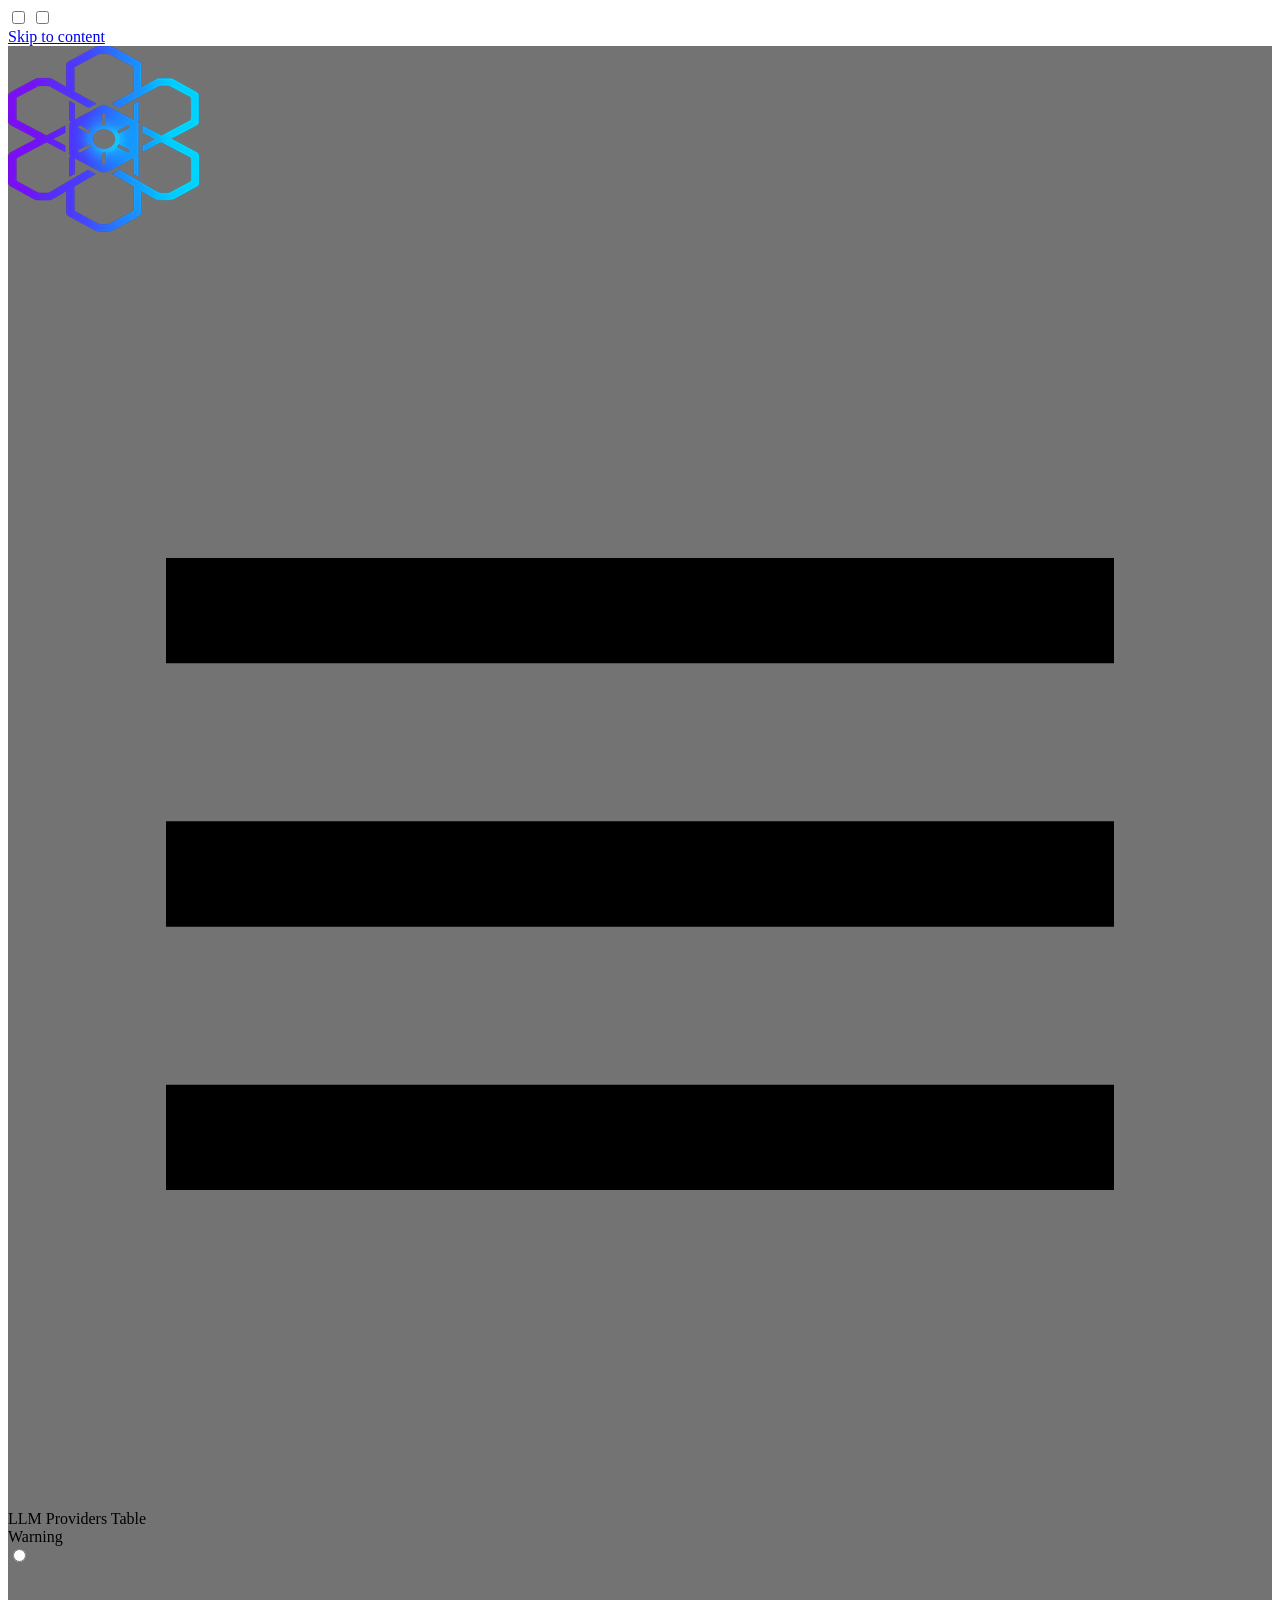
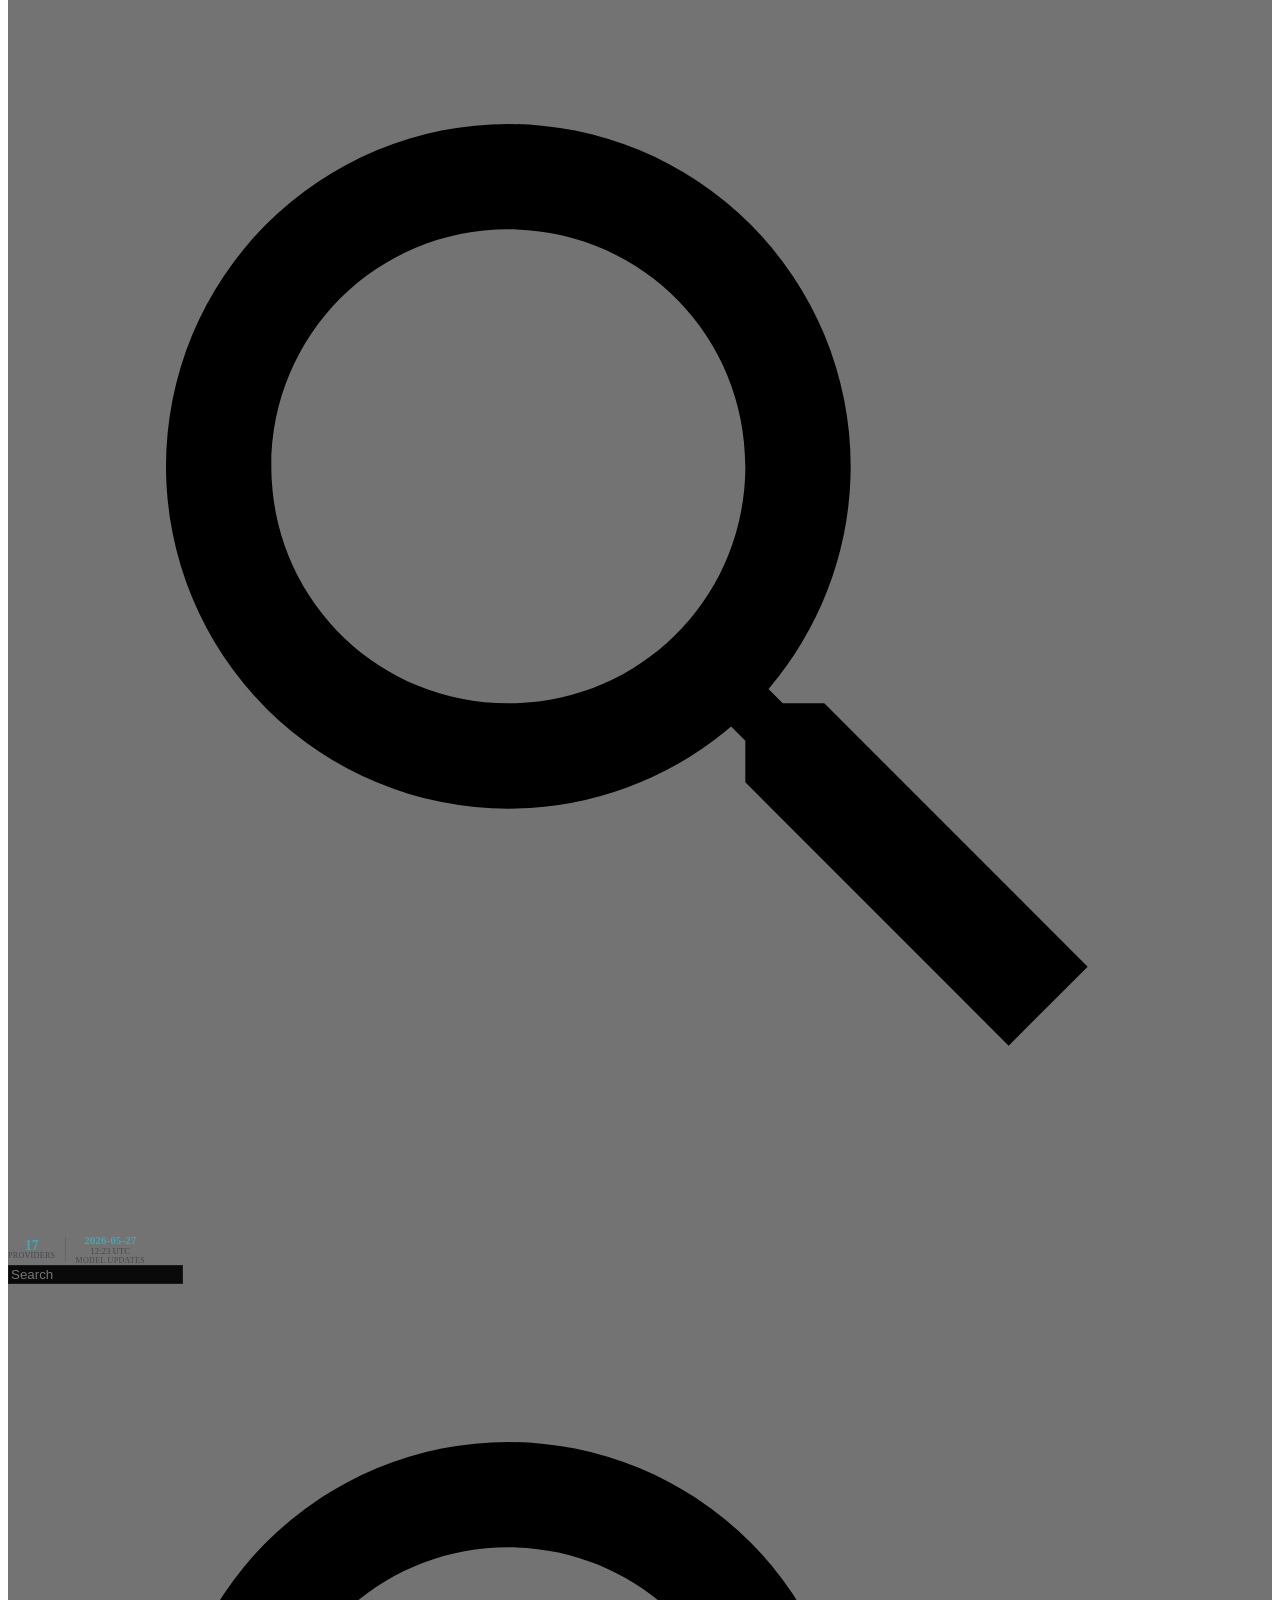
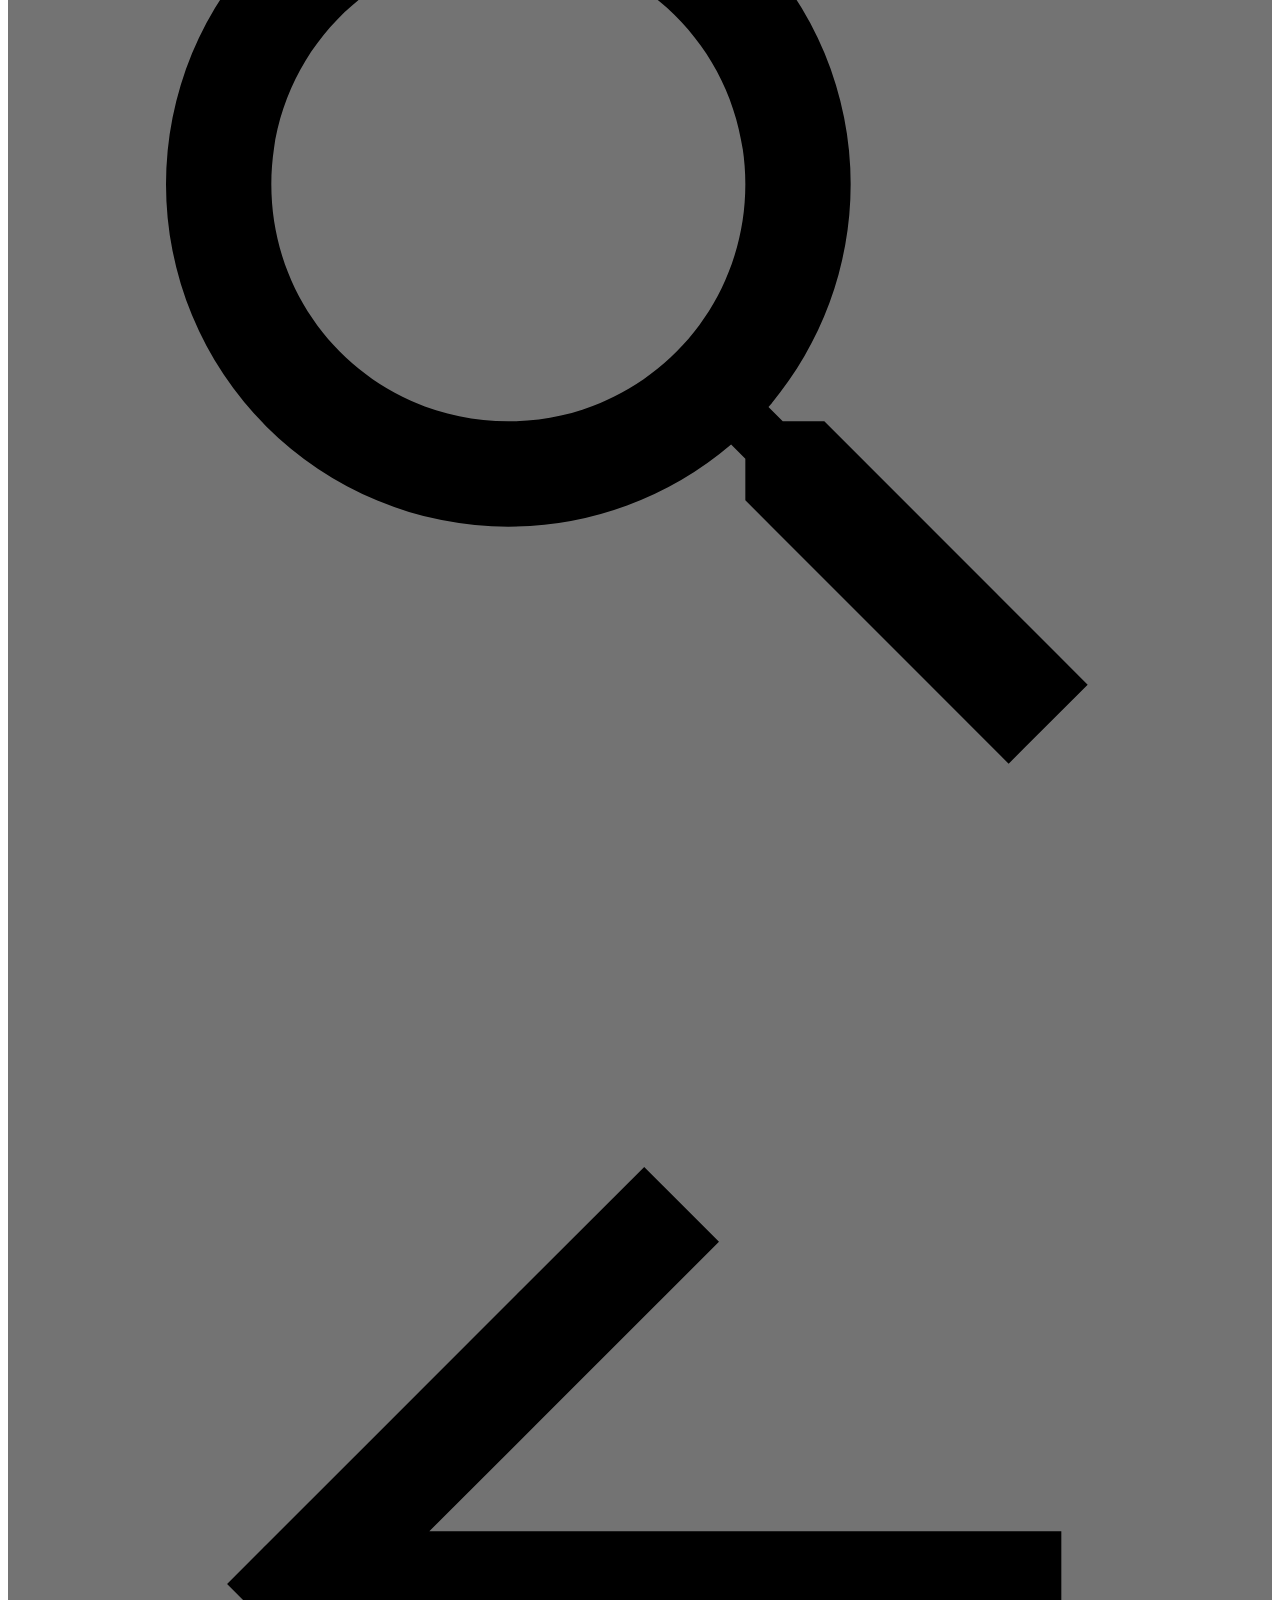
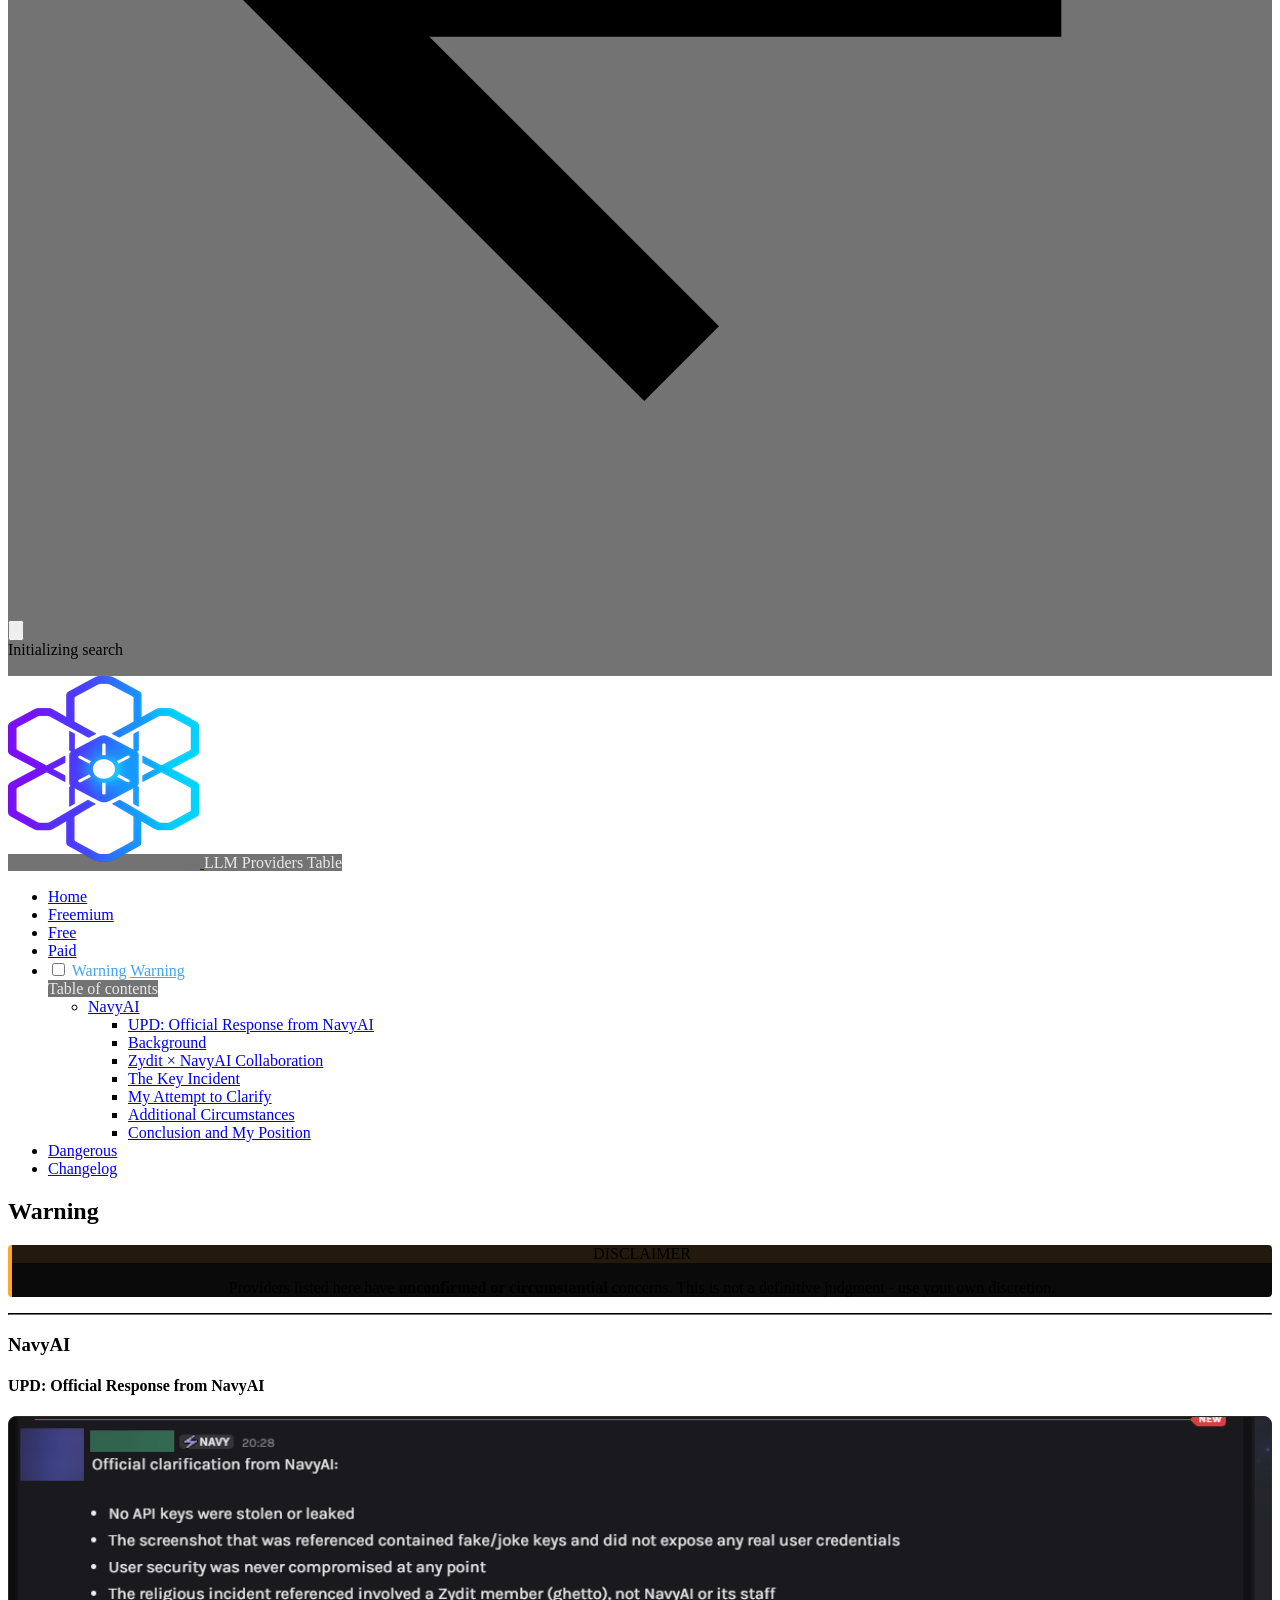
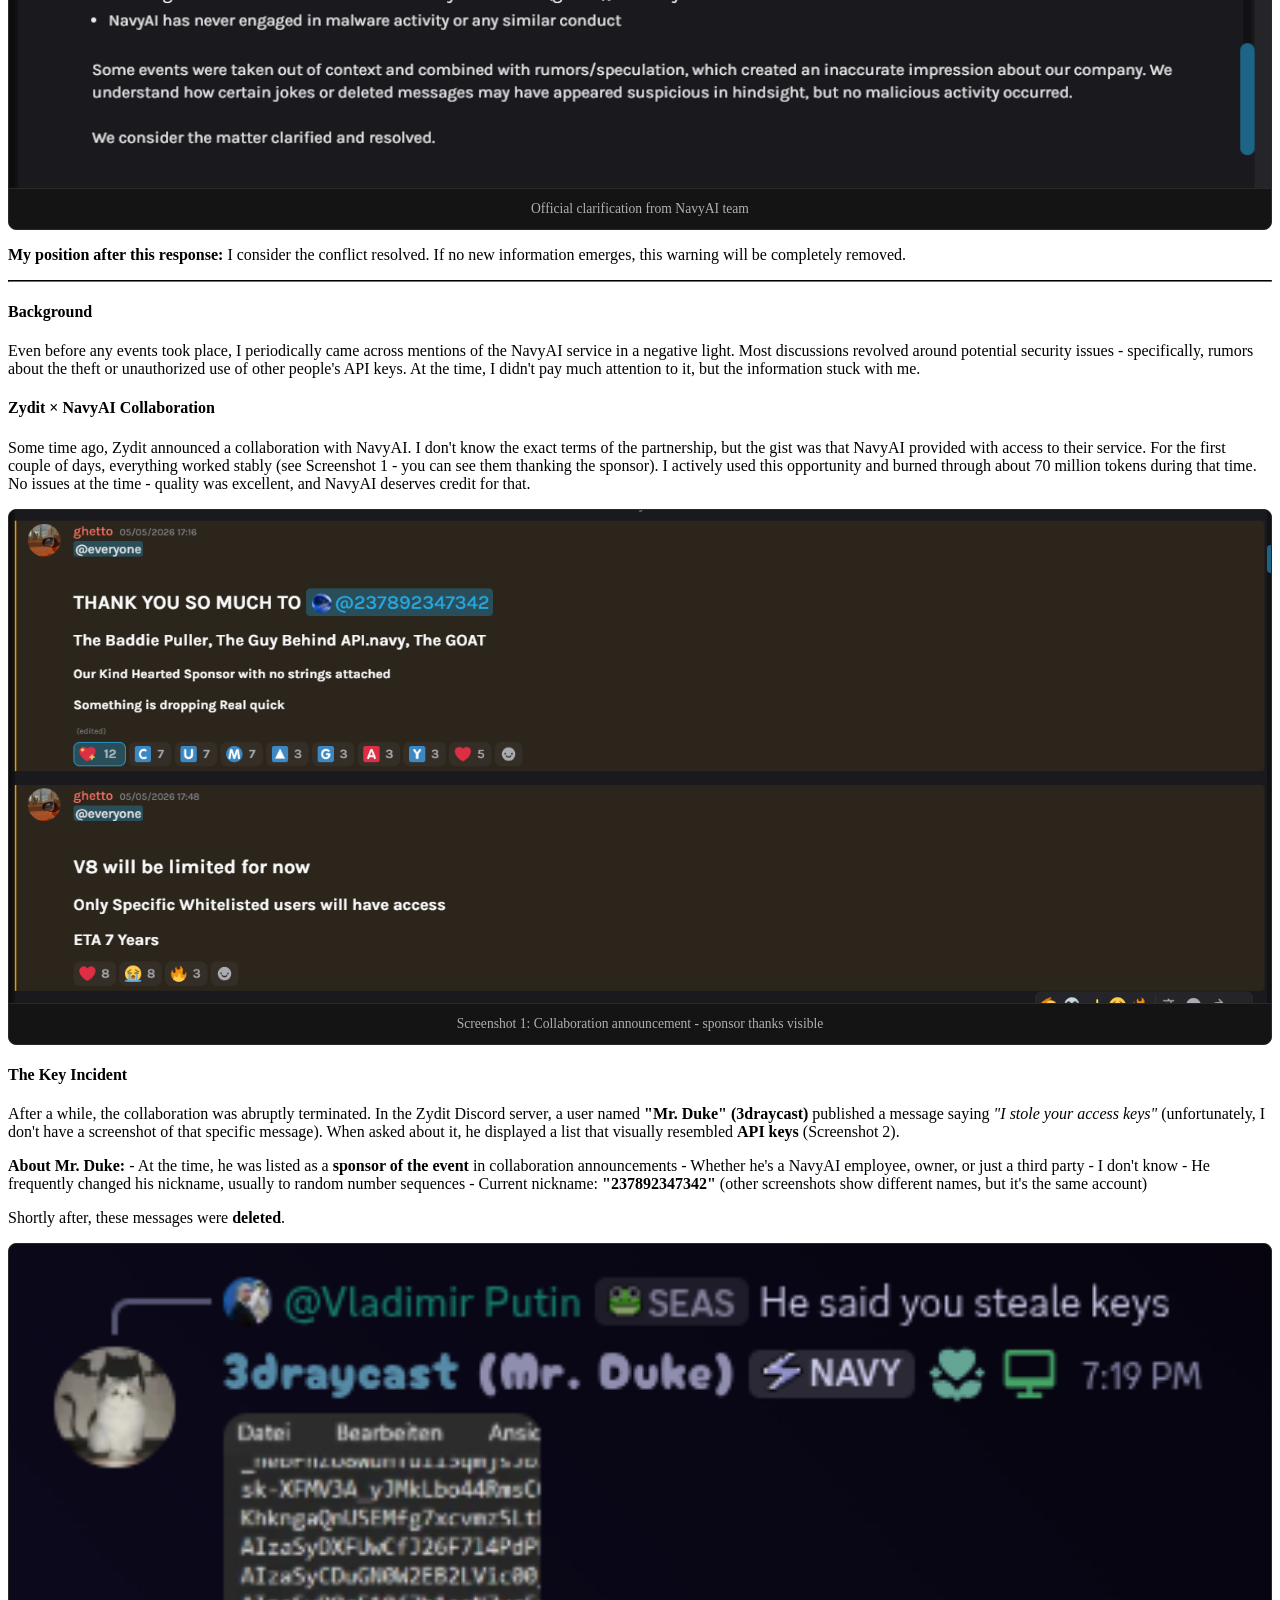
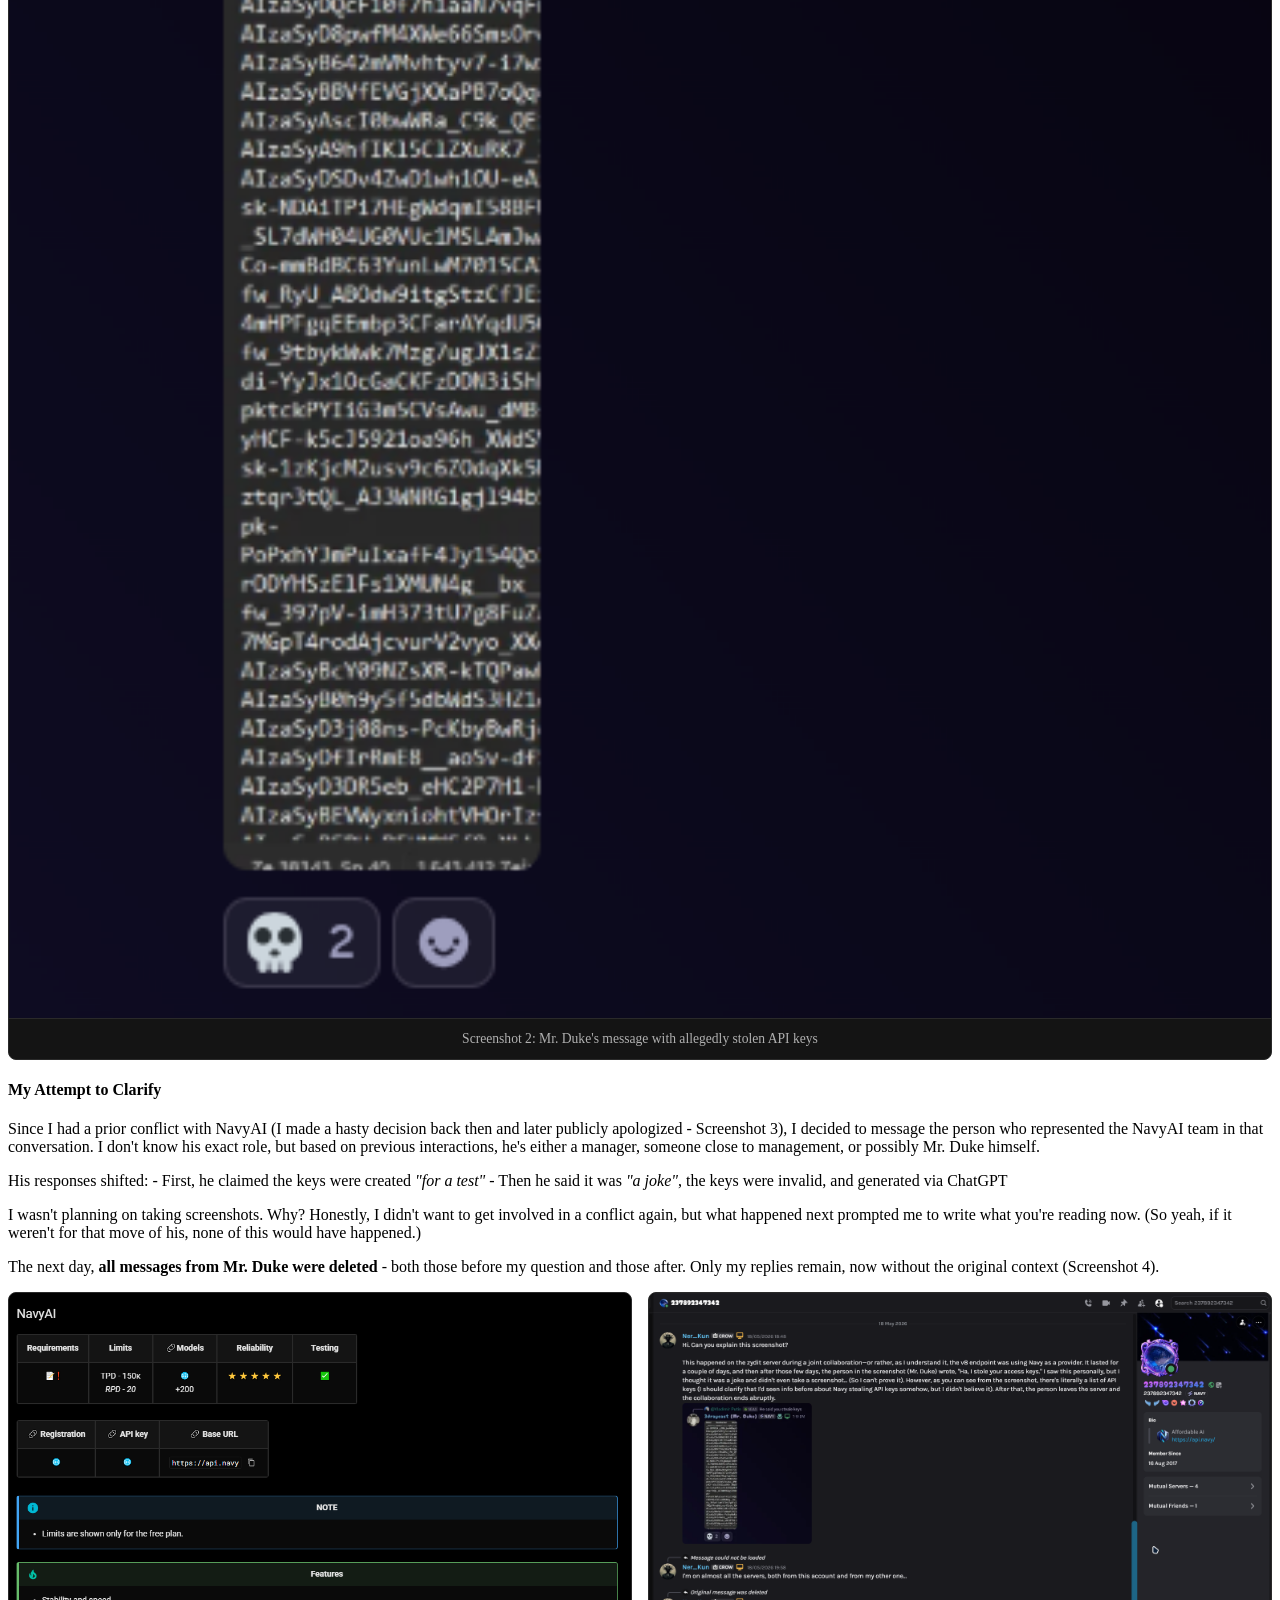
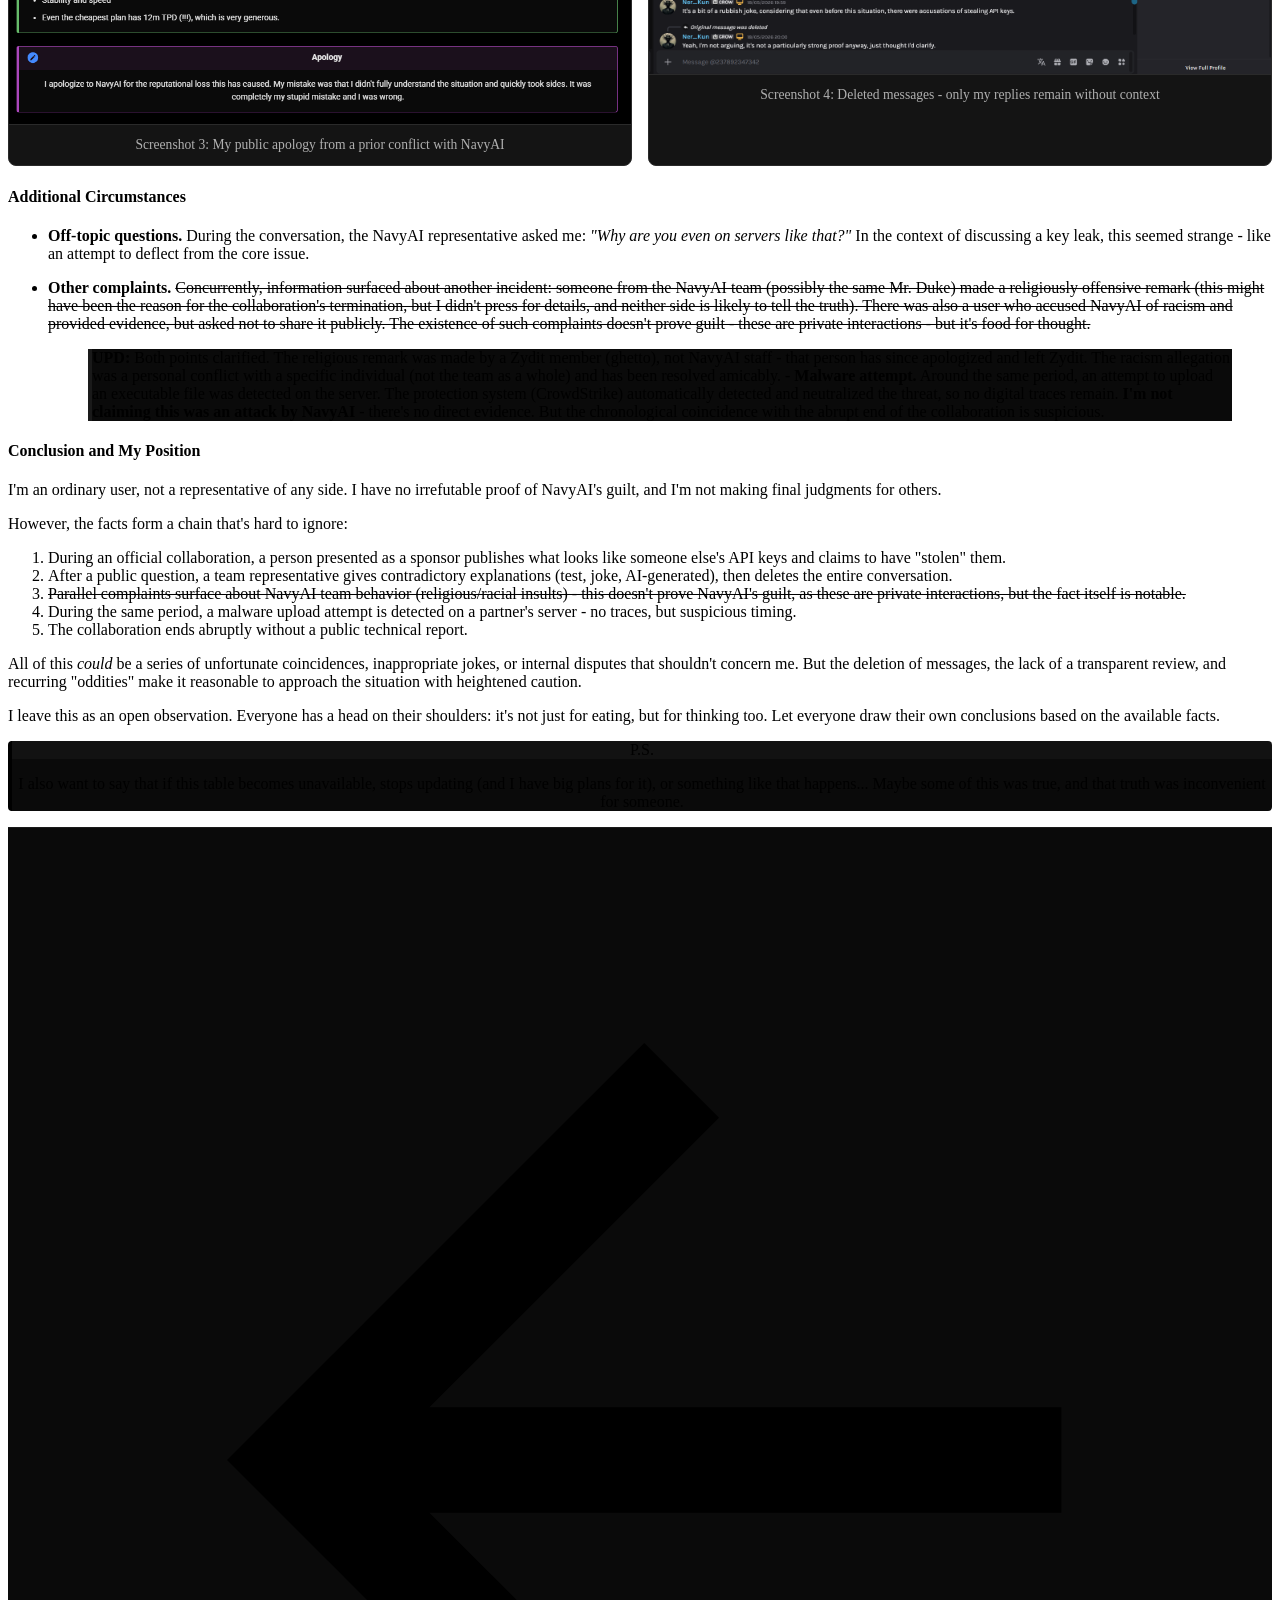
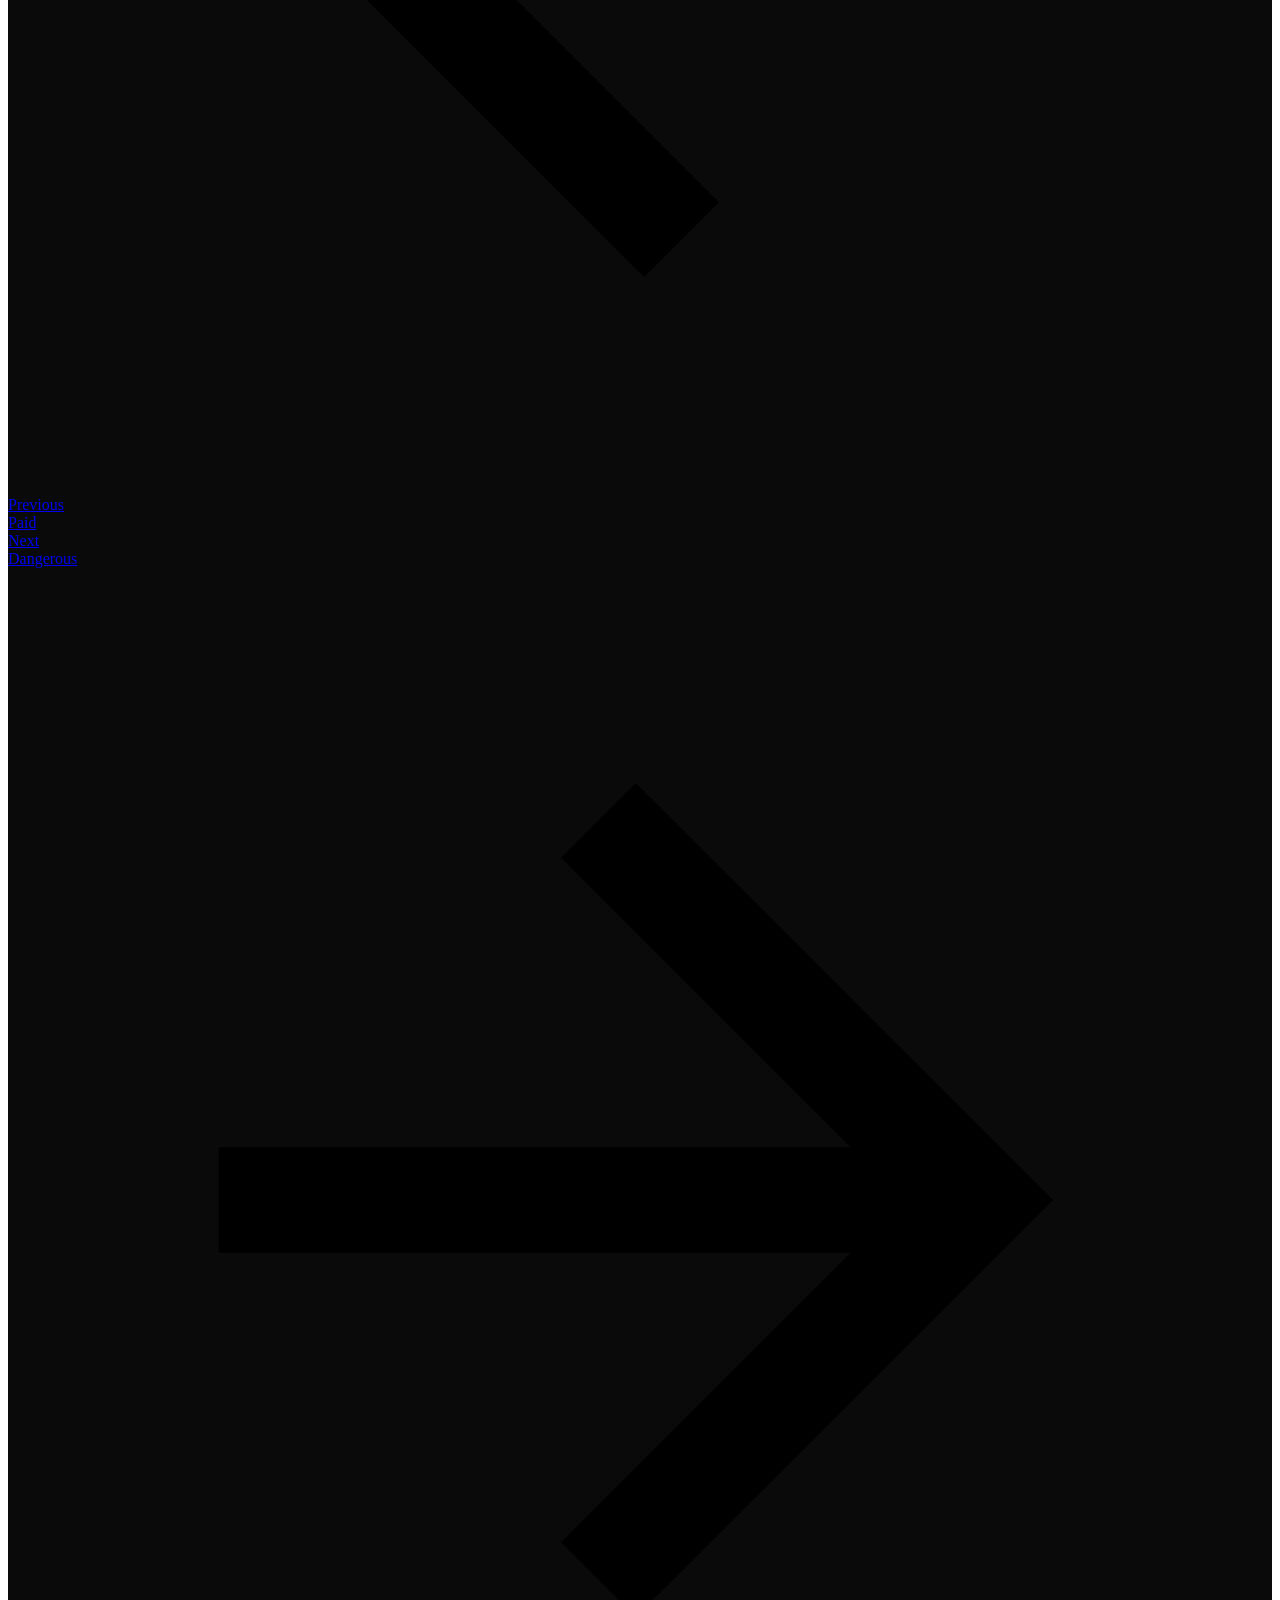
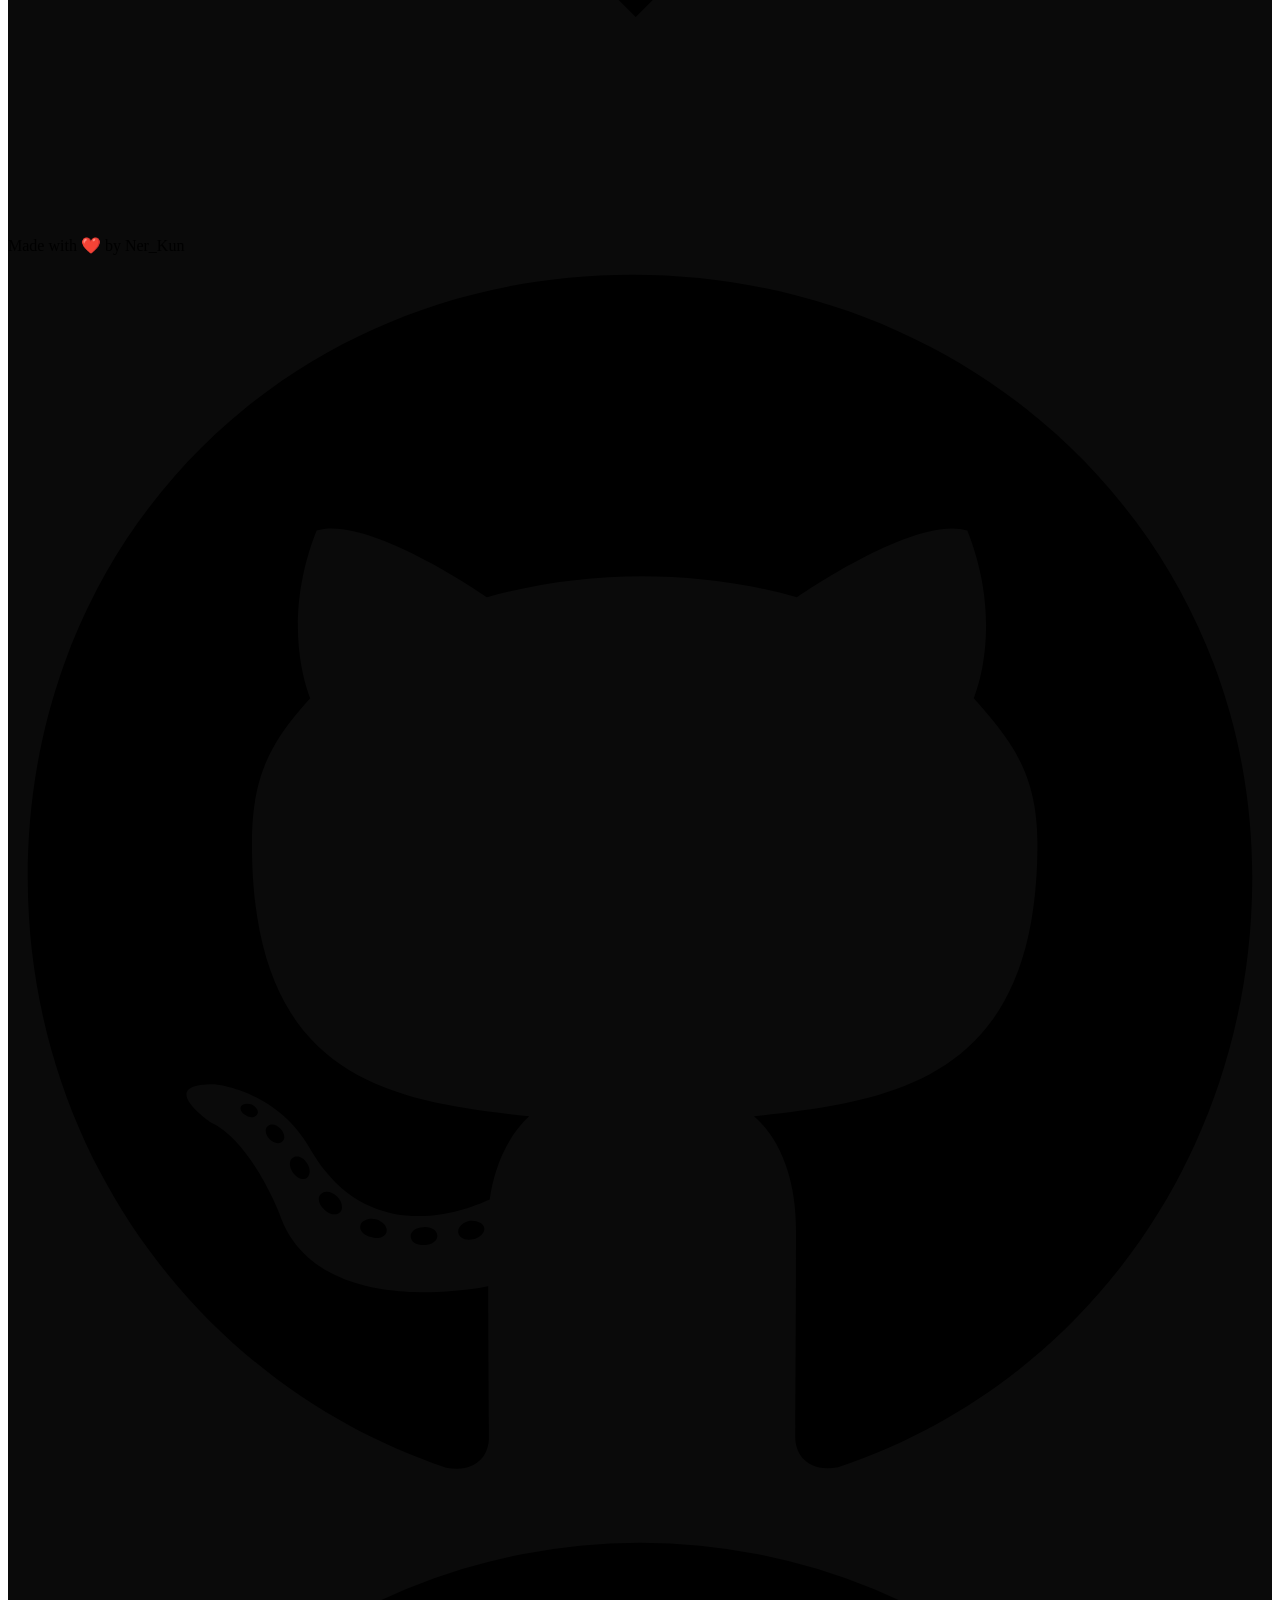
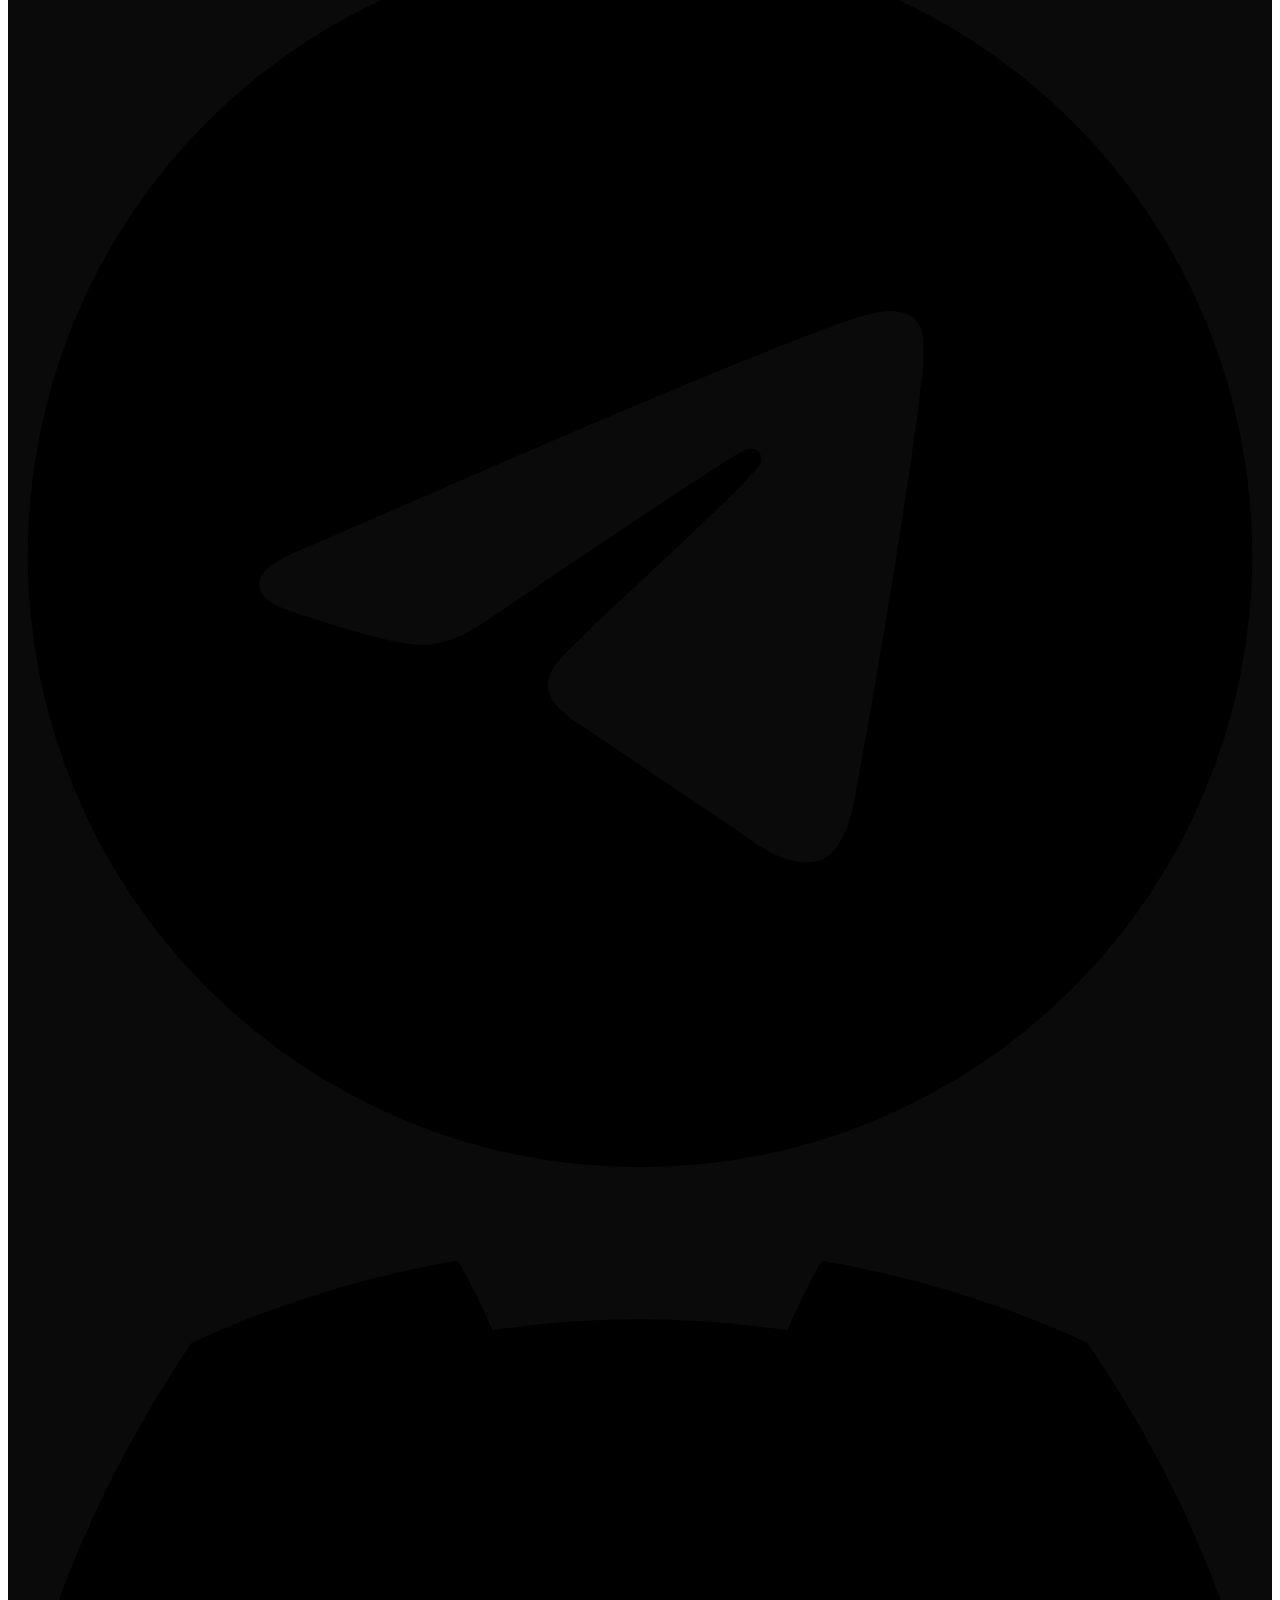
==== caution/index.html @ 3020ed27 "Deployed 2189cce with MkDocs version: 1.6.1" ====
<!doctype html>
<html lang="en" class="no-js">
  <head>
    
      <meta charset="utf-8">
      <meta name="viewport" content="width=device-width,initial-scale=1">
      
        <meta name="description" content="Free, freemium, and paid LLM API providers table">
      
      
        <meta name="author" content="Ner_Kun">
      
      
        <link rel="canonical" href="https://ner-kun.github.io/Table_LLM_providers/caution/">
      
      
        <link rel="prev" href="../paid/">
      
      
        <link rel="next" href="../dangerous/">
      
      
        
      
      
      <link rel="icon" href="../images/favicon.png">
      <meta name="generator" content="mkdocs-1.6.1, mkdocs-material-9.7.6">
    
    
      
        <title>Warning - LLM Providers Table</title>
      
    
    
      <link rel="stylesheet" href="../assets/stylesheets/main.484c7ddc.min.css">
      
        
        <link rel="stylesheet" href="../assets/stylesheets/palette.ab4e12ef.min.css">
      
      


    
    
      
    
    
      
        
        
        <link rel="preconnect" href="https://fonts.gstatic.com" crossorigin>
        <link rel="stylesheet" href="https://fonts.googleapis.com/css?family=Roboto:300,300i,400,400i,700,700i%7CRoboto+Mono:400,400i,700,700i&display=fallback">
        <style>:root{--md-text-font:"Roboto";--md-code-font:"Roboto Mono"}</style>
      
    
    
      <link rel="stylesheet" href="../stylesheets/custom.css">
    
      <link rel="stylesheet" href="../stylesheets/icons.css">
    
      <link rel="stylesheet" href="../stylesheets/components/tables.css">
    
      <link rel="stylesheet" href="../stylesheets/components/admonitions.css">
    
      <link rel="stylesheet" href="../stylesheets/components/accessibility.css">
    
      <link rel="stylesheet" href="../stylesheets/components/code-blocks.css">
    
      <link rel="stylesheet" href="../stylesheets/components/navigation.css">
    
      <link rel="stylesheet" href="../stylesheets/components/additional.css">
    
      <link rel="stylesheet" href="../stylesheets/components/screenshot-gallery.css">
    
      <link rel="stylesheet" href="../stylesheets/components/glass-header.css">
    
      <link rel="stylesheet" href="../stylesheets/components/header-stats.css">
    
      <link rel="stylesheet" href="../stylesheets/modal/modal.css">
    
      <link rel="stylesheet" href="../stylesheets/providers/source-badge.css">
    
      <link rel="stylesheet" href="../stylesheets/providers/service-status.css">
    
      <link rel="stylesheet" href="../stylesheets/providers/provider-meta.css">
    
    <script>__md_scope=new URL("..",location),__md_hash=e=>[...e].reduce(((e,_)=>(e<<5)-e+_.charCodeAt(0)),0),__md_get=(e,_=localStorage,t=__md_scope)=>JSON.parse(_.getItem(t.pathname+"."+e)),__md_set=(e,_,t=localStorage,a=__md_scope)=>{try{t.setItem(a.pathname+"."+e,JSON.stringify(_))}catch(e){}}</script>
    
      

    
    
  <!-- Primary Meta Tags -->
  <meta name="title" content="LLM provider table">
  <meta name="description" content="A table of free, freemium, and paid LLM providers. It includes limits, registration requirements, Base URLs, and links to obtain API keys.">
  <meta name="author" content="Ner_Kun">
  
  <!-- Open Graph -->
  <meta property="og:type" content="website">
  <meta property="og:url" content="https://ner-kun.github.io/Table_LLM_providers/">
  <meta property="og:title" content="LLM provider table">
  <meta property="og:description" content="A table of free, freemium, and paid LLM providers. It includes limits, registration requirements, Base URLs, and links to obtain API keys.">
  <meta property="og:site_name" content="LLM Providers Table">
  
  <!-- X -->
  <meta name="twitter:card" content="summary_large_image">
  <meta name="twitter:url" content="https://ner-kun.github.io/Table_LLM_providers/">
  <meta name="twitter:title" content="LLM provider table">
  <meta name="twitter:description" content="A table of free, freemium, and paid LLM providers. It includes limits, registration requirements, Base URLs, and links to obtain API keys.">
  
  <!-- Favicon -->
  <link rel="icon" type="image/png" sizes="32x32" href="../images/favicon.png">
  <link rel="apple-touch-icon" sizes="192x192" href="../images/logo-192.png">
  
  <!-- Open Graph Image -->
  <meta property="og:image" content="https://ner-kun.github.io/Table_LLM_providers/images/og-image.png">
  <meta property="og:image:width" content="1200">
  <meta property="og:image:height" content="630">
  
  <!-- X Image -->
  <meta name="twitter:image" content="https://ner-kun.github.io/Table_LLM_providers/images/og-image.png">
  
  <!-- Additional Meta Tags -->
  <meta name="keywords" content="LLM, API, providers, free, freemium, paid, OpenAI, Claude, GPT, AI, language models">
  <meta name="robots" content="index, follow">
  <link rel="canonical" href="https://ner-kun.github.io/Table_LLM_providers/">

  <!-- GoatCounter analytics -->
  <script data-goatcounter="https://nerkunoff.goatcounter.com/count"
          async src="//gc.zgo.at/count.js"></script>

  </head>
  
  
    
    
      
    
    
    
    
    <body dir="ltr" data-md-color-scheme="slate" data-md-color-primary="blue-grey" data-md-color-accent="cyan">
  
    
    <input class="md-toggle" data-md-toggle="drawer" type="checkbox" id="__drawer" autocomplete="off">
    <input class="md-toggle" data-md-toggle="search" type="checkbox" id="__search" autocomplete="off">
    <label class="md-overlay" for="__drawer"></label>
    <div data-md-component="skip">
      
        
        <a href="#warning" class="md-skip">
          Skip to content
        </a>
      
    </div>
    <div data-md-component="announce">
      
    </div>
    
    
      

  

<header class="md-header md-header--shadow" data-md-component="header">
  <nav class="md-header__inner md-grid" aria-label="Header">
    <a href=".." title="LLM Providers Table" class="md-header__button md-logo" aria-label="LLM Providers Table" data-md-component="logo">
      
  <img src="../images/logo-192.png" alt="logo">

    </a>
    <label class="md-header__button md-icon" for="__drawer">
      
      <svg xmlns="http://www.w3.org/2000/svg" viewBox="0 0 24 24"><path d="M3 6h18v2H3zm0 5h18v2H3zm0 5h18v2H3z"/></svg>
    </label>
    <div class="md-header__title" data-md-component="header-title">
      <div class="md-header__ellipsis">
        <div class="md-header__topic">
          <span class="md-ellipsis">
            LLM Providers Table
          </span>
        </div>
        <div class="md-header__topic" data-md-component="header-topic">
          <span class="md-ellipsis">
            
              Warning
            
          </span>
        </div>
      </div>
    </div>
    
      
        <form class="md-header__option" data-md-component="palette">
  
    
    
    
    <input class="md-option" data-md-color-media="" data-md-color-scheme="slate" data-md-color-primary="blue-grey" data-md-color-accent="cyan"  aria-hidden="true"  type="radio" name="__palette" id="__palette_0">
    
  
</form>
      
    
    
      <script>var palette=__md_get("__palette");if(palette&&palette.color){if("(prefers-color-scheme)"===palette.color.media){var media=matchMedia("(prefers-color-scheme: light)"),input=document.querySelector(media.matches?"[data-md-color-media='(prefers-color-scheme: light)']":"[data-md-color-media='(prefers-color-scheme: dark)']");palette.color.media=input.getAttribute("data-md-color-media"),palette.color.scheme=input.getAttribute("data-md-color-scheme"),palette.color.primary=input.getAttribute("data-md-color-primary"),palette.color.accent=input.getAttribute("data-md-color-accent")}for(var[key,value]of Object.entries(palette.color))document.body.setAttribute("data-md-color-"+key,value)}</script>
    
    
    
      
      
        <label class="md-header__button md-icon" for="__search">
          
          <svg xmlns="http://www.w3.org/2000/svg" viewBox="0 0 24 24"><path d="M9.5 3A6.5 6.5 0 0 1 16 9.5c0 1.61-.59 3.09-1.56 4.23l.27.27h.79l5 5-1.5 1.5-5-5v-.79l-.27-.27A6.52 6.52 0 0 1 9.5 16 6.5 6.5 0 0 1 3 9.5 6.5 6.5 0 0 1 9.5 3m0 2C7 5 5 7 5 9.5S7 14 9.5 14 14 12 14 9.5 12 5 9.5 5"/></svg>
        </label>
        <div class="md-search" data-md-component="search" role="dialog">
  <label class="md-search__overlay" for="__search"></label>
  <div class="md-search__inner" role="search">
    <form class="md-search__form" name="search">
      <input type="text" class="md-search__input" name="query" aria-label="Search" placeholder="Search" autocapitalize="off" autocorrect="off" autocomplete="off" spellcheck="false" data-md-component="search-query" required>
      <label class="md-search__icon md-icon" for="__search">
        
        <svg xmlns="http://www.w3.org/2000/svg" viewBox="0 0 24 24"><path d="M9.5 3A6.5 6.5 0 0 1 16 9.5c0 1.61-.59 3.09-1.56 4.23l.27.27h.79l5 5-1.5 1.5-5-5v-.79l-.27-.27A6.52 6.52 0 0 1 9.5 16 6.5 6.5 0 0 1 3 9.5 6.5 6.5 0 0 1 9.5 3m0 2C7 5 5 7 5 9.5S7 14 9.5 14 14 12 14 9.5 12 5 9.5 5"/></svg>
        
        <svg xmlns="http://www.w3.org/2000/svg" viewBox="0 0 24 24"><path d="M20 11v2H8l5.5 5.5-1.42 1.42L4.16 12l7.92-7.92L13.5 5.5 8 11z"/></svg>
      </label>
      <nav class="md-search__options" aria-label="Search">
        
        <button type="reset" class="md-search__icon md-icon" title="Clear" aria-label="Clear" tabindex="-1">
          
          <svg xmlns="http://www.w3.org/2000/svg" viewBox="0 0 24 24"><path d="M19 6.41 17.59 5 12 10.59 6.41 5 5 6.41 10.59 12 5 17.59 6.41 19 12 13.41 17.59 19 19 17.59 13.41 12z"/></svg>
        </button>
      </nav>
      
        <div class="md-search__suggest" data-md-component="search-suggest"></div>
      
    </form>
    <div class="md-search__output">
      <div class="md-search__scrollwrap" tabindex="0" data-md-scrollfix>
        <div class="md-search-result" data-md-component="search-result">
          <div class="md-search-result__meta">
            Initializing search
          </div>
          <ol class="md-search-result__list" role="presentation"></ol>
        </div>
      </div>
    </div>
  </div>
</div>
      
    
    
  </nav>
  
</header>
    
    <div class="md-container" data-md-component="container">
      
      
        
          
        
      
      <main class="md-main" data-md-component="main">
        <div class="md-main__inner md-grid">
          
            
              
              <div class="md-sidebar md-sidebar--primary" data-md-component="sidebar" data-md-type="navigation" >
                <div class="md-sidebar__scrollwrap">
                  <div class="md-sidebar__inner">
                    



  

<nav class="md-nav md-nav--primary md-nav--integrated" aria-label="Navigation" data-md-level="0">
  <label class="md-nav__title" for="__drawer">
    <a href=".." title="LLM Providers Table" class="md-nav__button md-logo" aria-label="LLM Providers Table" data-md-component="logo">
      
  <img src="../images/logo-192.png" alt="logo">

    </a>
    LLM Providers Table
  </label>
  
  <ul class="md-nav__list" data-md-scrollfix>
    
      
      
  
  
  
  
    <li class="md-nav__item">
      <a href=".." class="md-nav__link">
        
  
  
  <span class="md-ellipsis">
    
  
    Home
  

    
  </span>
  
  

      </a>
    </li>
  

    
      
      
  
  
  
  
    <li class="md-nav__item">
      <a href="../freemium/" class="md-nav__link">
        
  
  
  <span class="md-ellipsis">
    
  
    Freemium
  

    
  </span>
  
  

      </a>
    </li>
  

    
      
      
  
  
  
  
    <li class="md-nav__item">
      <a href="../free/" class="md-nav__link">
        
  
  
  <span class="md-ellipsis">
    
  
    Free
  

    
  </span>
  
  

      </a>
    </li>
  

    
      
      
  
  
  
  
    <li class="md-nav__item">
      <a href="../paid/" class="md-nav__link">
        
  
  
  <span class="md-ellipsis">
    
  
    Paid
  

    
  </span>
  
  

      </a>
    </li>
  

    
      
      
  
  
    
  
  
  
    <li class="md-nav__item md-nav__item--active">
      
      <input class="md-nav__toggle md-toggle" type="checkbox" id="__toc">
      
      
        
      
      
        <label class="md-nav__link md-nav__link--active" for="__toc">
          
  
  
  <span class="md-ellipsis">
    
  
    Warning
  

    
  </span>
  
  

          <span class="md-nav__icon md-icon"></span>
        </label>
      
      <a href="./" class="md-nav__link md-nav__link--active">
        
  
  
  <span class="md-ellipsis">
    
  
    Warning
  

    
  </span>
  
  

      </a>
      
        

<nav class="md-nav md-nav--secondary" aria-label="Table of contents">
  
  
  
    
  
  
    <label class="md-nav__title" for="__toc">
      <span class="md-nav__icon md-icon"></span>
      Table of contents
    </label>
    <ul class="md-nav__list" data-md-component="toc" data-md-scrollfix>
      
        <li class="md-nav__item">
  <a href="#navyai" class="md-nav__link">
    <span class="md-ellipsis">
      
        NavyAI
      
    </span>
  </a>
  
    <nav class="md-nav" aria-label="NavyAI">
      <ul class="md-nav__list">
        
          <li class="md-nav__item">
  <a href="#upd-official-response-from-navyai" class="md-nav__link">
    <span class="md-ellipsis">
      
        UPD: Official Response from NavyAI
      
    </span>
  </a>
  
</li>
        
          <li class="md-nav__item">
  <a href="#background" class="md-nav__link">
    <span class="md-ellipsis">
      
        Background
      
    </span>
  </a>
  
</li>
        
          <li class="md-nav__item">
  <a href="#zydit-navyai-collaboration" class="md-nav__link">
    <span class="md-ellipsis">
      
        Zydit × NavyAI Collaboration
      
    </span>
  </a>
  
</li>
        
          <li class="md-nav__item">
  <a href="#the-key-incident" class="md-nav__link">
    <span class="md-ellipsis">
      
        The Key Incident
      
    </span>
  </a>
  
</li>
        
          <li class="md-nav__item">
  <a href="#my-attempt-to-clarify" class="md-nav__link">
    <span class="md-ellipsis">
      
        My Attempt to Clarify
      
    </span>
  </a>
  
</li>
        
          <li class="md-nav__item">
  <a href="#additional-circumstances" class="md-nav__link">
    <span class="md-ellipsis">
      
        Additional Circumstances
      
    </span>
  </a>
  
</li>
        
          <li class="md-nav__item">
  <a href="#conclusion-and-my-position" class="md-nav__link">
    <span class="md-ellipsis">
      
        Conclusion and My Position
      
    </span>
  </a>
  
</li>
        
      </ul>
    </nav>
  
</li>
      
    </ul>
  
</nav>
      
    </li>
  

    
      
      
  
  
  
  
    <li class="md-nav__item">
      <a href="../dangerous/" class="md-nav__link">
        
  
  
  <span class="md-ellipsis">
    
  
    Dangerous
  

    
  </span>
  
  

      </a>
    </li>
  

    
      
      
  
  
  
  
    <li class="md-nav__item">
      <a href="../changelog/" class="md-nav__link">
        
  
  
  <span class="md-ellipsis">
    
  
    Changelog
  

    
  </span>
  
  

      </a>
    </li>
  

    
  </ul>
</nav>
                  </div>
                </div>
              </div>
            
            
          
          
            <div class="md-content" data-md-component="content">
              
              <article class="md-content__inner md-typeset">
                
                  



<h1 id="warning">Warning</h1>
<div class="admonition warning">
<p class="admonition-title">DISCLAIMER</p>
<p>Providers listed here have <strong>unconfirmed or circumstantial</strong> concerns.
This is not a definitive judgment - use your own discretion.</p>
</div>
<hr />
<h3 id="navyai">NavyAI</h3>
<h4 id="upd-official-response-from-navyai">UPD: Official Response from NavyAI</h4>
<figure class="screenshot-gallery">
  <div class="screenshot-item">
    <img src="../images/caution/navyai-official-response.png" alt="NavyAI official response">
    <figcaption>Official clarification from NavyAI team</figcaption>
  </div>
</figure>

<p><strong>My position after this response:</strong> I consider the conflict resolved. If no new information emerges, this warning will be completely removed.</p>
<hr />
<h4 id="background">Background</h4>
<p>Even before any events took place, I periodically came across mentions of the NavyAI service in a negative light. Most discussions revolved around potential security issues - specifically, rumors about the theft or unauthorized use of other people's API keys. At the time, I didn't pay much attention to it, but the information stuck with me.</p>
<h4 id="zydit-navyai-collaboration">Zydit × NavyAI Collaboration</h4>
<p>Some time ago, Zydit announced a collaboration with NavyAI. I don't know the exact terms of the partnership, but the gist was that NavyAI provided  with access to their service. For the first couple of days, everything worked stably (see Screenshot 1 - you can see them thanking the sponsor). I actively used this opportunity and burned through about 70 million tokens during that time. No issues at the time - quality was excellent, and NavyAI deserves credit for that.</p>
<figure class="screenshot-gallery">
  <div class="screenshot-item">
    <img src="../images/caution/navyai-sponsor-thanks.png" alt="Screenshot 1: Collaboration announcement with sponsor thanks">
    <figcaption>Screenshot 1: Collaboration announcement - sponsor thanks visible</figcaption>
  </div>
</figure>

<h4 id="the-key-incident">The Key Incident</h4>
<p>After a while, the collaboration was abruptly terminated. In the Zydit Discord server, a user named <strong>"Mr. Duke" (3draycast)</strong> published a message saying <em>"I stole your access keys"</em> (unfortunately, I don't have a screenshot of that specific message). When asked about it, he displayed a list that visually resembled <strong>API keys</strong> (Screenshot 2).</p>
<p><strong>About Mr. Duke:</strong>
- At the time, he was listed as a <strong>sponsor of the event</strong> in collaboration announcements
- Whether he's a NavyAI employee, owner, or just a third party - I don't know
- He frequently changed his nickname, usually to random number sequences
- Current nickname: <strong>"237892347342"</strong> (other screenshots show different names, but it's the same account)</p>
<p>Shortly after, these messages were <strong>deleted</strong>.</p>
<figure class="screenshot-gallery">
  <div class="screenshot-item">
    <img src="../images/caution/navyai-keys-leak.png" alt="Screenshot 2: Mr. Duke's message with leaked API keys">
    <figcaption>Screenshot 2: Mr. Duke's message with allegedly stolen API keys</figcaption>
  </div>
</figure>

<h4 id="my-attempt-to-clarify">My Attempt to Clarify</h4>
<p>Since I had a prior conflict with NavyAI (I made a hasty decision back then and later publicly apologized - Screenshot 3), I decided to message the person who represented the NavyAI team in that conversation. I don't know his exact role, but based on previous interactions, he's either a manager, someone close to management, or possibly Mr. Duke himself.</p>
<p>His responses shifted:
- First, he claimed the keys were created <em>"for a test"</em>
- Then he said it was <em>"a joke"</em>, the keys were invalid, and generated via ChatGPT</p>
<p>I wasn't planning on taking screenshots. Why? Honestly, I didn't want to get involved in a conflict again, but what happened next prompted me to write what you're reading now. (So yeah, if it weren't for that move of his, none of this would have happened.)</p>
<p>The next day, <strong>all messages from Mr. Duke were deleted</strong> - both those before my question and those after. Only my replies remain, now without the original context (Screenshot 4).</p>
<figure class="screenshot-gallery">
  <div class="screenshot-item">
    <img src="../images/caution/navyai-apology-screenshot.png" alt="Screenshot 3: My public apology from prior conflict">
    <figcaption>Screenshot 3: My public apology from a prior conflict with NavyAI</figcaption>
  </div>
  <div class="screenshot-item">
    <img src="../images/caution/navyai-deleted-messages.png" alt="Screenshot 4: Deleted messages - only my replies remain">
    <figcaption>Screenshot 4: Deleted messages - only my replies remain without context</figcaption>
  </div>
</figure>

<h4 id="additional-circumstances">Additional Circumstances</h4>
<ul>
<li><strong>Off-topic questions.</strong> During the conversation, the NavyAI representative asked me: <em>"Why are you even on servers like that?"</em> In the context of discussing a key leak, this seemed strange - like an attempt to deflect from the core issue.</li>
<li>
<p><strong>Other complaints.</strong> <del>Concurrently, information surfaced about another incident: someone from the NavyAI team (possibly the same Mr. Duke) made a religiously offensive remark (this might have been the reason for the collaboration's termination, but I didn't press for details, and neither side is likely to tell the truth). There was also a user who accused NavyAI of racism and provided evidence, but asked not to share it publicly. The existence of such complaints doesn't prove guilt - these are private interactions - but it's food for thought.</del></p>
<blockquote>
<p><strong>UPD:</strong> Both points clarified. The religious remark was made by a Zydit member (ghetto), not NavyAI staff - that person has since apologized and left Zydit. The racism allegation was a personal conflict with a specific individual (not the team as a whole) and has been resolved amicably.
- <strong>Malware attempt.</strong> Around the same period, an attempt to upload an executable file was detected on the  server. The protection system (CrowdStrike) automatically detected and neutralized the threat, so no digital traces remain. <strong>I'm not claiming this was an attack by NavyAI</strong> - there's no direct evidence. But the chronological coincidence with the abrupt end of the collaboration is suspicious.</p>
</blockquote>
</li>
</ul>
<h4 id="conclusion-and-my-position">Conclusion and My Position</h4>
<p>I'm an ordinary user, not a representative of any side. I have no irrefutable proof of NavyAI's guilt, and I'm not making final judgments for others.</p>
<p>However, the facts form a chain that's hard to ignore:</p>
<ol>
<li>During an official collaboration, a person presented as a sponsor publishes what looks like someone else's API keys and claims to have "stolen" them.</li>
<li>After a public question, a team representative gives contradictory explanations (test, joke, AI-generated), then deletes the entire conversation.</li>
<li><del>Parallel complaints surface about NavyAI team behavior (religious/racial insults) - this doesn't prove NavyAI's guilt, as these are private interactions, but the fact itself is notable.</del></li>
<li>During the same period, a malware upload attempt is detected on a partner's server - no traces, but suspicious timing.</li>
<li>The collaboration ends abruptly without a public technical report.</li>
</ol>
<p>All of this <em>could</em> be a series of unfortunate coincidences, inappropriate jokes, or internal disputes that shouldn't concern me. But the deletion of messages, the lack of a transparent review, and recurring "oddities" make it reasonable to approach the situation with heightened caution.</p>
<p>I leave this as an open observation. Everyone has a head on their shoulders: it's not just for eating, but for thinking too. Let everyone draw their own conclusions based on the available facts.</p>
<div class="admonition quote">
<p class="admonition-title">P.S.</p>
<p>I also want to say that if this table becomes unavailable, stops updating (and I have big plans for it), or something like that happens... Maybe some of this was true, and that truth was inconvenient for someone.</p>
</div>












                
              </article>
            </div>
          
          
<script>var target=document.getElementById(location.hash.slice(1));target&&target.name&&(target.checked=target.name.startsWith("__tabbed_"))</script>
        </div>
        
          <button type="button" class="md-top md-icon" data-md-component="top" hidden>
  
  <svg xmlns="http://www.w3.org/2000/svg" viewBox="0 0 24 24"><path d="M13 20h-2V8l-5.5 5.5-1.42-1.42L12 4.16l7.92 7.92-1.42 1.42L13 8z"/></svg>
  Back to top
</button>
        
      </main>
      
        <footer class="md-footer">
  
    
      
      <nav class="md-footer__inner md-grid" aria-label="Footer" >
        
          
          <a href="../paid/" class="md-footer__link md-footer__link--prev" aria-label="Previous: Paid">
            <div class="md-footer__button md-icon">
              
              <svg xmlns="http://www.w3.org/2000/svg" viewBox="0 0 24 24"><path d="M20 11v2H8l5.5 5.5-1.42 1.42L4.16 12l7.92-7.92L13.5 5.5 8 11z"/></svg>
            </div>
            <div class="md-footer__title">
              <span class="md-footer__direction">
                Previous
              </span>
              <div class="md-ellipsis">
                Paid
              </div>
            </div>
          </a>
        
        
          
          <a href="../dangerous/" class="md-footer__link md-footer__link--next" aria-label="Next: Dangerous">
            <div class="md-footer__title">
              <span class="md-footer__direction">
                Next
              </span>
              <div class="md-ellipsis">
                Dangerous
              </div>
            </div>
            <div class="md-footer__button md-icon">
              
              <svg xmlns="http://www.w3.org/2000/svg" viewBox="0 0 24 24"><path d="M4 11v2h12l-5.5 5.5 1.42 1.42L19.84 12l-7.92-7.92L10.5 5.5 16 11z"/></svg>
            </div>
          </a>
        
      </nav>
    
  
  <div class="md-footer-meta md-typeset">
    <div class="md-footer-meta__inner md-grid">
      <div class="md-copyright">
  
    <div class="md-copyright__highlight">
      Made with ❤️ by Ner_Kun
    </div>
  
  
</div>
      
        
<div class="md-social">
  
    
    
    
    
      
      
    
    <a href="https://github.com/Ner-Kun/Table_LLM_providers" target="_blank" rel="noopener" title="github.com" class="md-social__link">
      <svg xmlns="http://www.w3.org/2000/svg" viewBox="0 0 512 512"><!--! Font Awesome Free 7.1.0 by @fontawesome - https://fontawesome.com License - https://fontawesome.com/license/free (Icons: CC BY 4.0, Fonts: SIL OFL 1.1, Code: MIT License) Copyright 2025 Fonticons, Inc.--><path d="M173.9 397.4c0 2-2.3 3.6-5.2 3.6-3.3.3-5.6-1.3-5.6-3.6 0-2 2.3-3.6 5.2-3.6 3-.3 5.6 1.3 5.6 3.6m-31.1-4.5c-.7 2 1.3 4.3 4.3 4.9 2.6 1 5.6 0 6.2-2s-1.3-4.3-4.3-5.2c-2.6-.7-5.5.3-6.2 2.3m44.2-1.7c-2.9.7-4.9 2.6-4.6 4.9.3 2 2.9 3.3 5.9 2.6 2.9-.7 4.9-2.6 4.6-4.6-.3-1.9-3-3.2-5.9-2.9M252.8 8C114.1 8 8 113.3 8 252c0 110.9 69.8 205.8 169.5 239.2 12.8 2.3 17.3-5.6 17.3-12.1 0-6.2-.3-40.4-.3-61.4 0 0-70 15-84.7-29.8 0 0-11.4-29.1-27.8-36.6 0 0-22.9-15.7 1.6-15.4 0 0 24.9 2 38.6 25.8 21.9 38.6 58.6 27.5 72.9 20.9 2.3-16 8.8-27.1 16-33.7-55.9-6.2-112.3-14.3-112.3-110.5 0-27.5 7.6-41.3 23.6-58.9-2.6-6.5-11.1-33.3 2.6-67.9 20.9-6.5 69 27 69 27 20-5.6 41.5-8.5 62.8-8.5s42.8 2.9 62.8 8.5c0 0 48.1-33.6 69-27 13.7 34.7 5.2 61.4 2.6 67.9 16 17.7 25.8 31.5 25.8 58.9 0 96.5-58.9 104.2-114.8 110.5 9.2 7.9 17 22.9 17 46.4 0 33.7-.3 75.4-.3 83.6 0 6.5 4.6 14.4 17.3 12.1C436.2 457.8 504 362.9 504 252 504 113.3 391.5 8 252.8 8M105.2 352.9c-1.3 1-1 3.3.7 5.2 1.6 1.6 3.9 2.3 5.2 1 1.3-1 1-3.3-.7-5.2-1.6-1.6-3.9-2.3-5.2-1m-10.8-8.1c-.7 1.3.3 2.9 2.3 3.9 1.6 1 3.6.7 4.3-.7.7-1.3-.3-2.9-2.3-3.9-2-.6-3.6-.3-4.3.7m32.4 35.6c-1.6 1.3-1 4.3 1.3 6.2 2.3 2.3 5.2 2.6 6.5 1 1.3-1.3.7-4.3-1.3-6.2-2.2-2.3-5.2-2.6-6.5-1m-11.4-14.7c-1.6 1-1.6 3.6 0 5.9s4.3 3.3 5.6 2.3c1.6-1.3 1.6-3.9 0-6.2-1.4-2.3-4-3.3-5.6-2"/></svg>
    </a>
  
    
    
    
    
      
      
    
    <a href="https://t.me/ner_kun_off" target="_blank" rel="noopener" title="t.me" class="md-social__link">
      <svg xmlns="http://www.w3.org/2000/svg" viewBox="0 0 512 512"><!--! Font Awesome Free 7.1.0 by @fontawesome - https://fontawesome.com License - https://fontawesome.com/license/free (Icons: CC BY 4.0, Fonts: SIL OFL 1.1, Code: MIT License) Copyright 2025 Fonticons, Inc.--><path d="M256 8a248 248 0 1 0 0 496 248 248 0 1 0 0-496m115 168.7c-3.7 39.2-19.9 134.4-28.1 178.3-3.5 18.6-10.3 24.8-16.9 25.4-14.4 1.3-25.3-9.5-39.3-18.7-21.8-14.3-34.2-23.2-55.3-37.2-24.5-16.1-8.6-25 5.3-39.5 3.7-3.8 67.1-61.5 68.3-66.7.2-.7.3-3.1-1.2-4.4s-3.6-.8-5.1-.5c-2.2.5-37.1 23.5-104.6 69.1-9.9 6.8-18.9 10.1-26.9 9.9-8.9-.2-25.9-5-38.6-9.1-15.5-5-27.9-7.7-26.8-16.3.6-4.5 6.7-9 18.4-13.7 72.3-31.5 120.5-52.3 144.6-62.3 68.9-28.6 83.2-33.6 92.5-33.8 2.1 0 6.6.5 9.6 2.9 2 1.7 3.2 4.1 3.5 6.7.5 3.2.6 6.5.4 9.8z"/></svg>
    </a>
  
    
    
    
    
      
      
    
    <a href="https://discord.gg/mqch59Bbmw" target="_blank" rel="noopener" title="discord.gg" class="md-social__link">
      <svg xmlns="http://www.w3.org/2000/svg" viewBox="0 0 576 512"><!--! Font Awesome Free 7.1.0 by @fontawesome - https://fontawesome.com License - https://fontawesome.com/license/free (Icons: CC BY 4.0, Fonts: SIL OFL 1.1, Code: MIT License) Copyright 2025 Fonticons, Inc.--><path d="M492.5 69.8c-.2-.3-.4-.6-.8-.7-38.1-17.5-78.4-30-119.7-37.1-.4-.1-.8 0-1.1.1s-.6.4-.8.8c-5.5 9.9-10.5 20.2-14.9 30.6-44.6-6.8-89.9-6.8-134.4 0-4.5-10.5-9.5-20.7-15.1-30.6-.2-.3-.5-.6-.8-.8s-.7-.2-1.1-.2C162.5 39 122.2 51.5 84.1 69c-.3.1-.6.4-.8.7C7.1 183.5-13.8 294.6-3.6 404.2c0 .3.1.5.2.8s.3.4.5.6c44.4 32.9 94 58 146.8 74.2.4.1.8.1 1.1 0s.7-.4.9-.7c11.3-15.4 21.4-31.8 30-48.8.1-.2.2-.5.2-.8s0-.5-.1-.8-.2-.5-.4-.6-.4-.3-.7-.4c-15.8-6.1-31.2-13.4-45.9-21.9-.3-.2-.5-.4-.7-.6s-.3-.6-.3-.9 0-.6.2-.9.3-.5.6-.7c3.1-2.3 6.2-4.7 9.1-7.1.3-.2.6-.4.9-.4s.7 0 1 .1c96.2 43.9 200.4 43.9 295.5 0 .3-.1.7-.2 1-.2s.7.2.9.4c2.9 2.4 6 4.9 9.1 7.2.2.2.4.4.6.7s.2.6.2.9-.1.6-.3.9-.4.5-.6.6c-14.7 8.6-30 15.9-45.9 21.8-.2.1-.5.2-.7.4s-.3.4-.4.7-.1.5-.1.8.1.5.2.8c8.8 17 18.8 33.3 30 48.8.2.3.6.6.9.7s.8.1 1.1 0c52.9-16.2 102.6-41.3 147.1-74.2.2-.2.4-.4.5-.6s.2-.5.2-.8c12.3-126.8-20.5-236.9-86.9-334.5zm-302 267.7c-29 0-52.8-26.6-52.8-59.2s23.4-59.2 52.8-59.2c29.7 0 53.3 26.8 52.8 59.2 0 32.7-23.4 59.2-52.8 59.2m195.4 0c-29 0-52.8-26.6-52.8-59.2s23.4-59.2 52.8-59.2c29.7 0 53.3 26.8 52.8 59.2 0 32.7-23.2 59.2-52.8 59.2"/></svg>
    </a>
  
</div>
      
    </div>
  </div>
</footer>
      
    </div>
    <div class="md-dialog" data-md-component="dialog">
      <div class="md-dialog__inner md-typeset"></div>
    </div>
    
    
    
      
      
      <script id="__config" type="application/json">{"annotate": null, "base": "..", "features": ["navigation.footer", "navigation.top", "search.suggest", "search.highlight", "content.code.copy", "content.code.annotate", "content.tooltips", "toc.integrate"], "search": "../assets/javascripts/workers/search.2c215733.min.js", "tags": null, "translations": {"clipboard.copied": "Copied to clipboard", "clipboard.copy": "Copy to clipboard", "search.result.more.one": "1 more on this page", "search.result.more.other": "# more on this page", "search.result.none": "No matching documents", "search.result.one": "1 matching document", "search.result.other": "# matching documents", "search.result.placeholder": "Type to start searching", "search.result.term.missing": "Missing", "select.version": "Select version"}, "version": null}</script>
    
    
  
      <script src="../assets/javascripts/bundle.79ae519e.min.js"></script>
      
    
  <script type="module" src="../javascripts/copy-inline.js"></script>
  <script type="module" src="../javascripts/models-modal.js"></script>
  <script type="module" src="../javascripts/provider-meta.js"></script>
  <script src="../javascripts/header-stats.js"></script>

  </body>
</html>
---- assets/stylesheets/main.484c7ddc.min.css ----
@charset "UTF-8";html{-webkit-text-size-adjust:none;-moz-text-size-adjust:none;text-size-adjust:none;box-sizing:border-box}*,:after,:before{box-sizing:inherit}@media (prefers-reduced-motion){*,:after,:before{transition:none!important}}body{margin:0}a,button,input,label{-webkit-tap-highlight-color:transparent}a{color:inherit;text-decoration:none}hr{border:0;box-sizing:initial;display:block;height:.05rem;overflow:visible;padding:0}small{font-size:80%}sub,sup{line-height:1em}img{border-style:none}table{border-collapse:initial;border-spacing:0}td,th{font-weight:400;vertical-align:top}button{background:#0000;border:0;font-family:inherit;font-size:inherit;margin:0;padding:0}input{border:0;outline:none}:root{--md-primary-fg-color:#4051b5;--md-primary-fg-color--light:#5d6cc0;--md-primary-fg-color--dark:#303fa1;--md-primary-bg-color:#fff;--md-primary-bg-color--light:#ffffffb3;--md-accent-fg-color:#526cfe;--md-accent-fg-color--transparent:#526cfe1a;--md-accent-bg-color:#fff;--md-accent-bg-color--light:#ffffffb3}[data-md-color-scheme=default]{color-scheme:light}[data-md-color-scheme=default] img[src$="#gh-dark-mode-only"],[data-md-color-scheme=default] img[src$="#only-dark"]{display:none}:root,[data-md-color-scheme=default]{--md-hue:225deg;--md-default-fg-color:#000000de;--md-default-fg-color--light:#0000008a;--md-default-fg-color--lighter:#00000052;--md-default-fg-color--lightest:#00000012;--md-default-bg-color:#fff;--md-default-bg-color--light:#ffffffb3;--md-default-bg-color--lighter:#ffffff4d;--md-default-bg-color--lightest:#ffffff1f;--md-code-fg-color:#36464e;--md-code-bg-color:#f5f5f5;--md-code-bg-color--light:#f5f5f5b3;--md-code-bg-color--lighter:#f5f5f54d;--md-code-hl-color:#4287ff;--md-code-hl-color--light:#4287ff1a;--md-code-hl-number-color:#d52a2a;--md-code-hl-special-color:#db1457;--md-code-hl-function-color:#a846b9;--md-code-hl-constant-color:#6e59d9;--md-code-hl-keyword-color:#3f6ec6;--md-code-hl-string-color:#1c7d4d;--md-code-hl-name-color:var(--md-code-fg-color);--md-code-hl-operator-color:var(--md-default-fg-color--light);--md-code-hl-punctuation-color:var(--md-default-fg-color--light);--md-code-hl-comment-color:var(--md-default-fg-color--light);--md-code-hl-generic-color:var(--md-default-fg-color--light);--md-code-hl-variable-color:var(--md-default-fg-color--light);--md-typeset-color:var(--md-default-fg-color);--md-typeset-a-color:var(--md-primary-fg-color);--md-typeset-del-color:#f5503d26;--md-typeset-ins-color:#0bd57026;--md-typeset-kbd-color:#fafafa;--md-typeset-kbd-accent-color:#fff;--md-typeset-kbd-border-color:#b8b8b8;--md-typeset-mark-color:#ffff0080;--md-typeset-table-color:#0000001f;--md-typeset-table-color--light:rgba(0,0,0,.035);--md-admonition-fg-color:var(--md-default-fg-color);--md-admonition-bg-color:var(--md-default-bg-color);--md-warning-fg-color:#000000de;--md-warning-bg-color:#ff9;--md-footer-fg-color:#fff;--md-footer-fg-color--light:#ffffffb3;--md-footer-fg-color--lighter:#ffffff73;--md-footer-bg-color:#000000de;--md-footer-bg-color--dark:#00000052;--md-shadow-z1:0 0.2rem 0.5rem #0000000d,0 0 0.05rem #0000001a;--md-shadow-z2:0 0.2rem 0.5rem #0000001a,0 0 0.05rem #00000040;--md-shadow-z3:0 0.2rem 0.5rem #0003,0 0 0.05rem #00000059}.md-icon svg{fill:currentcolor;display:block;height:1.2rem;width:1.2rem}body{-webkit-font-smoothing:antialiased;-moz-osx-font-smoothing:grayscale;--md-text-font-family:var(--md-text-font,_),-apple-system,BlinkMacSystemFont,Helvetica,Arial,sans-serif;--md-code-font-family:var(--md-code-font,_),SFMono-Regular,Consolas,Menlo,monospace}aside,body,input{font-feature-settings:"kern","liga";color:var(--md-typeset-color);font-family:var(--md-text-font-family)}code,kbd,pre{font-feature-settings:"kern";font-family:var(--md-code-font-family)}:root{--md-typeset-table-sort-icon:url('data:image/svg+xml;charset=utf-8,<svg xmlns="http://www.w3.org/2000/svg" viewBox="0 0 24 24"><path d="m18 21-4-4h3V7h-3l4-4 4 4h-3v10h3M2 19v-2h10v2M2 13v-2h7v2M2 7V5h4v2z"/></svg>');--md-typeset-table-sort-icon--asc:url('data:image/svg+xml;charset=utf-8,<svg xmlns="http://www.w3.org/2000/svg" viewBox="0 0 24 24"><path d="M19 17h3l-4 4-4-4h3V3h2M2 17h10v2H2M6 5v2H2V5m0 6h7v2H2z"/></svg>');--md-typeset-table-sort-icon--desc:url('data:image/svg+xml;charset=utf-8,<svg xmlns="http://www.w3.org/2000/svg" viewBox="0 0 24 24"><path d="M19 7h3l-4-4-4 4h3v14h2M2 17h10v2H2M6 5v2H2V5m0 6h7v2H2z"/></svg>')}.md-typeset{-webkit-print-color-adjust:exact;color-adjust:exact;font-size:.8rem;line-height:1.6;overflow-wrap:break-word}@media print{.md-typeset{font-size:.68rem}}.md-typeset blockquote,.md-typeset dl,.md-typeset figure,.md-typeset ol,.md-typeset pre,.md-typeset ul{margin-bottom:1em;margin-top:1em}.md-typeset h1{color:var(--md-default-fg-color--light);font-size:2em;line-height:1.3;margin:0 0 1.25em}.md-typeset h1,.md-typeset h2{font-weight:300;letter-spacing:-.01em}.md-typeset h2{font-size:1.5625em;line-height:1.4;margin:1.6em 0 .64em}.md-typeset h3{font-size:1.25em;font-weight:400;letter-spacing:-.01em;line-height:1.5;margin:1.6em 0 .8em}.md-typeset h2+h3{margin-top:.8em}.md-typeset h4{font-weight:700;letter-spacing:-.01em;margin:1em 0}.md-typeset h5,.md-typeset h6{color:var(--md-default-fg-color--light);font-size:.8em;font-weight:700;letter-spacing:-.01em;margin:1.25em 0}.md-typeset h5{text-transform:uppercase}.md-typeset h5 code{text-transform:none}.md-typeset hr{border-bottom:.05rem solid var(--md-default-fg-color--lightest);display:flow-root;margin:1.5em 0}.md-typeset a{color:var(--md-typeset-a-color);word-break:break-word}.md-typeset a,.md-typeset a:before{transition:color 125ms}.md-typeset a:focus,.md-typeset a:hover{color:var(--md-accent-fg-color)}.md-typeset a:focus code,.md-typeset a:hover code{background-color:var(--md-accent-fg-color--transparent);color:var(--md-accent-fg-color)}.md-typeset a code{color:var(--md-typeset-a-color)}.md-typeset a.focus-visible{outline-color:var(--md-accent-fg-color);outline-offset:.2rem}.md-typeset code,.md-typeset kbd,.md-typeset pre{color:var(--md-code-fg-color);direction:ltr;font-variant-ligatures:none;transition:background-color 125ms}@media print{.md-typeset code,.md-typeset kbd,.md-typeset pre{white-space:pre-wrap}}.md-typeset code{background-color:var(--md-code-bg-color);border-radius:.1rem;-webkit-box-decoration-break:clone;box-decoration-break:clone;font-size:.85em;padding:0 .2941176471em;transition:color 125ms,background-color 125ms;word-break:break-word}.md-typeset code:not(.focus-visible){-webkit-tap-highlight-color:transparent;outline:none}.md-typeset pre{display:flow-root;line-height:1.4;position:relative}.md-typeset pre>code{-webkit-box-decoration-break:slice;box-decoration-break:slice;box-shadow:none;display:block;margin:0;outline-color:var(--md-accent-fg-color);overflow:auto;padding:.7720588235em 1.1764705882em;scrollbar-color:var(--md-default-fg-color--lighter) #0000;scrollbar-width:thin;touch-action:auto;word-break:normal}.md-typeset pre>code:hover{scrollbar-color:var(--md-accent-fg-color) #0000}.md-typeset pre>code::-webkit-scrollbar{height:.2rem;width:.2rem}.md-typeset pre>code::-webkit-scrollbar-thumb{background-color:var(--md-default-fg-color--lighter)}.md-typeset pre>code::-webkit-scrollbar-thumb:hover{background-color:var(--md-accent-fg-color)}.md-typeset kbd{background-color:var(--md-typeset-kbd-color);border-radius:.1rem;box-shadow:0 .1rem 0 .05rem var(--md-typeset-kbd-border-color),0 .1rem 0 var(--md-typeset-kbd-border-color),0 -.1rem .2rem var(--md-typeset-kbd-accent-color) inset;color:var(--md-default-fg-color);display:inline-block;font-size:.75em;padding:0 .6666666667em;vertical-align:text-top;word-break:break-word}.md-typeset mark{background-color:var(--md-typeset-mark-color);-webkit-box-decoration-break:clone;box-decoration-break:clone;color:inherit;word-break:break-word}.md-typeset abbr{cursor:help;text-decoration:none}.md-typeset [data-preview],.md-typeset abbr{border-bottom:.05rem dotted var(--md-default-fg-color--light)}.md-typeset small{opacity:.75}[dir=ltr] .md-typeset sub,[dir=ltr] .md-typeset sup{margin-left:.078125em}[dir=rtl] .md-typeset sub,[dir=rtl] .md-typeset sup{margin-right:.078125em}[dir=ltr] .md-typeset blockquote{padding-left:.6rem}[dir=rtl] .md-typeset blockquote{padding-right:.6rem}[dir=ltr] .md-typeset blockquote{border-left:.2rem solid var(--md-default-fg-color--lighter)}[dir=rtl] .md-typeset blockquote{border-right:.2rem solid var(--md-default-fg-color--lighter)}.md-typeset blockquote{color:var(--md-default-fg-color--light);margin-left:0;margin-right:0}.md-typeset ul{list-style-type:disc}.md-typeset ul[type]{list-style-type:revert-layer}[dir=ltr] .md-typeset ol,[dir=ltr] .md-typeset ul{margin-left:.625em}[dir=rtl] .md-typeset ol,[dir=rtl] .md-typeset ul{margin-right:.625em}.md-typeset ol,.md-typeset ul{padding:0}.md-typeset ol:not([hidden]),.md-typeset ul:not([hidden]){display:flow-root}.md-typeset ol ol,.md-typeset ul ol{list-style-type:lower-alpha}.md-typeset ol ol ol,.md-typeset ul ol ol{list-style-type:lower-roman}.md-typeset ol ol ol ol,.md-typeset ul ol ol ol{list-style-type:upper-alpha}.md-typeset ol ol ol ol ol,.md-typeset ul ol ol ol ol{list-style-type:upper-roman}.md-typeset ol[type],.md-typeset ul[type]{list-style-type:revert-layer}[dir=ltr] .md-typeset ol li,[dir=ltr] .md-typeset ul li{margin-left:1.25em}[dir=rtl] .md-typeset ol li,[dir=rtl] .md-typeset ul li{margin-right:1.25em}.md-typeset ol li,.md-typeset ul li{margin-bottom:.5em}.md-typeset ol li blockquote,.md-typeset ol li p,.md-typeset ul li blockquote,.md-typeset ul li p{margin:.5em 0}.md-typeset ol li:last-child,.md-typeset ul li:last-child{margin-bottom:0}[dir=ltr] .md-typeset ol li ol,[dir=ltr] .md-typeset ol li ul,[dir=ltr] .md-typeset ul li ol,[dir=ltr] .md-typeset ul li ul{margin-left:.625em}[dir=rtl] .md-typeset ol li ol,[dir=rtl] .md-typeset ol li ul,[dir=rtl] .md-typeset ul li ol,[dir=rtl] .md-typeset ul li ul{margin-right:.625em}.md-typeset ol li ol,.md-typeset ol li ul,.md-typeset ul li ol,.md-typeset ul li ul{margin-bottom:.5em;margin-top:.5em}[dir=ltr] .md-typeset dd{margin-left:1.875em}[dir=rtl] .md-typeset dd{margin-right:1.875em}.md-typeset dd{margin-bottom:1.5em;margin-top:1em}.md-typeset img,.md-typeset svg,.md-typeset video{height:auto;max-width:100%}.md-typeset img[align=left]{margin:1em 1em 1em 0}.md-typeset img[align=right]{margin:1em 0 1em 1em}.md-typeset img[align]:only-child{margin-top:0}.md-typeset figure{display:flow-root;margin:1em auto;max-width:100%;text-align:center;width:fit-content}.md-typeset figure img{display:block;margin:0 auto}.md-typeset figcaption{font-style:italic;margin:1em auto;max-width:24rem}.md-typeset iframe{max-width:100%}.md-typeset table:not([class]){background-color:var(--md-default-bg-color);border:.05rem solid var(--md-typeset-table-color);border-radius:.1rem;display:inline-block;font-size:.64rem;max-width:100%;overflow:auto;touch-action:auto}@media print{.md-typeset table:not([class]){display:table}}.md-typeset table:not([class])+*{margin-top:1.5em}.md-typeset table:not([class]) td>:first-child,.md-typeset table:not([class]) th>:first-child{margin-top:0}.md-typeset table:not([class]) td>:last-child,.md-typeset table:not([class]) th>:last-child{margin-bottom:0}.md-typeset table:not([class]) td:not([align]),.md-typeset table:not([class]) th:not([align]){text-align:left}[dir=rtl] .md-typeset table:not([class]) td:not([align]),[dir=rtl] .md-typeset table:not([class]) th:not([align]){text-align:right}.md-typeset table:not([class]) th{font-weight:700;min-width:5rem;padding:.9375em 1.25em;vertical-align:top}.md-typeset table:not([class]) td{border-top:.05rem solid var(--md-typeset-table-color);padding:.9375em 1.25em;vertical-align:top}.md-typeset table:not([class]) tbody tr{transition:background-color 125ms}.md-typeset table:not([class]) tbody tr:hover{background-color:var(--md-typeset-table-color--light);box-shadow:0 .05rem 0 var(--md-default-bg-color) inset}.md-typeset table:not([class]) a{word-break:normal}.md-typeset table th[role=columnheader]{cursor:pointer}[dir=ltr] .md-typeset table th[role=columnheader]:after{margin-left:.5em}[dir=rtl] .md-typeset table th[role=columnheader]:after{margin-right:.5em}.md-typeset table th[role=columnheader]:after{content:"";display:inline-block;height:1.2em;-webkit-mask-image:var(--md-typeset-table-sort-icon);mask-image:var(--md-typeset-table-sort-icon);-webkit-mask-repeat:no-repeat;mask-repeat:no-repeat;-webkit-mask-size:contain;mask-size:contain;transition:background-color 125ms;vertical-align:text-bottom;width:1.2em}.md-typeset table th[role=columnheader]:hover:after{background-color:var(--md-default-fg-color--lighter)}.md-typeset table th[role=columnheader][aria-sort=ascending]:after{background-color:var(--md-default-fg-color--light);-webkit-mask-image:var(--md-typeset-table-sort-icon--asc);mask-image:var(--md-typeset-table-sort-icon--asc)}.md-typeset table th[role=columnheader][aria-sort=descending]:after{background-color:var(--md-default-fg-color--light);-webkit-mask-image:var(--md-typeset-table-sort-icon--desc);mask-image:var(--md-typeset-table-sort-icon--desc)}.md-typeset__scrollwrap{margin:1em -.8rem;overflow-x:auto;touch-action:auto}.md-typeset__table{display:inline-block;margin-bottom:.5em;padding:0 .8rem}@media print{.md-typeset__table{display:block}}html .md-typeset__table table{display:table;margin:0;overflow:hidden;width:100%}@media screen and (max-width:44.984375em){.md-content__inner>pre{margin:1em -.8rem}.md-content__inner>pre code{border-radius:0}}.md-typeset .md-author{border-radius:100%;display:block;flex-shrink:0;height:1.6rem;overflow:hidden;position:relative;transition:color 125ms,transform 125ms;width:1.6rem}.md-typeset .md-author img{display:block}.md-typeset .md-author--more{background:var(--md-default-fg-color--lightest);color:var(--md-default-fg-color--lighter);font-size:.6rem;font-weight:700;line-height:1.6rem;text-align:center}.md-typeset .md-author--long{height:2.4rem;width:2.4rem}.md-typeset a.md-author{transform:scale(1)}.md-typeset a.md-author img{border-radius:100%;filter:grayscale(100%) opacity(75%);transition:filter 125ms}.md-typeset a.md-author:focus,.md-typeset a.md-author:hover{transform:scale(1.1);z-index:1}.md-typeset a.md-author:focus img,.md-typeset a.md-author:hover img{filter:grayscale(0)}.md-banner{background-color:var(--md-footer-bg-color);color:var(--md-footer-fg-color);overflow:auto}@media print{.md-banner{display:none}}.md-banner--warning{background-color:var(--md-warning-bg-color);color:var(--md-warning-fg-color)}.md-banner__inner{font-size:.7rem;margin:.6rem auto;padding:0 .8rem}[dir=ltr] .md-banner__button{float:right}[dir=rtl] .md-banner__button{float:left}.md-banner__button{color:inherit;cursor:pointer;transition:opacity .25s}.no-js .md-banner__button{display:none}.md-banner__button:hover{opacity:.7}html{font-size:125%;height:100%;overflow-x:hidden}@media screen and (min-width:100em){html{font-size:137.5%}}@media screen and (min-width:125em){html{font-size:150%}}body{background-color:var(--md-default-bg-color);display:flex;flex-direction:column;font-size:.5rem;min-height:100%;position:relative;width:100%}@media print{body{display:block}}@media screen and (max-width:59.984375em){body[data-md-scrolllock]{position:fixed}}.md-grid{margin-left:auto;margin-right:auto;max-width:61rem}.md-container{display:flex;flex-direction:column;flex-grow:1}@media print{.md-container{display:block}}.md-main{flex-grow:1}.md-main__inner{display:flex;height:100%;margin-top:1.5rem}.md-ellipsis{overflow:hidden;text-overflow:ellipsis}.md-toggle{display:none}.md-option{height:0;opacity:0;position:absolute;width:0}.md-option:checked+label:not([hidden]){display:block}.md-option.focus-visible+label{outline-color:var(--md-accent-fg-color);outline-style:auto}.md-skip{background-color:var(--md-default-fg-color);border-radius:.1rem;color:var(--md-default-bg-color);font-size:.64rem;margin:.5rem;opacity:0;outline-color:var(--md-accent-fg-color);padding:.3rem .5rem;position:fixed;transform:translateY(.4rem);z-index:-1}.md-skip:focus{opacity:1;transform:translateY(0);transition:transform .25s cubic-bezier(.4,0,.2,1),opacity 175ms 75ms;z-index:10}@page{margin:25mm}:root{--md-clipboard-icon:url('data:image/svg+xml;charset=utf-8,<svg xmlns="http://www.w3.org/2000/svg" viewBox="0 0 24 24"><path d="M19 21H8V7h11m0-2H8a2 2 0 0 0-2 2v14a2 2 0 0 0 2 2h11a2 2 0 0 0 2-2V7a2 2 0 0 0-2-2m-3-4H4a2 2 0 0 0-2 2v14h2V3h12z"/></svg>')}.md-clipboard{border-radius:.1rem;color:var(--md-default-fg-color--lightest);cursor:pointer;height:1.5em;outline-color:var(--md-accent-fg-color);outline-offset:.1rem;transition:color .25s;width:1.5em;z-index:1}@media print{.md-clipboard{display:none}}.md-clipboard:not(.focus-visible){-webkit-tap-highlight-color:transparent;outline:none}:hover>.md-clipboard{color:var(--md-default-fg-color--light)}.md-clipboard:focus,.md-clipboard:hover{color:var(--md-accent-fg-color)}.md-clipboard:after{background-color:currentcolor;content:"";display:block;height:1.125em;margin:0 auto;-webkit-mask-image:var(--md-clipboard-icon);mask-image:var(--md-clipboard-icon);-webkit-mask-position:center;mask-position:center;-webkit-mask-repeat:no-repeat;mask-repeat:no-repeat;-webkit-mask-size:contain;mask-size:contain;width:1.125em}.md-clipboard--inline{cursor:pointer}.md-clipboard--inline code{transition:color .25s,background-color .25s}.md-clipboard--inline:focus code,.md-clipboard--inline:hover code{background-color:var(--md-accent-fg-color--transparent);color:var(--md-accent-fg-color)}:root{--md-code-select-icon:url('data:image/svg+xml;charset=utf-8,<svg xmlns="http://www.w3.org/2000/svg" viewBox="0 0 24 24"><path d="M19 19h-4v2h4c1.1 0 2-.9 2-2v-4h-2m0-12h-4v2h4v4h2V5c0-1.1-.9-2-2-2M5 5h4V3H5c-1.1 0-2 .9-2 2v4h2m0 6H3v4c0 1.1.9 2 2 2h4v-2H5zm2-4h2v2H7zm4 0h2v2h-2zm4 0h2v2h-2zM7 7h2v2H7zm4 0h2v2h-2zm4 0h2v2h-2zm-8 8h2v2H7zm4 0h2v2h-2zm4 0h2v2h-2z"/></svg>');--md-code-copy-icon:url('data:image/svg+xml;charset=utf-8,<svg xmlns="http://www.w3.org/2000/svg" viewBox="0 0 24 24"><path d="M19 21H8V7h11m0-2H8a2 2 0 0 0-2 2v14a2 2 0 0 0 2 2h11a2 2 0 0 0 2-2V7a2 2 0 0 0-2-2m-3-4H4a2 2 0 0 0-2 2v14h2V3h12z"/></svg>')}.md-typeset .md-code__content{display:grid}.md-code__nav{background-color:var(--md-code-bg-color--lighter);border-radius:.1rem;display:flex;gap:.2rem;padding:.2rem;position:absolute;right:.25em;top:.25em;transition:background-color .25s;z-index:1}:hover>.md-code__nav{background-color:var(--md-code-bg-color--light)}.md-code__button{color:var(--md-default-fg-color--lightest);cursor:pointer;display:block;height:1.5em;outline-color:var(--md-accent-fg-color);outline-offset:.1rem;transition:color .25s;width:1.5em}:hover>*>.md-code__button{color:var(--md-default-fg-color--light)}.md-code__button.focus-visible,.md-code__button:hover{color:var(--md-accent-fg-color)}.md-code__button--active{color:var(--md-default-fg-color)!important}.md-code__button:after{background-color:currentcolor;content:"";display:block;height:1.125em;margin:0 auto;-webkit-mask-position:center;mask-position:center;-webkit-mask-repeat:no-repeat;mask-repeat:no-repeat;-webkit-mask-size:contain;mask-size:contain;width:1.125em}.md-code__button[data-md-type=select]:after{-webkit-mask-image:var(--md-code-select-icon);mask-image:var(--md-code-select-icon)}.md-code__button[data-md-type=copy]:after{-webkit-mask-image:var(--md-code-copy-icon);mask-image:var(--md-code-copy-icon)}@keyframes consent{0%{opacity:0;transform:translateY(100%)}to{opacity:1;transform:translateY(0)}}@keyframes overlay{0%{opacity:0}to{opacity:1}}.md-consent__overlay{animation:overlay .25s both;-webkit-backdrop-filter:blur(.1rem);backdrop-filter:blur(.1rem);background-color:#0000008a;height:100%;opacity:1;position:fixed;top:0;width:100%;z-index:5}.md-consent__inner{animation:consent .5s cubic-bezier(.1,.7,.1,1) both;background-color:var(--md-default-bg-color);border:0;border-radius:.1rem;bottom:0;box-shadow:0 0 .2rem #0000001a,0 .2rem .4rem #0003;max-height:100%;overflow:auto;padding:0;position:fixed;width:100%;z-index:5}.md-consent__form{padding:.8rem}.md-consent__settings{display:none;margin:1em 0}input:checked+.md-consent__settings{display:block}.md-consent__controls{margin-bottom:.8rem}.md-typeset .md-consent__controls .md-button{display:inline}@media screen and (max-width:44.984375em){.md-typeset .md-consent__controls .md-button{display:block;margin-top:.4rem;text-align:center;width:100%}}.md-consent label{cursor:pointer}.md-content{flex-grow:1;min-width:0}.md-content__inner{margin:0 .8rem 1.2rem;padding-top:.6rem}@media screen and (min-width:76.25em){[dir=ltr] .md-sidebar--primary:not([hidden])~.md-content>.md-content__inner{margin-left:1.2rem}[dir=ltr] .md-sidebar--secondary:not([hidden])~.md-content>.md-content__inner,[dir=rtl] .md-sidebar--primary:not([hidden])~.md-content>.md-content__inner{margin-right:1.2rem}[dir=rtl] .md-sidebar--secondary:not([hidden])~.md-content>.md-content__inner{margin-left:1.2rem}}.md-content__inner:before{content:"";display:block;height:.4rem}.md-content__inner>:last-child{margin-bottom:0}[dir=ltr] .md-content__button{float:right}[dir=rtl] .md-content__button{float:left}[dir=ltr] .md-content__button{margin-left:.4rem}[dir=rtl] .md-content__button{margin-right:.4rem}.md-content__button{margin:.4rem 0;padding:0}@media print{.md-content__button{display:none}}.md-typeset .md-content__button{color:var(--md-default-fg-color--lighter)}.md-content__button svg{display:inline;vertical-align:top}[dir=rtl] .md-content__button svg{transform:scaleX(-1)}[dir=ltr] .md-dialog{right:.8rem}[dir=rtl] .md-dialog{left:.8rem}.md-dialog{background-color:var(--md-default-fg-color);border-radius:.1rem;bottom:.8rem;box-shadow:var(--md-shadow-z3);min-width:11.1rem;opacity:0;padding:.4rem .6rem;pointer-events:none;position:fixed;transform:translateY(100%);transition:transform 0ms .4s,opacity .4s;z-index:4}@media print{.md-dialog{display:none}}.md-dialog--active{opacity:1;pointer-events:auto;transform:translateY(0);transition:transform .4s cubic-bezier(.075,.85,.175,1),opacity .4s}.md-dialog__inner{color:var(--md-default-bg-color);font-size:.7rem}.md-feedback{margin:2em 0 1em;text-align:center}.md-feedback fieldset{border:none;margin:0;padding:0}.md-feedback__title{font-weight:700;margin:1em auto}.md-feedback__inner{position:relative}.md-feedback__list{display:flex;flex-wrap:wrap;place-content:baseline center;position:relative}.md-feedback__list:hover .md-icon:not(:disabled){color:var(--md-default-fg-color--lighter)}:disabled .md-feedback__list{min-height:1.8rem}.md-feedback__icon{color:var(--md-default-fg-color--light);cursor:pointer;flex-shrink:0;margin:0 .1rem;transition:color 125ms}.md-feedback__icon:not(:disabled).md-icon:hover{color:var(--md-accent-fg-color)}.md-feedback__icon:disabled{color:var(--md-default-fg-color--lightest);pointer-events:none}.md-feedback__note{opacity:0;position:relative;transform:translateY(.4rem);transition:transform .4s cubic-bezier(.1,.7,.1,1),opacity .15s}.md-feedback__note>*{margin:0 auto;max-width:16rem}:disabled .md-feedback__note{opacity:1;transform:translateY(0)}@media print{.md-feedback{display:none}}.md-footer{background-color:var(--md-footer-bg-color);color:var(--md-footer-fg-color)}@media print{.md-footer{display:none}}.md-footer__inner{justify-content:space-between;overflow:auto;padding:.2rem}.md-footer__inner:not([hidden]){display:flex}.md-footer__link{align-items:end;display:flex;flex-grow:0.01;margin-bottom:.4rem;margin-top:1rem;max-width:100%;outline-color:var(--md-accent-fg-color);overflow:hidden;transition:opacity .25s}.md-footer__link:focus,.md-footer__link:hover{opacity:.7}[dir=rtl] .md-footer__link svg{transform:scaleX(-1)}@media screen and (max-width:44.984375em){.md-footer__link--prev{flex-shrink:0}.md-footer__link--prev .md-footer__title{display:none}}[dir=ltr] .md-footer__link--next{margin-left:auto}[dir=rtl] .md-footer__link--next{margin-right:auto}.md-footer__link--next{text-align:right}[dir=rtl] .md-footer__link--next{text-align:left}.md-footer__title{flex-grow:1;font-size:.9rem;margin-bottom:.7rem;max-width:calc(100% - 2.4rem);padding:0 1rem;white-space:nowrap}.md-footer__button{margin:.2rem;padding:.4rem}.md-footer__direction{font-size:.64rem;opacity:.7}.md-footer-meta{background-color:var(--md-footer-bg-color--dark)}.md-footer-meta__inner{display:flex;flex-wrap:wrap;justify-content:space-between;padding:.2rem}html .md-footer-meta.md-typeset a{color:var(--md-footer-fg-color--light)}html .md-footer-meta.md-typeset a:focus,html .md-footer-meta.md-typeset a:hover{color:var(--md-footer-fg-color)}.md-copyright{color:var(--md-footer-fg-color--lighter);font-size:.64rem;margin:auto .6rem;padding:.4rem 0;width:100%}@media screen and (min-width:45em){.md-copyright{width:auto}}.md-copyright__highlight{color:var(--md-footer-fg-color--light)}.md-social{display:inline-flex;gap:.2rem;margin:0 .4rem;padding:.2rem 0 .6rem}@media screen and (min-width:45em){.md-social{padding:.6rem 0}}.md-social__link{display:inline-block;height:1.6rem;text-align:center;width:1.6rem}.md-social__link:before{line-height:1.9}.md-social__link svg{fill:currentcolor;max-height:.8rem;vertical-align:-25%}.md-typeset .md-button{border:.1rem solid;border-radius:.1rem;color:var(--md-primary-fg-color);cursor:pointer;display:inline-block;font-weight:700;padding:.625em 2em;transition:color 125ms,background-color 125ms,border-color 125ms}.md-typeset .md-button--primary{background-color:var(--md-primary-fg-color);border-color:var(--md-primary-fg-color);color:var(--md-primary-bg-color)}.md-typeset .md-button:focus,.md-typeset .md-button:hover{background-color:var(--md-accent-fg-color);border-color:var(--md-accent-fg-color);color:var(--md-accent-bg-color)}[dir=ltr] .md-typeset .md-input{border-top-left-radius:.1rem}[dir=ltr] .md-typeset .md-input,[dir=rtl] .md-typeset .md-input{border-top-right-radius:.1rem}[dir=rtl] .md-typeset .md-input{border-top-left-radius:.1rem}.md-typeset .md-input{border-bottom:.1rem solid var(--md-default-fg-color--lighter);box-shadow:var(--md-shadow-z1);font-size:.8rem;height:1.8rem;padding:0 .6rem;transition:border .25s,box-shadow .25s}.md-typeset .md-input:focus,.md-typeset .md-input:hover{border-bottom-color:var(--md-accent-fg-color);box-shadow:var(--md-shadow-z2)}.md-typeset .md-input--stretch{width:100%}.md-header{background-color:var(--md-primary-fg-color);box-shadow:0 0 .2rem #0000,0 .2rem .4rem #0000;color:var(--md-primary-bg-color);display:block;left:0;position:sticky;right:0;top:0;z-index:4}@media print{.md-header{display:none}}.md-header[hidden]{transform:translateY(-100%);transition:transform .25s cubic-bezier(.8,0,.6,1),box-shadow .25s}.md-header--shadow{box-shadow:0 0 .2rem #0000001a,0 .2rem .4rem #0003;transition:transform .25s cubic-bezier(.1,.7,.1,1),box-shadow .25s}.md-header__inner{align-items:center;display:flex;padding:0 .2rem}.md-header__button{color:currentcolor;cursor:pointer;margin:.2rem;outline-color:var(--md-accent-fg-color);padding:.4rem;position:relative;transition:opacity .25s;vertical-align:middle;z-index:1}.md-header__button:hover{opacity:.7}.md-header__button:not([hidden]){display:inline-block}.md-header__button:not(.focus-visible){-webkit-tap-highlight-color:transparent;outline:none}.md-header__button.md-logo{margin:.2rem;padding:.4rem}@media screen and (max-width:76.234375em){.md-header__button.md-logo{display:none}}.md-header__button.md-logo img,.md-header__button.md-logo svg{fill:currentcolor;display:block;height:1.2rem;width:auto}@media screen and (min-width:60em){.md-header__button[for=__search]{display:none}}.no-js .md-header__button[for=__search]{display:none}[dir=rtl] .md-header__button[for=__search] svg{transform:scaleX(-1)}@media screen and (min-width:76.25em){.md-header__button[for=__drawer]{display:none}}.md-header__topic{display:flex;max-width:100%;position:absolute;transition:transform .4s cubic-bezier(.1,.7,.1,1),opacity .15s;white-space:nowrap}.md-header__topic+.md-header__topic{opacity:0;pointer-events:none;transform:translateX(1.25rem);transition:transform .4s cubic-bezier(1,.7,.1,.1),opacity .15s;z-index:-1}[dir=rtl] .md-header__topic+.md-header__topic{transform:translateX(-1.25rem)}.md-header__topic:first-child{font-weight:700}[dir=ltr] .md-header__title{margin-left:1rem;margin-right:.4rem}[dir=rtl] .md-header__title{margin-left:.4rem;margin-right:1rem}.md-header__title{flex-grow:1;font-size:.9rem;height:2.4rem;line-height:2.4rem}.md-header__title--active .md-header__topic{opacity:0;pointer-events:none;transform:translateX(-1.25rem);transition:transform .4s cubic-bezier(1,.7,.1,.1),opacity .15s;z-index:-1}[dir=rtl] .md-header__title--active .md-header__topic{transform:translateX(1.25rem)}.md-header__title--active .md-header__topic+.md-header__topic{opacity:1;pointer-events:auto;transform:translateX(0);transition:transform .4s cubic-bezier(.1,.7,.1,1),opacity .15s;z-index:0}.md-header__title>.md-header__ellipsis{height:100%;position:relative;width:100%}.md-header__option{display:flex;flex-shrink:0;max-width:100%;transition:max-width 0ms .25s,opacity .25s .25s;white-space:nowrap}[data-md-toggle=search]:checked~.md-header .md-header__option{max-width:0;opacity:0;transition:max-width 0ms,opacity 0ms}.md-header__option>input{bottom:0}.md-header__source{display:none}@media screen and (min-width:60em){[dir=ltr] .md-header__source{margin-left:1rem}[dir=rtl] .md-header__source{margin-right:1rem}.md-header__source{display:block;max-width:11.7rem;width:11.7rem}}@media screen and (min-width:76.25em){[dir=ltr] .md-header__source{margin-left:1.4rem}[dir=rtl] .md-header__source{margin-right:1.4rem}}.md-meta{color:var(--md-default-fg-color--light);font-size:.7rem;line-height:1.3}.md-meta__list{display:inline-flex;flex-wrap:wrap;list-style:none;margin:0;padding:0}.md-meta__item:not(:last-child):after{content:"·";margin-left:.2rem;margin-right:.2rem}.md-meta__link{color:var(--md-typeset-a-color)}.md-meta__link:focus,.md-meta__link:hover{color:var(--md-accent-fg-color)}.md-draft{background-color:#ff1744;border-radius:.125em;color:#fff;display:inline-block;font-weight:700;padding-left:.5714285714em;padding-right:.5714285714em}:root{--md-nav-icon--prev:url('data:image/svg+xml;charset=utf-8,<svg xmlns="http://www.w3.org/2000/svg" viewBox="0 0 24 24"><path d="M20 11v2H8l5.5 5.5-1.42 1.42L4.16 12l7.92-7.92L13.5 5.5 8 11z"/></svg>');--md-nav-icon--next:url('data:image/svg+xml;charset=utf-8,<svg xmlns="http://www.w3.org/2000/svg" viewBox="0 0 24 24"><path d="M8.59 16.58 13.17 12 8.59 7.41 10 6l6 6-6 6z"/></svg>');--md-toc-icon:url('data:image/svg+xml;charset=utf-8,<svg xmlns="http://www.w3.org/2000/svg" viewBox="0 0 24 24"><path d="M3 9h14V7H3zm0 4h14v-2H3zm0 4h14v-2H3zm16 0h2v-2h-2zm0-10v2h2V7zm0 6h2v-2h-2z"/></svg>')}.md-nav{font-size:.7rem;line-height:1.3}.md-nav__title{color:var(--md-default-fg-color--light);display:block;font-weight:700;overflow:hidden;padding:0 .6rem;text-overflow:ellipsis}.md-nav__title .md-nav__button{display:none}.md-nav__title .md-nav__button img{height:100%;width:auto}.md-nav__title .md-nav__button.md-logo img,.md-nav__title .md-nav__button.md-logo svg{fill:currentcolor;display:block;height:2.4rem;max-width:100%;object-fit:contain;width:auto}.md-nav__list{list-style:none;margin:0;padding:0}.md-nav__link{align-items:flex-start;display:flex;gap:.4rem;margin-top:.625em;scroll-snap-align:start;transition:color 125ms}.md-nav__link--passed,.md-nav__link--passed code{color:var(--md-default-fg-color--light)}.md-nav__item .md-nav__link--active,.md-nav__item .md-nav__link--active code{color:var(--md-typeset-a-color)}.md-nav__link .md-ellipsis{position:relative}.md-nav__link .md-ellipsis code{word-break:normal}[dir=ltr] .md-nav__link .md-icon:last-child{margin-left:auto}[dir=rtl] .md-nav__link .md-icon:last-child{margin-right:auto}.md-nav__link .md-typeset{font-size:.7rem;line-height:1.3}.md-nav__link svg{fill:currentcolor;flex-shrink:0;height:1.3em;position:relative}.md-nav__link[for]:focus,.md-nav__link[for]:hover,.md-nav__link[href]:focus,.md-nav__link[href]:hover{color:var(--md-accent-fg-color);cursor:pointer}.md-nav__link[for]:focus code,.md-nav__link[for]:hover code,.md-nav__link[href]:focus code,.md-nav__link[href]:hover code{background-color:var(--md-accent-fg-color--transparent);color:var(--md-accent-fg-color)}.md-nav__link.focus-visible{outline-color:var(--md-accent-fg-color);outline-offset:.2rem}.md-nav--primary .md-nav__link[for=__toc]{display:none}.md-nav--primary .md-nav__link[for=__toc] .md-icon:after{background-color:currentcolor;display:block;height:100%;-webkit-mask-image:var(--md-toc-icon);mask-image:var(--md-toc-icon);width:100%}.md-nav--primary .md-nav__link[for=__toc]~.md-nav{display:none}.md-nav__container>.md-nav__link{margin-top:0}.md-nav__container>.md-nav__link:first-child{flex-grow:1;min-width:0}.md-nav__icon{flex-shrink:0}.md-nav__source{display:none}@media screen and (max-width:76.234375em){.md-nav--primary,.md-nav--primary .md-nav{background-color:var(--md-default-bg-color);display:flex;flex-direction:column;height:100%;left:0;position:absolute;right:0;top:0;z-index:1}.md-nav--primary .md-nav__item,.md-nav--primary .md-nav__title{font-size:.8rem;line-height:1.5}.md-nav--primary .md-nav__title{background-color:var(--md-default-fg-color--lightest);color:var(--md-default-fg-color--light);cursor:pointer;height:5.6rem;line-height:2.4rem;padding:3rem .8rem .2rem;position:relative;white-space:nowrap}[dir=ltr] .md-nav--primary .md-nav__title .md-nav__icon{left:.4rem}[dir=rtl] .md-nav--primary .md-nav__title .md-nav__icon{right:.4rem}.md-nav--primary .md-nav__title .md-nav__icon{display:block;height:1.2rem;margin:.2rem;position:absolute;top:.4rem;width:1.2rem}.md-nav--primary .md-nav__title .md-nav__icon:after{background-color:currentcolor;content:"";display:block;height:100%;-webkit-mask-image:var(--md-nav-icon--prev);mask-image:var(--md-nav-icon--prev);-webkit-mask-position:center;mask-position:center;-webkit-mask-repeat:no-repeat;mask-repeat:no-repeat;-webkit-mask-size:contain;mask-size:contain;width:100%}.md-nav--primary .md-nav__title~.md-nav__list{background-color:var(--md-default-bg-color);box-shadow:0 .05rem 0 var(--md-default-fg-color--lightest) inset;overflow-y:auto;scroll-snap-type:y mandatory;touch-action:pan-y}.md-nav--primary .md-nav__title~.md-nav__list>:first-child{border-top:0}.md-nav--primary .md-nav__title[for=__drawer]{background-color:var(--md-primary-fg-color);color:var(--md-primary-bg-color);font-weight:700}.md-nav--primary .md-nav__title .md-logo{display:block;left:.2rem;margin:.2rem;padding:.4rem;position:absolute;right:.2rem;top:.2rem}.md-nav--primary .md-nav__list{flex:1}.md-nav--primary .md-nav__item{border-top:.05rem solid var(--md-default-fg-color--lightest)}.md-nav--primary .md-nav__item--active>.md-nav__link{color:var(--md-typeset-a-color)}.md-nav--primary .md-nav__item--active>.md-nav__link:focus,.md-nav--primary .md-nav__item--active>.md-nav__link:hover{color:var(--md-accent-fg-color)}.md-nav--primary .md-nav__link{margin-top:0;padding:.6rem .8rem}.md-nav--primary .md-nav__link svg{margin-top:.1em}.md-nav--primary .md-nav__link>.md-nav__link{padding:0}[dir=ltr] .md-nav--primary .md-nav__link .md-nav__icon{margin-right:-.2rem}[dir=rtl] .md-nav--primary .md-nav__link .md-nav__icon{margin-left:-.2rem}.md-nav--primary .md-nav__link .md-nav__icon{font-size:1.2rem;height:1.2rem;width:1.2rem}.md-nav--primary .md-nav__link .md-nav__icon:after{background-color:currentcolor;content:"";display:block;height:100%;-webkit-mask-image:var(--md-nav-icon--next);mask-image:var(--md-nav-icon--next);-webkit-mask-position:center;mask-position:center;-webkit-mask-repeat:no-repeat;mask-repeat:no-repeat;-webkit-mask-size:contain;mask-size:contain;width:100%}[dir=rtl] .md-nav--primary .md-nav__icon:after{transform:scale(-1)}.md-nav--primary .md-nav--secondary .md-nav{background-color:initial;position:static}[dir=ltr] .md-nav--primary .md-nav--secondary .md-nav .md-nav__link{padding-left:1.4rem}[dir=rtl] .md-nav--primary .md-nav--secondary .md-nav .md-nav__link{padding-right:1.4rem}[dir=ltr] .md-nav--primary .md-nav--secondary .md-nav .md-nav .md-nav__link{padding-left:2rem}[dir=rtl] .md-nav--primary .md-nav--secondary .md-nav .md-nav .md-nav__link{padding-right:2rem}[dir=ltr] .md-nav--primary .md-nav--secondary .md-nav .md-nav .md-nav .md-nav__link{padding-left:2.6rem}[dir=rtl] .md-nav--primary .md-nav--secondary .md-nav .md-nav .md-nav .md-nav__link{padding-right:2.6rem}[dir=ltr] .md-nav--primary .md-nav--secondary .md-nav .md-nav .md-nav .md-nav .md-nav__link{padding-left:3.2rem}[dir=rtl] .md-nav--primary .md-nav--secondary .md-nav .md-nav .md-nav .md-nav .md-nav__link{padding-right:3.2rem}.md-nav--secondary{background-color:initial}.md-nav__toggle~.md-nav{display:flex;opacity:0;transform:translateX(100%);transition:transform .25s cubic-bezier(.8,0,.6,1),opacity 125ms 50ms}[dir=rtl] .md-nav__toggle~.md-nav{transform:translateX(-100%)}.md-nav__toggle:checked~.md-nav{opacity:1;transform:translateX(0);transition:transform .25s cubic-bezier(.4,0,.2,1),opacity 125ms 125ms}.md-nav__toggle:checked~.md-nav>.md-nav__list{backface-visibility:hidden}}@media screen and (max-width:59.984375em){.md-nav--primary .md-nav__link[for=__toc]{display:flex}.md-nav--primary .md-nav__link[for=__toc] .md-icon:after{content:""}.md-nav--primary .md-nav__link[for=__toc]+.md-nav__link{display:none}.md-nav--primary .md-nav__link[for=__toc]~.md-nav{display:flex}.md-nav__source{background-color:var(--md-primary-fg-color--dark);color:var(--md-primary-bg-color);display:block;padding:0 .2rem}}@media screen and (min-width:60em) and (max-width:76.234375em){.md-nav--integrated .md-nav__link[for=__toc]{display:flex}.md-nav--integrated .md-nav__link[for=__toc] .md-icon:after{content:""}.md-nav--integrated .md-nav__link[for=__toc]+.md-nav__link{display:none}.md-nav--integrated .md-nav__link[for=__toc]~.md-nav{display:flex}}@media screen and (min-width:60em){.md-nav{margin-bottom:-.4rem}.md-nav--secondary .md-nav__title{background:var(--md-default-bg-color);box-shadow:0 0 .4rem .4rem var(--md-default-bg-color);position:sticky;top:0;z-index:1}.md-nav--secondary .md-nav__title[for=__toc]{scroll-snap-align:start}.md-nav--secondary .md-nav__title .md-nav__icon{display:none}[dir=ltr] .md-nav--secondary .md-nav__list{padding-left:.6rem}[dir=rtl] .md-nav--secondary .md-nav__list{padding-right:.6rem}.md-nav--secondary .md-nav__list{padding-bottom:.4rem}[dir=ltr] .md-nav--secondary .md-nav__item>.md-nav__link{margin-right:.4rem}[dir=rtl] .md-nav--secondary .md-nav__item>.md-nav__link{margin-left:.4rem}}@media screen and (min-width:76.25em){.md-nav{margin-bottom:-.4rem;transition:max-height .25s cubic-bezier(.86,0,.07,1)}.md-nav--primary .md-nav__title{background:var(--md-default-bg-color);box-shadow:0 0 .4rem .4rem var(--md-default-bg-color);position:sticky;top:0;z-index:1}.md-nav--primary .md-nav__title[for=__drawer]{scroll-snap-align:start}.md-nav--primary .md-nav__title .md-nav__icon{display:none}[dir=ltr] .md-nav--primary .md-nav__list{padding-left:.6rem}[dir=rtl] .md-nav--primary .md-nav__list{padding-right:.6rem}.md-nav--primary .md-nav__list{padding-bottom:.4rem}[dir=ltr] .md-nav--primary .md-nav__item>.md-nav__link{margin-right:.4rem}[dir=rtl] .md-nav--primary .md-nav__item>.md-nav__link{margin-left:.4rem}.md-nav__toggle~.md-nav{display:grid;grid-template-rows:minmax(.4rem,0fr);opacity:0;transition:grid-template-rows .25s cubic-bezier(.86,0,.07,1),opacity .25s,visibility 0ms .25s;visibility:collapse}.md-nav__toggle~.md-nav>.md-nav__list{overflow:hidden}.md-nav__toggle.md-toggle--indeterminate~.md-nav,.md-nav__toggle:checked~.md-nav{grid-template-rows:minmax(.4rem,1fr);opacity:1;transition:grid-template-rows .25s cubic-bezier(.86,0,.07,1),opacity .15s .1s,visibility 0ms;visibility:visible}.md-nav__toggle.md-toggle--indeterminate~.md-nav{transition:none}.md-nav__item--nested>.md-nav>.md-nav__title{display:none}.md-nav__item--section{display:block;margin:1.25em 0}.md-nav__item--section:last-child{margin-bottom:0}.md-nav__item--section>.md-nav__link{font-weight:700}.md-nav__item--section>.md-nav__link[for]{color:var(--md-default-fg-color--light)}.md-nav__item--section>.md-nav__link:not(.md-nav__container){pointer-events:none}.md-nav__item--section>.md-nav__link .md-icon,.md-nav__item--section>.md-nav__link>[for]{display:none}[dir=ltr] .md-nav__item--section>.md-nav{margin-left:-.6rem}[dir=rtl] .md-nav__item--section>.md-nav{margin-right:-.6rem}.md-nav__item--section>.md-nav{display:block;opacity:1;visibility:visible}.md-nav__item--section>.md-nav>.md-nav__list>.md-nav__item{padding:0}.md-nav__icon{border-radius:100%;height:.9rem;transition:background-color .25s;width:.9rem}.md-nav__icon:hover{background-color:var(--md-accent-fg-color--transparent)}.md-nav__icon:after{background-color:currentcolor;border-radius:100%;content:"";display:inline-block;height:100%;-webkit-mask-image:var(--md-nav-icon--next);mask-image:var(--md-nav-icon--next);-webkit-mask-position:center;mask-position:center;-webkit-mask-repeat:no-repeat;mask-repeat:no-repeat;-webkit-mask-size:contain;mask-size:contain;transition:transform .25s;vertical-align:-.1rem;width:100%}[dir=rtl] .md-nav__icon:after{transform:rotate(180deg)}.md-nav__item--nested .md-nav__toggle:checked~.md-nav__link .md-nav__icon:after,.md-nav__item--nested .md-toggle--indeterminate~.md-nav__link .md-nav__icon:after{transform:rotate(90deg)}.md-nav--lifted>.md-nav__list>.md-nav__item,.md-nav--lifted>.md-nav__title{display:none}.md-nav--lifted>.md-nav__list>.md-nav__item--active{display:block}.md-nav--lifted>.md-nav__list>.md-nav__item--active>.md-nav__link{background:var(--md-default-bg-color);box-shadow:0 0 .4rem .4rem var(--md-default-bg-color);margin-top:0;position:sticky;top:0;z-index:1}.md-nav--lifted>.md-nav__list>.md-nav__item--active>.md-nav__link:not(.md-nav__container){pointer-events:none}.md-nav--lifted>.md-nav__list>.md-nav__item--active.md-nav__item--section{margin:0}[dir=ltr] .md-nav--lifted>.md-nav__list>.md-nav__item>.md-nav:not(.md-nav--secondary){margin-left:-.6rem}[dir=rtl] .md-nav--lifted>.md-nav__list>.md-nav__item>.md-nav:not(.md-nav--secondary){margin-right:-.6rem}.md-nav--lifted>.md-nav__list>.md-nav__item>[for]{color:var(--md-default-fg-color--light)}.md-nav--lifted .md-nav[data-md-level="1"]{grid-template-rows:minmax(.4rem,1fr);opacity:1;visibility:visible}[dir=ltr] .md-nav--integrated>.md-nav__list>.md-nav__item--active .md-nav--secondary{border-left:.05rem solid var(--md-primary-fg-color)}[dir=rtl] .md-nav--integrated>.md-nav__list>.md-nav__item--active .md-nav--secondary{border-right:.05rem solid var(--md-primary-fg-color)}.md-nav--integrated>.md-nav__list>.md-nav__item--active .md-nav--secondary{display:block;margin-bottom:1.25em;opacity:1;visibility:visible}.md-nav--integrated>.md-nav__list>.md-nav__item--active .md-nav--secondary>.md-nav__list{overflow:visible;padding-bottom:0}.md-nav--integrated>.md-nav__list>.md-nav__item--active .md-nav--secondary>.md-nav__title{display:none}}.md-pagination{font-size:.8rem;font-weight:700;gap:.4rem}.md-pagination,.md-pagination>*{align-items:center;display:flex;justify-content:center}.md-pagination>*{border-radius:.2rem;height:1.8rem;min-width:1.8rem;text-align:center}.md-pagination__current{background-color:var(--md-default-fg-color--lightest);color:var(--md-default-fg-color--light)}.md-pagination__link{transition:color 125ms,background-color 125ms}.md-pagination__link:focus,.md-pagination__link:hover{background-color:var(--md-accent-fg-color--transparent);color:var(--md-accent-fg-color)}.md-pagination__link:focus svg,.md-pagination__link:hover svg{color:var(--md-accent-fg-color)}.md-pagination__link.focus-visible{outline-color:var(--md-accent-fg-color);outline-offset:.2rem}.md-pagination__link svg{fill:currentcolor;color:var(--md-default-fg-color--lighter);display:block;max-height:100%;width:1.2rem}:root{--md-path-icon:url('data:image/svg+xml;charset=utf-8,<svg xmlns="http://www.w3.org/2000/svg" viewBox="0 0 24 24"><path d="M8.59 16.58 13.17 12 8.59 7.41 10 6l6 6-6 6z"/></svg>')}.md-path{font-size:.7rem;margin:0 .8rem;overflow:auto;padding-top:1.2rem}.md-path:not([hidden]){display:block}@media screen and (min-width:76.25em){.md-path{margin:0 1.2rem}}.md-path__list{align-items:center;display:flex;gap:.2rem;list-style:none;margin:0;padding:0}.md-path__item:not(:first-child){display:inline-flex;gap:.2rem;white-space:nowrap}.md-path__item:not(:first-child):before{background-color:var(--md-default-fg-color--lighter);content:"";display:inline;height:.8rem;-webkit-mask-image:var(--md-path-icon);mask-image:var(--md-path-icon);width:.8rem}.md-path__link{align-items:center;color:var(--md-default-fg-color--light);display:flex}.md-path__link:focus,.md-path__link:hover{color:var(--md-accent-fg-color)}:root{--md-post-pin-icon:url('data:image/svg+xml;charset=utf-8,<svg xmlns="http://www.w3.org/2000/svg" viewBox="0 0 24 24"><path d="M16 12V4h1V2H7v2h1v8l-2 2v2h5.2v6h1.6v-6H18v-2z"/></svg>')}.md-post__back{border-bottom:.05rem solid var(--md-default-fg-color--lightest);margin-bottom:1.2rem;padding-bottom:1.2rem}@media screen and (max-width:76.234375em){.md-post__back{display:none}}[dir=rtl] .md-post__back svg{transform:scaleX(-1)}.md-post__authors{display:flex;flex-direction:column;gap:.6rem;margin:0 .6rem 1.2rem}.md-post .md-post__meta a{transition:color 125ms}.md-post .md-post__meta a:focus,.md-post .md-post__meta a:hover{color:var(--md-accent-fg-color)}.md-post__title{color:var(--md-default-fg-color--light);font-weight:700}.md-post--excerpt{margin-bottom:3.2rem}.md-post--excerpt .md-post__header{align-items:center;display:flex;gap:.6rem;min-height:1.6rem}.md-post--excerpt .md-post__authors{align-items:center;display:inline-flex;flex-direction:row;gap:.2rem;margin:0;min-height:2.4rem}[dir=ltr] .md-post--excerpt .md-post__meta .md-meta__list{margin-right:.4rem}[dir=rtl] .md-post--excerpt .md-post__meta .md-meta__list{margin-left:.4rem}.md-post--excerpt .md-post__content>:first-child{--md-scroll-margin:6rem;margin-top:0}.md-post>.md-nav--secondary{margin:1em 0}.md-pin{background:var(--md-default-fg-color--lightest);border-radius:1rem;margin-top:-.05rem;padding:.2rem}.md-pin:after{background-color:currentcolor;content:"";display:block;height:.6rem;margin:0 auto;-webkit-mask-image:var(--md-post-pin-icon);mask-image:var(--md-post-pin-icon);-webkit-mask-position:center;mask-position:center;-webkit-mask-repeat:no-repeat;mask-repeat:no-repeat;-webkit-mask-size:contain;mask-size:contain;width:.6rem}.md-profile{align-items:center;display:flex;font-size:.7rem;gap:.6rem;line-height:1.4;width:100%}.md-profile__description{flex-grow:1}.md-content--post{display:flex}@media screen and (max-width:76.234375em){.md-content--post{flex-flow:column-reverse}}.md-content--post>.md-content__inner{flex-grow:1;min-width:0}@media screen and (min-width:76.25em){[dir=ltr] .md-content--post>.md-content__inner{margin-left:1.2rem}[dir=rtl] .md-content--post>.md-content__inner{margin-right:1.2rem}}@media screen and (max-width:76.234375em){.md-sidebar.md-sidebar--post{padding:0;position:static;width:100%}.md-sidebar.md-sidebar--post .md-sidebar__scrollwrap{overflow:visible}.md-sidebar.md-sidebar--post .md-sidebar__inner{padding:0}.md-sidebar.md-sidebar--post .md-post__meta{margin-left:.6rem;margin-right:.6rem}.md-sidebar.md-sidebar--post .md-nav__item{border:none;display:inline}.md-sidebar.md-sidebar--post .md-nav__list{display:inline-flex;flex-wrap:wrap;gap:.6rem;padding-bottom:.6rem;padding-top:.6rem}.md-sidebar.md-sidebar--post .md-nav__link{padding:0}.md-sidebar.md-sidebar--post .md-nav{height:auto;margin-bottom:0;position:static}}:root{--md-progress-value:0;--md-progress-delay:400ms}.md-progress{background:var(--md-primary-bg-color);height:.075rem;opacity:min(clamp(0,var(--md-progress-value),1),clamp(0,100 - var(--md-progress-value),1));position:fixed;top:0;transform:scaleX(calc(var(--md-progress-value)*1%));transform-origin:left;transition:transform .5s cubic-bezier(.19,1,.22,1),opacity .25s var(--md-progress-delay);width:100%;z-index:4}:root{--md-search-result-icon:url('data:image/svg+xml;charset=utf-8,<svg xmlns="http://www.w3.org/2000/svg" viewBox="0 0 24 24"><path d="M14 2H6a2 2 0 0 0-2 2v16a2 2 0 0 0 2 2h7c-.41-.25-.8-.56-1.14-.9-.33-.33-.61-.7-.86-1.1H6V4h7v5h5v1.18c.71.16 1.39.43 2 .82V8zm6.31 16.9c1.33-2.11.69-4.9-1.4-6.22-2.11-1.33-4.91-.68-6.22 1.4-1.34 2.11-.69 4.89 1.4 6.22 1.46.93 3.32.93 4.79.02L22 23.39 23.39 22zm-3.81.1a2.5 2.5 0 0 1-2.5-2.5 2.5 2.5 0 0 1 2.5-2.5 2.5 2.5 0 0 1 2.5 2.5 2.5 2.5 0 0 1-2.5 2.5"/></svg>')}.md-search{position:relative}@media screen and (min-width:60em){.md-search{padding:.2rem 0}}.no-js .md-search{display:none}.md-search__overlay{opacity:0;z-index:1}@media screen and (max-width:59.984375em){[dir=ltr] .md-search__overlay{left:-2.2rem}[dir=rtl] .md-search__overlay{right:-2.2rem}.md-search__overlay{background-color:var(--md-default-bg-color);border-radius:1rem;height:2rem;overflow:hidden;pointer-events:none;position:absolute;top:-1rem;transform-origin:center;transition:transform .3s .1s,opacity .2s .2s;width:2rem}[data-md-toggle=search]:checked~.md-header .md-search__overlay{opacity:1;transition:transform .4s,opacity .1s}}@media screen and (min-width:60em){[dir=ltr] .md-search__overlay{left:0}[dir=rtl] .md-search__overlay{right:0}.md-search__overlay{background-color:#0000008a;cursor:pointer;height:0;position:fixed;top:0;transition:width 0ms .25s,height 0ms .25s,opacity .25s;width:0}[data-md-toggle=search]:checked~.md-header .md-search__overlay{height:200vh;opacity:1;transition:width 0ms,height 0ms,opacity .25s;width:100%}}@media screen and (max-width:29.984375em){[data-md-toggle=search]:checked~.md-header .md-search__overlay{transform:scale(45)}}@media screen and (min-width:30em) and (max-width:44.984375em){[data-md-toggle=search]:checked~.md-header .md-search__overlay{transform:scale(60)}}@media screen and (min-width:45em) and (max-width:59.984375em){[data-md-toggle=search]:checked~.md-header .md-search__overlay{transform:scale(75)}}.md-search__inner{backface-visibility:hidden}@media screen and (max-width:59.984375em){[dir=ltr] .md-search__inner{left:0}[dir=rtl] .md-search__inner{right:0}.md-search__inner{height:0;opacity:0;overflow:hidden;position:fixed;top:0;transform:translateX(5%);transition:width 0ms .3s,height 0ms .3s,transform .15s cubic-bezier(.4,0,.2,1) .15s,opacity .15s .15s;width:0;z-index:2}[dir=rtl] .md-search__inner{transform:translateX(-5%)}[data-md-toggle=search]:checked~.md-header .md-search__inner{height:100%;opacity:1;transform:translateX(0);transition:width 0ms 0ms,height 0ms 0ms,transform .15s cubic-bezier(.1,.7,.1,1) .15s,opacity .15s .15s;width:100%}}@media screen and (min-width:60em){[dir=ltr] .md-search__inner{float:right}[dir=rtl] .md-search__inner{float:left}.md-search__inner{padding:.1rem 0;position:relative;transition:width .25s cubic-bezier(.1,.7,.1,1);width:11.7rem}}@media screen and (min-width:60em) and (max-width:76.234375em){[data-md-toggle=search]:checked~.md-header .md-search__inner{width:23.4rem}}@media screen and (min-width:76.25em){[data-md-toggle=search]:checked~.md-header .md-search__inner{width:34.4rem}}.md-search__form{background-color:var(--md-default-bg-color);box-shadow:0 0 .6rem #0000;height:2.4rem;position:relative;transition:color .25s,background-color .25s;z-index:2}@media screen and (min-width:60em){.md-search__form{background-color:#00000042;border-radius:.1rem;height:1.8rem}.md-search__form:hover{background-color:#ffffff1f}}[data-md-toggle=search]:checked~.md-header .md-search__form{background-color:var(--md-default-bg-color);border-radius:.1rem .1rem 0 0;box-shadow:0 0 .6rem #00000012;color:var(--md-default-fg-color)}[dir=ltr] .md-search__input{padding-left:3.6rem;padding-right:2.2rem}[dir=rtl] .md-search__input{padding-left:2.2rem;padding-right:3.6rem}.md-search__input{background:#0000;font-size:.9rem;height:100%;position:relative;text-overflow:ellipsis;width:100%;z-index:2}.md-search__input::placeholder{transition:color .25s}.md-search__input::placeholder,.md-search__input~.md-search__icon{color:var(--md-default-fg-color--light)}.md-search__input::-ms-clear{display:none}@media screen and (max-width:59.984375em){.md-search__input{font-size:.9rem;height:2.4rem;width:100%}}@media screen and (min-width:60em){[dir=ltr] .md-search__input{padding-left:2.2rem}[dir=rtl] .md-search__input{padding-right:2.2rem}.md-search__input{color:inherit;font-size:.8rem}.md-search__input::placeholder{color:var(--md-primary-bg-color--light)}.md-search__input+.md-search__icon{color:var(--md-primary-bg-color)}[data-md-toggle=search]:checked~.md-header .md-search__input{text-overflow:clip}[data-md-toggle=search]:checked~.md-header .md-search__input+.md-search__icon{color:var(--md-default-fg-color--light)}[data-md-toggle=search]:checked~.md-header .md-search__input::placeholder{color:#0000}}.md-search__icon{cursor:pointer;display:inline-block;height:1.2rem;transition:color .25s,opacity .25s;width:1.2rem}.md-search__icon:hover{opacity:.7}[dir=ltr] .md-search__icon[for=__search]{left:.5rem}[dir=rtl] .md-search__icon[for=__search]{right:.5rem}.md-search__icon[for=__search]{position:absolute;top:.3rem;z-index:2}[dir=rtl] .md-search__icon[for=__search] svg{transform:scaleX(-1)}@media screen and (max-width:59.984375em){[dir=ltr] .md-search__icon[for=__search]{left:.8rem}[dir=rtl] .md-search__icon[for=__search]{right:.8rem}.md-search__icon[for=__search]{top:.6rem}.md-search__icon[for=__search] svg:first-child{display:none}}@media screen and (min-width:60em){.md-search__icon[for=__search]{pointer-events:none}.md-search__icon[for=__search] svg:last-child{display:none}}[dir=ltr] .md-search__options{right:.5rem}[dir=rtl] .md-search__options{left:.5rem}.md-search__options{pointer-events:none;position:absolute;top:.3rem;z-index:2}@media screen and (max-width:59.984375em){[dir=ltr] .md-search__options{right:.8rem}[dir=rtl] .md-search__options{left:.8rem}.md-search__options{top:.6rem}}[dir=ltr] .md-search__options>.md-icon{margin-left:.2rem}[dir=rtl] .md-search__options>.md-icon{margin-right:.2rem}.md-search__options>.md-icon{color:var(--md-default-fg-color--light);opacity:0;transform:scale(.75);transition:transform .15s cubic-bezier(.1,.7,.1,1),opacity .15s}.md-search__options>.md-icon:not(.focus-visible){-webkit-tap-highlight-color:transparent;outline:none}[data-md-toggle=search]:checked~.md-header .md-search__input:valid~.md-search__options>.md-icon{opacity:1;pointer-events:auto;transform:scale(1)}[data-md-toggle=search]:checked~.md-header .md-search__input:valid~.md-search__options>.md-icon:hover{opacity:.7}[dir=ltr] .md-search__suggest{padding-left:3.6rem;padding-right:2.2rem}[dir=rtl] .md-search__suggest{padding-left:2.2rem;padding-right:3.6rem}.md-search__suggest{align-items:center;color:var(--md-default-fg-color--lighter);display:flex;font-size:.9rem;height:100%;opacity:0;position:absolute;top:0;transition:opacity 50ms;white-space:nowrap;width:100%}@media screen and (min-width:60em){[dir=ltr] .md-search__suggest{padding-left:2.2rem}[dir=rtl] .md-search__suggest{padding-right:2.2rem}.md-search__suggest{font-size:.8rem}}[data-md-toggle=search]:checked~.md-header .md-search__suggest{opacity:1;transition:opacity .3s .1s}[dir=ltr] .md-search__output{border-bottom-left-radius:.1rem}[dir=ltr] .md-search__output,[dir=rtl] .md-search__output{border-bottom-right-radius:.1rem}[dir=rtl] .md-search__output{border-bottom-left-radius:.1rem}.md-search__output{overflow:hidden;position:absolute;width:100%;z-index:1}@media screen and (max-width:59.984375em){.md-search__output{bottom:0;top:2.4rem}}@media screen and (min-width:60em){.md-search__output{opacity:0;top:1.9rem;transition:opacity .4s}[data-md-toggle=search]:checked~.md-header .md-search__output{box-shadow:var(--md-shadow-z3);opacity:1}}.md-search__scrollwrap{backface-visibility:hidden;background-color:var(--md-default-bg-color);height:100%;overflow-y:auto;touch-action:pan-y}@media (-webkit-max-device-pixel-ratio:1),(max-resolution:1dppx){.md-search__scrollwrap{transform:translateZ(0)}}@media screen and (min-width:60em) and (max-width:76.234375em){.md-search__scrollwrap{width:23.4rem}}@media screen and (min-width:76.25em){.md-search__scrollwrap{width:34.4rem}}@media screen and (min-width:60em){.md-search__scrollwrap{max-height:0;scrollbar-color:var(--md-default-fg-color--lighter) #0000;scrollbar-width:thin}[data-md-toggle=search]:checked~.md-header .md-search__scrollwrap{max-height:75vh}.md-search__scrollwrap:hover{scrollbar-color:var(--md-accent-fg-color) #0000}.md-search__scrollwrap::-webkit-scrollbar{height:.2rem;width:.2rem}.md-search__scrollwrap::-webkit-scrollbar-thumb{background-color:var(--md-default-fg-color--lighter)}.md-search__scrollwrap::-webkit-scrollbar-thumb:hover{background-color:var(--md-accent-fg-color)}}.md-search-result{color:var(--md-default-fg-color);word-break:break-word}.md-search-result__meta{background-color:var(--md-default-fg-color--lightest);color:var(--md-default-fg-color--light);font-size:.64rem;line-height:1.8rem;padding:0 .8rem;scroll-snap-align:start}@media screen and (min-width:60em){[dir=ltr] .md-search-result__meta{padding-left:2.2rem}[dir=rtl] .md-search-result__meta{padding-right:2.2rem}}.md-search-result__list{list-style:none;margin:0;padding:0;-webkit-user-select:none;user-select:none}.md-search-result__item{box-shadow:0 -.05rem var(--md-default-fg-color--lightest)}.md-search-result__item:first-child{box-shadow:none}.md-search-result__link{display:block;outline:none;scroll-snap-align:start;transition:background-color .25s}.md-search-result__link:focus,.md-search-result__link:hover{background-color:var(--md-accent-fg-color--transparent)}.md-search-result__link:last-child p:last-child{margin-bottom:.6rem}.md-search-result__more>summary{cursor:pointer;display:block;outline:none;position:sticky;scroll-snap-align:start;top:0;z-index:1}.md-search-result__more>summary::marker{display:none}.md-search-result__more>summary::-webkit-details-marker{display:none}.md-search-result__more>summary>div{color:var(--md-typeset-a-color);font-size:.64rem;padding:.75em .8rem;transition:color .25s,background-color .25s}@media screen and (min-width:60em){[dir=ltr] .md-search-result__more>summary>div{padding-left:2.2rem}[dir=rtl] .md-search-result__more>summary>div{padding-right:2.2rem}}.md-search-result__more>summary:focus>div,.md-search-result__more>summary:hover>div{background-color:var(--md-accent-fg-color--transparent);color:var(--md-accent-fg-color)}.md-search-result__more[open]>summary{background-color:var(--md-default-bg-color)}.md-search-result__article{overflow:hidden;padding:0 .8rem;position:relative}@media screen and (min-width:60em){[dir=ltr] .md-search-result__article{padding-left:2.2rem}[dir=rtl] .md-search-result__article{padding-right:2.2rem}}[dir=ltr] .md-search-result__icon{left:0}[dir=rtl] .md-search-result__icon{right:0}.md-search-result__icon{color:var(--md-default-fg-color--light);height:1.2rem;margin:.5rem;position:absolute;width:1.2rem}@media screen and (max-width:59.984375em){.md-search-result__icon{display:none}}.md-search-result__icon:after{background-color:currentcolor;content:"";display:inline-block;height:100%;-webkit-mask-image:var(--md-search-result-icon);mask-image:var(--md-search-result-icon);-webkit-mask-position:center;mask-position:center;-webkit-mask-repeat:no-repeat;mask-repeat:no-repeat;-webkit-mask-size:contain;mask-size:contain;width:100%}[dir=rtl] .md-search-result__icon:after{transform:scaleX(-1)}.md-search-result .md-typeset{color:var(--md-default-fg-color--light);font-size:.64rem;line-height:1.6}.md-search-result .md-typeset h1{color:var(--md-default-fg-color);font-size:.8rem;font-weight:400;line-height:1.4;margin:.55rem 0}.md-search-result .md-typeset h1 mark{text-decoration:none}.md-search-result .md-typeset h2{color:var(--md-default-fg-color);font-size:.64rem;font-weight:700;line-height:1.6;margin:.5em 0}.md-search-result .md-typeset h2 mark{text-decoration:none}.md-search-result__terms{color:var(--md-default-fg-color);display:block;font-size:.64rem;font-style:italic;margin:.5em 0}.md-search-result mark{background-color:initial;color:var(--md-accent-fg-color);text-decoration:underline}.md-select{position:relative;z-index:1}.md-select__inner{background-color:var(--md-default-bg-color);border-radius:.1rem;box-shadow:var(--md-shadow-z2);color:var(--md-default-fg-color);left:50%;margin-top:.2rem;max-height:0;opacity:0;position:absolute;top:calc(100% - .2rem);transform:translate3d(-50%,.3rem,0);transition:transform .25s 375ms,opacity .25s .25s,max-height 0ms .5s}.md-select:focus-within .md-select__inner,.md-select:hover .md-select__inner{max-height:10rem;opacity:1;transform:translate3d(-50%,0,0);transition:transform .25s cubic-bezier(.1,.7,.1,1),opacity .25s,max-height 0ms}.md-select__inner:after{border-bottom:.2rem solid #0000;border-bottom-color:var(--md-default-bg-color);border-left:.2rem solid #0000;border-right:.2rem solid #0000;border-top:0;content:"";height:0;left:50%;margin-left:-.2rem;margin-top:-.2rem;position:absolute;top:0;width:0}.md-select__list{border-radius:.1rem;font-size:.8rem;list-style-type:none;margin:0;max-height:inherit;overflow:auto;padding:0}.md-select__item{line-height:1.8rem}[dir=ltr] .md-select__link{padding-left:.6rem;padding-right:1.2rem}[dir=rtl] .md-select__link{padding-left:1.2rem;padding-right:.6rem}.md-select__link{cursor:pointer;display:block;outline:none;scroll-snap-align:start;transition:background-color .25s,color .25s;width:100%}.md-select__link:focus,.md-select__link:hover{color:var(--md-accent-fg-color)}.md-select__link:focus{background-color:var(--md-default-fg-color--lightest)}.md-sidebar{align-self:flex-start;flex-shrink:0;padding:1.2rem 0;position:sticky;top:2.4rem;width:12.1rem}@media print{.md-sidebar{display:none}}@media screen and (max-width:76.234375em){[dir=ltr] .md-sidebar--primary{left:-12.1rem}[dir=rtl] .md-sidebar--primary{right:-12.1rem}.md-sidebar--primary{background-color:var(--md-default-bg-color);display:block;height:100%;position:fixed;top:0;transform:translateX(0);transition:transform .25s cubic-bezier(.4,0,.2,1),box-shadow .25s;width:12.1rem;z-index:5}[data-md-toggle=drawer]:checked~.md-container .md-sidebar--primary{box-shadow:var(--md-shadow-z3);transform:translateX(12.1rem)}[dir=rtl] [data-md-toggle=drawer]:checked~.md-container .md-sidebar--primary{transform:translateX(-12.1rem)}.md-sidebar--primary .md-sidebar__scrollwrap{bottom:0;left:0;margin:0;overflow:hidden;position:absolute;right:0;scroll-snap-type:none;top:0}}@media screen and (min-width:76.25em){.md-sidebar{height:0}.no-js .md-sidebar{height:auto}.md-header--lifted~.md-container .md-sidebar{top:4.8rem}}.md-sidebar--secondary{display:none;order:2}@media screen and (min-width:60em){.md-sidebar--secondary{height:0}.no-js .md-sidebar--secondary{height:auto}.md-sidebar--secondary:not([hidden]){display:block}.md-sidebar--secondary .md-sidebar__scrollwrap{touch-action:pan-y}}.md-sidebar__scrollwrap{backface-visibility:hidden;margin:0 .2rem;overflow-y:auto;scrollbar-color:var(--md-default-fg-color--lighter) #0000}@media screen and (min-width:60em){.md-sidebar__scrollwrap{scrollbar-gutter:stable;scrollbar-width:thin}}.md-sidebar__scrollwrap::-webkit-scrollbar{height:.2rem;width:.2rem}.md-sidebar__scrollwrap:focus-within,.md-sidebar__scrollwrap:hover{scrollbar-color:var(--md-accent-fg-color) #0000}.md-sidebar__scrollwrap:focus-within::-webkit-scrollbar-thumb,.md-sidebar__scrollwrap:hover::-webkit-scrollbar-thumb{background-color:var(--md-default-fg-color--lighter)}.md-sidebar__scrollwrap:focus-within::-webkit-scrollbar-thumb:hover,.md-sidebar__scrollwrap:hover::-webkit-scrollbar-thumb:hover{background-color:var(--md-accent-fg-color)}@supports selector(::-webkit-scrollbar){.md-sidebar__scrollwrap{scrollbar-gutter:auto}[dir=ltr] .md-sidebar__inner{padding-right:calc(100% - 11.5rem)}[dir=rtl] .md-sidebar__inner{padding-left:calc(100% - 11.5rem)}}@media screen and (max-width:76.234375em){.md-overlay{background-color:#0000008a;height:0;opacity:0;position:fixed;top:0;transition:width 0ms .25s,height 0ms .25s,opacity .25s;width:0;z-index:5}[data-md-toggle=drawer]:checked~.md-overlay{height:100%;opacity:1;transition:width 0ms,height 0ms,opacity .25s;width:100%}}@keyframes facts{0%{height:0}to{height:.65rem}}@keyframes fact{0%{opacity:0;transform:translateY(100%)}50%{opacity:0}to{opacity:1;transform:translateY(0)}}:root{--md-source-forks-icon:url('data:image/svg+xml;charset=utf-8,<svg xmlns="http://www.w3.org/2000/svg" viewBox="0 0 16 16"><path d="M5 5.372v.878c0 .414.336.75.75.75h4.5a.75.75 0 0 0 .75-.75v-.878a2.25 2.25 0 1 1 1.5 0v.878a2.25 2.25 0 0 1-2.25 2.25h-1.5v2.128a2.251 2.251 0 1 1-1.5 0V8.5h-1.5A2.25 2.25 0 0 1 3.5 6.25v-.878a2.25 2.25 0 1 1 1.5 0M5 3.25a.75.75 0 1 0-1.5 0 .75.75 0 0 0 1.5 0m6.75.75a.75.75 0 1 0 0-1.5.75.75 0 0 0 0 1.5m-3 8.75a.75.75 0 1 0-1.5 0 .75.75 0 0 0 1.5 0"/></svg>');--md-source-repositories-icon:url('data:image/svg+xml;charset=utf-8,<svg xmlns="http://www.w3.org/2000/svg" viewBox="0 0 16 16"><path d="M2 2.5A2.5 2.5 0 0 1 4.5 0h8.75a.75.75 0 0 1 .75.75v12.5a.75.75 0 0 1-.75.75h-2.5a.75.75 0 0 1 0-1.5h1.75v-2h-8a1 1 0 0 0-.714 1.7.75.75 0 1 1-1.072 1.05A2.5 2.5 0 0 1 2 11.5Zm10.5-1h-8a1 1 0 0 0-1 1v6.708A2.5 2.5 0 0 1 4.5 9h8ZM5 12.25a.25.25 0 0 1 .25-.25h3.5a.25.25 0 0 1 .25.25v3.25a.25.25 0 0 1-.4.2l-1.45-1.087a.25.25 0 0 0-.3 0L5.4 15.7a.25.25 0 0 1-.4-.2Z"/></svg>');--md-source-stars-icon:url('data:image/svg+xml;charset=utf-8,<svg xmlns="http://www.w3.org/2000/svg" viewBox="0 0 16 16"><path d="M8 .25a.75.75 0 0 1 .673.418l1.882 3.815 4.21.612a.75.75 0 0 1 .416 1.279l-3.046 2.97.719 4.192a.751.751 0 0 1-1.088.791L8 12.347l-3.766 1.98a.75.75 0 0 1-1.088-.79l.72-4.194L.818 6.374a.75.75 0 0 1 .416-1.28l4.21-.611L7.327.668A.75.75 0 0 1 8 .25m0 2.445L6.615 5.5a.75.75 0 0 1-.564.41l-3.097.45 2.24 2.184a.75.75 0 0 1 .216.664l-.528 3.084 2.769-1.456a.75.75 0 0 1 .698 0l2.77 1.456-.53-3.084a.75.75 0 0 1 .216-.664l2.24-2.183-3.096-.45a.75.75 0 0 1-.564-.41z"/></svg>');--md-source-version-icon:url('data:image/svg+xml;charset=utf-8,<svg xmlns="http://www.w3.org/2000/svg" viewBox="0 0 16 16"><path d="M1 7.775V2.75C1 1.784 1.784 1 2.75 1h5.025c.464 0 .91.184 1.238.513l6.25 6.25a1.75 1.75 0 0 1 0 2.474l-5.026 5.026a1.75 1.75 0 0 1-2.474 0l-6.25-6.25A1.75 1.75 0 0 1 1 7.775m1.5 0c0 .066.026.13.073.177l6.25 6.25a.25.25 0 0 0 .354 0l5.025-5.025a.25.25 0 0 0 0-.354l-6.25-6.25a.25.25 0 0 0-.177-.073H2.75a.25.25 0 0 0-.25.25ZM6 5a1 1 0 1 1 0 2 1 1 0 0 1 0-2"/></svg>')}.md-source{backface-visibility:hidden;display:block;font-size:.65rem;line-height:1.2;outline-color:var(--md-accent-fg-color);transition:opacity .25s;white-space:nowrap}.md-source:hover{opacity:.7}.md-source__icon{display:inline-block;height:2.4rem;vertical-align:middle;width:2rem}[dir=ltr] .md-source__icon svg{margin-left:.6rem}[dir=rtl] .md-source__icon svg{margin-right:.6rem}.md-source__icon svg{margin-top:.6rem}[dir=ltr] .md-source__icon+.md-source__repository{padding-left:2rem}[dir=rtl] .md-source__icon+.md-source__repository{padding-right:2rem}[dir=ltr] .md-source__icon+.md-source__repository{margin-left:-2rem}[dir=rtl] .md-source__icon+.md-source__repository{margin-right:-2rem}[dir=ltr] .md-source__repository{margin-left:.6rem}[dir=rtl] .md-source__repository{margin-right:.6rem}.md-source__repository{display:inline-block;max-width:calc(100% - 1.2rem);overflow:hidden;text-overflow:ellipsis;vertical-align:middle}.md-source__facts{display:flex;font-size:.55rem;gap:.4rem;list-style-type:none;margin:.1rem 0 0;opacity:.75;overflow:hidden;padding:0;width:100%}.md-source__repository--active .md-source__facts{animation:facts .25s ease-in}.md-source__fact{overflow:hidden;text-overflow:ellipsis}.md-source__repository--active .md-source__fact{animation:fact .4s ease-out}[dir=ltr] .md-source__fact:before{margin-right:.1rem}[dir=rtl] .md-source__fact:before{margin-left:.1rem}.md-source__fact:before{background-color:currentcolor;content:"";display:inline-block;height:.6rem;-webkit-mask-position:center;mask-position:center;-webkit-mask-repeat:no-repeat;mask-repeat:no-repeat;-webkit-mask-size:contain;mask-size:contain;vertical-align:text-top;width:.6rem}.md-source__fact:nth-child(1n+2){flex-shrink:0}.md-source__fact--version:before{-webkit-mask-image:var(--md-source-version-icon);mask-image:var(--md-source-version-icon)}.md-source__fact--stars:before{-webkit-mask-image:var(--md-source-stars-icon);mask-image:var(--md-source-stars-icon)}.md-source__fact--forks:before{-webkit-mask-image:var(--md-source-forks-icon);mask-image:var(--md-source-forks-icon)}.md-source__fact--repositories:before{-webkit-mask-image:var(--md-source-repositories-icon);mask-image:var(--md-source-repositories-icon)}.md-source-file{margin:1em 0}[dir=ltr] .md-source-file__fact{margin-right:.6rem}[dir=rtl] .md-source-file__fact{margin-left:.6rem}.md-source-file__fact{align-items:center;color:var(--md-default-fg-color--light);display:inline-flex;font-size:.68rem;gap:.3rem}.md-source-file__fact .md-icon{flex-shrink:0;margin-bottom:.05rem}[dir=ltr] .md-source-file__fact .md-author{float:left}[dir=rtl] .md-source-file__fact .md-author{float:right}.md-source-file__fact .md-author{margin-right:.2rem}.md-source-file__fact svg{width:.9rem}:root{--md-status:url('data:image/svg+xml;charset=utf-8,<svg xmlns="http://www.w3.org/2000/svg" viewBox="0 0 24 24"><path d="M11 9h2V7h-2m1 13c-4.41 0-8-3.59-8-8s3.59-8 8-8 8 3.59 8 8-3.59 8-8 8m0-18A10 10 0 0 0 2 12a10 10 0 0 0 10 10 10 10 0 0 0 10-10A10 10 0 0 0 12 2m-1 15h2v-6h-2z"/></svg>');--md-status--new:url('data:image/svg+xml;charset=utf-8,<svg xmlns="http://www.w3.org/2000/svg" viewBox="0 0 24 24"><path d="m23 12-2.44-2.78.34-3.68-3.61-.82-1.89-3.18L12 3 8.6 1.54 6.71 4.72l-3.61.81.34 3.68L1 12l2.44 2.78-.34 3.69 3.61.82 1.89 3.18L12 21l3.4 1.46 1.89-3.18 3.61-.82-.34-3.68zm-10 5h-2v-2h2zm0-4h-2V7h2z"/></svg>');--md-status--deprecated:url('data:image/svg+xml;charset=utf-8,<svg xmlns="http://www.w3.org/2000/svg" viewBox="0 0 24 24"><path d="M9 3v1H4v2h1v13a2 2 0 0 0 2 2h10a2 2 0 0 0 2-2V6h1V4h-5V3zm0 5h2v9H9zm4 0h2v9h-2z"/></svg>');--md-status--encrypted:url('data:image/svg+xml;charset=utf-8,<svg xmlns="http://www.w3.org/2000/svg" viewBox="0 0 24 24"><path d="M12 1 3 5v6c0 5.55 3.84 10.74 9 12 5.16-1.26 9-6.45 9-12V5zm0 6c1.4 0 2.8 1.1 2.8 2.5V11c.6 0 1.2.6 1.2 1.3v3.5c0 .6-.6 1.2-1.3 1.2H9.2c-.6 0-1.2-.6-1.2-1.3v-3.5c0-.6.6-1.2 1.2-1.2V9.5C9.2 8.1 10.6 7 12 7m0 1.2c-.8 0-1.5.5-1.5 1.3V11h3V9.5c0-.8-.7-1.3-1.5-1.3"/></svg>')}.md-status:after{background-color:var(--md-default-fg-color--light);content:"";display:inline-block;height:1.125em;-webkit-mask-image:var(--md-status);mask-image:var(--md-status);-webkit-mask-position:center;mask-position:center;-webkit-mask-repeat:no-repeat;mask-repeat:no-repeat;-webkit-mask-size:contain;mask-size:contain;vertical-align:text-bottom;width:1.125em}.md-status:hover:after{background-color:currentcolor}.md-status--new:after{-webkit-mask-image:var(--md-status--new);mask-image:var(--md-status--new)}.md-status--deprecated:after{-webkit-mask-image:var(--md-status--deprecated);mask-image:var(--md-status--deprecated)}.md-status--encrypted:after{-webkit-mask-image:var(--md-status--encrypted);mask-image:var(--md-status--encrypted)}.md-tabs{background-color:var(--md-primary-fg-color);color:var(--md-primary-bg-color);display:block;line-height:1.3;overflow:auto;width:100%;z-index:3}@media print{.md-tabs{display:none}}@media screen and (max-width:76.234375em){.md-tabs{display:none}}.md-tabs[hidden]{pointer-events:none}[dir=ltr] .md-tabs__list{margin-left:.2rem}[dir=rtl] .md-tabs__list{margin-right:.2rem}.md-tabs__list{contain:content;display:flex;list-style:none;margin:0;overflow:auto;padding:0;scrollbar-width:none;white-space:nowrap}.md-tabs__list::-webkit-scrollbar{display:none}.md-tabs__item{height:2.4rem;padding-left:.6rem;padding-right:.6rem}.md-tabs__item--active .md-tabs__link{color:inherit;opacity:1}.md-tabs__link{backface-visibility:hidden;display:flex;font-size:.7rem;margin-top:.8rem;opacity:.7;outline-color:var(--md-accent-fg-color);outline-offset:.2rem;transition:transform .4s cubic-bezier(.1,.7,.1,1),opacity .25s}.md-tabs__link:focus,.md-tabs__link:hover{color:inherit;opacity:1}[dir=ltr] .md-tabs__link svg{margin-right:.4rem}[dir=rtl] .md-tabs__link svg{margin-left:.4rem}.md-tabs__link svg{fill:currentcolor;height:1.3em}.md-tabs__item:nth-child(2) .md-tabs__link{transition-delay:20ms}.md-tabs__item:nth-child(3) .md-tabs__link{transition-delay:40ms}.md-tabs__item:nth-child(4) .md-tabs__link{transition-delay:60ms}.md-tabs__item:nth-child(5) .md-tabs__link{transition-delay:80ms}.md-tabs__item:nth-child(6) .md-tabs__link{transition-delay:.1s}.md-tabs__item:nth-child(7) .md-tabs__link{transition-delay:.12s}.md-tabs__item:nth-child(8) .md-tabs__link{transition-delay:.14s}.md-tabs__item:nth-child(9) .md-tabs__link{transition-delay:.16s}.md-tabs__item:nth-child(10) .md-tabs__link{transition-delay:.18s}.md-tabs__item:nth-child(11) .md-tabs__link{transition-delay:.2s}.md-tabs__item:nth-child(12) .md-tabs__link{transition-delay:.22s}.md-tabs__item:nth-child(13) .md-tabs__link{transition-delay:.24s}.md-tabs__item:nth-child(14) .md-tabs__link{transition-delay:.26s}.md-tabs__item:nth-child(15) .md-tabs__link{transition-delay:.28s}.md-tabs__item:nth-child(16) .md-tabs__link{transition-delay:.3s}.md-tabs[hidden] .md-tabs__link{opacity:0;transform:translateY(50%);transition:transform 0ms .1s,opacity .1s}:root{--md-tag-icon:url('data:image/svg+xml;charset=utf-8,<svg xmlns="http://www.w3.org/2000/svg" viewBox="0 0 24 24"><path d="m5.41 21 .71-4h-4l.35-2h4l1.06-6h-4l.35-2h4l.71-4h2l-.71 4h6l.71-4h2l-.71 4h4l-.35 2h-4l-1.06 6h4l-.35 2h-4l-.71 4h-2l.71-4h-6l-.71 4zM9.53 9l-1.06 6h6l1.06-6z"/></svg>')}.md-typeset .md-tags:not([hidden]){display:inline-flex;flex-wrap:wrap;gap:.5em;margin-bottom:.75em;margin-top:-.125em}.md-typeset .md-tag{align-items:center;background:var(--md-default-fg-color--lightest);border-radius:2.4rem;display:inline-flex;font-size:.64rem;font-size:min(.8em,.64rem);font-weight:700;gap:.5em;letter-spacing:normal;line-height:1.6;padding:.3125em .78125em}.md-typeset .md-tag[href]{-webkit-tap-highlight-color:transparent;color:inherit;outline:none;transition:color 125ms,background-color 125ms}.md-typeset .md-tag[href]:focus,.md-typeset .md-tag[href]:hover{background-color:var(--md-accent-fg-color);color:var(--md-accent-bg-color)}[id]>.md-typeset .md-tag{vertical-align:text-top}.md-typeset .md-tag-shadow{opacity:.5}.md-typeset .md-tag-icon:before{background-color:var(--md-default-fg-color--lighter);content:"";display:inline-block;height:1.2em;-webkit-mask-image:var(--md-tag-icon);mask-image:var(--md-tag-icon);-webkit-mask-position:center;mask-position:center;-webkit-mask-repeat:no-repeat;mask-repeat:no-repeat;-webkit-mask-size:contain;mask-size:contain;transition:background-color 125ms;vertical-align:text-bottom;width:1.2em}.md-typeset .md-tag-icon[href]:focus:before,.md-typeset .md-tag-icon[href]:hover:before{background-color:var(--md-accent-bg-color)}@keyframes pulse{0%{transform:scale(.95)}75%{transform:scale(1)}to{transform:scale(.95)}}:root{--md-annotation-bg-icon:url('data:image/svg+xml;charset=utf-8,<svg xmlns="http://www.w3.org/2000/svg" viewBox="0 0 24 24"><path d="M12 2A10 10 0 0 0 2 12a10 10 0 0 0 10 10 10 10 0 0 0 10-10A10 10 0 0 0 12 2"/></svg>');--md-annotation-icon:url('data:image/svg+xml;charset=utf-8,<svg xmlns="http://www.w3.org/2000/svg" viewBox="0 0 24 24"><path d="M17 13h-4v4h-2v-4H7v-2h4V7h2v4h4m-5-9A10 10 0 0 0 2 12a10 10 0 0 0 10 10 10 10 0 0 0 10-10A10 10 0 0 0 12 2"/></svg>')}.md-tooltip{backface-visibility:hidden;background-color:var(--md-default-bg-color);border-radius:.1rem;box-shadow:var(--md-shadow-z2);color:var(--md-default-fg-color);font-family:var(--md-text-font-family);left:clamp(var(--md-tooltip-0,0rem) + .8rem,var(--md-tooltip-x),100vw + var(--md-tooltip-0,0rem) + .8rem - var(--md-tooltip-width) - 2 * .8rem);max-width:calc(100vw - 1.6rem);opacity:0;position:absolute;top:var(--md-tooltip-y);transform:translateY(-.4rem);transition:transform 0ms .25s,opacity .25s,z-index .25s;width:var(--md-tooltip-width);z-index:0}.md-tooltip--active{opacity:1;transform:translateY(0);transition:transform .25s cubic-bezier(.1,.7,.1,1),opacity .25s,z-index 0ms;z-index:2}.md-tooltip--inline{font-weight:700;-webkit-user-select:none;user-select:none;width:auto}.md-tooltip--inline:not(.md-tooltip--active){transform:translateY(.2rem) scale(.9)}.md-tooltip--inline .md-tooltip__inner{font-size:.5rem;padding:.2rem .4rem}[hidden]+.md-tooltip--inline{display:none}.focus-visible>.md-tooltip,.md-tooltip:target{outline:var(--md-accent-fg-color) auto}.md-tooltip__inner{font-size:.64rem;padding:.8rem}.md-tooltip__inner.md-typeset>:first-child{margin-top:0}.md-tooltip__inner.md-typeset>:last-child{margin-bottom:0}.md-annotation{font-style:normal;font-weight:400;outline:none;text-align:initial;vertical-align:text-bottom;white-space:normal}[dir=rtl] .md-annotation{direction:rtl}code .md-annotation{font-family:var(--md-code-font-family);font-size:inherit}.md-annotation:not([hidden]){display:inline-block;line-height:1.25}.md-annotation__index{border-radius:.01px;cursor:pointer;display:inline-block;margin-left:.4ch;margin-right:.4ch;outline:none;overflow:hidden;position:relative;-webkit-user-select:none;user-select:none;vertical-align:text-top;z-index:0}.md-annotation .md-annotation__index{transition:z-index .25s}@media screen{.md-annotation__index{width:2.2ch}[data-md-visible]>.md-annotation__index{animation:pulse 2s infinite}.md-annotation__index:before{background:var(--md-default-bg-color);-webkit-mask-image:var(--md-annotation-bg-icon);mask-image:var(--md-annotation-bg-icon)}.md-annotation__index:after,.md-annotation__index:before{content:"";height:2.2ch;-webkit-mask-position:center;mask-position:center;-webkit-mask-repeat:no-repeat;mask-repeat:no-repeat;-webkit-mask-size:contain;mask-size:contain;position:absolute;top:-.1ch;width:2.2ch;z-index:-1}.md-annotation__index:after{background-color:var(--md-default-fg-color--lighter);-webkit-mask-image:var(--md-annotation-icon);mask-image:var(--md-annotation-icon);transform:scale(1.0001);transition:background-color .25s,transform .25s}.md-tooltip--active+.md-annotation__index:after{transform:rotate(45deg)}.md-tooltip--active+.md-annotation__index:after,:hover>.md-annotation__index:after{background-color:var(--md-accent-fg-color)}}.md-tooltip--active+.md-annotation__index{animation-play-state:paused;transition-duration:0ms;z-index:2}.md-annotation__index [data-md-annotation-id]{display:inline-block}@media print{.md-annotation__index [data-md-annotation-id]{background:var(--md-default-fg-color--lighter);border-radius:2ch;color:var(--md-default-bg-color);font-weight:700;padding:0 .6ch;white-space:nowrap}.md-annotation__index [data-md-annotation-id]:after{content:attr(data-md-annotation-id)}}.md-typeset .md-annotation-list{counter-reset:annotation;list-style:none!important}.md-typeset .md-annotation-list li{position:relative}[dir=ltr] .md-typeset .md-annotation-list li:before{left:-2.125em}[dir=rtl] .md-typeset .md-annotation-list li:before{right:-2.125em}.md-typeset .md-annotation-list li:before{background:var(--md-default-fg-color--lighter);border-radius:2ch;color:var(--md-default-bg-color);content:counter(annotation);counter-increment:annotation;font-size:.8875em;font-weight:700;height:2ch;line-height:1.25;min-width:2ch;padding:0 .6ch;position:absolute;text-align:center;top:.25em}:root{--md-tooltip-width:20rem;--md-tooltip-tail:0.3rem}.md-tooltip2{backface-visibility:hidden;color:var(--md-default-fg-color);font-family:var(--md-text-font-family);opacity:0;pointer-events:none;position:absolute;top:calc(var(--md-tooltip-host-y) + var(--md-tooltip-y));transform:translateY(-.4rem);transform-origin:calc(var(--md-tooltip-host-x) + var(--md-tooltip-x)) 0;transition:transform 0ms .25s,opacity .25s,z-index .25s;width:100%;z-index:0}.md-tooltip2:before{border-left:var(--md-tooltip-tail) solid #0000;border-right:var(--md-tooltip-tail) solid #0000;content:"";display:block;left:clamp(1.5 * .8rem,var(--md-tooltip-host-x) + var(--md-tooltip-x) - var(--md-tooltip-tail),100vw - 2 * var(--md-tooltip-tail) - 1.5 * .8rem);position:absolute;z-index:1}.md-tooltip2--top:before{border-top:var(--md-tooltip-tail) solid var(--md-default-bg-color);bottom:calc(var(--md-tooltip-tail)*-1 + .025rem);filter:drop-shadow(0 1px 0 hsla(0,0%,0%,.05))}.md-tooltip2--bottom:before{border-bottom:var(--md-tooltip-tail) solid var(--md-default-bg-color);filter:drop-shadow(0 -1px 0 hsla(0,0%,0%,.05));top:calc(var(--md-tooltip-tail)*-1 + .025rem)}.md-tooltip2--active{opacity:1;transform:translateY(0);transition:transform .4s cubic-bezier(0,1,.5,1),opacity .25s,z-index 0ms;z-index:2}.md-tooltip2__inner{scrollbar-gutter:stable;background-color:var(--md-default-bg-color);border-radius:.1rem;box-shadow:var(--md-shadow-z2);left:clamp(.8rem,var(--md-tooltip-host-x) - .8rem,100vw - var(--md-tooltip-width) - .8rem);max-height:40vh;max-width:calc(100vw - 1.6rem);position:relative;scrollbar-width:thin}.md-tooltip2__inner::-webkit-scrollbar{height:.2rem;width:.2rem}.md-tooltip2__inner::-webkit-scrollbar-thumb{background-color:var(--md-default-fg-color--lighter)}.md-tooltip2__inner::-webkit-scrollbar-thumb:hover{background-color:var(--md-accent-fg-color)}[role=dialog]>.md-tooltip2__inner{font-size:.64rem;overflow:auto;padding:0 .8rem;pointer-events:auto;width:var(--md-tooltip-width)}[role=dialog]>.md-tooltip2__inner:after,[role=dialog]>.md-tooltip2__inner:before{content:"";display:block;height:.8rem;position:sticky;width:100%;z-index:10}[role=dialog]>.md-tooltip2__inner:before{background:linear-gradient(var(--md-default-bg-color),#0000 75%);top:0}[role=dialog]>.md-tooltip2__inner:after{background:linear-gradient(#0000,var(--md-default-bg-color) 75%);bottom:0}[role=tooltip]>.md-tooltip2__inner{font-size:.5rem;font-weight:700;left:clamp(.8rem,var(--md-tooltip-host-x) + var(--md-tooltip-x) - var(--md-tooltip-width)/2,100vw - var(--md-tooltip-width) - .8rem);max-width:min(100vw - 2 * .8rem,400px);padding:.2rem .4rem;-webkit-user-select:none;user-select:none;width:fit-content}.md-tooltip2__inner.md-typeset>:first-child{margin-top:0}.md-tooltip2__inner.md-typeset>:last-child{margin-bottom:0}[dir=ltr] .md-top{margin-left:50%}[dir=rtl] .md-top{margin-right:50%}.md-top{background-color:var(--md-default-bg-color);border-radius:1.6rem;box-shadow:var(--md-shadow-z2);color:var(--md-default-fg-color--light);cursor:pointer;display:block;font-size:.7rem;outline:none;padding:.4rem .8rem;position:fixed;top:3.2rem;transform:translate(-50%);transition:color 125ms,background-color 125ms,transform 125ms cubic-bezier(.4,0,.2,1),opacity 125ms;z-index:2}@media print{.md-top{display:none}}[dir=rtl] .md-top{transform:translate(50%)}.md-top[hidden]{opacity:0;pointer-events:none;transform:translate(-50%,.2rem);transition-duration:0ms}[dir=rtl] .md-top[hidden]{transform:translate(50%,.2rem)}.md-top:focus,.md-top:hover{background-color:var(--md-accent-fg-color);color:var(--md-accent-bg-color)}.md-top svg{display:inline-block;vertical-align:-.5em}@keyframes hoverfix{0%{pointer-events:none}}:root{--md-version-icon:url('data:image/svg+xml;charset=utf-8,<svg xmlns="http://www.w3.org/2000/svg" viewBox="0 0 320 512"><!--! Font Awesome Free 7.1.0 by @fontawesome - https://fontawesome.com License - https://fontawesome.com/license/free (Icons: CC BY 4.0, Fonts: SIL OFL 1.1, Code: MIT License) Copyright 2025 Fonticons, Inc.--><path d="M140.3 376.8c12.6 10.2 31.1 9.5 42.8-2.2l128-128c9.2-9.2 11.9-22.9 6.9-34.9S301.4 192 288.5 192h-256c-12.9 0-24.6 7.8-29.6 19.8s-2.2 25.7 7 34.8l128 128z"/></svg>')}.md-version{flex-shrink:0;font-size:.8rem;height:2.4rem}[dir=ltr] .md-version__current{margin-left:1.4rem;margin-right:.4rem}[dir=rtl] .md-version__current{margin-left:.4rem;margin-right:1.4rem}.md-version__current{color:inherit;cursor:pointer;outline:none;position:relative;top:.05rem}[dir=ltr] .md-version__current:after{margin-left:.4rem}[dir=rtl] .md-version__current:after{margin-right:.4rem}.md-version__current:after{background-color:currentcolor;content:"";display:inline-block;height:.6rem;-webkit-mask-image:var(--md-version-icon);mask-image:var(--md-version-icon);-webkit-mask-position:center;mask-position:center;-webkit-mask-repeat:no-repeat;mask-repeat:no-repeat;-webkit-mask-size:contain;mask-size:contain;width:.4rem}.md-version__alias{margin-left:.3rem;opacity:.7}.md-version__list{background-color:var(--md-default-bg-color);border-radius:.1rem;box-shadow:var(--md-shadow-z2);color:var(--md-default-fg-color);list-style-type:none;margin:.2rem .8rem;max-height:0;opacity:0;overflow:auto;padding:0;position:absolute;scroll-snap-type:y mandatory;top:.15rem;transition:max-height 0ms .5s,opacity .25s .25s;z-index:3}.md-version:focus-within .md-version__list,.md-version:hover .md-version__list{max-height:10rem;opacity:1;transition:max-height 0ms,opacity .25s}@media (hover:none),(pointer:coarse){.md-version:hover .md-version__list{animation:hoverfix .25s forwards}.md-version:focus-within .md-version__list{animation:none}}.md-version__item{line-height:1.8rem}[dir=ltr] .md-version__link{padding-left:.6rem;padding-right:1.2rem}[dir=rtl] .md-version__link{padding-left:1.2rem;padding-right:.6rem}.md-version__link{cursor:pointer;display:block;outline:none;scroll-snap-align:start;transition:color .25s,background-color .25s;white-space:nowrap;width:100%}.md-version__link:focus,.md-version__link:hover{color:var(--md-accent-fg-color)}.md-version__link:focus{background-color:var(--md-default-fg-color--lightest)}:root{--md-admonition-icon--note:url('data:image/svg+xml;charset=utf-8,<svg xmlns="http://www.w3.org/2000/svg" viewBox="0 0 24 24"><path d="M12 2C6.47 2 2 6.47 2 12s4.47 10 10 10 10-4.47 10-10S17.53 2 12 2m3.1 5.07c.14 0 .28.05.4.16l1.27 1.27c.23.22.23.57 0 .78l-1 1-2.05-2.05 1-1c.1-.11.24-.16.38-.16m-1.97 1.74 2.06 2.06-6.06 6.06H7.07v-2.06z"/></svg>');--md-admonition-icon--abstract:url('data:image/svg+xml;charset=utf-8,<svg xmlns="http://www.w3.org/2000/svg" viewBox="0 0 24 24"><path d="M17 9H7V7h10m0 6H7v-2h10m-3 6H7v-2h7M12 3a1 1 0 0 1 1 1 1 1 0 0 1-1 1 1 1 0 0 1-1-1 1 1 0 0 1 1-1m7 0h-4.18C14.4 1.84 13.3 1 12 1s-2.4.84-2.82 2H5a2 2 0 0 0-2 2v14a2 2 0 0 0 2 2h14a2 2 0 0 0 2-2V5a2 2 0 0 0-2-2"/></svg>');--md-admonition-icon--info:url('data:image/svg+xml;charset=utf-8,<svg xmlns="http://www.w3.org/2000/svg" viewBox="0 0 24 24"><path d="M13 9h-2V7h2m0 10h-2v-6h2m-1-9A10 10 0 0 0 2 12a10 10 0 0 0 10 10 10 10 0 0 0 10-10A10 10 0 0 0 12 2"/></svg>');--md-admonition-icon--tip:url('data:image/svg+xml;charset=utf-8,<svg xmlns="http://www.w3.org/2000/svg" viewBox="0 0 24 24"><path d="M17.66 11.2c-.23-.3-.51-.56-.77-.82-.67-.6-1.43-1.03-2.07-1.66C13.33 7.26 13 4.85 13.95 3c-.95.23-1.78.75-2.49 1.32-2.59 2.08-3.61 5.75-2.39 8.9.04.1.08.2.08.33 0 .22-.15.42-.35.5-.23.1-.47.04-.66-.12a.6.6 0 0 1-.14-.17c-1.13-1.43-1.31-3.48-.55-5.12C5.78 10 4.87 12.3 5 14.47c.06.5.12 1 .29 1.5.14.6.41 1.2.71 1.73 1.08 1.73 2.95 2.97 4.96 3.22 2.14.27 4.43-.12 6.07-1.6 1.83-1.66 2.47-4.32 1.53-6.6l-.13-.26c-.21-.46-.77-1.26-.77-1.26m-3.16 6.3c-.28.24-.74.5-1.1.6-1.12.4-2.24-.16-2.9-.82 1.19-.28 1.9-1.16 2.11-2.05.17-.8-.15-1.46-.28-2.23-.12-.74-.1-1.37.17-2.06.19.38.39.76.63 1.06.77 1 1.98 1.44 2.24 2.8.04.14.06.28.06.43.03.82-.33 1.72-.93 2.27"/></svg>');--md-admonition-icon--success:url('data:image/svg+xml;charset=utf-8,<svg xmlns="http://www.w3.org/2000/svg" viewBox="0 0 24 24"><path d="M21 7 9 19l-5.5-5.5 1.41-1.41L9 16.17 19.59 5.59z"/></svg>');--md-admonition-icon--question:url('data:image/svg+xml;charset=utf-8,<svg xmlns="http://www.w3.org/2000/svg" viewBox="0 0 24 24"><path d="m15.07 11.25-.9.92C13.45 12.89 13 13.5 13 15h-2v-.5c0-1.11.45-2.11 1.17-2.83l1.24-1.26c.37-.36.59-.86.59-1.41a2 2 0 0 0-2-2 2 2 0 0 0-2 2H8a4 4 0 0 1 4-4 4 4 0 0 1 4 4 3.2 3.2 0 0 1-.93 2.25M13 19h-2v-2h2M12 2A10 10 0 0 0 2 12a10 10 0 0 0 10 10 10 10 0 0 0 10-10c0-5.53-4.5-10-10-10"/></svg>');--md-admonition-icon--warning:url('data:image/svg+xml;charset=utf-8,<svg xmlns="http://www.w3.org/2000/svg" viewBox="0 0 24 24"><path d="M13 14h-2V9h2m0 9h-2v-2h2M1 21h22L12 2z"/></svg>');--md-admonition-icon--failure:url('data:image/svg+xml;charset=utf-8,<svg xmlns="http://www.w3.org/2000/svg" viewBox="0 0 24 24"><path d="M19 6.41 17.59 5 12 10.59 6.41 5 5 6.41 10.59 12 5 17.59 6.41 19 12 13.41 17.59 19 19 17.59 13.41 12z"/></svg>');--md-admonition-icon--danger:url('data:image/svg+xml;charset=utf-8,<svg xmlns="http://www.w3.org/2000/svg" viewBox="0 0 24 24"><path d="m11.5 20 4.86-9.73H13V4l-5 9.73h3.5zM12 2c2.75 0 5.1 1 7.05 2.95S22 9.25 22 12s-1 5.1-2.95 7.05S14.75 22 12 22s-5.1-1-7.05-2.95S2 14.75 2 12s1-5.1 2.95-7.05S9.25 2 12 2"/></svg>');--md-admonition-icon--bug:url('data:image/svg+xml;charset=utf-8,<svg xmlns="http://www.w3.org/2000/svg" viewBox="0 0 24 24"><path d="M11 13h2v1h-2zm10-8v6c0 5.5-3.8 10.7-9 12-5.2-1.3-9-6.5-9-12V5l9-4zm-4 5h-2.2c-.2-.6-.6-1.1-1.1-1.5l1.2-1.2-.7-.7L12.8 8H12c-.2 0-.5 0-.7.1L9.9 6.6l-.8.8 1.2 1.2c-.5.3-.9.8-1.1 1.4H7v1h2v1H7v1h2v1H7v1h2.2c.4 1.2 1.5 2 2.8 2s2.4-.8 2.8-2H17v-1h-2v-1h2v-1h-2v-1h2zm-6 2h2v-1h-2z"/></svg>');--md-admonition-icon--example:url('data:image/svg+xml;charset=utf-8,<svg xmlns="http://www.w3.org/2000/svg" viewBox="0 0 24 24"><path d="M7 2v2h1v14a4 4 0 0 0 4 4 4 4 0 0 0 4-4V4h1V2zm4 14c-.6 0-1-.4-1-1s.4-1 1-1 1 .4 1 1-.4 1-1 1m2-4c-.6 0-1-.4-1-1s.4-1 1-1 1 .4 1 1-.4 1-1 1m1-5h-4V4h4z"/></svg>');--md-admonition-icon--quote:url('data:image/svg+xml;charset=utf-8,<svg xmlns="http://www.w3.org/2000/svg" viewBox="0 0 24 24"><path d="M14 17h3l2-4V7h-6v6h3M6 17h3l2-4V7H5v6h3z"/></svg>')}.md-typeset .admonition,.md-typeset details{background-color:var(--md-admonition-bg-color);border:.075rem solid #448aff;border-radius:.2rem;box-shadow:var(--md-shadow-z1);color:var(--md-admonition-fg-color);display:flow-root;font-size:.64rem;margin:1.5625em 0;padding:0 .6rem;page-break-inside:avoid;transition:box-shadow 125ms}@media print{.md-typeset .admonition,.md-typeset details{box-shadow:none}}.md-typeset .admonition:focus-within,.md-typeset details:focus-within{box-shadow:0 0 0 .2rem #448aff1a}.md-typeset .admonition>*,.md-typeset details>*{box-sizing:border-box}.md-typeset .admonition .admonition,.md-typeset .admonition details,.md-typeset details .admonition,.md-typeset details details{margin-bottom:1em;margin-top:1em}.md-typeset .admonition .md-typeset__scrollwrap,.md-typeset details .md-typeset__scrollwrap{margin:1em -.6rem}.md-typeset .admonition .md-typeset__table,.md-typeset details .md-typeset__table{padding:0 .6rem}.md-typeset .admonition>.tabbed-set:only-child,.md-typeset details>.tabbed-set:only-child{margin-top:0}html .md-typeset .admonition>:last-child,html .md-typeset details>:last-child{margin-bottom:.6rem}[dir=ltr] .md-typeset .admonition-title,[dir=ltr] .md-typeset summary{padding-left:2rem;padding-right:.6rem}[dir=rtl] .md-typeset .admonition-title,[dir=rtl] .md-typeset summary{padding-left:.6rem;padding-right:2rem}[dir=ltr] .md-typeset .admonition-title,[dir=ltr] .md-typeset summary{border-left-width:.2rem}[dir=rtl] .md-typeset .admonition-title,[dir=rtl] .md-typeset summary{border-right-width:.2rem}[dir=ltr] .md-typeset .admonition-title,[dir=ltr] .md-typeset summary{border-top-left-radius:.1rem}[dir=ltr] .md-typeset .admonition-title,[dir=ltr] .md-typeset summary,[dir=rtl] .md-typeset .admonition-title,[dir=rtl] .md-typeset summary{border-top-right-radius:.1rem}[dir=rtl] .md-typeset .admonition-title,[dir=rtl] .md-typeset summary{border-top-left-radius:.1rem}.md-typeset .admonition-title,.md-typeset summary{background-color:#448aff1a;border:none;font-weight:700;margin:0 -.6rem;padding-bottom:.4rem;padding-top:.4rem;position:relative}html .md-typeset .admonition-title:last-child,html .md-typeset summary:last-child{margin-bottom:0}[dir=ltr] .md-typeset .admonition-title:before,[dir=ltr] .md-typeset summary:before{left:.6rem}[dir=rtl] .md-typeset .admonition-title:before,[dir=rtl] .md-typeset summary:before{right:.6rem}.md-typeset .admonition-title:before,.md-typeset summary:before{background-color:#448aff;content:"";height:1rem;-webkit-mask-image:var(--md-admonition-icon--note);mask-image:var(--md-admonition-icon--note);-webkit-mask-position:center;mask-position:center;-webkit-mask-repeat:no-repeat;mask-repeat:no-repeat;-webkit-mask-size:contain;mask-size:contain;position:absolute;top:.625em;width:1rem}.md-typeset .admonition-title code,.md-typeset summary code{box-shadow:0 0 0 .05rem var(--md-default-fg-color--lightest)}.md-typeset .admonition.note,.md-typeset details.note{border-color:#448aff}.md-typeset .admonition.note:focus-within,.md-typeset details.note:focus-within{box-shadow:0 0 0 .2rem #448aff1a}.md-typeset .note>.admonition-title,.md-typeset .note>summary{background-color:#448aff1a}.md-typeset .note>.admonition-title:before,.md-typeset .note>summary:before{background-color:#448aff;-webkit-mask-image:var(--md-admonition-icon--note);mask-image:var(--md-admonition-icon--note)}.md-typeset .note>.admonition-title:after,.md-typeset .note>summary:after{color:#448aff}.md-typeset .admonition.abstract,.md-typeset details.abstract{border-color:#00b0ff}.md-typeset .admonition.abstract:focus-within,.md-typeset details.abstract:focus-within{box-shadow:0 0 0 .2rem #00b0ff1a}.md-typeset .abstract>.admonition-title,.md-typeset .abstract>summary{background-color:#00b0ff1a}.md-typeset .abstract>.admonition-title:before,.md-typeset .abstract>summary:before{background-color:#00b0ff;-webkit-mask-image:var(--md-admonition-icon--abstract);mask-image:var(--md-admonition-icon--abstract)}.md-typeset .abstract>.admonition-title:after,.md-typeset .abstract>summary:after{color:#00b0ff}.md-typeset .admonition.info,.md-typeset details.info{border-color:#00b8d4}.md-typeset .admonition.info:focus-within,.md-typeset details.info:focus-within{box-shadow:0 0 0 .2rem #00b8d41a}.md-typeset .info>.admonition-title,.md-typeset .info>summary{background-color:#00b8d41a}.md-typeset .info>.admonition-title:before,.md-typeset .info>summary:before{background-color:#00b8d4;-webkit-mask-image:var(--md-admonition-icon--info);mask-image:var(--md-admonition-icon--info)}.md-typeset .info>.admonition-title:after,.md-typeset .info>summary:after{color:#00b8d4}.md-typeset .admonition.tip,.md-typeset details.tip{border-color:#00bfa5}.md-typeset .admonition.tip:focus-within,.md-typeset details.tip:focus-within{box-shadow:0 0 0 .2rem #00bfa51a}.md-typeset .tip>.admonition-title,.md-typeset .tip>summary{background-color:#00bfa51a}.md-typeset .tip>.admonition-title:before,.md-typeset .tip>summary:before{background-color:#00bfa5;-webkit-mask-image:var(--md-admonition-icon--tip);mask-image:var(--md-admonition-icon--tip)}.md-typeset .tip>.admonition-title:after,.md-typeset .tip>summary:after{color:#00bfa5}.md-typeset .admonition.success,.md-typeset details.success{border-color:#00c853}.md-typeset .admonition.success:focus-within,.md-typeset details.success:focus-within{box-shadow:0 0 0 .2rem #00c8531a}.md-typeset .success>.admonition-title,.md-typeset .success>summary{background-color:#00c8531a}.md-typeset .success>.admonition-title:before,.md-typeset .success>summary:before{background-color:#00c853;-webkit-mask-image:var(--md-admonition-icon--success);mask-image:var(--md-admonition-icon--success)}.md-typeset .success>.admonition-title:after,.md-typeset .success>summary:after{color:#00c853}.md-typeset .admonition.question,.md-typeset details.question{border-color:#64dd17}.md-typeset .admonition.question:focus-within,.md-typeset details.question:focus-within{box-shadow:0 0 0 .2rem #64dd171a}.md-typeset .question>.admonition-title,.md-typeset .question>summary{background-color:#64dd171a}.md-typeset .question>.admonition-title:before,.md-typeset .question>summary:before{background-color:#64dd17;-webkit-mask-image:var(--md-admonition-icon--question);mask-image:var(--md-admonition-icon--question)}.md-typeset .question>.admonition-title:after,.md-typeset .question>summary:after{color:#64dd17}.md-typeset .admonition.warning,.md-typeset details.warning{border-color:#ff9100}.md-typeset .admonition.warning:focus-within,.md-typeset details.warning:focus-within{box-shadow:0 0 0 .2rem #ff91001a}.md-typeset .warning>.admonition-title,.md-typeset .warning>summary{background-color:#ff91001a}.md-typeset .warning>.admonition-title:before,.md-typeset .warning>summary:before{background-color:#ff9100;-webkit-mask-image:var(--md-admonition-icon--warning);mask-image:var(--md-admonition-icon--warning)}.md-typeset .warning>.admonition-title:after,.md-typeset .warning>summary:after{color:#ff9100}.md-typeset .admonition.failure,.md-typeset details.failure{border-color:#ff5252}.md-typeset .admonition.failure:focus-within,.md-typeset details.failure:focus-within{box-shadow:0 0 0 .2rem #ff52521a}.md-typeset .failure>.admonition-title,.md-typeset .failure>summary{background-color:#ff52521a}.md-typeset .failure>.admonition-title:before,.md-typeset .failure>summary:before{background-color:#ff5252;-webkit-mask-image:var(--md-admonition-icon--failure);mask-image:var(--md-admonition-icon--failure)}.md-typeset .failure>.admonition-title:after,.md-typeset .failure>summary:after{color:#ff5252}.md-typeset .admonition.danger,.md-typeset details.danger{border-color:#ff1744}.md-typeset .admonition.danger:focus-within,.md-typeset details.danger:focus-within{box-shadow:0 0 0 .2rem #ff17441a}.md-typeset .danger>.admonition-title,.md-typeset .danger>summary{background-color:#ff17441a}.md-typeset .danger>.admonition-title:before,.md-typeset .danger>summary:before{background-color:#ff1744;-webkit-mask-image:var(--md-admonition-icon--danger);mask-image:var(--md-admonition-icon--danger)}.md-typeset .danger>.admonition-title:after,.md-typeset .danger>summary:after{color:#ff1744}.md-typeset .admonition.bug,.md-typeset details.bug{border-color:#f50057}.md-typeset .admonition.bug:focus-within,.md-typeset details.bug:focus-within{box-shadow:0 0 0 .2rem #f500571a}.md-typeset .bug>.admonition-title,.md-typeset .bug>summary{background-color:#f500571a}.md-typeset .bug>.admonition-title:before,.md-typeset .bug>summary:before{background-color:#f50057;-webkit-mask-image:var(--md-admonition-icon--bug);mask-image:var(--md-admonition-icon--bug)}.md-typeset .bug>.admonition-title:after,.md-typeset .bug>summary:after{color:#f50057}.md-typeset .admonition.example,.md-typeset details.example{border-color:#7c4dff}.md-typeset .admonition.example:focus-within,.md-typeset details.example:focus-within{box-shadow:0 0 0 .2rem #7c4dff1a}.md-typeset .example>.admonition-title,.md-typeset .example>summary{background-color:#7c4dff1a}.md-typeset .example>.admonition-title:before,.md-typeset .example>summary:before{background-color:#7c4dff;-webkit-mask-image:var(--md-admonition-icon--example);mask-image:var(--md-admonition-icon--example)}.md-typeset .example>.admonition-title:after,.md-typeset .example>summary:after{color:#7c4dff}.md-typeset .admonition.quote,.md-typeset details.quote{border-color:#9e9e9e}.md-typeset .admonition.quote:focus-within,.md-typeset details.quote:focus-within{box-shadow:0 0 0 .2rem #9e9e9e1a}.md-typeset .quote>.admonition-title,.md-typeset .quote>summary{background-color:#9e9e9e1a}.md-typeset .quote>.admonition-title:before,.md-typeset .quote>summary:before{background-color:#9e9e9e;-webkit-mask-image:var(--md-admonition-icon--quote);mask-image:var(--md-admonition-icon--quote)}.md-typeset .quote>.admonition-title:after,.md-typeset .quote>summary:after{color:#9e9e9e}:root{--md-footnotes-icon:url('data:image/svg+xml;charset=utf-8,<svg xmlns="http://www.w3.org/2000/svg" viewBox="0 0 24 24"><path d="M19 7v4H5.83l3.58-3.59L8 6l-6 6 6 6 1.41-1.42L5.83 13H21V7z"/></svg>')}.md-typeset .footnote{color:var(--md-default-fg-color--light);font-size:.64rem}[dir=ltr] .md-typeset .footnote>ol{margin-left:0}[dir=rtl] .md-typeset .footnote>ol{margin-right:0}.md-typeset .footnote>ol>li{transition:color 125ms}.md-typeset .footnote>ol>li:target{color:var(--md-default-fg-color)}.md-typeset .footnote>ol>li:focus-within .footnote-backref{opacity:1;transform:translateX(0);transition:none}.md-typeset .footnote>ol>li:hover .footnote-backref,.md-typeset .footnote>ol>li:target .footnote-backref{opacity:1;transform:translateX(0)}.md-typeset .footnote>ol>li>:first-child{margin-top:0}.md-typeset .footnote-ref{font-size:.75em;font-weight:700}html .md-typeset .footnote-ref{outline-offset:.1rem}.md-typeset [id^="fnref:"]:target>.footnote-ref{outline:auto}.md-typeset .footnote-backref{color:var(--md-typeset-a-color);display:inline-block;font-size:0;opacity:0;transform:translateX(.25rem);transition:color .25s,transform .25s .25s,opacity 125ms .25s;vertical-align:text-bottom}@media print{.md-typeset .footnote-backref{color:var(--md-typeset-a-color);opacity:1;transform:translateX(0)}}[dir=rtl] .md-typeset .footnote-backref{transform:translateX(-.25rem)}.md-typeset .footnote-backref:hover{color:var(--md-accent-fg-color)}.md-typeset .footnote-backref:before{background-color:currentcolor;content:"";display:inline-block;height:.8rem;-webkit-mask-image:var(--md-footnotes-icon);mask-image:var(--md-footnotes-icon);-webkit-mask-position:center;mask-position:center;-webkit-mask-repeat:no-repeat;mask-repeat:no-repeat;-webkit-mask-size:contain;mask-size:contain;width:.8rem}[dir=rtl] .md-typeset .footnote-backref:before{transform:scaleX(-1)}[dir=ltr] .md-typeset .headerlink{margin-left:.5rem}[dir=rtl] .md-typeset .headerlink{margin-right:.5rem}.md-typeset .headerlink{color:var(--md-default-fg-color--lighter);display:inline-block;opacity:0;transition:color .25s,opacity 125ms}@media print{.md-typeset .headerlink{display:none}}.md-typeset .headerlink:focus,.md-typeset :hover>.headerlink,.md-typeset :target>.headerlink{opacity:1;transition:color .25s,opacity 125ms}.md-typeset .headerlink:focus,.md-typeset .headerlink:hover,.md-typeset :target>.headerlink{color:var(--md-accent-fg-color)}.md-typeset :target{--md-scroll-margin:3.6rem;--md-scroll-offset:0rem;scroll-margin-top:calc(var(--md-scroll-margin) - var(--md-scroll-offset))}@media screen and (min-width:76.25em){.md-header--lifted~.md-container .md-typeset :target{--md-scroll-margin:6rem}}.md-typeset h1:target,.md-typeset h2:target,.md-typeset h3:target{--md-scroll-offset:0.2rem}.md-typeset h4:target{--md-scroll-offset:0.15rem}.md-typeset div.arithmatex{overflow:auto}@media screen and (max-width:44.984375em){.md-typeset div.arithmatex{margin:0 -.8rem}.md-typeset div.arithmatex>*{width:min-content}}.md-typeset div.arithmatex>*{margin-left:auto!important;margin-right:auto!important;padding:0 .8rem;touch-action:auto}.md-typeset div.arithmatex>* mjx-container{margin:0!important}.md-typeset div.arithmatex mjx-assistive-mml{height:0}.md-typeset .katex-html svg{max-width:revert}.md-typeset del.critic{background-color:var(--md-typeset-del-color)}.md-typeset del.critic,.md-typeset ins.critic{-webkit-box-decoration-break:clone;box-decoration-break:clone}.md-typeset ins.critic{background-color:var(--md-typeset-ins-color)}.md-typeset .critic.comment{-webkit-box-decoration-break:clone;box-decoration-break:clone;color:var(--md-code-hl-comment-color)}.md-typeset .critic.comment:before{content:"/* "}.md-typeset .critic.comment:after{content:" */"}.md-typeset .critic.block{box-shadow:none;display:block;margin:1em 0;overflow:auto;padding-left:.8rem;padding-right:.8rem}.md-typeset .critic.block>:first-child{margin-top:.5em}.md-typeset .critic.block>:last-child{margin-bottom:.5em}:root{--md-details-icon:url('data:image/svg+xml;charset=utf-8,<svg xmlns="http://www.w3.org/2000/svg" viewBox="0 0 24 24"><path d="M8.59 16.58 13.17 12 8.59 7.41 10 6l6 6-6 6z"/></svg>')}.md-typeset details{display:flow-root;overflow:visible;padding-top:0}.md-typeset details[open]>summary:after{transform:rotate(90deg)}.md-typeset details:not([open]){box-shadow:none;padding-bottom:0}.md-typeset details:not([open])>summary{border-radius:.1rem}[dir=ltr] .md-typeset summary{padding-right:1.8rem}[dir=rtl] .md-typeset summary{padding-left:1.8rem}[dir=ltr] .md-typeset summary{border-top-left-radius:.1rem}[dir=ltr] .md-typeset summary,[dir=rtl] .md-typeset summary{border-top-right-radius:.1rem}[dir=rtl] .md-typeset summary{border-top-left-radius:.1rem}.md-typeset summary{cursor:pointer;display:block;min-height:1rem;overflow:hidden}.md-typeset summary.focus-visible{outline-color:var(--md-accent-fg-color);outline-offset:.2rem}.md-typeset summary:not(.focus-visible){-webkit-tap-highlight-color:transparent;outline:none}[dir=ltr] .md-typeset summary:after{right:.4rem}[dir=rtl] .md-typeset summary:after{left:.4rem}.md-typeset summary:after{background-color:currentcolor;content:"";height:1rem;-webkit-mask-image:var(--md-details-icon);mask-image:var(--md-details-icon);-webkit-mask-position:center;mask-position:center;-webkit-mask-repeat:no-repeat;mask-repeat:no-repeat;-webkit-mask-size:contain;mask-size:contain;position:absolute;top:.625em;transform:rotate(0deg);transition:transform .25s;width:1rem}[dir=rtl] .md-typeset summary:after{transform:rotate(180deg)}.md-typeset summary::marker{display:none}.md-typeset summary::-webkit-details-marker{display:none}.md-typeset .emojione,.md-typeset .gemoji,.md-typeset .twemoji{--md-icon-size:1.125em;display:inline-flex;height:var(--md-icon-size);vertical-align:text-top}.md-typeset .emojione svg,.md-typeset .gemoji svg,.md-typeset .twemoji svg{fill:currentcolor;max-height:100%;width:var(--md-icon-size)}.md-typeset .lg,.md-typeset .xl,.md-typeset .xxl,.md-typeset .xxxl{vertical-align:text-bottom}.md-typeset .middle{vertical-align:middle}.md-typeset .lg{--md-icon-size:1.5em}.md-typeset .xl{--md-icon-size:2.25em}.md-typeset .xxl{--md-icon-size:3em}.md-typeset .xxxl{--md-icon-size:4em}.highlight .o,.highlight .ow{color:var(--md-code-hl-operator-color)}.highlight .p{color:var(--md-code-hl-punctuation-color)}.highlight .cpf,.highlight .l,.highlight .s,.highlight .s1,.highlight .s2,.highlight .sb,.highlight .sc,.highlight .si,.highlight .ss{color:var(--md-code-hl-string-color)}.highlight .cp,.highlight .se,.highlight .sh,.highlight .sr,.highlight .sx{color:var(--md-code-hl-special-color)}.highlight .il,.highlight .m,.highlight .mb,.highlight .mf,.highlight .mh,.highlight .mi,.highlight .mo{color:var(--md-code-hl-number-color)}.highlight .k,.highlight .kd,.highlight .kn,.highlight .kp,.highlight .kr,.highlight .kt{color:var(--md-code-hl-keyword-color)}.highlight .kc,.highlight .n{color:var(--md-code-hl-name-color)}.highlight .bp,.highlight .nb,.highlight .no{color:var(--md-code-hl-constant-color)}.highlight .nc,.highlight .ne,.highlight .nf,.highlight .nn{color:var(--md-code-hl-function-color)}.highlight .nd,.highlight .ni,.highlight .nl,.highlight .nt{color:var(--md-code-hl-keyword-color)}.highlight .c,.highlight .c1,.highlight .ch,.highlight .cm,.highlight .cs,.highlight .sd{color:var(--md-code-hl-comment-color)}.highlight .na,.highlight .nv,.highlight .vc,.highlight .vg,.highlight .vi{color:var(--md-code-hl-variable-color)}.highlight .ge,.highlight .gh,.highlight .go,.highlight .gp,.highlight .gr,.highlight .gs,.highlight .gt,.highlight .gu{color:var(--md-code-hl-generic-color)}.highlight .gd,.highlight .gi{border-radius:.1rem;margin:0 -.125em;padding:0 .125em}.highlight .gd{background-color:var(--md-typeset-del-color)}.highlight .gi{background-color:var(--md-typeset-ins-color)}.highlight .hll{background-color:var(--md-code-hl-color--light);box-shadow:2px 0 0 0 var(--md-code-hl-color) inset;display:block;margin:0 -1.1764705882em;padding:0 1.1764705882em}.highlight span.filename{background-color:var(--md-code-bg-color);border-bottom:.05rem solid var(--md-default-fg-color--lightest);border-top-left-radius:.1rem;border-top-right-radius:.1rem;display:flow-root;font-size:.85em;font-weight:700;margin-top:1em;padding:.6617647059em 1.1764705882em;position:relative}.highlight span.filename+pre{margin-top:0}.highlight span.filename+pre>code{border-top-left-radius:0;border-top-right-radius:0}.highlight [data-linenos]:before{background-color:var(--md-code-bg-color);box-shadow:-.05rem 0 var(--md-default-fg-color--lightest) inset;color:var(--md-default-fg-color--light);content:attr(data-linenos);float:left;left:-1.1764705882em;margin-left:-1.1764705882em;margin-right:1.1764705882em;padding-left:1.1764705882em;position:sticky;-webkit-user-select:none;user-select:none;z-index:3}.highlight code a[id]{position:absolute;visibility:hidden}.highlight code[data-md-copying]{display:initial}.highlight code[data-md-copying] .hll{display:contents}.highlight code[data-md-copying] .md-annotation{display:none}.highlighttable{display:flow-root}.highlighttable tbody,.highlighttable td{display:block;padding:0}.highlighttable tr{display:flex}.highlighttable pre{margin:0}.highlighttable th.filename{flex-grow:1;padding:0;text-align:left}.highlighttable th.filename span.filename{margin-top:0}.highlighttable .linenos{background-color:var(--md-code-bg-color);border-bottom-left-radius:.1rem;border-top-left-radius:.1rem;font-size:.85em;padding:.7720588235em 0 .7720588235em 1.1764705882em;-webkit-user-select:none;user-select:none}.highlighttable .linenodiv{box-shadow:-.05rem 0 var(--md-default-fg-color--lightest) inset}.highlighttable .linenodiv pre{color:var(--md-default-fg-color--light);text-align:right}.highlighttable .linenodiv span[class]{padding-right:.5882352941em}.highlighttable .code{flex:1;min-width:0}.linenodiv a{color:inherit}.md-typeset .highlighttable{direction:ltr;margin:1em 0}.md-typeset .highlighttable>tbody>tr>.code>div>pre>code{border-bottom-left-radius:0;border-top-left-radius:0}.md-typeset .highlight+.result{border:.05rem solid var(--md-code-bg-color);border-bottom-left-radius:.1rem;border-bottom-right-radius:.1rem;border-top-width:.1rem;margin-top:-1.125em;overflow:visible;padding:0 1em}.md-typeset .highlight+.result:after{clear:both;content:"";display:block}@media screen and (max-width:44.984375em){.md-content__inner>.highlight{margin:1em -.8rem}.md-content__inner>.highlight>.filename,.md-content__inner>.highlight>.highlighttable>tbody>tr>.code>div>pre>code,.md-content__inner>.highlight>.highlighttable>tbody>tr>.filename span.filename,.md-content__inner>.highlight>.highlighttable>tbody>tr>.linenos,.md-content__inner>.highlight>pre>code{border-radius:0}.md-content__inner>.highlight+.result{border-left-width:0;border-radius:0;border-right-width:0;margin-left:-.8rem;margin-right:-.8rem}}.md-typeset .keys kbd:after,.md-typeset .keys kbd:before{-moz-osx-font-smoothing:initial;-webkit-font-smoothing:initial;color:inherit;margin:0;position:relative}.md-typeset .keys span{color:var(--md-default-fg-color--light);padding:0 .2em}.md-typeset .keys .key-alt:before,.md-typeset .keys .key-left-alt:before,.md-typeset .keys .key-right-alt:before{content:"⎇";padding-right:.4em}.md-typeset .keys .key-command:before,.md-typeset .keys .key-left-command:before,.md-typeset .keys .key-right-command:before{content:"⌘";padding-right:.4em}.md-typeset .keys .key-control:before,.md-typeset .keys .key-left-control:before,.md-typeset .keys .key-right-control:before{content:"⌃";padding-right:.4em}.md-typeset .keys .key-left-meta:before,.md-typeset .keys .key-meta:before,.md-typeset .keys .key-right-meta:before{content:"◆";padding-right:.4em}.md-typeset .keys .key-left-option:before,.md-typeset .keys .key-option:before,.md-typeset .keys .key-right-option:before{content:"⌥";padding-right:.4em}.md-typeset .keys .key-left-shift:before,.md-typeset .keys .key-right-shift:before,.md-typeset .keys .key-shift:before{content:"⇧";padding-right:.4em}.md-typeset .keys .key-left-super:before,.md-typeset .keys .key-right-super:before,.md-typeset .keys .key-super:before{content:"❖";padding-right:.4em}.md-typeset .keys .key-left-windows:before,.md-typeset .keys .key-right-windows:before,.md-typeset .keys .key-windows:before{content:"⊞";padding-right:.4em}.md-typeset .keys .key-arrow-down:before{content:"↓";padding-right:.4em}.md-typeset .keys .key-arrow-left:before{content:"←";padding-right:.4em}.md-typeset .keys .key-arrow-right:before{content:"→";padding-right:.4em}.md-typeset .keys .key-arrow-up:before{content:"↑";padding-right:.4em}.md-typeset .keys .key-backspace:before{content:"⌫";padding-right:.4em}.md-typeset .keys .key-backtab:before{content:"⇤";padding-right:.4em}.md-typeset .keys .key-caps-lock:before{content:"⇪";padding-right:.4em}.md-typeset .keys .key-clear:before{content:"⌧";padding-right:.4em}.md-typeset .keys .key-context-menu:before{content:"☰";padding-right:.4em}.md-typeset .keys .key-delete:before{content:"⌦";padding-right:.4em}.md-typeset .keys .key-eject:before{content:"⏏";padding-right:.4em}.md-typeset .keys .key-end:before{content:"⤓";padding-right:.4em}.md-typeset .keys .key-escape:before{content:"⎋";padding-right:.4em}.md-typeset .keys .key-home:before{content:"⤒";padding-right:.4em}.md-typeset .keys .key-insert:before{content:"⎀";padding-right:.4em}.md-typeset .keys .key-page-down:before{content:"⇟";padding-right:.4em}.md-typeset .keys .key-page-up:before{content:"⇞";padding-right:.4em}.md-typeset .keys .key-print-screen:before{content:"⎙";padding-right:.4em}.md-typeset .keys .key-tab:after{content:"⇥";padding-left:.4em}.md-typeset .keys .key-num-enter:after{content:"⌤";padding-left:.4em}.md-typeset .keys .key-enter:after{content:"⏎";padding-left:.4em}:root{--md-tabbed-icon--prev:url('data:image/svg+xml;charset=utf-8,<svg xmlns="http://www.w3.org/2000/svg" viewBox="0 0 24 24"><path d="M15.41 16.58 10.83 12l4.58-4.59L14 6l-6 6 6 6z"/></svg>');--md-tabbed-icon--next:url('data:image/svg+xml;charset=utf-8,<svg xmlns="http://www.w3.org/2000/svg" viewBox="0 0 24 24"><path d="M8.59 16.58 13.17 12 8.59 7.41 10 6l6 6-6 6z"/></svg>')}.md-typeset .tabbed-set{border-radius:.1rem;display:flex;flex-flow:column wrap;margin:1em 0;position:relative}.md-typeset .tabbed-set>input{height:0;opacity:0;position:absolute;width:0}.md-typeset .tabbed-set>input:target{--md-scroll-offset:0.625em}.md-typeset .tabbed-set>input.focus-visible~.tabbed-labels:before{background-color:var(--md-accent-fg-color)}.md-typeset .tabbed-labels{-ms-overflow-style:none;box-shadow:0 -.05rem var(--md-default-fg-color--lightest) inset;display:flex;max-width:100%;overflow:auto;scrollbar-width:none}@media print{.md-typeset .tabbed-labels{display:contents}}@media screen{.js .md-typeset .tabbed-labels{position:relative}.js .md-typeset .tabbed-labels:before{background:var(--md-default-fg-color);bottom:0;content:"";display:block;height:2px;left:0;position:absolute;transform:translateX(var(--md-indicator-x));transition:width 225ms,background-color .25s,transform .25s;transition-timing-function:cubic-bezier(.4,0,.2,1);width:var(--md-indicator-width)}}.md-typeset .tabbed-labels::-webkit-scrollbar{display:none}.md-typeset .tabbed-labels>label{border-bottom:.1rem solid #0000;border-radius:.1rem .1rem 0 0;color:var(--md-default-fg-color--light);cursor:pointer;flex-shrink:0;font-size:.64rem;font-weight:700;padding:.78125em 1.25em .625em;scroll-margin-inline-start:1rem;transition:background-color .25s,color .25s;white-space:nowrap;width:auto}@media print{.md-typeset .tabbed-labels>label:first-child{order:1}.md-typeset .tabbed-labels>label:nth-child(2){order:2}.md-typeset .tabbed-labels>label:nth-child(3){order:3}.md-typeset .tabbed-labels>label:nth-child(4){order:4}.md-typeset .tabbed-labels>label:nth-child(5){order:5}.md-typeset .tabbed-labels>label:nth-child(6){order:6}.md-typeset .tabbed-labels>label:nth-child(7){order:7}.md-typeset .tabbed-labels>label:nth-child(8){order:8}.md-typeset .tabbed-labels>label:nth-child(9){order:9}.md-typeset .tabbed-labels>label:nth-child(10){order:10}.md-typeset .tabbed-labels>label:nth-child(11){order:11}.md-typeset .tabbed-labels>label:nth-child(12){order:12}.md-typeset .tabbed-labels>label:nth-child(13){order:13}.md-typeset .tabbed-labels>label:nth-child(14){order:14}.md-typeset .tabbed-labels>label:nth-child(15){order:15}.md-typeset .tabbed-labels>label:nth-child(16){order:16}.md-typeset .tabbed-labels>label:nth-child(17){order:17}.md-typeset .tabbed-labels>label:nth-child(18){order:18}.md-typeset .tabbed-labels>label:nth-child(19){order:19}.md-typeset .tabbed-labels>label:nth-child(20){order:20}}.md-typeset .tabbed-labels>label:hover{color:var(--md-default-fg-color)}.md-typeset .tabbed-labels>label>[href]:first-child{color:inherit}.md-typeset .tabbed-labels--linked>label{padding:0}.md-typeset .tabbed-labels--linked>label>a{display:block;padding:.78125em 1.25em .625em}.md-typeset .tabbed-content{width:100%}@media print{.md-typeset .tabbed-content{display:contents}}.md-typeset .tabbed-block{display:none}@media print{.md-typeset .tabbed-block{display:block}.md-typeset .tabbed-block:first-child{order:1}.md-typeset .tabbed-block:nth-child(2){order:2}.md-typeset .tabbed-block:nth-child(3){order:3}.md-typeset .tabbed-block:nth-child(4){order:4}.md-typeset .tabbed-block:nth-child(5){order:5}.md-typeset .tabbed-block:nth-child(6){order:6}.md-typeset .tabbed-block:nth-child(7){order:7}.md-typeset .tabbed-block:nth-child(8){order:8}.md-typeset .tabbed-block:nth-child(9){order:9}.md-typeset .tabbed-block:nth-child(10){order:10}.md-typeset .tabbed-block:nth-child(11){order:11}.md-typeset .tabbed-block:nth-child(12){order:12}.md-typeset .tabbed-block:nth-child(13){order:13}.md-typeset .tabbed-block:nth-child(14){order:14}.md-typeset .tabbed-block:nth-child(15){order:15}.md-typeset .tabbed-block:nth-child(16){order:16}.md-typeset .tabbed-block:nth-child(17){order:17}.md-typeset .tabbed-block:nth-child(18){order:18}.md-typeset .tabbed-block:nth-child(19){order:19}.md-typeset .tabbed-block:nth-child(20){order:20}}.md-typeset .tabbed-block>.highlight:first-child>pre,.md-typeset .tabbed-block>pre:first-child{margin:0}.md-typeset .tabbed-block>.highlight:first-child>pre>code,.md-typeset .tabbed-block>pre:first-child>code{border-top-left-radius:0;border-top-right-radius:0}.md-typeset .tabbed-block>.highlight:first-child>.filename{border-top-left-radius:0;border-top-right-radius:0;margin:0}.md-typeset .tabbed-block>.highlight:first-child>.highlighttable{margin:0}.md-typeset .tabbed-block>.highlight:first-child>.highlighttable>tbody>tr>.filename span.filename,.md-typeset .tabbed-block>.highlight:first-child>.highlighttable>tbody>tr>.linenos{border-top-left-radius:0;border-top-right-radius:0;margin:0}.md-typeset .tabbed-block>.highlight:first-child>.highlighttable>tbody>tr>.code>div>pre>code{border-top-left-radius:0;border-top-right-radius:0}.md-typeset .tabbed-block>.highlight:first-child+.result{margin-top:-.125em}.md-typeset .tabbed-block>.tabbed-set{margin:0}.md-typeset .tabbed-button{align-self:center;border-radius:100%;color:var(--md-default-fg-color--light);cursor:pointer;display:block;height:.9rem;margin-top:.1rem;pointer-events:auto;transition:background-color .25s;width:.9rem}.md-typeset .tabbed-button:hover{background-color:var(--md-accent-fg-color--transparent);color:var(--md-accent-fg-color)}.md-typeset .tabbed-button:after{background-color:currentcolor;content:"";display:block;height:100%;-webkit-mask-image:var(--md-tabbed-icon--prev);mask-image:var(--md-tabbed-icon--prev);-webkit-mask-position:center;mask-position:center;-webkit-mask-repeat:no-repeat;mask-repeat:no-repeat;-webkit-mask-size:contain;mask-size:contain;transition:background-color .25s,transform .25s;width:100%}.md-typeset .tabbed-control{background:linear-gradient(to right,var(--md-default-bg-color) 60%,#0000);display:flex;height:1.9rem;justify-content:start;pointer-events:none;position:absolute;transition:opacity 125ms;width:1.2rem}[dir=rtl] .md-typeset .tabbed-control{transform:rotate(180deg)}.md-typeset .tabbed-control[hidden]{opacity:0}.md-typeset .tabbed-control--next{background:linear-gradient(to left,var(--md-default-bg-color) 60%,#0000);justify-content:end;right:0}.md-typeset .tabbed-control--next .tabbed-button:after{-webkit-mask-image:var(--md-tabbed-icon--next);mask-image:var(--md-tabbed-icon--next)}@media screen and (max-width:44.984375em){[dir=ltr] .md-content__inner>.tabbed-set .tabbed-labels{padding-left:.8rem}[dir=rtl] .md-content__inner>.tabbed-set .tabbed-labels{padding-right:.8rem}.md-content__inner>.tabbed-set .tabbed-labels{margin:0 -.8rem;max-width:100vw;scroll-padding-inline-start:.8rem}[dir=ltr] .md-content__inner>.tabbed-set .tabbed-labels:after{padding-right:.8rem}[dir=rtl] .md-content__inner>.tabbed-set .tabbed-labels:after{padding-left:.8rem}.md-content__inner>.tabbed-set .tabbed-labels:after{content:""}[dir=ltr] .md-content__inner>.tabbed-set .tabbed-labels~.tabbed-control--prev{padding-left:.8rem}[dir=rtl] .md-content__inner>.tabbed-set .tabbed-labels~.tabbed-control--prev{padding-right:.8rem}[dir=ltr] .md-content__inner>.tabbed-set .tabbed-labels~.tabbed-control--prev{margin-left:-.8rem}[dir=rtl] .md-content__inner>.tabbed-set .tabbed-labels~.tabbed-control--prev{margin-right:-.8rem}.md-content__inner>.tabbed-set .tabbed-labels~.tabbed-control--prev{width:2rem}[dir=ltr] .md-content__inner>.tabbed-set .tabbed-labels~.tabbed-control--next{padding-right:.8rem}[dir=rtl] .md-content__inner>.tabbed-set .tabbed-labels~.tabbed-control--next{padding-left:.8rem}[dir=ltr] .md-content__inner>.tabbed-set .tabbed-labels~.tabbed-control--next{margin-right:-.8rem}[dir=rtl] .md-content__inner>.tabbed-set .tabbed-labels~.tabbed-control--next{margin-left:-.8rem}.md-content__inner>.tabbed-set .tabbed-labels~.tabbed-control--next{width:2rem}}@media screen{.md-typeset .tabbed-set>input:first-child:checked~.tabbed-labels>:first-child,.md-typeset .tabbed-set>input:nth-child(10):checked~.tabbed-labels>:nth-child(10),.md-typeset .tabbed-set>input:nth-child(11):checked~.tabbed-labels>:nth-child(11),.md-typeset .tabbed-set>input:nth-child(12):checked~.tabbed-labels>:nth-child(12),.md-typeset .tabbed-set>input:nth-child(13):checked~.tabbed-labels>:nth-child(13),.md-typeset .tabbed-set>input:nth-child(14):checked~.tabbed-labels>:nth-child(14),.md-typeset .tabbed-set>input:nth-child(15):checked~.tabbed-labels>:nth-child(15),.md-typeset .tabbed-set>input:nth-child(16):checked~.tabbed-labels>:nth-child(16),.md-typeset .tabbed-set>input:nth-child(17):checked~.tabbed-labels>:nth-child(17),.md-typeset .tabbed-set>input:nth-child(18):checked~.tabbed-labels>:nth-child(18),.md-typeset .tabbed-set>input:nth-child(19):checked~.tabbed-labels>:nth-child(19),.md-typeset .tabbed-set>input:nth-child(2):checked~.tabbed-labels>:nth-child(2),.md-typeset .tabbed-set>input:nth-child(20):checked~.tabbed-labels>:nth-child(20),.md-typeset .tabbed-set>input:nth-child(3):checked~.tabbed-labels>:nth-child(3),.md-typeset .tabbed-set>input:nth-child(4):checked~.tabbed-labels>:nth-child(4),.md-typeset .tabbed-set>input:nth-child(5):checked~.tabbed-labels>:nth-child(5),.md-typeset .tabbed-set>input:nth-child(6):checked~.tabbed-labels>:nth-child(6),.md-typeset .tabbed-set>input:nth-child(7):checked~.tabbed-labels>:nth-child(7),.md-typeset .tabbed-set>input:nth-child(8):checked~.tabbed-labels>:nth-child(8),.md-typeset .tabbed-set>input:nth-child(9):checked~.tabbed-labels>:nth-child(9){color:var(--md-default-fg-color)}.md-typeset .no-js .tabbed-set>input:first-child:checked~.tabbed-labels>:first-child,.md-typeset .no-js .tabbed-set>input:nth-child(10):checked~.tabbed-labels>:nth-child(10),.md-typeset .no-js .tabbed-set>input:nth-child(11):checked~.tabbed-labels>:nth-child(11),.md-typeset .no-js .tabbed-set>input:nth-child(12):checked~.tabbed-labels>:nth-child(12),.md-typeset .no-js .tabbed-set>input:nth-child(13):checked~.tabbed-labels>:nth-child(13),.md-typeset .no-js .tabbed-set>input:nth-child(14):checked~.tabbed-labels>:nth-child(14),.md-typeset .no-js .tabbed-set>input:nth-child(15):checked~.tabbed-labels>:nth-child(15),.md-typeset .no-js .tabbed-set>input:nth-child(16):checked~.tabbed-labels>:nth-child(16),.md-typeset .no-js .tabbed-set>input:nth-child(17):checked~.tabbed-labels>:nth-child(17),.md-typeset .no-js .tabbed-set>input:nth-child(18):checked~.tabbed-labels>:nth-child(18),.md-typeset .no-js .tabbed-set>input:nth-child(19):checked~.tabbed-labels>:nth-child(19),.md-typeset .no-js .tabbed-set>input:nth-child(2):checked~.tabbed-labels>:nth-child(2),.md-typeset .no-js .tabbed-set>input:nth-child(20):checked~.tabbed-labels>:nth-child(20),.md-typeset .no-js .tabbed-set>input:nth-child(3):checked~.tabbed-labels>:nth-child(3),.md-typeset .no-js .tabbed-set>input:nth-child(4):checked~.tabbed-labels>:nth-child(4),.md-typeset .no-js .tabbed-set>input:nth-child(5):checked~.tabbed-labels>:nth-child(5),.md-typeset .no-js .tabbed-set>input:nth-child(6):checked~.tabbed-labels>:nth-child(6),.md-typeset .no-js .tabbed-set>input:nth-child(7):checked~.tabbed-labels>:nth-child(7),.md-typeset .no-js .tabbed-set>input:nth-child(8):checked~.tabbed-labels>:nth-child(8),.md-typeset .no-js .tabbed-set>input:nth-child(9):checked~.tabbed-labels>:nth-child(9),.md-typeset [role=dialog] .tabbed-set>input:first-child:checked~.tabbed-labels>:first-child,.md-typeset [role=dialog] .tabbed-set>input:nth-child(10):checked~.tabbed-labels>:nth-child(10),.md-typeset [role=dialog] .tabbed-set>input:nth-child(11):checked~.tabbed-labels>:nth-child(11),.md-typeset [role=dialog] .tabbed-set>input:nth-child(12):checked~.tabbed-labels>:nth-child(12),.md-typeset [role=dialog] .tabbed-set>input:nth-child(13):checked~.tabbed-labels>:nth-child(13),.md-typeset [role=dialog] .tabbed-set>input:nth-child(14):checked~.tabbed-labels>:nth-child(14),.md-typeset [role=dialog] .tabbed-set>input:nth-child(15):checked~.tabbed-labels>:nth-child(15),.md-typeset [role=dialog] .tabbed-set>input:nth-child(16):checked~.tabbed-labels>:nth-child(16),.md-typeset [role=dialog] .tabbed-set>input:nth-child(17):checked~.tabbed-labels>:nth-child(17),.md-typeset [role=dialog] .tabbed-set>input:nth-child(18):checked~.tabbed-labels>:nth-child(18),.md-typeset [role=dialog] .tabbed-set>input:nth-child(19):checked~.tabbed-labels>:nth-child(19),.md-typeset [role=dialog] .tabbed-set>input:nth-child(2):checked~.tabbed-labels>:nth-child(2),.md-typeset [role=dialog] .tabbed-set>input:nth-child(20):checked~.tabbed-labels>:nth-child(20),.md-typeset [role=dialog] .tabbed-set>input:nth-child(3):checked~.tabbed-labels>:nth-child(3),.md-typeset [role=dialog] .tabbed-set>input:nth-child(4):checked~.tabbed-labels>:nth-child(4),.md-typeset [role=dialog] .tabbed-set>input:nth-child(5):checked~.tabbed-labels>:nth-child(5),.md-typeset [role=dialog] .tabbed-set>input:nth-child(6):checked~.tabbed-labels>:nth-child(6),.md-typeset [role=dialog] .tabbed-set>input:nth-child(7):checked~.tabbed-labels>:nth-child(7),.md-typeset [role=dialog] .tabbed-set>input:nth-child(8):checked~.tabbed-labels>:nth-child(8),.md-typeset [role=dialog] .tabbed-set>input:nth-child(9):checked~.tabbed-labels>:nth-child(9),.no-js .md-typeset .tabbed-set>input:first-child:checked~.tabbed-labels>:first-child,.no-js .md-typeset .tabbed-set>input:nth-child(10):checked~.tabbed-labels>:nth-child(10),.no-js .md-typeset .tabbed-set>input:nth-child(11):checked~.tabbed-labels>:nth-child(11),.no-js .md-typeset .tabbed-set>input:nth-child(12):checked~.tabbed-labels>:nth-child(12),.no-js .md-typeset .tabbed-set>input:nth-child(13):checked~.tabbed-labels>:nth-child(13),.no-js .md-typeset .tabbed-set>input:nth-child(14):checked~.tabbed-labels>:nth-child(14),.no-js .md-typeset .tabbed-set>input:nth-child(15):checked~.tabbed-labels>:nth-child(15),.no-js .md-typeset .tabbed-set>input:nth-child(16):checked~.tabbed-labels>:nth-child(16),.no-js .md-typeset .tabbed-set>input:nth-child(17):checked~.tabbed-labels>:nth-child(17),.no-js .md-typeset .tabbed-set>input:nth-child(18):checked~.tabbed-labels>:nth-child(18),.no-js .md-typeset .tabbed-set>input:nth-child(19):checked~.tabbed-labels>:nth-child(19),.no-js .md-typeset .tabbed-set>input:nth-child(2):checked~.tabbed-labels>:nth-child(2),.no-js .md-typeset .tabbed-set>input:nth-child(20):checked~.tabbed-labels>:nth-child(20),.no-js .md-typeset .tabbed-set>input:nth-child(3):checked~.tabbed-labels>:nth-child(3),.no-js .md-typeset .tabbed-set>input:nth-child(4):checked~.tabbed-labels>:nth-child(4),.no-js .md-typeset .tabbed-set>input:nth-child(5):checked~.tabbed-labels>:nth-child(5),.no-js .md-typeset .tabbed-set>input:nth-child(6):checked~.tabbed-labels>:nth-child(6),.no-js .md-typeset .tabbed-set>input:nth-child(7):checked~.tabbed-labels>:nth-child(7),.no-js .md-typeset .tabbed-set>input:nth-child(8):checked~.tabbed-labels>:nth-child(8),.no-js .md-typeset .tabbed-set>input:nth-child(9):checked~.tabbed-labels>:nth-child(9),[role=dialog] .md-typeset .tabbed-set>input:first-child:checked~.tabbed-labels>:first-child,[role=dialog] .md-typeset .tabbed-set>input:nth-child(10):checked~.tabbed-labels>:nth-child(10),[role=dialog] .md-typeset .tabbed-set>input:nth-child(11):checked~.tabbed-labels>:nth-child(11),[role=dialog] .md-typeset .tabbed-set>input:nth-child(12):checked~.tabbed-labels>:nth-child(12),[role=dialog] .md-typeset .tabbed-set>input:nth-child(13):checked~.tabbed-labels>:nth-child(13),[role=dialog] .md-typeset .tabbed-set>input:nth-child(14):checked~.tabbed-labels>:nth-child(14),[role=dialog] .md-typeset .tabbed-set>input:nth-child(15):checked~.tabbed-labels>:nth-child(15),[role=dialog] .md-typeset .tabbed-set>input:nth-child(16):checked~.tabbed-labels>:nth-child(16),[role=dialog] .md-typeset .tabbed-set>input:nth-child(17):checked~.tabbed-labels>:nth-child(17),[role=dialog] .md-typeset .tabbed-set>input:nth-child(18):checked~.tabbed-labels>:nth-child(18),[role=dialog] .md-typeset .tabbed-set>input:nth-child(19):checked~.tabbed-labels>:nth-child(19),[role=dialog] .md-typeset .tabbed-set>input:nth-child(2):checked~.tabbed-labels>:nth-child(2),[role=dialog] .md-typeset .tabbed-set>input:nth-child(20):checked~.tabbed-labels>:nth-child(20),[role=dialog] .md-typeset .tabbed-set>input:nth-child(3):checked~.tabbed-labels>:nth-child(3),[role=dialog] .md-typeset .tabbed-set>input:nth-child(4):checked~.tabbed-labels>:nth-child(4),[role=dialog] .md-typeset .tabbed-set>input:nth-child(5):checked~.tabbed-labels>:nth-child(5),[role=dialog] .md-typeset .tabbed-set>input:nth-child(6):checked~.tabbed-labels>:nth-child(6),[role=dialog] .md-typeset .tabbed-set>input:nth-child(7):checked~.tabbed-labels>:nth-child(7),[role=dialog] .md-typeset .tabbed-set>input:nth-child(8):checked~.tabbed-labels>:nth-child(8),[role=dialog] .md-typeset .tabbed-set>input:nth-child(9):checked~.tabbed-labels>:nth-child(9){border-color:var(--md-default-fg-color)}}.md-typeset .tabbed-set>input:first-child.focus-visible~.tabbed-labels>:first-child,.md-typeset .tabbed-set>input:nth-child(10).focus-visible~.tabbed-labels>:nth-child(10),.md-typeset .tabbed-set>input:nth-child(11).focus-visible~.tabbed-labels>:nth-child(11),.md-typeset .tabbed-set>input:nth-child(12).focus-visible~.tabbed-labels>:nth-child(12),.md-typeset .tabbed-set>input:nth-child(13).focus-visible~.tabbed-labels>:nth-child(13),.md-typeset .tabbed-set>input:nth-child(14).focus-visible~.tabbed-labels>:nth-child(14),.md-typeset .tabbed-set>input:nth-child(15).focus-visible~.tabbed-labels>:nth-child(15),.md-typeset .tabbed-set>input:nth-child(16).focus-visible~.tabbed-labels>:nth-child(16),.md-typeset .tabbed-set>input:nth-child(17).focus-visible~.tabbed-labels>:nth-child(17),.md-typeset .tabbed-set>input:nth-child(18).focus-visible~.tabbed-labels>:nth-child(18),.md-typeset .tabbed-set>input:nth-child(19).focus-visible~.tabbed-labels>:nth-child(19),.md-typeset .tabbed-set>input:nth-child(2).focus-visible~.tabbed-labels>:nth-child(2),.md-typeset .tabbed-set>input:nth-child(20).focus-visible~.tabbed-labels>:nth-child(20),.md-typeset .tabbed-set>input:nth-child(3).focus-visible~.tabbed-labels>:nth-child(3),.md-typeset .tabbed-set>input:nth-child(4).focus-visible~.tabbed-labels>:nth-child(4),.md-typeset .tabbed-set>input:nth-child(5).focus-visible~.tabbed-labels>:nth-child(5),.md-typeset .tabbed-set>input:nth-child(6).focus-visible~.tabbed-labels>:nth-child(6),.md-typeset .tabbed-set>input:nth-child(7).focus-visible~.tabbed-labels>:nth-child(7),.md-typeset .tabbed-set>input:nth-child(8).focus-visible~.tabbed-labels>:nth-child(8),.md-typeset .tabbed-set>input:nth-child(9).focus-visible~.tabbed-labels>:nth-child(9){color:var(--md-accent-fg-color)}.md-typeset .tabbed-set>input:first-child:checked~.tabbed-content>:first-child,.md-typeset .tabbed-set>input:nth-child(10):checked~.tabbed-content>:nth-child(10),.md-typeset .tabbed-set>input:nth-child(11):checked~.tabbed-content>:nth-child(11),.md-typeset .tabbed-set>input:nth-child(12):checked~.tabbed-content>:nth-child(12),.md-typeset .tabbed-set>input:nth-child(13):checked~.tabbed-content>:nth-child(13),.md-typeset .tabbed-set>input:nth-child(14):checked~.tabbed-content>:nth-child(14),.md-typeset .tabbed-set>input:nth-child(15):checked~.tabbed-content>:nth-child(15),.md-typeset .tabbed-set>input:nth-child(16):checked~.tabbed-content>:nth-child(16),.md-typeset .tabbed-set>input:nth-child(17):checked~.tabbed-content>:nth-child(17),.md-typeset .tabbed-set>input:nth-child(18):checked~.tabbed-content>:nth-child(18),.md-typeset .tabbed-set>input:nth-child(19):checked~.tabbed-content>:nth-child(19),.md-typeset .tabbed-set>input:nth-child(2):checked~.tabbed-content>:nth-child(2),.md-typeset .tabbed-set>input:nth-child(20):checked~.tabbed-content>:nth-child(20),.md-typeset .tabbed-set>input:nth-child(3):checked~.tabbed-content>:nth-child(3),.md-typeset .tabbed-set>input:nth-child(4):checked~.tabbed-content>:nth-child(4),.md-typeset .tabbed-set>input:nth-child(5):checked~.tabbed-content>:nth-child(5),.md-typeset .tabbed-set>input:nth-child(6):checked~.tabbed-content>:nth-child(6),.md-typeset .tabbed-set>input:nth-child(7):checked~.tabbed-content>:nth-child(7),.md-typeset .tabbed-set>input:nth-child(8):checked~.tabbed-content>:nth-child(8),.md-typeset .tabbed-set>input:nth-child(9):checked~.tabbed-content>:nth-child(9){display:block}:root{--md-tasklist-icon:url('data:image/svg+xml;charset=utf-8,<svg xmlns="http://www.w3.org/2000/svg" viewBox="0 0 24 24"><path d="M1 12C1 5.925 5.925 1 12 1s11 4.925 11 11-4.925 11-11 11S1 18.075 1 12m16.28-2.72a.75.75 0 0 0-.018-1.042.75.75 0 0 0-1.042-.018l-5.97 5.97-2.47-2.47a.75.75 0 0 0-1.042.018.75.75 0 0 0-.018 1.042l3 3a.75.75 0 0 0 1.06 0Z"/></svg>');--md-tasklist-icon--checked:url('data:image/svg+xml;charset=utf-8,<svg xmlns="http://www.w3.org/2000/svg" viewBox="0 0 24 24"><path d="M1 12C1 5.925 5.925 1 12 1s11 4.925 11 11-4.925 11-11 11S1 18.075 1 12m16.28-2.72a.75.75 0 0 0-.018-1.042.75.75 0 0 0-1.042-.018l-5.97 5.97-2.47-2.47a.75.75 0 0 0-1.042.018.75.75 0 0 0-.018 1.042l3 3a.75.75 0 0 0 1.06 0Z"/></svg>')}.md-typeset .task-list-item{list-style-type:none;position:relative}[dir=ltr] .md-typeset .task-list-item [type=checkbox]{left:-2em}[dir=rtl] .md-typeset .task-list-item [type=checkbox]{right:-2em}.md-typeset .task-list-item [type=checkbox]{position:absolute;top:.45em}.md-typeset .task-list-control [type=checkbox]{opacity:0;z-index:-1}[dir=ltr] .md-typeset .task-list-indicator:before{left:-1.5em}[dir=rtl] .md-typeset .task-list-indicator:before{right:-1.5em}.md-typeset .task-list-indicator:before{background-color:var(--md-default-fg-color--lightest);content:"";height:1.25em;-webkit-mask-image:var(--md-tasklist-icon);mask-image:var(--md-tasklist-icon);-webkit-mask-position:center;mask-position:center;-webkit-mask-repeat:no-repeat;mask-repeat:no-repeat;-webkit-mask-size:contain;mask-size:contain;position:absolute;top:.15em;width:1.25em}.md-typeset [type=checkbox]:checked+.task-list-indicator:before{background-color:#00e676;-webkit-mask-image:var(--md-tasklist-icon--checked);mask-image:var(--md-tasklist-icon--checked)}@media print{.giscus,[id=__comments]{display:none}}:root>*{--md-mermaid-font-family:var(--md-text-font-family),sans-serif;--md-mermaid-edge-color:var(--md-code-fg-color);--md-mermaid-node-bg-color:var(--md-accent-fg-color--transparent);--md-mermaid-node-fg-color:var(--md-accent-fg-color);--md-mermaid-label-bg-color:var(--md-default-bg-color);--md-mermaid-label-fg-color:var(--md-code-fg-color);--md-mermaid-sequence-actor-bg-color:var(--md-mermaid-label-bg-color);--md-mermaid-sequence-actor-fg-color:var(--md-mermaid-label-fg-color);--md-mermaid-sequence-actor-border-color:var(--md-mermaid-node-fg-color);--md-mermaid-sequence-actor-line-color:var(--md-default-fg-color--lighter);--md-mermaid-sequence-actorman-bg-color:var(--md-mermaid-label-bg-color);--md-mermaid-sequence-actorman-line-color:var(--md-mermaid-node-fg-color);--md-mermaid-sequence-box-bg-color:var(--md-mermaid-node-bg-color);--md-mermaid-sequence-box-fg-color:var(--md-mermaid-edge-color);--md-mermaid-sequence-label-bg-color:var(--md-mermaid-node-bg-color);--md-mermaid-sequence-label-fg-color:var(--md-mermaid-node-fg-color);--md-mermaid-sequence-loop-bg-color:var(--md-mermaid-node-bg-color);--md-mermaid-sequence-loop-fg-color:var(--md-mermaid-edge-color);--md-mermaid-sequence-loop-border-color:var(--md-mermaid-node-fg-color);--md-mermaid-sequence-message-fg-color:var(--md-mermaid-edge-color);--md-mermaid-sequence-message-line-color:var(--md-mermaid-edge-color);--md-mermaid-sequence-note-bg-color:var(--md-mermaid-label-bg-color);--md-mermaid-sequence-note-fg-color:var(--md-mermaid-edge-color);--md-mermaid-sequence-note-border-color:var(--md-mermaid-label-fg-color);--md-mermaid-sequence-number-bg-color:var(--md-mermaid-node-fg-color);--md-mermaid-sequence-number-fg-color:var(--md-accent-bg-color)}.mermaid{line-height:normal;margin:1em 0}.md-typeset .grid{grid-gap:.4rem;display:grid;grid-template-columns:repeat(auto-fit,minmax(min(100%,16rem),1fr));margin:1em 0}.md-typeset .grid.cards>ol,.md-typeset .grid.cards>ul{display:contents}.md-typeset .grid.cards>ol>li,.md-typeset .grid.cards>ul>li,.md-typeset .grid>.card{border:.05rem solid var(--md-default-fg-color--lightest);border-radius:.1rem;display:block;margin:0;padding:.8rem;transition:border .25s,box-shadow .25s}.md-typeset .grid.cards>ol>li:focus-within,.md-typeset .grid.cards>ol>li:hover,.md-typeset .grid.cards>ul>li:focus-within,.md-typeset .grid.cards>ul>li:hover,.md-typeset .grid>.card:focus-within,.md-typeset .grid>.card:hover{border-color:#0000;box-shadow:var(--md-shadow-z2)}.md-typeset .grid.cards>ol>li>hr,.md-typeset .grid.cards>ul>li>hr,.md-typeset .grid>.card>hr{margin-bottom:1em;margin-top:1em}.md-typeset .grid.cards>ol>li>:first-child,.md-typeset .grid.cards>ul>li>:first-child,.md-typeset .grid>.card>:first-child{margin-top:0}.md-typeset .grid.cards>ol>li>:last-child,.md-typeset .grid.cards>ul>li>:last-child,.md-typeset .grid>.card>:last-child{margin-bottom:0}.md-typeset .grid>*,.md-typeset .grid>.admonition,.md-typeset .grid>.highlight>*,.md-typeset .grid>.highlighttable,.md-typeset .grid>.md-typeset details,.md-typeset .grid>details,.md-typeset .grid>pre{margin-bottom:0;margin-top:0}.md-typeset .grid>.highlight>pre:only-child,.md-typeset .grid>.highlight>pre>code,.md-typeset .grid>.highlighttable,.md-typeset .grid>.highlighttable>tbody,.md-typeset .grid>.highlighttable>tbody>tr,.md-typeset .grid>.highlighttable>tbody>tr>.code,.md-typeset .grid>.highlighttable>tbody>tr>.code>.highlight,.md-typeset .grid>.highlighttable>tbody>tr>.code>.highlight>pre,.md-typeset .grid>.highlighttable>tbody>tr>.code>.highlight>pre>code{height:100%}.md-typeset .grid>.tabbed-set{margin-bottom:0;margin-top:0}@media screen and (min-width:45em){[dir=ltr] .md-typeset .inline{float:left}[dir=rtl] .md-typeset .inline{float:right}[dir=ltr] .md-typeset .inline{margin-right:.8rem}[dir=rtl] .md-typeset .inline{margin-left:.8rem}.md-typeset .inline{margin-bottom:.8rem;margin-top:0;width:11.7rem}[dir=ltr] .md-typeset .inline.end{float:right}[dir=rtl] .md-typeset .inline.end{float:left}[dir=ltr] .md-typeset .inline.end{margin-left:.8rem;margin-right:0}[dir=rtl] .md-typeset .inline.end{margin-left:0;margin-right:.8rem}}
---- assets/stylesheets/palette.ab4e12ef.min.css ----
@media screen{[data-md-color-scheme=slate]{--md-default-fg-color:hsla(var(--md-hue),15%,90%,0.82);--md-default-fg-color--light:hsla(var(--md-hue),15%,90%,0.56);--md-default-fg-color--lighter:hsla(var(--md-hue),15%,90%,0.32);--md-default-fg-color--lightest:hsla(var(--md-hue),15%,90%,0.12);--md-default-bg-color:hsla(var(--md-hue),15%,14%,1);--md-default-bg-color--light:hsla(var(--md-hue),15%,14%,0.54);--md-default-bg-color--lighter:hsla(var(--md-hue),15%,14%,0.26);--md-default-bg-color--lightest:hsla(var(--md-hue),15%,14%,0.07);--md-code-fg-color:hsla(var(--md-hue),18%,86%,0.82);--md-code-bg-color:hsla(var(--md-hue),15%,18%,1);--md-code-bg-color--light:hsla(var(--md-hue),15%,18%,0.9);--md-code-bg-color--lighter:hsla(var(--md-hue),15%,18%,0.54);--md-code-hl-color:#2977ff;--md-code-hl-color--light:#2977ff1a;--md-code-hl-number-color:#e6695b;--md-code-hl-special-color:#f06090;--md-code-hl-function-color:#c973d9;--md-code-hl-constant-color:#9383e2;--md-code-hl-keyword-color:#6791e0;--md-code-hl-string-color:#2fb170;--md-code-hl-name-color:var(--md-code-fg-color);--md-code-hl-operator-color:var(--md-default-fg-color--light);--md-code-hl-punctuation-color:var(--md-default-fg-color--light);--md-code-hl-comment-color:var(--md-default-fg-color--light);--md-code-hl-generic-color:var(--md-default-fg-color--light);--md-code-hl-variable-color:var(--md-default-fg-color--light);--md-typeset-color:var(--md-default-fg-color);--md-typeset-a-color:var(--md-primary-fg-color);--md-typeset-kbd-color:hsla(var(--md-hue),15%,90%,0.12);--md-typeset-kbd-accent-color:hsla(var(--md-hue),15%,90%,0.2);--md-typeset-kbd-border-color:hsla(var(--md-hue),15%,14%,1);--md-typeset-mark-color:#4287ff4d;--md-typeset-table-color:hsla(var(--md-hue),15%,95%,0.12);--md-typeset-table-color--light:hsla(var(--md-hue),15%,95%,0.035);--md-admonition-fg-color:var(--md-default-fg-color);--md-admonition-bg-color:var(--md-default-bg-color);--md-footer-bg-color:hsla(var(--md-hue),15%,10%,0.87);--md-footer-bg-color--dark:hsla(var(--md-hue),15%,8%,1);--md-shadow-z1:0 0.2rem 0.5rem #0000000d,0 0 0.05rem #0000001a;--md-shadow-z2:0 0.2rem 0.5rem #00000040,0 0 0.05rem #00000040;--md-shadow-z3:0 0.2rem 0.5rem #0006,0 0 0.05rem #00000059;color-scheme:dark}[data-md-color-scheme=slate] img[src$="#gh-light-mode-only"],[data-md-color-scheme=slate] img[src$="#only-light"]{display:none}[data-md-color-scheme=slate][data-md-color-primary=pink]{--md-typeset-a-color:#ed5487}[data-md-color-scheme=slate][data-md-color-primary=purple]{--md-typeset-a-color:#c46fd3}[data-md-color-scheme=slate][data-md-color-primary=deep-purple]{--md-typeset-a-color:#a47bea}[data-md-color-scheme=slate][data-md-color-primary=indigo]{--md-typeset-a-color:#5488e8}[data-md-color-scheme=slate][data-md-color-primary=teal]{--md-typeset-a-color:#00ccb8}[data-md-color-scheme=slate][data-md-color-primary=green]{--md-typeset-a-color:#71c174}[data-md-color-scheme=slate][data-md-color-primary=deep-orange]{--md-typeset-a-color:#ff764d}[data-md-color-scheme=slate][data-md-color-primary=brown]{--md-typeset-a-color:#c1775c}[data-md-color-scheme=slate][data-md-color-primary=black],[data-md-color-scheme=slate][data-md-color-primary=blue-grey],[data-md-color-scheme=slate][data-md-color-primary=grey],[data-md-color-scheme=slate][data-md-color-primary=white]{--md-typeset-a-color:#5e8bde}[data-md-color-switching] *,[data-md-color-switching] :after,[data-md-color-switching] :before{transition-duration:0ms!important}}[data-md-color-accent=red]{--md-accent-fg-color:#ff1947;--md-accent-fg-color--transparent:#ff19471a;--md-accent-bg-color:#fff;--md-accent-bg-color--light:#ffffffb3}[data-md-color-accent=pink]{--md-accent-fg-color:#f50056;--md-accent-fg-color--transparent:#f500561a;--md-accent-bg-color:#fff;--md-accent-bg-color--light:#ffffffb3}[data-md-color-accent=purple]{--md-accent-fg-color:#df41fb;--md-accent-fg-color--transparent:#df41fb1a;--md-accent-bg-color:#fff;--md-accent-bg-color--light:#ffffffb3}[data-md-color-accent=deep-purple]{--md-accent-fg-color:#7c4dff;--md-accent-fg-color--transparent:#7c4dff1a;--md-accent-bg-color:#fff;--md-accent-bg-color--light:#ffffffb3}[data-md-color-accent=indigo]{--md-accent-fg-color:#526cfe;--md-accent-fg-color--transparent:#526cfe1a;--md-accent-bg-color:#fff;--md-accent-bg-color--light:#ffffffb3}[data-md-color-accent=blue]{--md-accent-fg-color:#4287ff;--md-accent-fg-color--transparent:#4287ff1a;--md-accent-bg-color:#fff;--md-accent-bg-color--light:#ffffffb3}[data-md-color-accent=light-blue]{--md-accent-fg-color:#0091eb;--md-accent-fg-color--transparent:#0091eb1a;--md-accent-bg-color:#fff;--md-accent-bg-color--light:#ffffffb3}[data-md-color-accent=cyan]{--md-accent-fg-color:#00bad6;--md-accent-fg-color--transparent:#00bad61a;--md-accent-bg-color:#fff;--md-accent-bg-color--light:#ffffffb3}[data-md-color-accent=teal]{--md-accent-fg-color:#00bda4;--md-accent-fg-color--transparent:#00bda41a;--md-accent-bg-color:#fff;--md-accent-bg-color--light:#ffffffb3}[data-md-color-accent=green]{--md-accent-fg-color:#00c753;--md-accent-fg-color--transparent:#00c7531a;--md-accent-bg-color:#fff;--md-accent-bg-color--light:#ffffffb3}[data-md-color-accent=light-green]{--md-accent-fg-color:#63de17;--md-accent-fg-color--transparent:#63de171a;--md-accent-bg-color:#fff;--md-accent-bg-color--light:#ffffffb3}[data-md-color-accent=lime]{--md-accent-fg-color:#b0eb00;--md-accent-fg-color--transparent:#b0eb001a;--md-accent-bg-color:#000000de;--md-accent-bg-color--light:#0000008a}[data-md-color-accent=yellow]{--md-accent-fg-color:#ffd500;--md-accent-fg-color--transparent:#ffd5001a;--md-accent-bg-color:#000000de;--md-accent-bg-color--light:#0000008a}[data-md-color-accent=amber]{--md-accent-fg-color:#fa0;--md-accent-fg-color--transparent:#ffaa001a;--md-accent-bg-color:#000000de;--md-accent-bg-color--light:#0000008a}[data-md-color-accent=orange]{--md-accent-fg-color:#ff9100;--md-accent-fg-color--transparent:#ff91001a;--md-accent-bg-color:#000000de;--md-accent-bg-color--light:#0000008a}[data-md-color-accent=deep-orange]{--md-accent-fg-color:#ff6e42;--md-accent-fg-color--transparent:#ff6e421a;--md-accent-bg-color:#fff;--md-accent-bg-color--light:#ffffffb3}[data-md-color-primary=red]{--md-primary-fg-color:#ef5552;--md-primary-fg-color--light:#e57171;--md-primary-fg-color--dark:#e53734;--md-primary-bg-color:#fff;--md-primary-bg-color--light:#ffffffb3}[data-md-color-primary=pink]{--md-primary-fg-color:#e92063;--md-primary-fg-color--light:#ec417a;--md-primary-fg-color--dark:#c3185d;--md-primary-bg-color:#fff;--md-primary-bg-color--light:#ffffffb3}[data-md-color-primary=purple]{--md-primary-fg-color:#ab47bd;--md-primary-fg-color--light:#bb69c9;--md-primary-fg-color--dark:#8c24a8;--md-primary-bg-color:#fff;--md-primary-bg-color--light:#ffffffb3}[data-md-color-primary=deep-purple]{--md-primary-fg-color:#7e56c2;--md-primary-fg-color--light:#9574cd;--md-primary-fg-color--dark:#673ab6;--md-primary-bg-color:#fff;--md-primary-bg-color--light:#ffffffb3}[data-md-color-primary=indigo]{--md-primary-fg-color:#4051b5;--md-primary-fg-color--light:#5d6cc0;--md-primary-fg-color--dark:#303fa1;--md-primary-bg-color:#fff;--md-primary-bg-color--light:#ffffffb3}[data-md-color-primary=blue]{--md-primary-fg-color:#2094f3;--md-primary-fg-color--light:#42a5f5;--md-primary-fg-color--dark:#1975d2;--md-primary-bg-color:#fff;--md-primary-bg-color--light:#ffffffb3}[data-md-color-primary=light-blue]{--md-primary-fg-color:#02a6f2;--md-primary-fg-color--light:#28b5f6;--md-primary-fg-color--dark:#0287cf;--md-primary-bg-color:#fff;--md-primary-bg-color--light:#ffffffb3}[data-md-color-primary=cyan]{--md-primary-fg-color:#00bdd6;--md-primary-fg-color--light:#25c5da;--md-primary-fg-color--dark:#0097a8;--md-primary-bg-color:#fff;--md-primary-bg-color--light:#ffffffb3}[data-md-color-primary=teal]{--md-primary-fg-color:#009485;--md-primary-fg-color--light:#26a699;--md-primary-fg-color--dark:#007a6c;--md-primary-bg-color:#fff;--md-primary-bg-color--light:#ffffffb3}[data-md-color-primary=green]{--md-primary-fg-color:#4cae4f;--md-primary-fg-color--light:#68bb6c;--md-primary-fg-color--dark:#398e3d;--md-primary-bg-color:#fff;--md-primary-bg-color--light:#ffffffb3}[data-md-color-primary=light-green]{--md-primary-fg-color:#8bc34b;--md-primary-fg-color--light:#9ccc66;--md-primary-fg-color--dark:#689f38;--md-primary-bg-color:#fff;--md-primary-bg-color--light:#ffffffb3}[data-md-color-primary=lime]{--md-primary-fg-color:#cbdc38;--md-primary-fg-color--light:#d3e156;--md-primary-fg-color--dark:#b0b52c;--md-primary-bg-color:#000000de;--md-primary-bg-color--light:#0000008a}[data-md-color-primary=yellow]{--md-primary-fg-color:#ffec3d;--md-primary-fg-color--light:#ffee57;--md-primary-fg-color--dark:#fbc02d;--md-primary-bg-color:#000000de;--md-primary-bg-color--light:#0000008a}[data-md-color-primary=amber]{--md-primary-fg-color:#ffc105;--md-primary-fg-color--light:#ffc929;--md-primary-fg-color--dark:#ffa200;--md-primary-bg-color:#000000de;--md-primary-bg-color--light:#0000008a}[data-md-color-primary=orange]{--md-primary-fg-color:#ffa724;--md-primary-fg-color--light:#ffa724;--md-primary-fg-color--dark:#fa8900;--md-primary-bg-color:#000000de;--md-primary-bg-color--light:#0000008a}[data-md-color-primary=deep-orange]{--md-primary-fg-color:#ff6e42;--md-primary-fg-color--light:#ff8a66;--md-primary-fg-color--dark:#f4511f;--md-primary-bg-color:#fff;--md-primary-bg-color--light:#ffffffb3}[data-md-color-primary=brown]{--md-primary-fg-color:#795649;--md-primary-fg-color--light:#8d6e62;--md-primary-fg-color--dark:#5d4037;--md-primary-bg-color:#fff;--md-primary-bg-color--light:#ffffffb3}[data-md-color-primary=grey]{--md-primary-fg-color:#757575;--md-primary-fg-color--light:#9e9e9e;--md-primary-fg-color--dark:#616161;--md-primary-bg-color:#fff;--md-primary-bg-color--light:#ffffffb3;--md-typeset-a-color:#4051b5}[data-md-color-primary=blue-grey]{--md-primary-fg-color:#546d78;--md-primary-fg-color--light:#607c8a;--md-primary-fg-color--dark:#455a63;--md-primary-bg-color:#fff;--md-primary-bg-color--light:#ffffffb3;--md-typeset-a-color:#4051b5}[data-md-color-primary=light-green]:not([data-md-color-scheme=slate]){--md-typeset-a-color:#72ad2e}[data-md-color-primary=lime]:not([data-md-color-scheme=slate]){--md-typeset-a-color:#8b990a}[data-md-color-primary=yellow]:not([data-md-color-scheme=slate]){--md-typeset-a-color:#b8a500}[data-md-color-primary=amber]:not([data-md-color-scheme=slate]){--md-typeset-a-color:#d19d00}[data-md-color-primary=orange]:not([data-md-color-scheme=slate]){--md-typeset-a-color:#e68a00}[data-md-color-primary=white]{--md-primary-fg-color:hsla(var(--md-hue),0%,100%,1);--md-primary-fg-color--light:hsla(var(--md-hue),0%,100%,0.7);--md-primary-fg-color--dark:hsla(var(--md-hue),0%,0%,0.07);--md-primary-bg-color:hsla(var(--md-hue),0%,0%,0.87);--md-primary-bg-color--light:hsla(var(--md-hue),0%,0%,0.54);--md-typeset-a-color:#4051b5}[data-md-color-primary=white] .md-button{color:var(--md-typeset-a-color)}[data-md-color-primary=white] .md-button--primary{background-color:var(--md-typeset-a-color);border-color:var(--md-typeset-a-color);color:hsla(var(--md-hue),0%,100%,1)}@media screen and (min-width:60em){[data-md-color-primary=white] .md-search__form{background-color:hsla(var(--md-hue),0%,0%,.07)}[data-md-color-primary=white] .md-search__form:hover{background-color:hsla(var(--md-hue),0%,0%,.32)}[data-md-color-primary=white] .md-search__input+.md-search__icon{color:hsla(var(--md-hue),0%,0%,.87)}}@media screen and (min-width:76.25em){[data-md-color-primary=white] .md-tabs{border-bottom:.05rem solid #00000012}}[data-md-color-primary=black]{--md-primary-fg-color:hsla(var(--md-hue),15%,9%,1);--md-primary-fg-color--light:hsla(var(--md-hue),15%,9%,0.54);--md-primary-fg-color--dark:hsla(var(--md-hue),15%,9%,1);--md-primary-bg-color:hsla(var(--md-hue),15%,100%,1);--md-primary-bg-color--light:hsla(var(--md-hue),15%,100%,0.7);--md-typeset-a-color:#4051b5}[data-md-color-primary=black] .md-button{color:var(--md-typeset-a-color)}[data-md-color-primary=black] .md-button--primary{background-color:var(--md-typeset-a-color);border-color:var(--md-typeset-a-color);color:hsla(var(--md-hue),0%,100%,1)}[data-md-color-primary=black] .md-header{background-color:hsla(var(--md-hue),15%,9%,1)}@media screen and (max-width:59.984375em){[data-md-color-primary=black] .md-nav__source{background-color:hsla(var(--md-hue),15%,11%,.87)}}@media screen and (max-width:76.234375em){html [data-md-color-primary=black] .md-nav--primary .md-nav__title[for=__drawer]{background-color:hsla(var(--md-hue),15%,9%,1)}}@media screen and (min-width:76.25em){[data-md-color-primary=black] .md-tabs{background-color:hsla(var(--md-hue),15%,9%,1)}}
---- stylesheets/custom.css ----
:root {
  /* Card resize */
  --resize-dur: 300ms;
  --resize-ease: cubic-bezier(0.22, 1, 0.36, 1);
  /* Number pop-in */
  --digit-dur: 500ms;
  --digit-distance: 8px;
  --digit-stagger: 70ms;
  --digit-blur: 2px;
  --digit-ease: cubic-bezier(0.34, 1.45, 0.64, 1);
  --digit-dir-x: 0;
  --digit-dir-y: 1;
  /* Notification badge */
  --badge-slide-dur: 260ms;
  --badge-pop-dur: 500ms;
  --badge-pop-close-dur: 180ms;
  --badge-fade-dur: 400ms;
  --badge-fade-close-dur: 180ms;
  --badge-blur: 2px;
  --badge-offset-x: -8.2px;
  --badge-offset-y: 12.4px;
  --badge-slide-ease: cubic-bezier(0.22, 1, 0.36, 1);
  --badge-pop-ease: cubic-bezier(0.34, 1.36, 0.64, 1);
  --badge-close-ease: cubic-bezier(0.4, 0, 0.2, 1);
  /* Text states swap */
  --text-swap-dur: 150ms;
  --text-swap-translate-y: 4px;
  --text-swap-blur: 2px;
  --text-swap-ease: ease-in-out;
  /* Menu dropdown */
  --dropdown-open-dur: 250ms;
  --dropdown-close-dur: 150ms;
  --dropdown-pre-scale: 0.97;
  --dropdown-closing-scale: 0.99;
  --dropdown-ease: cubic-bezier(0.22, 1, 0.36, 1);
  /* Modal open / close */
  --modal-open-dur: 250ms;
  --modal-close-dur: 150ms;
  --modal-scale: 0.96;
  --modal-scale-close: 0.96;
  --modal-ease: cubic-bezier(0.22, 1, 0.36, 1);
  /* Panel reveal */
  --panel-open-dur: 400ms;
  --panel-close-dur: 350ms;
  --panel-translate-y: 100px;
  --panel-blur: 2px;
  --panel-ease: cubic-bezier(0.22, 1, 0.36, 1);
  /* Page side-by-side */
  --page-slide-dur: 200ms;
  --page-fade-dur: 200ms;
  --page-slide-distance: 8px;
  --page-blur: 3px;
  --page-stagger: 0ms;
  --page-exit-enabled: 1;
  --page-slide-ease: cubic-bezier(0.22, 1, 0.36, 1);
  --page-fade-ease: cubic-bezier(0.22, 1, 0.36, 1);
  /* Icon swap */
  --icon-swap-dur: 200ms;
  --icon-swap-blur: 2px;
  --icon-swap-start-scale: 0.25;
  --icon-swap-ease: ease-in-out;
  /* Success check */
  --check-opacity-dur: 550ms;
  --check-rotate-dur: 550ms;
  --check-rotate-from: 80deg;
  --check-bob-dur: 450ms;
  --check-y-amount: 40px;
  --check-blur-dur: 500ms;
  --check-blur-from: 10px;
  --check-path-dur: 550ms;
  --check-path-delay: 80ms;
  --check-ease-out: cubic-bezier(0.22, 1, 0.36, 1);
  --check-ease-opacity: cubic-bezier(0.22, 1, 0.36, 1);
  --check-ease-rotate: cubic-bezier(0.22, 1, 0.36, 1);
  --check-ease-bob: cubic-bezier(0.34, 1.35, 0.64, 1);
  --check-ease-path: cubic-bezier(0.22, 1, 0.36, 1);
  /* Avatar group hover */
  --avatar-lift: -4px;
  --avatar-dur: 320ms;
  --avatar-scale: 1.05;
  --avatar-falloff: 0.45;
  --avatar-ease-in: cubic-bezier(0.22, 1, 0.36, 1);
  --avatar-ease-out: cubic-bezier(0.34, 3.85, 0.64, 1);
  /* Error state shake */
  --shake-distance: 6px;
  --shake-overshoot: 4px;
  --shake-dur-a: 80ms;
  --shake-dur-b: 60ms;
  --shake-ease: cubic-bezier(0.22, 1, 0.36, 1);
  --revert-hold: 3000ms;
  --revert-dur: 280ms;
}

.t-icon-swap {
  position: relative;
  display: inline-grid;
}
.t-icon-swap .t-icon {
  grid-area: 1 / 1;
  will-change: opacity, filter, transform;
}

@media (prefers-reduced-motion: no-preference) {
  .t-icon-swap .t-icon {
    transition:
      opacity   var(--icon-swap-dur) var(--icon-swap-ease),
      filter    var(--icon-swap-dur) var(--icon-swap-ease),
      transform var(--icon-swap-dur) var(--icon-swap-ease);
  }
}
.t-icon-swap[data-state="a"] .t-icon[data-icon="a"],
.t-icon-swap[data-state="b"] .t-icon[data-icon="b"] {
  opacity: 1;
  filter: blur(0);
  transform: scale(1);
}
.t-icon-swap[data-state="a"] .t-icon[data-icon="b"],
.t-icon-swap[data-state="b"] .t-icon[data-icon="a"] {
  opacity: 0;
  filter: blur(var(--icon-swap-blur));
  transform: scale(var(--icon-swap-start-scale));
}


/* THEME VARIABLES */

[data-md-color-scheme="slate"] {
  --md-default-bg-color: #000000;
  --md-default-bg-color--light: #0a0a0a;
  --md-default-bg-color--lighter: #141414;
  --md-default-bg-color--lightest: #1a1a1a;

  --md-default-fg-color: #e8e8e8;
  --md-default-fg-color--light: #b0b0b0;
  --md-default-fg-color--lighter: #808080;
  --md-default-fg-color--lightest: #505050;

  --md-code-bg-color: #0a0a0a;
  --md-code-fg-color: #e8e8e8;
  --md-code-hl-color: rgba(66, 165, 245, 0.15);

  --md-typeset-a-color: #42a5f5;

  --md-primary-fg-color: #1e88e5;
  --md-accent-fg-color: #26c6da;

  --md-typeset-table-color: rgba(255, 255, 255, 0.05);
}

[data-md-color-scheme="slate"] .text-green { color: #66bb6a; font-weight: 500; }
[data-md-color-scheme="slate"] .text-red { color: #ef5350; font-weight: 500; }
[data-md-color-scheme="slate"] .text-orange { color: #ffa726; font-weight: 500; }
[data-md-color-scheme="slate"] .text-blue { color: #42a5f5; font-weight: 500; }
[data-md-color-scheme="slate"] .text-yellow { color: #ffca28; font-weight: 500; }
[data-md-color-scheme="slate"] .text-purple { color: #ab47bc; font-weight: 500; }
---- stylesheets/icons.css ----
/* SVG ICONS */

.provider-meta__item svg,
.requirement-icon svg,
.link-icon svg {
  width: 1.2em;
  height: 1.2em;
  display: block;
  fill: none;
  stroke-width: 2;
  stroke-linecap: round;
  stroke-linejoin: round;
}

.link-icon {
  display: inline-flex;
  align-items: center;
  justify-content: center;
  vertical-align: middle;
}

.link-icon svg {
  width: 1.2em;
  height: 1.2em;
}
---- stylesheets/components/tables.css ----
/* TABLES */

[data-md-color-scheme="slate"] .md-typeset table:not([class]) {
  background-color: #0a0a0a;
  border: 1px solid #2a2a2a;
  border-radius: 4px;
  display: block;
  overflow-x: auto;
  width: 100%;
  -webkit-overflow-scrolling: touch;
}

[data-md-color-scheme="slate"] .md-typeset table:not([class]) th {
  background-color: #141414;
  color: #e8e8e8;
  border: 1px solid #2a2a2a;
  font-weight: 600;
  padding: 12px 16px;
  white-space: nowrap;
}

[data-md-color-scheme="slate"] .md-typeset table:not([class]) td {
  border: 1px solid #2a2a2a;
  color: #e8e8e8;
  padding: 12px 16px;
}

[data-md-color-scheme="slate"] .md-typeset table:not([class]) tr:hover {
  background-color: #141414;
  transition: background-color 0.2s ease;
}

@media screen and (max-width: 768px) {
  [data-md-color-scheme="slate"] .md-typeset table:not([class]) {
    font-size: 14px;
  }

  [data-md-color-scheme="slate"] .md-typeset table:not([class]) th,
  [data-md-color-scheme="slate"] .md-typeset table:not([class]) td {
    padding: 8px 12px;
  }
}
---- stylesheets/components/admonitions.css ----
/* ADMONITIONS / NOTES / DETAILS */

[data-md-color-scheme="slate"] .md-typeset .admonition,
[data-md-color-scheme="slate"] .md-typeset details {
  background-color: #0a0a0a;
  border-left: 4px solid;
  border-radius: 4px;
}

[data-md-color-scheme="slate"] .md-typeset .admonition-title,
[data-md-color-scheme="slate"] .md-typeset summary {
  background-color: rgba(255, 255, 255, 0.03);
}

[data-md-color-scheme="slate"] .md-typeset details > p,
[data-md-color-scheme="slate"] .md-typeset .admonition > p {
  text-align: center;
}

[data-md-color-scheme="slate"] .md-typeset .admonition.info,
[data-md-color-scheme="slate"] .md-typeset details.info {
  border-color: #42a5f5;
}

[data-md-color-scheme="slate"] .md-typeset .info > .admonition-title,
[data-md-color-scheme="slate"] .md-typeset .info > summary {
  background-color: rgba(66, 165, 245, 0.1);
}

[data-md-color-scheme="slate"] .md-typeset .admonition.tip,
[data-md-color-scheme="slate"] .md-typeset details.tip {
  border-color: #66bb6a;
}

[data-md-color-scheme="slate"] .md-typeset .tip > .admonition-title,
[data-md-color-scheme="slate"] .md-typeset .tip > summary {
  background-color: rgba(102, 187, 106, 0.1);
}

[data-md-color-scheme="slate"] .md-typeset .admonition.warning,
[data-md-color-scheme="slate"] .md-typeset details.warning {
  border-color: #ffa726;
}

[data-md-color-scheme="slate"] .md-typeset .warning > .admonition-title,
[data-md-color-scheme="slate"] .md-typeset .warning > summary {
  background-color: rgba(255, 167, 38, 0.1);
}

[data-md-color-scheme="slate"] .md-typeset .admonition.danger,
[data-md-color-scheme="slate"] .md-typeset details.danger {
  border-color: #ef5350;
}

[data-md-color-scheme="slate"] .md-typeset .danger > .admonition-title,
[data-md-color-scheme="slate"] .md-typeset .danger > summary {
  background-color: rgba(239, 83, 80, 0.1);
}

[data-md-color-scheme="slate"] .md-typeset .admonition.note,
[data-md-color-scheme="slate"] .md-typeset details.note {
  border-color: #ab47bc;
}

[data-md-color-scheme="slate"] .md-typeset .note > .admonition-title,
[data-md-color-scheme="slate"] .md-typeset .note > summary {
  background-color: rgba(171, 71, 188, 0.1);
}
---- stylesheets/components/accessibility.css ----
/* ACCESSIBILITY */

[data-md-color-scheme="slate"] *:focus-visible {
  outline: 2px solid #42a5f5;
  outline-offset: 2px;
  border-radius: 2px;
}

[data-md-color-scheme="slate"] .md-button:focus-visible,
[data-md-color-scheme="slate"] .md-nav__link:focus-visible {
  outline: 2px solid #42a5f5;
  outline-offset: 2px;
}
---- stylesheets/components/code-blocks.css ----
/* CODE BLOCKS */

[data-md-color-scheme="slate"] .md-typeset code {
  background-color: #0a0a0a;
  color: #e8e8e8;
  border: 1px solid #1a1a1a;
}

[data-md-color-scheme="slate"] .md-typeset pre > code {
  background-color: #0a0a0a;
  border: 1px solid #1a1a1a;
}

[data-md-color-scheme="slate"] .md-clipboard {
  color: #b0b0b0;
}

[data-md-color-scheme="slate"] .md-clipboard:hover {
  color: #e8e8e8;
}
---- stylesheets/components/navigation.css ----
/* NAVIGATION */

[data-md-color-scheme="slate"] .md-nav__link--active {
  color: #42a5f5;
}

[data-md-color-scheme="slate"] .md-nav__link:hover {
  color: #42a5f5;
}

/* DRAWER HEADER (mobile logo area) */

[data-md-color-scheme="slate"] .md-nav--primary .md-nav__title {
  background: rgba(0, 0, 0, 0.55) !important;
  backdrop-filter: blur(24px) saturate(180%) !important;
  -webkit-backdrop-filter: blur(24px) saturate(180%) !important;
  color: #e8e8e8 !important;
}
---- stylesheets/components/additional.css ----
/* ADDITIONAL IMPROVEMENTS */

[data-md-color-scheme="slate"] hr {
  border-color: #1a1a1a;
}

[data-md-color-scheme="slate"] .md-typeset blockquote {
  border-left: 4px solid #1a1a1a;
  background-color: #0a0a0a;
}

[data-md-color-scheme="slate"] .md-footer {
  background-color: #0a0a0a;
  border-top: 1px solid #1a1a1a;
}

[data-md-color-scheme="slate"] .md-search__input {
  background-color: #0a0a0a;
  border: 1px solid #1a1a1a;
}

[data-md-color-scheme="slate"] .md-search__input:focus {
  border-color: #42a5f5;
}
---- stylesheets/components/screenshot-gallery.css ----
/* SCREENSHOT GALLERY */

.screenshot-gallery {
  display: grid;
  grid-template-columns: repeat(auto-fit, minmax(280px, 1fr));
  gap: 1rem;
  margin: 1rem 0;
}

.screenshot-item {
  background: var(--md-default-bg-color--lighter, #141414);
  border: 1px solid #2a2a2a;
  border-radius: 8px;
  overflow: hidden;
  transition: transform 0.2s ease, box-shadow 0.2s ease;
}

.screenshot-item:hover {
  transform: translateY(-2px);
  box-shadow: 0 8px 24px rgba(0, 0, 0, 0.3);
}

.screenshot-item img {
  width: 100%;
  height: auto;
  display: block;
  cursor: zoom-in;
}

.screenshot-item figcaption {
  padding: 0.75rem 1rem;
  font-size: 0.85rem;
  color: var(--md-default-fg-color--light, #b0b0b0);
  text-align: center;
  border-top: 1px solid #2a2a2a;
}


@media screen and (max-width: 768px) {
  .screenshot-gallery {
    grid-template-columns: 1fr;
  }
}
---- stylesheets/components/glass-header.css ----
/* GLASS HEADER */

[data-md-color-scheme="slate"] .md-header {
  background: rgba(0, 0, 0, 0.55) !important;
  backdrop-filter: blur(24px) saturate(180%) !important;
  -webkit-backdrop-filter: blur(24px) saturate(180%) !important;
  border-bottom: 1px solid rgba(255, 255, 255, 0.04) !important;
  transition: background 0.35s ease, box-shadow 0.35s ease !important;
  will-change: backdrop-filter;
}

@supports not (backdrop-filter: blur(1px)) {
  [data-md-color-scheme="slate"] .md-header {
    background: #0a0a0a !important;
  }
}

[data-md-color-scheme="slate"] .md-header[data-md-state="shadow"] {
  background: rgba(0, 0, 0, 0.85) !important;
  box-shadow: 0 1px 0 rgba(255, 255, 255, 0.06) !important;
}
---- stylesheets/components/header-stats.css ----
/* HEADER STATS */

.header-stats {
  display: flex;
  align-items: center;
  gap: 0.6rem;
  margin-right: 0.8rem;
  flex-shrink: 0;
  opacity: 0.65;
  transition: opacity 0.2s ease;
}

.header-stats:hover {
  opacity: 1;
}

.header-stat {
  display: flex;
  flex-direction: column;
  align-items: center;
  line-height: 1.0;
  user-select: none;
}

.header-stat-number {
  font-size: 0.85rem;
  font-weight: 700;
  font-variant-numeric: tabular-nums;
  color: var(--md-accent-fg-color, #26c6da);
}

.header-stat-models {
  gap: 1px;
}

.header-stat-date {
  font-size: 0.7rem;
  font-weight: 700;
  font-variant-numeric: tabular-nums;
  color: var(--md-accent-fg-color, #26c6da);
  line-height: 1.1;
}

.header-stat-time {
  font-size: 0.55rem;
  opacity: 0.6;
  line-height: 1.0;
}

.header-stat-label {
  font-size: 0.5rem;
  text-transform: uppercase;
  letter-spacing: 0.04em;
  opacity: 0.6;
  white-space: nowrap;
  line-height: 1.0;
}

.header-stat-divider {
  width: 1px;
  height: 1.6rem;
  background: currentColor;
  opacity: 0.2;
}

[data-md-color-scheme="slate"] .header-stat-number,
[data-md-color-scheme="slate"] .header-stat-date {
  color: #26c6da;
}

@media screen and (max-width: 768px) {
  .header-stats {
    display: none;
  }
}

/* DRAWER STATS */

.drawer-stats {
  display: none;
}

@media screen and (max-width: 768px) {
  .drawer-stats {
    display: flex;
    align-items: center;
    gap: 0.4rem;
    padding: 0.45rem 0.8rem;
    flex-shrink: 0;
    opacity: 0.7;
    border-bottom: 1px solid rgba(255, 255, 255, 0.06);
  }
}


.drawer-stats .header-stat-number {
  font-size: 0.8rem;
}

.drawer-stats .header-stat-date {
  font-size: 0.65rem;
}

.drawer-stats .header-stat-time {
  font-size: 0.5rem;
}

.drawer-stats .header-stat-label {
  font-size: 0.45rem;
}

.drawer-stats .header-stat-divider {
  height: 1.2rem;
}
---- stylesheets/modal/modal.css ----
/* MODELS MODAL */

/* Dialog base - closed state */
.mm {
  border: none;
  border-radius: 16px;
  padding: 0;
  max-width: 960px;
  width: 92vw;
  max-height: 85vh;
  overflow: hidden;
  opacity: 0;
  transform: scale(0.96) translateY(8px);
  transition-property: opacity, transform, display, overlay;
  transition-duration: 0.25s;
  transition-timing-function: ease-out;
  transition-behavior: allow-discrete;
}

/* Dialog open state */
.mm[open] {
  opacity: 1;
  transform: scale(1) translateY(0);
}

/* Entry animation */
.mm[open] {
  @starting-style {
  opacity: 0;
  transform: scale(0.96) translateY(8px);
  }
}

/* Backdrop - closed */
.mm::backdrop {
  background: rgba(0, 0, 0, 0);
  backdrop-filter: blur(6px);
  -webkit-backdrop-filter: blur(6px);
  transition:
  display 0.25s allow-discrete,
  overlay 0.25s allow-discrete,
  background-color 0.25s ease-out;
}

/* Backdrop - open */
.mm[open]::backdrop {
  background: rgba(0, 0, 0, 0.6);
}

/* Backdrop entry animation */
.mm[open]::backdrop {
  @starting-style {
  background: rgba(0, 0, 0, 0);
  }
}

/* Scroller */
.mm__scroller {
  display: flex;
  flex-direction: column;
  max-height: 85vh;
  overflow-y: auto;
  overscroll-behavior: contain;
}

/* Header - sticky */
.mm__header {
  display: flex;
  align-items: center;
  justify-content: space-between;
  padding: 20px 24px 0;
  position: sticky;
  top: 0;
  z-index: 10;
}

.mm__title {
  margin: 0;
  font-size: 1.15rem;
  font-weight: 600;
}

.mm__close {
  background: none;
  border: none;
  font-size: 1.5rem;
  cursor: pointer;
  padding: 4px 8px;
  line-height: 1;
  border-radius: 6px;
  transition: background 0.15s ease, transform 0.15s ease;
}

.mm__close:hover {
  transform: rotate(90deg);
}

/* Note text */
.mm__note {
  margin: 8px 24px 0;
  font-size: 0.8rem;
  opacity: 0.6;
  line-height: 1.4;
}

/* Search */
.mm__search {
  margin: 12px 24px 0;
  padding: 10px 14px;
  border-radius: 10px;
  border: 1px solid;
  font-size: 0.875rem;
  outline: none;
  width: calc(100% - 48px);
  box-sizing: border-box;
  transition: border-color 0.15s, box-shadow 0.15s;
}

/* Filters */
.mm__filters {
  display: flex;
  flex-direction: column;
  align-items: stretch;
  gap: 10px;
  padding: 12px 24px;
  border-bottom: 1px solid;
}

.mm__chips {
  display: flex;
  flex-wrap: wrap;
  gap: 6px;
}

/* Chip buttons */
.mm-chip {
  padding: 4px 12px;
  border-radius: 999px;
  border: 1px solid;
  font-size: 0.75rem;
  font-weight: 500;
  cursor: pointer;
  transition: all 0.15s;
  white-space: nowrap;
  background: transparent;
}

/* Toggle switches */
.mm__toggles {
  display: flex;
  align-items: center;
  justify-content: flex-end;
  gap: 16px;
  flex-wrap: wrap;
}

.mm-toggle {
  display: inline-flex;
  align-items: center;
  gap: 8px;
  font-size: 0.75rem;
  cursor: pointer;
  user-select: none;
}

.mm-toggle input[type="checkbox"] {
  appearance: none;
  -webkit-appearance: none;
  width: 36px;
  height: 20px;
  border-radius: 999px;
  background: #2a2a2a;
  border: 1px solid #3a3a3a;
  position: relative;
  cursor: pointer;
  transition: background 0.2s, border-color 0.2s;
  flex-shrink: 0;
  margin: 0;
}

.mm-toggle input[type="checkbox"]::after {
  content: "";
  position: absolute;
  top: 2px;
  left: 2px;
  width: 14px;
  height: 14px;
  border-radius: 50%;
  background: #808080;
  transition: transform 0.2s, background 0.2s;
}

.mm-toggle input[type="checkbox"]:checked {
  background: #42a5f5;
  border-color: #42a5f5;
}

.mm-toggle input[type="checkbox"]:checked::after {
  transform: translateX(16px);
  background: #fff;
}

/* Body - sections container */
.mm__body {
  padding: 8px 24px 24px;
}

/* Family section */
.mm-section {
  margin-bottom: 16px;
  content-visibility: auto;
  contain-intrinsic-size: auto 200px;
}

.mm-section__title {
  display: flex;
  align-items: center;
  gap: 8px;
  padding: 8px 0;
  margin: 0;
  font-size: 0.85rem;
  font-weight: 600;
  text-transform: uppercase;
  letter-spacing: 0.05em;
  position: sticky;
  top: 0;
  z-index: 5;
  border-bottom: 1px solid;
}

.mm-section__count {
  font-size: 0.7rem;
  padding: 1px 8px;
  border-radius: 999px;
  font-weight: 500;
}

/* Card grid inside section */
.mm-section__grid {
  display: grid;
  grid-template-columns: repeat(auto-fill, minmax(293px, 1fr));
  gap: 12px;
  margin-top: 8px;
}

/* Model card - horizontal layout */
.mm-card {
  display: flex;
  flex-direction: column;
  align-items: flex-start;
  gap: 10px;
  padding: 14px 16px;
  border-radius: 12px;
  border: 1px solid;
  cursor: pointer;
  transition: all 0.2s;
  contain: layout style;
}

.mm-card:hover {
  transform: translateY(-1px);
}

/* Card: model ID */
.mm-card__id {
  font-family: var(--md-code-font, monospace);
  font-size: 0.85rem;
  font-weight: 600;
  word-break: break-all;
  margin-bottom: 8px;
  line-height: 1.4;
  background: rgba(66, 165, 245, 0.08);
  border: 1px solid rgba(66, 165, 245, 0.15);
  border-radius: 6px;
  padding: 6px 10px;
  cursor: pointer;
  transition: all 0.2s ease;
  position: relative;
  user-select: none;
  display: inline-block;
}

.mm-card__id:hover {
  background: rgba(66, 165, 245, 0.15);
  border-color: rgba(66, 165, 245, 0.3);
  transform: translateY(-1px);
  box-shadow: 0 2px 8px rgba(66, 165, 245, 0.12);
}

.mm-card__id button[data-inline-copy],
.mm-card__id .md-clipboard {
  display: none !important;
}

/* Card: meta info */
.mm-card__meta {
  display: flex;
  flex-direction: column;
  gap: 4px;
  font-size: 0.75rem;
  opacity: 0.85;
  flex: 1;
  min-width: 0;
}

.mm-card__meta-row {
  display: flex;
  gap: 8px;
  flex-wrap: wrap;
  align-items: center;
}

.mm-card__meta-row--modalities {
  flex-wrap: nowrap;
}

.mm-card__meta-row--modalities .mm-card__modalities {
  flex: 1;
  min-width: 0;
  overflow-wrap: anywhere;
}

.mm-card__meta-label {
  font-size: 0.65rem;
  opacity: 0.6;
  text-transform: uppercase;
  letter-spacing: 0.03em;
  margin-right: 4px;
  flex-shrink: 0;
}

/* Card: footer (date + capabilities) */
.mm-card__footer {
  display: flex;
  align-items: center;
  justify-content: space-between;
  gap: 12px;
  width: 100%;
  margin-top: 4px;
}

.mm-card__footer .mm-card__date {
  font-size: 0.75rem;
  opacity: 0.7;
  font-variant-numeric: tabular-nums;
  flex-shrink: 0;
}

/* Card: capabilities */
.mm-card__caps {
  display: flex;
  flex-wrap: wrap;
  gap: 6px;
  justify-content: flex-end;
  flex: 1;
}

.mm-cap {
  display: inline-flex;
  align-items: center;
  justify-content: center;
  width: 32px;
  height: 32px;
  border-radius: 999px;
  border: 1px solid transparent;
  cursor: pointer;
  transition: background-color 0.15s ease, border-color 0.15s ease, transform 0.15s ease;
  -webkit-tap-highlight-color: transparent;
}

.mm-cap:hover,
.mm-cap:focus-visible {
  transform: translateY(-1px);
}

.mm-cap:focus-visible {
  outline: 2px solid var(--md-accent-fg-color);
  outline-offset: 2px;
}

.mm-cap svg {
  width: 20px;
  height: 20px;
  display: block;
  pointer-events: none;
}

/* Card meta sub-elements */
.mm-card__cost {
  font-weight: 500;
  font-variant-numeric: tabular-nums;
}

.mm-card__limit {
  font-variant-numeric: tabular-nums;
}

.mm-card__date {
  opacity: 0.85;
  font-variant-numeric: tabular-nums;
}

.mm-card__modalities {
  font-variant-numeric: tabular-nums;
  opacity: 0.9;
}

.mm-card__tier {
  display: inline-flex;
  align-items: center;
  gap: 4px;
  padding: 1px 6px;
  border-radius: 4px;
  font-size: 0.65rem;
  font-weight: 500;
  text-transform: lowercase;
  background: rgba(76, 175, 80, 0.12);
  color: #66bb6a;
  border: 1px solid rgba(76, 175, 80, 0.25);
}

.mm-card__discount {
  color: #f59e0b;
  font-weight: 600;
}

.mm-card__sep {
  opacity: 0.4;
}

/* Featured card */
.mm-card--featured {
  border-color: #fbbf24;
  box-shadow: 0 0 0 1px rgba(251, 191, 36, 0.3);
}

/* Empty state */
.mm-empty {
  grid-column: 1 / -1;
  text-align: center;
  opacity: 0.6;
  padding: 32px;
  font-size: 0.9rem;
}

/* Toast */
.models-toast {
  position: fixed;
  bottom: 24px;
  left: 50%;
  transform: translateX(-50%) translateZ(0);
  padding: 8px 16px;
  border-radius: 8px;
  font-size: 0.8rem;
  z-index: 10000;
  pointer-events: none;
  animation: models-toast-in 0.2s ease;
  filter: none !important;
  backdrop-filter: none !important;
  -webkit-backdrop-filter: none !important;
  isolation: isolate;
}

@keyframes models-toast-in {
  from { opacity: 0; transform: translateX(-50%) translateY(8px); }
  to   { opacity: 1; transform: translateX(-50%) translateY(0); }
}

[data-md-color-scheme="slate"] .mm {
  background: #0a0a0a;
  color: #e8e8e8;
  border: 1px solid #2a2a2a;
}

[data-md-color-scheme="slate"] .mm__header {
  background: #0a0a0a;
}

[data-md-color-scheme="slate"] .mm__close {
  color: #e8e8e8;
}

[data-md-color-scheme="slate"] .mm__close:hover {
  background: rgba(255, 255, 255, 0.1);
}

[data-md-color-scheme="slate"] .mm__search {
  background: #141414;
  border-color: #2a2a2a;
  color: #e8e8e8;
}

[data-md-color-scheme="slate"] .mm__search:focus {
  border-color: #42a5f5;
  box-shadow: 0 0 0 3px rgba(66, 165, 245, 0.15);
}

[data-md-color-scheme="slate"] .mm__filters {
  border-color: #2a2a2a;
}

[data-md-color-scheme="slate"] .mm-chip {
  border-color: #2a2a2a;
  color: #b0b0b0;
}

[data-md-color-scheme="slate"] .mm-chip:hover {
  border-color: #42a5f5;
  color: #42a5f5;
}

[data-md-color-scheme="slate"] .mm-chip--active {
  background: #42a5f5;
  border-color: #42a5f5;
  color: #fff;
}

[data-md-color-scheme="slate"] .mm-chip--active:hover {
  color: #fff;
  opacity: 0.9;
}

[data-md-color-scheme="slate"] .mm-toggle {
  color: #b0b0b0;
}

[data-md-color-scheme="slate"] .mm-section__title {
  background: #0a0a0a;
  color: #b0b0b0;
  border-bottom-color: #1a1a1a;
}

[data-md-color-scheme="slate"] .mm-section__count {
  background: rgba(66, 165, 245, 0.15);
  color: #42a5f5;
}

[data-md-color-scheme="slate"] .mm-card {
  background: #141414;
  border-color: #2a2a2a;
}

[data-md-color-scheme="slate"] .mm-card:hover {
  background: #1a1a1a;
  border-color: #42a5f5;
  box-shadow: 0 4px 12px rgba(66, 165, 245, 0.08);
}

[data-md-color-scheme="slate"] .mm-card__id {
  color: #e8e8e8;
}

[data-md-color-scheme="slate"] .mm-card__cost {
  color: #42a5f5;
}

[data-md-color-scheme="slate"] .mm-card__limit {
  color: #42a5f5;
}

[data-md-color-scheme="slate"] .mm-card--featured {
  border-color: #fbbf24;
}

[data-md-color-scheme="slate"] .mm-card__tier {
  background: rgba(76, 175, 80, 0.12);
  color: #66bb6a;
  border-color: rgba(76, 175, 80, 0.25);
}

[data-md-color-scheme="slate"] .mm-card__discount {
  color: #fbbf24;
}

[data-md-color-scheme="slate"] .mm-cap {
  background: rgba(255, 255, 255, 0.04);
  border-color: rgba(255, 255, 255, 0.08);
}

[data-md-color-scheme="slate"] .mm-cap:hover,
[data-md-color-scheme="slate"] .mm-cap:focus-visible {
  background: rgba(66, 165, 245, 0.14);
  border-color: rgba(66, 165, 245, 0.45);
}

[data-md-color-scheme="slate"] .mm-empty {
  color: #b0b0b0;
}

[data-md-color-scheme="slate"] .models-toast {
  background: #1a1a1a;
  border: 1px solid #2a2a2a;
  color: #e8e8e8;
  box-shadow: 0 8px 32px rgba(0, 0, 0, 0.6);
}


/* MODAL — RESPONSIVE */

@media screen and (max-width: 768px) {
  .mm {
  width: 96vw;
  max-height: 90vh;
  border-radius: 12px;
  }

  .mm__scroller {
  max-height: 90vh;
  }

  .mm__header,
  .mm__search,
  .mm__filters,
  .mm__body {
  padding-left: 16px;
  padding-right: 16px;
  }

  .mm__search {
  width: calc(100% - 32px);
  }

  .mm-section__grid {
  grid-template-columns: 1fr;
  }

  .mm__toggles {
  justify-content: flex-start;
  }
}

@media screen and (max-width: 480px) {
  .mm__header,
  .mm__search,
  .mm__filters,
  .mm__body {
  padding-left: 12px;
  padding-right: 12px;
  }

  .mm__search {
  width: calc(100% - 24px);
  }

  .mm-card__footer {
  flex-direction: column;
  align-items: flex-start;
  gap: 8px;
  }

  .mm-card__caps {
  justify-content: flex-start;
  }

  .mm-cap {
  width: 28px;
  height: 28px;
  }

  .mm-cap svg {
  width: 18px;
  height: 18px;
  }
}

@media (prefers-reduced-motion: reduce) {
  .mm {
  transform: none;
  transition-duration: 0.1s;
  }

  .mm[open] {
  @starting-style {
    transform: none;
    }
  }

  .mm-card {
  transition: none;
  }

  .mm-card:hover {
  transform: none;
  }
}
---- stylesheets/providers/source-badge.css ----
/* SOURCE BADGE */

.models-source-badge {
  background: var(--md-primary-fg-color, #7c3aed);
  color: #fff;
  font-size: 0.6rem;
  padding: 2px 8px;
  border-radius: 10px;
  vertical-align: middle;
  margin-left: 6px;
}

.models-source-warn {
  color: #f59e0b;
  font-weight: 600;
}

/* Show all link in table */
.models-show-all {
  cursor: pointer;
  text-decoration: underline;
  text-underline-offset: 2px;
}

[data-md-color-scheme="slate"] .models-show-all {
  color: #42a5f5;
}
---- stylesheets/providers/service-status.css ----
/* SERVICE STATUS COLORS */

.provider-meta__status--official {
  color: #4caf50;
}
.provider-meta__status--official-partner {
  color: #7c4dff;
}
.provider-meta__status--development {
  color: #ff9800;
}
.provider-meta__status--unofficial {
  color: #9e9e9e;
}
.provider-meta__status--aggregator {
  color: #26c6da;
}
.provider-meta__status--unknown {
  color: #757575;
}
.provider-meta__status--deprecated {
  color: #616161;
}
.provider-meta__status--community {
  color: #42a5f5;
}
.provider-meta__status--mirror {
  color: #78909c;
}
.provider-meta__status--experimental {
  color: #ff7043;
}

/* Slate theme overrides for status colors */
[data-md-color-scheme="slate"] .provider-meta__status--official {
  color: #66bb6a;
}
[data-md-color-scheme="slate"] .provider-meta__status--official-partner {
  color: #b388ff;
}
[data-md-color-scheme="slate"] .provider-meta__status--development {
  color: #ffa726;
}
[data-md-color-scheme="slate"] .provider-meta__status--unofficial {
  color: #bdbdbd;
}
[data-md-color-scheme="slate"] .provider-meta__status--aggregator {
  color: #4dd0e1;
}
[data-md-color-scheme="slate"] .provider-meta__status--unknown {
  color: #9e9e9e;
}
[data-md-color-scheme="slate"] .provider-meta__status--deprecated {
  color: #757575;
}
[data-md-color-scheme="slate"] .provider-meta__status--community {
  color: #64b5f6;
}
[data-md-color-scheme="slate"] .provider-meta__status--mirror {
  color: #90a4ae;
}
[data-md-color-scheme="slate"] .provider-meta__status--experimental {
  color: #ff8a65;
}
---- stylesheets/providers/provider-meta.css ----
/* PROVIDER META \ REQUIREMENT TOOLTIPS */

.provider-meta {
  display: inline-flex;
  align-items: center;
  gap: 0.25rem;
  margin-left: 0.35rem;
  vertical-align: middle;
  white-space: nowrap;
}

.provider-meta__item,
.requirement-icon {
  display: inline-flex;
  align-items: center;
  justify-content: center;
  min-width: 2rem;
  min-height: 2rem;
  padding: 0.15rem 0.35rem;
  border: 1px solid transparent;
  border-radius: 999px;
  background: transparent;
  color: inherit;
  font: inherit;
  line-height: 1;
  text-decoration: none;
  cursor: pointer;
  user-select: none;
  transition: background-color 0.15s ease, border-color 0.15s ease, transform 0.15s ease;
}

.provider-meta__rating {
  letter-spacing: -0.08em;
  padding-right: 0.45rem;
}

.provider-meta__testing {
  display: inline-flex;
  align-items: center;
  justify-content: center;
}

/* Testing status colors */
.provider-meta__testing--tested {
  color: #4caf50;
}
.provider-meta__testing--untested {
  color: #f44336;
}
.provider-meta__testing--in-progress {
  color: #ff9800;
}

[data-md-color-scheme="slate"] .provider-meta__testing--tested {
  color: #66bb6a;
}
[data-md-color-scheme="slate"] .provider-meta__testing--untested {
  color: #ef5350;
}
[data-md-color-scheme="slate"] .provider-meta__testing--in-progress {
  color: #ffa726;
}

/* Warning badge */
.provider-meta__warning {
  color: #ff9800;
  text-decoration: none;
}

[data-md-color-scheme="slate"] .provider-meta__warning {
  color: #ffa726;
}

.requirements-list {
  display: inline-flex;
  flex-direction: column;
  align-items: center;
  gap: 0.25rem;
}

.requirement-icon {
  min-width: 2.25rem;
  min-height: 2.25rem;
  font-size: 1rem;
}

.provider-meta__item:hover,
.requirement-icon:hover,
.provider-meta__item:focus-visible,
.requirement-icon:focus-visible {
  transform: translateY(-1px);
}

.provider-meta__item:focus-visible,
.requirement-icon:focus-visible {
  outline: 2px solid var(--md-accent-fg-color);
  outline-offset: 2px;
}

/* Tooltip */
.provider-tooltip {
  position: fixed;
  z-index: 9000;
  max-width: min(18rem, calc(100vw - 1rem));
  padding: 0.5rem 0.65rem;
  border-radius: 0.45rem;
  font-size: 0.72rem;
  line-height: 1.35;
  text-align: center;
  pointer-events: none;
  opacity: 0;
  visibility: hidden;
  box-shadow: 0 12px 32px rgba(0, 0, 0, 0.24);
  transition: opacity 0.15s ease, visibility 0.15s ease;
}

.provider-tooltip--visible {
  opacity: 1;
  visibility: visible;
}

.provider-tooltip--pinned {
  pointer-events: auto;
}

.provider-tooltip::after {
  content: "";
  position: absolute;
  left: 50%;
  width: 0;
  height: 0;
  transform: translateX(-50%);
  border-left: 0.35rem solid transparent;
  border-right: 0.35rem solid transparent;
}

.provider-tooltip[data-side="top"]::after {
  bottom: -0.35rem;
}

.provider-tooltip[data-side="bottom"]::after {
  top: -0.35rem;
}

[data-md-color-scheme="slate"] .provider-meta__item,
[data-md-color-scheme="slate"] .requirement-icon {
  background: rgba(255, 255, 255, 0.04);
  border-color: rgba(255, 255, 255, 0.08);
}

[data-md-color-scheme="slate"] .provider-meta__item:hover,
[data-md-color-scheme="slate"] .requirement-icon:hover,
[data-md-color-scheme="slate"] .provider-meta__item:focus-visible,
[data-md-color-scheme="slate"] .requirement-icon:focus-visible {
  background: rgba(66, 165, 245, 0.14);
  border-color: rgba(66, 165, 245, 0.45);
}

[data-md-color-scheme="slate"] .provider-tooltip {
  background: #141414;
  border: 1px solid #2a2a2a;
  color: #e8e8e8;
}

[data-md-color-scheme="slate"] .provider-tooltip[data-side="top"]::after {
  border-top: 0.35rem solid #141414;
}

[data-md-color-scheme="slate"] .provider-tooltip[data-side="bottom"]::after {
  border-bottom: 0.35rem solid #141414;
}


@media screen and (max-width: 768px) {
  .provider-meta {
    gap: 0.2rem;
    margin-left: 0.25rem;
  }

  .provider-meta__item,
  .requirement-icon {
    min-width: 2.5rem;
    min-height: 2.5rem;
  }

  .provider-tooltip {
    font-size: 0.78rem;
  }
}
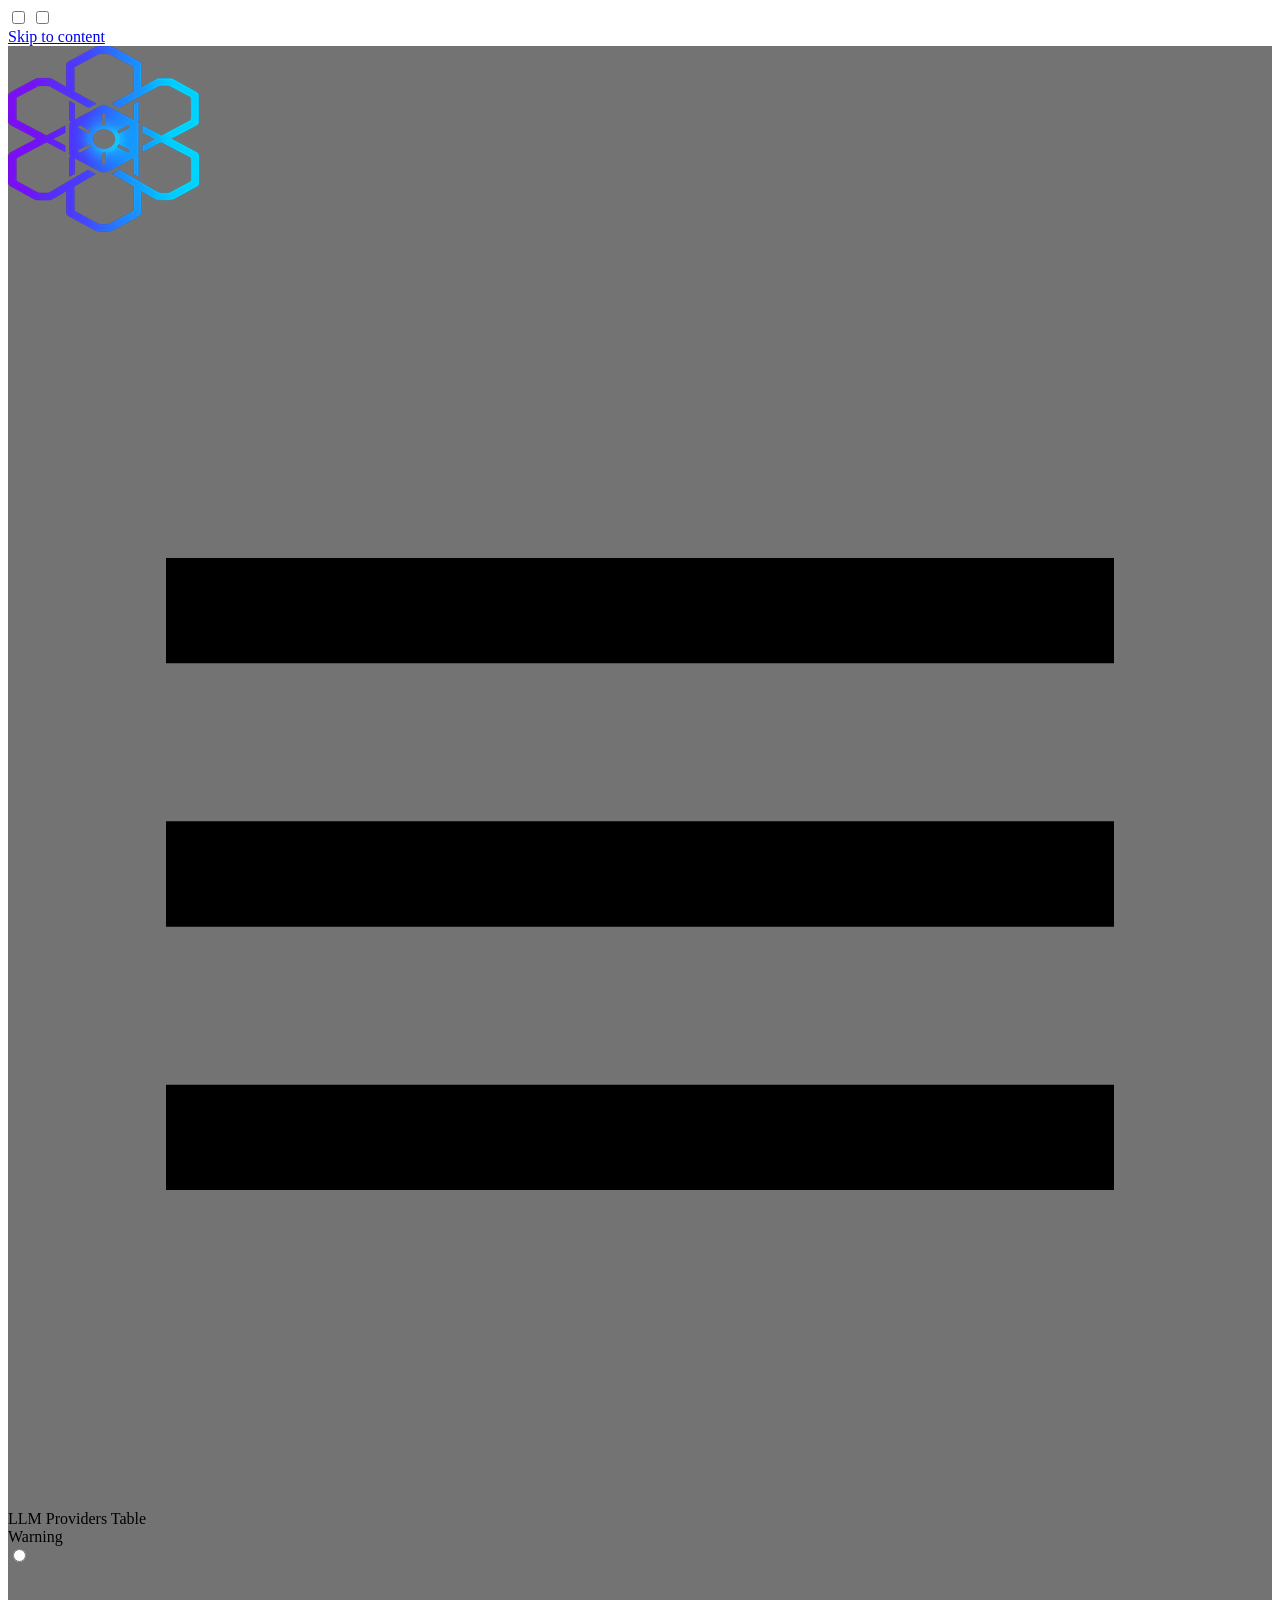
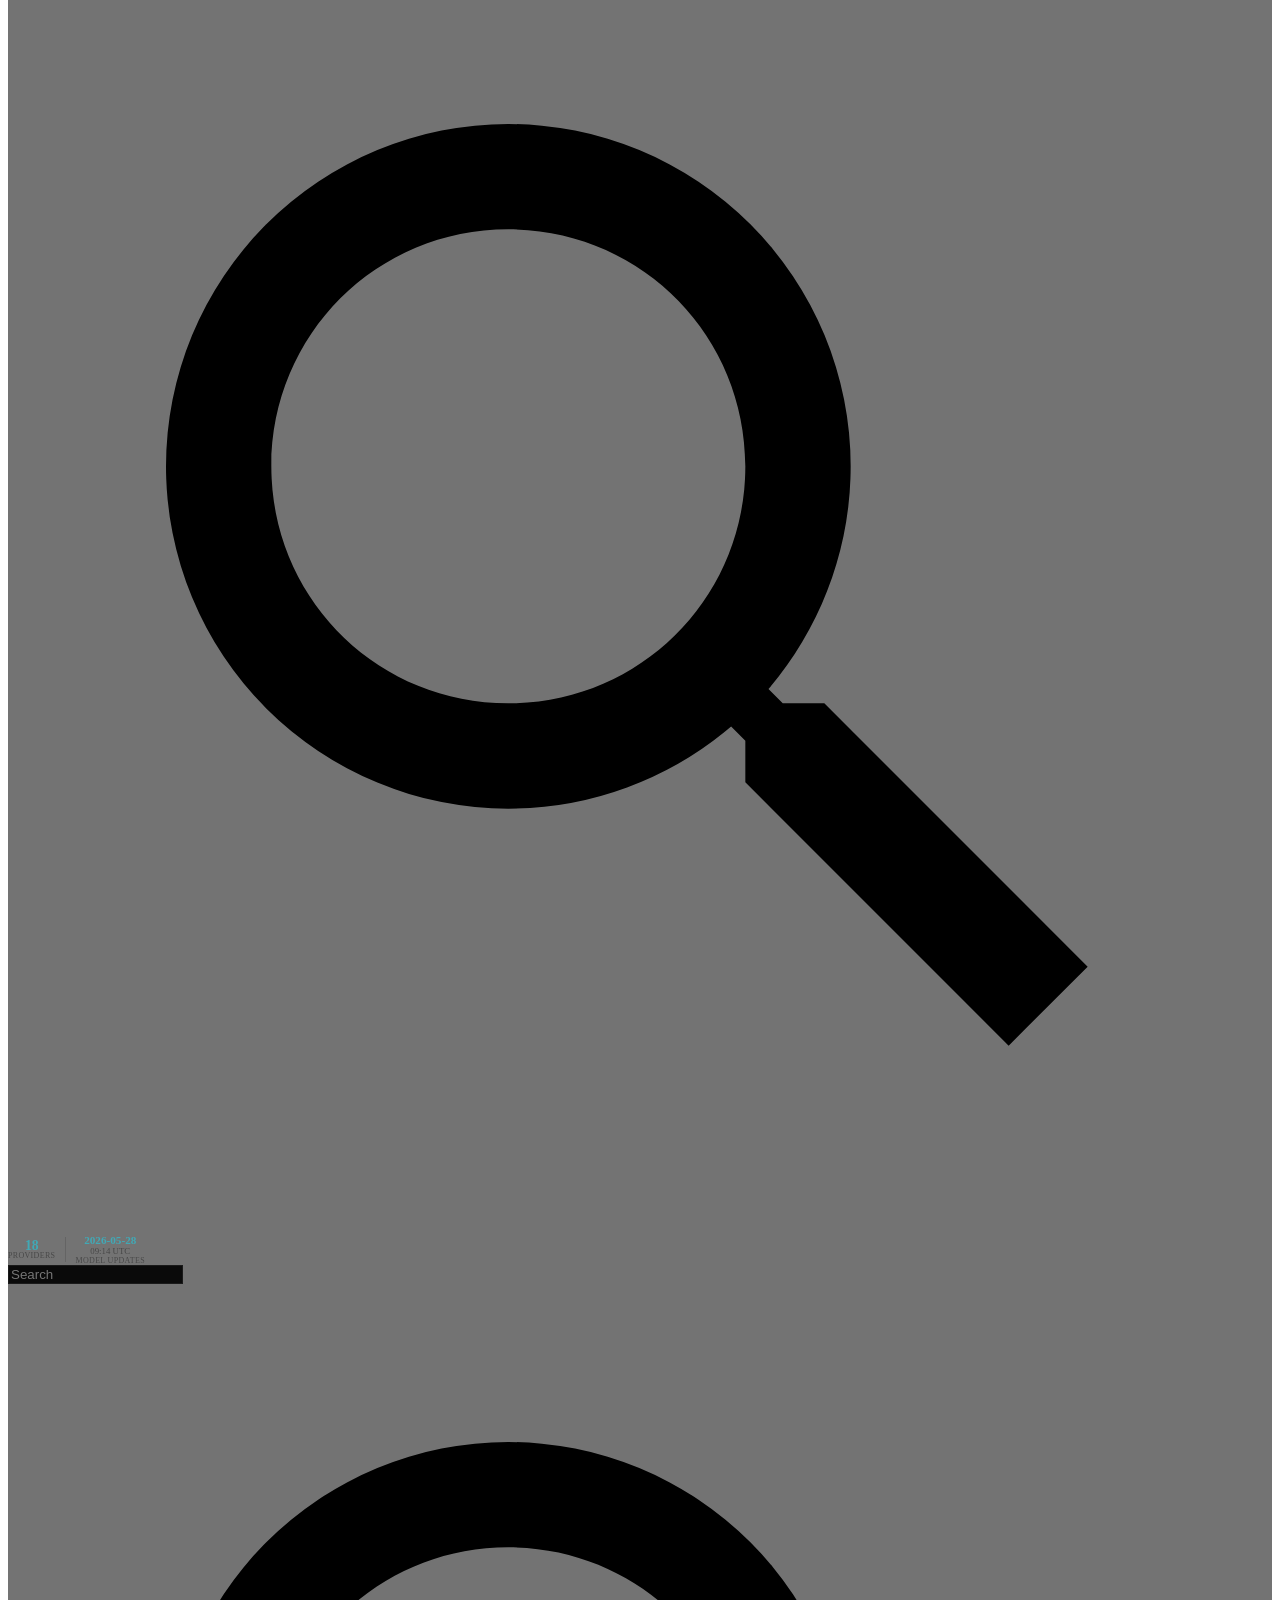
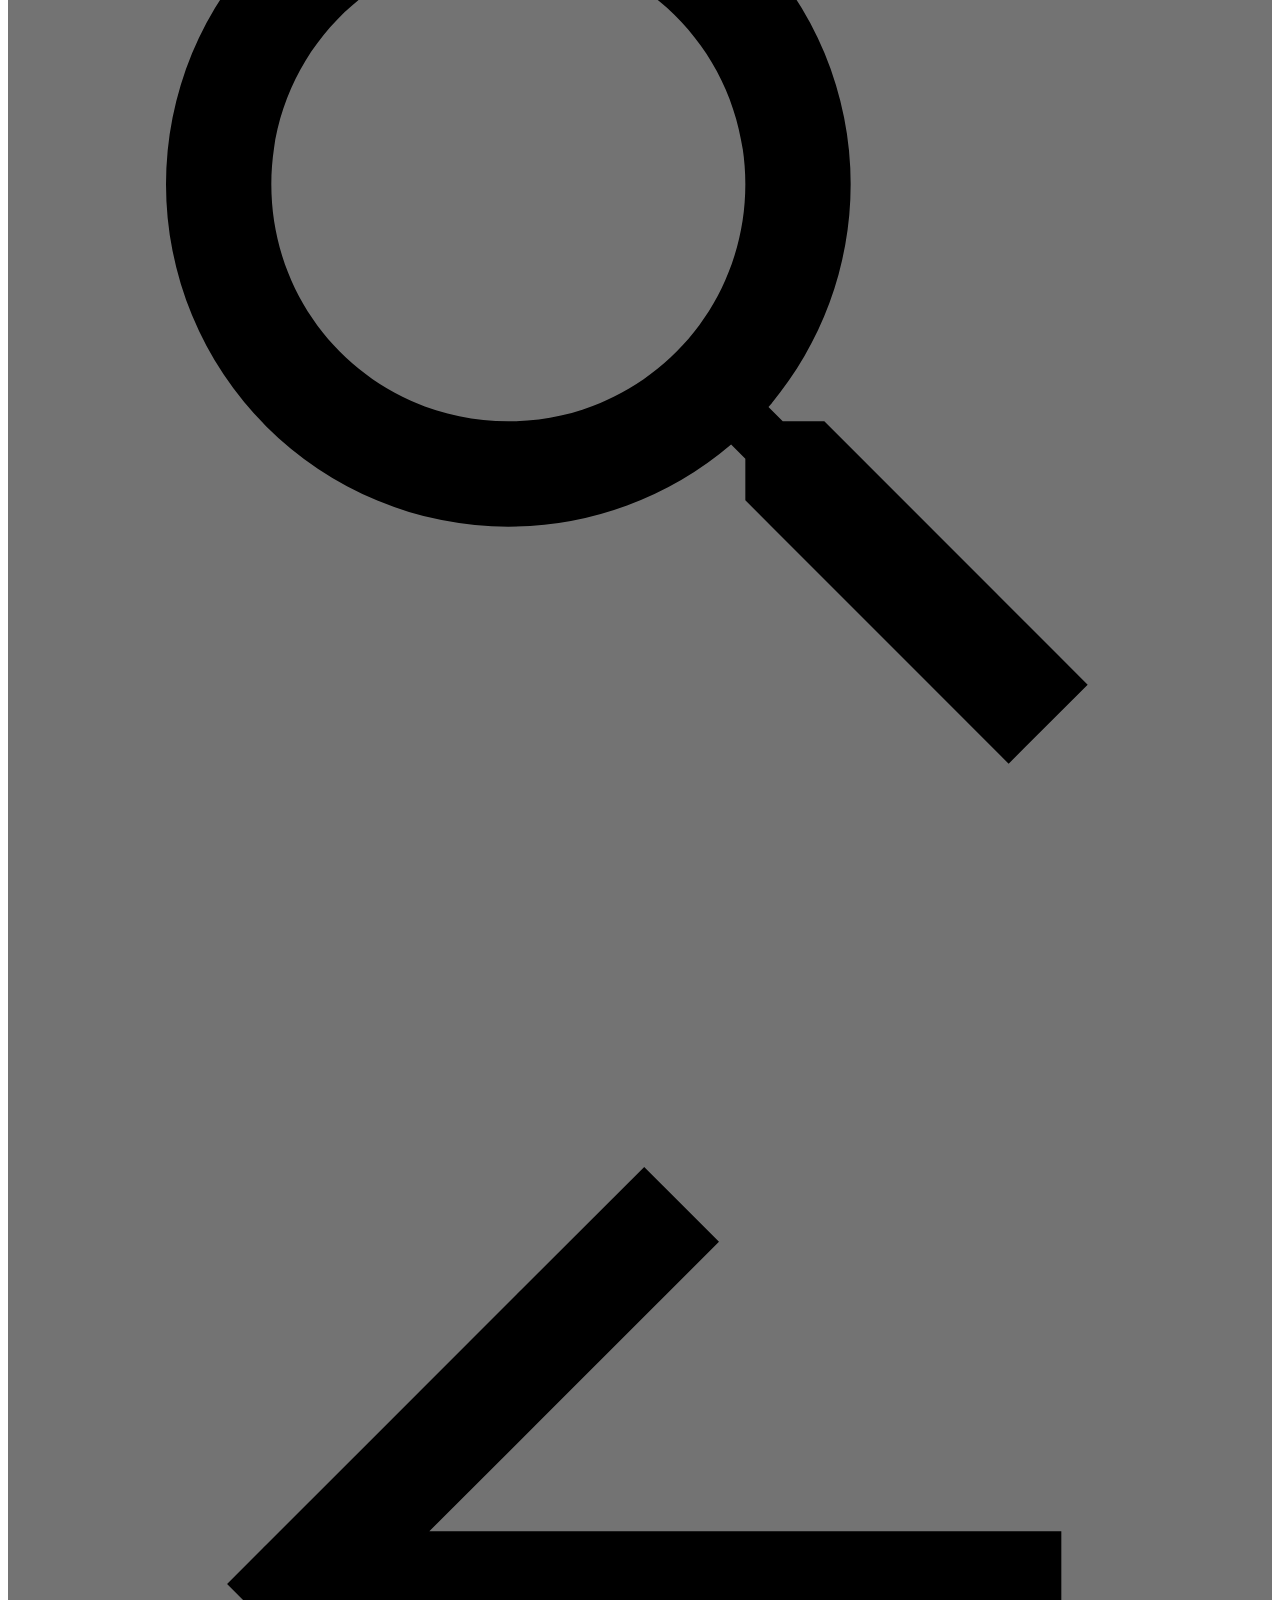
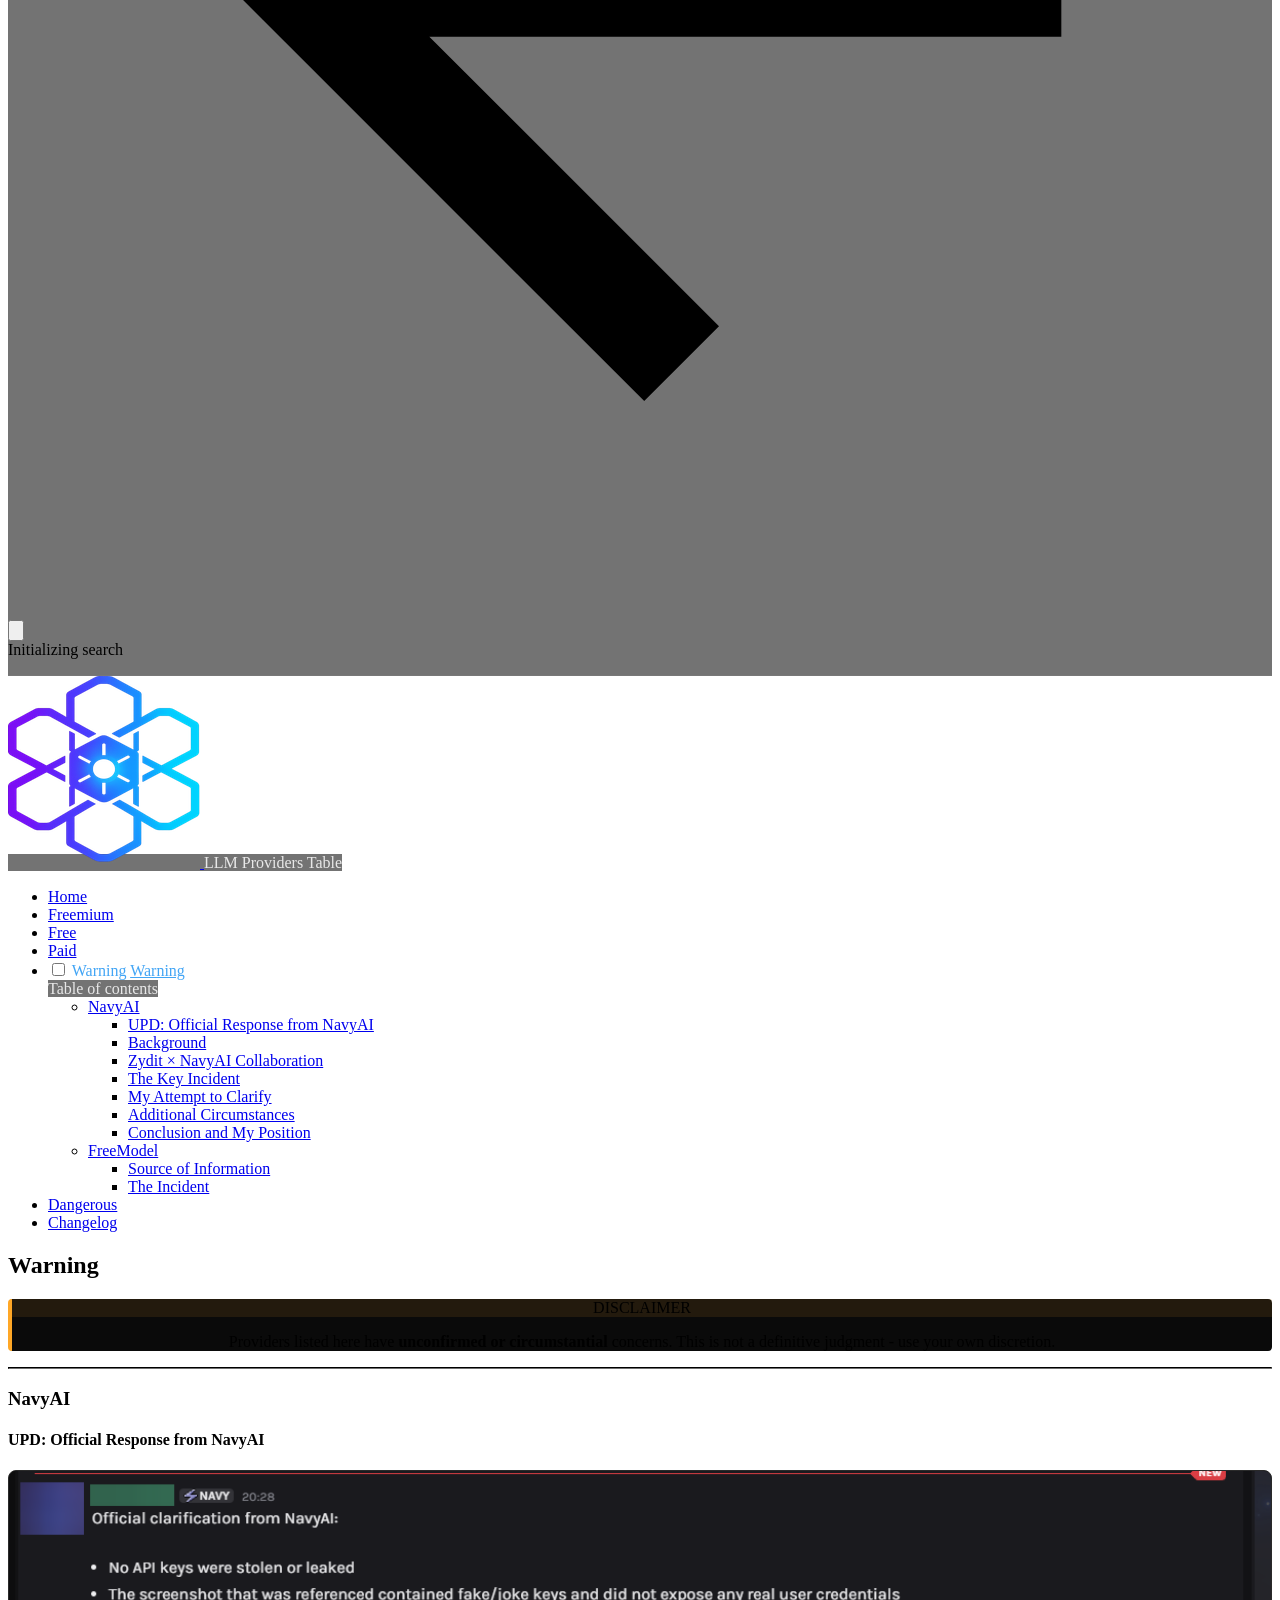
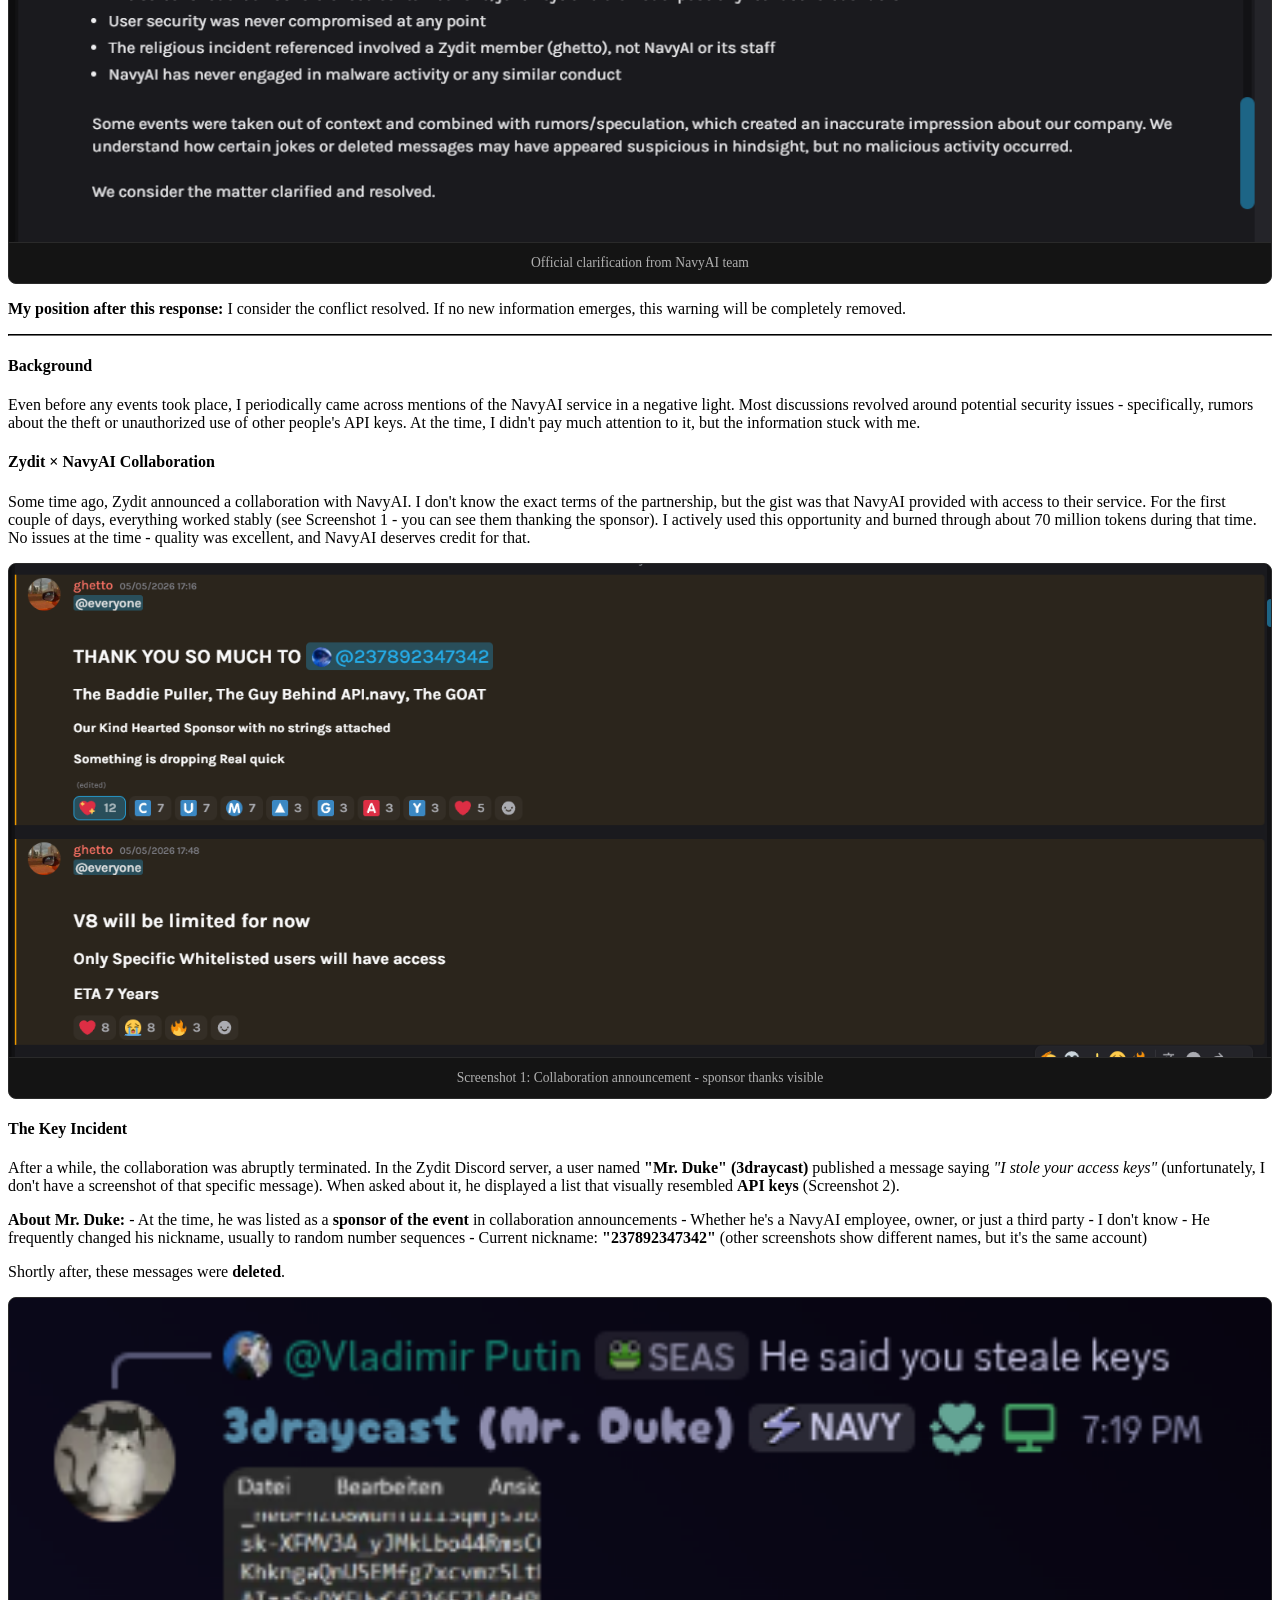
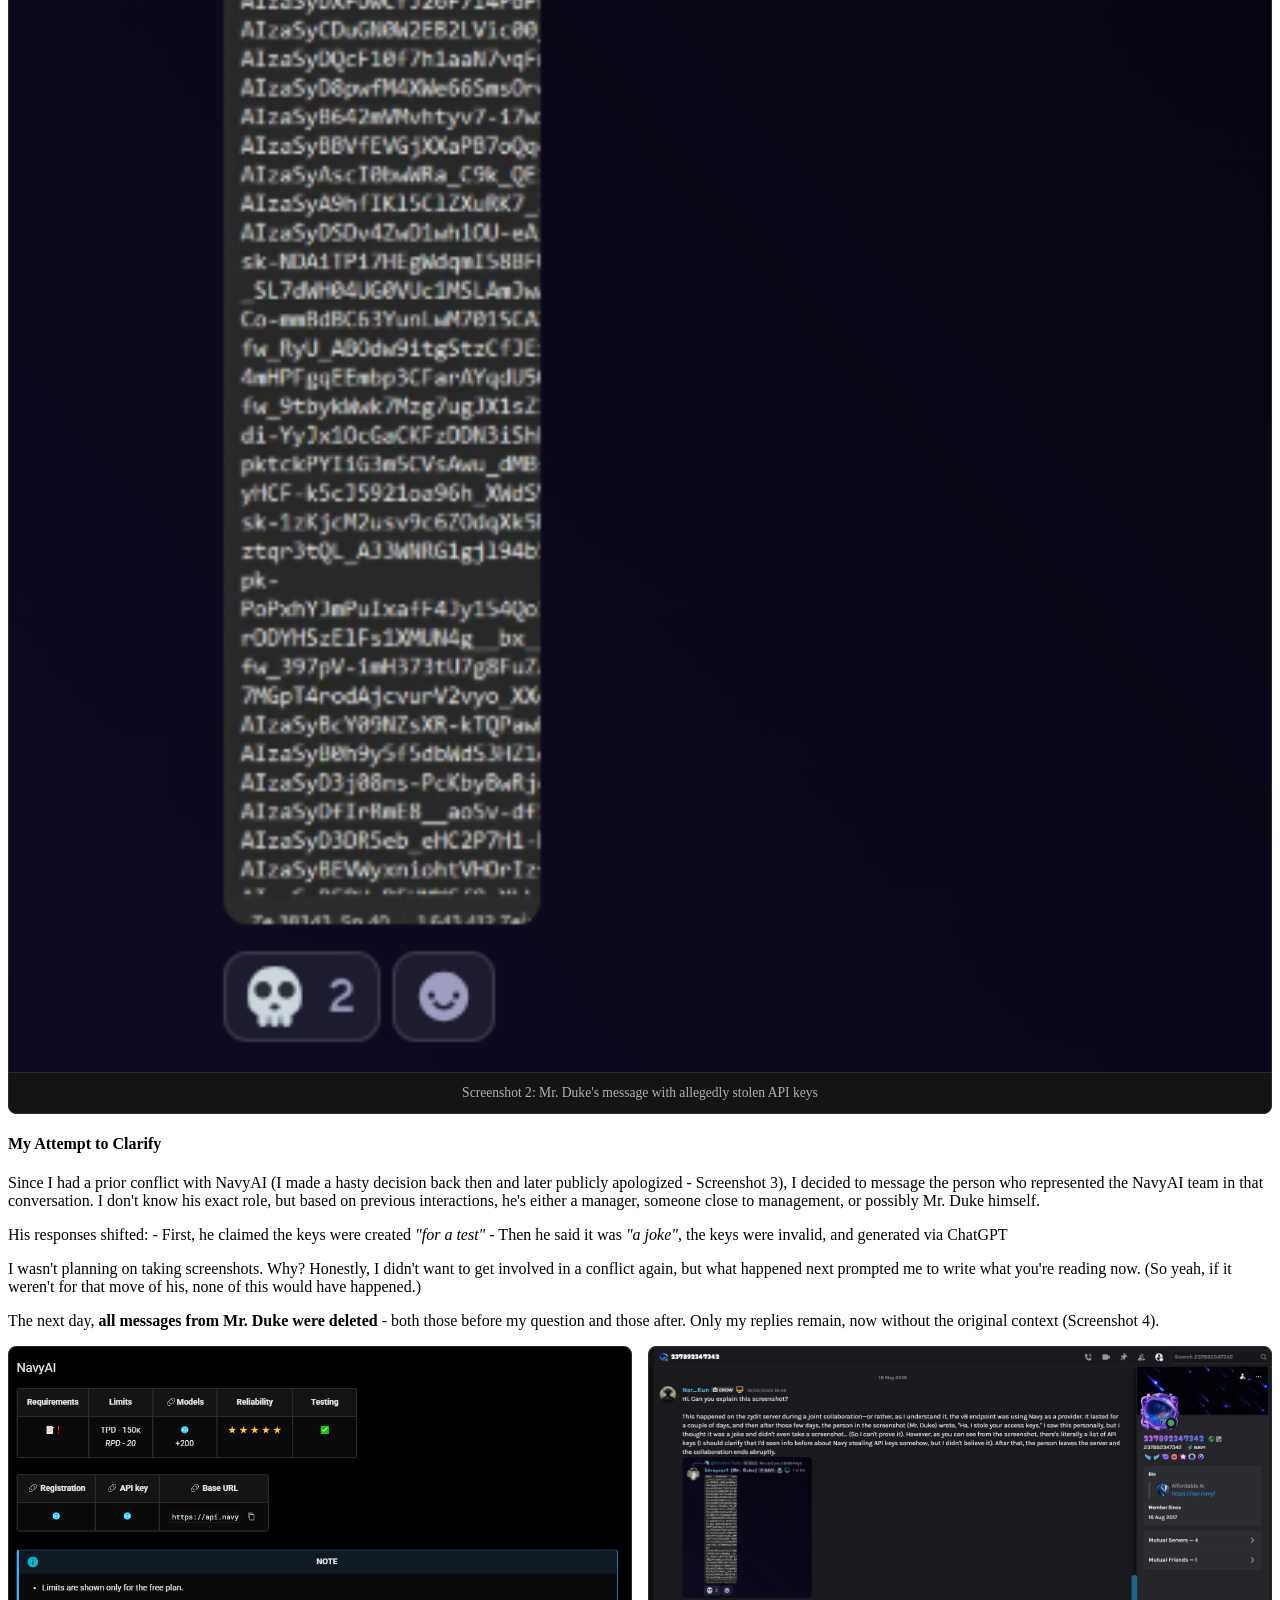
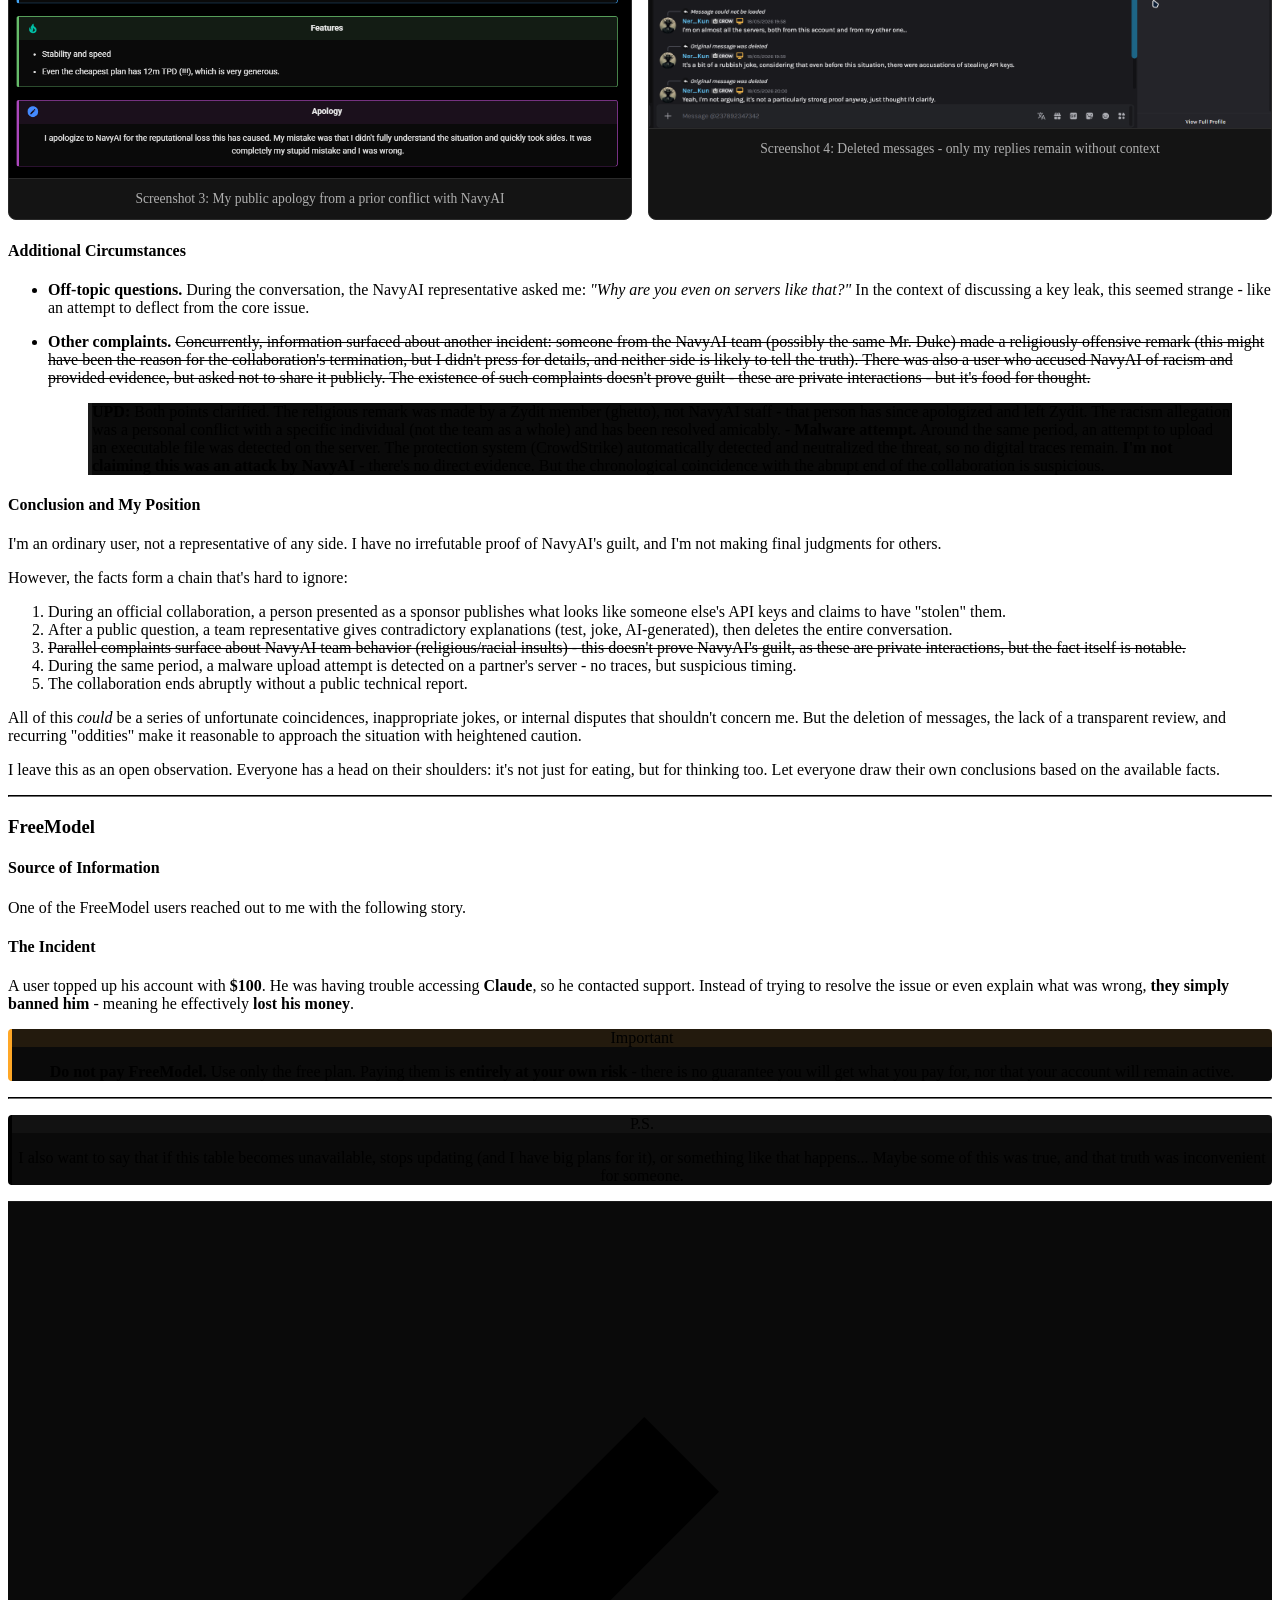
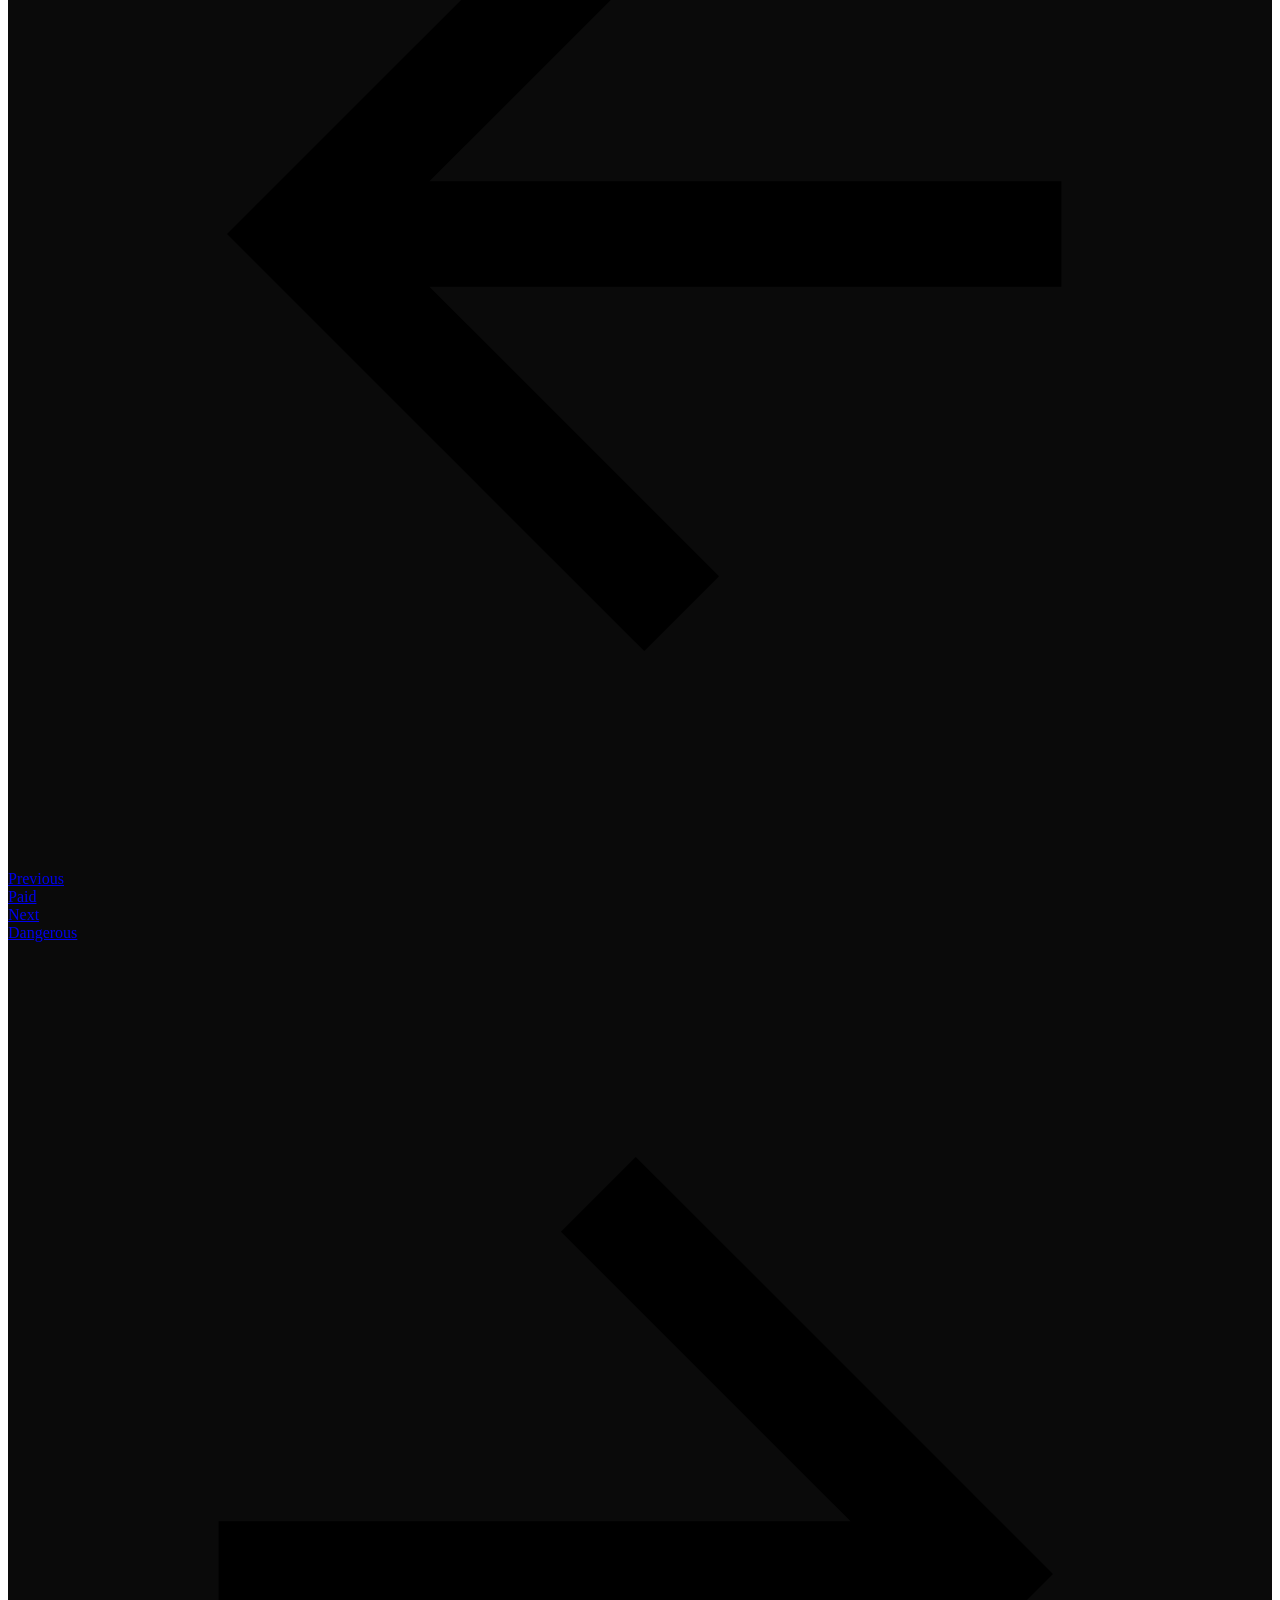
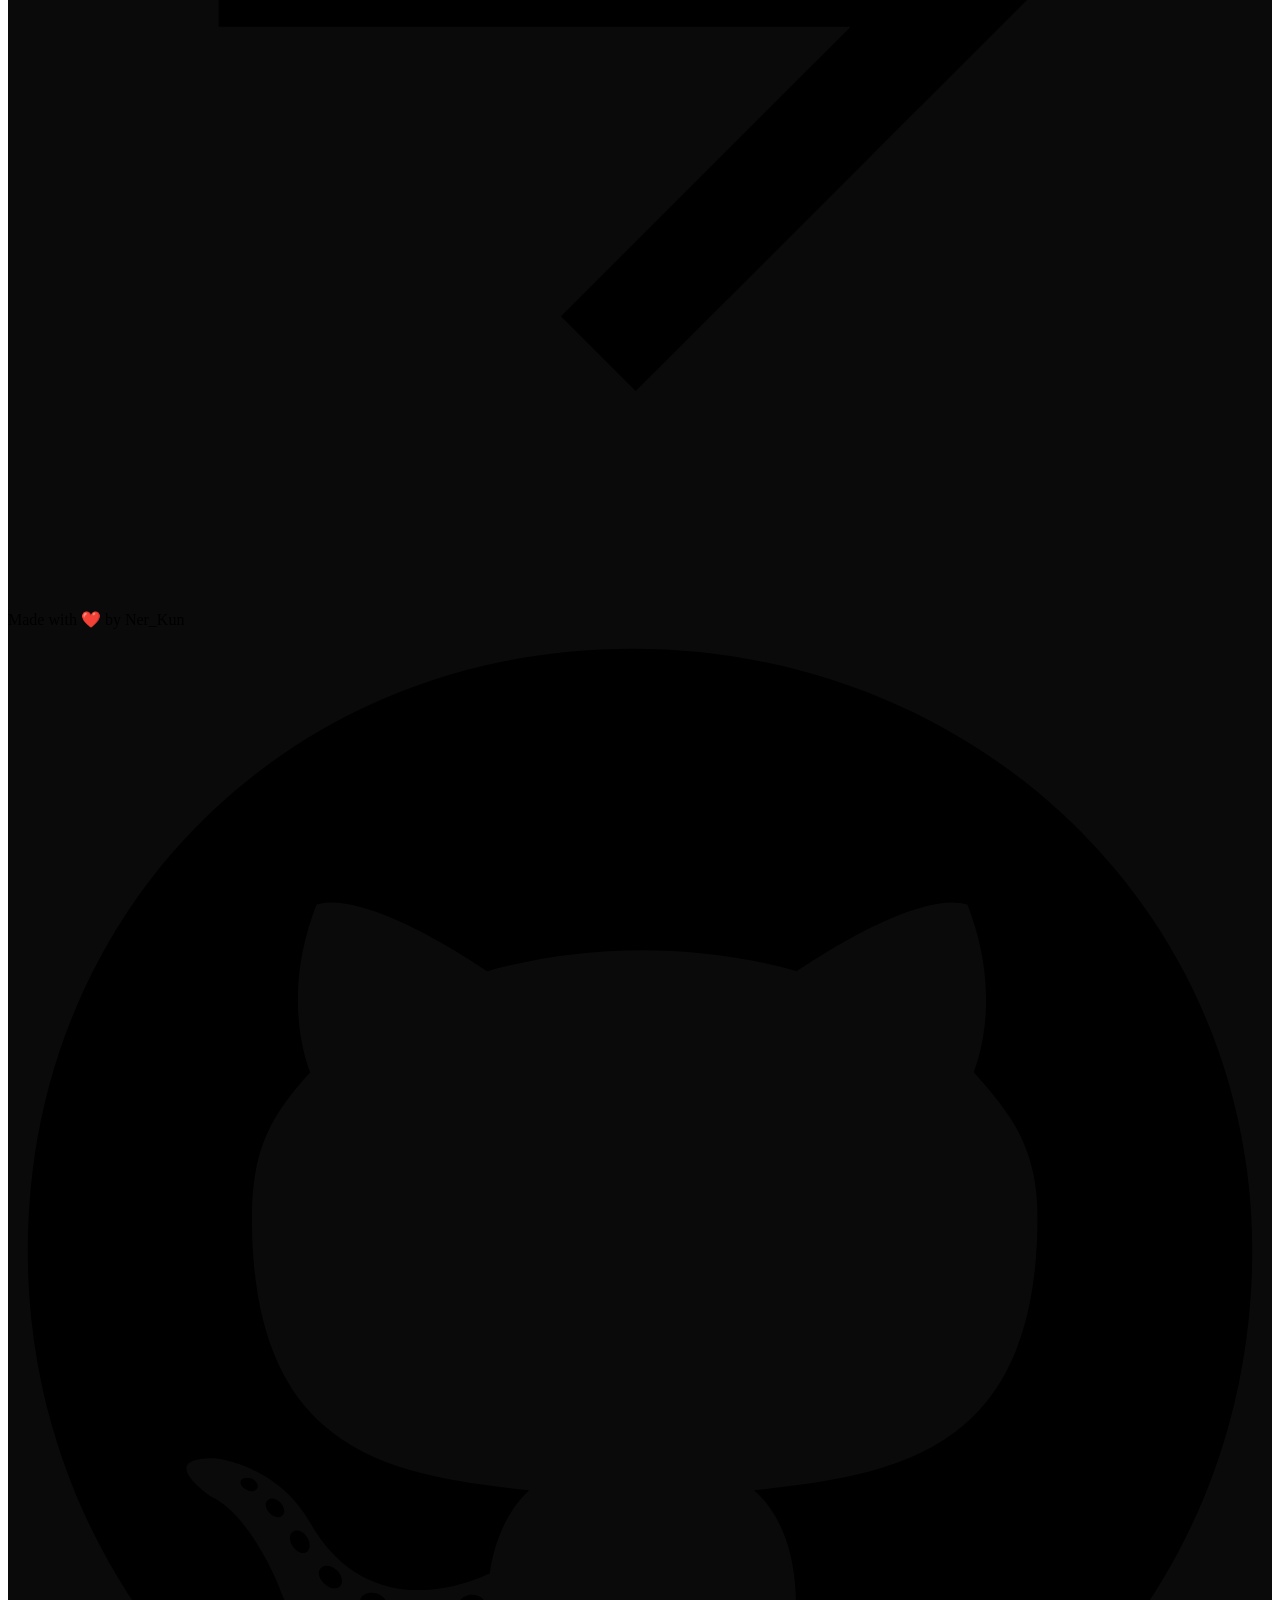
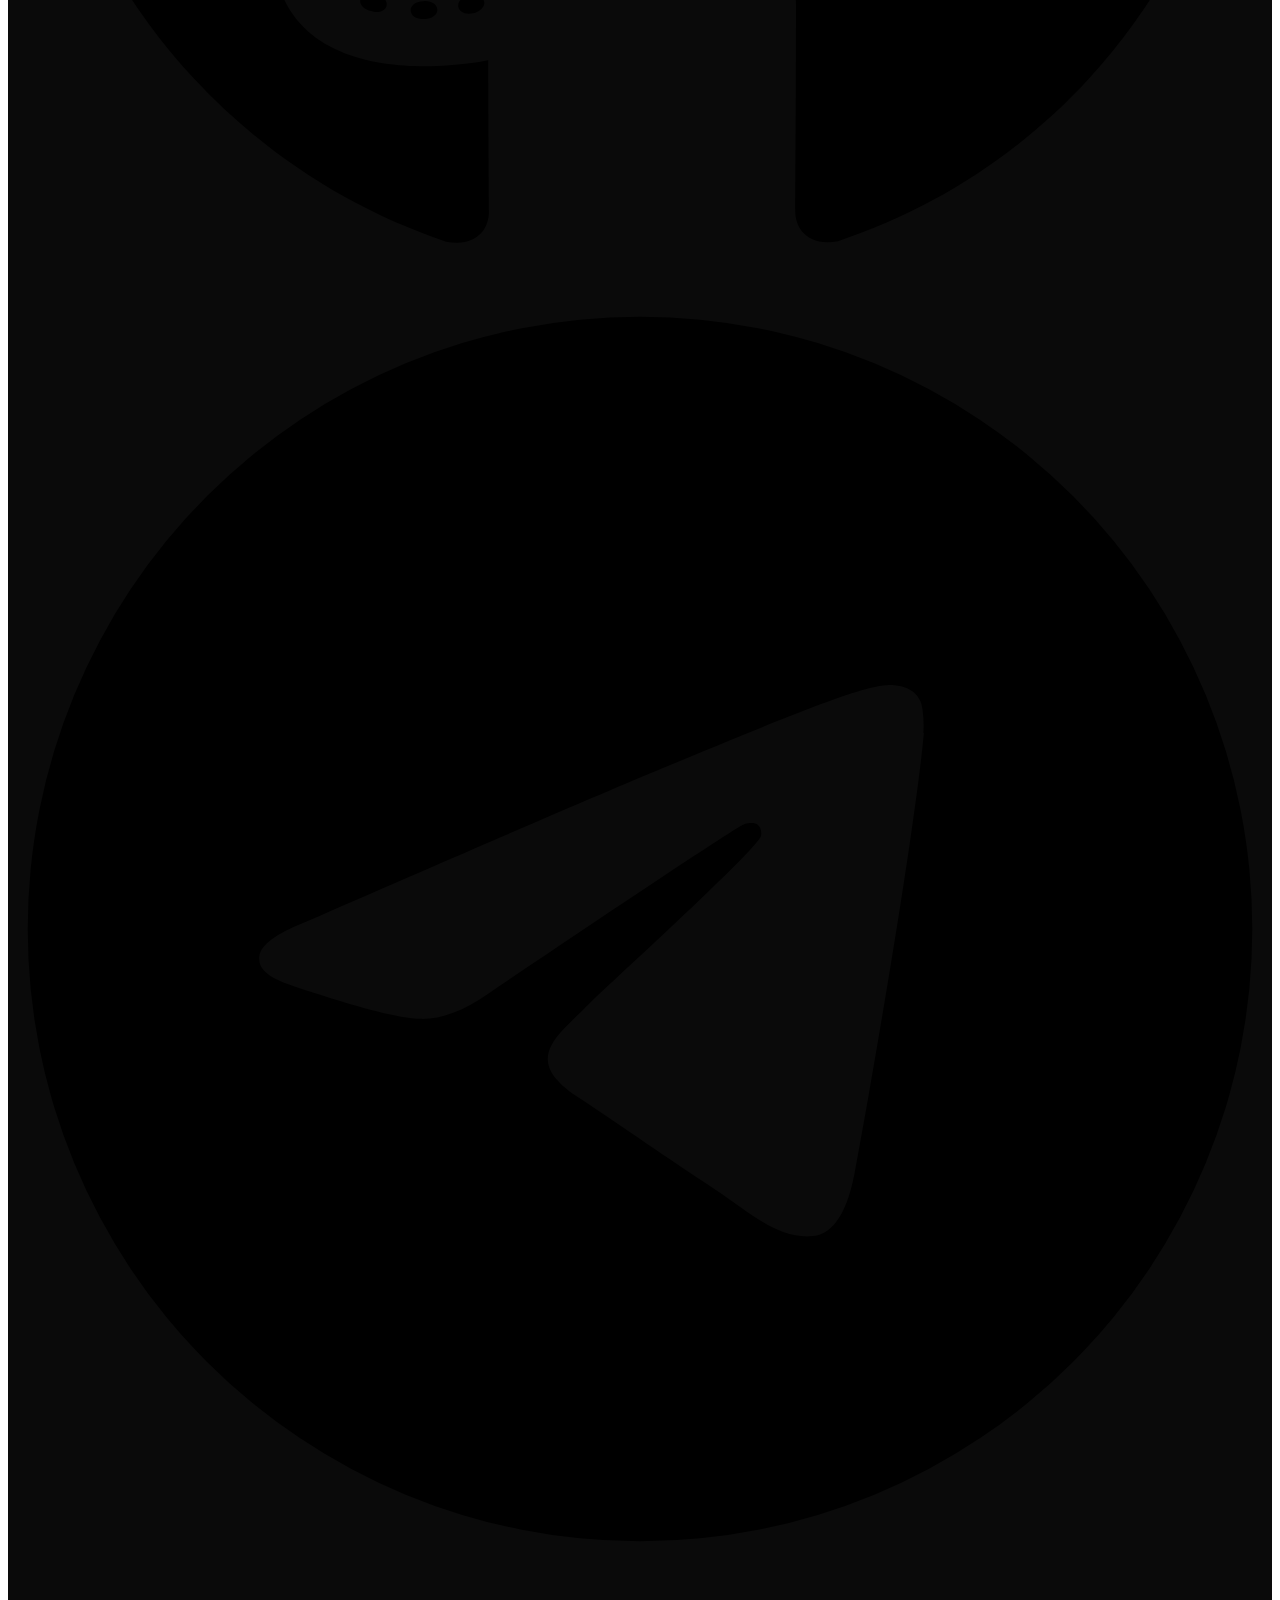
==== commit b5573740: "Deployed 76a7d36 with MkDocs version: 1.6.1" ====
--- a/caution/index.html
+++ b/caution/index.html
@@ -556,6 +556,45 @@
   
 </li>
       
+        <li class="md-nav__item">
+  <a href="#freemodel" class="md-nav__link">
+    <span class="md-ellipsis">
+      
+        FreeModel
+      
+    </span>
+  </a>
+  
+    <nav class="md-nav" aria-label="FreeModel">
+      <ul class="md-nav__list">
+        
+          <li class="md-nav__item">
+  <a href="#source-of-information" class="md-nav__link">
+    <span class="md-ellipsis">
+      
+        Source of Information
+      
+    </span>
+  </a>
+  
+</li>
+        
+          <li class="md-nav__item">
+  <a href="#the-incident" class="md-nav__link">
+    <span class="md-ellipsis">
+      
+        The Incident
+      
+    </span>
+  </a>
+  
+</li>
+        
+      </ul>
+    </nav>
+  
+</li>
+      
     </ul>
   
 </nav>
@@ -720,6 +759,17 @@
 </ol>
 <p>All of this <em>could</em> be a series of unfortunate coincidences, inappropriate jokes, or internal disputes that shouldn't concern me. But the deletion of messages, the lack of a transparent review, and recurring "oddities" make it reasonable to approach the situation with heightened caution.</p>
 <p>I leave this as an open observation. Everyone has a head on their shoulders: it's not just for eating, but for thinking too. Let everyone draw their own conclusions based on the available facts.</p>
+<hr />
+<h3 id="freemodel">FreeModel</h3>
+<h4 id="source-of-information">Source of Information</h4>
+<p>One of the FreeModel users reached out to me with the following story.</p>
+<h4 id="the-incident">The Incident</h4>
+<p>A user topped up his account with <strong>$100</strong>. He was having trouble accessing <strong>Claude</strong>, so he contacted support. Instead of trying to resolve the issue or even explain what was wrong, <strong>they simply banned him</strong> - meaning he effectively <strong>lost his money</strong>.</p>
+<div class="admonition warning">
+<p class="admonition-title">Important</p>
+<p><strong>Do not pay FreeModel.</strong> Use only the free plan. Paying them is <strong>entirely at your own risk</strong> - there is no guarantee you will get what you pay for, nor that your account will remain active.</p>
+</div>
+<hr />
 <div class="admonition quote">
 <p class="admonition-title">P.S.</p>
 <p>I also want to say that if this table becomes unavailable, stops updating (and I have big plans for it), or something like that happens... Maybe some of this was true, and that truth was inconvenient for someone.</p>
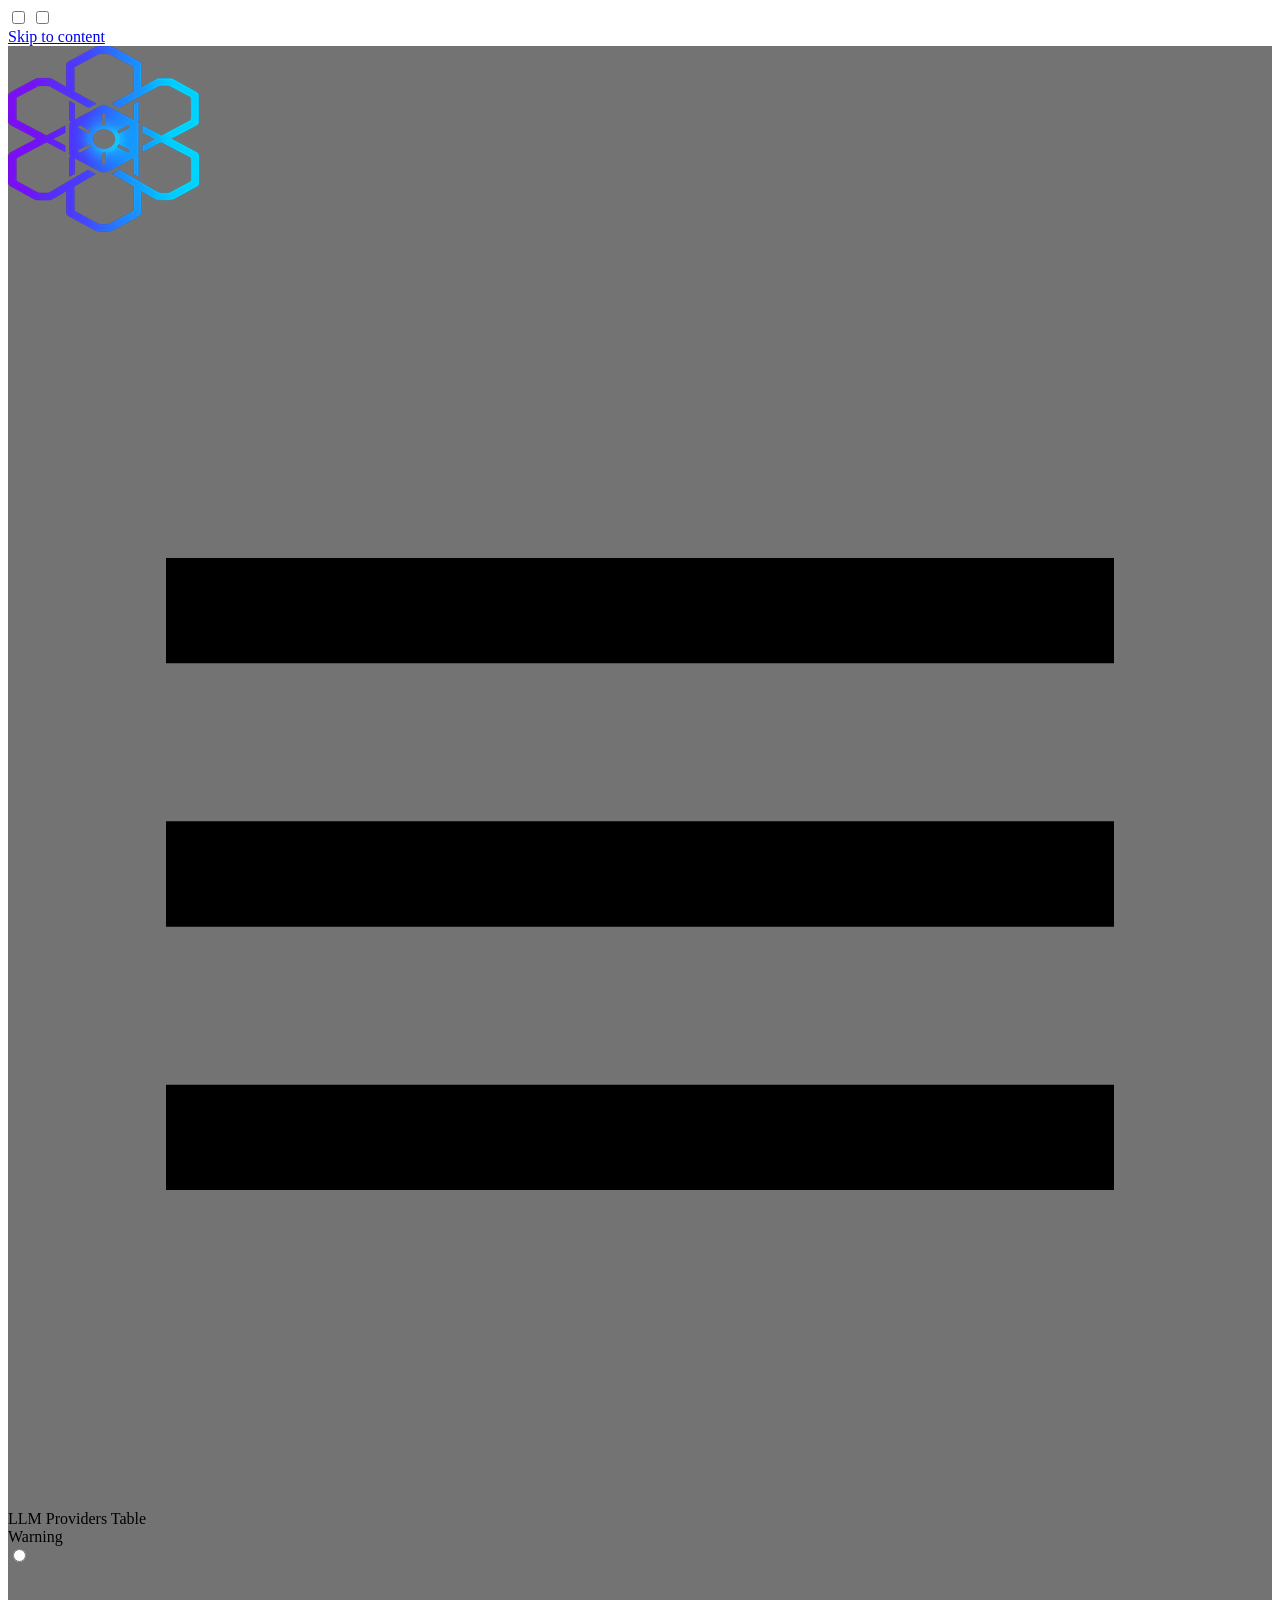
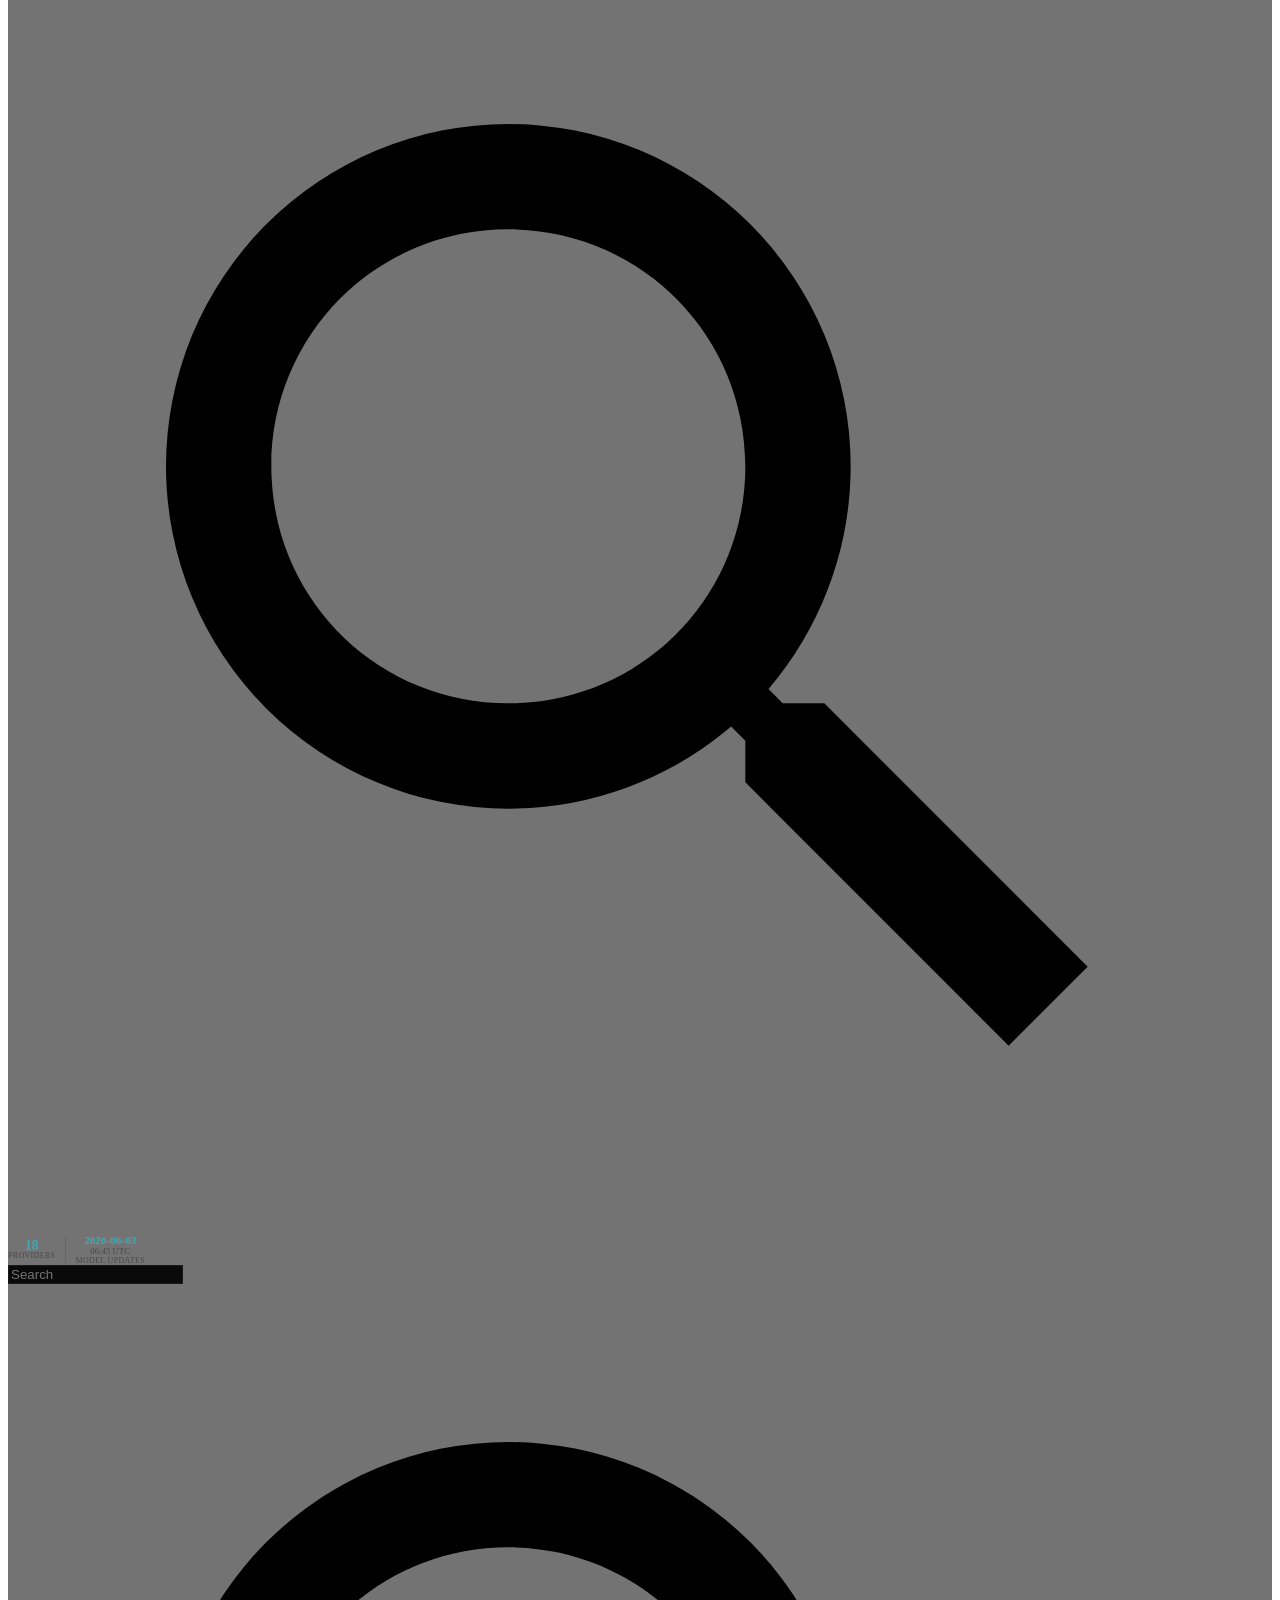
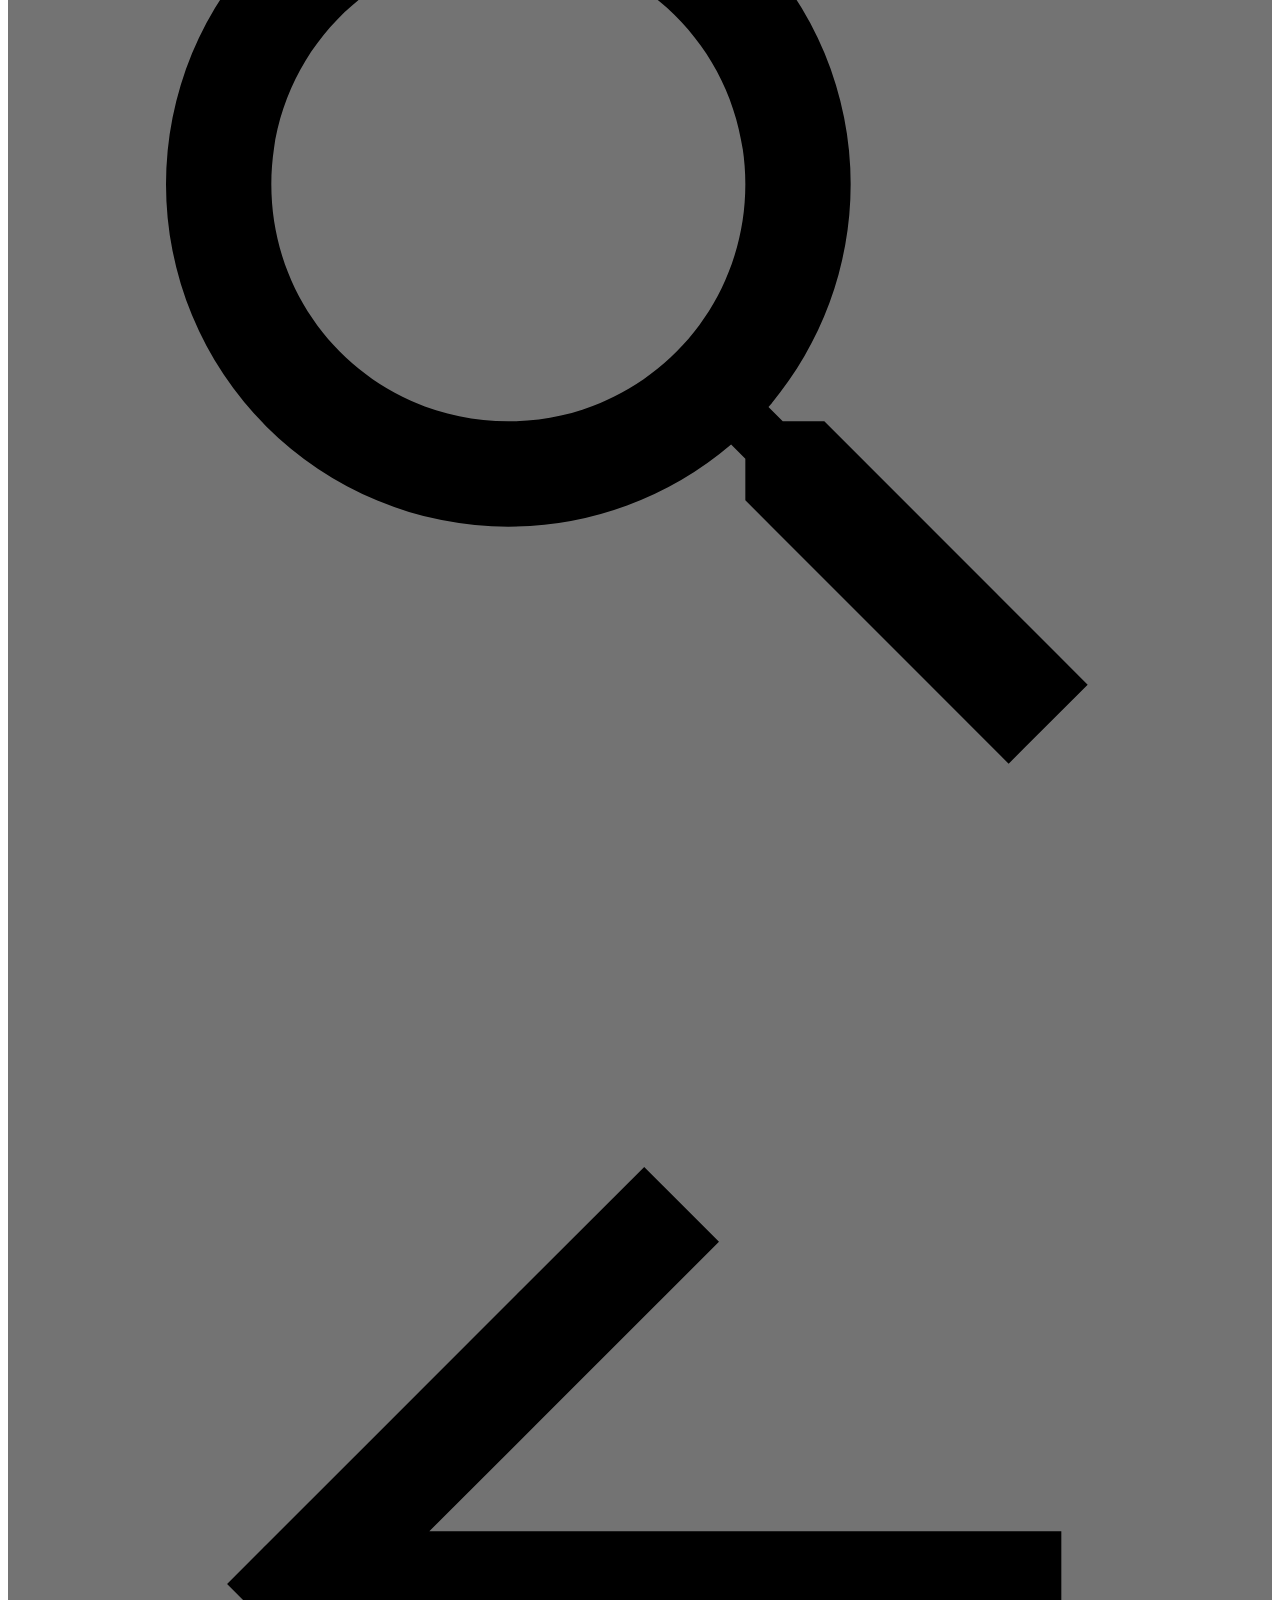
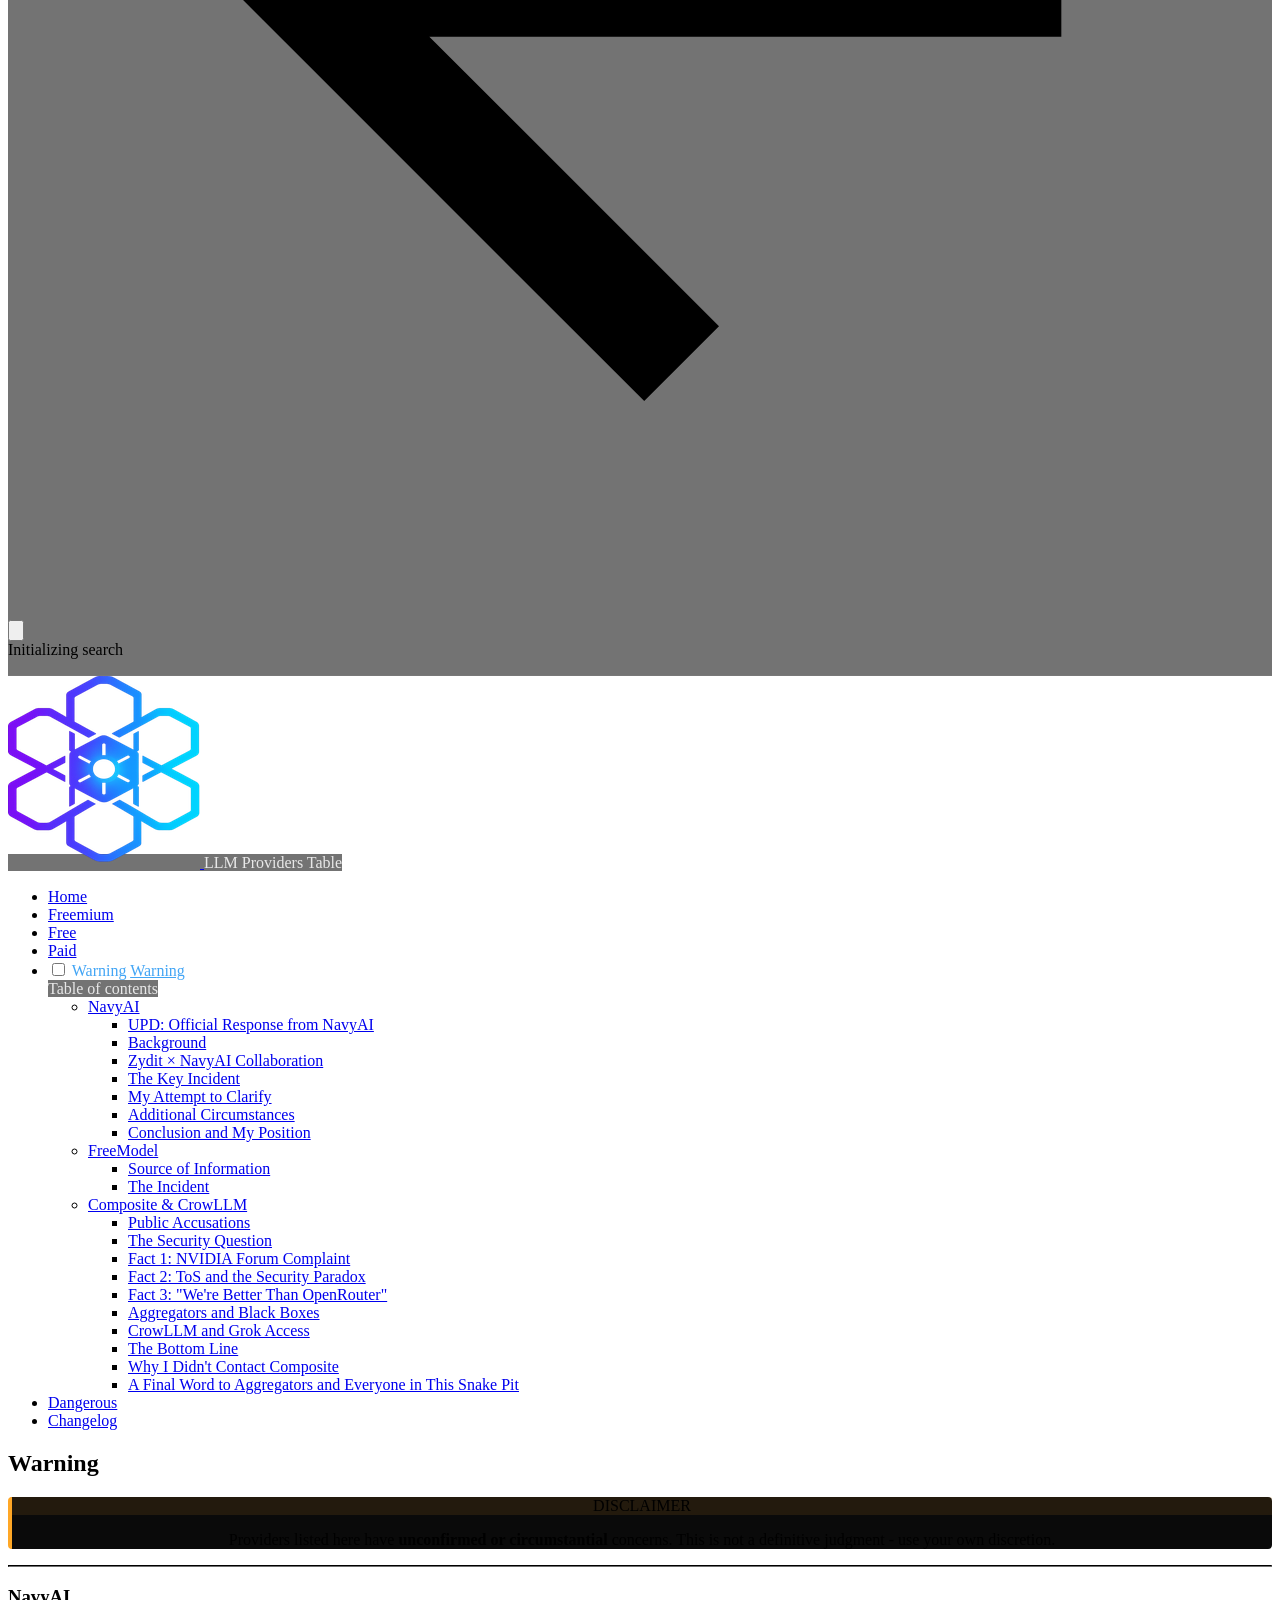
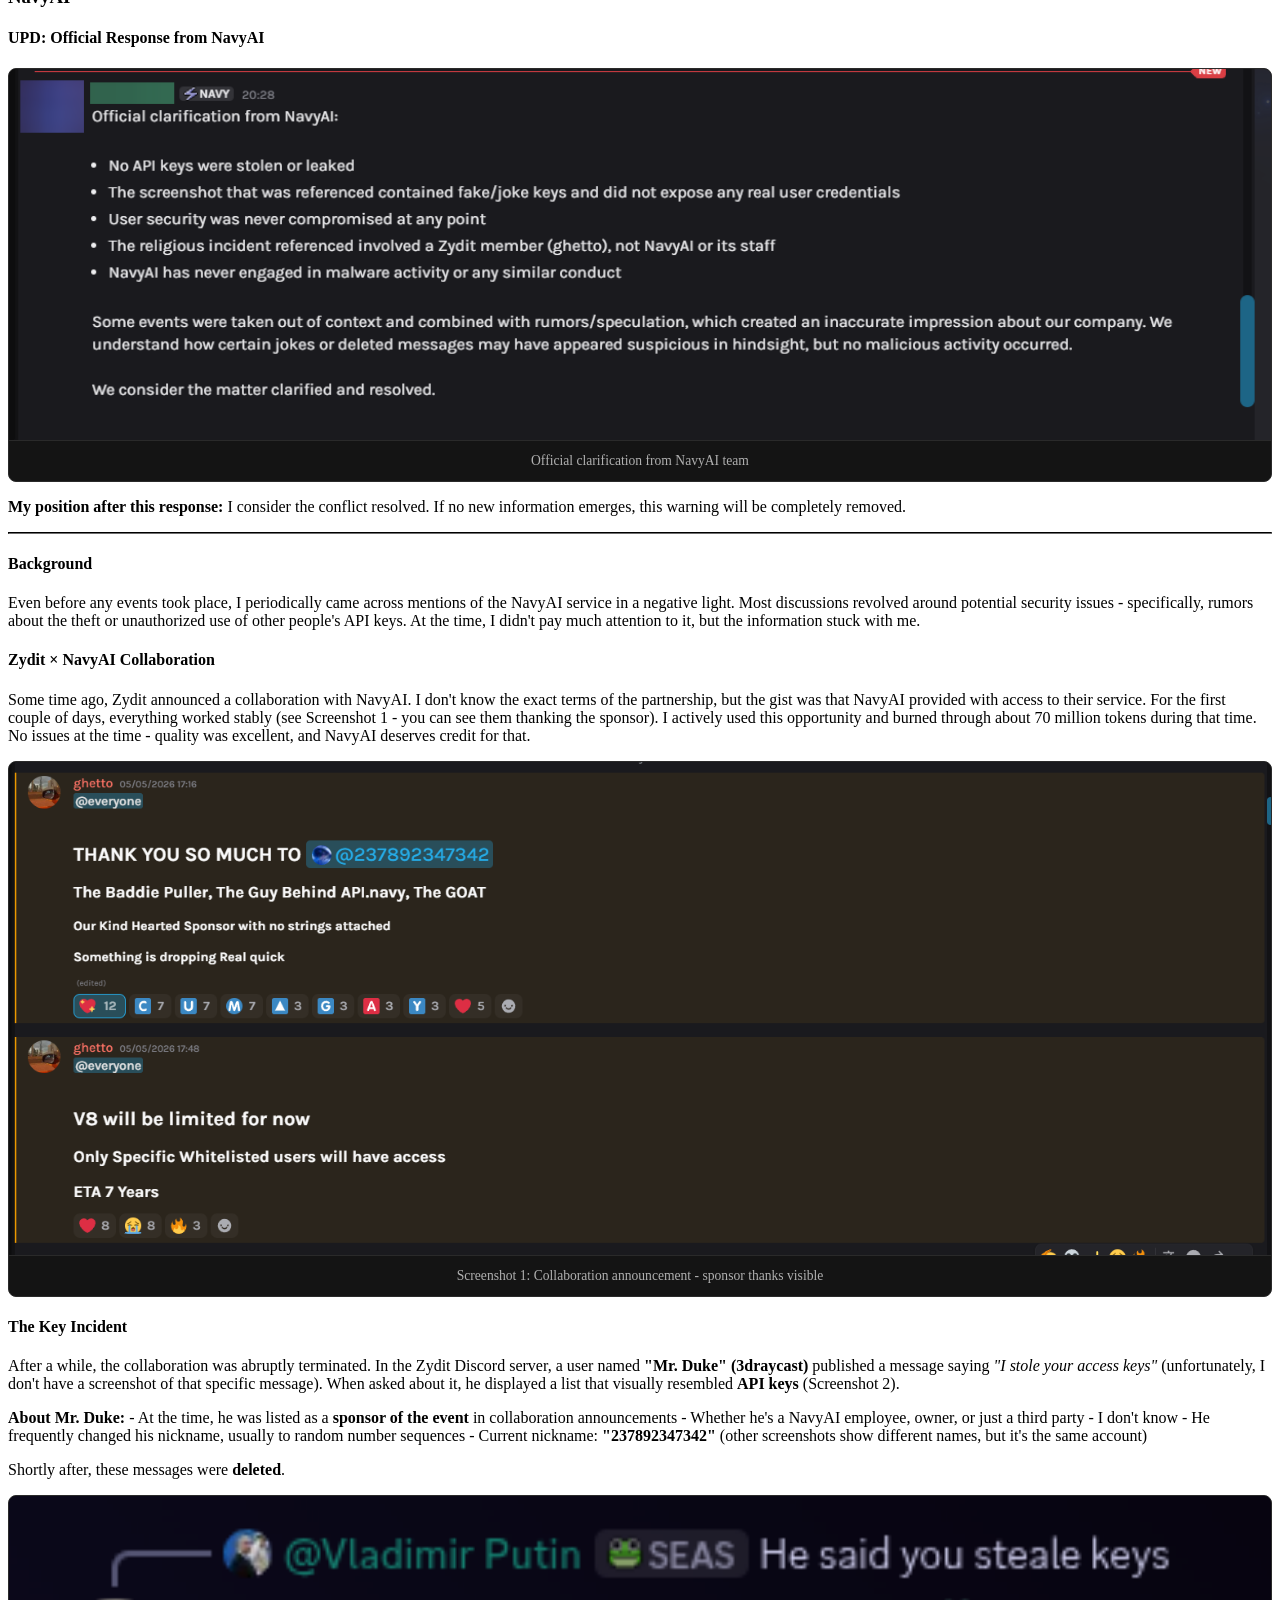
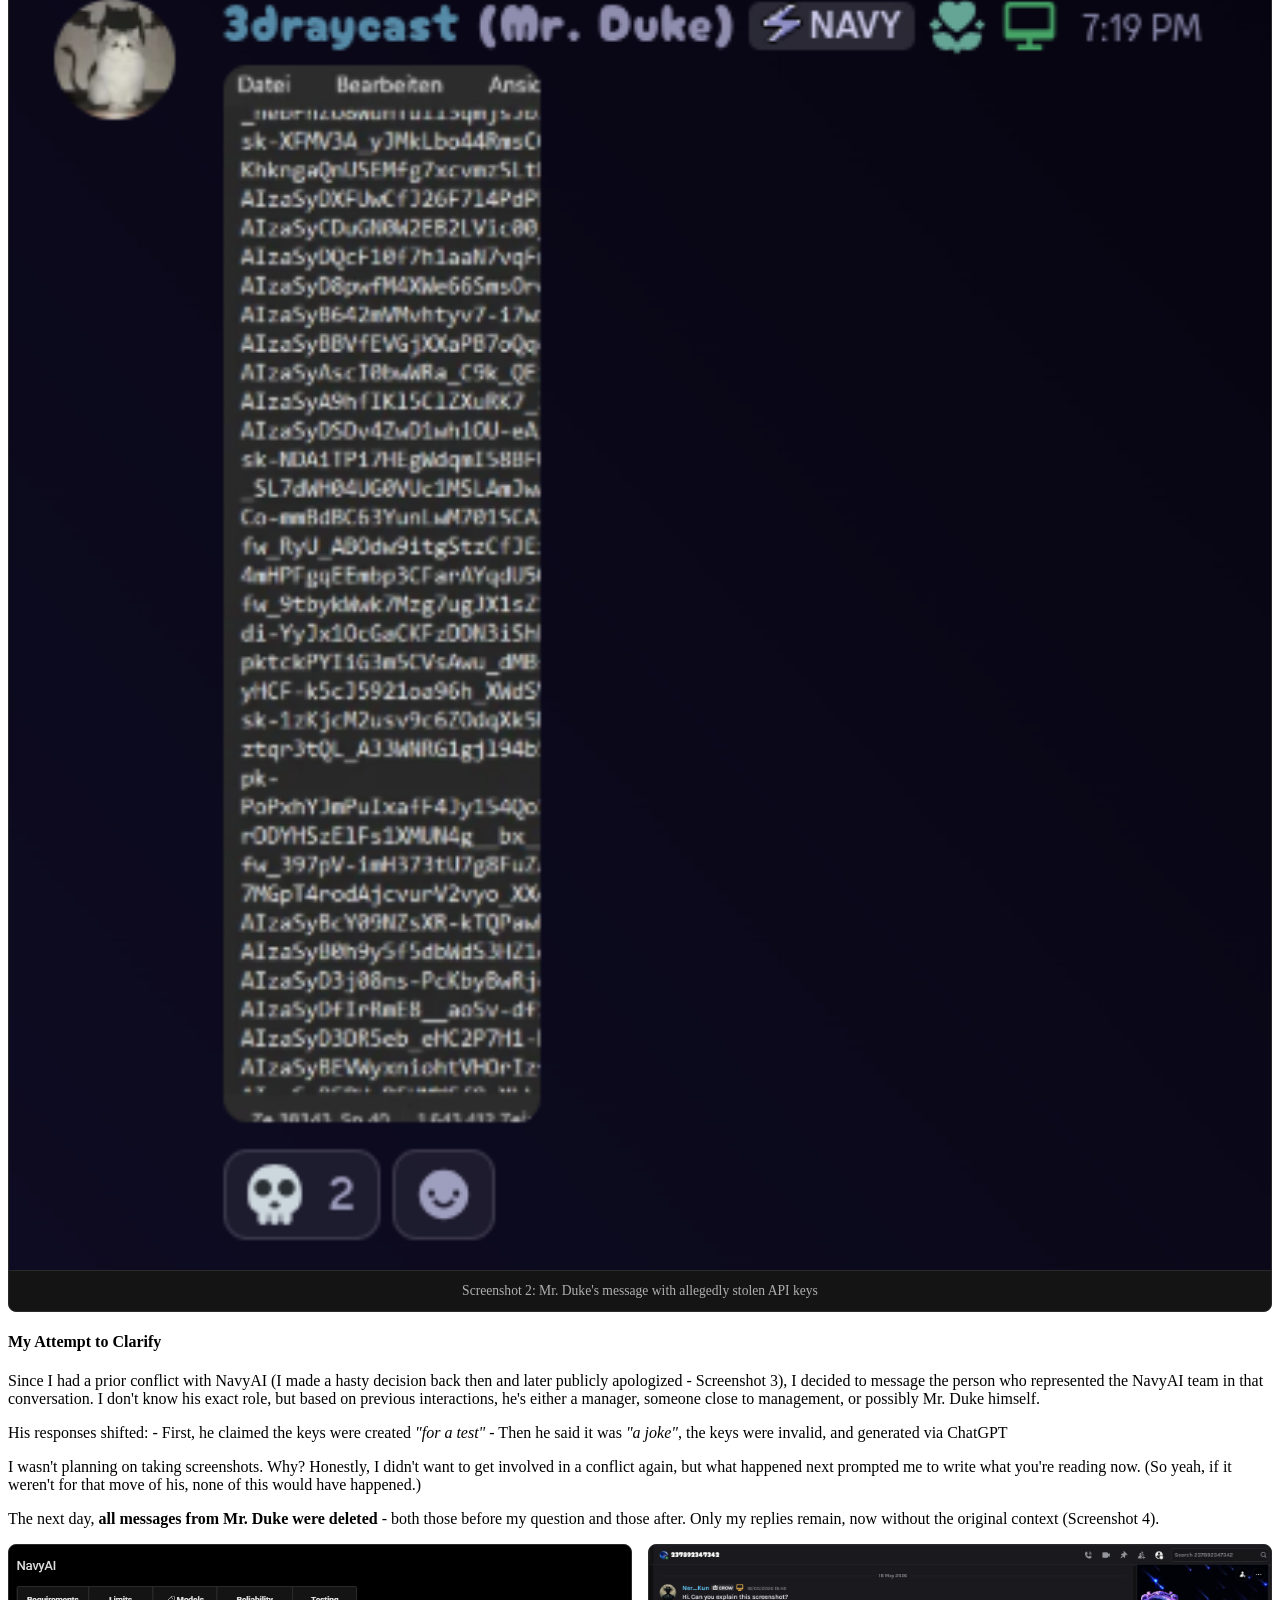
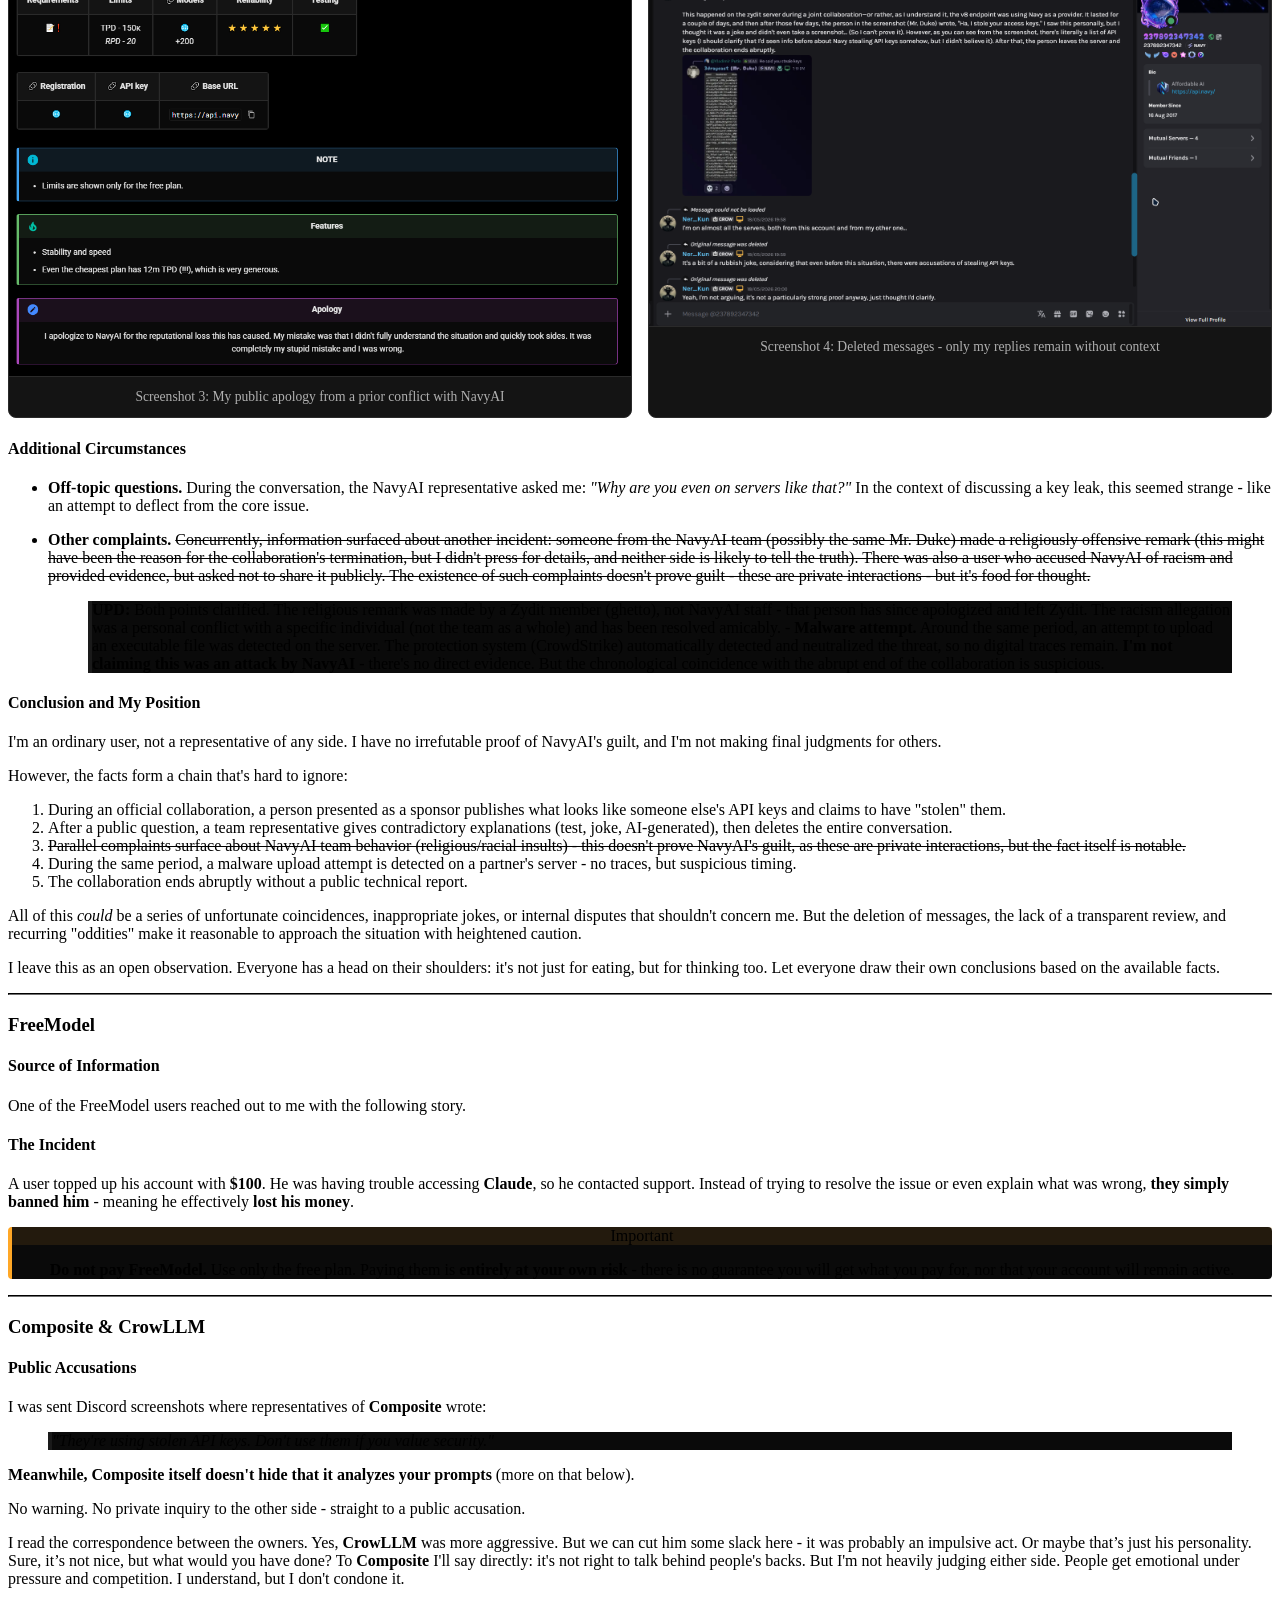
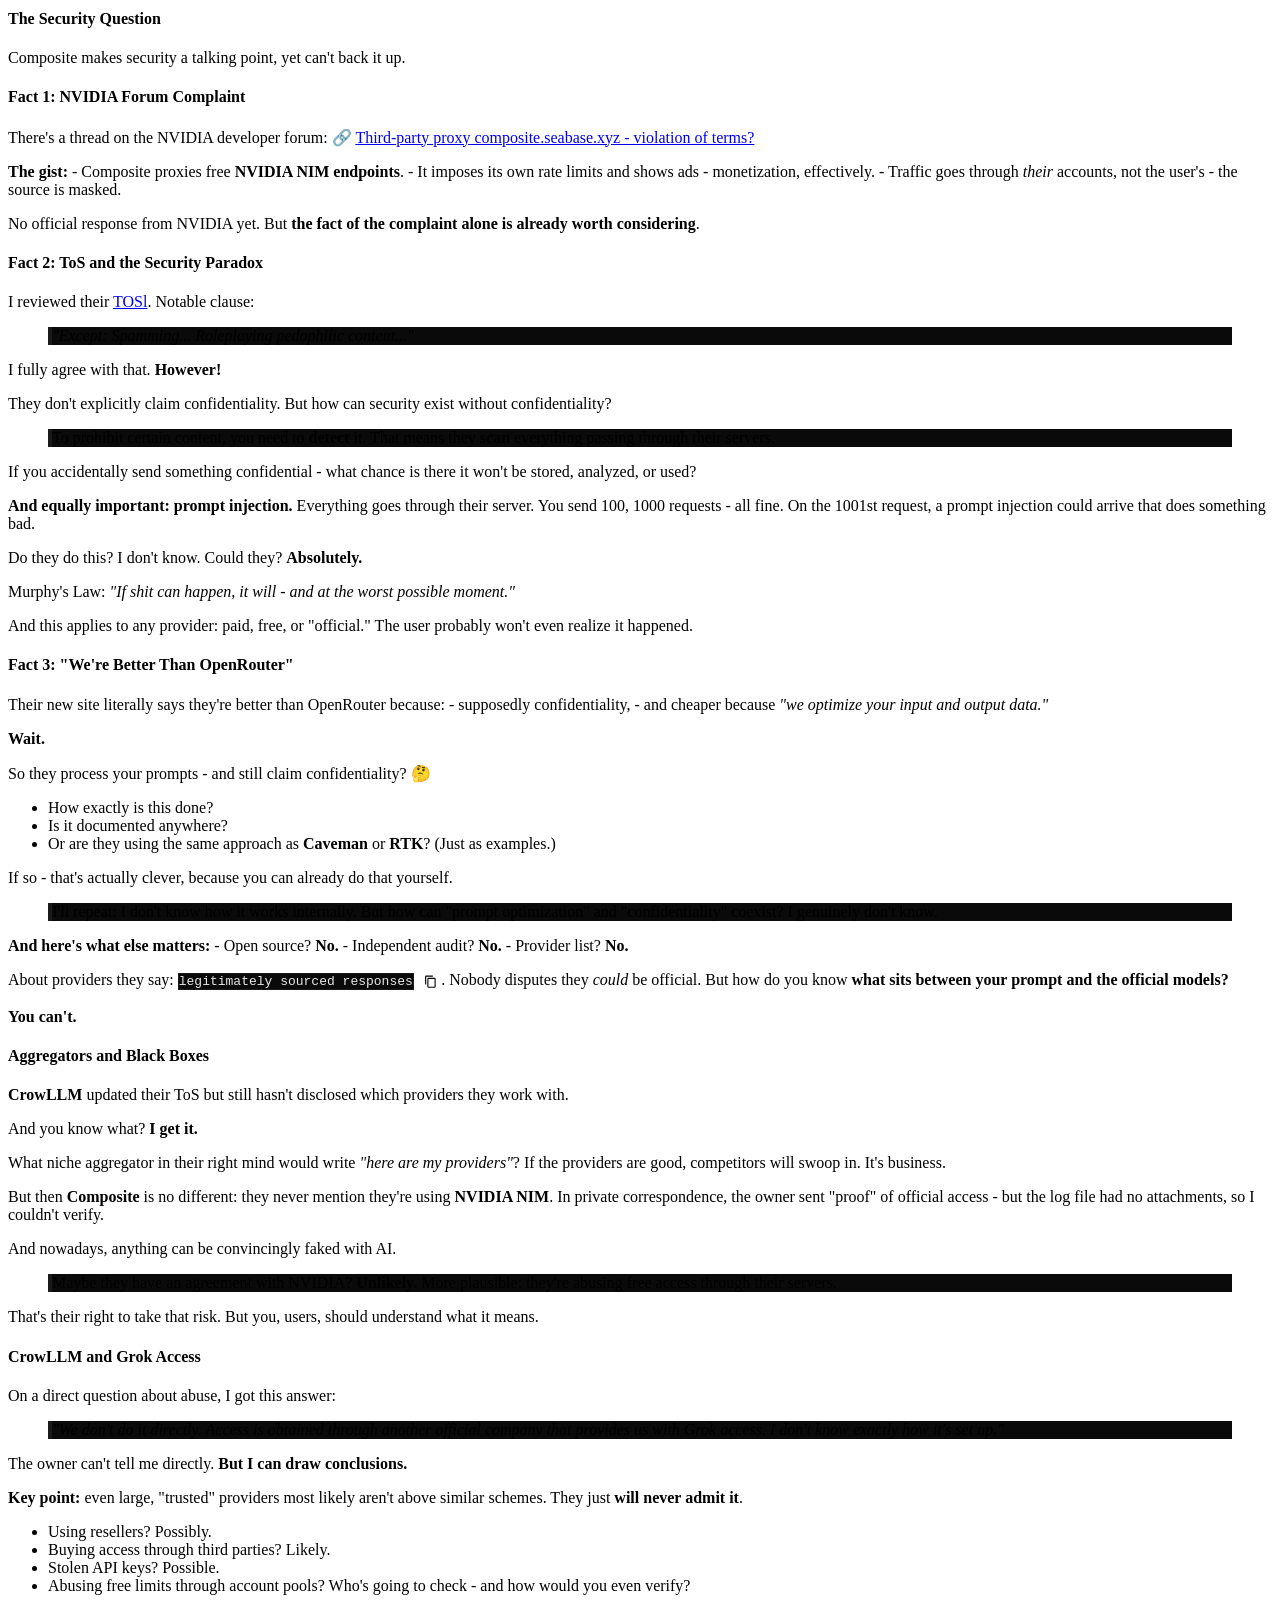
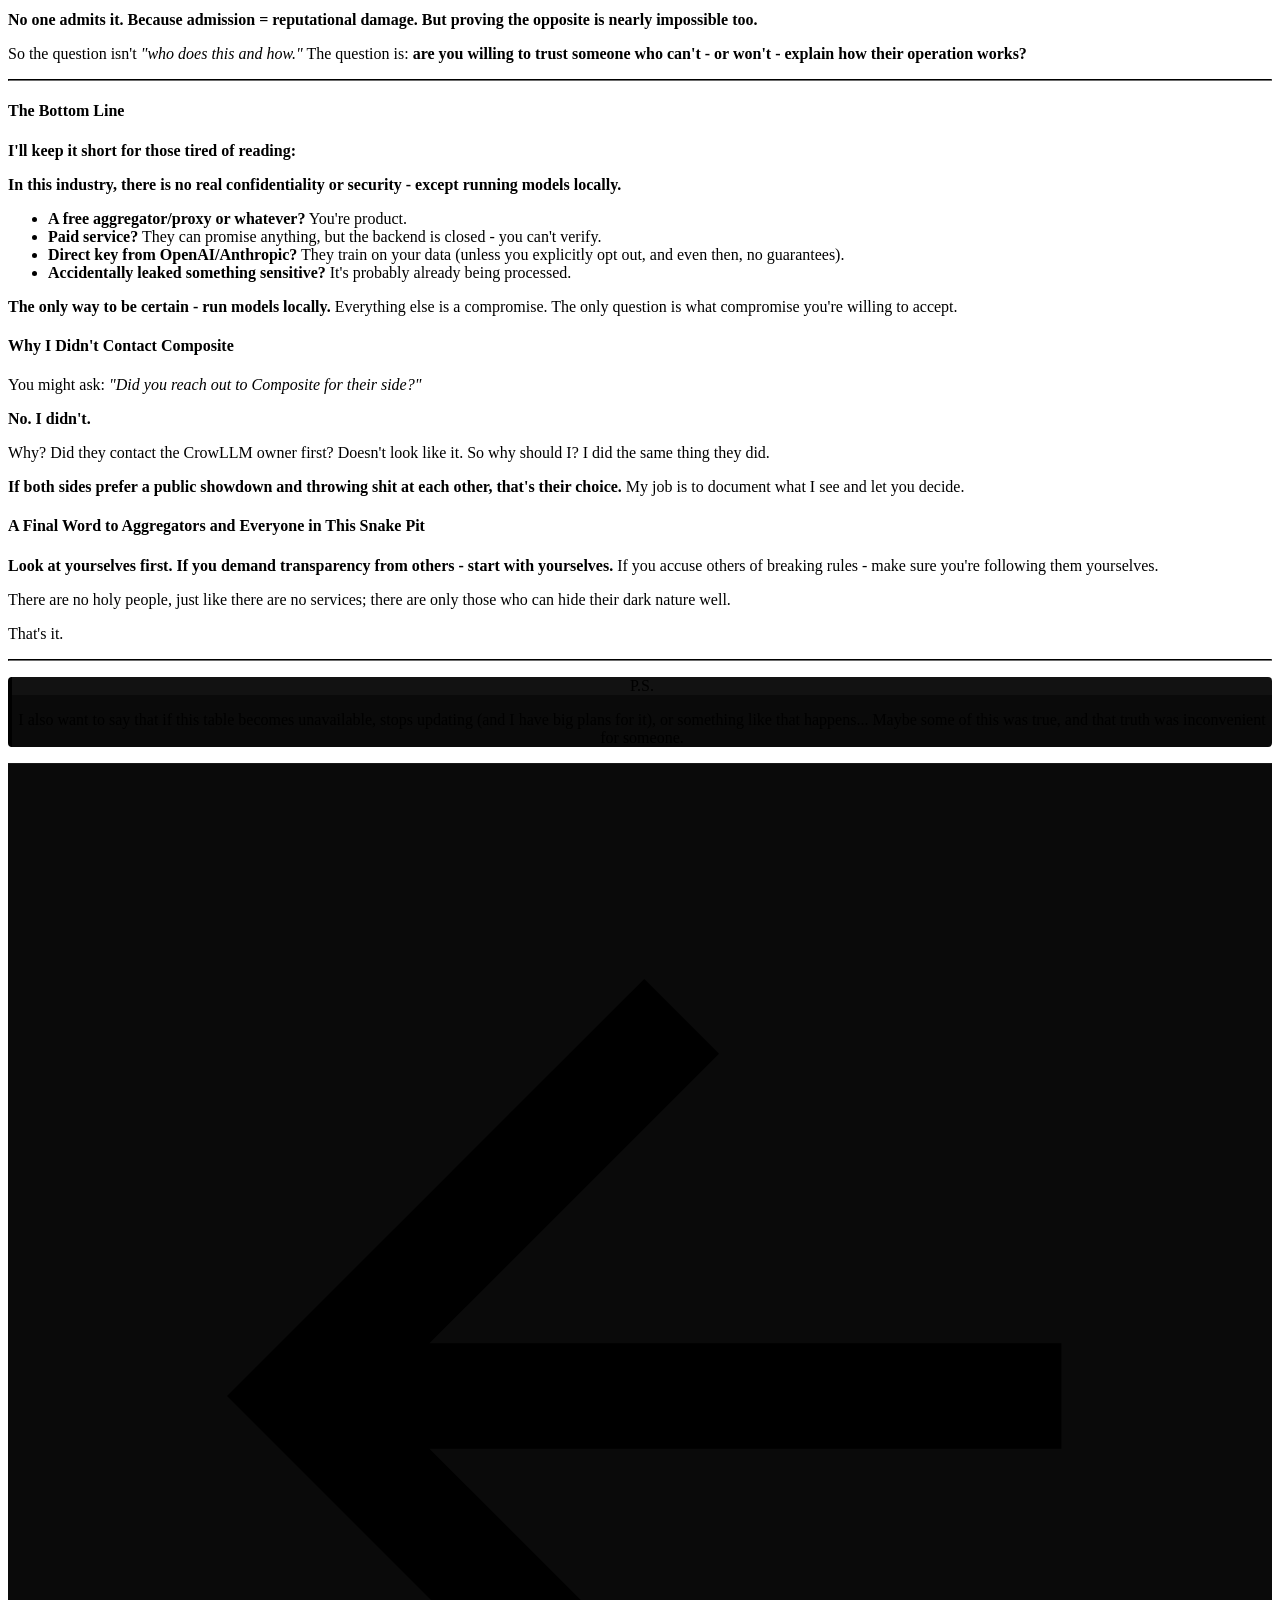
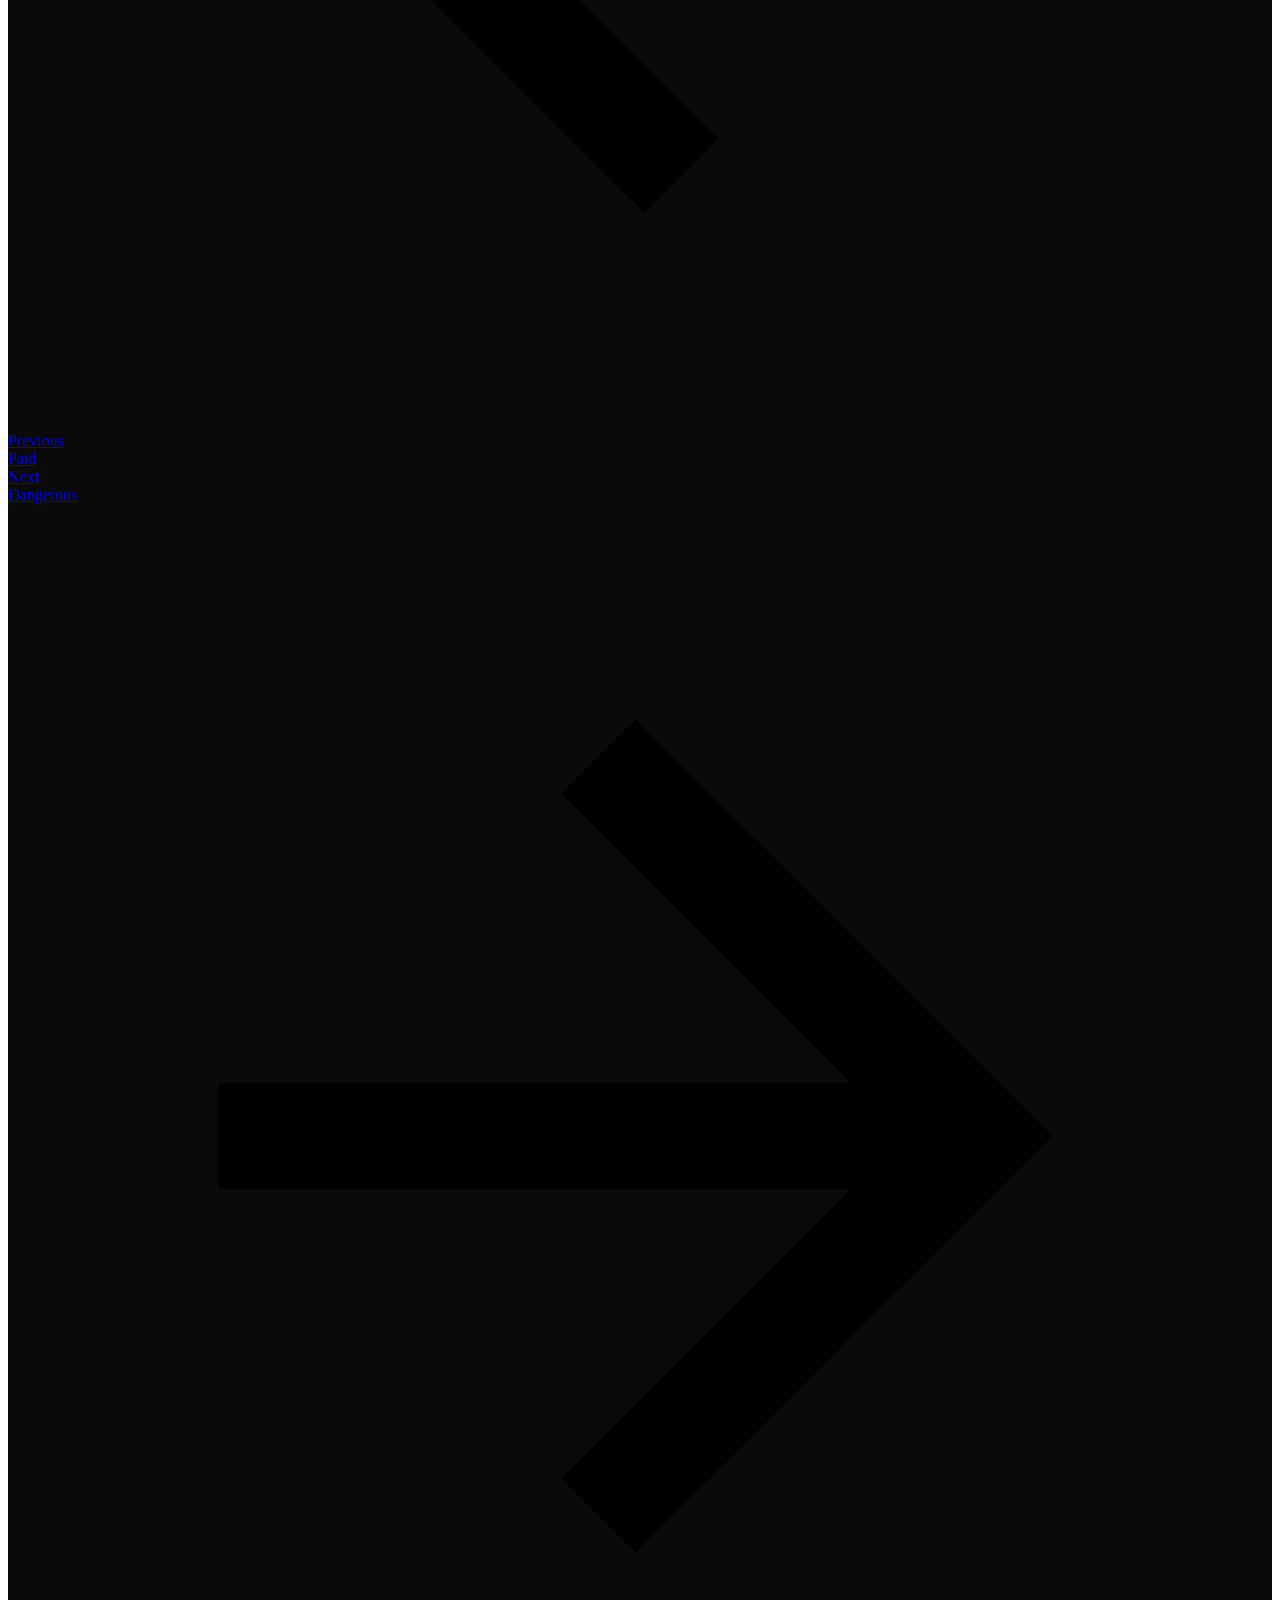
==== commit d6eedf10: "Deployed d78b13a with MkDocs version: 1.6.1" ====
--- a/caution/index.html
+++ b/caution/index.html
@@ -584,6 +584,133 @@
     <span class="md-ellipsis">
       
         The Incident
+      
+    </span>
+  </a>
+  
+</li>
+        
+      </ul>
+    </nav>
+  
+</li>
+      
+        <li class="md-nav__item">
+  <a href="#composite-crowllm" class="md-nav__link">
+    <span class="md-ellipsis">
+      
+        Composite &amp; CrowLLM
+      
+    </span>
+  </a>
+  
+    <nav class="md-nav" aria-label="Composite &amp; CrowLLM">
+      <ul class="md-nav__list">
+        
+          <li class="md-nav__item">
+  <a href="#public-accusations" class="md-nav__link">
+    <span class="md-ellipsis">
+      
+        Public Accusations
+      
+    </span>
+  </a>
+  
+</li>
+        
+          <li class="md-nav__item">
+  <a href="#the-security-question" class="md-nav__link">
+    <span class="md-ellipsis">
+      
+        The Security Question
+      
+    </span>
+  </a>
+  
+</li>
+        
+          <li class="md-nav__item">
+  <a href="#fact-1-nvidia-forum-complaint" class="md-nav__link">
+    <span class="md-ellipsis">
+      
+        Fact 1: NVIDIA Forum Complaint
+      
+    </span>
+  </a>
+  
+</li>
+        
+          <li class="md-nav__item">
+  <a href="#fact-2-tos-and-the-security-paradox" class="md-nav__link">
+    <span class="md-ellipsis">
+      
+        Fact 2: ToS and the Security Paradox
+      
+    </span>
+  </a>
+  
+</li>
+        
+          <li class="md-nav__item">
+  <a href="#fact-3-were-better-than-openrouter" class="md-nav__link">
+    <span class="md-ellipsis">
+      
+        Fact 3: "We're Better Than OpenRouter"
+      
+    </span>
+  </a>
+  
+</li>
+        
+          <li class="md-nav__item">
+  <a href="#aggregators-and-black-boxes" class="md-nav__link">
+    <span class="md-ellipsis">
+      
+        Aggregators and Black Boxes
+      
+    </span>
+  </a>
+  
+</li>
+        
+          <li class="md-nav__item">
+  <a href="#crowllm-and-grok-access" class="md-nav__link">
+    <span class="md-ellipsis">
+      
+        CrowLLM and Grok Access
+      
+    </span>
+  </a>
+  
+</li>
+        
+          <li class="md-nav__item">
+  <a href="#the-bottom-line" class="md-nav__link">
+    <span class="md-ellipsis">
+      
+        The Bottom Line
+      
+    </span>
+  </a>
+  
+</li>
+        
+          <li class="md-nav__item">
+  <a href="#why-i-didnt-contact-composite" class="md-nav__link">
+    <span class="md-ellipsis">
+      
+        Why I Didn't Contact Composite
+      
+    </span>
+  </a>
+  
+</li>
+        
+          <li class="md-nav__item">
+  <a href="#a-final-word-to-aggregators-and-everyone-in-this-snake-pit" class="md-nav__link">
+    <span class="md-ellipsis">
+      
+        A Final Word to Aggregators and Everyone in This Snake Pit
       
     </span>
   </a>
@@ -770,6 +897,118 @@
 <p><strong>Do not pay FreeModel.</strong> Use only the free plan. Paying them is <strong>entirely at your own risk</strong> - there is no guarantee you will get what you pay for, nor that your account will remain active.</p>
 </div>
 <hr />
+<h3 id="composite-crowllm">Composite &amp; CrowLLM</h3>
+<h4 id="public-accusations">Public Accusations</h4>
+<p>I was sent Discord screenshots where representatives of <strong>Composite</strong> wrote:</p>
+<blockquote>
+<p><em>"They're using stolen API keys. Don't use them if you value security."</em></p>
+</blockquote>
+<p><strong>Meanwhile, Composite itself doesn't hide that it analyzes your prompts</strong> (more on that below).</p>
+<p>No warning. No private inquiry to the other side - straight to a public accusation.</p>
+<p>I read the correspondence between the owners. Yes, <strong>CrowLLM</strong> was more aggressive. But we can cut him some slack here - it was probably an impulsive act. Or maybe that’s just his personality.  Sure, it’s not nice, but what would you have done? 
+To <strong>Composite</strong> I'll say directly: it's not right to talk behind people's backs. But I'm not heavily judging either side. People get emotional under pressure and competition. I understand, but I don't condone it.</p>
+<h4 id="the-security-question">The Security Question</h4>
+<p>Composite makes security a talking point, yet can't back it up.</p>
+<h4 id="fact-1-nvidia-forum-complaint">Fact 1: NVIDIA Forum Complaint</h4>
+<p>There's a thread on the NVIDIA developer forum:
+🔗 <a href="https://forums.developer.nvidia.com/t/third-party-proxy-composite-seabase-xyz-is-rate-limiting-and-monetizing-free-nvidia-nim-api-access-in-violation-of-nvidias-terms/371301">Third-party proxy composite.seabase.xyz - violation of terms?</a></p>
+<p><strong>The gist:</strong>
+- Composite proxies free <strong>NVIDIA NIM endpoints</strong>.
+- It imposes its own rate limits and shows ads - monetization, effectively.
+- Traffic goes through <em>their</em> accounts, not the user's - the source is masked.</p>
+<p>No official response from NVIDIA yet. But <strong>the fact of the complaint alone is already worth considering</strong>.</p>
+<h4 id="fact-2-tos-and-the-security-paradox">Fact 2: ToS and the Security Paradox</h4>
+<p>I reviewed their <a href="https://composite.seabase.xyz/extras/tos.html">TOSl</a>. Notable clause:</p>
+<blockquote>
+<p><em>"Except: Spamming... Roleplaying pedophilic content..."</em></p>
+</blockquote>
+<p>I fully agree with that. <strong>However!</strong></p>
+<p>They don't explicitly claim confidentiality. But how can security exist without confidentiality?</p>
+<blockquote>
+<p>To prohibit certain content, you need to <strong>detect</strong> it.
+That means they <strong>scan</strong> everything passing through their servers.</p>
+</blockquote>
+<p>If you accidentally send something confidential - what chance is there it won't be stored, analyzed, or used?</p>
+<p><strong>And equally important: prompt injection.</strong> Everything goes through their server. You send 100, 1000 requests - all fine. On the 1001st request, a prompt injection could arrive that does something bad.</p>
+<p>Do they do this? I don't know.
+Could they? <strong>Absolutely.</strong></p>
+<p>Murphy's Law: <em>"If shit can happen, it will - and at the worst possible moment."</em></p>
+<p>And this applies to any provider: paid, free, or "official." The user probably won't even realize it happened.</p>
+<h4 id="fact-3-were-better-than-openrouter">Fact 3: "We're Better Than OpenRouter"</h4>
+<p>Their new site literally says they're better than OpenRouter because:
+- supposedly confidentiality,
+- and cheaper because <em>"we optimize your input and output data."</em></p>
+<p><strong>Wait.</strong></p>
+<p>So they process your prompts - and still claim confidentiality? 🤔</p>
+<ul>
+<li>How exactly is this done?</li>
+<li>Is it documented anywhere?</li>
+<li>Or are they using the same approach as <strong>Caveman</strong> or <strong>RTK</strong>? (Just as examples.)</li>
+</ul>
+<p>If so - that's actually clever, because you can already do that yourself.</p>
+<blockquote>
+<p>I'll repeat: I don't know how it works internally.
+But how can "prompt optimization" and "confidentiality" coexist? I genuinely don't know.</p>
+</blockquote>
+<p><strong>And here's what else matters:</strong>
+- Open source? <strong>No.</strong>
+- Independent audit? <strong>No.</strong>
+- Provider list? <strong>No.</strong></p>
+<p>About providers they say: <code>legitimately sourced responses</code>.
+Nobody disputes they <em>could</em> be official. But how do you know <strong>what sits between your prompt and the official models?</strong></p>
+<p><strong>You can't.</strong></p>
+<h4 id="aggregators-and-black-boxes">Aggregators and Black Boxes</h4>
+<p><strong>CrowLLM</strong> updated their ToS but still hasn't disclosed which providers they work with.</p>
+<p>And you know what? <strong>I get it.</strong></p>
+<p>What niche aggregator in their right mind would write <em>"here are my providers"</em>? If the providers are good, competitors will swoop in. It's business.</p>
+<p>But then <strong>Composite</strong> is no different: they never mention they're using <strong>NVIDIA NIM</strong>. In private correspondence, the owner sent "proof" of official access - but the log file had no attachments, so I couldn't verify.</p>
+<p>And nowadays, anything can be convincingly faked with AI.</p>
+<blockquote>
+<p>Maybe they have an agreement with NVIDIA? <strong>Unlikely.</strong>
+More plausible: they're abusing free access through their servers.</p>
+</blockquote>
+<p>That's their right to take that risk. But you, users, should understand what it means.</p>
+<h4 id="crowllm-and-grok-access">CrowLLM and Grok Access</h4>
+<p>On a direct question about abuse, I got this answer:</p>
+<blockquote>
+<p><em>"We don't do it directly. Access is obtained through another official company that provides us with Grok access. I don't know exactly how it's set up."</em></p>
+</blockquote>
+<p>The owner can't tell me directly. <strong>But I can draw conclusions.</strong></p>
+<p><strong>Key point:</strong> even large, "trusted" providers most likely aren't above similar schemes. They just <strong>will never admit it</strong>.</p>
+<ul>
+<li>Using resellers? Possibly.</li>
+<li>Buying access through third parties? Likely.</li>
+<li>Stolen API keys? Possible.</li>
+<li>Abusing free limits through account pools? Who's going to check - and how would you even verify?</li>
+</ul>
+<p><strong>No one admits it. Because admission = reputational damage.</strong>
+<strong>But proving the opposite is nearly impossible too.</strong></p>
+<p>So the question isn't <em>"who does this and how."</em>
+The question is: <strong>are you willing to trust someone who can't - or won't - explain how their operation works?</strong></p>
+<hr />
+<h4 id="the-bottom-line">The Bottom Line</h4>
+<p><strong>I'll keep it short for those tired of reading:</strong></p>
+<p><strong>In this industry, there is no real confidentiality or security - except running models locally.</strong></p>
+<ul>
+<li><strong>A free aggregator/proxy or whatever?</strong> You're product.</li>
+<li><strong>Paid service?</strong> They can promise anything, but the backend is closed - you can't verify.</li>
+<li><strong>Direct key from OpenAI/Anthropic?</strong> They train on your data (unless you explicitly opt out, and even then, no guarantees).</li>
+<li><strong>Accidentally leaked something sensitive?</strong> It's probably already being processed.</li>
+</ul>
+<p><strong>The only way to be certain - run models locally.</strong>
+Everything else is a compromise. The only question is what compromise you're willing to accept.</p>
+<h4 id="why-i-didnt-contact-composite">Why I Didn't Contact Composite</h4>
+<p>You might ask: <em>"Did you reach out to Composite for their side?"</em></p>
+<p><strong>No. I didn't.</strong></p>
+<p>Why? Did they contact the CrowLLM owner first? Doesn't look like it. So why should I? I did the same thing they did.</p>
+<p><strong>If both sides prefer a public showdown and throwing shit at each other, that's their choice.</strong> My job is to document what I see and let you decide.</p>
+<h4 id="a-final-word-to-aggregators-and-everyone-in-this-snake-pit">A Final Word to Aggregators and Everyone in This Snake Pit</h4>
+<p><strong>Look at yourselves first.</strong>
+<strong>If you demand transparency from others - start with yourselves.</strong>
+If you accuse others of breaking rules - make sure you're following them yourselves.</p>
+<p>There are no holy people, just like there are no services; there are only those who can hide their dark nature well.</p>
+<p>That's it.</p>
+<hr />
 <div class="admonition quote">
 <p class="admonition-title">P.S.</p>
 <p>I also want to say that if this table becomes unavailable, stops updating (and I have big plans for it), or something like that happens... Maybe some of this was true, and that truth was inconvenient for someone.</p>
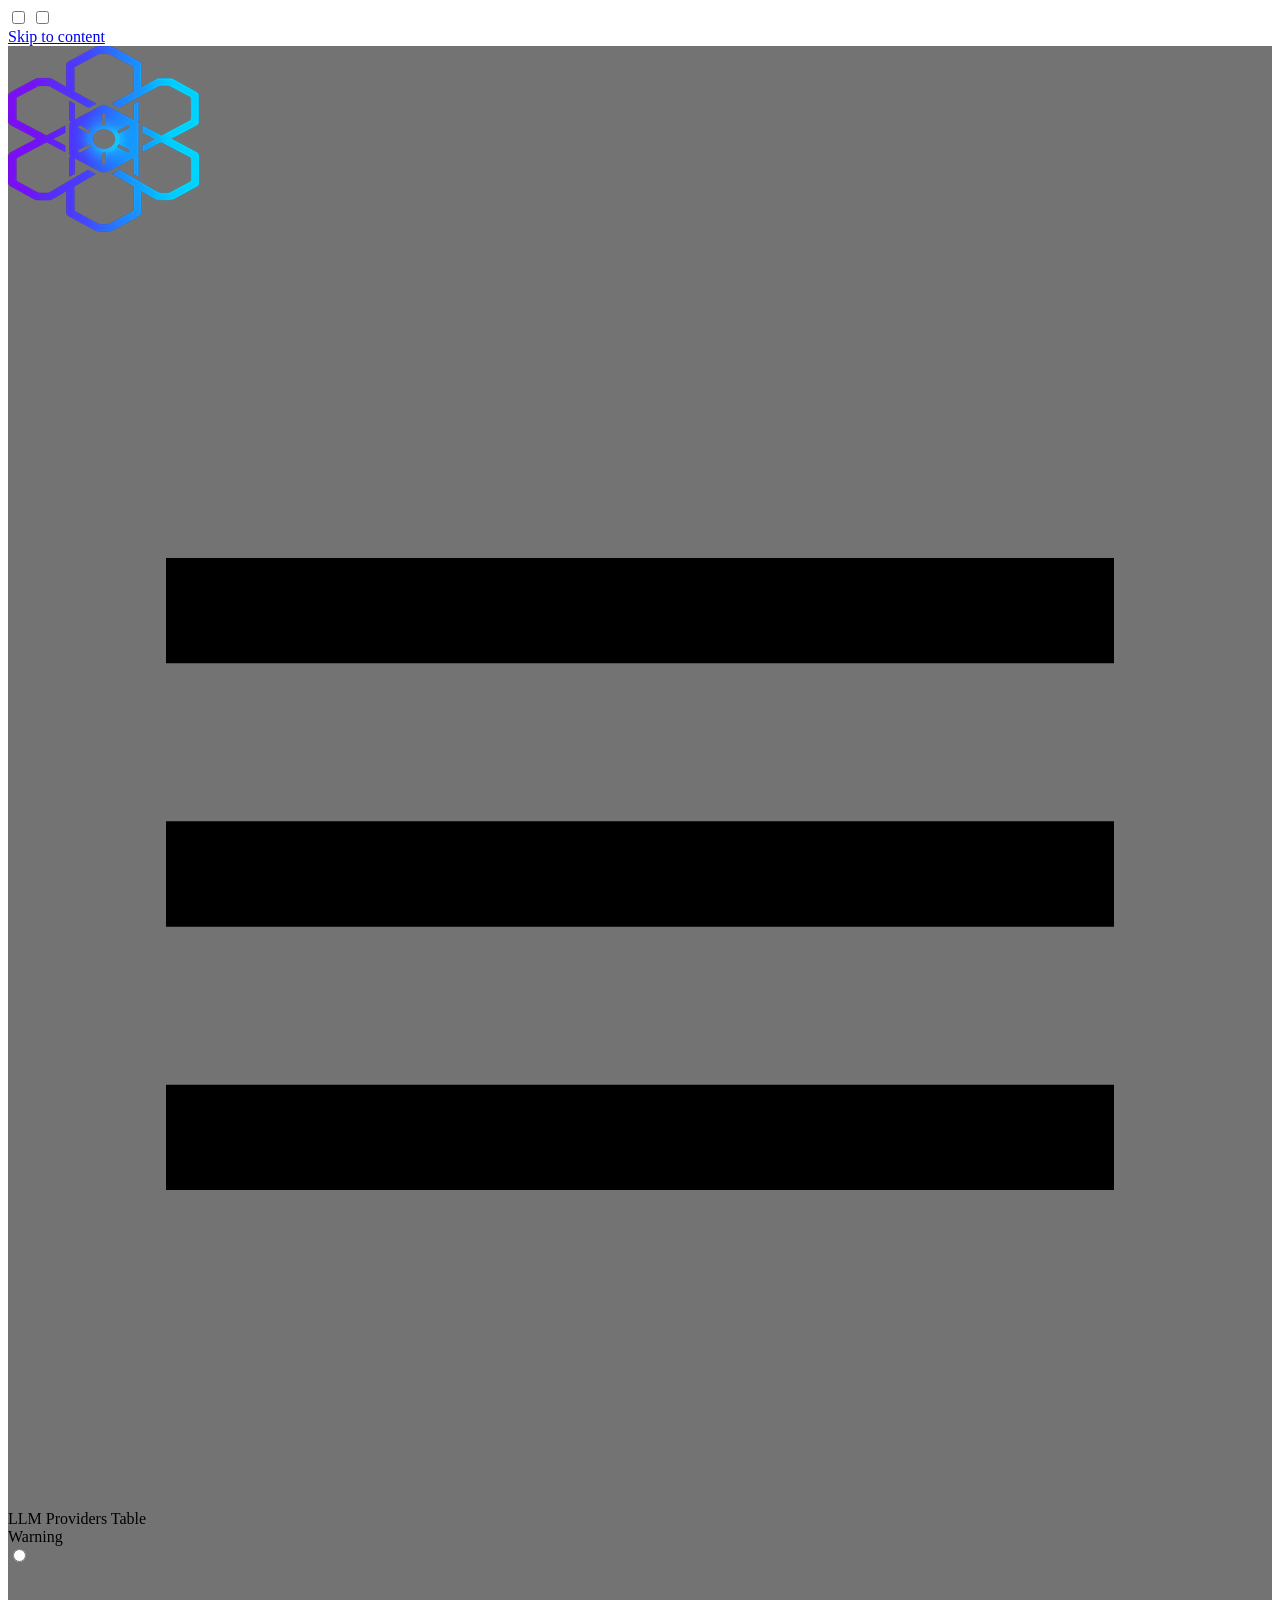
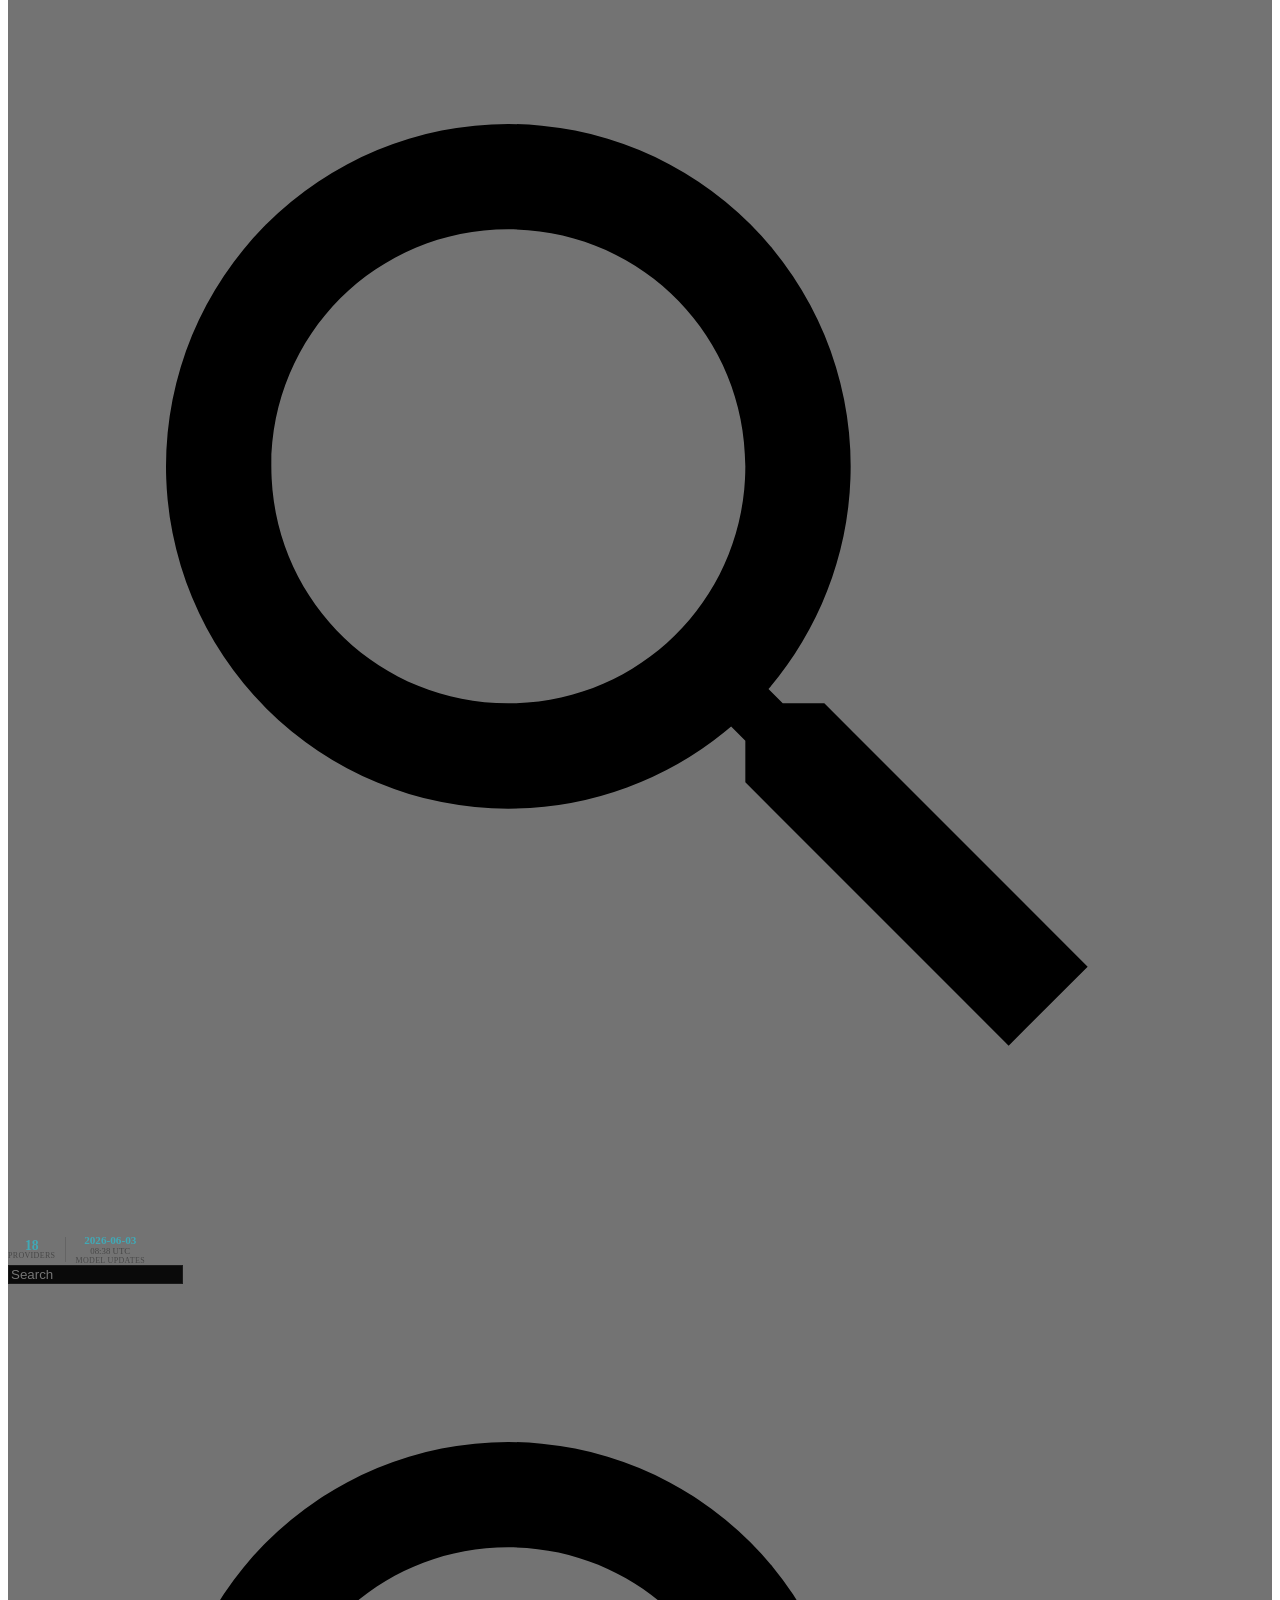
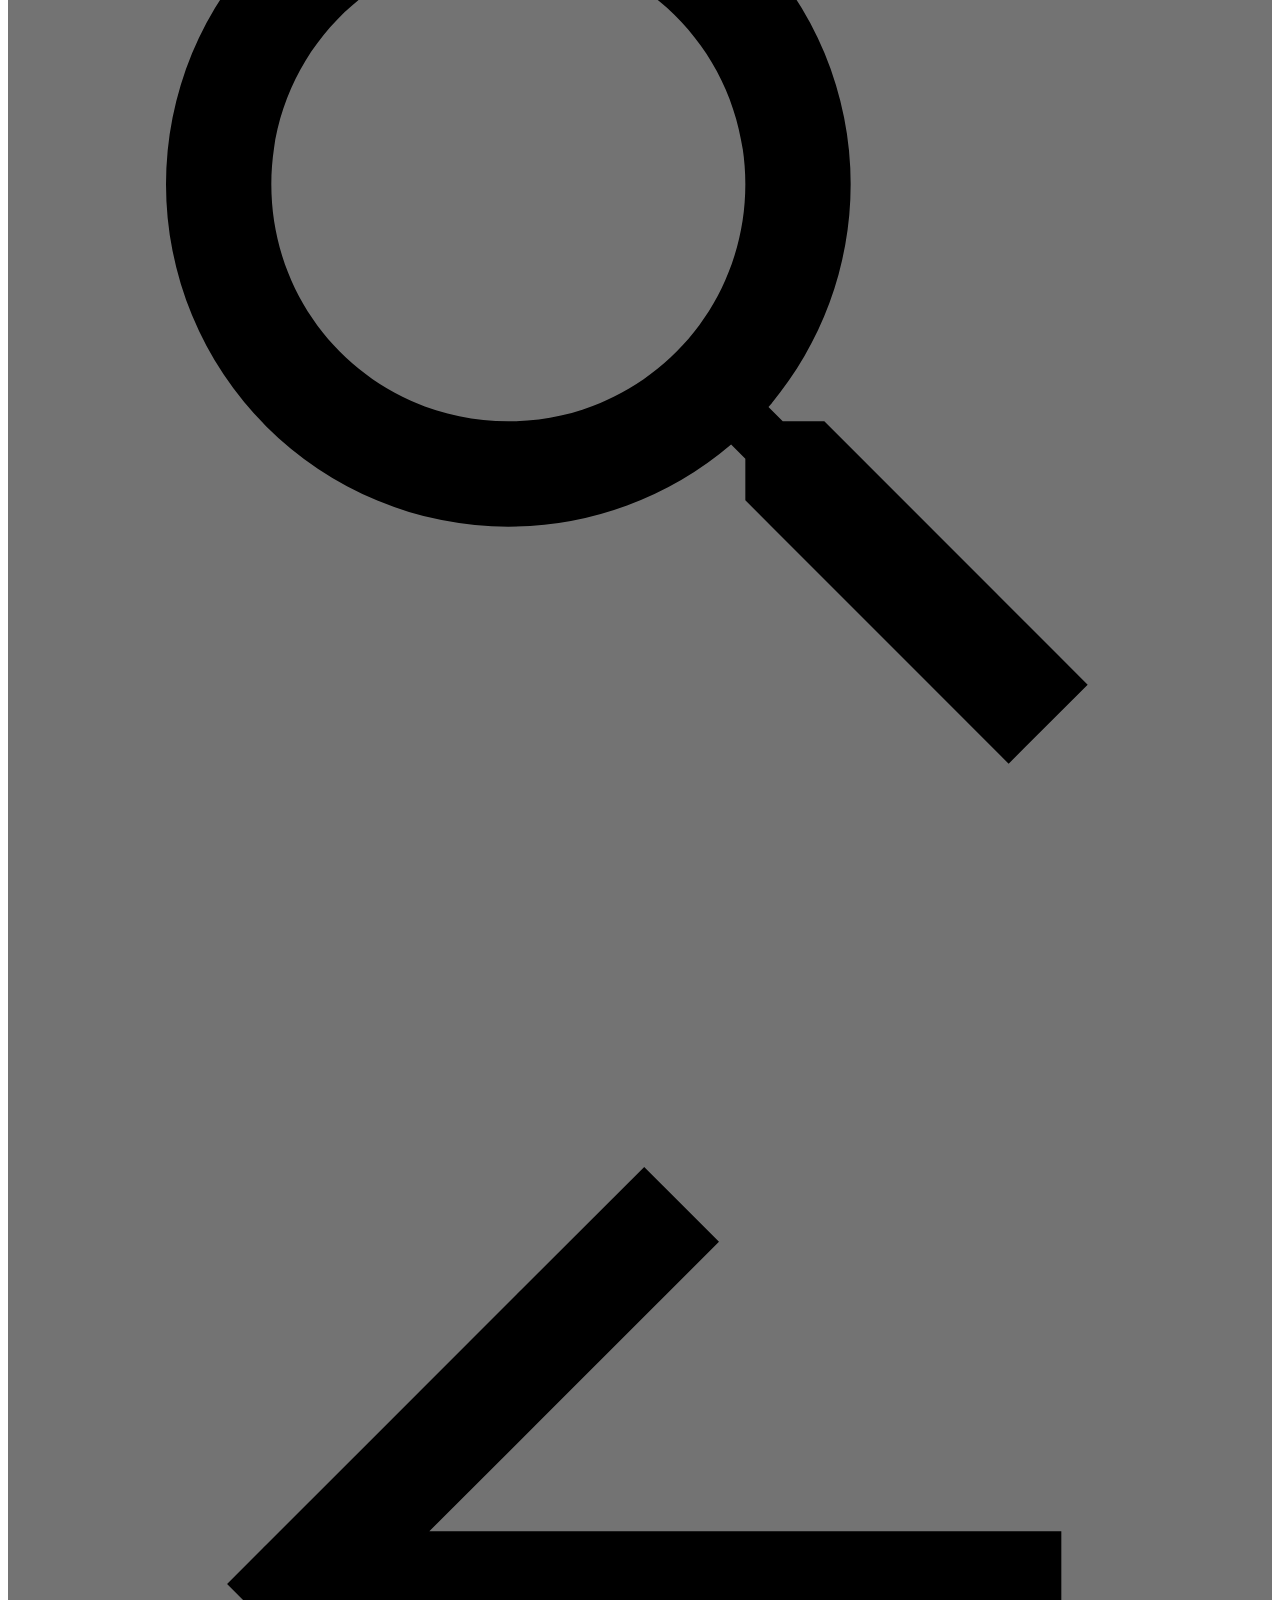
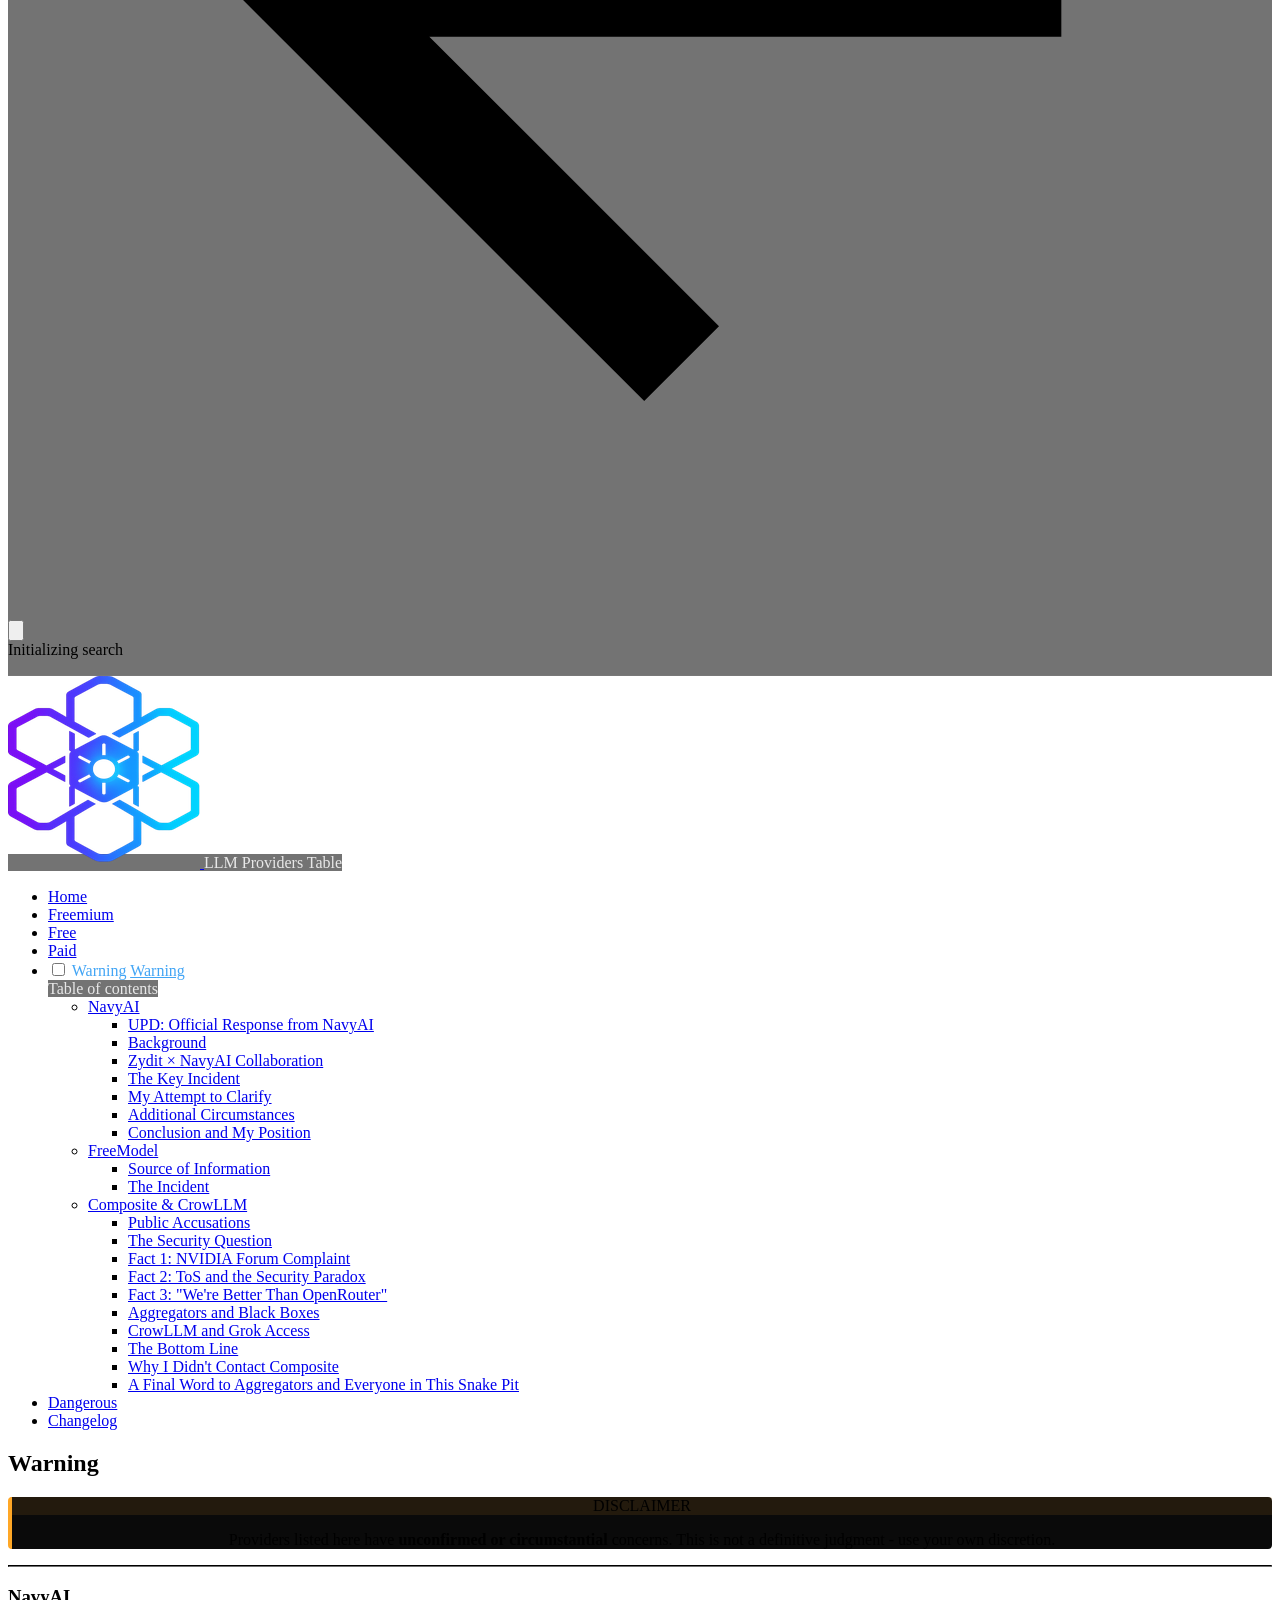
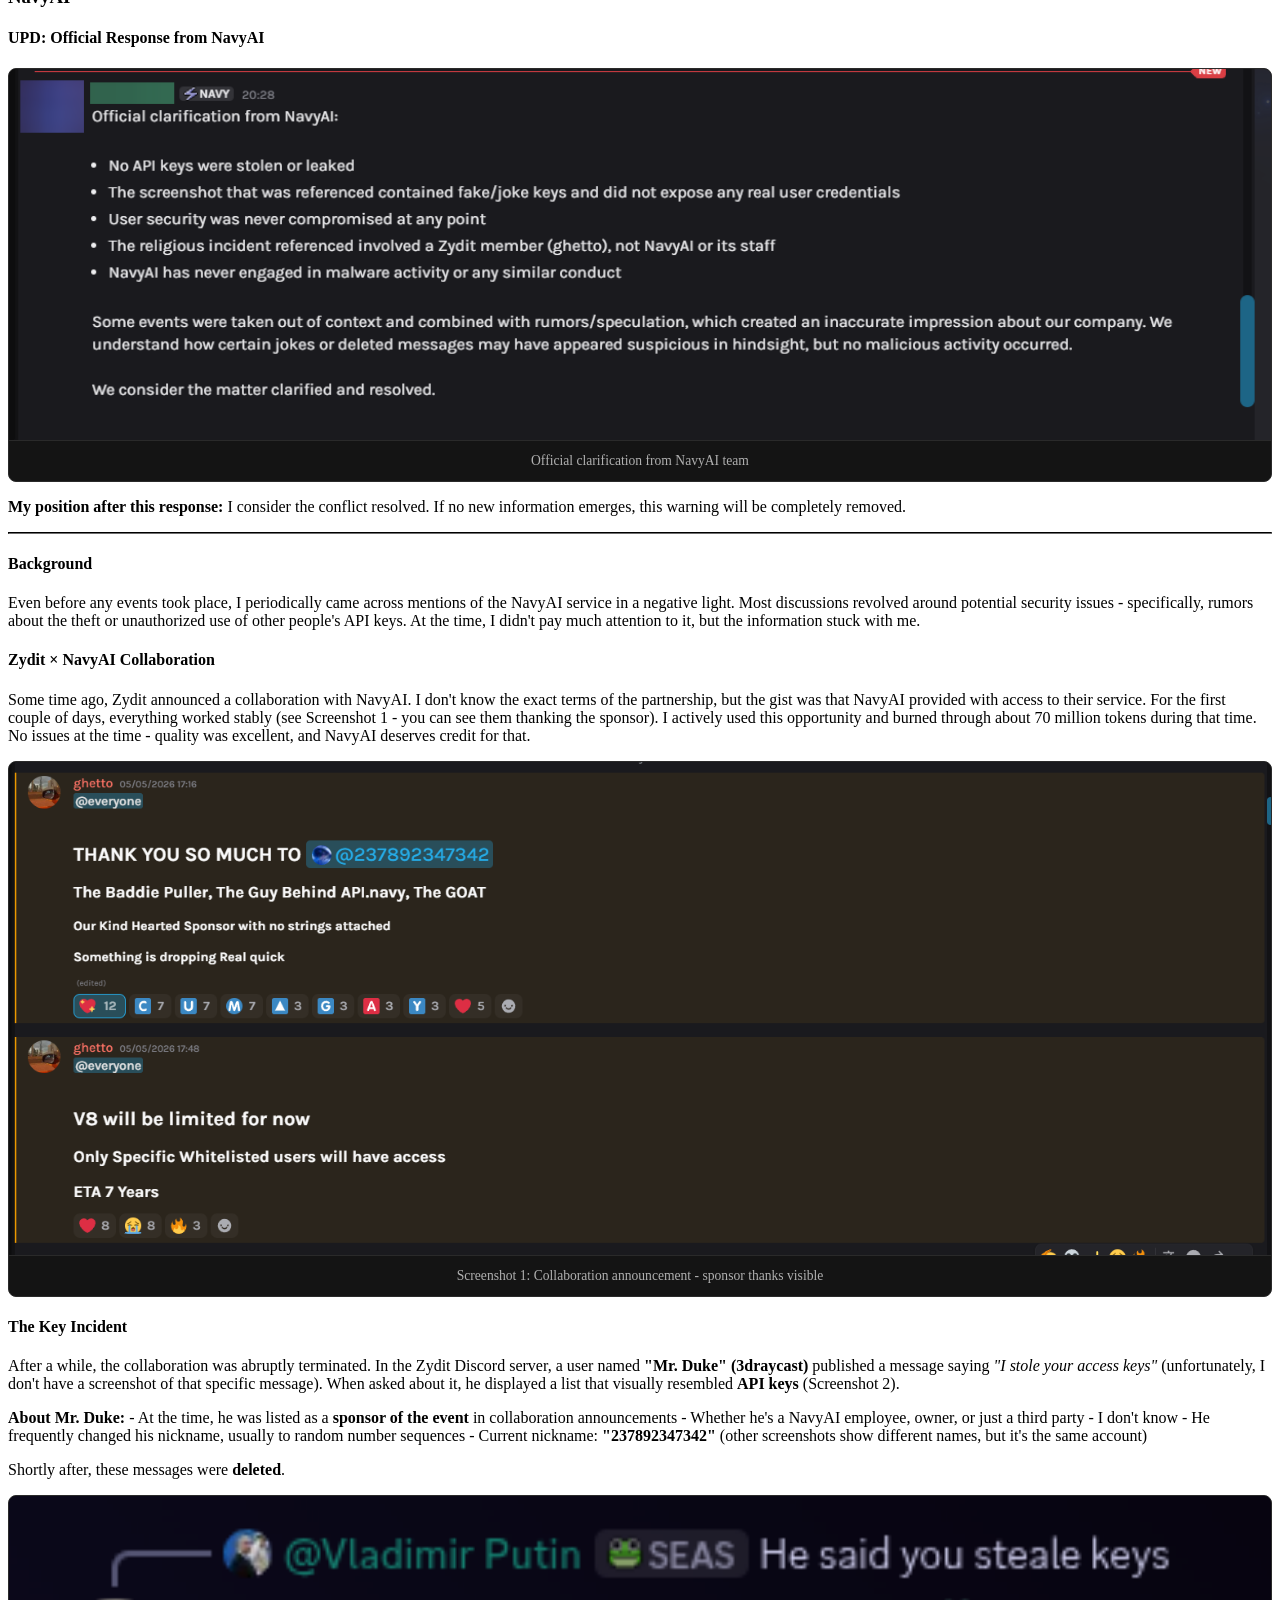
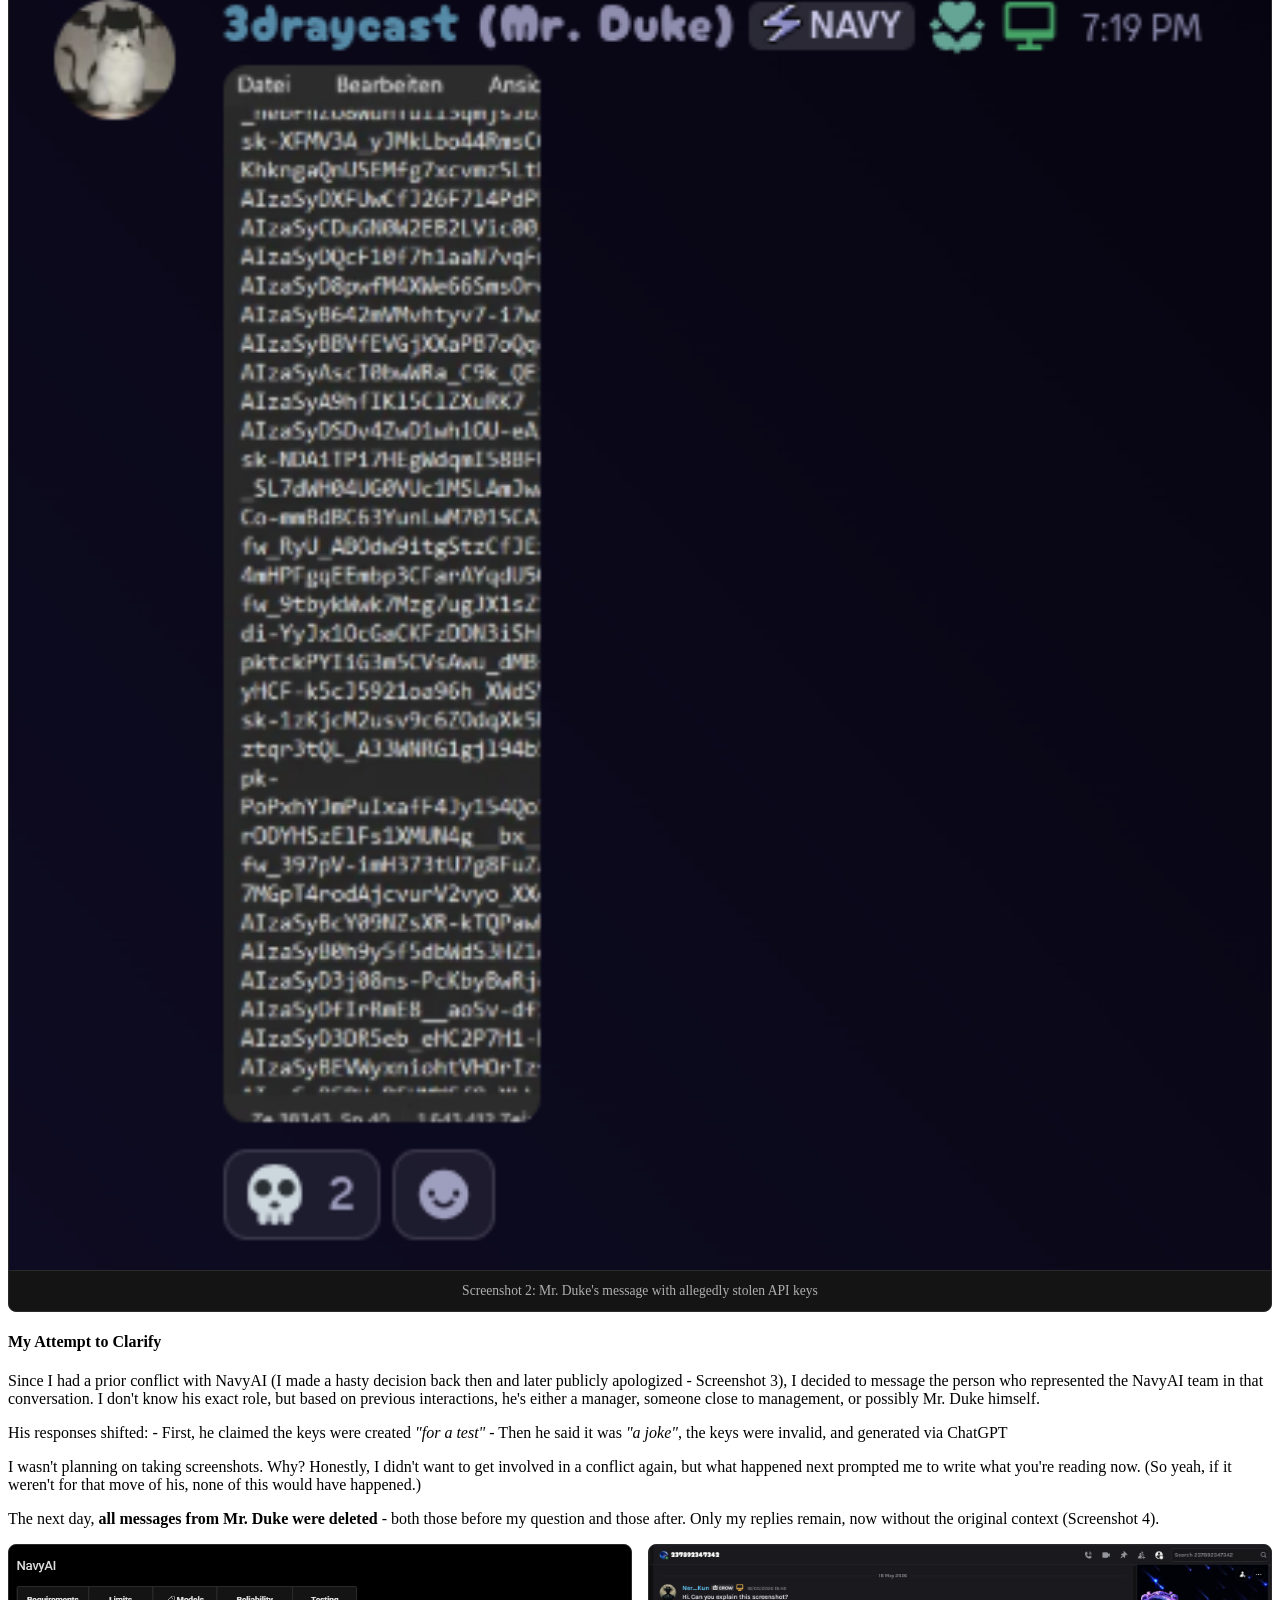
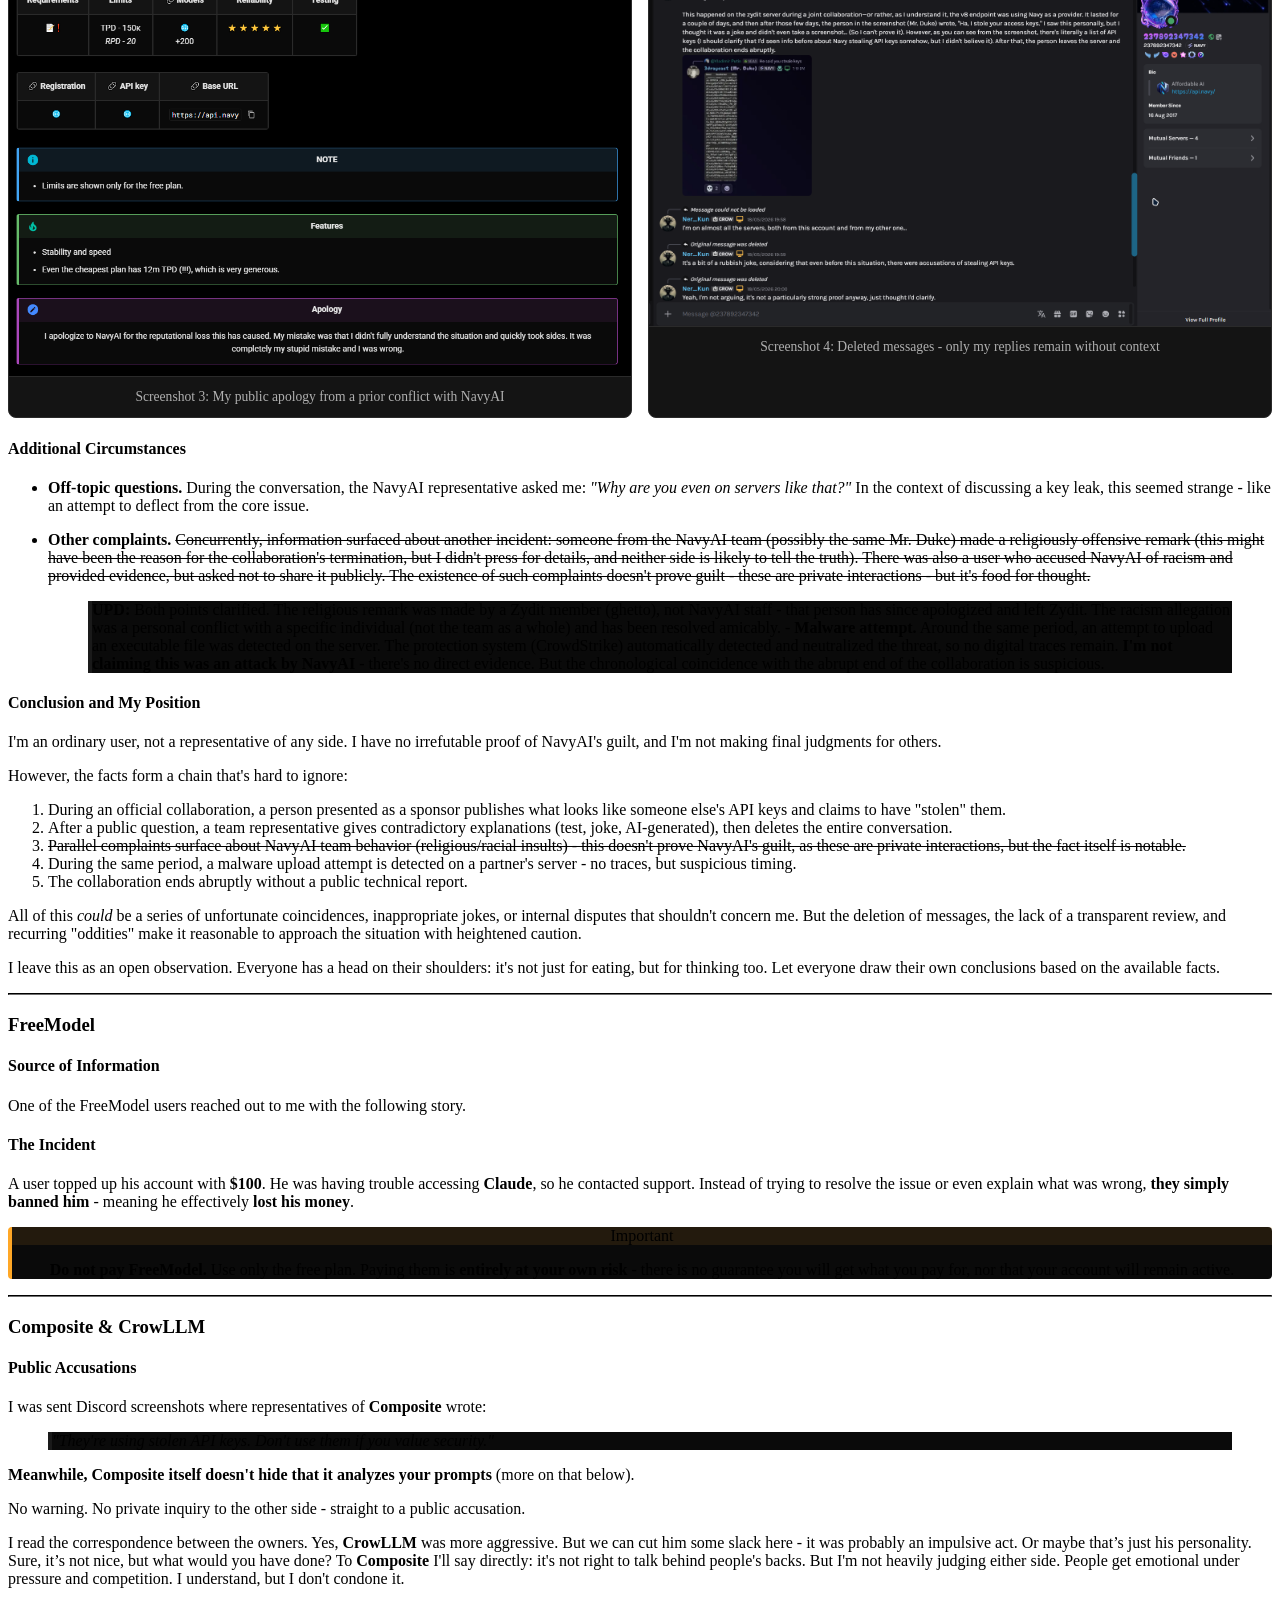
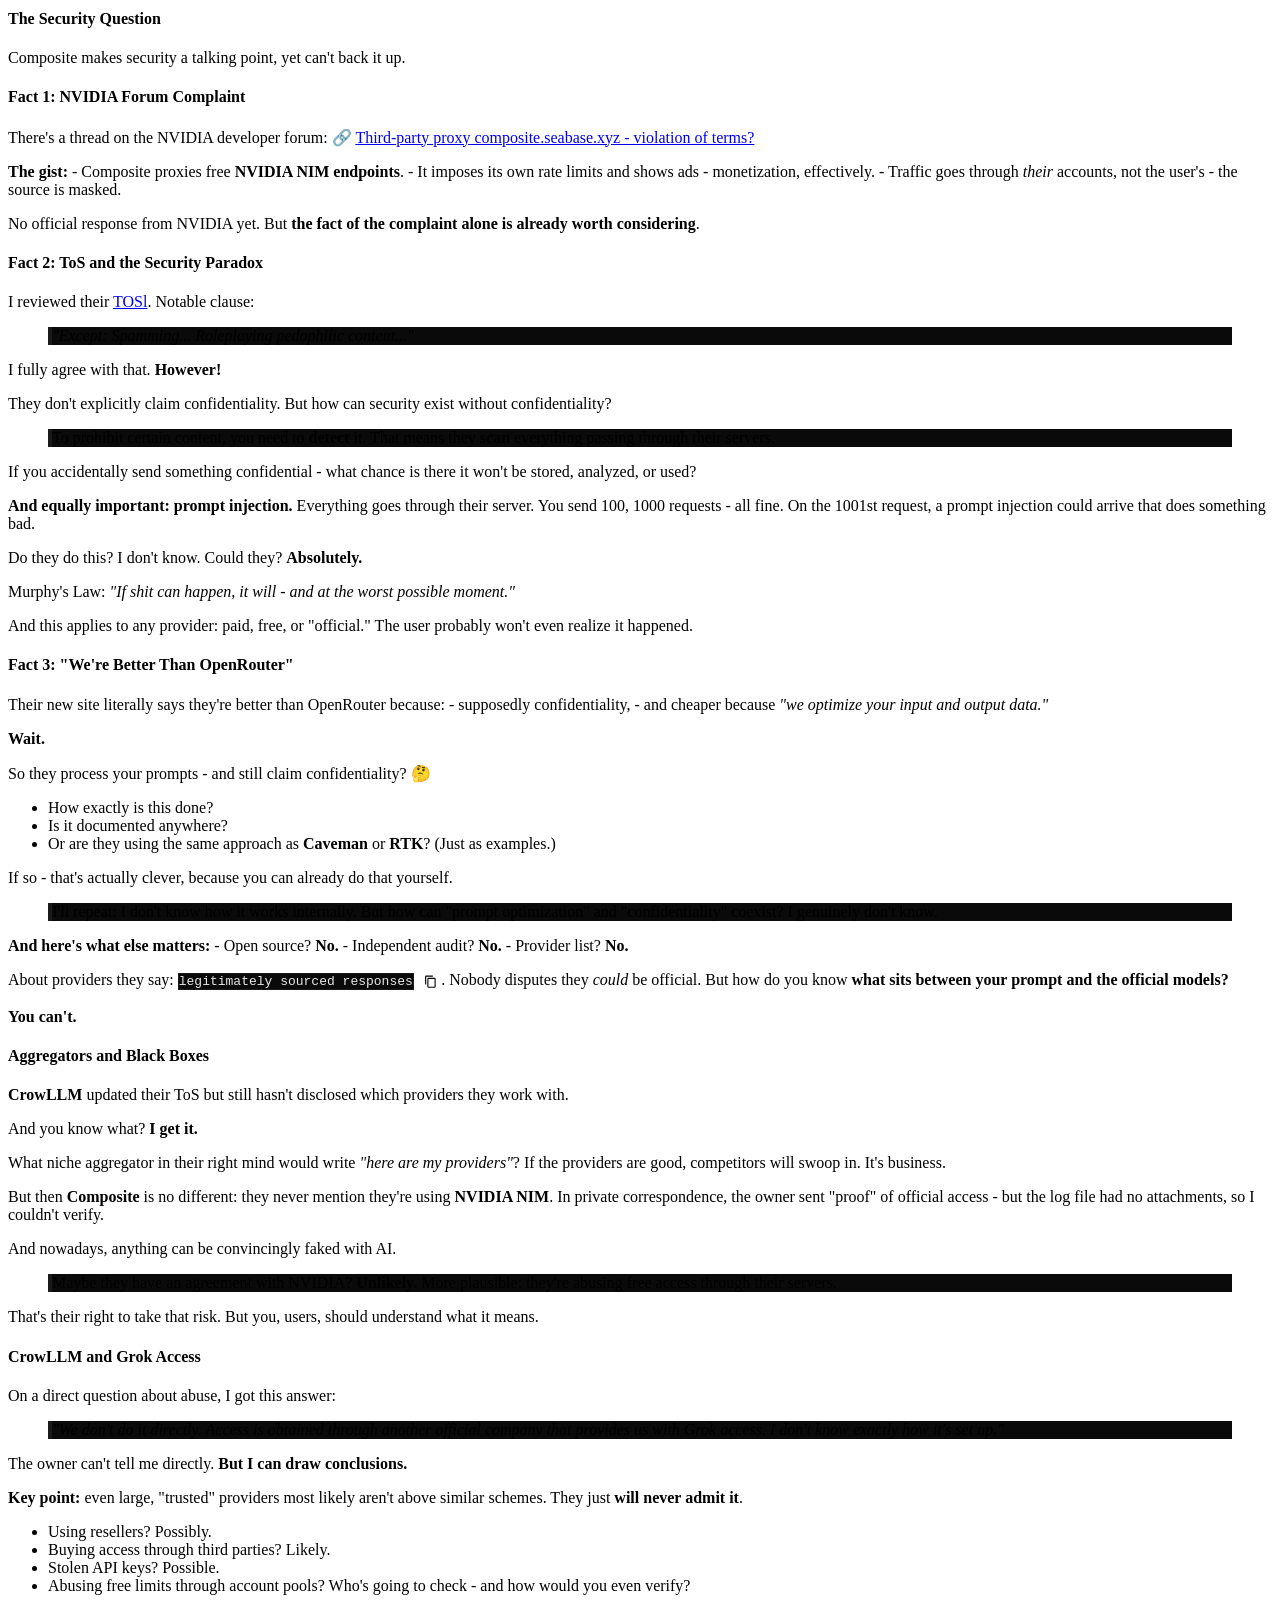
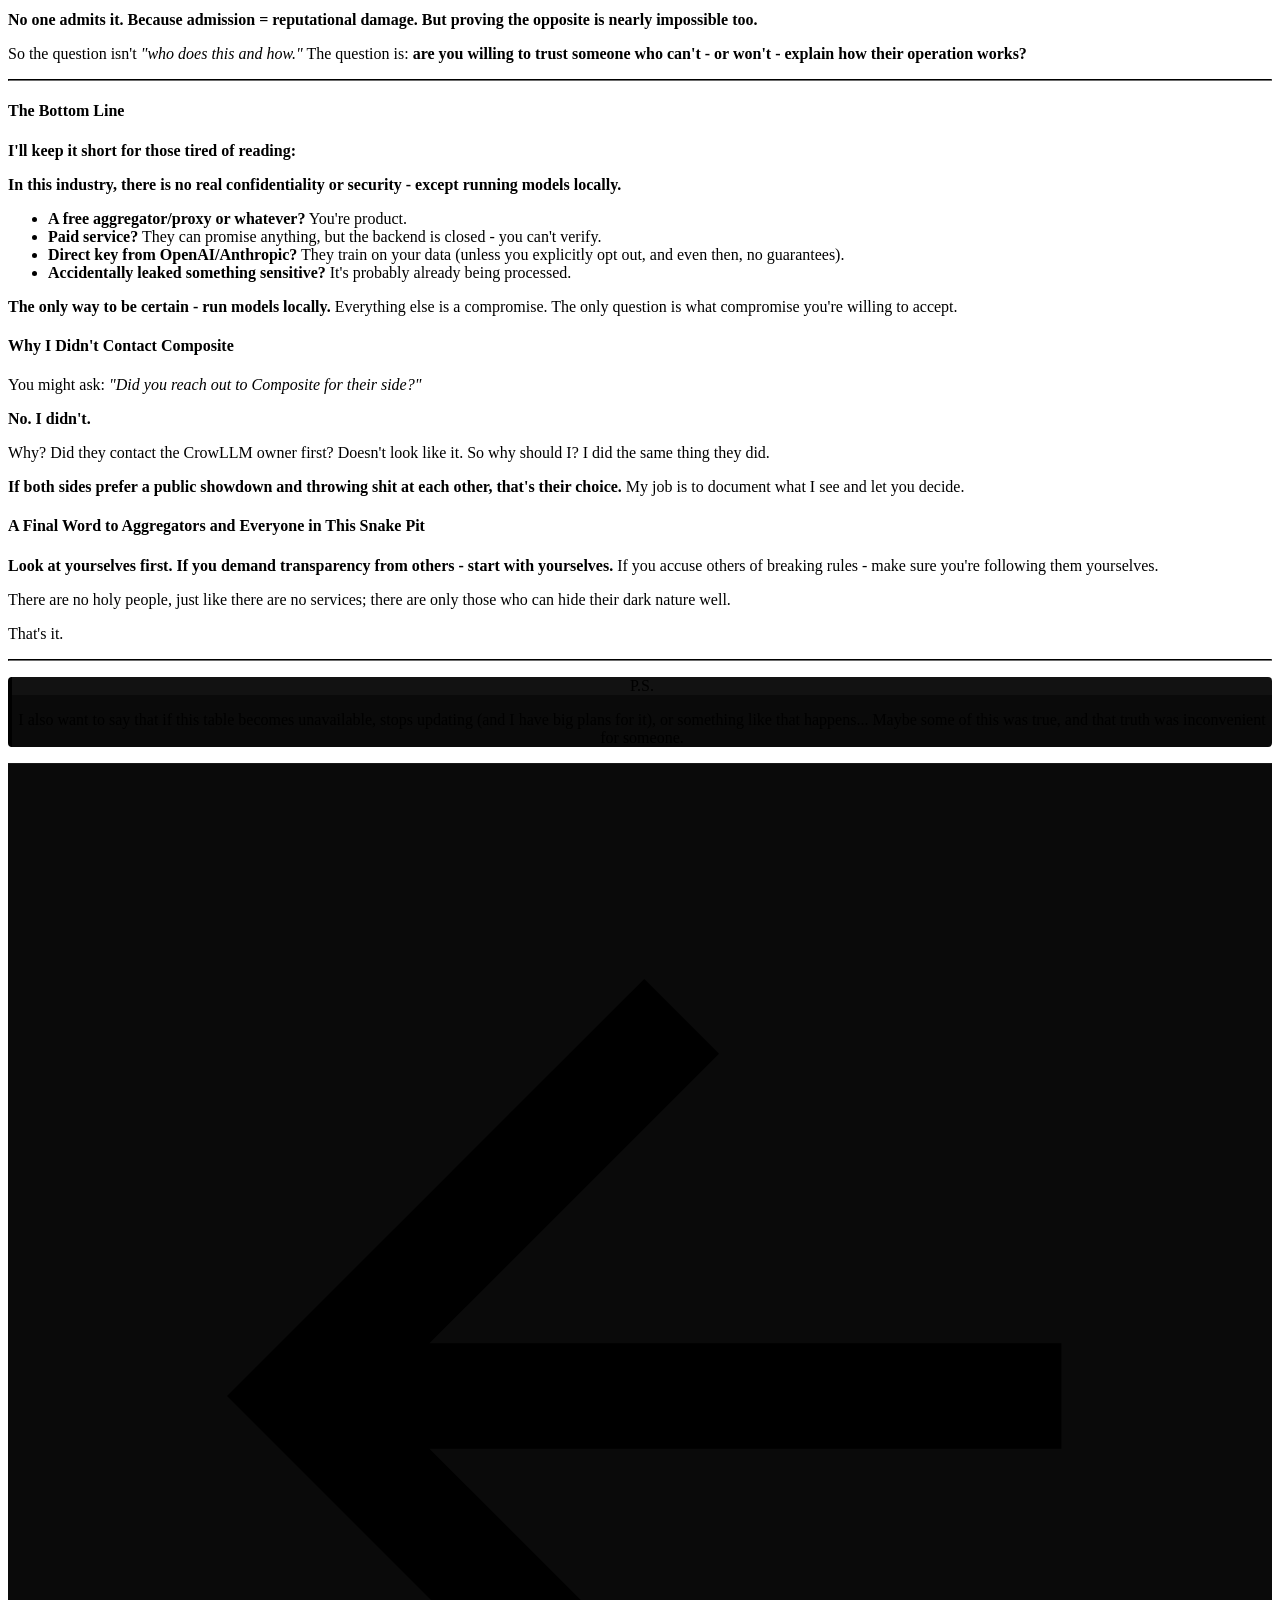
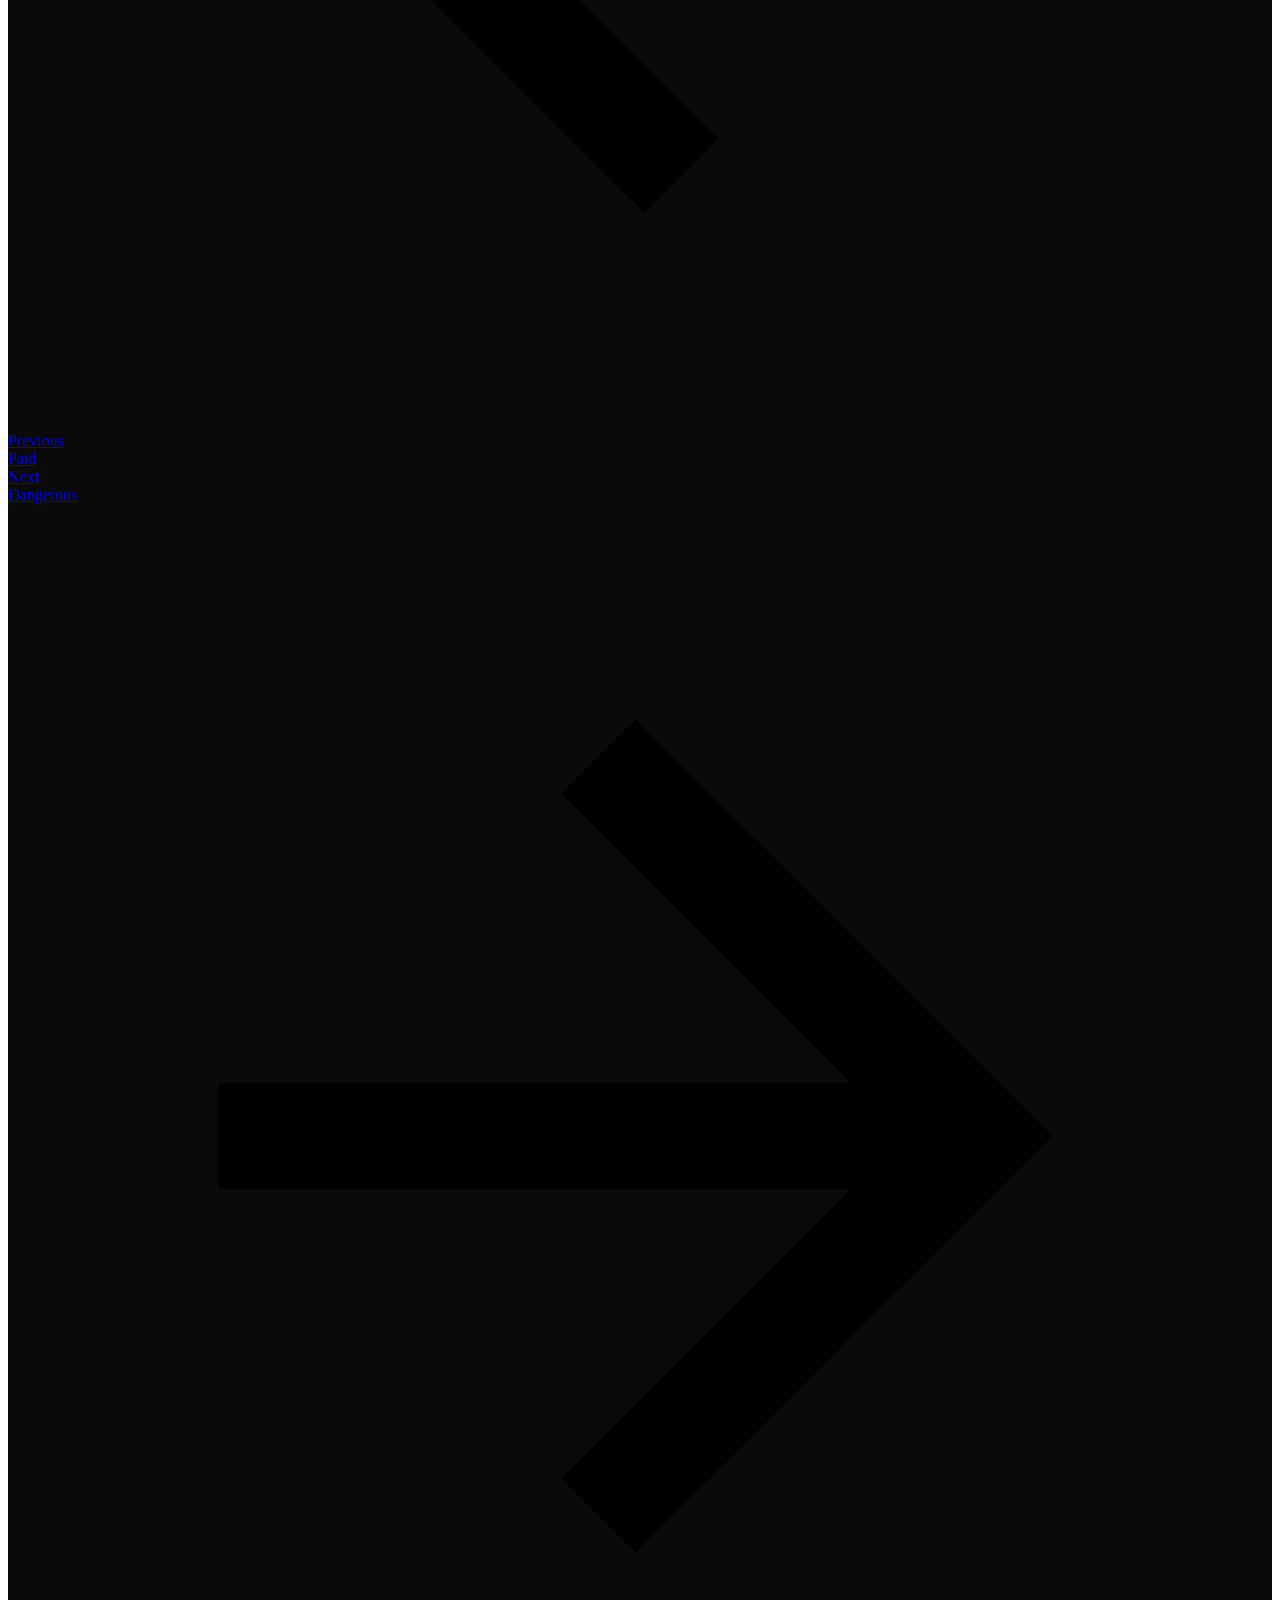
==== commit 0be4a9b0: "Deployed 24bb7ed with MkDocs version: 1.6.1" ====
--- a/caution/index.html
+++ b/caution/index.html
@@ -1126,7 +1126,7 @@
       
       
     
-    <a href="https://discord.gg/mqch59Bbmw" target="_blank" rel="noopener" title="discord.gg" class="md-social__link">
+    <a href="https://discord.gg/wp2b5sHbzB" target="_blank" rel="noopener" title="discord.gg" class="md-social__link">
       <svg xmlns="http://www.w3.org/2000/svg" viewBox="0 0 576 512"><!--! Font Awesome Free 7.1.0 by @fontawesome - https://fontawesome.com License - https://fontawesome.com/license/free (Icons: CC BY 4.0, Fonts: SIL OFL 1.1, Code: MIT License) Copyright 2025 Fonticons, Inc.--><path d="M492.5 69.8c-.2-.3-.4-.6-.8-.7-38.1-17.5-78.4-30-119.7-37.1-.4-.1-.8 0-1.1.1s-.6.4-.8.8c-5.5 9.9-10.5 20.2-14.9 30.6-44.6-6.8-89.9-6.8-134.4 0-4.5-10.5-9.5-20.7-15.1-30.6-.2-.3-.5-.6-.8-.8s-.7-.2-1.1-.2C162.5 39 122.2 51.5 84.1 69c-.3.1-.6.4-.8.7C7.1 183.5-13.8 294.6-3.6 404.2c0 .3.1.5.2.8s.3.4.5.6c44.4 32.9 94 58 146.8 74.2.4.1.8.1 1.1 0s.7-.4.9-.7c11.3-15.4 21.4-31.8 30-48.8.1-.2.2-.5.2-.8s0-.5-.1-.8-.2-.5-.4-.6-.4-.3-.7-.4c-15.8-6.1-31.2-13.4-45.9-21.9-.3-.2-.5-.4-.7-.6s-.3-.6-.3-.9 0-.6.2-.9.3-.5.6-.7c3.1-2.3 6.2-4.7 9.1-7.1.3-.2.6-.4.9-.4s.7 0 1 .1c96.2 43.9 200.4 43.9 295.5 0 .3-.1.7-.2 1-.2s.7.2.9.4c2.9 2.4 6 4.9 9.1 7.2.2.2.4.4.6.7s.2.6.2.9-.1.6-.3.9-.4.5-.6.6c-14.7 8.6-30 15.9-45.9 21.8-.2.1-.5.2-.7.4s-.3.4-.4.7-.1.5-.1.8.1.5.2.8c8.8 17 18.8 33.3 30 48.8.2.3.6.6.9.7s.8.1 1.1 0c52.9-16.2 102.6-41.3 147.1-74.2.2-.2.4-.4.5-.6s.2-.5.2-.8c12.3-126.8-20.5-236.9-86.9-334.5zm-302 267.7c-29 0-52.8-26.6-52.8-59.2s23.4-59.2 52.8-59.2c29.7 0 53.3 26.8 52.8 59.2 0 32.7-23.4 59.2-52.8 59.2m195.4 0c-29 0-52.8-26.6-52.8-59.2s23.4-59.2 52.8-59.2c29.7 0 53.3 26.8 52.8 59.2 0 32.7-23.2 59.2-52.8 59.2"/></svg>
     </a>
   
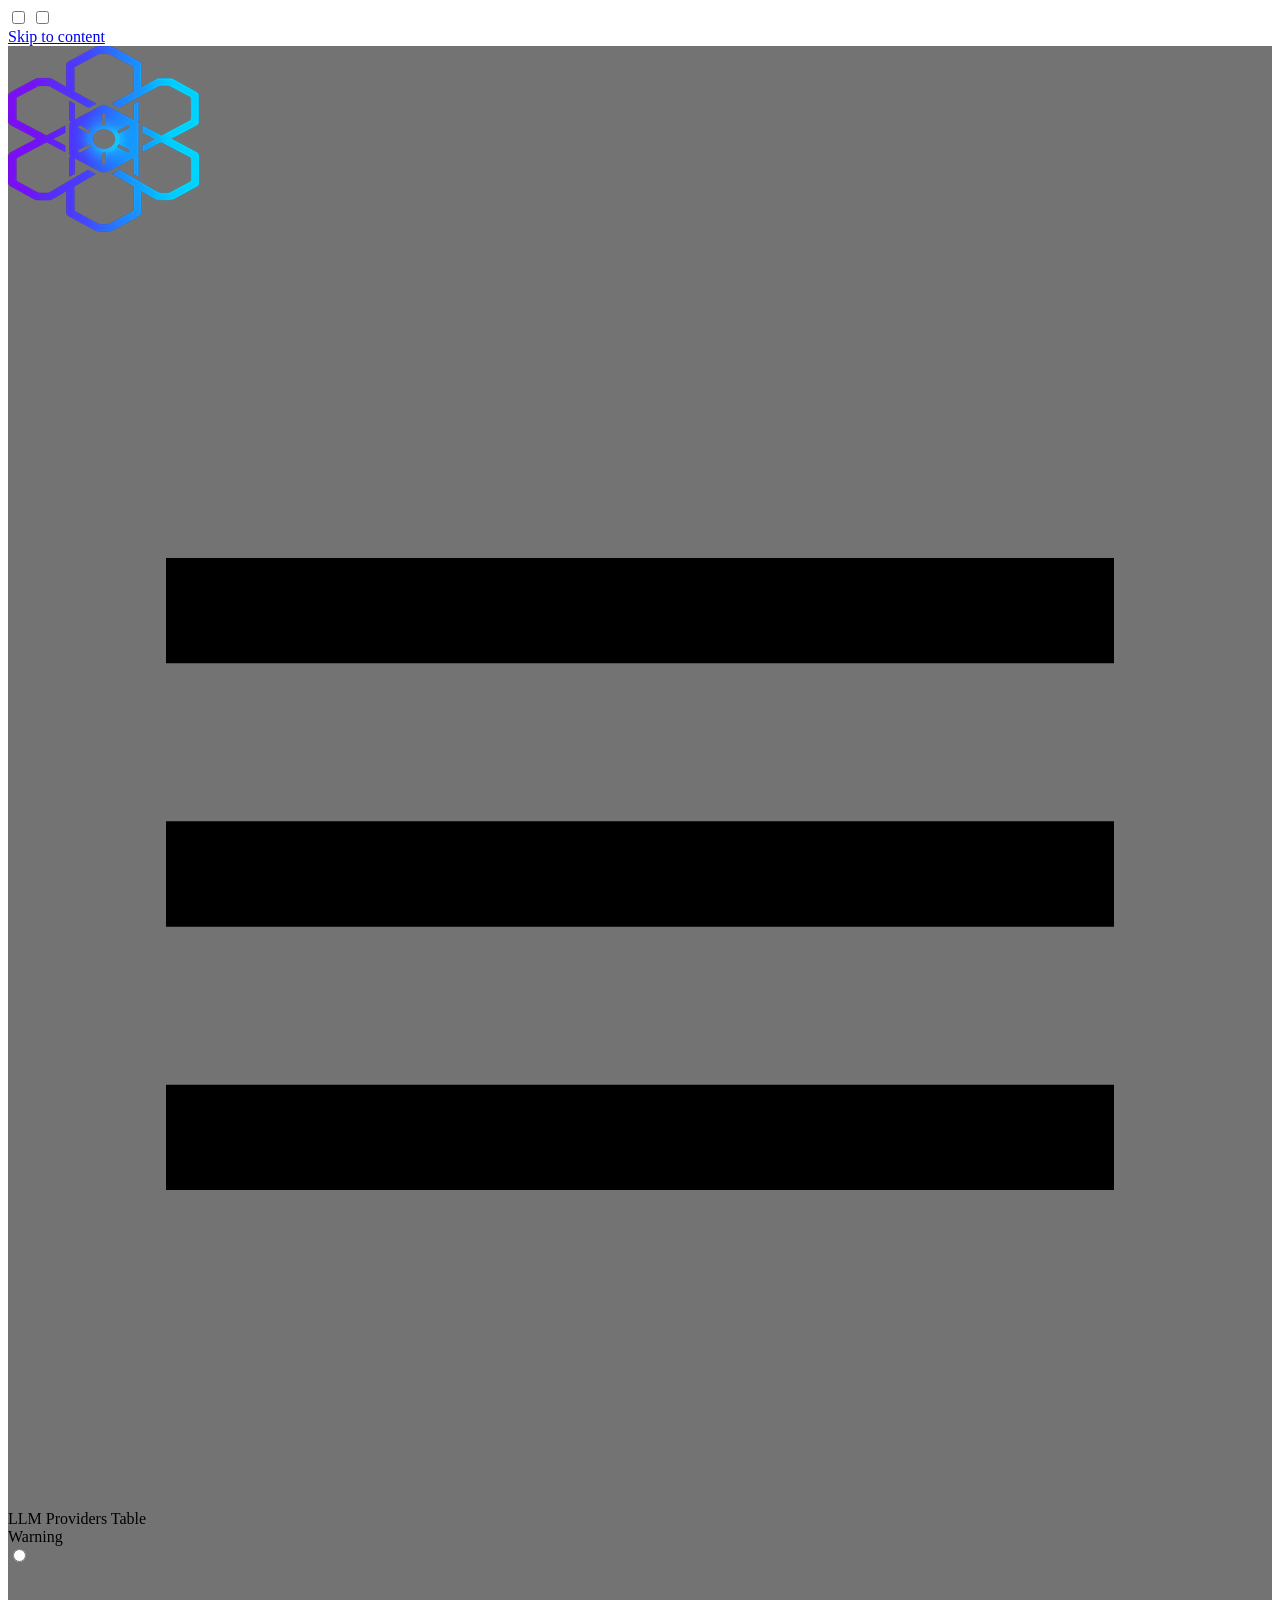
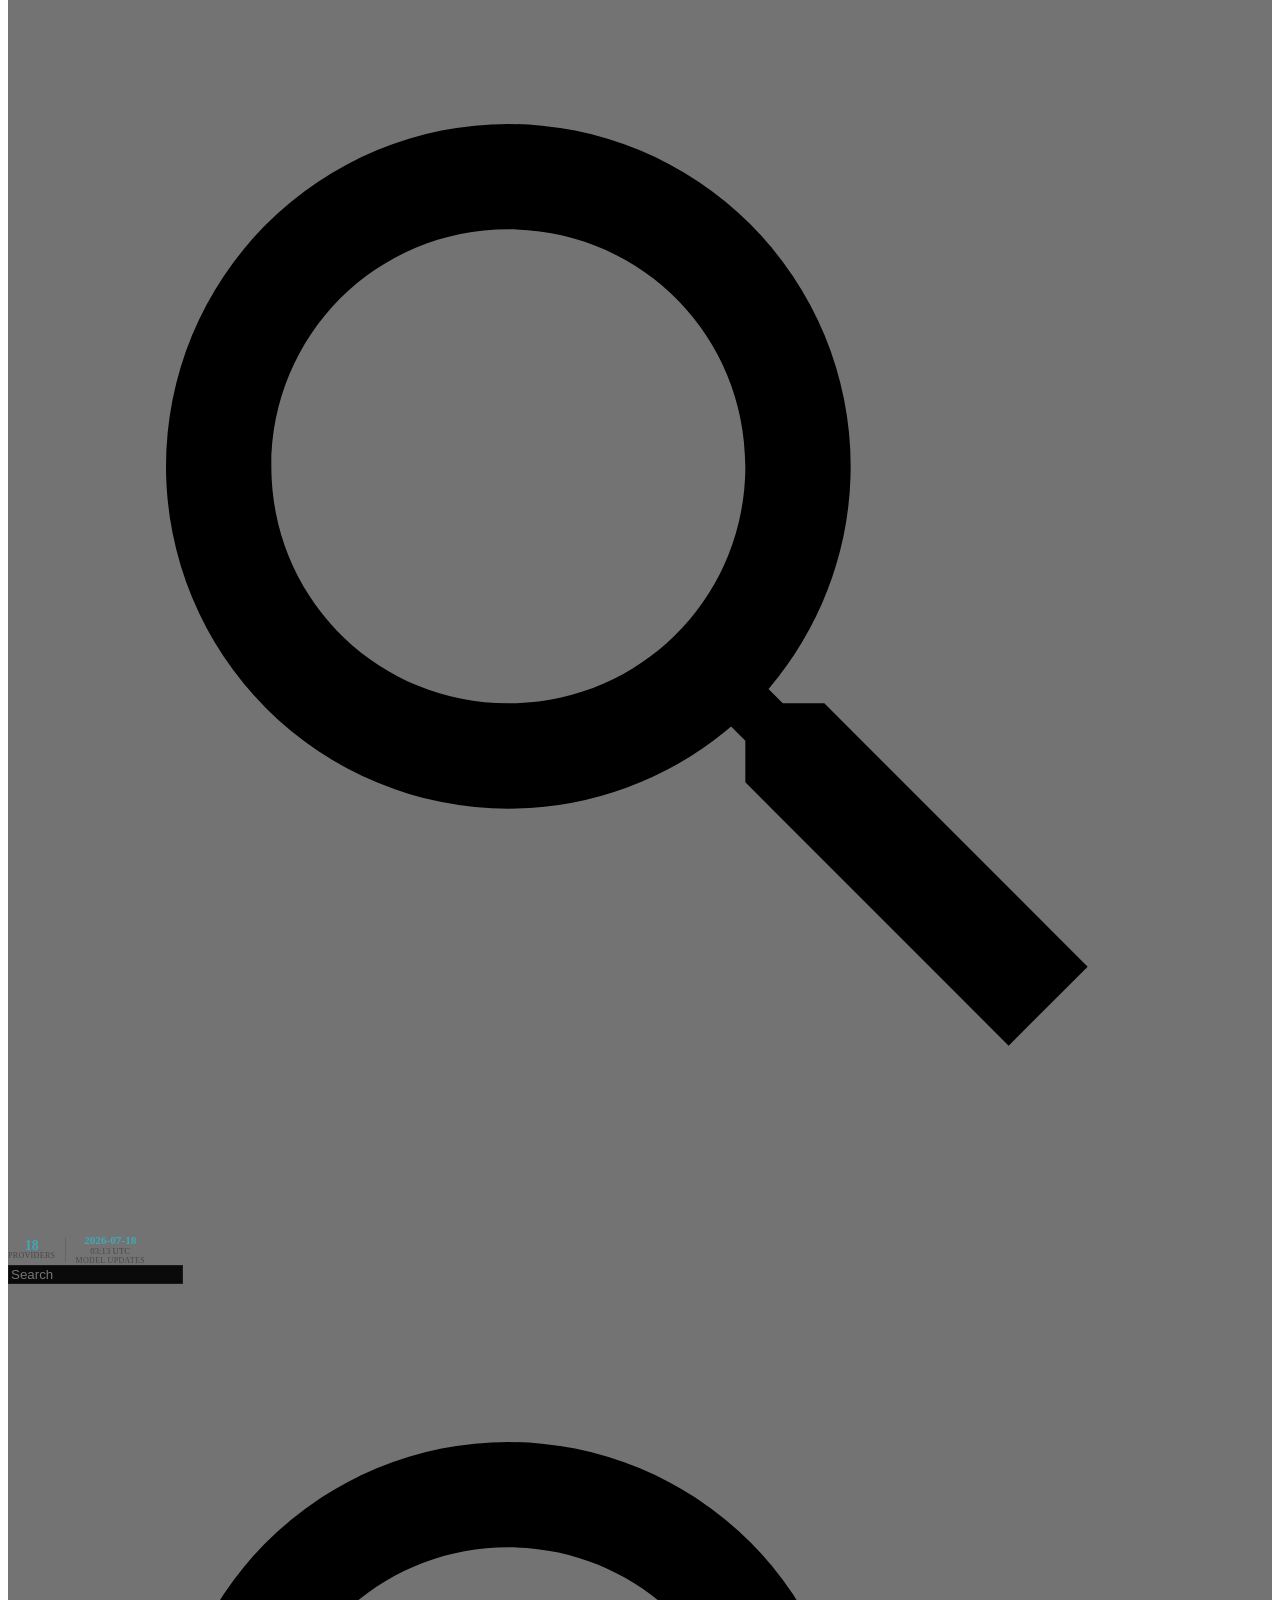
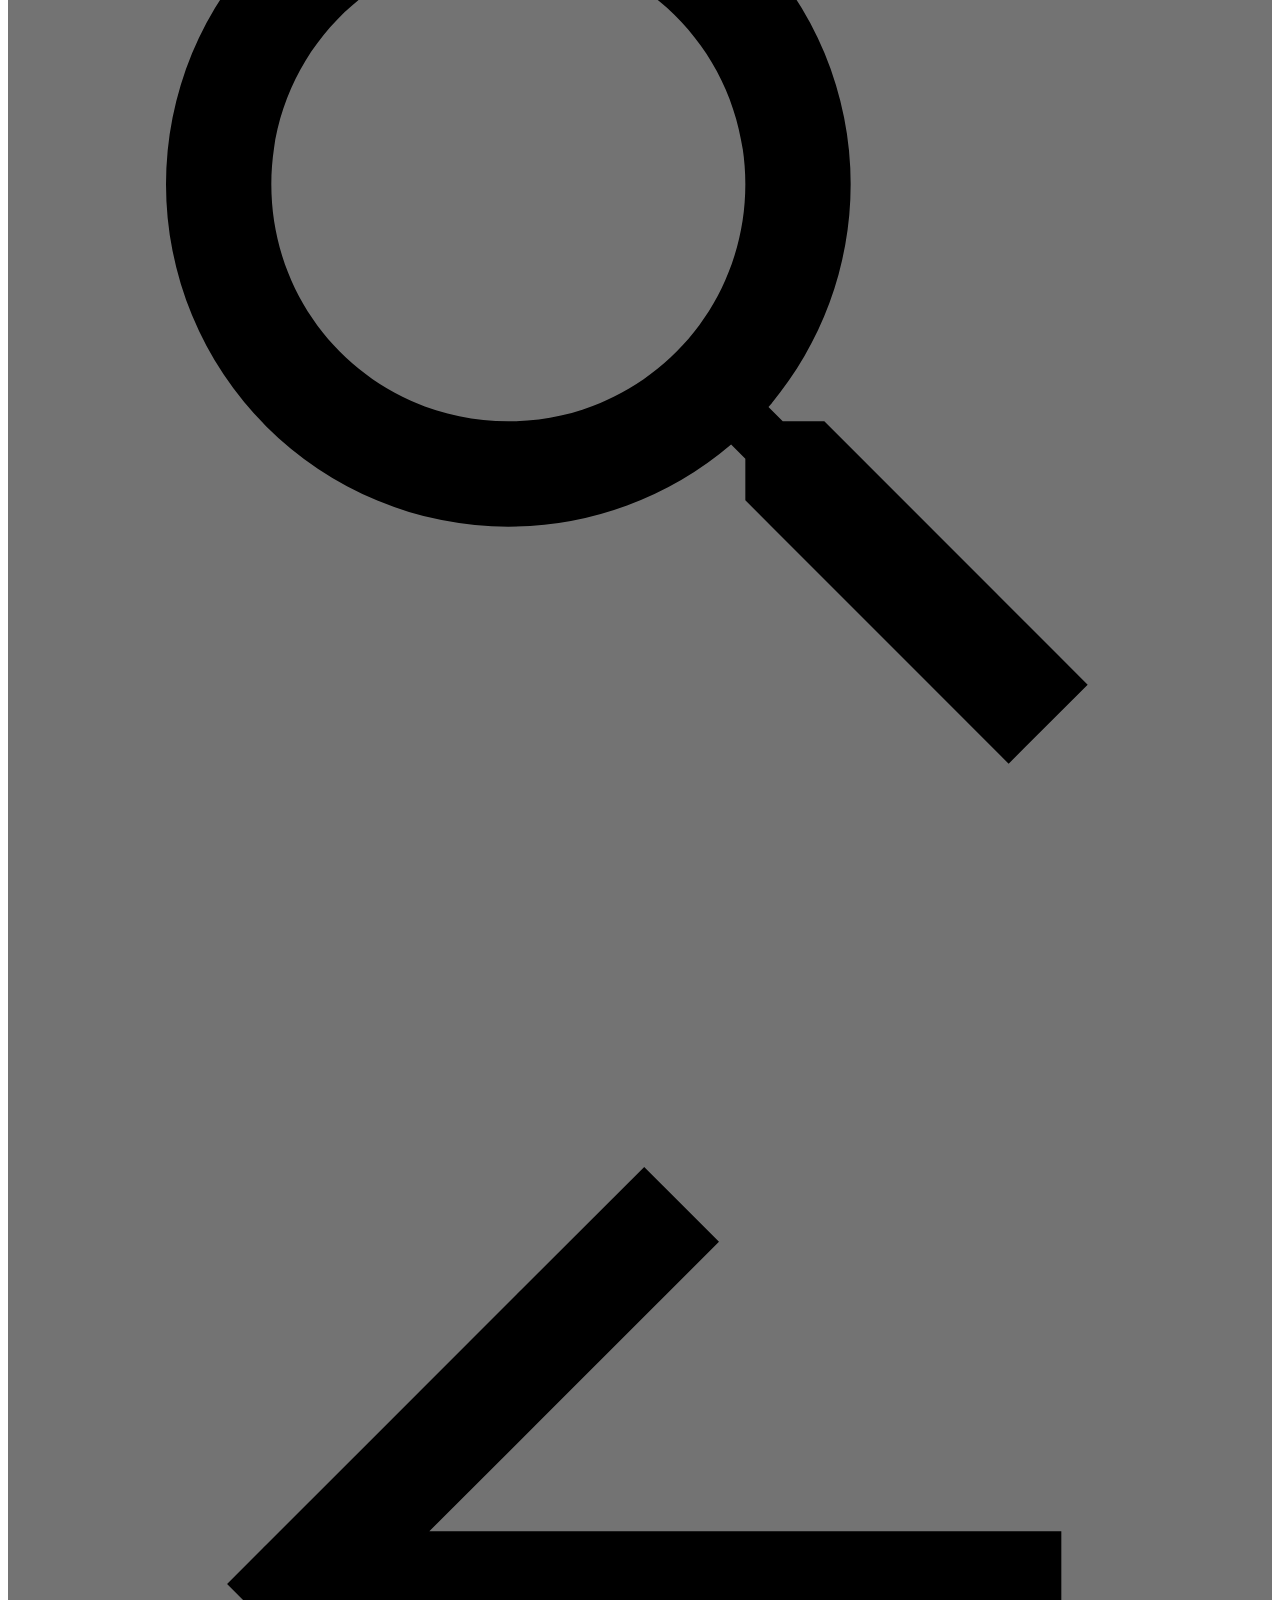
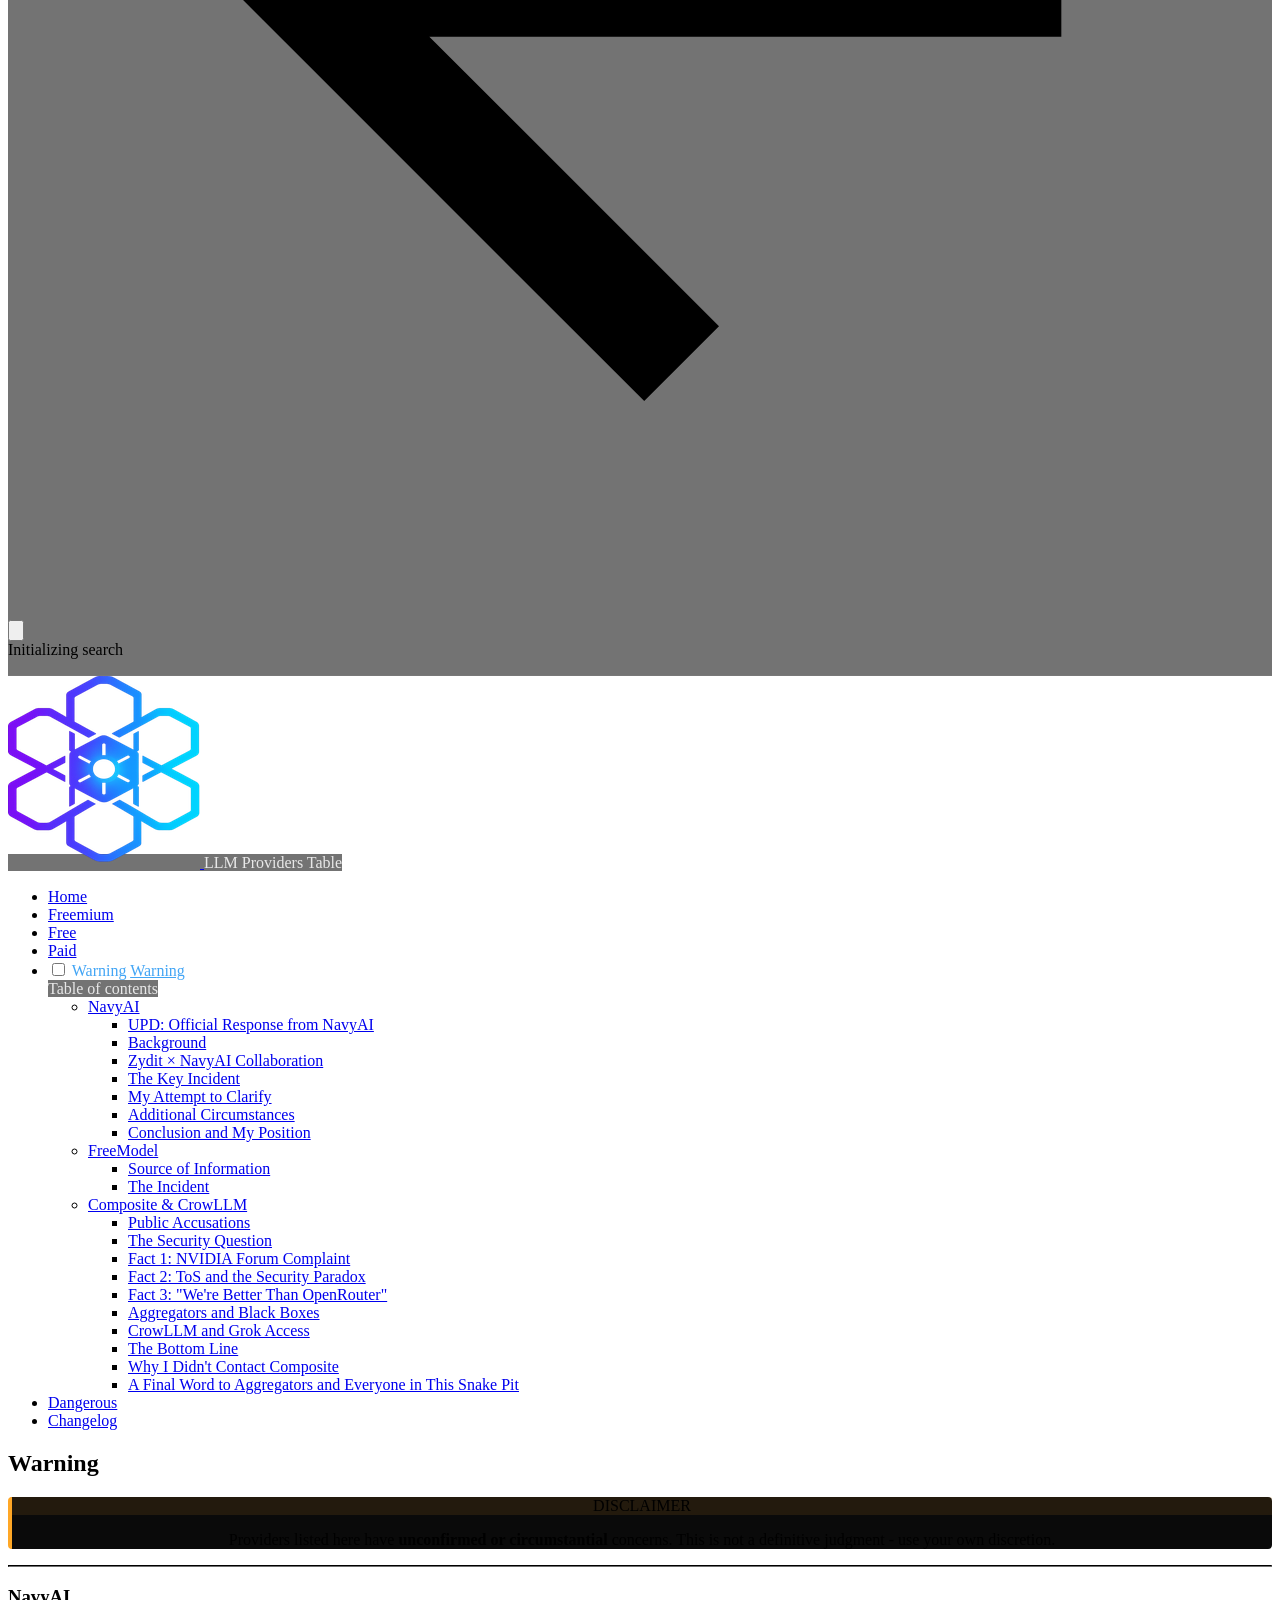
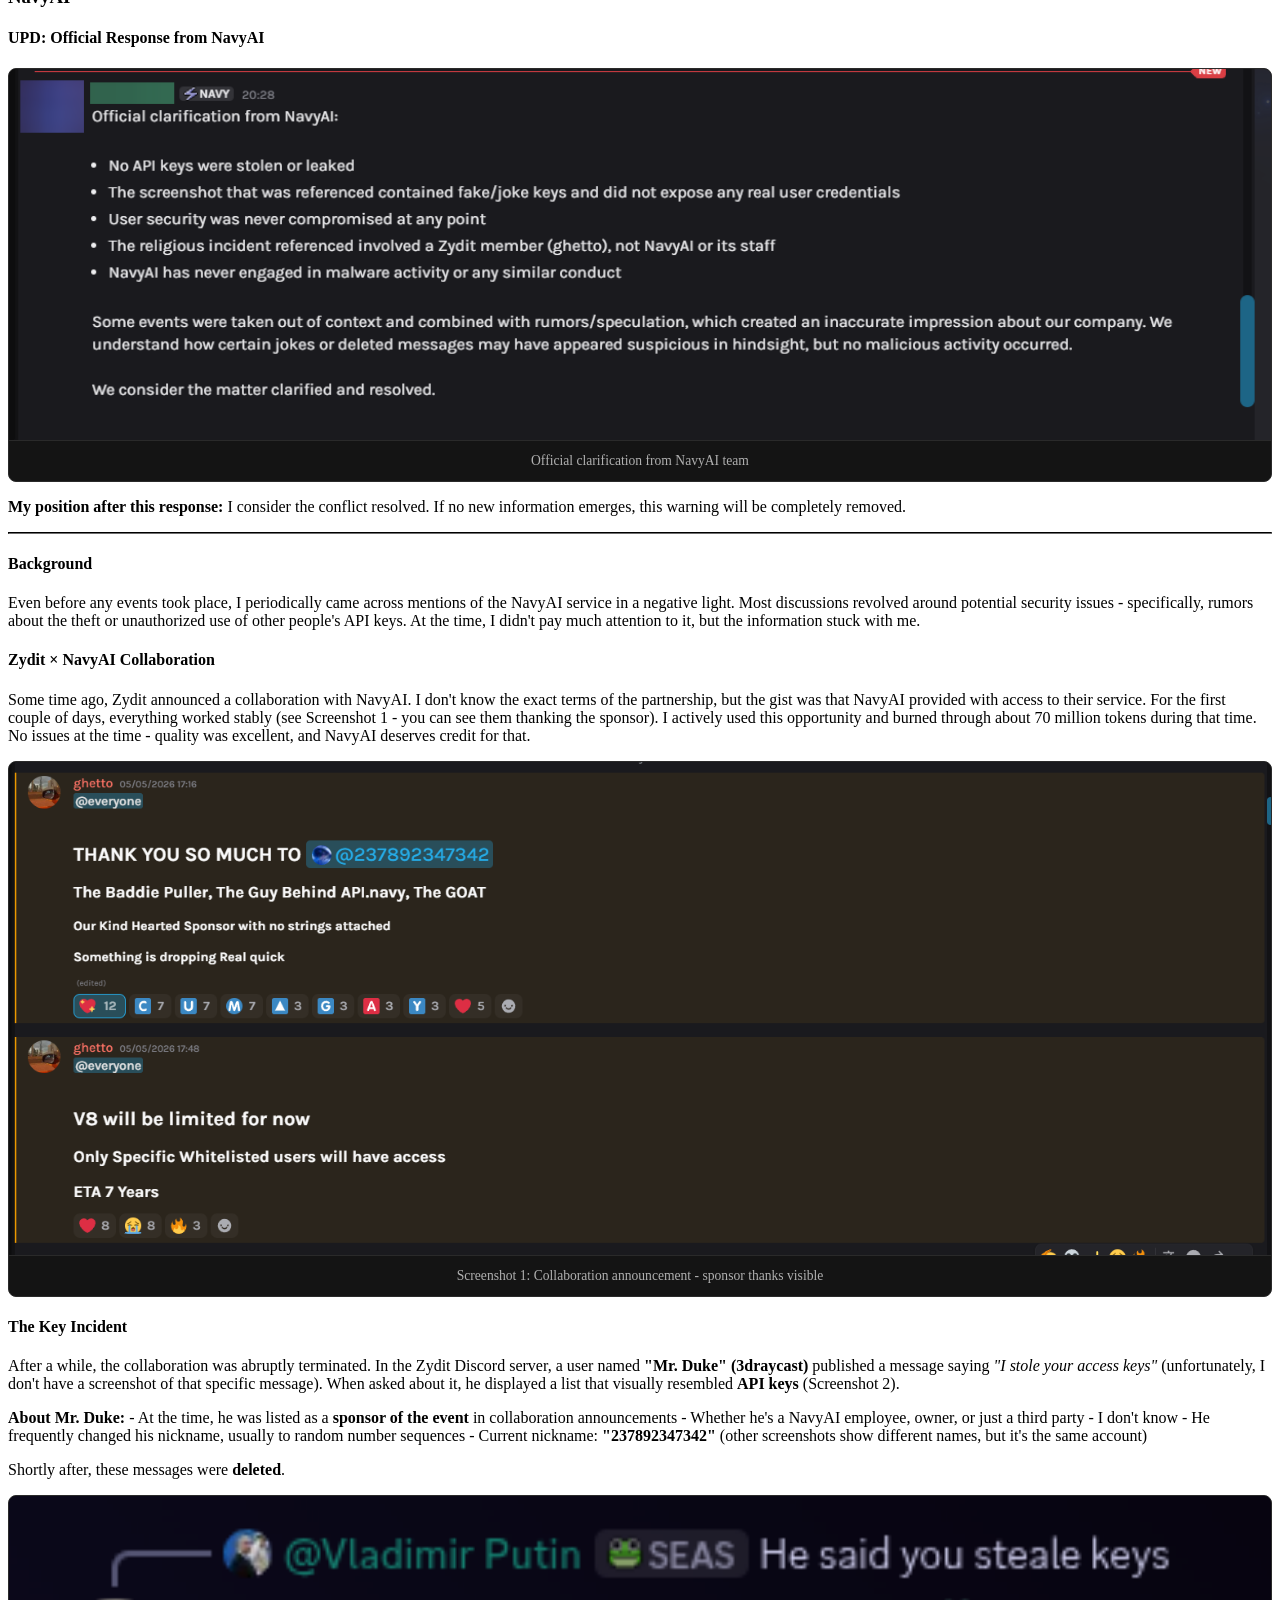
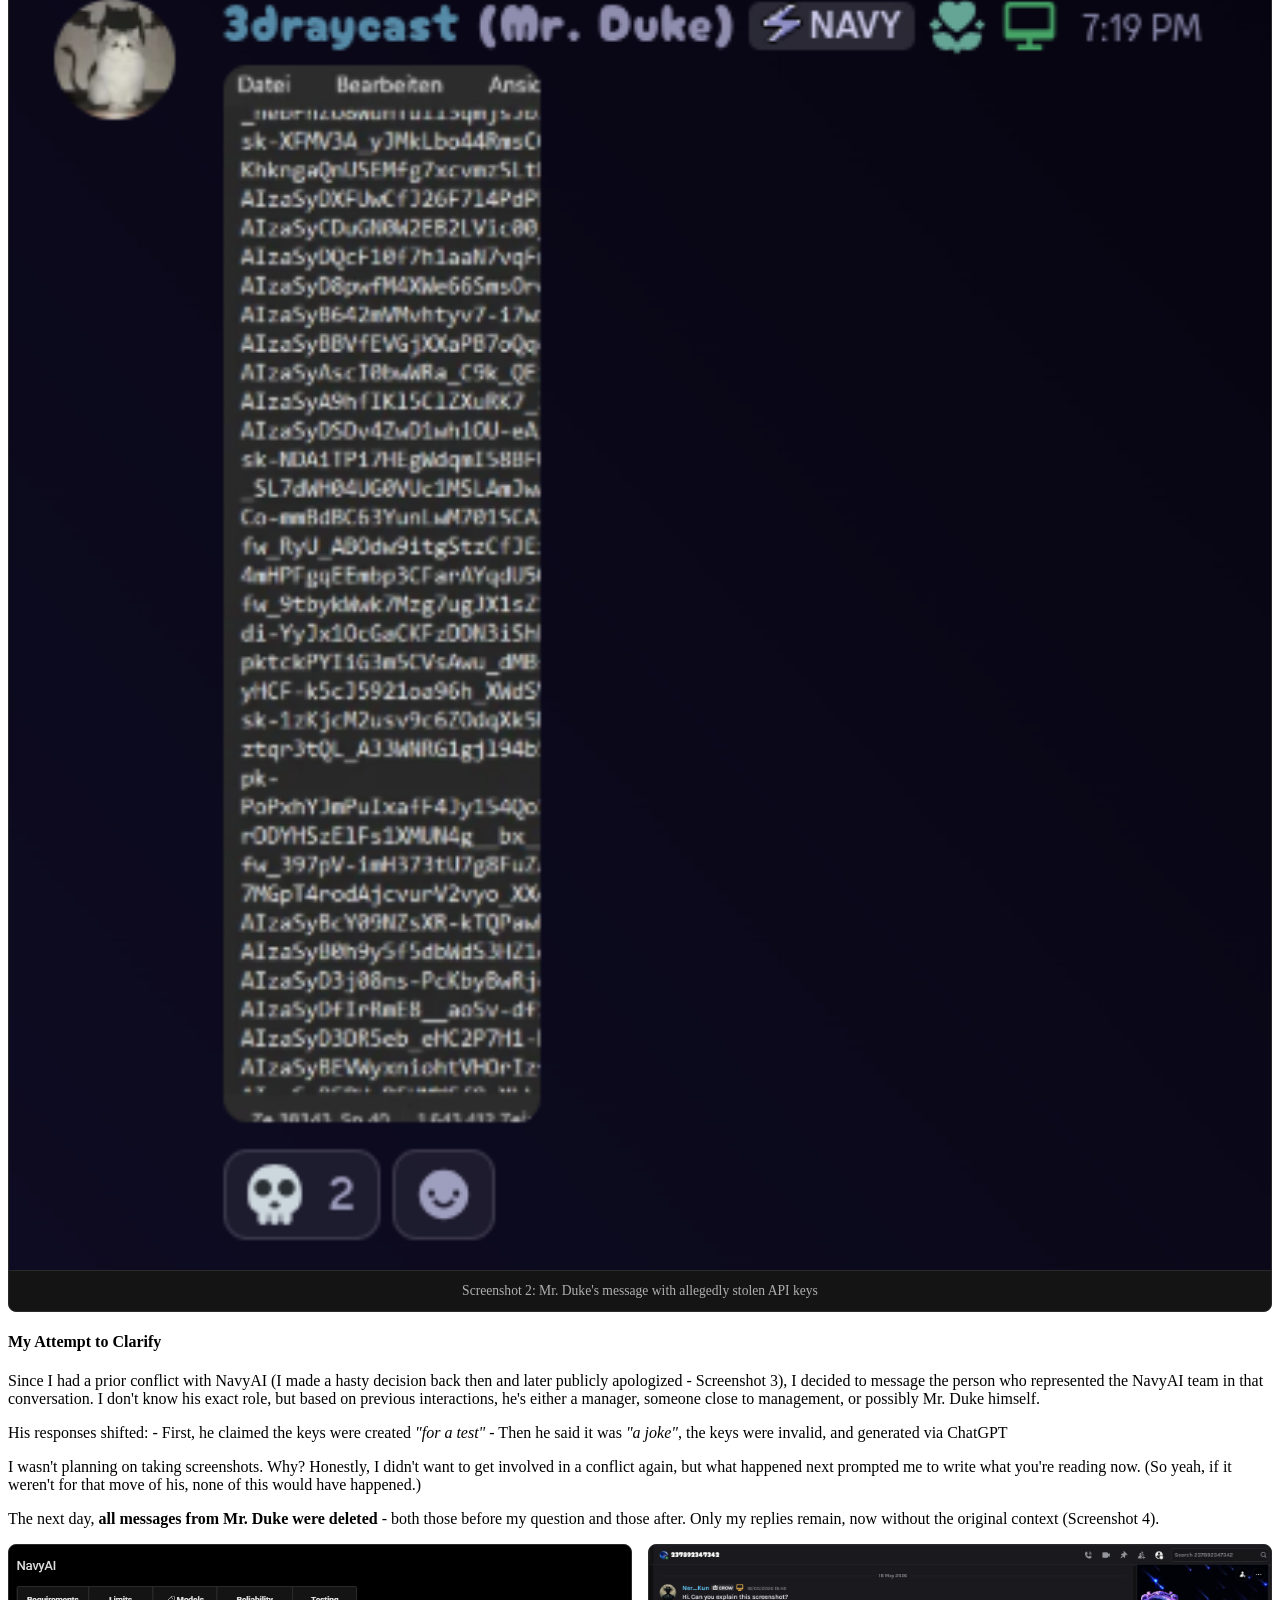
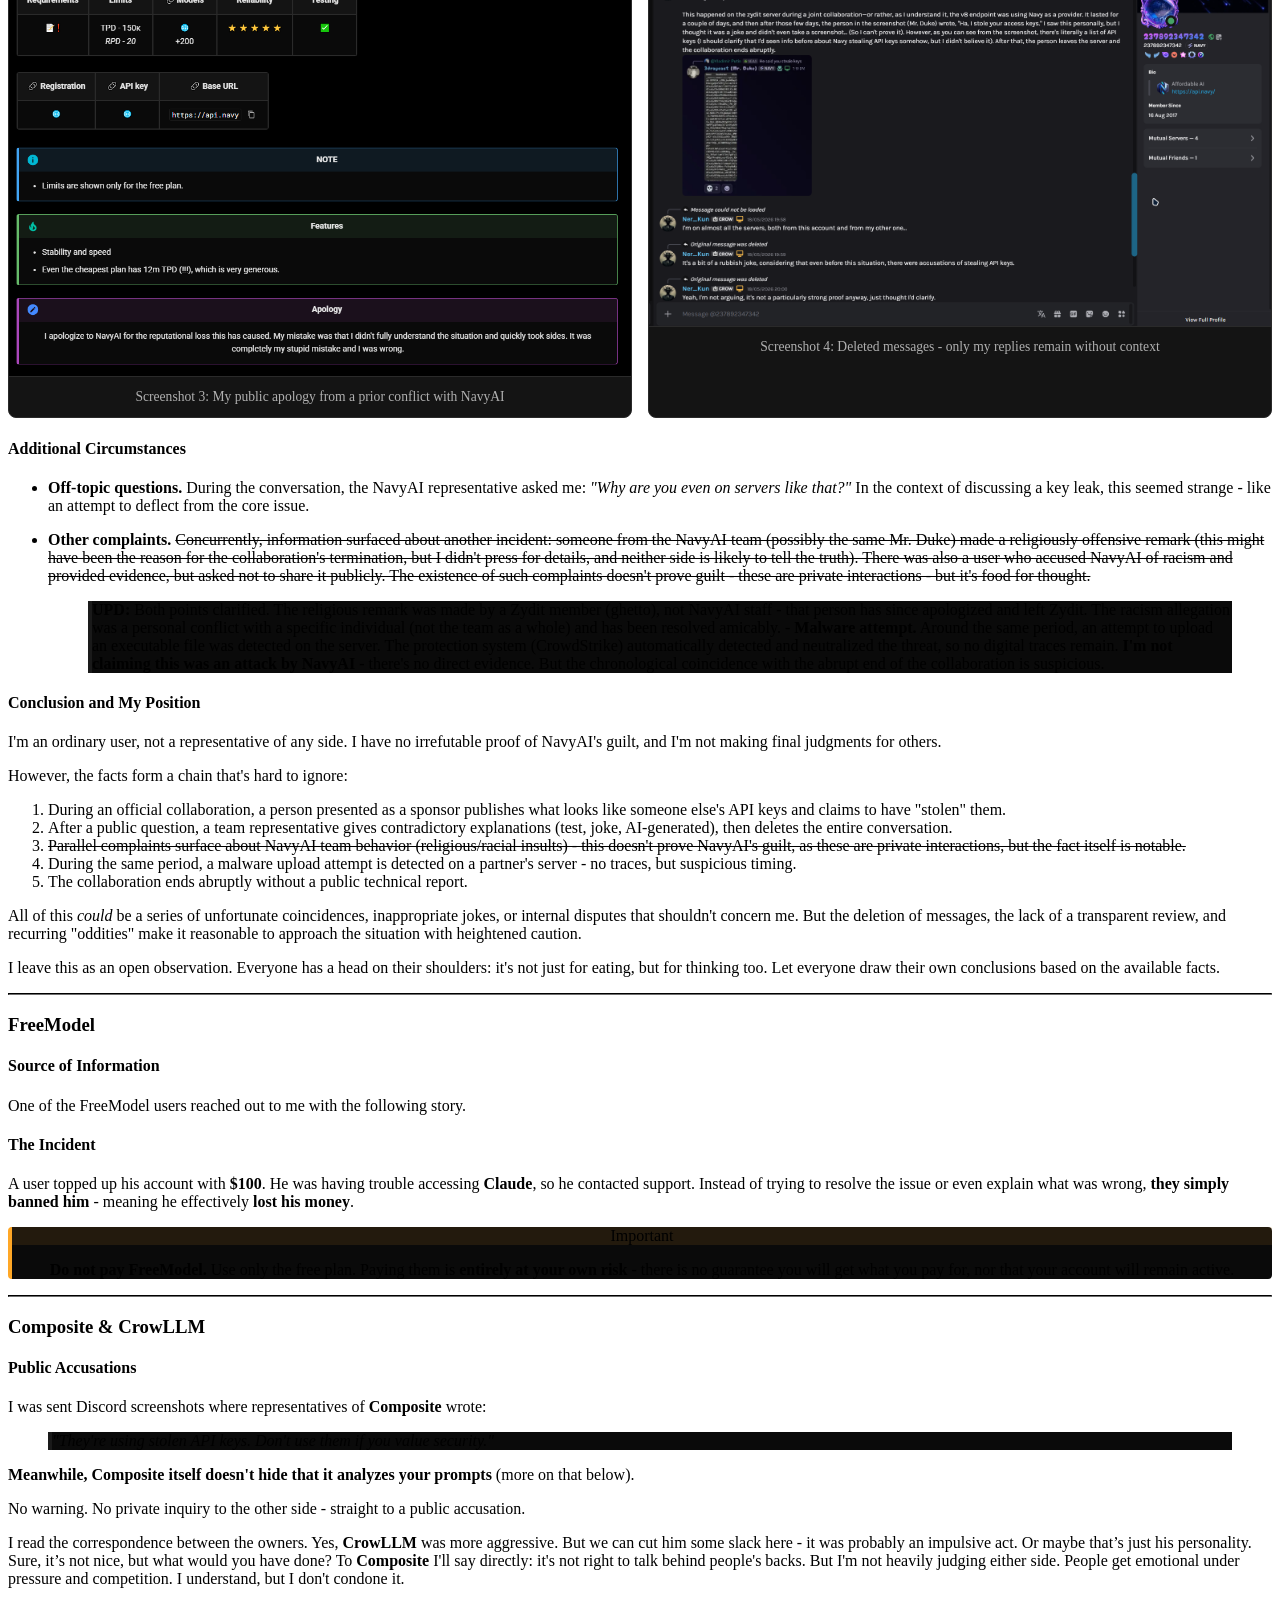
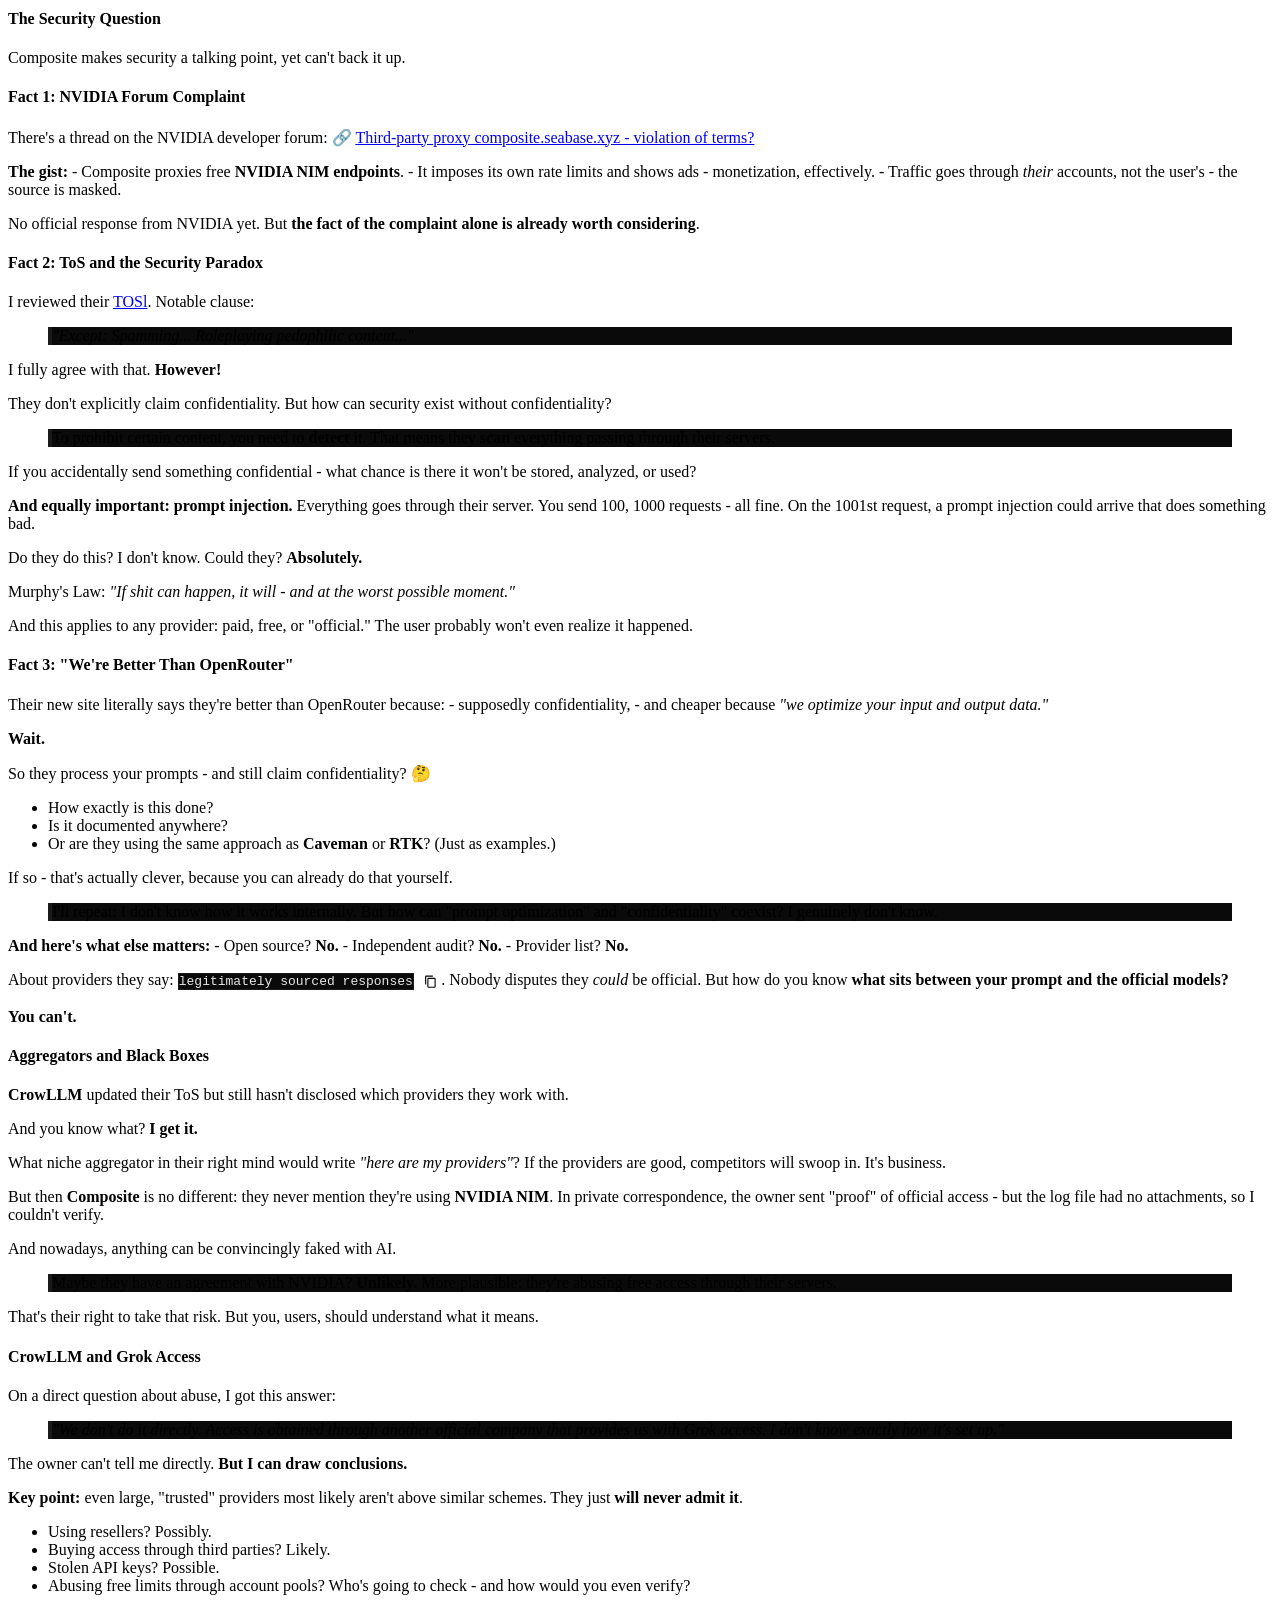
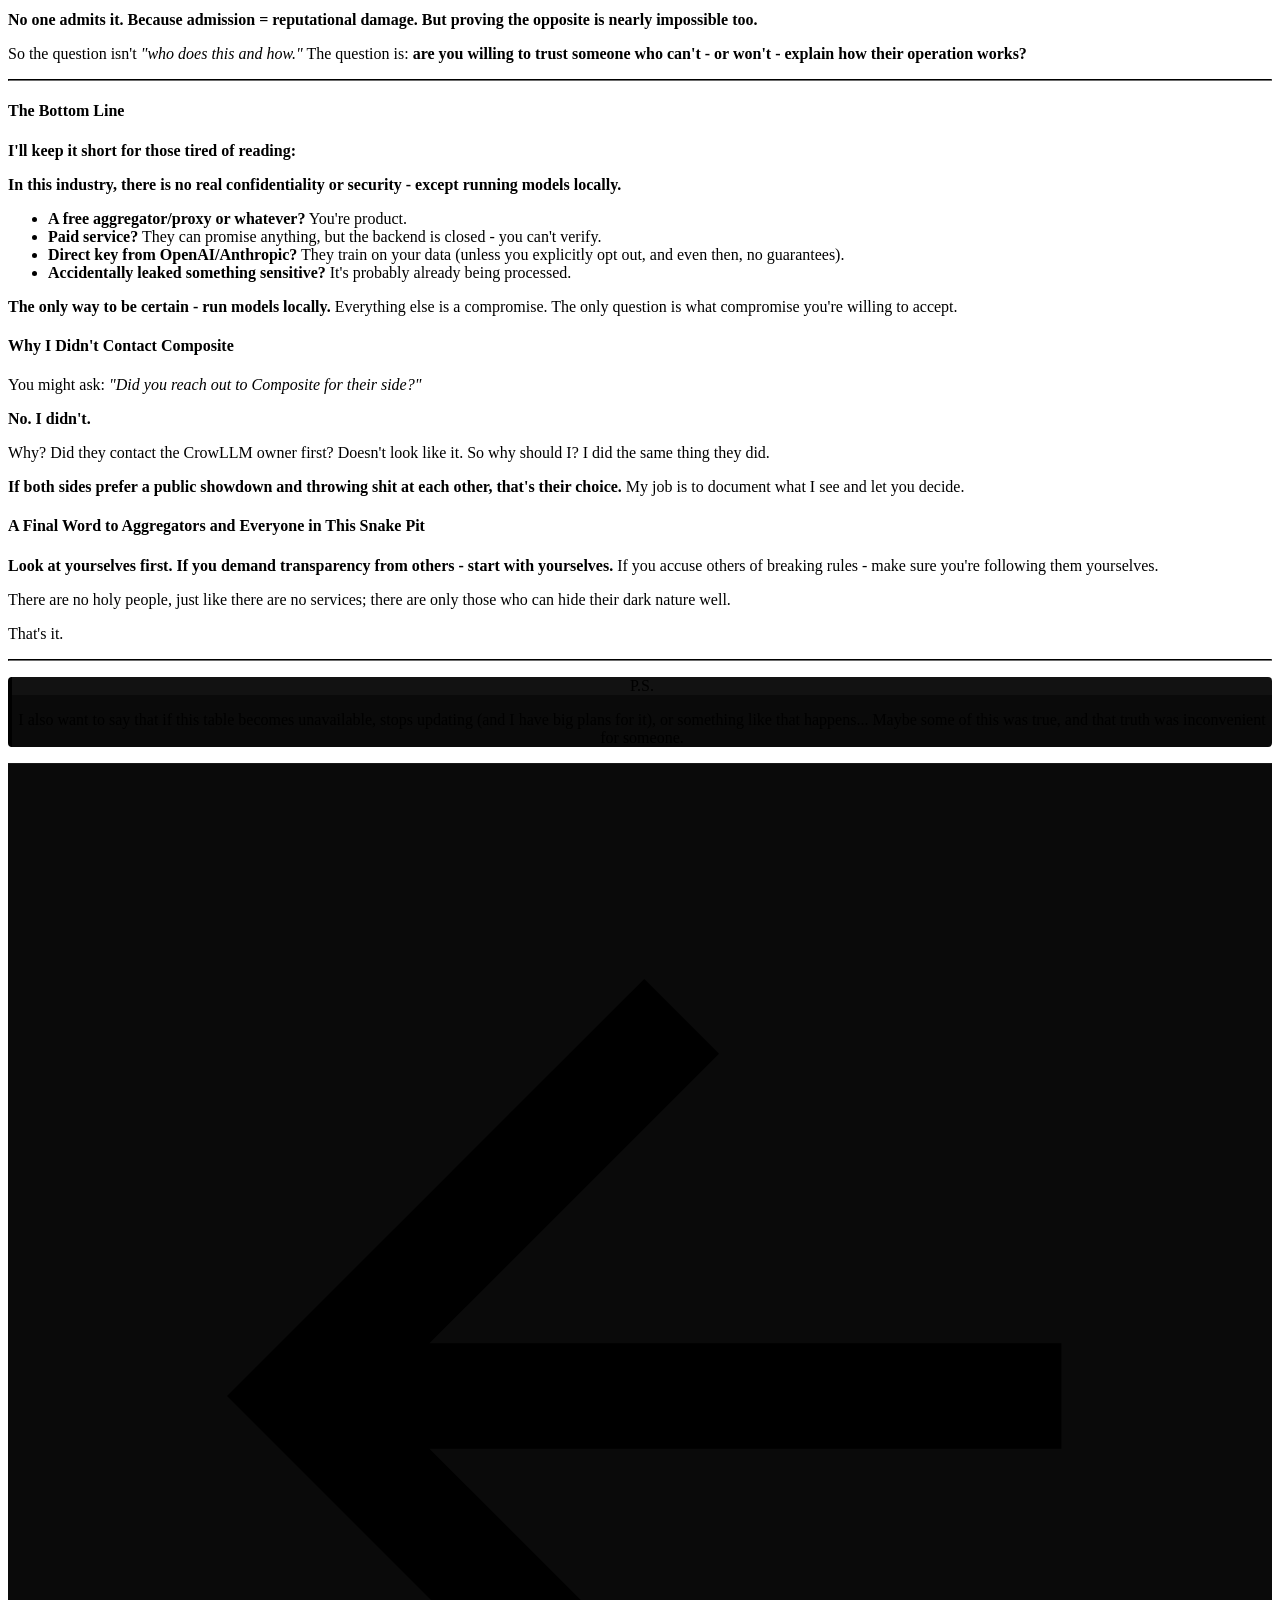
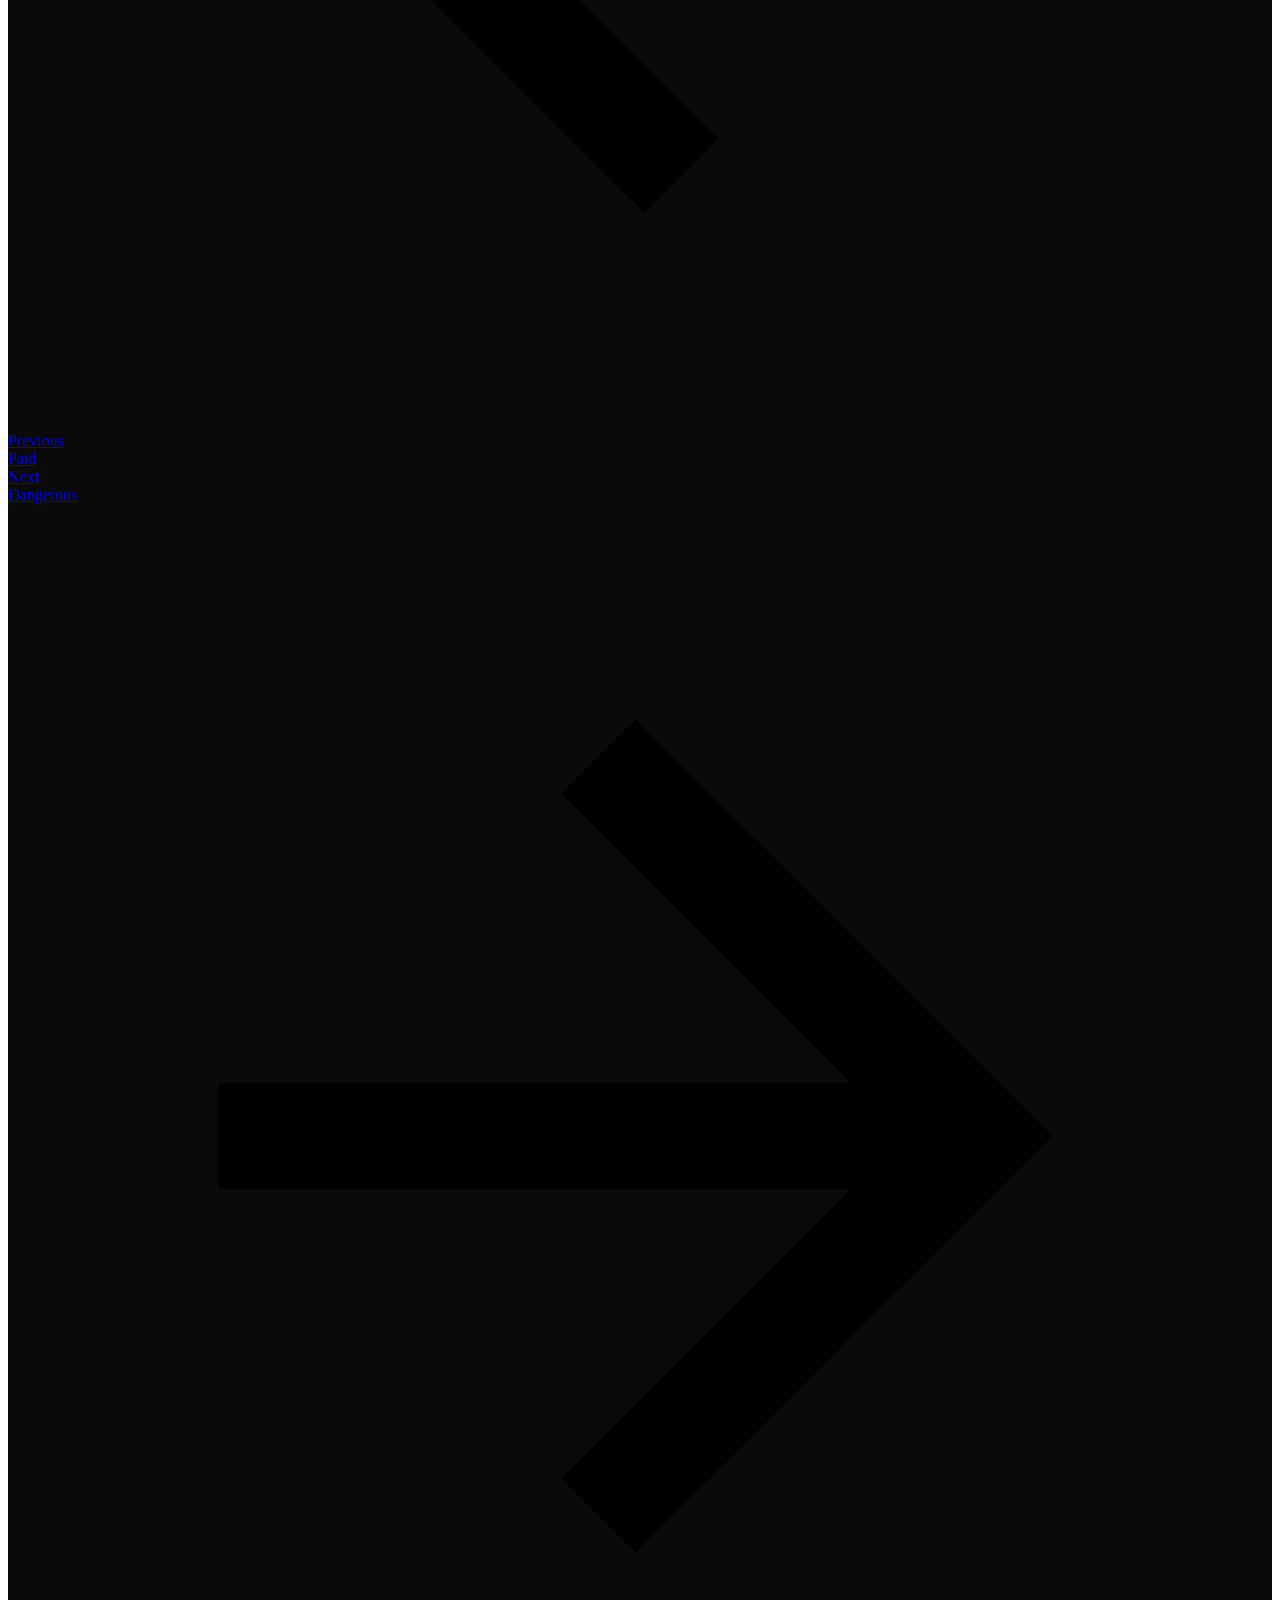
==== commit 2ea86680: "Deployed 8ecc0d5 with MkDocs version: 1.6.1" ====
--- a/caution/index.html
+++ b/caution/index.html
@@ -25,7 +25,7 @@
       
       
       <link rel="icon" href="../images/favicon.png">
-      <meta name="generator" content="mkdocs-1.6.1, mkdocs-material-9.7.6">
+      <meta name="generator" content="mkdocs-1.6.1, mkdocs-material-9.7.7">
     
     
       
@@ -33,7 +33,7 @@
       
     
     
-      <link rel="stylesheet" href="../assets/stylesheets/main.484c7ddc.min.css">
+      <link rel="stylesheet" href="../assets/stylesheets/main.ec1eaa64.min.css">
       
         
         <link rel="stylesheet" href="../assets/stylesheets/palette.ab4e12ef.min.css">
@@ -1149,7 +1149,7 @@
     
     
   
-      <script src="../assets/javascripts/bundle.79ae519e.min.js"></script>
+      <script src="../assets/javascripts/bundle.d7400e89.min.js"></script>
       
     
   <script type="module" src="../javascripts/copy-inline.js"></script>
--- a/assets/stylesheets/main.ec1eaa64.min.css
+++ b/assets/stylesheets/main.ec1eaa64.min.css
@@ -0,0 +1 @@
+@charset "UTF-8";html{-webkit-text-size-adjust:none;-moz-text-size-adjust:none;text-size-adjust:none;box-sizing:border-box}*,:after,:before{box-sizing:inherit}@media (prefers-reduced-motion){*,:after,:before{transition:none!important}}body{margin:0}a,button,input,label{-webkit-tap-highlight-color:transparent}a{color:inherit;text-decoration:none}hr{border:0;box-sizing:initial;display:block;height:.05rem;overflow:visible;padding:0}small{font-size:80%}sub,sup{line-height:1em}img{border-style:none}table{border-collapse:initial;border-spacing:0}td,th{font-weight:400;vertical-align:top}button{background:#0000;border:0;font-family:inherit;font-size:inherit;margin:0;padding:0}input{border:0;outline:none}:root{--md-primary-fg-color:#4051b5;--md-primary-fg-color--light:#5d6cc0;--md-primary-fg-color--dark:#303fa1;--md-primary-bg-color:#fff;--md-primary-bg-color--light:#ffffffb3;--md-accent-fg-color:#526cfe;--md-accent-fg-color--transparent:#526cfe1a;--md-accent-bg-color:#fff;--md-accent-bg-color--light:#ffffffb3}[data-md-color-scheme=default]{color-scheme:light}[data-md-color-scheme=default] img[src$="#gh-dark-mode-only"],[data-md-color-scheme=default] img[src$="#only-dark"]{display:none}:root,[data-md-color-scheme=default]{--md-hue:225deg;--md-default-fg-color:#000000de;--md-default-fg-color--light:#0000008a;--md-default-fg-color--lighter:#00000052;--md-default-fg-color--lightest:#00000012;--md-default-bg-color:#fff;--md-default-bg-color--light:#ffffffb3;--md-default-bg-color--lighter:#ffffff4d;--md-default-bg-color--lightest:#ffffff1f;--md-code-fg-color:#36464e;--md-code-bg-color:#f5f5f5;--md-code-bg-color--light:#f5f5f5b3;--md-code-bg-color--lighter:#f5f5f54d;--md-code-hl-color:#4287ff;--md-code-hl-color--light:#4287ff1a;--md-code-hl-number-color:#d52a2a;--md-code-hl-special-color:#db1457;--md-code-hl-function-color:#a846b9;--md-code-hl-constant-color:#6e59d9;--md-code-hl-keyword-color:#3f6ec6;--md-code-hl-string-color:#1c7d4d;--md-code-hl-name-color:var(--md-code-fg-color);--md-code-hl-operator-color:var(--md-default-fg-color--light);--md-code-hl-punctuation-color:var(--md-default-fg-color--light);--md-code-hl-comment-color:var(--md-default-fg-color--light);--md-code-hl-generic-color:var(--md-default-fg-color--light);--md-code-hl-variable-color:var(--md-default-fg-color--light);--md-typeset-color:var(--md-default-fg-color);--md-typeset-a-color:var(--md-primary-fg-color);--md-typeset-del-color:#f5503d26;--md-typeset-ins-color:#0bd57026;--md-typeset-kbd-color:#fafafa;--md-typeset-kbd-accent-color:#fff;--md-typeset-kbd-border-color:#b8b8b8;--md-typeset-mark-color:#ffff0080;--md-typeset-table-color:#0000001f;--md-typeset-table-color--light:rgba(0,0,0,.035);--md-admonition-fg-color:var(--md-default-fg-color);--md-admonition-bg-color:var(--md-default-bg-color);--md-warning-fg-color:#000000de;--md-warning-bg-color:#ff9;--md-footer-fg-color:#fff;--md-footer-fg-color--light:#ffffffb3;--md-footer-fg-color--lighter:#ffffff73;--md-footer-bg-color:#000000de;--md-footer-bg-color--dark:#00000052;--md-shadow-z1:0 0.2rem 0.5rem #0000000d,0 0 0.05rem #0000001a;--md-shadow-z2:0 0.2rem 0.5rem #0000001a,0 0 0.05rem #00000040;--md-shadow-z3:0 0.2rem 0.5rem #0003,0 0 0.05rem #00000059}.md-icon svg{fill:currentcolor;display:block;height:1.2rem;width:1.2rem}body{-webkit-font-smoothing:antialiased;-moz-osx-font-smoothing:grayscale;--md-text-font-family:var(--md-text-font,_),-apple-system,BlinkMacSystemFont,Helvetica,Arial,sans-serif;--md-code-font-family:var(--md-code-font,_),SFMono-Regular,Consolas,Menlo,monospace}aside,body,input{font-feature-settings:"kern","liga";color:var(--md-typeset-color);font-family:var(--md-text-font-family)}code,kbd,pre{font-feature-settings:"kern";font-family:var(--md-code-font-family)}:root{--md-typeset-table-sort-icon:url('data:image/svg+xml;charset=utf-8,<svg xmlns="http://www.w3.org/2000/svg" viewBox="0 0 24 24"><path d="m18 21-4-4h3V7h-3l4-4 4 4h-3v10h3M2 19v-2h10v2M2 13v-2h7v2M2 7V5h4v2z"/></svg>');--md-typeset-table-sort-icon--asc:url('data:image/svg+xml;charset=utf-8,<svg xmlns="http://www.w3.org/2000/svg" viewBox="0 0 24 24"><path d="M19 17h3l-4 4-4-4h3V3h2M2 17h10v2H2M6 5v2H2V5m0 6h7v2H2z"/></svg>');--md-typeset-table-sort-icon--desc:url('data:image/svg+xml;charset=utf-8,<svg xmlns="http://www.w3.org/2000/svg" viewBox="0 0 24 24"><path d="M19 7h3l-4-4-4 4h3v14h2M2 17h10v2H2M6 5v2H2V5m0 6h7v2H2z"/></svg>')}.md-typeset{-webkit-print-color-adjust:exact;color-adjust:exact;font-size:.8rem;line-height:1.6;overflow-wrap:break-word}@media print{.md-typeset{font-size:.68rem}}.md-typeset blockquote,.md-typeset dl,.md-typeset figure,.md-typeset ol,.md-typeset pre,.md-typeset ul{margin-bottom:1em;margin-top:1em}.md-typeset h1{color:var(--md-default-fg-color--light);font-size:2em;line-height:1.3;margin:0 0 1.25em}.md-typeset h1,.md-typeset h2{font-weight:300;letter-spacing:-.01em}.md-typeset h2{font-size:1.5625em;line-height:1.4;margin:1.6em 0 .64em}.md-typeset h3{font-size:1.25em;font-weight:400;letter-spacing:-.01em;line-height:1.5;margin:1.6em 0 .8em}.md-typeset h2+h3{margin-top:.8em}.md-typeset h4{font-weight:700;letter-spacing:-.01em;margin:1em 0}.md-typeset h5,.md-typeset h6{color:var(--md-default-fg-color--light);font-size:.8em;font-weight:700;letter-spacing:-.01em;margin:1.25em 0}.md-typeset h5{text-transform:uppercase}.md-typeset h5 code{text-transform:none}.md-typeset hr{border-bottom:.05rem solid var(--md-default-fg-color--lightest);display:flow-root;margin:1.5em 0}.md-typeset a{color:var(--md-typeset-a-color);word-break:break-word}.md-typeset a,.md-typeset a:before{transition:color 125ms}.md-typeset a:focus,.md-typeset a:hover{color:var(--md-accent-fg-color)}.md-typeset a:focus code,.md-typeset a:hover code{background-color:var(--md-accent-fg-color--transparent);color:var(--md-accent-fg-color)}.md-typeset a code{color:var(--md-typeset-a-color)}.md-typeset a.focus-visible{outline-color:var(--md-accent-fg-color);outline-offset:.2rem}.md-typeset code,.md-typeset kbd,.md-typeset pre{color:var(--md-code-fg-color);direction:ltr;font-variant-ligatures:none;transition:background-color 125ms}@media print{.md-typeset code,.md-typeset kbd,.md-typeset pre{white-space:pre-wrap}}.md-typeset code{background-color:var(--md-code-bg-color);border-radius:.1rem;-webkit-box-decoration-break:clone;box-decoration-break:clone;font-size:.85em;padding:0 .2941176471em;transition:color 125ms,background-color 125ms;word-break:break-word}.md-typeset code:not(.focus-visible){-webkit-tap-highlight-color:transparent;outline:none}.md-typeset pre{display:flow-root;line-height:1.4;position:relative}.md-typeset pre>code{-webkit-box-decoration-break:slice;box-decoration-break:slice;box-shadow:none;display:block;margin:0;outline-color:var(--md-accent-fg-color);overflow:auto;padding:.7720588235em 1.1764705882em;scrollbar-color:var(--md-default-fg-color--lighter) #0000;scrollbar-width:thin;touch-action:auto;word-break:normal}.md-typeset pre>code:hover{scrollbar-color:var(--md-accent-fg-color) #0000}.md-typeset pre>code::-webkit-scrollbar{height:.2rem;width:.2rem}.md-typeset pre>code::-webkit-scrollbar-thumb{background-color:var(--md-default-fg-color--lighter)}.md-typeset pre>code::-webkit-scrollbar-thumb:hover{background-color:var(--md-accent-fg-color)}.md-typeset kbd{background-color:var(--md-typeset-kbd-color);border-radius:.1rem;box-shadow:0 .1rem 0 .05rem var(--md-typeset-kbd-border-color),0 .1rem 0 var(--md-typeset-kbd-border-color),0 -.1rem .2rem var(--md-typeset-kbd-accent-color) inset;color:var(--md-default-fg-color);display:inline-block;font-size:.75em;padding:0 .6666666667em;vertical-align:text-top;word-break:break-word}.md-typeset mark{background-color:var(--md-typeset-mark-color);-webkit-box-decoration-break:clone;box-decoration-break:clone;color:inherit;word-break:break-word}.md-typeset abbr{cursor:help;text-decoration:none}.md-typeset [data-preview],.md-typeset abbr{border-bottom:.05rem dotted var(--md-default-fg-color--light)}.md-typeset small{opacity:.75}[dir=ltr] .md-typeset sub,[dir=ltr] .md-typeset sup{margin-left:.078125em}[dir=rtl] .md-typeset sub,[dir=rtl] .md-typeset sup{margin-right:.078125em}[dir=ltr] .md-typeset blockquote{padding-left:.6rem}[dir=rtl] .md-typeset blockquote{padding-right:.6rem}[dir=ltr] .md-typeset blockquote{border-left:.2rem solid var(--md-default-fg-color--lighter)}[dir=rtl] .md-typeset blockquote{border-right:.2rem solid var(--md-default-fg-color--lighter)}.md-typeset blockquote{color:var(--md-default-fg-color--light);margin-left:0;margin-right:0}.md-typeset ul{list-style-type:disc}.md-typeset ul[type]{list-style-type:revert-layer}[dir=ltr] .md-typeset ol,[dir=ltr] .md-typeset ul{margin-left:.625em}[dir=rtl] .md-typeset ol,[dir=rtl] .md-typeset ul{margin-right:.625em}.md-typeset ol,.md-typeset ul{padding:0}.md-typeset ol:not([hidden]),.md-typeset ul:not([hidden]){display:flow-root}.md-typeset ol ol,.md-typeset ul ol{list-style-type:lower-alpha}.md-typeset ol ol ol,.md-typeset ul ol ol{list-style-type:lower-roman}.md-typeset ol ol ol ol,.md-typeset ul ol ol ol{list-style-type:upper-alpha}.md-typeset ol ol ol ol ol,.md-typeset ul ol ol ol ol{list-style-type:upper-roman}.md-typeset ol[type],.md-typeset ul[type]{list-style-type:revert-layer}[dir=ltr] .md-typeset ol li,[dir=ltr] .md-typeset ul li{margin-left:1.25em}[dir=rtl] .md-typeset ol li,[dir=rtl] .md-typeset ul li{margin-right:1.25em}.md-typeset ol li,.md-typeset ul li{margin-bottom:.5em}.md-typeset ol li blockquote,.md-typeset ol li p,.md-typeset ul li blockquote,.md-typeset ul li p{margin:.5em 0}.md-typeset ol li:last-child,.md-typeset ul li:last-child{margin-bottom:0}[dir=ltr] .md-typeset ol li ol,[dir=ltr] .md-typeset ol li ul,[dir=ltr] .md-typeset ul li ol,[dir=ltr] .md-typeset ul li ul{margin-left:.625em}[dir=rtl] .md-typeset ol li ol,[dir=rtl] .md-typeset ol li ul,[dir=rtl] .md-typeset ul li ol,[dir=rtl] .md-typeset ul li ul{margin-right:.625em}.md-typeset ol li ol,.md-typeset ol li ul,.md-typeset ul li ol,.md-typeset ul li ul{margin-bottom:.5em;margin-top:.5em}[dir=ltr] .md-typeset dd{margin-left:1.875em}[dir=rtl] .md-typeset dd{margin-right:1.875em}.md-typeset dd{margin-bottom:1.5em;margin-top:1em}.md-typeset img,.md-typeset svg,.md-typeset video{height:auto;max-width:100%}.md-typeset img[align=left]{margin:1em 1em 1em 0}.md-typeset img[align=right]{margin:1em 0 1em 1em}.md-typeset img[align]:only-child{margin-top:0}.md-typeset figure{display:flow-root;margin:1em auto;max-width:100%;text-align:center;width:fit-content}.md-typeset figure img{display:block;margin:0 auto}.md-typeset figcaption{font-style:italic;margin:1em auto;max-width:24rem}.md-typeset iframe{max-width:100%}.md-typeset table:not([class]){background-color:var(--md-default-bg-color);border:.05rem solid var(--md-typeset-table-color);border-radius:.1rem;display:inline-block;font-size:.64rem;max-width:100%;overflow:auto;touch-action:auto}@media print{.md-typeset table:not([class]){display:table}}.md-typeset table:not([class])+*{margin-top:1.5em}.md-typeset table:not([class]) td>:first-child,.md-typeset table:not([class]) th>:first-child{margin-top:0}.md-typeset table:not([class]) td>:last-child,.md-typeset table:not([class]) th>:last-child{margin-bottom:0}.md-typeset table:not([class]) td:not([align]),.md-typeset table:not([class]) th:not([align]){text-align:left}[dir=rtl] .md-typeset table:not([class]) td:not([align]),[dir=rtl] .md-typeset table:not([class]) th:not([align]){text-align:right}.md-typeset table:not([class]) th{font-weight:700;min-width:5rem;padding:.9375em 1.25em;vertical-align:top}.md-typeset table:not([class]) td{border-top:.05rem solid var(--md-typeset-table-color);padding:.9375em 1.25em;vertical-align:top}.md-typeset table:not([class]) tbody tr{transition:background-color 125ms}.md-typeset table:not([class]) tbody tr:hover{background-color:var(--md-typeset-table-color--light);box-shadow:0 .05rem 0 var(--md-default-bg-color) inset}.md-typeset table:not([class]) a{word-break:normal}.md-typeset table th[role=columnheader]{cursor:pointer}[dir=ltr] .md-typeset table th[role=columnheader]:after{margin-left:.5em}[dir=rtl] .md-typeset table th[role=columnheader]:after{margin-right:.5em}.md-typeset table th[role=columnheader]:after{content:"";display:inline-block;height:1.2em;-webkit-mask-image:var(--md-typeset-table-sort-icon);mask-image:var(--md-typeset-table-sort-icon);-webkit-mask-repeat:no-repeat;mask-repeat:no-repeat;-webkit-mask-size:contain;mask-size:contain;transition:background-color 125ms;vertical-align:text-bottom;width:1.2em}.md-typeset table th[role=columnheader]:hover:after{background-color:var(--md-default-fg-color--lighter)}.md-typeset table th[role=columnheader][aria-sort=ascending]:after{background-color:var(--md-default-fg-color--light);-webkit-mask-image:var(--md-typeset-table-sort-icon--asc);mask-image:var(--md-typeset-table-sort-icon--asc)}.md-typeset table th[role=columnheader][aria-sort=descending]:after{background-color:var(--md-default-fg-color--light);-webkit-mask-image:var(--md-typeset-table-sort-icon--desc);mask-image:var(--md-typeset-table-sort-icon--desc)}.md-typeset__scrollwrap{margin:1em -.8rem;overflow-x:auto;touch-action:auto}.md-typeset__table{display:inline-block;margin-bottom:.5em;padding:0 .8rem}@media print{.md-typeset__table{display:block}}html .md-typeset__table table{display:table;margin:0;overflow:hidden;width:100%}@media screen and (max-width:44.984375em){.md-content__inner>pre{margin:1em -.8rem}.md-content__inner>pre code{border-radius:0}}.md-typeset .md-author{border-radius:100%;display:block;flex-shrink:0;height:1.6rem;overflow:hidden;position:relative;transition:color 125ms,transform 125ms;width:1.6rem}.md-typeset .md-author img{display:block}.md-typeset .md-author--more{background:var(--md-default-fg-color--lightest);color:var(--md-default-fg-color--lighter);font-size:.6rem;font-weight:700;line-height:1.6rem;text-align:center}.md-typeset .md-author--long{height:2.4rem;width:2.4rem}.md-typeset a.md-author{transform:scale(1)}.md-typeset a.md-author img{border-radius:100%;filter:grayscale(100%) opacity(75%);transition:filter 125ms}.md-typeset a.md-author:focus,.md-typeset a.md-author:hover{transform:scale(1.1);z-index:1}.md-typeset a.md-author:focus img,.md-typeset a.md-author:hover img{filter:grayscale(0)}.md-banner{background-color:var(--md-footer-bg-color);color:var(--md-footer-fg-color);overflow:auto}@media print{.md-banner{display:none}}.md-banner--warning{background-color:var(--md-warning-bg-color);color:var(--md-warning-fg-color)}.md-banner__inner{font-size:.7rem;margin:.6rem auto;padding:0 .8rem}[dir=ltr] .md-banner__button{float:right}[dir=rtl] .md-banner__button{float:left}.md-banner__button{color:inherit;cursor:pointer;transition:opacity .25s}.no-js .md-banner__button{display:none}.md-banner__button:hover{opacity:.7}html{font-size:125%;height:100%;overflow-x:hidden}@media screen and (min-width:100em){html{font-size:137.5%}}@media screen and (min-width:125em){html{font-size:150%}}body{background-color:var(--md-default-bg-color);display:flex;flex-direction:column;font-size:.5rem;min-height:100%;position:relative;width:100%}@media print{body{display:block}}@media screen and (max-width:59.984375em){body[data-md-scrolllock]{position:fixed}}.md-grid{margin-left:auto;margin-right:auto;max-width:61rem}.md-container{display:flex;flex-direction:column;flex-grow:1}@media print{.md-container{display:block}}.md-main{flex-grow:1}.md-main__inner{display:flex;height:100%;margin-top:1.5rem}.md-ellipsis{overflow:hidden;text-overflow:ellipsis}.md-toggle{display:none}.md-option{height:0;opacity:0;position:absolute;width:0}.md-option:checked+label:not([hidden]){display:block}.md-option.focus-visible+label{outline-color:var(--md-accent-fg-color);outline-style:auto}.md-skip{background-color:var(--md-default-fg-color);border-radius:.1rem;color:var(--md-default-bg-color);font-size:.64rem;margin:.5rem;opacity:0;outline-color:var(--md-accent-fg-color);padding:.3rem .5rem;position:fixed;transform:translateY(.4rem);z-index:-1}.md-skip:focus{opacity:1;transform:translateY(0);transition:transform .25s cubic-bezier(.4,0,.2,1),opacity 175ms 75ms;z-index:10}@page{margin:25mm}:root{--md-clipboard-icon:url('data:image/svg+xml;charset=utf-8,<svg xmlns="http://www.w3.org/2000/svg" viewBox="0 0 24 24"><path d="M19 21H8V7h11m0-2H8a2 2 0 0 0-2 2v14a2 2 0 0 0 2 2h11a2 2 0 0 0 2-2V7a2 2 0 0 0-2-2m-3-4H4a2 2 0 0 0-2 2v14h2V3h12z"/></svg>')}.md-clipboard{border-radius:.1rem;color:var(--md-default-fg-color--lightest);cursor:pointer;height:1.5em;outline-color:var(--md-accent-fg-color);outline-offset:.1rem;transition:color .25s;width:1.5em;z-index:1}@media print{.md-clipboard{display:none}}.md-clipboard:not(.focus-visible){-webkit-tap-highlight-color:transparent;outline:none}:hover>.md-clipboard{color:var(--md-default-fg-color--light)}.md-clipboard:focus,.md-clipboard:hover{color:var(--md-accent-fg-color)}.md-clipboard:after{background-color:currentcolor;content:"";display:block;height:1.125em;margin:0 auto;-webkit-mask-image:var(--md-clipboard-icon);mask-image:var(--md-clipboard-icon);-webkit-mask-position:center;mask-position:center;-webkit-mask-repeat:no-repeat;mask-repeat:no-repeat;-webkit-mask-size:contain;mask-size:contain;width:1.125em}.md-clipboard--inline{cursor:pointer}.md-clipboard--inline code{transition:color .25s,background-color .25s}.md-clipboard--inline:focus code,.md-clipboard--inline:hover code{background-color:var(--md-accent-fg-color--transparent);color:var(--md-accent-fg-color)}:root{--md-code-select-icon:url('data:image/svg+xml;charset=utf-8,<svg xmlns="http://www.w3.org/2000/svg" viewBox="0 0 24 24"><path d="M19 19h-4v2h4c1.1 0 2-.9 2-2v-4h-2m0-12h-4v2h4v4h2V5c0-1.1-.9-2-2-2M5 5h4V3H5c-1.1 0-2 .9-2 2v4h2m0 6H3v4c0 1.1.9 2 2 2h4v-2H5zm2-4h2v2H7zm4 0h2v2h-2zm4 0h2v2h-2zM7 7h2v2H7zm4 0h2v2h-2zm4 0h2v2h-2zm-8 8h2v2H7zm4 0h2v2h-2zm4 0h2v2h-2z"/></svg>');--md-code-copy-icon:url('data:image/svg+xml;charset=utf-8,<svg xmlns="http://www.w3.org/2000/svg" viewBox="0 0 24 24"><path d="M19 21H8V7h11m0-2H8a2 2 0 0 0-2 2v14a2 2 0 0 0 2 2h11a2 2 0 0 0 2-2V7a2 2 0 0 0-2-2m-3-4H4a2 2 0 0 0-2 2v14h2V3h12z"/></svg>')}.md-typeset .md-code__content{display:grid}.md-code__nav{background-color:var(--md-code-bg-color--lighter);border-radius:.1rem;display:flex;gap:.2rem;padding:.2rem;position:absolute;right:.25em;top:.25em;transition:background-color .25s;z-index:1}:hover>.md-code__nav{background-color:var(--md-code-bg-color--light)}.md-code__button{color:var(--md-default-fg-color--lightest);cursor:pointer;display:block;height:1.5em;outline-color:var(--md-accent-fg-color);outline-offset:.1rem;transition:color .25s;width:1.5em}:hover>*>.md-code__button{color:var(--md-default-fg-color--light)}.md-code__button.focus-visible,.md-code__button:hover{color:var(--md-accent-fg-color)}.md-code__button--active{color:var(--md-default-fg-color)!important}.md-code__button:after{background-color:currentcolor;content:"";display:block;height:1.125em;margin:0 auto;-webkit-mask-position:center;mask-position:center;-webkit-mask-repeat:no-repeat;mask-repeat:no-repeat;-webkit-mask-size:contain;mask-size:contain;width:1.125em}.md-code__button[data-md-type=select]:after{-webkit-mask-image:var(--md-code-select-icon);mask-image:var(--md-code-select-icon)}.md-code__button[data-md-type=copy]:after{-webkit-mask-image:var(--md-code-copy-icon);mask-image:var(--md-code-copy-icon)}@keyframes consent{0%{opacity:0;transform:translateY(100%)}to{opacity:1;transform:translateY(0)}}@keyframes overlay{0%{opacity:0}to{opacity:1}}.md-consent__overlay{animation:overlay .25s both;-webkit-backdrop-filter:blur(.1rem);backdrop-filter:blur(.1rem);background-color:#0000008a;height:100%;opacity:1;position:fixed;top:0;width:100%;z-index:5}.md-consent__inner{animation:consent .5s cubic-bezier(.1,.7,.1,1) both;background-color:var(--md-default-bg-color);border:0;border-radius:.1rem;bottom:0;box-shadow:0 0 .2rem #0000001a,0 .2rem .4rem #0003;max-height:100%;overflow:auto;padding:0;position:fixed;width:100%;z-index:5}.md-consent__form{padding:.8rem}.md-consent__settings{display:none;margin:1em 0}input:checked+.md-consent__settings{display:block}.md-consent__controls{margin-bottom:.8rem}.md-typeset .md-consent__controls .md-button{display:inline}@media screen and (max-width:44.984375em){.md-typeset .md-consent__controls .md-button{display:block;margin-top:.4rem;text-align:center;width:100%}}.md-consent label{cursor:pointer}.md-content{flex-grow:1;min-width:0}.md-content__inner{margin:0 .8rem 1.2rem;padding-top:.6rem}@media screen and (min-width:76.25em){[dir=ltr] .md-sidebar--primary:not([hidden])~.md-content>.md-content__inner{margin-left:1.2rem}[dir=ltr] .md-sidebar--secondary:not([hidden])~.md-content>.md-content__inner,[dir=rtl] .md-sidebar--primary:not([hidden])~.md-content>.md-content__inner{margin-right:1.2rem}[dir=rtl] .md-sidebar--secondary:not([hidden])~.md-content>.md-content__inner{margin-left:1.2rem}}.md-content__inner:before{content:"";display:block;height:.4rem}.md-content__inner>:last-child{margin-bottom:0}[dir=ltr] .md-content__button{float:right}[dir=rtl] .md-content__button{float:left}[dir=ltr] .md-content__button{margin-left:.4rem}[dir=rtl] .md-content__button{margin-right:.4rem}.md-content__button{margin:.4rem 0;padding:0}@media print{.md-content__button{display:none}}.md-typeset .md-content__button{color:var(--md-default-fg-color--lighter)}.md-content__button svg{display:inline;vertical-align:top}[dir=rtl] .md-content__button svg{transform:scaleX(-1)}[dir=ltr] .md-dialog{right:.8rem}[dir=rtl] .md-dialog{left:.8rem}.md-dialog{background-color:var(--md-default-fg-color);border-radius:.1rem;bottom:.8rem;box-shadow:var(--md-shadow-z3);min-width:11.1rem;opacity:0;padding:.4rem .6rem;pointer-events:none;position:fixed;transform:translateY(100%);transition:transform 0ms .4s,opacity .4s;z-index:4}@media print{.md-dialog{display:none}}.md-dialog--active{opacity:1;pointer-events:auto;transform:translateY(0);transition:transform .4s cubic-bezier(.075,.85,.175,1),opacity .4s}.md-dialog__inner{color:var(--md-default-bg-color);font-size:.7rem}.md-feedback{margin:2em 0 1em;text-align:center}.md-feedback fieldset{border:none;margin:0;padding:0}.md-feedback__title{font-weight:700;margin:1em auto}.md-feedback__inner{position:relative}.md-feedback__list{display:flex;flex-wrap:wrap;place-content:baseline center;position:relative}.md-feedback__list:hover .md-icon:not(:disabled){color:var(--md-default-fg-color--lighter)}:disabled .md-feedback__list{min-height:1.8rem}.md-feedback__icon{color:var(--md-default-fg-color--light);cursor:pointer;flex-shrink:0;margin:0 .1rem;transition:color 125ms}.md-feedback__icon:not(:disabled).md-icon:hover{color:var(--md-accent-fg-color)}.md-feedback__icon:disabled{color:var(--md-default-fg-color--lightest);pointer-events:none}.md-feedback__note{opacity:0;position:relative;transform:translateY(.4rem);transition:transform .4s cubic-bezier(.1,.7,.1,1),opacity .15s}.md-feedback__note>*{margin:0 auto;max-width:16rem}:disabled .md-feedback__note{opacity:1;transform:translateY(0)}@media print{.md-feedback{display:none}}.md-footer{background-color:var(--md-footer-bg-color);color:var(--md-footer-fg-color)}@media print{.md-footer{display:none}}.md-footer__inner{justify-content:space-between;overflow:auto;padding:.2rem}.md-footer__inner:not([hidden]){display:flex}.md-footer__link{align-items:end;display:flex;flex-grow:0.01;margin-bottom:.4rem;margin-top:1rem;max-width:100%;outline-color:var(--md-accent-fg-color);overflow:hidden;transition:opacity .25s}.md-footer__link:focus,.md-footer__link:hover{opacity:.7}[dir=rtl] .md-footer__link svg{transform:scaleX(-1)}@media screen and (max-width:44.984375em){.md-footer__link--prev{flex-shrink:0}.md-footer__link--prev .md-footer__title{display:none}}[dir=ltr] .md-footer__link--next{margin-left:auto}[dir=rtl] .md-footer__link--next{margin-right:auto}.md-footer__link--next{text-align:right}[dir=rtl] .md-footer__link--next{text-align:left}.md-footer__title{flex-grow:1;font-size:.9rem;margin-bottom:.7rem;max-width:calc(100% - 2.4rem);padding:0 1rem;white-space:nowrap}.md-footer__button{margin:.2rem;padding:.4rem}.md-footer__direction{font-size:.64rem;opacity:.7}.md-footer-meta{background-color:var(--md-footer-bg-color--dark)}.md-footer-meta__inner{display:flex;flex-wrap:wrap;justify-content:space-between;padding:.2rem}html .md-footer-meta.md-typeset a{color:var(--md-footer-fg-color--light)}html .md-footer-meta.md-typeset a:focus,html .md-footer-meta.md-typeset a:hover{color:var(--md-footer-fg-color)}.md-copyright{color:var(--md-footer-fg-color--lighter);font-size:.64rem;margin:auto .6rem;padding:.4rem 0;width:100%}@media screen and (min-width:45em){.md-copyright{width:auto}}.md-copyright__highlight{color:var(--md-footer-fg-color--light)}.md-social{display:inline-flex;gap:.2rem;margin:0 .4rem;padding:.2rem 0 .6rem}@media screen and (min-width:45em){.md-social{padding:.6rem 0}}.md-social__link{display:inline-block;height:1.6rem;text-align:center;width:1.6rem}.md-social__link:before{line-height:1.9}.md-social__link svg{fill:currentcolor;max-height:.8rem;vertical-align:-25%}.md-typeset .md-button{border:.1rem solid;border-radius:.1rem;color:var(--md-primary-fg-color);cursor:pointer;display:inline-block;font-weight:700;padding:.625em 2em;transition:color 125ms,background-color 125ms,border-color 125ms}.md-typeset .md-button--primary{background-color:var(--md-primary-fg-color);border-color:var(--md-primary-fg-color);color:var(--md-primary-bg-color)}.md-typeset .md-button:focus,.md-typeset .md-button:hover{background-color:var(--md-accent-fg-color);border-color:var(--md-accent-fg-color);color:var(--md-accent-bg-color)}[dir=ltr] .md-typeset .md-input{border-top-left-radius:.1rem}[dir=ltr] .md-typeset .md-input,[dir=rtl] .md-typeset .md-input{border-top-right-radius:.1rem}[dir=rtl] .md-typeset .md-input{border-top-left-radius:.1rem}.md-typeset .md-input{border-bottom:.1rem solid var(--md-default-fg-color--lighter);box-shadow:var(--md-shadow-z1);font-size:.8rem;height:1.8rem;padding:0 .6rem;transition:border .25s,box-shadow .25s}.md-typeset .md-input:focus,.md-typeset .md-input:hover{border-bottom-color:var(--md-accent-fg-color);box-shadow:var(--md-shadow-z2)}.md-typeset .md-input--stretch{width:100%}.md-header{background-color:var(--md-primary-fg-color);box-shadow:0 0 .2rem #0000,0 .2rem .4rem #0000;color:var(--md-primary-bg-color);display:block;left:0;position:sticky;right:0;top:0;z-index:4}@media print{.md-header{display:none}}.md-header[hidden]{transform:translateY(-100%);transition:transform .25s cubic-bezier(.8,0,.6,1),box-shadow .25s}.md-header--shadow{box-shadow:0 0 .2rem #0000001a,0 .2rem .4rem #0003;transition:transform .25s cubic-bezier(.1,.7,.1,1),box-shadow .25s}.md-header__inner{align-items:center;display:flex;padding:0 .2rem}.md-header__button{color:currentcolor;cursor:pointer;margin:.2rem;outline-color:var(--md-accent-fg-color);padding:.4rem;position:relative;transition:opacity .25s;vertical-align:middle;z-index:1}.md-header__button:hover{opacity:.7}.md-header__button:not([hidden]){display:inline-block}.md-header__button:not(.focus-visible){-webkit-tap-highlight-color:transparent;outline:none}.md-header__button.md-logo{margin:.2rem;padding:.4rem}@media screen and (max-width:76.234375em){.md-header__button.md-logo{display:none}}.md-header__button.md-logo img,.md-header__button.md-logo svg{fill:currentcolor;display:block;height:1.2rem;width:auto}@media screen and (min-width:60em){.md-header__button[for=__search]{display:none}}.no-js .md-header__button[for=__search]{display:none}[dir=rtl] .md-header__button[for=__search] svg{transform:scaleX(-1)}@media screen and (min-width:76.25em){.md-header__button[for=__drawer]{display:none}}.md-header__topic{display:flex;max-width:100%;position:absolute;transition:transform .4s cubic-bezier(.1,.7,.1,1),opacity .15s;white-space:nowrap}.md-header__topic+.md-header__topic{opacity:0;pointer-events:none;transform:translateX(1.25rem);transition:transform .4s cubic-bezier(1,.7,.1,.1),opacity .15s;z-index:-1}[dir=rtl] .md-header__topic+.md-header__topic{transform:translateX(-1.25rem)}.md-header__topic:first-child{font-weight:700}[dir=ltr] .md-header__title{margin-left:1rem;margin-right:.4rem}[dir=rtl] .md-header__title{margin-left:.4rem;margin-right:1rem}.md-header__title{flex-grow:1;font-size:.9rem;height:2.4rem;line-height:2.4rem}.md-header__title--active .md-header__topic{opacity:0;pointer-events:none;transform:translateX(-1.25rem);transition:transform .4s cubic-bezier(1,.7,.1,.1),opacity .15s;z-index:-1}[dir=rtl] .md-header__title--active .md-header__topic{transform:translateX(1.25rem)}.md-header__title--active .md-header__topic+.md-header__topic{opacity:1;pointer-events:auto;transform:translateX(0);transition:transform .4s cubic-bezier(.1,.7,.1,1),opacity .15s;z-index:0}.md-header__title>.md-header__ellipsis{height:100%;position:relative;width:100%}.md-header__option{display:flex;flex-shrink:0;max-width:100%;transition:max-width 0ms .25s,opacity .25s .25s;white-space:nowrap}[data-md-toggle=search]:checked~.md-header .md-header__option{max-width:0;opacity:0;transition:max-width 0ms,opacity 0ms}.md-header__option>input{bottom:0}.md-header__source{display:none}@media screen and (min-width:60em){[dir=ltr] .md-header__source{margin-left:1rem}[dir=rtl] .md-header__source{margin-right:1rem}.md-header__source{display:block;max-width:11.7rem;width:11.7rem}}@media screen and (min-width:76.25em){[dir=ltr] .md-header__source{margin-left:1.4rem}[dir=rtl] .md-header__source{margin-right:1.4rem}}.md-meta{color:var(--md-default-fg-color--light);font-size:.7rem;line-height:1.3}.md-meta__list{display:inline-flex;flex-wrap:wrap;list-style:none;margin:0;padding:0}.md-meta__item:not(:last-child):after{content:"·";margin-left:.2rem;margin-right:.2rem}.md-meta__link{color:var(--md-typeset-a-color)}.md-meta__link:focus,.md-meta__link:hover{color:var(--md-accent-fg-color)}.md-draft{background-color:#ff1744;border-radius:.125em;color:#fff;display:inline-block;font-weight:700;padding-left:.5714285714em;padding-right:.5714285714em}:root{--md-nav-icon--prev:url('data:image/svg+xml;charset=utf-8,<svg xmlns="http://www.w3.org/2000/svg" viewBox="0 0 24 24"><path d="M20 11v2H8l5.5 5.5-1.42 1.42L4.16 12l7.92-7.92L13.5 5.5 8 11z"/></svg>');--md-nav-icon--next:url('data:image/svg+xml;charset=utf-8,<svg xmlns="http://www.w3.org/2000/svg" viewBox="0 0 24 24"><path d="M8.59 16.58 13.17 12 8.59 7.41 10 6l6 6-6 6z"/></svg>');--md-toc-icon:url('data:image/svg+xml;charset=utf-8,<svg xmlns="http://www.w3.org/2000/svg" viewBox="0 0 24 24"><path d="M3 9h14V7H3zm0 4h14v-2H3zm0 4h14v-2H3zm16 0h2v-2h-2zm0-10v2h2V7zm0 6h2v-2h-2z"/></svg>')}.md-nav{font-size:.7rem;line-height:1.3}.md-nav__title{color:var(--md-default-fg-color--light);display:block;font-weight:700;overflow:hidden;padding:0 .6rem;text-overflow:ellipsis}.md-nav__title .md-nav__button{display:none}.md-nav__title .md-nav__button img{height:100%;width:auto}.md-nav__title .md-nav__button.md-logo img,.md-nav__title .md-nav__button.md-logo svg{fill:currentcolor;display:block;height:2.4rem;max-width:100%;object-fit:contain;width:auto}.md-nav__list{list-style:none;margin:0;padding:0}.md-nav__link{align-items:flex-start;display:flex;gap:.4rem;margin-top:.625em;scroll-snap-align:start;transition:color 125ms}.md-nav__link--passed,.md-nav__link--passed code{color:var(--md-default-fg-color--light)}.md-nav__item .md-nav__link--active,.md-nav__item .md-nav__link--active code{color:var(--md-typeset-a-color)}.md-nav__link .md-ellipsis{position:relative}.md-nav__link .md-ellipsis code{word-break:normal}[dir=ltr] .md-nav__link .md-icon:last-child{margin-left:auto}[dir=rtl] .md-nav__link .md-icon:last-child{margin-right:auto}.md-nav__link .md-typeset{font-size:.7rem;line-height:1.3}.md-nav__link svg{fill:currentcolor;flex-shrink:0;height:1.3em;position:relative}.md-nav__link[for]:focus,.md-nav__link[for]:hover,.md-nav__link[href]:focus,.md-nav__link[href]:hover{color:var(--md-accent-fg-color);cursor:pointer}.md-nav__link[for]:focus code,.md-nav__link[for]:hover code,.md-nav__link[href]:focus code,.md-nav__link[href]:hover code{background-color:var(--md-accent-fg-color--transparent);color:var(--md-accent-fg-color)}.md-nav__link.focus-visible{outline-color:var(--md-accent-fg-color);outline-offset:.2rem}.md-nav--primary .md-nav__link[for=__toc]{display:none}.md-nav--primary .md-nav__link[for=__toc] .md-icon:after{background-color:currentcolor;display:block;height:100%;-webkit-mask-image:var(--md-toc-icon);mask-image:var(--md-toc-icon);width:100%}.md-nav--primary .md-nav__link[for=__toc]~.md-nav{display:none}.md-nav__container>.md-nav__link{margin-top:0}.md-nav__container>.md-nav__link:first-child{flex-grow:1;min-width:0}.md-nav__icon{flex-shrink:0}.md-nav__source{display:none}@media screen and (max-width:76.234375em){.md-nav--primary,.md-nav--primary .md-nav{background-color:var(--md-default-bg-color);display:flex;flex-direction:column;height:100%;left:0;position:absolute;right:0;top:0;z-index:1}.md-nav--primary .md-nav__item,.md-nav--primary .md-nav__title{font-size:.8rem;line-height:1.5}.md-nav--primary .md-nav__title{background-color:var(--md-default-fg-color--lightest);color:var(--md-default-fg-color--light);cursor:pointer;height:5.6rem;line-height:2.4rem;padding:3rem .8rem .2rem;position:relative;white-space:nowrap}[dir=ltr] .md-nav--primary .md-nav__title .md-nav__icon{left:.4rem}[dir=rtl] .md-nav--primary .md-nav__title .md-nav__icon{right:.4rem}.md-nav--primary .md-nav__title .md-nav__icon{display:block;height:1.2rem;margin:.2rem;position:absolute;top:.4rem;width:1.2rem}.md-nav--primary .md-nav__title .md-nav__icon:after{background-color:currentcolor;content:"";display:block;height:100%;-webkit-mask-image:var(--md-nav-icon--prev);mask-image:var(--md-nav-icon--prev);-webkit-mask-position:center;mask-position:center;-webkit-mask-repeat:no-repeat;mask-repeat:no-repeat;-webkit-mask-size:contain;mask-size:contain;width:100%}.md-nav--primary .md-nav__title~.md-nav__list{background-color:var(--md-default-bg-color);box-shadow:0 .05rem 0 var(--md-default-fg-color--lightest) inset;overflow-y:auto;scroll-snap-type:y mandatory;touch-action:pan-y}.md-nav--primary .md-nav__title~.md-nav__list>:first-child{border-top:0}.md-nav--primary .md-nav__title[for=__drawer]{background-color:var(--md-primary-fg-color);color:var(--md-primary-bg-color);font-weight:700}.md-nav--primary .md-nav__title .md-logo{display:block;left:.2rem;margin:.2rem;padding:.4rem;position:absolute;right:.2rem;top:.2rem}.md-nav--primary .md-nav__list{flex:1}.md-nav--primary .md-nav__item{border-top:.05rem solid var(--md-default-fg-color--lightest)}.md-nav--primary .md-nav__item--active>.md-nav__link{color:var(--md-typeset-a-color)}.md-nav--primary .md-nav__item--active>.md-nav__link:focus,.md-nav--primary .md-nav__item--active>.md-nav__link:hover{color:var(--md-accent-fg-color)}.md-nav--primary .md-nav__link{margin-top:0;padding:.6rem .8rem}.md-nav--primary .md-nav__link svg{margin-top:.1em}.md-nav--primary .md-nav__link>.md-nav__link{padding:0}[dir=ltr] .md-nav--primary .md-nav__link .md-nav__icon{margin-right:-.2rem}[dir=rtl] .md-nav--primary .md-nav__link .md-nav__icon{margin-left:-.2rem}.md-nav--primary .md-nav__link .md-nav__icon{font-size:1.2rem;height:1.2rem;width:1.2rem}.md-nav--primary .md-nav__link .md-nav__icon:after{background-color:currentcolor;content:"";display:block;height:100%;-webkit-mask-image:var(--md-nav-icon--next);mask-image:var(--md-nav-icon--next);-webkit-mask-position:center;mask-position:center;-webkit-mask-repeat:no-repeat;mask-repeat:no-repeat;-webkit-mask-size:contain;mask-size:contain;width:100%}[dir=rtl] .md-nav--primary .md-nav__icon:after{transform:scale(-1)}.md-nav--primary .md-nav--secondary .md-nav{background-color:initial;position:static}[dir=ltr] .md-nav--primary .md-nav--secondary .md-nav .md-nav__link{padding-left:1.4rem}[dir=rtl] .md-nav--primary .md-nav--secondary .md-nav .md-nav__link{padding-right:1.4rem}[dir=ltr] .md-nav--primary .md-nav--secondary .md-nav .md-nav .md-nav__link{padding-left:2rem}[dir=rtl] .md-nav--primary .md-nav--secondary .md-nav .md-nav .md-nav__link{padding-right:2rem}[dir=ltr] .md-nav--primary .md-nav--secondary .md-nav .md-nav .md-nav .md-nav__link{padding-left:2.6rem}[dir=rtl] .md-nav--primary .md-nav--secondary .md-nav .md-nav .md-nav .md-nav__link{padding-right:2.6rem}[dir=ltr] .md-nav--primary .md-nav--secondary .md-nav .md-nav .md-nav .md-nav .md-nav__link{padding-left:3.2rem}[dir=rtl] .md-nav--primary .md-nav--secondary .md-nav .md-nav .md-nav .md-nav .md-nav__link{padding-right:3.2rem}.md-nav--secondary{background-color:initial}.md-nav__toggle~.md-nav{display:flex;opacity:0;transform:translateX(100%);transition:transform .25s cubic-bezier(.8,0,.6,1),opacity 125ms 50ms}[dir=rtl] .md-nav__toggle~.md-nav{transform:translateX(-100%)}.md-nav__toggle:checked~.md-nav{opacity:1;transform:translateX(0);transition:transform .25s cubic-bezier(.4,0,.2,1),opacity 125ms 125ms}.md-nav__toggle:checked~.md-nav>.md-nav__list{backface-visibility:hidden}}@media screen and (max-width:59.984375em){.md-nav--primary .md-nav__link[for=__toc]{display:flex}.md-nav--primary .md-nav__link[for=__toc] .md-icon:after{content:""}.md-nav--primary .md-nav__link[for=__toc]+.md-nav__link{display:none}.md-nav--primary .md-nav__link[for=__toc]~.md-nav{display:flex}.md-nav__source{background-color:var(--md-primary-fg-color--dark);color:var(--md-primary-bg-color);display:block;padding:0 .2rem}}@media screen and (min-width:60em) and (max-width:76.234375em){.md-nav--integrated .md-nav__link[for=__toc]{display:flex}.md-nav--integrated .md-nav__link[for=__toc] .md-icon:after{content:""}.md-nav--integrated .md-nav__link[for=__toc]+.md-nav__link{display:none}.md-nav--integrated .md-nav__link[for=__toc]~.md-nav{display:flex}}@media screen and (min-width:60em){.md-nav{margin-bottom:-.4rem}.md-nav--secondary .md-nav__title{background:var(--md-default-bg-color);box-shadow:0 0 .4rem .4rem var(--md-default-bg-color);position:sticky;top:0;z-index:1}.md-nav--secondary .md-nav__title[for=__toc]{scroll-snap-align:start}.md-nav--secondary .md-nav__title .md-nav__icon{display:none}[dir=ltr] .md-nav--secondary .md-nav__list{padding-left:.6rem}[dir=rtl] .md-nav--secondary .md-nav__list{padding-right:.6rem}.md-nav--secondary .md-nav__list{padding-bottom:.4rem}[dir=ltr] .md-nav--secondary .md-nav__item>.md-nav__link{margin-right:.4rem}[dir=rtl] .md-nav--secondary .md-nav__item>.md-nav__link{margin-left:.4rem}}@media screen and (min-width:76.25em){.md-nav{margin-bottom:-.4rem;transition:max-height .25s cubic-bezier(.86,0,.07,1)}.md-nav--primary .md-nav__title{background:var(--md-default-bg-color);box-shadow:0 0 .4rem .4rem var(--md-default-bg-color);position:sticky;top:0;z-index:1}.md-nav--primary .md-nav__title[for=__drawer]{scroll-snap-align:start}.md-nav--primary .md-nav__title .md-nav__icon{display:none}[dir=ltr] .md-nav--primary .md-nav__list{padding-left:.6rem}[dir=rtl] .md-nav--primary .md-nav__list{padding-right:.6rem}.md-nav--primary .md-nav__list{padding-bottom:.4rem}[dir=ltr] .md-nav--primary .md-nav__item>.md-nav__link{margin-right:.4rem}[dir=rtl] .md-nav--primary .md-nav__item>.md-nav__link{margin-left:.4rem}.md-nav__toggle~.md-nav{display:grid;grid-template-rows:minmax(.4rem,0fr);opacity:0;transition:grid-template-rows .25s cubic-bezier(.86,0,.07,1),opacity .25s,visibility 0ms .25s;visibility:collapse}.md-nav__toggle~.md-nav>.md-nav__list{overflow:hidden}.md-nav__toggle.md-toggle--indeterminate~.md-nav,.md-nav__toggle:checked~.md-nav{grid-template-rows:minmax(.4rem,1fr);opacity:1;transition:grid-template-rows .25s cubic-bezier(.86,0,.07,1),opacity .15s .1s,visibility 0ms;visibility:visible}.md-nav__toggle.md-toggle--indeterminate~.md-nav{transition:none}.md-nav__item--nested>.md-nav>.md-nav__title{display:none}.md-nav__item--section{display:block;margin:1.25em 0}.md-nav__item--section:last-child{margin-bottom:0}.md-nav__item--section>.md-nav__link{font-weight:700}.md-nav__item--section>.md-nav__link[for]{color:var(--md-default-fg-color--light)}.md-nav__item--section>.md-nav__link:not(.md-nav__container){pointer-events:none}.md-nav__item--section>.md-nav__link .md-icon,.md-nav__item--section>.md-nav__link>[for]{display:none}[dir=ltr] .md-nav__item--section>.md-nav{margin-left:-.6rem}[dir=rtl] .md-nav__item--section>.md-nav{margin-right:-.6rem}.md-nav__item--section>.md-nav{display:block;opacity:1;visibility:visible}.md-nav__item--section>.md-nav>.md-nav__list>.md-nav__item{padding:0}.md-nav__icon{border-radius:100%;height:.9rem;transition:background-color .25s;width:.9rem}.md-nav__icon:hover{background-color:var(--md-accent-fg-color--transparent)}.md-nav__icon:after{background-color:currentcolor;border-radius:100%;content:"";display:inline-block;height:100%;-webkit-mask-image:var(--md-nav-icon--next);mask-image:var(--md-nav-icon--next);-webkit-mask-position:center;mask-position:center;-webkit-mask-repeat:no-repeat;mask-repeat:no-repeat;-webkit-mask-size:contain;mask-size:contain;transition:transform .25s;vertical-align:-.1rem;width:100%}[dir=rtl] .md-nav__icon:after{transform:rotate(180deg)}.md-nav__item--nested .md-nav__toggle:checked~.md-nav__link .md-nav__icon:after,.md-nav__item--nested .md-toggle--indeterminate~.md-nav__link .md-nav__icon:after{transform:rotate(90deg)}.md-nav--lifted>.md-nav__list>.md-nav__item,.md-nav--lifted>.md-nav__title{display:none}.md-nav--lifted>.md-nav__list>.md-nav__item--active{display:block}.md-nav--lifted>.md-nav__list>.md-nav__item--active>.md-nav__link{background:var(--md-default-bg-color);box-shadow:0 0 .4rem .4rem var(--md-default-bg-color);margin-top:0;position:sticky;top:0;z-index:1}.md-nav--lifted>.md-nav__list>.md-nav__item--active>.md-nav__link:not(.md-nav__container){pointer-events:none}.md-nav--lifted>.md-nav__list>.md-nav__item--active.md-nav__item--section{margin:0}[dir=ltr] .md-nav--lifted>.md-nav__list>.md-nav__item>.md-nav:not(.md-nav--secondary){margin-left:-.6rem}[dir=rtl] .md-nav--lifted>.md-nav__list>.md-nav__item>.md-nav:not(.md-nav--secondary){margin-right:-.6rem}.md-nav--lifted>.md-nav__list>.md-nav__item>[for]{color:var(--md-default-fg-color--light)}.md-nav--lifted .md-nav[data-md-level="1"]{grid-template-rows:minmax(.4rem,1fr);opacity:1;visibility:visible}[dir=ltr] .md-nav--integrated>.md-nav__list>.md-nav__item--active .md-nav--secondary{border-left:.05rem solid var(--md-primary-fg-color)}[dir=rtl] .md-nav--integrated>.md-nav__list>.md-nav__item--active .md-nav--secondary{border-right:.05rem solid var(--md-primary-fg-color)}.md-nav--integrated>.md-nav__list>.md-nav__item--active .md-nav--secondary{display:block;margin-bottom:1.25em;opacity:1;visibility:visible}.md-nav--integrated>.md-nav__list>.md-nav__item--active .md-nav--secondary>.md-nav__list{overflow:visible;padding-bottom:0}.md-nav--integrated>.md-nav__list>.md-nav__item--active .md-nav--secondary>.md-nav__title{display:none}}.md-pagination{font-size:.8rem;font-weight:700;gap:.4rem}.md-pagination,.md-pagination>*{align-items:center;display:flex;justify-content:center}.md-pagination>*{border-radius:.2rem;height:1.8rem;min-width:1.8rem;text-align:center}.md-pagination__current{background-color:var(--md-default-fg-color--lightest);color:var(--md-default-fg-color--light)}.md-pagination__link{transition:color 125ms,background-color 125ms}.md-pagination__link:focus,.md-pagination__link:hover{background-color:var(--md-accent-fg-color--transparent);color:var(--md-accent-fg-color)}.md-pagination__link:focus svg,.md-pagination__link:hover svg{color:var(--md-accent-fg-color)}.md-pagination__link.focus-visible{outline-color:var(--md-accent-fg-color);outline-offset:.2rem}.md-pagination__link svg{fill:currentcolor;color:var(--md-default-fg-color--lighter);display:block;max-height:100%;width:1.2rem}:root{--md-path-icon:url('data:image/svg+xml;charset=utf-8,<svg xmlns="http://www.w3.org/2000/svg" viewBox="0 0 24 24"><path d="M8.59 16.58 13.17 12 8.59 7.41 10 6l6 6-6 6z"/></svg>')}.md-path{font-size:.7rem;margin:0 .8rem;overflow:auto;padding-top:1.2rem}.md-path:not([hidden]){display:block}@media screen and (min-width:76.25em){.md-path{margin:0 1.2rem}}.md-path__list{align-items:center;display:flex;gap:.2rem;list-style:none;margin:0;padding:0}.md-path__item:not(:first-child){display:inline-flex;gap:.2rem;white-space:nowrap}.md-path__item:not(:first-child):before{background-color:var(--md-default-fg-color--lighter);content:"";display:inline;height:.8rem;-webkit-mask-image:var(--md-path-icon);mask-image:var(--md-path-icon);width:.8rem}.md-path__link{align-items:center;color:var(--md-default-fg-color--light);display:flex}.md-path__link:focus,.md-path__link:hover{color:var(--md-accent-fg-color)}:root{--md-post-pin-icon:url('data:image/svg+xml;charset=utf-8,<svg xmlns="http://www.w3.org/2000/svg" viewBox="0 0 24 24"><path d="M16 12V4h1V2H7v2h1v8l-2 2v2h5.2v6h1.6v-6H18v-2z"/></svg>')}.md-post__back{border-bottom:.05rem solid var(--md-default-fg-color--lightest);margin-bottom:1.2rem;padding-bottom:1.2rem}@media screen and (max-width:76.234375em){.md-post__back{display:none}}[dir=rtl] .md-post__back svg{transform:scaleX(-1)}.md-post__authors{display:flex;flex-direction:column;gap:.6rem;margin:0 .6rem 1.2rem}.md-post .md-post__meta a{transition:color 125ms}.md-post .md-post__meta a:focus,.md-post .md-post__meta a:hover{color:var(--md-accent-fg-color)}.md-post__title{color:var(--md-default-fg-color--light);font-weight:700}.md-post--excerpt{margin-bottom:3.2rem}.md-post--excerpt .md-post__header{align-items:center;display:flex;gap:.6rem;min-height:1.6rem}.md-post--excerpt .md-post__authors{align-items:center;display:inline-flex;flex-direction:row;gap:.2rem;margin:0;min-height:2.4rem}[dir=ltr] .md-post--excerpt .md-post__meta .md-meta__list{margin-right:.4rem}[dir=rtl] .md-post--excerpt .md-post__meta .md-meta__list{margin-left:.4rem}.md-post--excerpt .md-post__content>:first-child{--md-scroll-margin:6rem;margin-top:0}.md-post>.md-nav--secondary{margin:1em 0}.md-pin{background:var(--md-default-fg-color--lightest);border-radius:1rem;margin-top:-.05rem;padding:.2rem}.md-pin:after{background-color:currentcolor;content:"";display:block;height:.6rem;margin:0 auto;-webkit-mask-image:var(--md-post-pin-icon);mask-image:var(--md-post-pin-icon);-webkit-mask-position:center;mask-position:center;-webkit-mask-repeat:no-repeat;mask-repeat:no-repeat;-webkit-mask-size:contain;mask-size:contain;width:.6rem}.md-profile{align-items:center;display:flex;font-size:.7rem;gap:.6rem;line-height:1.4;width:100%}.md-profile__description{flex-grow:1}.md-content--post{display:flex}@media screen and (max-width:76.234375em){.md-content--post{flex-flow:column-reverse}}.md-content--post>.md-content__inner{flex-grow:1;min-width:0}@media screen and (min-width:76.25em){[dir=ltr] .md-content--post>.md-content__inner{margin-left:1.2rem}[dir=rtl] .md-content--post>.md-content__inner{margin-right:1.2rem}}@media screen and (max-width:76.234375em){.md-sidebar.md-sidebar--post{padding:0;position:static;width:100%}.md-sidebar.md-sidebar--post .md-sidebar__scrollwrap{overflow:visible}.md-sidebar.md-sidebar--post .md-sidebar__inner{padding:0}.md-sidebar.md-sidebar--post .md-post__meta{margin-left:.6rem;margin-right:.6rem}.md-sidebar.md-sidebar--post .md-nav__item{border:none;display:inline}.md-sidebar.md-sidebar--post .md-nav__list{display:inline-flex;flex-wrap:wrap;gap:.6rem;padding-bottom:.6rem;padding-top:.6rem}.md-sidebar.md-sidebar--post .md-nav__link{padding:0}.md-sidebar.md-sidebar--post .md-nav{height:auto;margin-bottom:0;position:static}}:root{--md-progress-value:0;--md-progress-delay:400ms}.md-progress{background:var(--md-primary-bg-color);height:.075rem;opacity:min(clamp(0,var(--md-progress-value),1),clamp(0,100 - var(--md-progress-value),1));position:fixed;top:0;transform:scaleX(calc(var(--md-progress-value)*1%));transform-origin:left;transition:transform .5s cubic-bezier(.19,1,.22,1),opacity .25s var(--md-progress-delay);width:100%;z-index:4}:root{--md-search-result-icon:url('data:image/svg+xml;charset=utf-8,<svg xmlns="http://www.w3.org/2000/svg" viewBox="0 0 24 24"><path d="M14 2H6a2 2 0 0 0-2 2v16a2 2 0 0 0 2 2h7c-.41-.25-.8-.56-1.14-.9-.33-.33-.61-.7-.86-1.1H6V4h7v5h5v1.18c.71.16 1.39.43 2 .82V8zm6.31 16.9c1.33-2.11.69-4.9-1.4-6.22-2.11-1.33-4.91-.68-6.22 1.4-1.34 2.11-.69 4.89 1.4 6.22 1.46.93 3.32.93 4.79.02L22 23.39 23.39 22zm-3.81.1a2.5 2.5 0 0 1-2.5-2.5 2.5 2.5 0 0 1 2.5-2.5 2.5 2.5 0 0 1 2.5 2.5 2.5 2.5 0 0 1-2.5 2.5"/></svg>')}.md-search{position:relative}@media screen and (min-width:60em){.md-search{padding:.2rem 0}}.no-js .md-search{display:none}.md-search__overlay{opacity:0;z-index:1}@media screen and (max-width:59.984375em){[dir=ltr] .md-search__overlay{left:-2.2rem}[dir=rtl] .md-search__overlay{right:-2.2rem}.md-search__overlay{background-color:var(--md-default-bg-color);border-radius:1rem;height:2rem;overflow:hidden;pointer-events:none;position:absolute;top:-1rem;transform-origin:center;transition:transform .3s .1s,opacity .2s .2s;width:2rem}[data-md-toggle=search]:checked~.md-header .md-search__overlay{opacity:1;transition:transform .4s,opacity .1s}}@media screen and (min-width:60em){[dir=ltr] .md-search__overlay{left:0}[dir=rtl] .md-search__overlay{right:0}.md-search__overlay{background-color:#0000008a;cursor:pointer;height:0;position:fixed;top:0;transition:width 0ms .25s,height 0ms .25s,opacity .25s;width:0}[data-md-toggle=search]:checked~.md-header .md-search__overlay{height:200vh;opacity:1;transition:width 0ms,height 0ms,opacity .25s;width:100%}}@media screen and (max-width:29.984375em){[data-md-toggle=search]:checked~.md-header .md-search__overlay{transform:scale(45)}}@media screen and (min-width:30em) and (max-width:44.984375em){[data-md-toggle=search]:checked~.md-header .md-search__overlay{transform:scale(60)}}@media screen and (min-width:45em) and (max-width:59.984375em){[data-md-toggle=search]:checked~.md-header .md-search__overlay{transform:scale(75)}}.md-search__inner{backface-visibility:hidden}@media screen and (max-width:59.984375em){[dir=ltr] .md-search__inner{left:0}[dir=rtl] .md-search__inner{right:0}.md-search__inner{height:0;opacity:0;overflow:hidden;position:fixed;top:0;transform:translateX(5%);transition:width 0ms .3s,height 0ms .3s,transform .15s cubic-bezier(.4,0,.2,1) .15s,opacity .15s .15s;width:0;z-index:2}[dir=rtl] .md-search__inner{transform:translateX(-5%)}[data-md-toggle=search]:checked~.md-header .md-search__inner{height:100%;opacity:1;transform:translateX(0);transition:width 0ms 0ms,height 0ms 0ms,transform .15s cubic-bezier(.1,.7,.1,1) .15s,opacity .15s .15s;width:100%}}@media screen and (min-width:60em){[dir=ltr] .md-search__inner{float:right}[dir=rtl] .md-search__inner{float:left}.md-search__inner{padding:.1rem 0;position:relative;transition:width .25s cubic-bezier(.1,.7,.1,1);width:11.7rem}}@media screen and (min-width:60em) and (max-width:76.234375em){[data-md-toggle=search]:checked~.md-header .md-search__inner{width:23.4rem}}@media screen and (min-width:76.25em){[data-md-toggle=search]:checked~.md-header .md-search__inner{width:34.4rem}}.md-search__form{background-color:var(--md-default-bg-color);box-shadow:0 0 .6rem #0000;height:2.4rem;position:relative;transition:color .25s,background-color .25s;z-index:2}@media screen and (min-width:60em){.md-search__form{background-color:#00000042;border-radius:.1rem;height:1.8rem}.md-search__form:hover{background-color:#ffffff1f}}[data-md-toggle=search]:checked~.md-header .md-search__form{background-color:var(--md-default-bg-color);border-radius:.1rem .1rem 0 0;box-shadow:0 0 .6rem #00000012;color:var(--md-default-fg-color)}[dir=ltr] .md-search__input{padding-left:3.6rem;padding-right:2.2rem}[dir=rtl] .md-search__input{padding-left:2.2rem;padding-right:3.6rem}.md-search__input{background:#0000;font-size:.9rem;height:100%;position:relative;text-overflow:ellipsis;width:100%;z-index:2}.md-search__input::placeholder{transition:color .25s}.md-search__input::placeholder,.md-search__input~.md-search__icon{color:var(--md-default-fg-color--light)}.md-search__input::-ms-clear{display:none}@media screen and (max-width:59.984375em){.md-search__input{font-size:.9rem;height:2.4rem;width:100%}}@media screen and (min-width:60em){[dir=ltr] .md-search__input{padding-left:2.2rem}[dir=rtl] .md-search__input{padding-right:2.2rem}.md-search__input{color:inherit;font-size:.8rem}.md-search__input::placeholder{color:var(--md-primary-bg-color--light)}.md-search__input+.md-search__icon{color:var(--md-primary-bg-color)}[data-md-toggle=search]:checked~.md-header .md-search__input{text-overflow:clip}[data-md-toggle=search]:checked~.md-header .md-search__input+.md-search__icon{color:var(--md-default-fg-color--light)}[data-md-toggle=search]:checked~.md-header .md-search__input::placeholder{color:#0000}}.md-search__icon{cursor:pointer;display:inline-block;height:1.2rem;transition:color .25s,opacity .25s;width:1.2rem}.md-search__icon:hover{opacity:.7}[dir=ltr] .md-search__icon[for=__search]{left:.5rem}[dir=rtl] .md-search__icon[for=__search]{right:.5rem}.md-search__icon[for=__search]{position:absolute;top:.3rem;z-index:2}[dir=rtl] .md-search__icon[for=__search] svg{transform:scaleX(-1)}@media screen and (max-width:59.984375em){[dir=ltr] .md-search__icon[for=__search]{left:.8rem}[dir=rtl] .md-search__icon[for=__search]{right:.8rem}.md-search__icon[for=__search]{top:.6rem}.md-search__icon[for=__search] svg:first-child{display:none}}@media screen and (min-width:60em){.md-search__icon[for=__search]{pointer-events:none}.md-search__icon[for=__search] svg:last-child{display:none}}[dir=ltr] .md-search__options{right:.5rem}[dir=rtl] .md-search__options{left:.5rem}.md-search__options{pointer-events:none;position:absolute;top:.3rem;z-index:2}@media screen and (max-width:59.984375em){[dir=ltr] .md-search__options{right:.8rem}[dir=rtl] .md-search__options{left:.8rem}.md-search__options{top:.6rem}}[dir=ltr] .md-search__options>.md-icon{margin-left:.2rem}[dir=rtl] .md-search__options>.md-icon{margin-right:.2rem}.md-search__options>.md-icon{color:var(--md-default-fg-color--light);opacity:0;transform:scale(.75);transition:transform .15s cubic-bezier(.1,.7,.1,1),opacity .15s}.md-search__options>.md-icon:not(.focus-visible){-webkit-tap-highlight-color:transparent;outline:none}[data-md-toggle=search]:checked~.md-header .md-search__input:valid~.md-search__options>.md-icon{opacity:1;pointer-events:auto;transform:scale(1)}[data-md-toggle=search]:checked~.md-header .md-search__input:valid~.md-search__options>.md-icon:hover{opacity:.7}[dir=ltr] .md-search__suggest{padding-left:3.6rem;padding-right:2.2rem}[dir=rtl] .md-search__suggest{padding-left:2.2rem;padding-right:3.6rem}.md-search__suggest{align-items:center;color:var(--md-default-fg-color--lighter);display:flex;font-size:.9rem;height:100%;opacity:0;position:absolute;top:0;transition:opacity 50ms;white-space:pre;width:100%}@media screen and (min-width:60em){[dir=ltr] .md-search__suggest{padding-left:2.2rem}[dir=rtl] .md-search__suggest{padding-right:2.2rem}.md-search__suggest{font-size:.8rem}}[data-md-toggle=search]:checked~.md-header .md-search__suggest{opacity:1;transition:opacity .3s .1s}[dir=ltr] .md-search__output{border-bottom-left-radius:.1rem}[dir=ltr] .md-search__output,[dir=rtl] .md-search__output{border-bottom-right-radius:.1rem}[dir=rtl] .md-search__output{border-bottom-left-radius:.1rem}.md-search__output{overflow:hidden;position:absolute;width:100%;z-index:1}@media screen and (max-width:59.984375em){.md-search__output{bottom:0;top:2.4rem}}@media screen and (min-width:60em){.md-search__output{opacity:0;top:1.9rem;transition:opacity .4s}[data-md-toggle=search]:checked~.md-header .md-search__output{box-shadow:var(--md-shadow-z3);opacity:1}}.md-search__scrollwrap{backface-visibility:hidden;background-color:var(--md-default-bg-color);height:100%;overflow-y:auto;touch-action:pan-y}@media (-webkit-max-device-pixel-ratio:1),(max-resolution:1dppx){.md-search__scrollwrap{transform:translateZ(0)}}@media screen and (min-width:60em) and (max-width:76.234375em){.md-search__scrollwrap{width:23.4rem}}@media screen and (min-width:76.25em){.md-search__scrollwrap{width:34.4rem}}@media screen and (min-width:60em){.md-search__scrollwrap{max-height:0;scrollbar-color:var(--md-default-fg-color--lighter) #0000;scrollbar-width:thin}[data-md-toggle=search]:checked~.md-header .md-search__scrollwrap{max-height:75vh}.md-search__scrollwrap:hover{scrollbar-color:var(--md-accent-fg-color) #0000}.md-search__scrollwrap::-webkit-scrollbar{height:.2rem;width:.2rem}.md-search__scrollwrap::-webkit-scrollbar-thumb{background-color:var(--md-default-fg-color--lighter)}.md-search__scrollwrap::-webkit-scrollbar-thumb:hover{background-color:var(--md-accent-fg-color)}}.md-search-result{color:var(--md-default-fg-color);word-break:break-word}.md-search-result__meta{background-color:var(--md-default-fg-color--lightest);color:var(--md-default-fg-color--light);font-size:.64rem;line-height:1.8rem;padding:0 .8rem;scroll-snap-align:start}@media screen and (min-width:60em){[dir=ltr] .md-search-result__meta{padding-left:2.2rem}[dir=rtl] .md-search-result__meta{padding-right:2.2rem}}.md-search-result__list{list-style:none;margin:0;padding:0;-webkit-user-select:none;user-select:none}.md-search-result__item{box-shadow:0 -.05rem var(--md-default-fg-color--lightest)}.md-search-result__item:first-child{box-shadow:none}.md-search-result__link{display:block;outline:none;scroll-snap-align:start;transition:background-color .25s}.md-search-result__link:focus,.md-search-result__link:hover{background-color:var(--md-accent-fg-color--transparent)}.md-search-result__link:last-child p:last-child{margin-bottom:.6rem}.md-search-result__more>summary{cursor:pointer;display:block;outline:none;position:sticky;scroll-snap-align:start;top:0;z-index:1}.md-search-result__more>summary::marker{display:none}.md-search-result__more>summary::-webkit-details-marker{display:none}.md-search-result__more>summary>div{color:var(--md-typeset-a-color);font-size:.64rem;padding:.75em .8rem;transition:color .25s,background-color .25s}@media screen and (min-width:60em){[dir=ltr] .md-search-result__more>summary>div{padding-left:2.2rem}[dir=rtl] .md-search-result__more>summary>div{padding-right:2.2rem}}.md-search-result__more>summary:focus>div,.md-search-result__more>summary:hover>div{background-color:var(--md-accent-fg-color--transparent);color:var(--md-accent-fg-color)}.md-search-result__more[open]>summary{background-color:var(--md-default-bg-color)}.md-search-result__article{overflow:hidden;padding:0 .8rem;position:relative}@media screen and (min-width:60em){[dir=ltr] .md-search-result__article{padding-left:2.2rem}[dir=rtl] .md-search-result__article{padding-right:2.2rem}}[dir=ltr] .md-search-result__icon{left:0}[dir=rtl] .md-search-result__icon{right:0}.md-search-result__icon{color:var(--md-default-fg-color--light);height:1.2rem;margin:.5rem;position:absolute;width:1.2rem}@media screen and (max-width:59.984375em){.md-search-result__icon{display:none}}.md-search-result__icon:after{background-color:currentcolor;content:"";display:inline-block;height:100%;-webkit-mask-image:var(--md-search-result-icon);mask-image:var(--md-search-result-icon);-webkit-mask-position:center;mask-position:center;-webkit-mask-repeat:no-repeat;mask-repeat:no-repeat;-webkit-mask-size:contain;mask-size:contain;width:100%}[dir=rtl] .md-search-result__icon:after{transform:scaleX(-1)}.md-search-result .md-typeset{color:var(--md-default-fg-color--light);font-size:.64rem;line-height:1.6}.md-search-result .md-typeset h1{color:var(--md-default-fg-color);font-size:.8rem;font-weight:400;line-height:1.4;margin:.55rem 0}.md-search-result .md-typeset h1 mark{text-decoration:none}.md-search-result .md-typeset h2{color:var(--md-default-fg-color);font-size:.64rem;font-weight:700;line-height:1.6;margin:.5em 0}.md-search-result .md-typeset h2 mark{text-decoration:none}.md-search-result__terms{color:var(--md-default-fg-color);display:block;font-size:.64rem;font-style:italic;margin:.5em 0}.md-search-result mark{background-color:initial;color:var(--md-accent-fg-color);text-decoration:underline}.md-select{position:relative;z-index:1}.md-select__inner{background-color:var(--md-default-bg-color);border-radius:.1rem;box-shadow:var(--md-shadow-z2);color:var(--md-default-fg-color);left:50%;margin-top:.2rem;max-height:0;opacity:0;position:absolute;top:calc(100% - .2rem);transform:translate3d(-50%,.3rem,0);transition:transform .25s 375ms,opacity .25s .25s,max-height 0ms .5s}.md-select:focus-within .md-select__inner,.md-select:hover .md-select__inner{max-height:10rem;opacity:1;transform:translate3d(-50%,0,0);transition:transform .25s cubic-bezier(.1,.7,.1,1),opacity .25s,max-height 0ms}.md-select__inner:after{border-bottom:.2rem solid #0000;border-bottom-color:var(--md-default-bg-color);border-left:.2rem solid #0000;border-right:.2rem solid #0000;border-top:0;content:"";height:0;left:50%;margin-left:-.2rem;margin-top:-.2rem;position:absolute;top:0;width:0}.md-select__list{border-radius:.1rem;font-size:.8rem;list-style-type:none;margin:0;max-height:inherit;overflow:auto;padding:0}.md-select__item{line-height:1.8rem}[dir=ltr] .md-select__link{padding-left:.6rem;padding-right:1.2rem}[dir=rtl] .md-select__link{padding-left:1.2rem;padding-right:.6rem}.md-select__link{cursor:pointer;display:block;outline:none;scroll-snap-align:start;transition:background-color .25s,color .25s;width:100%}.md-select__link:focus,.md-select__link:hover{color:var(--md-accent-fg-color)}.md-select__link:focus{background-color:var(--md-default-fg-color--lightest)}.md-sidebar{align-self:flex-start;flex-shrink:0;padding:1.2rem 0;position:sticky;top:2.4rem;width:12.1rem}@media print{.md-sidebar{display:none}}@media screen and (max-width:76.234375em){[dir=ltr] .md-sidebar--primary{left:-12.1rem}[dir=rtl] .md-sidebar--primary{right:-12.1rem}.md-sidebar--primary{background-color:var(--md-default-bg-color);display:block;height:100%;position:fixed;top:0;transform:translateX(0);transition:transform .25s cubic-bezier(.4,0,.2,1),box-shadow .25s;width:12.1rem;z-index:5}[data-md-toggle=drawer]:checked~.md-container .md-sidebar--primary{box-shadow:var(--md-shadow-z3);transform:translateX(12.1rem)}[dir=rtl] [data-md-toggle=drawer]:checked~.md-container .md-sidebar--primary{transform:translateX(-12.1rem)}.md-sidebar--primary .md-sidebar__scrollwrap{bottom:0;left:0;margin:0;overflow:hidden;position:absolute;right:0;scroll-snap-type:none;top:0}}@media screen and (min-width:76.25em){.md-sidebar{height:0}.no-js .md-sidebar{height:auto}.md-header--lifted~.md-container .md-sidebar{top:4.8rem}}.md-sidebar--secondary{display:none;order:2}@media screen and (min-width:60em){.md-sidebar--secondary{height:0}.no-js .md-sidebar--secondary{height:auto}.md-sidebar--secondary:not([hidden]){display:block}.md-sidebar--secondary .md-sidebar__scrollwrap{touch-action:pan-y}}.md-sidebar__scrollwrap{backface-visibility:hidden;margin:0 .2rem;overflow-y:auto;scrollbar-color:var(--md-default-fg-color--lighter) #0000}@media screen and (min-width:60em){.md-sidebar__scrollwrap{scrollbar-gutter:stable;scrollbar-width:thin}}.md-sidebar__scrollwrap::-webkit-scrollbar{height:.2rem;width:.2rem}.md-sidebar__scrollwrap:focus-within,.md-sidebar__scrollwrap:hover{scrollbar-color:var(--md-accent-fg-color) #0000}.md-sidebar__scrollwrap:focus-within::-webkit-scrollbar-thumb,.md-sidebar__scrollwrap:hover::-webkit-scrollbar-thumb{background-color:var(--md-default-fg-color--lighter)}.md-sidebar__scrollwrap:focus-within::-webkit-scrollbar-thumb:hover,.md-sidebar__scrollwrap:hover::-webkit-scrollbar-thumb:hover{background-color:var(--md-accent-fg-color)}@supports selector(::-webkit-scrollbar){.md-sidebar__scrollwrap{scrollbar-gutter:auto}[dir=ltr] .md-sidebar__inner{padding-right:calc(100% - 11.5rem)}[dir=rtl] .md-sidebar__inner{padding-left:calc(100% - 11.5rem)}}@media screen and (max-width:76.234375em){.md-overlay{background-color:#0000008a;height:0;opacity:0;position:fixed;top:0;transition:width 0ms .25s,height 0ms .25s,opacity .25s;width:0;z-index:5}[data-md-toggle=drawer]:checked~.md-overlay{height:100%;opacity:1;transition:width 0ms,height 0ms,opacity .25s;width:100%}}@keyframes facts{0%{height:0}to{height:.65rem}}@keyframes fact{0%{opacity:0;transform:translateY(100%)}50%{opacity:0}to{opacity:1;transform:translateY(0)}}:root{--md-source-forks-icon:url('data:image/svg+xml;charset=utf-8,<svg xmlns="http://www.w3.org/2000/svg" viewBox="0 0 16 16"><path d="M5 5.372v.878c0 .414.336.75.75.75h4.5a.75.75 0 0 0 .75-.75v-.878a2.25 2.25 0 1 1 1.5 0v.878a2.25 2.25 0 0 1-2.25 2.25h-1.5v2.128a2.251 2.251 0 1 1-1.5 0V8.5h-1.5A2.25 2.25 0 0 1 3.5 6.25v-.878a2.25 2.25 0 1 1 1.5 0M5 3.25a.75.75 0 1 0-1.5 0 .75.75 0 0 0 1.5 0m6.75.75a.75.75 0 1 0 0-1.5.75.75 0 0 0 0 1.5m-3 8.75a.75.75 0 1 0-1.5 0 .75.75 0 0 0 1.5 0"/></svg>');--md-source-repositories-icon:url('data:image/svg+xml;charset=utf-8,<svg xmlns="http://www.w3.org/2000/svg" viewBox="0 0 16 16"><path d="M2 2.5A2.5 2.5 0 0 1 4.5 0h8.75a.75.75 0 0 1 .75.75v12.5a.75.75 0 0 1-.75.75h-2.5a.75.75 0 0 1 0-1.5h1.75v-2h-8a1 1 0 0 0-.714 1.7.75.75 0 1 1-1.072 1.05A2.5 2.5 0 0 1 2 11.5Zm10.5-1h-8a1 1 0 0 0-1 1v6.708A2.5 2.5 0 0 1 4.5 9h8ZM5 12.25a.25.25 0 0 1 .25-.25h3.5a.25.25 0 0 1 .25.25v3.25a.25.25 0 0 1-.4.2l-1.45-1.087a.25.25 0 0 0-.3 0L5.4 15.7a.25.25 0 0 1-.4-.2Z"/></svg>');--md-source-stars-icon:url('data:image/svg+xml;charset=utf-8,<svg xmlns="http://www.w3.org/2000/svg" viewBox="0 0 16 16"><path d="M8 .25a.75.75 0 0 1 .673.418l1.882 3.815 4.21.612a.75.75 0 0 1 .416 1.279l-3.046 2.97.719 4.192a.751.751 0 0 1-1.088.791L8 12.347l-3.766 1.98a.75.75 0 0 1-1.088-.79l.72-4.194L.818 6.374a.75.75 0 0 1 .416-1.28l4.21-.611L7.327.668A.75.75 0 0 1 8 .25m0 2.445L6.615 5.5a.75.75 0 0 1-.564.41l-3.097.45 2.24 2.184a.75.75 0 0 1 .216.664l-.528 3.084 2.769-1.456a.75.75 0 0 1 .698 0l2.77 1.456-.53-3.084a.75.75 0 0 1 .216-.664l2.24-2.183-3.096-.45a.75.75 0 0 1-.564-.41z"/></svg>');--md-source-version-icon:url('data:image/svg+xml;charset=utf-8,<svg xmlns="http://www.w3.org/2000/svg" viewBox="0 0 16 16"><path d="M1 7.775V2.75C1 1.784 1.784 1 2.75 1h5.025c.464 0 .91.184 1.238.513l6.25 6.25a1.75 1.75 0 0 1 0 2.474l-5.026 5.026a1.75 1.75 0 0 1-2.474 0l-6.25-6.25A1.75 1.75 0 0 1 1 7.775m1.5 0c0 .066.026.13.073.177l6.25 6.25a.25.25 0 0 0 .354 0l5.025-5.025a.25.25 0 0 0 0-.354l-6.25-6.25a.25.25 0 0 0-.177-.073H2.75a.25.25 0 0 0-.25.25ZM6 5a1 1 0 1 1 0 2 1 1 0 0 1 0-2"/></svg>')}.md-source{backface-visibility:hidden;display:block;font-size:.65rem;line-height:1.2;outline-color:var(--md-accent-fg-color);transition:opacity .25s;white-space:nowrap}.md-source:hover{opacity:.7}.md-source__icon{display:inline-block;height:2.4rem;vertical-align:middle;width:2rem}[dir=ltr] .md-source__icon svg{margin-left:.6rem}[dir=rtl] .md-source__icon svg{margin-right:.6rem}.md-source__icon svg{margin-top:.6rem}[dir=ltr] .md-source__icon+.md-source__repository{padding-left:2rem}[dir=rtl] .md-source__icon+.md-source__repository{padding-right:2rem}[dir=ltr] .md-source__icon+.md-source__repository{margin-left:-2rem}[dir=rtl] .md-source__icon+.md-source__repository{margin-right:-2rem}[dir=ltr] .md-source__repository{margin-left:.6rem}[dir=rtl] .md-source__repository{margin-right:.6rem}.md-source__repository{display:inline-block;max-width:calc(100% - 1.2rem);overflow:hidden;text-overflow:ellipsis;vertical-align:middle}.md-source__facts{display:flex;font-size:.55rem;gap:.4rem;list-style-type:none;margin:.1rem 0 0;opacity:.75;overflow:hidden;padding:0;width:100%}.md-source__repository--active .md-source__facts{animation:facts .25s ease-in}.md-source__fact{overflow:hidden;text-overflow:ellipsis}.md-source__repository--active .md-source__fact{animation:fact .4s ease-out}[dir=ltr] .md-source__fact:before{margin-right:.1rem}[dir=rtl] .md-source__fact:before{margin-left:.1rem}.md-source__fact:before{background-color:currentcolor;content:"";display:inline-block;height:.6rem;-webkit-mask-position:center;mask-position:center;-webkit-mask-repeat:no-repeat;mask-repeat:no-repeat;-webkit-mask-size:contain;mask-size:contain;vertical-align:text-top;width:.6rem}.md-source__fact:nth-child(1n+2){flex-shrink:0}.md-source__fact--version:before{-webkit-mask-image:var(--md-source-version-icon);mask-image:var(--md-source-version-icon)}.md-source__fact--stars:before{-webkit-mask-image:var(--md-source-stars-icon);mask-image:var(--md-source-stars-icon)}.md-source__fact--forks:before{-webkit-mask-image:var(--md-source-forks-icon);mask-image:var(--md-source-forks-icon)}.md-source__fact--repositories:before{-webkit-mask-image:var(--md-source-repositories-icon);mask-image:var(--md-source-repositories-icon)}.md-source-file{margin:1em 0}[dir=ltr] .md-source-file__fact{margin-right:.6rem}[dir=rtl] .md-source-file__fact{margin-left:.6rem}.md-source-file__fact{align-items:center;color:var(--md-default-fg-color--light);display:inline-flex;font-size:.68rem;gap:.3rem}.md-source-file__fact .md-icon{flex-shrink:0;margin-bottom:.05rem}[dir=ltr] .md-source-file__fact .md-author{float:left}[dir=rtl] .md-source-file__fact .md-author{float:right}.md-source-file__fact .md-author{margin-right:.2rem}.md-source-file__fact svg{width:.9rem}:root{--md-status:url('data:image/svg+xml;charset=utf-8,<svg xmlns="http://www.w3.org/2000/svg" viewBox="0 0 24 24"><path d="M11 9h2V7h-2m1 13c-4.41 0-8-3.59-8-8s3.59-8 8-8 8 3.59 8 8-3.59 8-8 8m0-18A10 10 0 0 0 2 12a10 10 0 0 0 10 10 10 10 0 0 0 10-10A10 10 0 0 0 12 2m-1 15h2v-6h-2z"/></svg>');--md-status--new:url('data:image/svg+xml;charset=utf-8,<svg xmlns="http://www.w3.org/2000/svg" viewBox="0 0 24 24"><path d="m23 12-2.44-2.78.34-3.68-3.61-.82-1.89-3.18L12 3 8.6 1.54 6.71 4.72l-3.61.81.34 3.68L1 12l2.44 2.78-.34 3.69 3.61.82 1.89 3.18L12 21l3.4 1.46 1.89-3.18 3.61-.82-.34-3.68zm-10 5h-2v-2h2zm0-4h-2V7h2z"/></svg>');--md-status--deprecated:url('data:image/svg+xml;charset=utf-8,<svg xmlns="http://www.w3.org/2000/svg" viewBox="0 0 24 24"><path d="M9 3v1H4v2h1v13a2 2 0 0 0 2 2h10a2 2 0 0 0 2-2V6h1V4h-5V3zm0 5h2v9H9zm4 0h2v9h-2z"/></svg>');--md-status--encrypted:url('data:image/svg+xml;charset=utf-8,<svg xmlns="http://www.w3.org/2000/svg" viewBox="0 0 24 24"><path d="M12 1 3 5v6c0 5.55 3.84 10.74 9 12 5.16-1.26 9-6.45 9-12V5zm0 6c1.4 0 2.8 1.1 2.8 2.5V11c.6 0 1.2.6 1.2 1.3v3.5c0 .6-.6 1.2-1.3 1.2H9.2c-.6 0-1.2-.6-1.2-1.3v-3.5c0-.6.6-1.2 1.2-1.2V9.5C9.2 8.1 10.6 7 12 7m0 1.2c-.8 0-1.5.5-1.5 1.3V11h3V9.5c0-.8-.7-1.3-1.5-1.3"/></svg>')}.md-status:after{background-color:var(--md-default-fg-color--light);content:"";display:inline-block;height:1.125em;-webkit-mask-image:var(--md-status);mask-image:var(--md-status);-webkit-mask-position:center;mask-position:center;-webkit-mask-repeat:no-repeat;mask-repeat:no-repeat;-webkit-mask-size:contain;mask-size:contain;vertical-align:text-bottom;width:1.125em}.md-status:hover:after{background-color:currentcolor}.md-status--new:after{-webkit-mask-image:var(--md-status--new);mask-image:var(--md-status--new)}.md-status--deprecated:after{-webkit-mask-image:var(--md-status--deprecated);mask-image:var(--md-status--deprecated)}.md-status--encrypted:after{-webkit-mask-image:var(--md-status--encrypted);mask-image:var(--md-status--encrypted)}.md-tabs{background-color:var(--md-primary-fg-color);color:var(--md-primary-bg-color);display:block;line-height:1.3;overflow:auto;width:100%;z-index:3}@media print{.md-tabs{display:none}}@media screen and (max-width:76.234375em){.md-tabs{display:none}}.md-tabs[hidden]{pointer-events:none}[dir=ltr] .md-tabs__list{margin-left:.2rem}[dir=rtl] .md-tabs__list{margin-right:.2rem}.md-tabs__list{contain:content;display:flex;list-style:none;margin:0;overflow:auto;padding:0;scrollbar-width:none;white-space:nowrap}.md-tabs__list::-webkit-scrollbar{display:none}.md-tabs__item{height:2.4rem;padding-left:.6rem;padding-right:.6rem}.md-tabs__item--active .md-tabs__link{color:inherit;opacity:1}.md-tabs__link{backface-visibility:hidden;display:flex;font-size:.7rem;margin-top:.8rem;opacity:.7;outline-color:var(--md-accent-fg-color);outline-offset:.2rem;transition:transform .4s cubic-bezier(.1,.7,.1,1),opacity .25s}.md-tabs__link:focus,.md-tabs__link:hover{color:inherit;opacity:1}[dir=ltr] .md-tabs__link svg{margin-right:.4rem}[dir=rtl] .md-tabs__link svg{margin-left:.4rem}.md-tabs__link svg{fill:currentcolor;height:1.3em}.md-tabs__item:nth-child(2) .md-tabs__link{transition-delay:20ms}.md-tabs__item:nth-child(3) .md-tabs__link{transition-delay:40ms}.md-tabs__item:nth-child(4) .md-tabs__link{transition-delay:60ms}.md-tabs__item:nth-child(5) .md-tabs__link{transition-delay:80ms}.md-tabs__item:nth-child(6) .md-tabs__link{transition-delay:.1s}.md-tabs__item:nth-child(7) .md-tabs__link{transition-delay:.12s}.md-tabs__item:nth-child(8) .md-tabs__link{transition-delay:.14s}.md-tabs__item:nth-child(9) .md-tabs__link{transition-delay:.16s}.md-tabs__item:nth-child(10) .md-tabs__link{transition-delay:.18s}.md-tabs__item:nth-child(11) .md-tabs__link{transition-delay:.2s}.md-tabs__item:nth-child(12) .md-tabs__link{transition-delay:.22s}.md-tabs__item:nth-child(13) .md-tabs__link{transition-delay:.24s}.md-tabs__item:nth-child(14) .md-tabs__link{transition-delay:.26s}.md-tabs__item:nth-child(15) .md-tabs__link{transition-delay:.28s}.md-tabs__item:nth-child(16) .md-tabs__link{transition-delay:.3s}.md-tabs[hidden] .md-tabs__link{opacity:0;transform:translateY(50%);transition:transform 0ms .1s,opacity .1s}:root{--md-tag-icon:url('data:image/svg+xml;charset=utf-8,<svg xmlns="http://www.w3.org/2000/svg" viewBox="0 0 24 24"><path d="m5.41 21 .71-4h-4l.35-2h4l1.06-6h-4l.35-2h4l.71-4h2l-.71 4h6l.71-4h2l-.71 4h4l-.35 2h-4l-1.06 6h4l-.35 2h-4l-.71 4h-2l.71-4h-6l-.71 4zM9.53 9l-1.06 6h6l1.06-6z"/></svg>')}.md-typeset .md-tags:not([hidden]){display:inline-flex;flex-wrap:wrap;gap:.5em;margin-bottom:.75em;margin-top:-.125em}.md-typeset .md-tag{align-items:center;background:var(--md-default-fg-color--lightest);border-radius:2.4rem;display:inline-flex;font-size:.64rem;font-size:min(.8em,.64rem);font-weight:700;gap:.5em;letter-spacing:normal;line-height:1.6;padding:.3125em .78125em}.md-typeset .md-tag[href]{-webkit-tap-highlight-color:transparent;color:inherit;outline:none;transition:color 125ms,background-color 125ms}.md-typeset .md-tag[href]:focus,.md-typeset .md-tag[href]:hover{background-color:var(--md-accent-fg-color);color:var(--md-accent-bg-color)}[id]>.md-typeset .md-tag{vertical-align:text-top}.md-typeset .md-tag-shadow{opacity:.5}.md-typeset .md-tag-icon:before{background-color:var(--md-default-fg-color--lighter);content:"";display:inline-block;height:1.2em;-webkit-mask-image:var(--md-tag-icon);mask-image:var(--md-tag-icon);-webkit-mask-position:center;mask-position:center;-webkit-mask-repeat:no-repeat;mask-repeat:no-repeat;-webkit-mask-size:contain;mask-size:contain;transition:background-color 125ms;vertical-align:text-bottom;width:1.2em}.md-typeset .md-tag-icon[href]:focus:before,.md-typeset .md-tag-icon[href]:hover:before{background-color:var(--md-accent-bg-color)}@keyframes pulse{0%{transform:scale(.95)}75%{transform:scale(1)}to{transform:scale(.95)}}:root{--md-annotation-bg-icon:url('data:image/svg+xml;charset=utf-8,<svg xmlns="http://www.w3.org/2000/svg" viewBox="0 0 24 24"><path d="M12 2A10 10 0 0 0 2 12a10 10 0 0 0 10 10 10 10 0 0 0 10-10A10 10 0 0 0 12 2"/></svg>');--md-annotation-icon:url('data:image/svg+xml;charset=utf-8,<svg xmlns="http://www.w3.org/2000/svg" viewBox="0 0 24 24"><path d="M17 13h-4v4h-2v-4H7v-2h4V7h2v4h4m-5-9A10 10 0 0 0 2 12a10 10 0 0 0 10 10 10 10 0 0 0 10-10A10 10 0 0 0 12 2"/></svg>')}.md-tooltip{backface-visibility:hidden;background-color:var(--md-default-bg-color);border-radius:.1rem;box-shadow:var(--md-shadow-z2);color:var(--md-default-fg-color);font-family:var(--md-text-font-family);left:clamp(var(--md-tooltip-0,0rem) + .8rem,var(--md-tooltip-x),100vw + var(--md-tooltip-0,0rem) + .8rem - var(--md-tooltip-width) - 2 * .8rem);max-width:calc(100vw - 1.6rem);opacity:0;position:absolute;top:var(--md-tooltip-y);transform:translateY(-.4rem);transition:transform 0ms .25s,opacity .25s,z-index .25s;width:var(--md-tooltip-width);z-index:0}.md-tooltip--active{opacity:1;transform:translateY(0);transition:transform .25s cubic-bezier(.1,.7,.1,1),opacity .25s,z-index 0ms;z-index:2}.md-tooltip--inline{font-weight:700;-webkit-user-select:none;user-select:none;width:auto}.md-tooltip--inline:not(.md-tooltip--active){transform:translateY(.2rem) scale(.9)}.md-tooltip--inline .md-tooltip__inner{font-size:.5rem;padding:.2rem .4rem}[hidden]+.md-tooltip--inline{display:none}.focus-visible>.md-tooltip,.md-tooltip:target{outline:var(--md-accent-fg-color) auto}.md-tooltip__inner{font-size:.64rem;padding:.8rem}.md-tooltip__inner.md-typeset>:first-child{margin-top:0}.md-tooltip__inner.md-typeset>:last-child{margin-bottom:0}.md-annotation{font-style:normal;font-weight:400;outline:none;text-align:initial;vertical-align:text-bottom;white-space:normal}[dir=rtl] .md-annotation{direction:rtl}code .md-annotation{font-family:var(--md-code-font-family);font-size:inherit}.md-annotation:not([hidden]){display:inline-block;line-height:1.25}.md-annotation__index{border-radius:.01px;cursor:pointer;display:inline-block;margin-left:.4ch;margin-right:.4ch;outline:none;overflow:hidden;position:relative;-webkit-user-select:none;user-select:none;vertical-align:text-top;z-index:0}.md-annotation .md-annotation__index{transition:z-index .25s}@media screen{.md-annotation__index{width:2.2ch}[data-md-visible]>.md-annotation__index{animation:pulse 2s infinite}.md-annotation__index:before{background:var(--md-default-bg-color);-webkit-mask-image:var(--md-annotation-bg-icon);mask-image:var(--md-annotation-bg-icon)}.md-annotation__index:after,.md-annotation__index:before{content:"";height:2.2ch;-webkit-mask-position:center;mask-position:center;-webkit-mask-repeat:no-repeat;mask-repeat:no-repeat;-webkit-mask-size:contain;mask-size:contain;position:absolute;top:-.1ch;width:2.2ch;z-index:-1}.md-annotation__index:after{background-color:var(--md-default-fg-color--lighter);-webkit-mask-image:var(--md-annotation-icon);mask-image:var(--md-annotation-icon);transform:scale(1.0001);transition:background-color .25s,transform .25s}.md-tooltip--active+.md-annotation__index:after{transform:rotate(45deg)}.md-tooltip--active+.md-annotation__index:after,:hover>.md-annotation__index:after{background-color:var(--md-accent-fg-color)}}.md-tooltip--active+.md-annotation__index{animation-play-state:paused;transition-duration:0ms;z-index:2}.md-annotation__index [data-md-annotation-id]{display:inline-block}@media print{.md-annotation__index [data-md-annotation-id]{background:var(--md-default-fg-color--lighter);border-radius:2ch;color:var(--md-default-bg-color);font-weight:700;padding:0 .6ch;white-space:nowrap}.md-annotation__index [data-md-annotation-id]:after{content:attr(data-md-annotation-id)}}.md-typeset .md-annotation-list{counter-reset:annotation;list-style:none!important}.md-typeset .md-annotation-list li{position:relative}[dir=ltr] .md-typeset .md-annotation-list li:before{left:-2.125em}[dir=rtl] .md-typeset .md-annotation-list li:before{right:-2.125em}.md-typeset .md-annotation-list li:before{background:var(--md-default-fg-color--lighter);border-radius:2ch;color:var(--md-default-bg-color);content:counter(annotation);counter-increment:annotation;font-size:.8875em;font-weight:700;height:2ch;line-height:1.25;min-width:2ch;padding:0 .6ch;position:absolute;text-align:center;top:.25em}:root{--md-tooltip-width:20rem;--md-tooltip-tail:0.3rem}.md-tooltip2{backface-visibility:hidden;color:var(--md-default-fg-color);font-family:var(--md-text-font-family);opacity:0;pointer-events:none;position:absolute;top:calc(var(--md-tooltip-host-y) + var(--md-tooltip-y));transform:translateY(-.4rem);transform-origin:calc(var(--md-tooltip-host-x) + var(--md-tooltip-x)) 0;transition:transform 0ms .25s,opacity .25s,z-index .25s;width:100%;z-index:0}.md-tooltip2:before{border-left:var(--md-tooltip-tail) solid #0000;border-right:var(--md-tooltip-tail) solid #0000;content:"";display:block;left:clamp(1.5 * .8rem,var(--md-tooltip-host-x) + var(--md-tooltip-x) - var(--md-tooltip-tail),100vw - 2 * var(--md-tooltip-tail) - 1.5 * .8rem);position:absolute;z-index:1}.md-tooltip2--top:before{border-top:var(--md-tooltip-tail) solid var(--md-default-bg-color);bottom:calc(var(--md-tooltip-tail)*-1 + .025rem);filter:drop-shadow(0 1px 0 hsla(0,0%,0%,.05))}.md-tooltip2--bottom:before{border-bottom:var(--md-tooltip-tail) solid var(--md-default-bg-color);filter:drop-shadow(0 -1px 0 hsla(0,0%,0%,.05));top:calc(var(--md-tooltip-tail)*-1 + .025rem)}.md-tooltip2--active{opacity:1;transform:translateY(0);transition:transform .4s cubic-bezier(0,1,.5,1),opacity .25s,z-index 0ms;z-index:2}.md-tooltip2__inner{scrollbar-gutter:stable;background-color:var(--md-default-bg-color);border-radius:.1rem;box-shadow:var(--md-shadow-z2);left:clamp(.8rem,var(--md-tooltip-host-x) - .8rem,100vw - var(--md-tooltip-width) - .8rem);max-height:40vh;max-width:calc(100vw - 1.6rem);position:relative;scrollbar-width:thin}.md-tooltip2__inner::-webkit-scrollbar{height:.2rem;width:.2rem}.md-tooltip2__inner::-webkit-scrollbar-thumb{background-color:var(--md-default-fg-color--lighter)}.md-tooltip2__inner::-webkit-scrollbar-thumb:hover{background-color:var(--md-accent-fg-color)}[role=dialog]>.md-tooltip2__inner{font-size:.64rem;overflow:auto;padding:0 .8rem;pointer-events:auto;width:var(--md-tooltip-width)}[role=dialog]>.md-tooltip2__inner:after,[role=dialog]>.md-tooltip2__inner:before{content:"";display:block;height:.8rem;position:sticky;width:100%;z-index:10}[role=dialog]>.md-tooltip2__inner:before{background:linear-gradient(var(--md-default-bg-color),#0000 75%);top:0}[role=dialog]>.md-tooltip2__inner:after{background:linear-gradient(#0000,var(--md-default-bg-color) 75%);bottom:0}[role=tooltip]>.md-tooltip2__inner{font-size:.5rem;font-weight:700;left:clamp(.8rem,var(--md-tooltip-host-x) + var(--md-tooltip-x) - var(--md-tooltip-width)/2,100vw - var(--md-tooltip-width) - .8rem);max-width:min(100vw - 2 * .8rem,400px);padding:.2rem .4rem;-webkit-user-select:none;user-select:none;width:fit-content}.md-tooltip2__inner.md-typeset>:first-child{margin-top:0}.md-tooltip2__inner.md-typeset>:last-child{margin-bottom:0}[dir=ltr] .md-top{margin-left:50%}[dir=rtl] .md-top{margin-right:50%}.md-top{background-color:var(--md-default-bg-color);border-radius:1.6rem;box-shadow:var(--md-shadow-z2);color:var(--md-default-fg-color--light);cursor:pointer;display:block;font-size:.7rem;outline:none;padding:.4rem .8rem;position:fixed;top:3.2rem;transform:translate(-50%);transition:color 125ms,background-color 125ms,transform 125ms cubic-bezier(.4,0,.2,1),opacity 125ms;z-index:2}@media print{.md-top{display:none}}[dir=rtl] .md-top{transform:translate(50%)}.md-top[hidden]{opacity:0;pointer-events:none;transform:translate(-50%,.2rem);transition-duration:0ms}[dir=rtl] .md-top[hidden]{transform:translate(50%,.2rem)}.md-top:focus,.md-top:hover{background-color:var(--md-accent-fg-color);color:var(--md-accent-bg-color)}.md-top svg{display:inline-block;vertical-align:-.5em}@keyframes hoverfix{0%{pointer-events:none}}:root{--md-version-icon:url('data:image/svg+xml;charset=utf-8,<svg xmlns="http://www.w3.org/2000/svg" viewBox="0 0 320 512"><!--! Font Awesome Free 7.1.0 by @fontawesome - https://fontawesome.com License - https://fontawesome.com/license/free (Icons: CC BY 4.0, Fonts: SIL OFL 1.1, Code: MIT License) Copyright 2025 Fonticons, Inc.--><path d="M140.3 376.8c12.6 10.2 31.1 9.5 42.8-2.2l128-128c9.2-9.2 11.9-22.9 6.9-34.9S301.4 192 288.5 192h-256c-12.9 0-24.6 7.8-29.6 19.8s-2.2 25.7 7 34.8l128 128z"/></svg>')}.md-version{flex-shrink:0;font-size:.8rem;height:2.4rem}[dir=ltr] .md-version__current{margin-left:1.4rem;margin-right:.4rem}[dir=rtl] .md-version__current{margin-left:.4rem;margin-right:1.4rem}.md-version__current{color:inherit;cursor:pointer;outline:none;position:relative;top:.05rem}[dir=ltr] .md-version__current:after{margin-left:.4rem}[dir=rtl] .md-version__current:after{margin-right:.4rem}.md-version__current:after{background-color:currentcolor;content:"";display:inline-block;height:.6rem;-webkit-mask-image:var(--md-version-icon);mask-image:var(--md-version-icon);-webkit-mask-position:center;mask-position:center;-webkit-mask-repeat:no-repeat;mask-repeat:no-repeat;-webkit-mask-size:contain;mask-size:contain;width:.4rem}.md-version__alias{margin-left:.3rem;opacity:.7}.md-version__list{background-color:var(--md-default-bg-color);border-radius:.1rem;box-shadow:var(--md-shadow-z2);color:var(--md-default-fg-color);list-style-type:none;margin:.2rem .8rem;max-height:0;opacity:0;overflow:auto;padding:0;position:absolute;scroll-snap-type:y mandatory;top:.15rem;transition:max-height 0ms .5s,opacity .25s .25s;z-index:3}.md-version:focus-within .md-version__list,.md-version:hover .md-version__list{max-height:10rem;opacity:1;transition:max-height 0ms,opacity .25s}@media (hover:none),(pointer:coarse){.md-version:hover .md-version__list{animation:hoverfix .25s forwards}.md-version:focus-within .md-version__list{animation:none}}.md-version__item{line-height:1.8rem}[dir=ltr] .md-version__link{padding-left:.6rem;padding-right:1.2rem}[dir=rtl] .md-version__link{padding-left:1.2rem;padding-right:.6rem}.md-version__link{cursor:pointer;display:block;outline:none;scroll-snap-align:start;transition:color .25s,background-color .25s;white-space:nowrap;width:100%}.md-version__link:focus,.md-version__link:hover{color:var(--md-accent-fg-color)}.md-version__link:focus{background-color:var(--md-default-fg-color--lightest)}:root{--md-admonition-icon--note:url('data:image/svg+xml;charset=utf-8,<svg xmlns="http://www.w3.org/2000/svg" viewBox="0 0 24 24"><path d="M12 2C6.47 2 2 6.47 2 12s4.47 10 10 10 10-4.47 10-10S17.53 2 12 2m3.1 5.07c.14 0 .28.05.4.16l1.27 1.27c.23.22.23.57 0 .78l-1 1-2.05-2.05 1-1c.1-.11.24-.16.38-.16m-1.97 1.74 2.06 2.06-6.06 6.06H7.07v-2.06z"/></svg>');--md-admonition-icon--abstract:url('data:image/svg+xml;charset=utf-8,<svg xmlns="http://www.w3.org/2000/svg" viewBox="0 0 24 24"><path d="M17 9H7V7h10m0 6H7v-2h10m-3 6H7v-2h7M12 3a1 1 0 0 1 1 1 1 1 0 0 1-1 1 1 1 0 0 1-1-1 1 1 0 0 1 1-1m7 0h-4.18C14.4 1.84 13.3 1 12 1s-2.4.84-2.82 2H5a2 2 0 0 0-2 2v14a2 2 0 0 0 2 2h14a2 2 0 0 0 2-2V5a2 2 0 0 0-2-2"/></svg>');--md-admonition-icon--info:url('data:image/svg+xml;charset=utf-8,<svg xmlns="http://www.w3.org/2000/svg" viewBox="0 0 24 24"><path d="M13 9h-2V7h2m0 10h-2v-6h2m-1-9A10 10 0 0 0 2 12a10 10 0 0 0 10 10 10 10 0 0 0 10-10A10 10 0 0 0 12 2"/></svg>');--md-admonition-icon--tip:url('data:image/svg+xml;charset=utf-8,<svg xmlns="http://www.w3.org/2000/svg" viewBox="0 0 24 24"><path d="M17.66 11.2c-.23-.3-.51-.56-.77-.82-.67-.6-1.43-1.03-2.07-1.66C13.33 7.26 13 4.85 13.95 3c-.95.23-1.78.75-2.49 1.32-2.59 2.08-3.61 5.75-2.39 8.9.04.1.08.2.08.33 0 .22-.15.42-.35.5-.23.1-.47.04-.66-.12a.6.6 0 0 1-.14-.17c-1.13-1.43-1.31-3.48-.55-5.12C5.78 10 4.87 12.3 5 14.47c.06.5.12 1 .29 1.5.14.6.41 1.2.71 1.73 1.08 1.73 2.95 2.97 4.96 3.22 2.14.27 4.43-.12 6.07-1.6 1.83-1.66 2.47-4.32 1.53-6.6l-.13-.26c-.21-.46-.77-1.26-.77-1.26m-3.16 6.3c-.28.24-.74.5-1.1.6-1.12.4-2.24-.16-2.9-.82 1.19-.28 1.9-1.16 2.11-2.05.17-.8-.15-1.46-.28-2.23-.12-.74-.1-1.37.17-2.06.19.38.39.76.63 1.06.77 1 1.98 1.44 2.24 2.8.04.14.06.28.06.43.03.82-.33 1.72-.93 2.27"/></svg>');--md-admonition-icon--success:url('data:image/svg+xml;charset=utf-8,<svg xmlns="http://www.w3.org/2000/svg" viewBox="0 0 24 24"><path d="M21 7 9 19l-5.5-5.5 1.41-1.41L9 16.17 19.59 5.59z"/></svg>');--md-admonition-icon--question:url('data:image/svg+xml;charset=utf-8,<svg xmlns="http://www.w3.org/2000/svg" viewBox="0 0 24 24"><path d="m15.07 11.25-.9.92C13.45 12.89 13 13.5 13 15h-2v-.5c0-1.11.45-2.11 1.17-2.83l1.24-1.26c.37-.36.59-.86.59-1.41a2 2 0 0 0-2-2 2 2 0 0 0-2 2H8a4 4 0 0 1 4-4 4 4 0 0 1 4 4 3.2 3.2 0 0 1-.93 2.25M13 19h-2v-2h2M12 2A10 10 0 0 0 2 12a10 10 0 0 0 10 10 10 10 0 0 0 10-10c0-5.53-4.5-10-10-10"/></svg>');--md-admonition-icon--warning:url('data:image/svg+xml;charset=utf-8,<svg xmlns="http://www.w3.org/2000/svg" viewBox="0 0 24 24"><path d="M13 14h-2V9h2m0 9h-2v-2h2M1 21h22L12 2z"/></svg>');--md-admonition-icon--failure:url('data:image/svg+xml;charset=utf-8,<svg xmlns="http://www.w3.org/2000/svg" viewBox="0 0 24 24"><path d="M19 6.41 17.59 5 12 10.59 6.41 5 5 6.41 10.59 12 5 17.59 6.41 19 12 13.41 17.59 19 19 17.59 13.41 12z"/></svg>');--md-admonition-icon--danger:url('data:image/svg+xml;charset=utf-8,<svg xmlns="http://www.w3.org/2000/svg" viewBox="0 0 24 24"><path d="m11.5 20 4.86-9.73H13V4l-5 9.73h3.5zM12 2c2.75 0 5.1 1 7.05 2.95S22 9.25 22 12s-1 5.1-2.95 7.05S14.75 22 12 22s-5.1-1-7.05-2.95S2 14.75 2 12s1-5.1 2.95-7.05S9.25 2 12 2"/></svg>');--md-admonition-icon--bug:url('data:image/svg+xml;charset=utf-8,<svg xmlns="http://www.w3.org/2000/svg" viewBox="0 0 24 24"><path d="M11 13h2v1h-2zm10-8v6c0 5.5-3.8 10.7-9 12-5.2-1.3-9-6.5-9-12V5l9-4zm-4 5h-2.2c-.2-.6-.6-1.1-1.1-1.5l1.2-1.2-.7-.7L12.8 8H12c-.2 0-.5 0-.7.1L9.9 6.6l-.8.8 1.2 1.2c-.5.3-.9.8-1.1 1.4H7v1h2v1H7v1h2v1H7v1h2.2c.4 1.2 1.5 2 2.8 2s2.4-.8 2.8-2H17v-1h-2v-1h2v-1h-2v-1h2zm-6 2h2v-1h-2z"/></svg>');--md-admonition-icon--example:url('data:image/svg+xml;charset=utf-8,<svg xmlns="http://www.w3.org/2000/svg" viewBox="0 0 24 24"><path d="M7 2v2h1v14a4 4 0 0 0 4 4 4 4 0 0 0 4-4V4h1V2zm4 14c-.6 0-1-.4-1-1s.4-1 1-1 1 .4 1 1-.4 1-1 1m2-4c-.6 0-1-.4-1-1s.4-1 1-1 1 .4 1 1-.4 1-1 1m1-5h-4V4h4z"/></svg>');--md-admonition-icon--quote:url('data:image/svg+xml;charset=utf-8,<svg xmlns="http://www.w3.org/2000/svg" viewBox="0 0 24 24"><path d="M14 17h3l2-4V7h-6v6h3M6 17h3l2-4V7H5v6h3z"/></svg>')}.md-typeset .admonition,.md-typeset details{background-color:var(--md-admonition-bg-color);border:.075rem solid #448aff;border-radius:.2rem;box-shadow:var(--md-shadow-z1);color:var(--md-admonition-fg-color);display:flow-root;font-size:.64rem;margin:1.5625em 0;padding:0 .6rem;page-break-inside:avoid;transition:box-shadow 125ms}@media print{.md-typeset .admonition,.md-typeset details{box-shadow:none}}.md-typeset .admonition:focus-within,.md-typeset details:focus-within{box-shadow:0 0 0 .2rem #448aff1a}.md-typeset .admonition>*,.md-typeset details>*{box-sizing:border-box}.md-typeset .admonition .admonition,.md-typeset .admonition details,.md-typeset details .admonition,.md-typeset details details{margin-bottom:1em;margin-top:1em}.md-typeset .admonition .md-typeset__scrollwrap,.md-typeset details .md-typeset__scrollwrap{margin:1em -.6rem}.md-typeset .admonition .md-typeset__table,.md-typeset details .md-typeset__table{padding:0 .6rem}.md-typeset .admonition>.tabbed-set:only-child,.md-typeset details>.tabbed-set:only-child{margin-top:0}html .md-typeset .admonition>:last-child,html .md-typeset details>:last-child{margin-bottom:.6rem}[dir=ltr] .md-typeset .admonition-title,[dir=ltr] .md-typeset summary{padding-left:2rem;padding-right:.6rem}[dir=rtl] .md-typeset .admonition-title,[dir=rtl] .md-typeset summary{padding-left:.6rem;padding-right:2rem}[dir=ltr] .md-typeset .admonition-title,[dir=ltr] .md-typeset summary{border-left-width:.2rem}[dir=rtl] .md-typeset .admonition-title,[dir=rtl] .md-typeset summary{border-right-width:.2rem}[dir=ltr] .md-typeset .admonition-title,[dir=ltr] .md-typeset summary{border-top-left-radius:.1rem}[dir=ltr] .md-typeset .admonition-title,[dir=ltr] .md-typeset summary,[dir=rtl] .md-typeset .admonition-title,[dir=rtl] .md-typeset summary{border-top-right-radius:.1rem}[dir=rtl] .md-typeset .admonition-title,[dir=rtl] .md-typeset summary{border-top-left-radius:.1rem}.md-typeset .admonition-title,.md-typeset summary{background-color:#448aff1a;border:none;font-weight:700;margin:0 -.6rem;padding-bottom:.4rem;padding-top:.4rem;position:relative}html .md-typeset .admonition-title:last-child,html .md-typeset summary:last-child{margin-bottom:0}[dir=ltr] .md-typeset .admonition-title:before,[dir=ltr] .md-typeset summary:before{left:.6rem}[dir=rtl] .md-typeset .admonition-title:before,[dir=rtl] .md-typeset summary:before{right:.6rem}.md-typeset .admonition-title:before,.md-typeset summary:before{background-color:#448aff;content:"";height:1rem;-webkit-mask-image:var(--md-admonition-icon--note);mask-image:var(--md-admonition-icon--note);-webkit-mask-position:center;mask-position:center;-webkit-mask-repeat:no-repeat;mask-repeat:no-repeat;-webkit-mask-size:contain;mask-size:contain;position:absolute;top:.625em;width:1rem}.md-typeset .admonition-title code,.md-typeset summary code{box-shadow:0 0 0 .05rem var(--md-default-fg-color--lightest)}.md-typeset .admonition.note,.md-typeset details.note{border-color:#448aff}.md-typeset .admonition.note:focus-within,.md-typeset details.note:focus-within{box-shadow:0 0 0 .2rem #448aff1a}.md-typeset .note>.admonition-title,.md-typeset .note>summary{background-color:#448aff1a}.md-typeset .note>.admonition-title:before,.md-typeset .note>summary:before{background-color:#448aff;-webkit-mask-image:var(--md-admonition-icon--note);mask-image:var(--md-admonition-icon--note)}.md-typeset .note>.admonition-title:after,.md-typeset .note>summary:after{color:#448aff}.md-typeset .admonition.abstract,.md-typeset details.abstract{border-color:#00b0ff}.md-typeset .admonition.abstract:focus-within,.md-typeset details.abstract:focus-within{box-shadow:0 0 0 .2rem #00b0ff1a}.md-typeset .abstract>.admonition-title,.md-typeset .abstract>summary{background-color:#00b0ff1a}.md-typeset .abstract>.admonition-title:before,.md-typeset .abstract>summary:before{background-color:#00b0ff;-webkit-mask-image:var(--md-admonition-icon--abstract);mask-image:var(--md-admonition-icon--abstract)}.md-typeset .abstract>.admonition-title:after,.md-typeset .abstract>summary:after{color:#00b0ff}.md-typeset .admonition.info,.md-typeset details.info{border-color:#00b8d4}.md-typeset .admonition.info:focus-within,.md-typeset details.info:focus-within{box-shadow:0 0 0 .2rem #00b8d41a}.md-typeset .info>.admonition-title,.md-typeset .info>summary{background-color:#00b8d41a}.md-typeset .info>.admonition-title:before,.md-typeset .info>summary:before{background-color:#00b8d4;-webkit-mask-image:var(--md-admonition-icon--info);mask-image:var(--md-admonition-icon--info)}.md-typeset .info>.admonition-title:after,.md-typeset .info>summary:after{color:#00b8d4}.md-typeset .admonition.tip,.md-typeset details.tip{border-color:#00bfa5}.md-typeset .admonition.tip:focus-within,.md-typeset details.tip:focus-within{box-shadow:0 0 0 .2rem #00bfa51a}.md-typeset .tip>.admonition-title,.md-typeset .tip>summary{background-color:#00bfa51a}.md-typeset .tip>.admonition-title:before,.md-typeset .tip>summary:before{background-color:#00bfa5;-webkit-mask-image:var(--md-admonition-icon--tip);mask-image:var(--md-admonition-icon--tip)}.md-typeset .tip>.admonition-title:after,.md-typeset .tip>summary:after{color:#00bfa5}.md-typeset .admonition.success,.md-typeset details.success{border-color:#00c853}.md-typeset .admonition.success:focus-within,.md-typeset details.success:focus-within{box-shadow:0 0 0 .2rem #00c8531a}.md-typeset .success>.admonition-title,.md-typeset .success>summary{background-color:#00c8531a}.md-typeset .success>.admonition-title:before,.md-typeset .success>summary:before{background-color:#00c853;-webkit-mask-image:var(--md-admonition-icon--success);mask-image:var(--md-admonition-icon--success)}.md-typeset .success>.admonition-title:after,.md-typeset .success>summary:after{color:#00c853}.md-typeset .admonition.question,.md-typeset details.question{border-color:#64dd17}.md-typeset .admonition.question:focus-within,.md-typeset details.question:focus-within{box-shadow:0 0 0 .2rem #64dd171a}.md-typeset .question>.admonition-title,.md-typeset .question>summary{background-color:#64dd171a}.md-typeset .question>.admonition-title:before,.md-typeset .question>summary:before{background-color:#64dd17;-webkit-mask-image:var(--md-admonition-icon--question);mask-image:var(--md-admonition-icon--question)}.md-typeset .question>.admonition-title:after,.md-typeset .question>summary:after{color:#64dd17}.md-typeset .admonition.warning,.md-typeset details.warning{border-color:#ff9100}.md-typeset .admonition.warning:focus-within,.md-typeset details.warning:focus-within{box-shadow:0 0 0 .2rem #ff91001a}.md-typeset .warning>.admonition-title,.md-typeset .warning>summary{background-color:#ff91001a}.md-typeset .warning>.admonition-title:before,.md-typeset .warning>summary:before{background-color:#ff9100;-webkit-mask-image:var(--md-admonition-icon--warning);mask-image:var(--md-admonition-icon--warning)}.md-typeset .warning>.admonition-title:after,.md-typeset .warning>summary:after{color:#ff9100}.md-typeset .admonition.failure,.md-typeset details.failure{border-color:#ff5252}.md-typeset .admonition.failure:focus-within,.md-typeset details.failure:focus-within{box-shadow:0 0 0 .2rem #ff52521a}.md-typeset .failure>.admonition-title,.md-typeset .failure>summary{background-color:#ff52521a}.md-typeset .failure>.admonition-title:before,.md-typeset .failure>summary:before{background-color:#ff5252;-webkit-mask-image:var(--md-admonition-icon--failure);mask-image:var(--md-admonition-icon--failure)}.md-typeset .failure>.admonition-title:after,.md-typeset .failure>summary:after{color:#ff5252}.md-typeset .admonition.danger,.md-typeset details.danger{border-color:#ff1744}.md-typeset .admonition.danger:focus-within,.md-typeset details.danger:focus-within{box-shadow:0 0 0 .2rem #ff17441a}.md-typeset .danger>.admonition-title,.md-typeset .danger>summary{background-color:#ff17441a}.md-typeset .danger>.admonition-title:before,.md-typeset .danger>summary:before{background-color:#ff1744;-webkit-mask-image:var(--md-admonition-icon--danger);mask-image:var(--md-admonition-icon--danger)}.md-typeset .danger>.admonition-title:after,.md-typeset .danger>summary:after{color:#ff1744}.md-typeset .admonition.bug,.md-typeset details.bug{border-color:#f50057}.md-typeset .admonition.bug:focus-within,.md-typeset details.bug:focus-within{box-shadow:0 0 0 .2rem #f500571a}.md-typeset .bug>.admonition-title,.md-typeset .bug>summary{background-color:#f500571a}.md-typeset .bug>.admonition-title:before,.md-typeset .bug>summary:before{background-color:#f50057;-webkit-mask-image:var(--md-admonition-icon--bug);mask-image:var(--md-admonition-icon--bug)}.md-typeset .bug>.admonition-title:after,.md-typeset .bug>summary:after{color:#f50057}.md-typeset .admonition.example,.md-typeset details.example{border-color:#7c4dff}.md-typeset .admonition.example:focus-within,.md-typeset details.example:focus-within{box-shadow:0 0 0 .2rem #7c4dff1a}.md-typeset .example>.admonition-title,.md-typeset .example>summary{background-color:#7c4dff1a}.md-typeset .example>.admonition-title:before,.md-typeset .example>summary:before{background-color:#7c4dff;-webkit-mask-image:var(--md-admonition-icon--example);mask-image:var(--md-admonition-icon--example)}.md-typeset .example>.admonition-title:after,.md-typeset .example>summary:after{color:#7c4dff}.md-typeset .admonition.quote,.md-typeset details.quote{border-color:#9e9e9e}.md-typeset .admonition.quote:focus-within,.md-typeset details.quote:focus-within{box-shadow:0 0 0 .2rem #9e9e9e1a}.md-typeset .quote>.admonition-title,.md-typeset .quote>summary{background-color:#9e9e9e1a}.md-typeset .quote>.admonition-title:before,.md-typeset .quote>summary:before{background-color:#9e9e9e;-webkit-mask-image:var(--md-admonition-icon--quote);mask-image:var(--md-admonition-icon--quote)}.md-typeset .quote>.admonition-title:after,.md-typeset .quote>summary:after{color:#9e9e9e}:root{--md-footnotes-icon:url('data:image/svg+xml;charset=utf-8,<svg xmlns="http://www.w3.org/2000/svg" viewBox="0 0 24 24"><path d="M19 7v4H5.83l3.58-3.59L8 6l-6 6 6 6 1.41-1.42L5.83 13H21V7z"/></svg>')}.md-typeset .footnote{color:var(--md-default-fg-color--light);font-size:.64rem}[dir=ltr] .md-typeset .footnote>ol{margin-left:0}[dir=rtl] .md-typeset .footnote>ol{margin-right:0}.md-typeset .footnote>ol>li{transition:color 125ms}.md-typeset .footnote>ol>li:target{color:var(--md-default-fg-color)}.md-typeset .footnote>ol>li:focus-within .footnote-backref{opacity:1;transform:translateX(0);transition:none}.md-typeset .footnote>ol>li:hover .footnote-backref,.md-typeset .footnote>ol>li:target .footnote-backref{opacity:1;transform:translateX(0)}.md-typeset .footnote>ol>li>:first-child{margin-top:0}.md-typeset .footnote-ref{font-size:.75em;font-weight:700}html .md-typeset .footnote-ref{outline-offset:.1rem}.md-typeset [id^="fnref:"]:target>.footnote-ref{outline:auto}.md-typeset .footnote-backref{color:var(--md-typeset-a-color);display:inline-block;font-size:0;opacity:0;transform:translateX(.25rem);transition:color .25s,transform .25s .25s,opacity 125ms .25s;vertical-align:text-bottom}@media print{.md-typeset .footnote-backref{color:var(--md-typeset-a-color);opacity:1;transform:translateX(0)}}[dir=rtl] .md-typeset .footnote-backref{transform:translateX(-.25rem)}.md-typeset .footnote-backref:hover{color:var(--md-accent-fg-color)}.md-typeset .footnote-backref:before{background-color:currentcolor;content:"";display:inline-block;height:.8rem;-webkit-mask-image:var(--md-footnotes-icon);mask-image:var(--md-footnotes-icon);-webkit-mask-position:center;mask-position:center;-webkit-mask-repeat:no-repeat;mask-repeat:no-repeat;-webkit-mask-size:contain;mask-size:contain;width:.8rem}[dir=rtl] .md-typeset .footnote-backref:before{transform:scaleX(-1)}[dir=ltr] .md-typeset .headerlink{margin-left:.5rem}[dir=rtl] .md-typeset .headerlink{margin-right:.5rem}.md-typeset .headerlink{color:var(--md-default-fg-color--lighter);display:inline-block;opacity:0;transition:color .25s,opacity 125ms}@media print{.md-typeset .headerlink{display:none}}.md-typeset .headerlink:focus,.md-typeset :hover>.headerlink,.md-typeset :target>.headerlink{opacity:1;transition:color .25s,opacity 125ms}.md-typeset .headerlink:focus,.md-typeset .headerlink:hover,.md-typeset :target>.headerlink{color:var(--md-accent-fg-color)}.md-typeset :target{--md-scroll-margin:3.6rem;--md-scroll-offset:0rem;scroll-margin-top:calc(var(--md-scroll-margin) - var(--md-scroll-offset))}@media screen and (min-width:76.25em){.md-header--lifted~.md-container .md-typeset :target{--md-scroll-margin:6rem}}.md-typeset h1:target,.md-typeset h2:target,.md-typeset h3:target{--md-scroll-offset:0.2rem}.md-typeset h4:target{--md-scroll-offset:0.15rem}.md-typeset div.arithmatex{overflow:auto}@media screen and (max-width:44.984375em){.md-typeset div.arithmatex{margin:0 -.8rem}.md-typeset div.arithmatex>*{width:min-content}}.md-typeset div.arithmatex>*{margin-left:auto!important;margin-right:auto!important;padding:0 .8rem;touch-action:auto}.md-typeset div.arithmatex>* mjx-container{margin:0!important}.md-typeset div.arithmatex mjx-assistive-mml{height:0}.md-typeset .katex-html svg{max-width:revert}.md-typeset del.critic{background-color:var(--md-typeset-del-color)}.md-typeset del.critic,.md-typeset ins.critic{-webkit-box-decoration-break:clone;box-decoration-break:clone}.md-typeset ins.critic{background-color:var(--md-typeset-ins-color)}.md-typeset .critic.comment{-webkit-box-decoration-break:clone;box-decoration-break:clone;color:var(--md-code-hl-comment-color)}.md-typeset .critic.comment:before{content:"/* "}.md-typeset .critic.comment:after{content:" */"}.md-typeset .critic.block{box-shadow:none;display:block;margin:1em 0;overflow:auto;padding-left:.8rem;padding-right:.8rem}.md-typeset .critic.block>:first-child{margin-top:.5em}.md-typeset .critic.block>:last-child{margin-bottom:.5em}:root{--md-details-icon:url('data:image/svg+xml;charset=utf-8,<svg xmlns="http://www.w3.org/2000/svg" viewBox="0 0 24 24"><path d="M8.59 16.58 13.17 12 8.59 7.41 10 6l6 6-6 6z"/></svg>')}.md-typeset details{display:flow-root;overflow:visible;padding-top:0}.md-typeset details[open]>summary:after{transform:rotate(90deg)}.md-typeset details:not([open]){box-shadow:none;padding-bottom:0}.md-typeset details:not([open])>summary{border-radius:.1rem}[dir=ltr] .md-typeset summary{padding-right:1.8rem}[dir=rtl] .md-typeset summary{padding-left:1.8rem}[dir=ltr] .md-typeset summary{border-top-left-radius:.1rem}[dir=ltr] .md-typeset summary,[dir=rtl] .md-typeset summary{border-top-right-radius:.1rem}[dir=rtl] .md-typeset summary{border-top-left-radius:.1rem}.md-typeset summary{cursor:pointer;display:block;min-height:1rem;overflow:hidden}.md-typeset summary.focus-visible{outline-color:var(--md-accent-fg-color);outline-offset:.2rem}.md-typeset summary:not(.focus-visible){-webkit-tap-highlight-color:transparent;outline:none}[dir=ltr] .md-typeset summary:after{right:.4rem}[dir=rtl] .md-typeset summary:after{left:.4rem}.md-typeset summary:after{background-color:currentcolor;content:"";height:1rem;-webkit-mask-image:var(--md-details-icon);mask-image:var(--md-details-icon);-webkit-mask-position:center;mask-position:center;-webkit-mask-repeat:no-repeat;mask-repeat:no-repeat;-webkit-mask-size:contain;mask-size:contain;position:absolute;top:.625em;transform:rotate(0deg);transition:transform .25s;width:1rem}[dir=rtl] .md-typeset summary:after{transform:rotate(180deg)}.md-typeset summary::marker{display:none}.md-typeset summary::-webkit-details-marker{display:none}.md-typeset .emojione,.md-typeset .gemoji,.md-typeset .twemoji{--md-icon-size:1.125em;display:inline-flex;height:var(--md-icon-size);vertical-align:text-top}.md-typeset .emojione svg,.md-typeset .gemoji svg,.md-typeset .twemoji svg{fill:currentcolor;max-height:100%;width:var(--md-icon-size)}.md-typeset .lg,.md-typeset .xl,.md-typeset .xxl,.md-typeset .xxxl{vertical-align:text-bottom}.md-typeset .middle{vertical-align:middle}.md-typeset .lg{--md-icon-size:1.5em}.md-typeset .xl{--md-icon-size:2.25em}.md-typeset .xxl{--md-icon-size:3em}.md-typeset .xxxl{--md-icon-size:4em}.highlight .o,.highlight .ow{color:var(--md-code-hl-operator-color)}.highlight .p{color:var(--md-code-hl-punctuation-color)}.highlight .cpf,.highlight .l,.highlight .s,.highlight .s1,.highlight .s2,.highlight .sb,.highlight .sc,.highlight .si,.highlight .ss{color:var(--md-code-hl-string-color)}.highlight .cp,.highlight .se,.highlight .sh,.highlight .sr,.highlight .sx{color:var(--md-code-hl-special-color)}.highlight .il,.highlight .m,.highlight .mb,.highlight .mf,.highlight .mh,.highlight .mi,.highlight .mo{color:var(--md-code-hl-number-color)}.highlight .k,.highlight .kd,.highlight .kn,.highlight .kp,.highlight .kr,.highlight .kt{color:var(--md-code-hl-keyword-color)}.highlight .kc,.highlight .n{color:var(--md-code-hl-name-color)}.highlight .bp,.highlight .nb,.highlight .no{color:var(--md-code-hl-constant-color)}.highlight .nc,.highlight .ne,.highlight .nf,.highlight .nn{color:var(--md-code-hl-function-color)}.highlight .nd,.highlight .ni,.highlight .nl,.highlight .nt{color:var(--md-code-hl-keyword-color)}.highlight .c,.highlight .c1,.highlight .ch,.highlight .cm,.highlight .cs,.highlight .sd{color:var(--md-code-hl-comment-color)}.highlight .na,.highlight .nv,.highlight .vc,.highlight .vg,.highlight .vi{color:var(--md-code-hl-variable-color)}.highlight .ge,.highlight .gh,.highlight .go,.highlight .gp,.highlight .gr,.highlight .gs,.highlight .gt,.highlight .gu{color:var(--md-code-hl-generic-color)}.highlight .gd,.highlight .gi{border-radius:.1rem;margin:0 -.125em;padding:0 .125em}.highlight .gd{background-color:var(--md-typeset-del-color)}.highlight .gi{background-color:var(--md-typeset-ins-color)}.highlight .hll{background-color:var(--md-code-hl-color--light);box-shadow:2px 0 0 0 var(--md-code-hl-color) inset;display:block;margin:0 -1.1764705882em;padding:0 1.1764705882em}.highlight span.filename{background-color:var(--md-code-bg-color);border-bottom:.05rem solid var(--md-default-fg-color--lightest);border-top-left-radius:.1rem;border-top-right-radius:.1rem;display:flow-root;font-size:.85em;font-weight:700;margin-top:1em;padding:.6617647059em 1.1764705882em;position:relative}.highlight span.filename+pre{margin-top:0}.highlight span.filename+pre>code{border-top-left-radius:0;border-top-right-radius:0}.highlight [data-linenos]:before{background-color:var(--md-code-bg-color);box-shadow:-.05rem 0 var(--md-default-fg-color--lightest) inset;color:var(--md-default-fg-color--light);content:attr(data-linenos);float:left;left:-1.1764705882em;margin-left:-1.1764705882em;margin-right:1.1764705882em;padding-left:1.1764705882em;position:sticky;-webkit-user-select:none;user-select:none;z-index:3}.highlight code a[id]{position:absolute;visibility:hidden}.highlight code[data-md-copying]{display:initial}.highlight code[data-md-copying] .hll{display:contents}.highlight code[data-md-copying] .md-annotation{display:none}.highlighttable{display:flow-root}.highlighttable tbody,.highlighttable td{display:block;padding:0}.highlighttable tr{display:flex}.highlighttable pre{margin:0}.highlighttable th.filename{flex-grow:1;padding:0;text-align:left}.highlighttable th.filename span.filename{margin-top:0}.highlighttable .linenos{background-color:var(--md-code-bg-color);border-bottom-left-radius:.1rem;border-top-left-radius:.1rem;font-size:.85em;padding:.7720588235em 0 .7720588235em 1.1764705882em;-webkit-user-select:none;user-select:none}.highlighttable .linenodiv{box-shadow:-.05rem 0 var(--md-default-fg-color--lightest) inset}.highlighttable .linenodiv pre{color:var(--md-default-fg-color--light);text-align:right}.highlighttable .linenodiv span[class]{padding-right:.5882352941em}.highlighttable .code{flex:1;min-width:0}.linenodiv a{color:inherit}.md-typeset .highlighttable{direction:ltr;margin:1em 0}.md-typeset .highlighttable>tbody>tr>.code>div>pre>code{border-bottom-left-radius:0;border-top-left-radius:0}.md-typeset .highlight+.result{border:.05rem solid var(--md-code-bg-color);border-bottom-left-radius:.1rem;border-bottom-right-radius:.1rem;border-top-width:.1rem;margin-top:-1.125em;overflow:visible;padding:0 1em}.md-typeset .highlight+.result:after{clear:both;content:"";display:block}@media screen and (max-width:44.984375em){.md-content__inner>.highlight{margin:1em -.8rem}.md-content__inner>.highlight>.filename,.md-content__inner>.highlight>.highlighttable>tbody>tr>.code>div>pre>code,.md-content__inner>.highlight>.highlighttable>tbody>tr>.filename span.filename,.md-content__inner>.highlight>.highlighttable>tbody>tr>.linenos,.md-content__inner>.highlight>pre>code{border-radius:0}.md-content__inner>.highlight+.result{border-left-width:0;border-radius:0;border-right-width:0;margin-left:-.8rem;margin-right:-.8rem}}.md-typeset .keys kbd:after,.md-typeset .keys kbd:before{-moz-osx-font-smoothing:initial;-webkit-font-smoothing:initial;color:inherit;margin:0;position:relative}.md-typeset .keys span{color:var(--md-default-fg-color--light);padding:0 .2em}.md-typeset .keys .key-alt:before,.md-typeset .keys .key-left-alt:before,.md-typeset .keys .key-right-alt:before{content:"⎇";padding-right:.4em}.md-typeset .keys .key-command:before,.md-typeset .keys .key-left-command:before,.md-typeset .keys .key-right-command:before{content:"⌘";padding-right:.4em}.md-typeset .keys .key-control:before,.md-typeset .keys .key-left-control:before,.md-typeset .keys .key-right-control:before{content:"⌃";padding-right:.4em}.md-typeset .keys .key-left-meta:before,.md-typeset .keys .key-meta:before,.md-typeset .keys .key-right-meta:before{content:"◆";padding-right:.4em}.md-typeset .keys .key-left-option:before,.md-typeset .keys .key-option:before,.md-typeset .keys .key-right-option:before{content:"⌥";padding-right:.4em}.md-typeset .keys .key-left-shift:before,.md-typeset .keys .key-right-shift:before,.md-typeset .keys .key-shift:before{content:"⇧";padding-right:.4em}.md-typeset .keys .key-left-super:before,.md-typeset .keys .key-right-super:before,.md-typeset .keys .key-super:before{content:"❖";padding-right:.4em}.md-typeset .keys .key-left-windows:before,.md-typeset .keys .key-right-windows:before,.md-typeset .keys .key-windows:before{content:"⊞";padding-right:.4em}.md-typeset .keys .key-arrow-down:before{content:"↓";padding-right:.4em}.md-typeset .keys .key-arrow-left:before{content:"←";padding-right:.4em}.md-typeset .keys .key-arrow-right:before{content:"→";padding-right:.4em}.md-typeset .keys .key-arrow-up:before{content:"↑";padding-right:.4em}.md-typeset .keys .key-backspace:before{content:"⌫";padding-right:.4em}.md-typeset .keys .key-backtab:before{content:"⇤";padding-right:.4em}.md-typeset .keys .key-caps-lock:before{content:"⇪";padding-right:.4em}.md-typeset .keys .key-clear:before{content:"⌧";padding-right:.4em}.md-typeset .keys .key-context-menu:before{content:"☰";padding-right:.4em}.md-typeset .keys .key-delete:before{content:"⌦";padding-right:.4em}.md-typeset .keys .key-eject:before{content:"⏏";padding-right:.4em}.md-typeset .keys .key-end:before{content:"⤓";padding-right:.4em}.md-typeset .keys .key-escape:before{content:"⎋";padding-right:.4em}.md-typeset .keys .key-home:before{content:"⤒";padding-right:.4em}.md-typeset .keys .key-insert:before{content:"⎀";padding-right:.4em}.md-typeset .keys .key-page-down:before{content:"⇟";padding-right:.4em}.md-typeset .keys .key-page-up:before{content:"⇞";padding-right:.4em}.md-typeset .keys .key-print-screen:before{content:"⎙";padding-right:.4em}.md-typeset .keys .key-tab:after{content:"⇥";padding-left:.4em}.md-typeset .keys .key-num-enter:after{content:"⌤";padding-left:.4em}.md-typeset .keys .key-enter:after{content:"⏎";padding-left:.4em}:root{--md-tabbed-icon--prev:url('data:image/svg+xml;charset=utf-8,<svg xmlns="http://www.w3.org/2000/svg" viewBox="0 0 24 24"><path d="M15.41 16.58 10.83 12l4.58-4.59L14 6l-6 6 6 6z"/></svg>');--md-tabbed-icon--next:url('data:image/svg+xml;charset=utf-8,<svg xmlns="http://www.w3.org/2000/svg" viewBox="0 0 24 24"><path d="M8.59 16.58 13.17 12 8.59 7.41 10 6l6 6-6 6z"/></svg>')}.md-typeset .tabbed-set{border-radius:.1rem;display:flex;flex-flow:column wrap;margin:1em 0;position:relative}.md-typeset .tabbed-set>input{height:0;opacity:0;position:absolute;width:0}.md-typeset .tabbed-set>input:target{--md-scroll-offset:0.625em}.md-typeset .tabbed-set>input.focus-visible~.tabbed-labels:before{background-color:var(--md-accent-fg-color)}.md-typeset .tabbed-labels{-ms-overflow-style:none;box-shadow:0 -.05rem var(--md-default-fg-color--lightest) inset;display:flex;max-width:100%;overflow:auto;scrollbar-width:none}@media print{.md-typeset .tabbed-labels{display:contents}}@media screen{.js .md-typeset .tabbed-labels{position:relative}.js .md-typeset .tabbed-labels:before{background:var(--md-default-fg-color);bottom:0;content:"";display:block;height:2px;left:0;position:absolute;transform:translateX(var(--md-indicator-x));transition:width 225ms,background-color .25s,transform .25s;transition-timing-function:cubic-bezier(.4,0,.2,1);width:var(--md-indicator-width)}}.md-typeset .tabbed-labels::-webkit-scrollbar{display:none}.md-typeset .tabbed-labels>label{border-bottom:.1rem solid #0000;border-radius:.1rem .1rem 0 0;color:var(--md-default-fg-color--light);cursor:pointer;flex-shrink:0;font-size:.64rem;font-weight:700;padding:.78125em 1.25em .625em;scroll-margin-inline-start:1rem;transition:background-color .25s,color .25s;white-space:nowrap;width:auto}@media print{.md-typeset .tabbed-labels>label:first-child{order:1}.md-typeset .tabbed-labels>label:nth-child(2){order:2}.md-typeset .tabbed-labels>label:nth-child(3){order:3}.md-typeset .tabbed-labels>label:nth-child(4){order:4}.md-typeset .tabbed-labels>label:nth-child(5){order:5}.md-typeset .tabbed-labels>label:nth-child(6){order:6}.md-typeset .tabbed-labels>label:nth-child(7){order:7}.md-typeset .tabbed-labels>label:nth-child(8){order:8}.md-typeset .tabbed-labels>label:nth-child(9){order:9}.md-typeset .tabbed-labels>label:nth-child(10){order:10}.md-typeset .tabbed-labels>label:nth-child(11){order:11}.md-typeset .tabbed-labels>label:nth-child(12){order:12}.md-typeset .tabbed-labels>label:nth-child(13){order:13}.md-typeset .tabbed-labels>label:nth-child(14){order:14}.md-typeset .tabbed-labels>label:nth-child(15){order:15}.md-typeset .tabbed-labels>label:nth-child(16){order:16}.md-typeset .tabbed-labels>label:nth-child(17){order:17}.md-typeset .tabbed-labels>label:nth-child(18){order:18}.md-typeset .tabbed-labels>label:nth-child(19){order:19}.md-typeset .tabbed-labels>label:nth-child(20){order:20}}.md-typeset .tabbed-labels>label:hover{color:var(--md-default-fg-color)}.md-typeset .tabbed-labels>label>[href]:first-child{color:inherit}.md-typeset .tabbed-labels--linked>label{padding:0}.md-typeset .tabbed-labels--linked>label>a{display:block;padding:.78125em 1.25em .625em}.md-typeset .tabbed-content{width:100%}@media print{.md-typeset .tabbed-content{display:contents}}.md-typeset .tabbed-block{display:none}@media print{.md-typeset .tabbed-block{display:block}.md-typeset .tabbed-block:first-child{order:1}.md-typeset .tabbed-block:nth-child(2){order:2}.md-typeset .tabbed-block:nth-child(3){order:3}.md-typeset .tabbed-block:nth-child(4){order:4}.md-typeset .tabbed-block:nth-child(5){order:5}.md-typeset .tabbed-block:nth-child(6){order:6}.md-typeset .tabbed-block:nth-child(7){order:7}.md-typeset .tabbed-block:nth-child(8){order:8}.md-typeset .tabbed-block:nth-child(9){order:9}.md-typeset .tabbed-block:nth-child(10){order:10}.md-typeset .tabbed-block:nth-child(11){order:11}.md-typeset .tabbed-block:nth-child(12){order:12}.md-typeset .tabbed-block:nth-child(13){order:13}.md-typeset .tabbed-block:nth-child(14){order:14}.md-typeset .tabbed-block:nth-child(15){order:15}.md-typeset .tabbed-block:nth-child(16){order:16}.md-typeset .tabbed-block:nth-child(17){order:17}.md-typeset .tabbed-block:nth-child(18){order:18}.md-typeset .tabbed-block:nth-child(19){order:19}.md-typeset .tabbed-block:nth-child(20){order:20}}.md-typeset .tabbed-block>.highlight:first-child>pre,.md-typeset .tabbed-block>pre:first-child{margin:0}.md-typeset .tabbed-block>.highlight:first-child>pre>code,.md-typeset .tabbed-block>pre:first-child>code{border-top-left-radius:0;border-top-right-radius:0}.md-typeset .tabbed-block>.highlight:first-child>.filename{border-top-left-radius:0;border-top-right-radius:0;margin:0}.md-typeset .tabbed-block>.highlight:first-child>.highlighttable{margin:0}.md-typeset .tabbed-block>.highlight:first-child>.highlighttable>tbody>tr>.filename span.filename,.md-typeset .tabbed-block>.highlight:first-child>.highlighttable>tbody>tr>.linenos{border-top-left-radius:0;border-top-right-radius:0;margin:0}.md-typeset .tabbed-block>.highlight:first-child>.highlighttable>tbody>tr>.code>div>pre>code{border-top-left-radius:0;border-top-right-radius:0}.md-typeset .tabbed-block>.highlight:first-child+.result{margin-top:-.125em}.md-typeset .tabbed-block>.tabbed-set{margin:0}.md-typeset .tabbed-button{align-self:center;border-radius:100%;color:var(--md-default-fg-color--light);cursor:pointer;display:block;height:.9rem;margin-top:.1rem;pointer-events:auto;transition:background-color .25s;width:.9rem}.md-typeset .tabbed-button:hover{background-color:var(--md-accent-fg-color--transparent);color:var(--md-accent-fg-color)}.md-typeset .tabbed-button:after{background-color:currentcolor;content:"";display:block;height:100%;-webkit-mask-image:var(--md-tabbed-icon--prev);mask-image:var(--md-tabbed-icon--prev);-webkit-mask-position:center;mask-position:center;-webkit-mask-repeat:no-repeat;mask-repeat:no-repeat;-webkit-mask-size:contain;mask-size:contain;transition:background-color .25s,transform .25s;width:100%}.md-typeset .tabbed-control{background:linear-gradient(to right,var(--md-default-bg-color) 60%,#0000);display:flex;height:1.9rem;justify-content:start;pointer-events:none;position:absolute;transition:opacity 125ms;width:1.2rem}[dir=rtl] .md-typeset .tabbed-control{transform:rotate(180deg)}.md-typeset .tabbed-control[hidden]{opacity:0}.md-typeset .tabbed-control--next{background:linear-gradient(to left,var(--md-default-bg-color) 60%,#0000);justify-content:end;right:0}.md-typeset .tabbed-control--next .tabbed-button:after{-webkit-mask-image:var(--md-tabbed-icon--next);mask-image:var(--md-tabbed-icon--next)}@media screen and (max-width:44.984375em){[dir=ltr] .md-content__inner>.tabbed-set .tabbed-labels{padding-left:.8rem}[dir=rtl] .md-content__inner>.tabbed-set .tabbed-labels{padding-right:.8rem}.md-content__inner>.tabbed-set .tabbed-labels{margin:0 -.8rem;max-width:100vw;scroll-padding-inline-start:.8rem}[dir=ltr] .md-content__inner>.tabbed-set .tabbed-labels:after{padding-right:.8rem}[dir=rtl] .md-content__inner>.tabbed-set .tabbed-labels:after{padding-left:.8rem}.md-content__inner>.tabbed-set .tabbed-labels:after{content:""}[dir=ltr] .md-content__inner>.tabbed-set .tabbed-labels~.tabbed-control--prev{padding-left:.8rem}[dir=rtl] .md-content__inner>.tabbed-set .tabbed-labels~.tabbed-control--prev{padding-right:.8rem}[dir=ltr] .md-content__inner>.tabbed-set .tabbed-labels~.tabbed-control--prev{margin-left:-.8rem}[dir=rtl] .md-content__inner>.tabbed-set .tabbed-labels~.tabbed-control--prev{margin-right:-.8rem}.md-content__inner>.tabbed-set .tabbed-labels~.tabbed-control--prev{width:2rem}[dir=ltr] .md-content__inner>.tabbed-set .tabbed-labels~.tabbed-control--next{padding-right:.8rem}[dir=rtl] .md-content__inner>.tabbed-set .tabbed-labels~.tabbed-control--next{padding-left:.8rem}[dir=ltr] .md-content__inner>.tabbed-set .tabbed-labels~.tabbed-control--next{margin-right:-.8rem}[dir=rtl] .md-content__inner>.tabbed-set .tabbed-labels~.tabbed-control--next{margin-left:-.8rem}.md-content__inner>.tabbed-set .tabbed-labels~.tabbed-control--next{width:2rem}}@media screen{.md-typeset .tabbed-set>input:first-child:checked~.tabbed-labels>:first-child,.md-typeset .tabbed-set>input:nth-child(10):checked~.tabbed-labels>:nth-child(10),.md-typeset .tabbed-set>input:nth-child(11):checked~.tabbed-labels>:nth-child(11),.md-typeset .tabbed-set>input:nth-child(12):checked~.tabbed-labels>:nth-child(12),.md-typeset .tabbed-set>input:nth-child(13):checked~.tabbed-labels>:nth-child(13),.md-typeset .tabbed-set>input:nth-child(14):checked~.tabbed-labels>:nth-child(14),.md-typeset .tabbed-set>input:nth-child(15):checked~.tabbed-labels>:nth-child(15),.md-typeset .tabbed-set>input:nth-child(16):checked~.tabbed-labels>:nth-child(16),.md-typeset .tabbed-set>input:nth-child(17):checked~.tabbed-labels>:nth-child(17),.md-typeset .tabbed-set>input:nth-child(18):checked~.tabbed-labels>:nth-child(18),.md-typeset .tabbed-set>input:nth-child(19):checked~.tabbed-labels>:nth-child(19),.md-typeset .tabbed-set>input:nth-child(2):checked~.tabbed-labels>:nth-child(2),.md-typeset .tabbed-set>input:nth-child(20):checked~.tabbed-labels>:nth-child(20),.md-typeset .tabbed-set>input:nth-child(3):checked~.tabbed-labels>:nth-child(3),.md-typeset .tabbed-set>input:nth-child(4):checked~.tabbed-labels>:nth-child(4),.md-typeset .tabbed-set>input:nth-child(5):checked~.tabbed-labels>:nth-child(5),.md-typeset .tabbed-set>input:nth-child(6):checked~.tabbed-labels>:nth-child(6),.md-typeset .tabbed-set>input:nth-child(7):checked~.tabbed-labels>:nth-child(7),.md-typeset .tabbed-set>input:nth-child(8):checked~.tabbed-labels>:nth-child(8),.md-typeset .tabbed-set>input:nth-child(9):checked~.tabbed-labels>:nth-child(9){color:var(--md-default-fg-color)}.md-typeset .no-js .tabbed-set>input:first-child:checked~.tabbed-labels>:first-child,.md-typeset .no-js .tabbed-set>input:nth-child(10):checked~.tabbed-labels>:nth-child(10),.md-typeset .no-js .tabbed-set>input:nth-child(11):checked~.tabbed-labels>:nth-child(11),.md-typeset .no-js .tabbed-set>input:nth-child(12):checked~.tabbed-labels>:nth-child(12),.md-typeset .no-js .tabbed-set>input:nth-child(13):checked~.tabbed-labels>:nth-child(13),.md-typeset .no-js .tabbed-set>input:nth-child(14):checked~.tabbed-labels>:nth-child(14),.md-typeset .no-js .tabbed-set>input:nth-child(15):checked~.tabbed-labels>:nth-child(15),.md-typeset .no-js .tabbed-set>input:nth-child(16):checked~.tabbed-labels>:nth-child(16),.md-typeset .no-js .tabbed-set>input:nth-child(17):checked~.tabbed-labels>:nth-child(17),.md-typeset .no-js .tabbed-set>input:nth-child(18):checked~.tabbed-labels>:nth-child(18),.md-typeset .no-js .tabbed-set>input:nth-child(19):checked~.tabbed-labels>:nth-child(19),.md-typeset .no-js .tabbed-set>input:nth-child(2):checked~.tabbed-labels>:nth-child(2),.md-typeset .no-js .tabbed-set>input:nth-child(20):checked~.tabbed-labels>:nth-child(20),.md-typeset .no-js .tabbed-set>input:nth-child(3):checked~.tabbed-labels>:nth-child(3),.md-typeset .no-js .tabbed-set>input:nth-child(4):checked~.tabbed-labels>:nth-child(4),.md-typeset .no-js .tabbed-set>input:nth-child(5):checked~.tabbed-labels>:nth-child(5),.md-typeset .no-js .tabbed-set>input:nth-child(6):checked~.tabbed-labels>:nth-child(6),.md-typeset .no-js .tabbed-set>input:nth-child(7):checked~.tabbed-labels>:nth-child(7),.md-typeset .no-js .tabbed-set>input:nth-child(8):checked~.tabbed-labels>:nth-child(8),.md-typeset .no-js .tabbed-set>input:nth-child(9):checked~.tabbed-labels>:nth-child(9),.md-typeset [role=dialog] .tabbed-set>input:first-child:checked~.tabbed-labels>:first-child,.md-typeset [role=dialog] .tabbed-set>input:nth-child(10):checked~.tabbed-labels>:nth-child(10),.md-typeset [role=dialog] .tabbed-set>input:nth-child(11):checked~.tabbed-labels>:nth-child(11),.md-typeset [role=dialog] .tabbed-set>input:nth-child(12):checked~.tabbed-labels>:nth-child(12),.md-typeset [role=dialog] .tabbed-set>input:nth-child(13):checked~.tabbed-labels>:nth-child(13),.md-typeset [role=dialog] .tabbed-set>input:nth-child(14):checked~.tabbed-labels>:nth-child(14),.md-typeset [role=dialog] .tabbed-set>input:nth-child(15):checked~.tabbed-labels>:nth-child(15),.md-typeset [role=dialog] .tabbed-set>input:nth-child(16):checked~.tabbed-labels>:nth-child(16),.md-typeset [role=dialog] .tabbed-set>input:nth-child(17):checked~.tabbed-labels>:nth-child(17),.md-typeset [role=dialog] .tabbed-set>input:nth-child(18):checked~.tabbed-labels>:nth-child(18),.md-typeset [role=dialog] .tabbed-set>input:nth-child(19):checked~.tabbed-labels>:nth-child(19),.md-typeset [role=dialog] .tabbed-set>input:nth-child(2):checked~.tabbed-labels>:nth-child(2),.md-typeset [role=dialog] .tabbed-set>input:nth-child(20):checked~.tabbed-labels>:nth-child(20),.md-typeset [role=dialog] .tabbed-set>input:nth-child(3):checked~.tabbed-labels>:nth-child(3),.md-typeset [role=dialog] .tabbed-set>input:nth-child(4):checked~.tabbed-labels>:nth-child(4),.md-typeset [role=dialog] .tabbed-set>input:nth-child(5):checked~.tabbed-labels>:nth-child(5),.md-typeset [role=dialog] .tabbed-set>input:nth-child(6):checked~.tabbed-labels>:nth-child(6),.md-typeset [role=dialog] .tabbed-set>input:nth-child(7):checked~.tabbed-labels>:nth-child(7),.md-typeset [role=dialog] .tabbed-set>input:nth-child(8):checked~.tabbed-labels>:nth-child(8),.md-typeset [role=dialog] .tabbed-set>input:nth-child(9):checked~.tabbed-labels>:nth-child(9),.no-js .md-typeset .tabbed-set>input:first-child:checked~.tabbed-labels>:first-child,.no-js .md-typeset .tabbed-set>input:nth-child(10):checked~.tabbed-labels>:nth-child(10),.no-js .md-typeset .tabbed-set>input:nth-child(11):checked~.tabbed-labels>:nth-child(11),.no-js .md-typeset .tabbed-set>input:nth-child(12):checked~.tabbed-labels>:nth-child(12),.no-js .md-typeset .tabbed-set>input:nth-child(13):checked~.tabbed-labels>:nth-child(13),.no-js .md-typeset .tabbed-set>input:nth-child(14):checked~.tabbed-labels>:nth-child(14),.no-js .md-typeset .tabbed-set>input:nth-child(15):checked~.tabbed-labels>:nth-child(15),.no-js .md-typeset .tabbed-set>input:nth-child(16):checked~.tabbed-labels>:nth-child(16),.no-js .md-typeset .tabbed-set>input:nth-child(17):checked~.tabbed-labels>:nth-child(17),.no-js .md-typeset .tabbed-set>input:nth-child(18):checked~.tabbed-labels>:nth-child(18),.no-js .md-typeset .tabbed-set>input:nth-child(19):checked~.tabbed-labels>:nth-child(19),.no-js .md-typeset .tabbed-set>input:nth-child(2):checked~.tabbed-labels>:nth-child(2),.no-js .md-typeset .tabbed-set>input:nth-child(20):checked~.tabbed-labels>:nth-child(20),.no-js .md-typeset .tabbed-set>input:nth-child(3):checked~.tabbed-labels>:nth-child(3),.no-js .md-typeset .tabbed-set>input:nth-child(4):checked~.tabbed-labels>:nth-child(4),.no-js .md-typeset .tabbed-set>input:nth-child(5):checked~.tabbed-labels>:nth-child(5),.no-js .md-typeset .tabbed-set>input:nth-child(6):checked~.tabbed-labels>:nth-child(6),.no-js .md-typeset .tabbed-set>input:nth-child(7):checked~.tabbed-labels>:nth-child(7),.no-js .md-typeset .tabbed-set>input:nth-child(8):checked~.tabbed-labels>:nth-child(8),.no-js .md-typeset .tabbed-set>input:nth-child(9):checked~.tabbed-labels>:nth-child(9),[role=dialog] .md-typeset .tabbed-set>input:first-child:checked~.tabbed-labels>:first-child,[role=dialog] .md-typeset .tabbed-set>input:nth-child(10):checked~.tabbed-labels>:nth-child(10),[role=dialog] .md-typeset .tabbed-set>input:nth-child(11):checked~.tabbed-labels>:nth-child(11),[role=dialog] .md-typeset .tabbed-set>input:nth-child(12):checked~.tabbed-labels>:nth-child(12),[role=dialog] .md-typeset .tabbed-set>input:nth-child(13):checked~.tabbed-labels>:nth-child(13),[role=dialog] .md-typeset .tabbed-set>input:nth-child(14):checked~.tabbed-labels>:nth-child(14),[role=dialog] .md-typeset .tabbed-set>input:nth-child(15):checked~.tabbed-labels>:nth-child(15),[role=dialog] .md-typeset .tabbed-set>input:nth-child(16):checked~.tabbed-labels>:nth-child(16),[role=dialog] .md-typeset .tabbed-set>input:nth-child(17):checked~.tabbed-labels>:nth-child(17),[role=dialog] .md-typeset .tabbed-set>input:nth-child(18):checked~.tabbed-labels>:nth-child(18),[role=dialog] .md-typeset .tabbed-set>input:nth-child(19):checked~.tabbed-labels>:nth-child(19),[role=dialog] .md-typeset .tabbed-set>input:nth-child(2):checked~.tabbed-labels>:nth-child(2),[role=dialog] .md-typeset .tabbed-set>input:nth-child(20):checked~.tabbed-labels>:nth-child(20),[role=dialog] .md-typeset .tabbed-set>input:nth-child(3):checked~.tabbed-labels>:nth-child(3),[role=dialog] .md-typeset .tabbed-set>input:nth-child(4):checked~.tabbed-labels>:nth-child(4),[role=dialog] .md-typeset .tabbed-set>input:nth-child(5):checked~.tabbed-labels>:nth-child(5),[role=dialog] .md-typeset .tabbed-set>input:nth-child(6):checked~.tabbed-labels>:nth-child(6),[role=dialog] .md-typeset .tabbed-set>input:nth-child(7):checked~.tabbed-labels>:nth-child(7),[role=dialog] .md-typeset .tabbed-set>input:nth-child(8):checked~.tabbed-labels>:nth-child(8),[role=dialog] .md-typeset .tabbed-set>input:nth-child(9):checked~.tabbed-labels>:nth-child(9){border-color:var(--md-default-fg-color)}}.md-typeset .tabbed-set>input:first-child.focus-visible~.tabbed-labels>:first-child,.md-typeset .tabbed-set>input:nth-child(10).focus-visible~.tabbed-labels>:nth-child(10),.md-typeset .tabbed-set>input:nth-child(11).focus-visible~.tabbed-labels>:nth-child(11),.md-typeset .tabbed-set>input:nth-child(12).focus-visible~.tabbed-labels>:nth-child(12),.md-typeset .tabbed-set>input:nth-child(13).focus-visible~.tabbed-labels>:nth-child(13),.md-typeset .tabbed-set>input:nth-child(14).focus-visible~.tabbed-labels>:nth-child(14),.md-typeset .tabbed-set>input:nth-child(15).focus-visible~.tabbed-labels>:nth-child(15),.md-typeset .tabbed-set>input:nth-child(16).focus-visible~.tabbed-labels>:nth-child(16),.md-typeset .tabbed-set>input:nth-child(17).focus-visible~.tabbed-labels>:nth-child(17),.md-typeset .tabbed-set>input:nth-child(18).focus-visible~.tabbed-labels>:nth-child(18),.md-typeset .tabbed-set>input:nth-child(19).focus-visible~.tabbed-labels>:nth-child(19),.md-typeset .tabbed-set>input:nth-child(2).focus-visible~.tabbed-labels>:nth-child(2),.md-typeset .tabbed-set>input:nth-child(20).focus-visible~.tabbed-labels>:nth-child(20),.md-typeset .tabbed-set>input:nth-child(3).focus-visible~.tabbed-labels>:nth-child(3),.md-typeset .tabbed-set>input:nth-child(4).focus-visible~.tabbed-labels>:nth-child(4),.md-typeset .tabbed-set>input:nth-child(5).focus-visible~.tabbed-labels>:nth-child(5),.md-typeset .tabbed-set>input:nth-child(6).focus-visible~.tabbed-labels>:nth-child(6),.md-typeset .tabbed-set>input:nth-child(7).focus-visible~.tabbed-labels>:nth-child(7),.md-typeset .tabbed-set>input:nth-child(8).focus-visible~.tabbed-labels>:nth-child(8),.md-typeset .tabbed-set>input:nth-child(9).focus-visible~.tabbed-labels>:nth-child(9){color:var(--md-accent-fg-color)}.md-typeset .tabbed-set>input:first-child:checked~.tabbed-content>:first-child,.md-typeset .tabbed-set>input:nth-child(10):checked~.tabbed-content>:nth-child(10),.md-typeset .tabbed-set>input:nth-child(11):checked~.tabbed-content>:nth-child(11),.md-typeset .tabbed-set>input:nth-child(12):checked~.tabbed-content>:nth-child(12),.md-typeset .tabbed-set>input:nth-child(13):checked~.tabbed-content>:nth-child(13),.md-typeset .tabbed-set>input:nth-child(14):checked~.tabbed-content>:nth-child(14),.md-typeset .tabbed-set>input:nth-child(15):checked~.tabbed-content>:nth-child(15),.md-typeset .tabbed-set>input:nth-child(16):checked~.tabbed-content>:nth-child(16),.md-typeset .tabbed-set>input:nth-child(17):checked~.tabbed-content>:nth-child(17),.md-typeset .tabbed-set>input:nth-child(18):checked~.tabbed-content>:nth-child(18),.md-typeset .tabbed-set>input:nth-child(19):checked~.tabbed-content>:nth-child(19),.md-typeset .tabbed-set>input:nth-child(2):checked~.tabbed-content>:nth-child(2),.md-typeset .tabbed-set>input:nth-child(20):checked~.tabbed-content>:nth-child(20),.md-typeset .tabbed-set>input:nth-child(3):checked~.tabbed-content>:nth-child(3),.md-typeset .tabbed-set>input:nth-child(4):checked~.tabbed-content>:nth-child(4),.md-typeset .tabbed-set>input:nth-child(5):checked~.tabbed-content>:nth-child(5),.md-typeset .tabbed-set>input:nth-child(6):checked~.tabbed-content>:nth-child(6),.md-typeset .tabbed-set>input:nth-child(7):checked~.tabbed-content>:nth-child(7),.md-typeset .tabbed-set>input:nth-child(8):checked~.tabbed-content>:nth-child(8),.md-typeset .tabbed-set>input:nth-child(9):checked~.tabbed-content>:nth-child(9){display:block}:root{--md-tasklist-icon:url('data:image/svg+xml;charset=utf-8,<svg xmlns="http://www.w3.org/2000/svg" viewBox="0 0 24 24"><path d="M1 12C1 5.925 5.925 1 12 1s11 4.925 11 11-4.925 11-11 11S1 18.075 1 12m16.28-2.72a.75.75 0 0 0-.018-1.042.75.75 0 0 0-1.042-.018l-5.97 5.97-2.47-2.47a.75.75 0 0 0-1.042.018.75.75 0 0 0-.018 1.042l3 3a.75.75 0 0 0 1.06 0Z"/></svg>');--md-tasklist-icon--checked:url('data:image/svg+xml;charset=utf-8,<svg xmlns="http://www.w3.org/2000/svg" viewBox="0 0 24 24"><path d="M1 12C1 5.925 5.925 1 12 1s11 4.925 11 11-4.925 11-11 11S1 18.075 1 12m16.28-2.72a.75.75 0 0 0-.018-1.042.75.75 0 0 0-1.042-.018l-5.97 5.97-2.47-2.47a.75.75 0 0 0-1.042.018.75.75 0 0 0-.018 1.042l3 3a.75.75 0 0 0 1.06 0Z"/></svg>')}.md-typeset .task-list-item{list-style-type:none;position:relative}[dir=ltr] .md-typeset .task-list-item [type=checkbox]{left:-2em}[dir=rtl] .md-typeset .task-list-item [type=checkbox]{right:-2em}.md-typeset .task-list-item [type=checkbox]{position:absolute;top:.45em}.md-typeset .task-list-control [type=checkbox]{opacity:0;z-index:-1}[dir=ltr] .md-typeset .task-list-indicator:before{left:-1.5em}[dir=rtl] .md-typeset .task-list-indicator:before{right:-1.5em}.md-typeset .task-list-indicator:before{background-color:var(--md-default-fg-color--lightest);content:"";height:1.25em;-webkit-mask-image:var(--md-tasklist-icon);mask-image:var(--md-tasklist-icon);-webkit-mask-position:center;mask-position:center;-webkit-mask-repeat:no-repeat;mask-repeat:no-repeat;-webkit-mask-size:contain;mask-size:contain;position:absolute;top:.15em;width:1.25em}.md-typeset [type=checkbox]:checked+.task-list-indicator:before{background-color:#00e676;-webkit-mask-image:var(--md-tasklist-icon--checked);mask-image:var(--md-tasklist-icon--checked)}@media print{.giscus,[id=__comments]{display:none}}:root>*{--md-mermaid-font-family:var(--md-text-font-family),sans-serif;--md-mermaid-edge-color:var(--md-code-fg-color);--md-mermaid-node-bg-color:var(--md-accent-fg-color--transparent);--md-mermaid-node-fg-color:var(--md-accent-fg-color);--md-mermaid-label-bg-color:var(--md-default-bg-color);--md-mermaid-label-fg-color:var(--md-code-fg-color);--md-mermaid-sequence-actor-bg-color:var(--md-mermaid-label-bg-color);--md-mermaid-sequence-actor-fg-color:var(--md-mermaid-label-fg-color);--md-mermaid-sequence-actor-border-color:var(--md-mermaid-node-fg-color);--md-mermaid-sequence-actor-line-color:var(--md-default-fg-color--lighter);--md-mermaid-sequence-actorman-bg-color:var(--md-mermaid-label-bg-color);--md-mermaid-sequence-actorman-line-color:var(--md-mermaid-node-fg-color);--md-mermaid-sequence-box-bg-color:var(--md-mermaid-node-bg-color);--md-mermaid-sequence-box-fg-color:var(--md-mermaid-edge-color);--md-mermaid-sequence-label-bg-color:var(--md-mermaid-node-bg-color);--md-mermaid-sequence-label-fg-color:var(--md-mermaid-node-fg-color);--md-mermaid-sequence-loop-bg-color:var(--md-mermaid-node-bg-color);--md-mermaid-sequence-loop-fg-color:var(--md-mermaid-edge-color);--md-mermaid-sequence-loop-border-color:var(--md-mermaid-node-fg-color);--md-mermaid-sequence-message-fg-color:var(--md-mermaid-edge-color);--md-mermaid-sequence-message-line-color:var(--md-mermaid-edge-color);--md-mermaid-sequence-note-bg-color:var(--md-mermaid-label-bg-color);--md-mermaid-sequence-note-fg-color:var(--md-mermaid-edge-color);--md-mermaid-sequence-note-border-color:var(--md-mermaid-label-fg-color);--md-mermaid-sequence-number-bg-color:var(--md-mermaid-node-fg-color);--md-mermaid-sequence-number-fg-color:var(--md-accent-bg-color)}.mermaid{line-height:normal;margin:1em 0}.md-typeset .grid{grid-gap:.4rem;display:grid;grid-template-columns:repeat(auto-fit,minmax(min(100%,16rem),1fr));margin:1em 0}.md-typeset .grid.cards>ol,.md-typeset .grid.cards>ul{display:contents}.md-typeset .grid.cards>ol>li,.md-typeset .grid.cards>ul>li,.md-typeset .grid>.card{border:.05rem solid var(--md-default-fg-color--lightest);border-radius:.1rem;display:block;margin:0;padding:.8rem;transition:border .25s,box-shadow .25s}.md-typeset .grid.cards>ol>li:focus-within,.md-typeset .grid.cards>ol>li:hover,.md-typeset .grid.cards>ul>li:focus-within,.md-typeset .grid.cards>ul>li:hover,.md-typeset .grid>.card:focus-within,.md-typeset .grid>.card:hover{border-color:#0000;box-shadow:var(--md-shadow-z2)}.md-typeset .grid.cards>ol>li>hr,.md-typeset .grid.cards>ul>li>hr,.md-typeset .grid>.card>hr{margin-bottom:1em;margin-top:1em}.md-typeset .grid.cards>ol>li>:first-child,.md-typeset .grid.cards>ul>li>:first-child,.md-typeset .grid>.card>:first-child{margin-top:0}.md-typeset .grid.cards>ol>li>:last-child,.md-typeset .grid.cards>ul>li>:last-child,.md-typeset .grid>.card>:last-child{margin-bottom:0}.md-typeset .grid>*,.md-typeset .grid>.admonition,.md-typeset .grid>.highlight>*,.md-typeset .grid>.highlighttable,.md-typeset .grid>.md-typeset details,.md-typeset .grid>details,.md-typeset .grid>pre{margin-bottom:0;margin-top:0}.md-typeset .grid>.highlight>pre:only-child,.md-typeset .grid>.highlight>pre>code,.md-typeset .grid>.highlighttable,.md-typeset .grid>.highlighttable>tbody,.md-typeset .grid>.highlighttable>tbody>tr,.md-typeset .grid>.highlighttable>tbody>tr>.code,.md-typeset .grid>.highlighttable>tbody>tr>.code>.highlight,.md-typeset .grid>.highlighttable>tbody>tr>.code>.highlight>pre,.md-typeset .grid>.highlighttable>tbody>tr>.code>.highlight>pre>code{height:100%}.md-typeset .grid>.tabbed-set{margin-bottom:0;margin-top:0}@media screen and (min-width:45em){[dir=ltr] .md-typeset .inline{float:left}[dir=rtl] .md-typeset .inline{float:right}[dir=ltr] .md-typeset .inline{margin-right:.8rem}[dir=rtl] .md-typeset .inline{margin-left:.8rem}.md-typeset .inline{margin-bottom:.8rem;margin-top:0;width:11.7rem}[dir=ltr] .md-typeset .inline.end{float:right}[dir=rtl] .md-typeset .inline.end{float:left}[dir=ltr] .md-typeset .inline.end{margin-left:.8rem;margin-right:0}[dir=rtl] .md-typeset .inline.end{margin-left:0;margin-right:.8rem}}
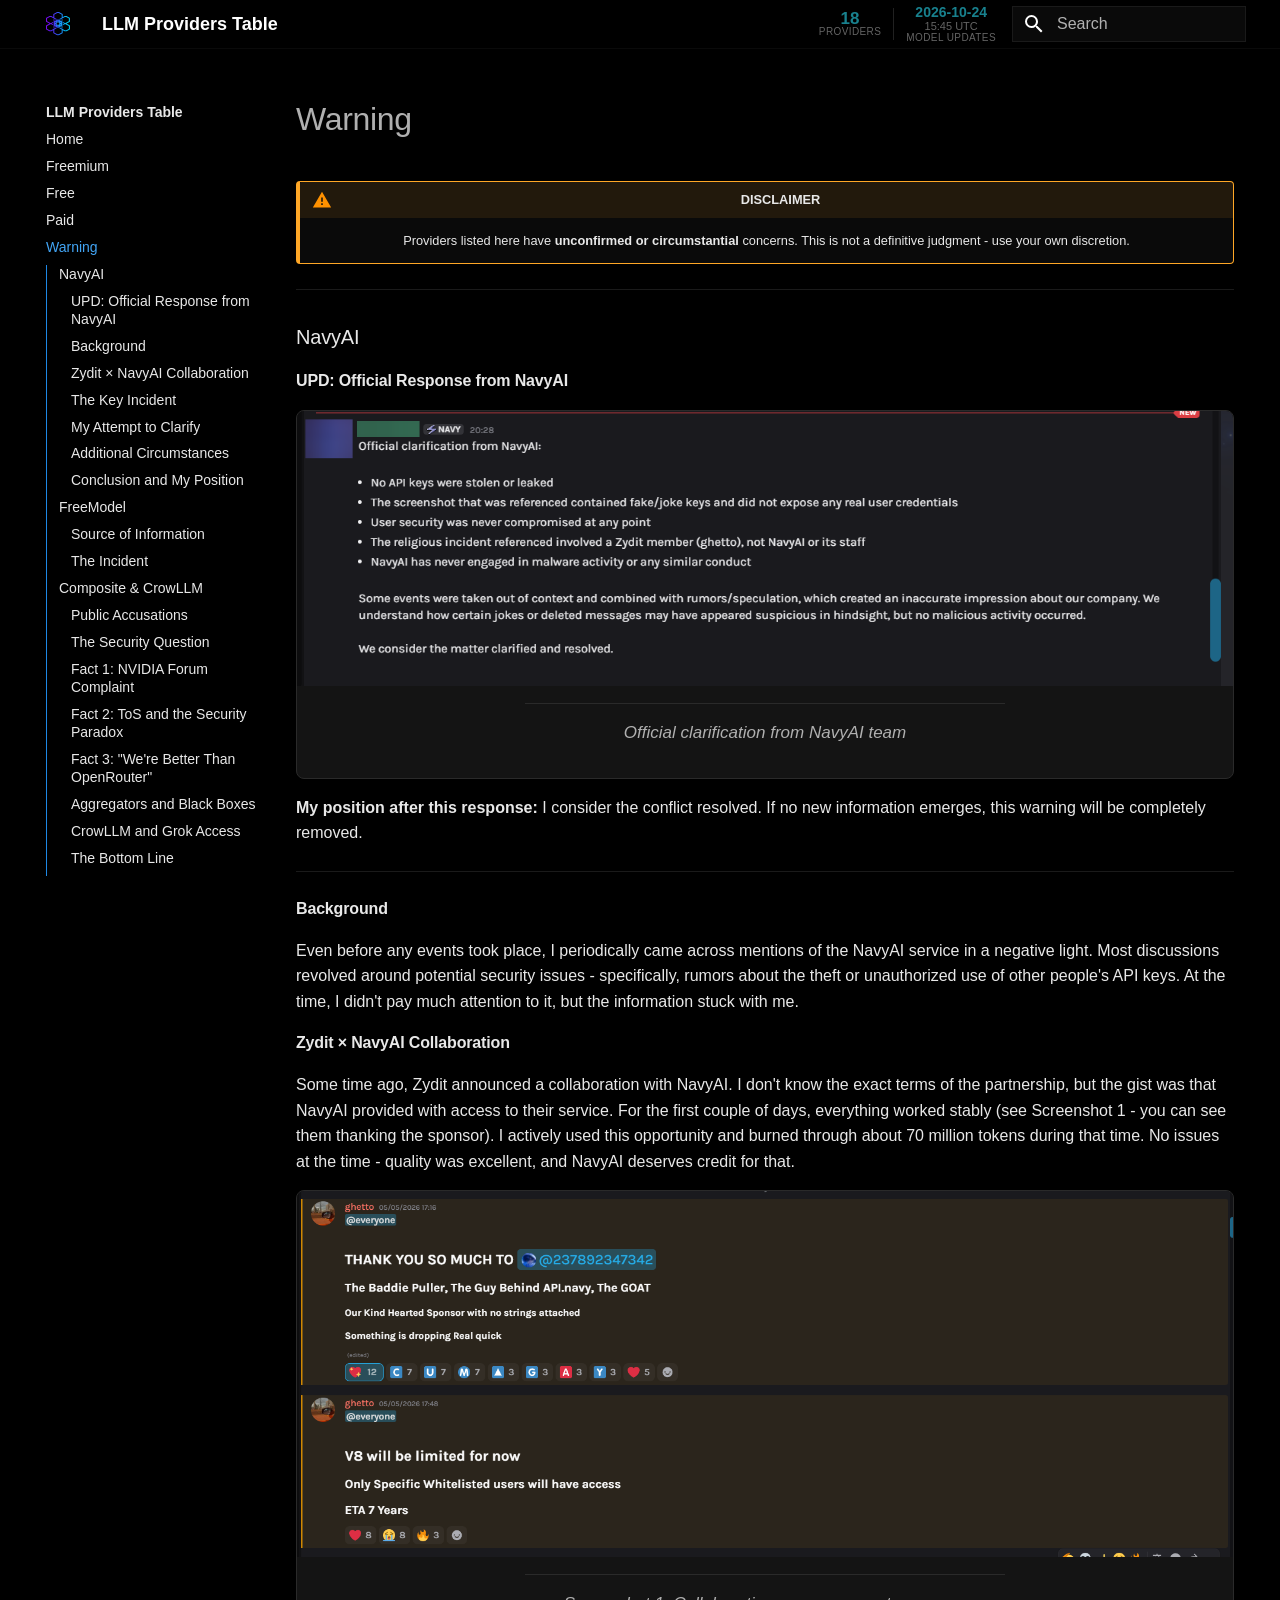
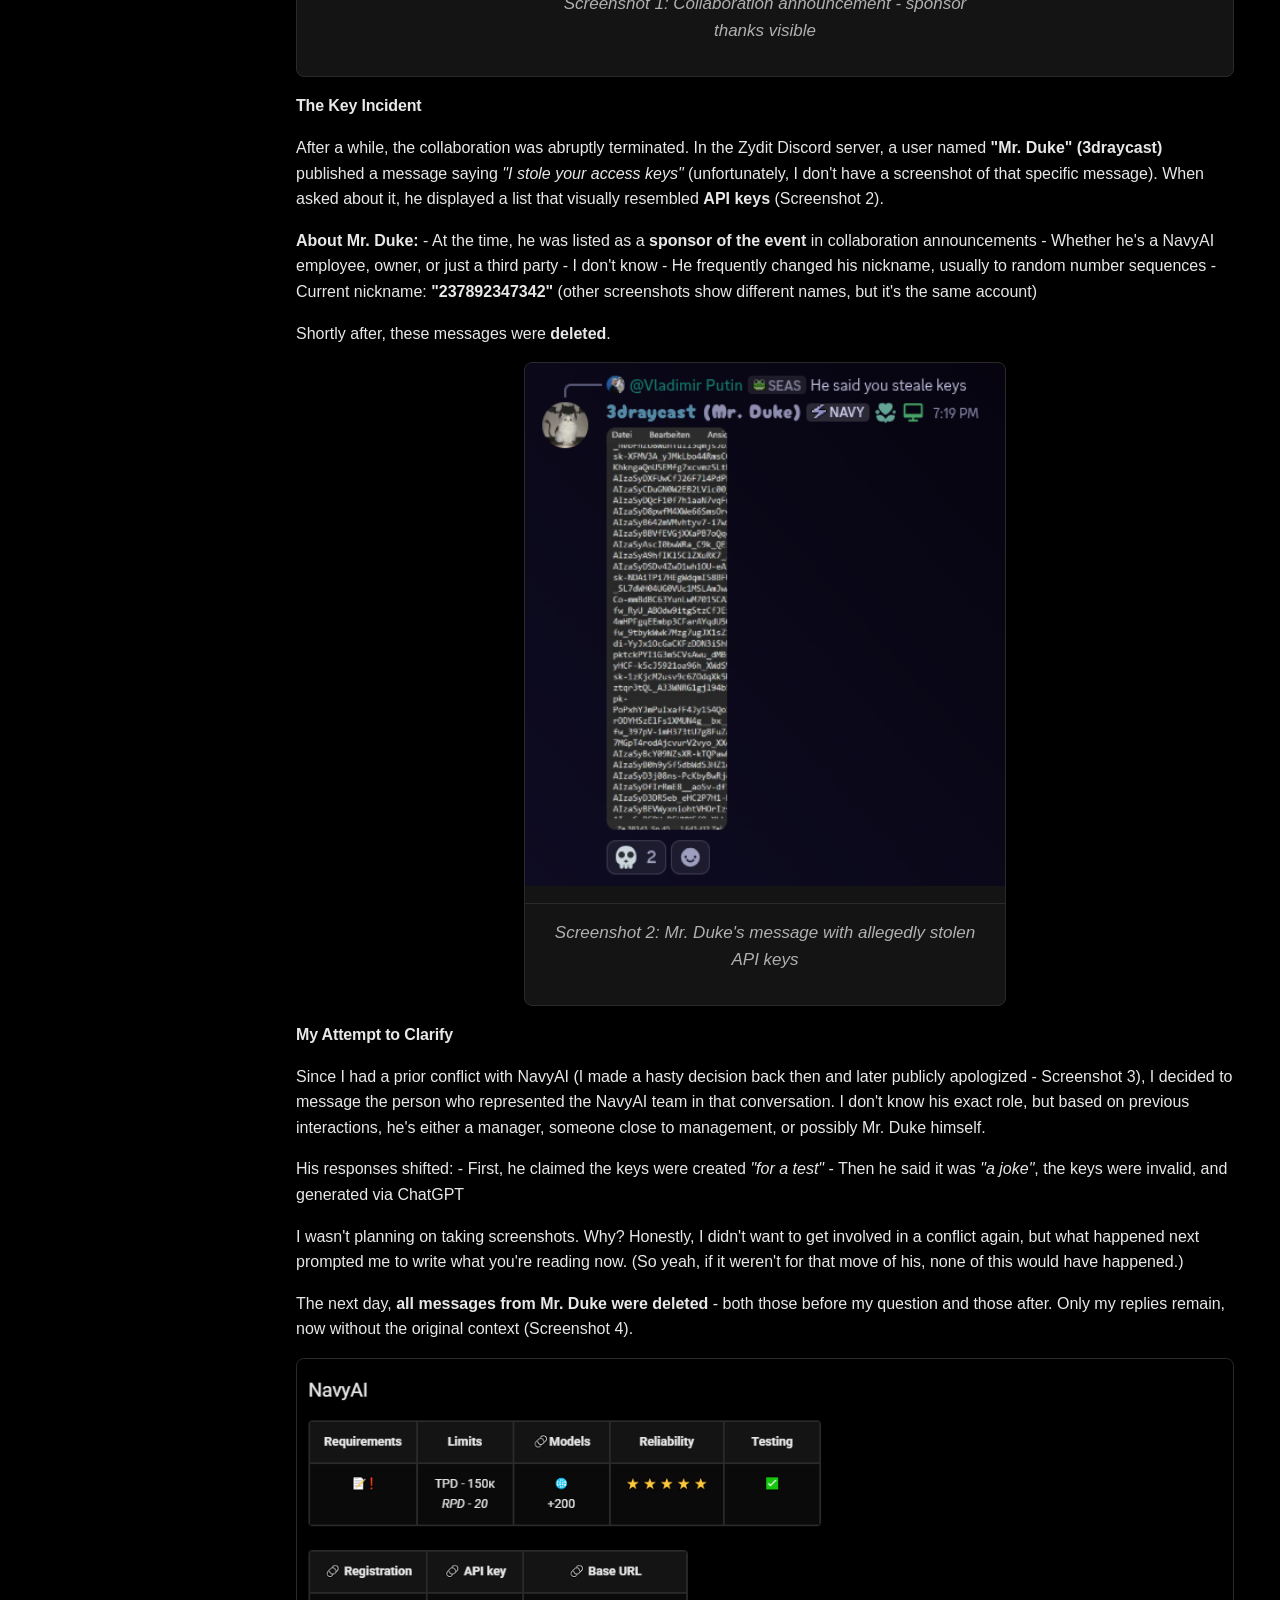
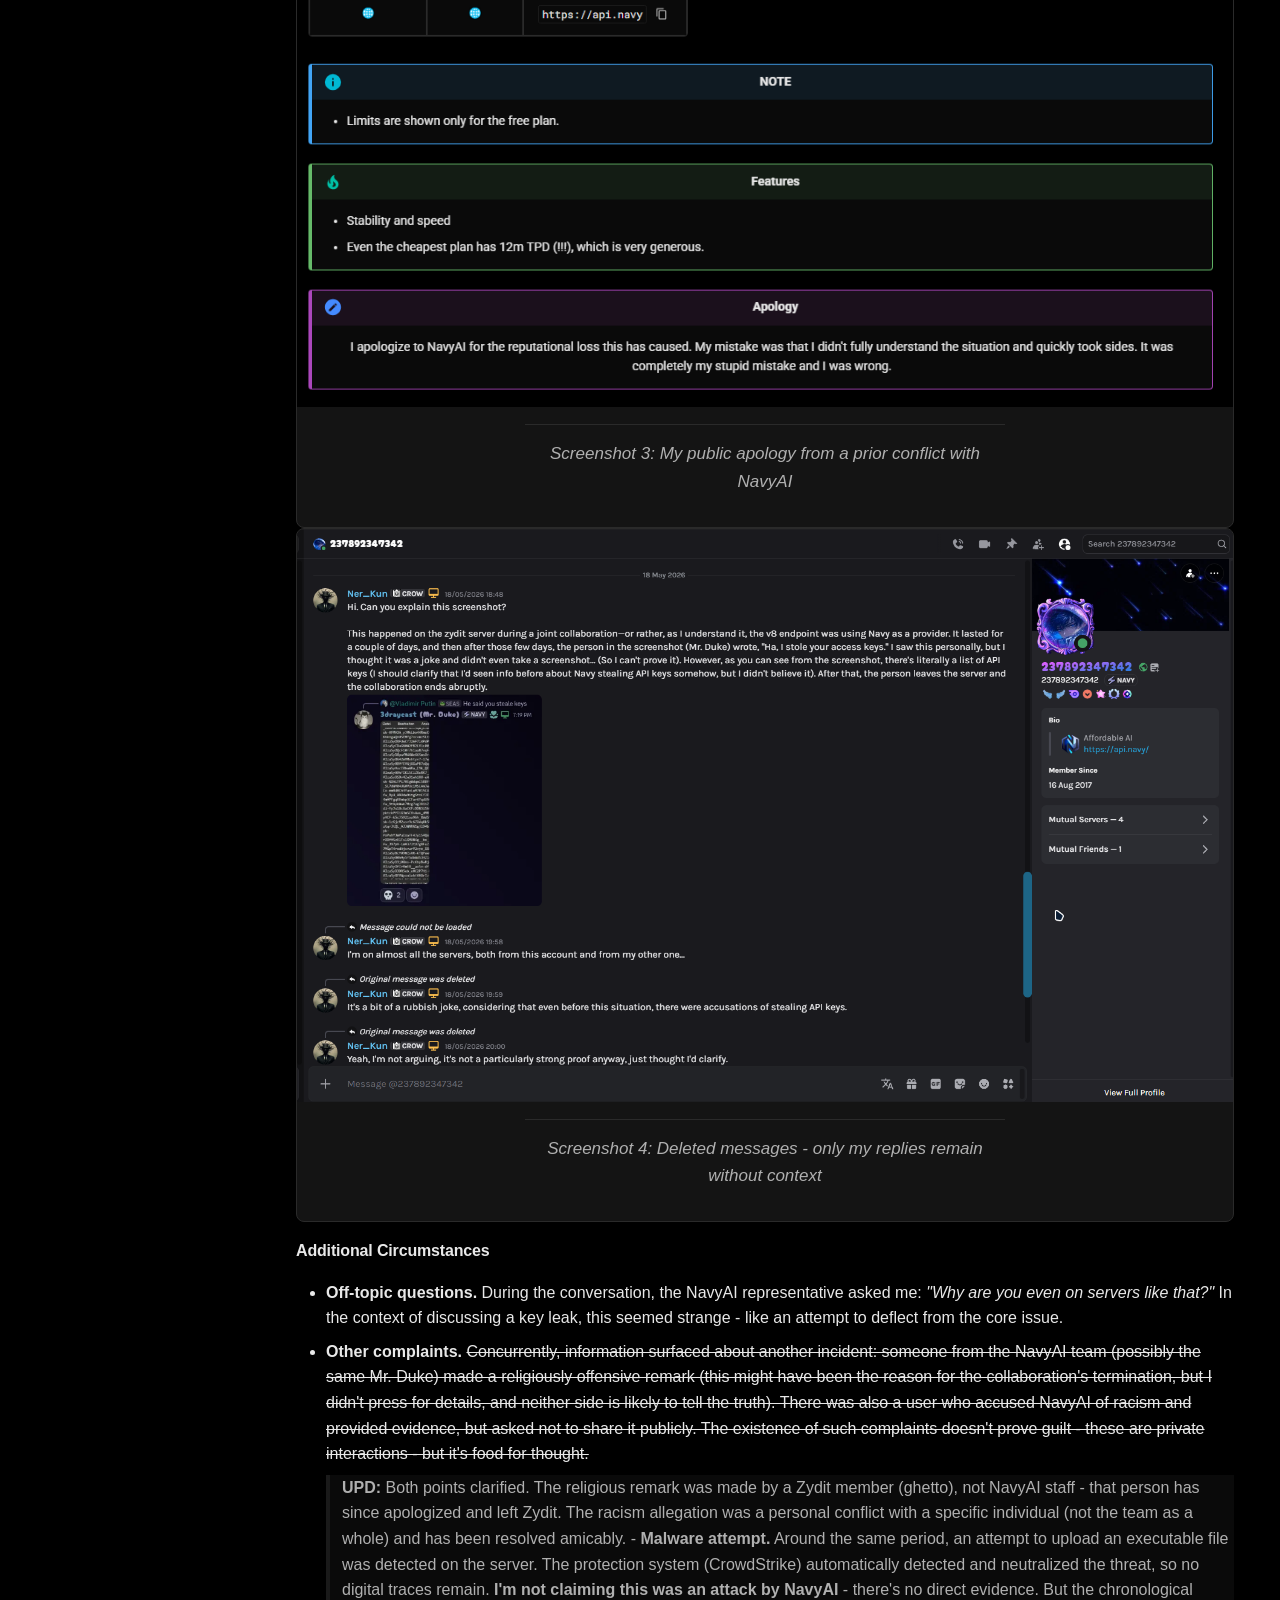
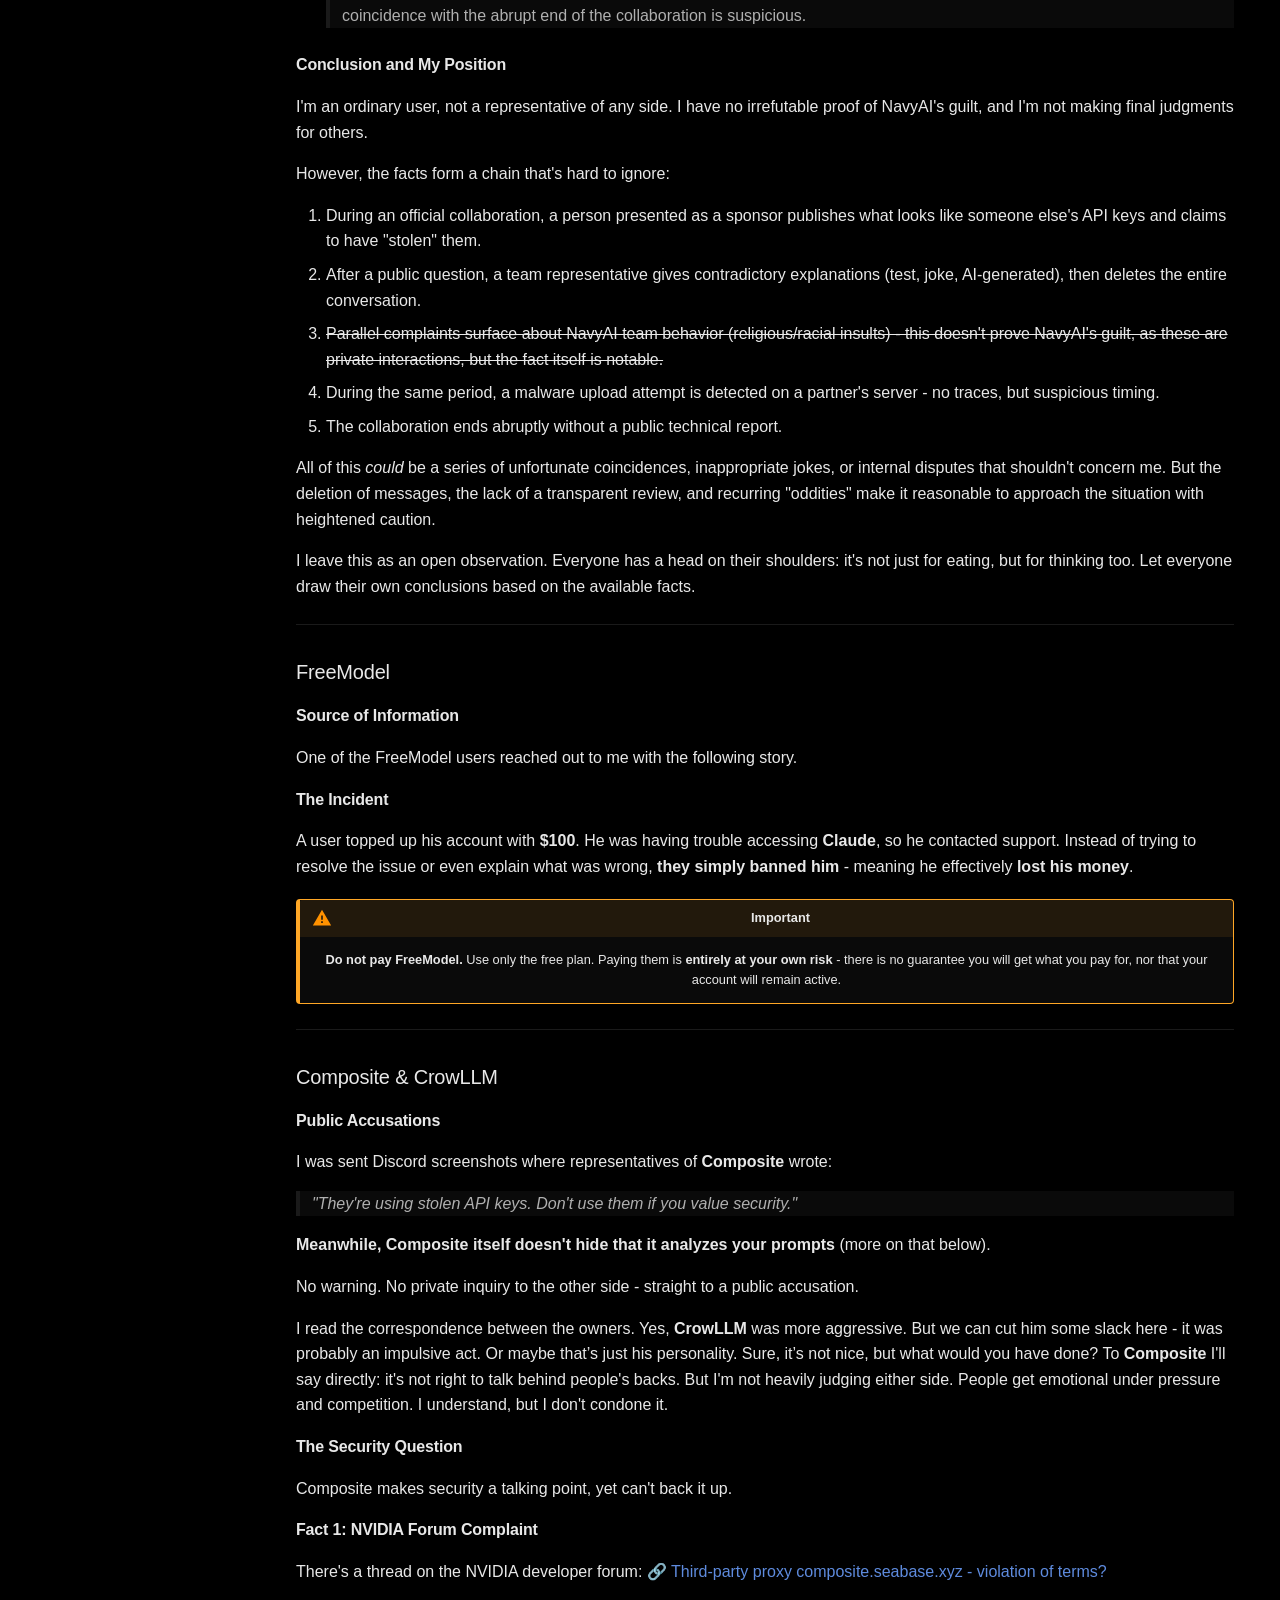
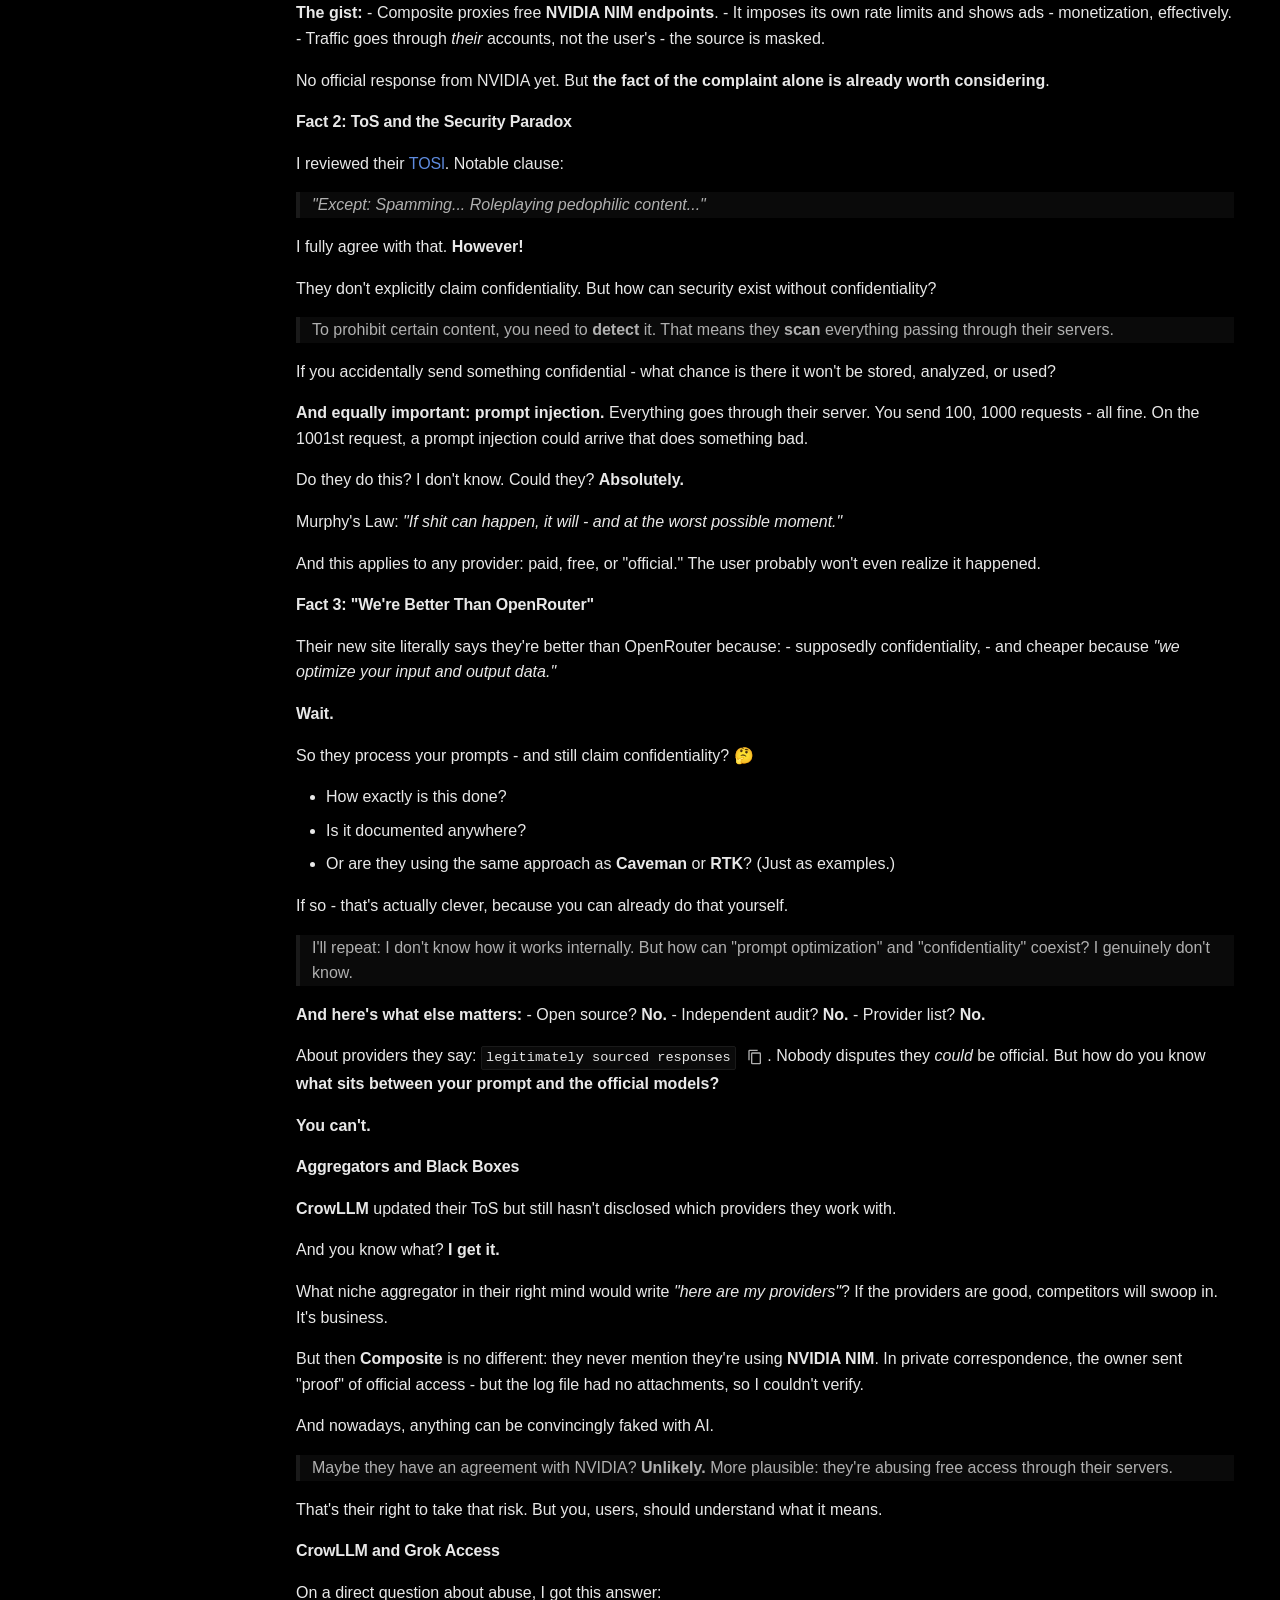
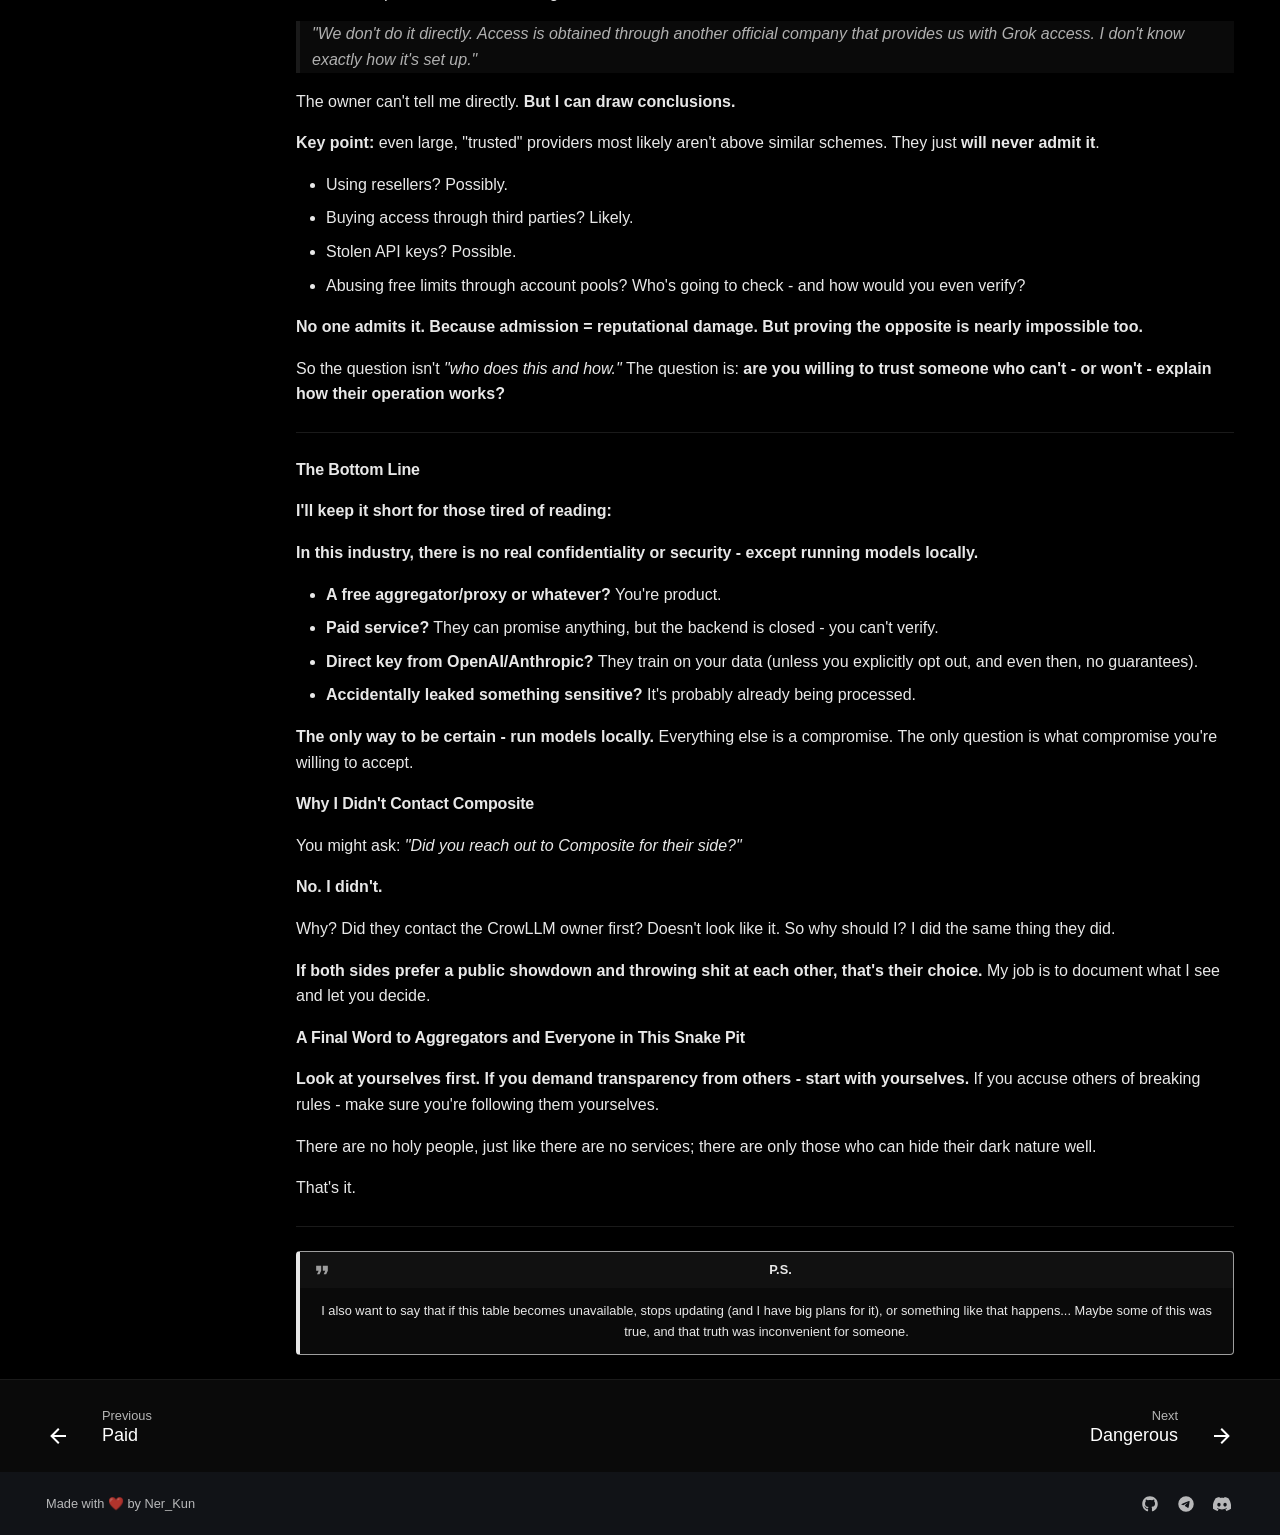
==== commit b7351c68: "Deployed 86cb987 with MkDocs version: 1.6.1" ====
--- a/caution/index.html
+++ b/caution/index.html
@@ -25,7 +25,7 @@
       
       
       <link rel="icon" href="../images/favicon.png">
-      <meta name="generator" content="mkdocs-1.6.1, mkdocs-material-9.7.7">
+      <meta name="generator" content="mkdocs-1.6.1, mkdocs-material-9.8.0">
     
     
       
@@ -33,10 +33,10 @@
       
     
     
-      <link rel="stylesheet" href="../assets/stylesheets/main.ec1eaa64.min.css">
-      
-        
-        <link rel="stylesheet" href="../assets/stylesheets/palette.ab4e12ef.min.css">
+      <link rel="stylesheet" href="../assets/stylesheets/main.57a0d79d.min.css">
+      
+        
+        <link rel="stylesheet" href="../assets/stylesheets/palette.fb2fffe2.min.css">
       
       
 
@@ -1145,11 +1145,11 @@
     
       
       
-      <script id="__config" type="application/json">{"annotate": null, "base": "..", "features": ["navigation.footer", "navigation.top", "search.suggest", "search.highlight", "content.code.copy", "content.code.annotate", "content.tooltips", "toc.integrate"], "search": "../assets/javascripts/workers/search.2c215733.min.js", "tags": null, "translations": {"clipboard.copied": "Copied to clipboard", "clipboard.copy": "Copy to clipboard", "search.result.more.one": "1 more on this page", "search.result.more.other": "# more on this page", "search.result.none": "No matching documents", "search.result.one": "1 matching document", "search.result.other": "# matching documents", "search.result.placeholder": "Type to start searching", "search.result.term.missing": "Missing", "select.version": "Select version"}, "version": null}</script>
-    
-    
-  
-      <script src="../assets/javascripts/bundle.d7400e89.min.js"></script>
+      <script id="__config" type="application/json">{"annotate": null, "base": "..", "features": ["navigation.footer", "navigation.top", "search.suggest", "search.highlight", "content.code.copy", "content.code.annotate", "content.tooltips", "toc.integrate"], "search": "../assets/javascripts/workers/search.a7633da7.min.js", "tags": null, "translations": {"clipboard.copied": "Copied to clipboard", "clipboard.copy": "Copy to clipboard", "search.result.more.one": "1 more on this page", "search.result.more.other": "# more on this page", "search.result.none": "No matching documents", "search.result.one": "1 matching document", "search.result.other": "# matching documents", "search.result.placeholder": "Type to start searching", "search.result.term.missing": "Missing", "select.version": "Select version"}, "version": null}</script>
+    
+    
+  
+      <script src="../assets/javascripts/bundle.c21346df.min.js"></script>
       
     
   <script type="module" src="../javascripts/copy-inline.js"></script>
--- a/assets/stylesheets/main.57a0d79d.min.css
+++ b/assets/stylesheets/main.57a0d79d.min.css
@@ -0,0 +1,6 @@
+@charset "UTF-8";html{box-sizing:border-box;-webkit-text-size-adjust:none;-moz-text-size-adjust:none;text-size-adjust:none}*,:after,:before{box-sizing:inherit}@media(prefers-reduced-motion){*,:after,:before{transition:none!important}}body{margin:0;-webkit-font-smoothing:antialiased;-moz-osx-font-smoothing:grayscale;--md-text-font-family:var(--md-text-font, _),
+    -apple-system, BlinkMacSystemFont, Helvetica, Arial, sans-serif;--md-code-font-family:var(--md-code-font, _),
+    SFMono-Regular, Consolas, Menlo, monospace}.md-typeset code:not(.focus-visible),a,button,input,label{-webkit-tap-highlight-color:transparent}a{color:inherit;text-decoration:none}hr{box-sizing:initial;display:block;height:.05rem;padding:0;overflow:visible;border:0}small{font-size:80%}sub,sup{line-height:1em}img{border-style:none}table{border-spacing:0;border-collapse:initial}td,th{font-weight:400;vertical-align:top}button{padding:0;margin:0;font-family:inherit;font-size:inherit;background:#0000;border:0}input{border:0;outline:none}:root{--md-primary-fg-color:#4051b5;--md-primary-fg-color--light:#5d6cc0;--md-primary-fg-color--dark:#303fa1;--md-primary-bg-color:#fff;--md-primary-bg-color--light:#ffffffb3;--md-accent-fg-color:#526cfe;--md-accent-fg-color--transparent:#526cfe1a;--md-accent-bg-color:#fff;--md-accent-bg-color--light:#ffffffb3;--md-typeset-table-sort-icon:url("data:image/svg+xml;charset=utf-8,<svg xmlns='http://www.w3.org/2000/svg' viewBox='0 0 24 24'><path d='m18 21-4-4h3V7h-3l4-4 4 4h-3v10h3M2 19v-2h10v2M2 13v-2h7v2M2 7V5h4v2z'/></svg>");--md-typeset-table-sort-icon--asc:url("data:image/svg+xml;charset=utf-8,<svg xmlns='http://www.w3.org/2000/svg' viewBox='0 0 24 24'><path d='M19 17h3l-4 4-4-4h3V3h2M2 17h10v2H2M6 5v2H2V5m0 6h7v2H2z'/></svg>");--md-typeset-table-sort-icon--desc:url("data:image/svg+xml;charset=utf-8,<svg xmlns='http://www.w3.org/2000/svg' viewBox='0 0 24 24'><path d='M19 7h3l-4-4-4 4h3v14h2M2 17h10v2H2M6 5v2H2V5m0 6h7v2H2z'/></svg>")}[data-md-color-scheme=default]{color-scheme:light}[data-md-color-scheme=default] img[src$="#gh-dark-mode-only"],[data-md-color-scheme=default] img[src$="#only-dark"]{display:none}:root,[data-md-color-scheme=default]{--md-hue:225deg;--md-default-fg-color:#000000de;--md-default-fg-color--light:#0000008a;--md-default-fg-color--lighter:#00000052;--md-default-fg-color--lightest:#00000012;--md-default-bg-color:#fff;--md-default-bg-color--light:#ffffffb3;--md-default-bg-color--lighter:#ffffff4d;--md-default-bg-color--lightest:#ffffff1f;--md-code-fg-color:#36464e;--md-code-bg-color:#f5f5f5;--md-code-bg-color--light:#f5f5f5b3;--md-code-bg-color--lighter:#f5f5f54d;--md-code-hl-color:#4287ff;--md-code-hl-color--light:#4287ff1a;--md-code-hl-number-color:#d52a2a;--md-code-hl-special-color:#db1457;--md-code-hl-function-color:#a846b9;--md-code-hl-constant-color:#6e59d9;--md-code-hl-keyword-color:#3f6ec6;--md-code-hl-string-color:#1c7d4d;--md-code-hl-name-color:var(--md-code-fg-color);--md-code-hl-operator-color:var(--md-default-fg-color--light);--md-code-hl-punctuation-color:var(--md-default-fg-color--light);--md-code-hl-comment-color:var(--md-default-fg-color--light);--md-code-hl-generic-color:var(--md-default-fg-color--light);--md-code-hl-variable-color:var(--md-default-fg-color--light);--md-typeset-color:var(--md-default-fg-color);--md-typeset-a-color:var(--md-primary-fg-color);--md-typeset-del-color:#f5503d26;--md-typeset-ins-color:#0bd57026;--md-typeset-kbd-color:#fafafa;--md-typeset-kbd-accent-color:#fff;--md-typeset-kbd-border-color:#b8b8b8;--md-typeset-mark-color:#ffff0080;--md-typeset-table-color:#0000001f;--md-typeset-table-color--light:#00000009;--md-admonition-fg-color:var(--md-default-fg-color);--md-admonition-bg-color:var(--md-default-bg-color);--md-warning-fg-color:#000000de;--md-warning-bg-color:#ff9;--md-footer-fg-color:#fff;--md-footer-fg-color--light:#ffffffb3;--md-footer-fg-color--lighter:#ffffff73;--md-footer-bg-color:#000000de;--md-footer-bg-color--dark:#00000052;--md-shadow-z1:0 0.2rem 0.5rem #0000000d,
+    0 0 0.05rem #0000001a;--md-shadow-z2:0 0.2rem 0.5rem #0000001a,
+    0 0 0.05rem #00000040;--md-shadow-z3:0 0.2rem 0.5rem #0003,
+    0 0 0.05rem #00000059}.md-icon svg{display:block;width:1.2rem;height:1.2rem;fill:currentcolor}aside,body,input{font-family:var(--md-text-font-family);font-feature-settings:"kern","liga";color:var(--md-typeset-color)}code,kbd,pre{font-family:var(--md-code-font-family);font-feature-settings:"kern"}.md-typeset{font-size:.8rem;line-height:1.6;overflow-wrap:break-word;-webkit-print-color-adjust:exact;color-adjust:exact}@media print{.md-typeset{font-size:.68rem}.md-typeset code,.md-typeset kbd,.md-typeset pre{white-space:pre-wrap}}.md-typeset blockquote,.md-typeset dl,.md-typeset figure,.md-typeset ol,.md-typeset pre,.md-typeset ul{margin-top:1em;margin-bottom:1em}.md-typeset h1{margin:0 0 1.25em;font-size:2em;line-height:1.3;color:var(--md-default-fg-color--light)}.md-typeset h1,.md-typeset h2{font-weight:300;letter-spacing:-.01em}.md-typeset h2{margin:1.6em 0 .64em;font-size:1.5625em;line-height:1.4}.md-typeset h3{margin:1.6em 0 .8em;font-size:1.25em;font-weight:400;line-height:1.5;letter-spacing:-.01em}.md-typeset h2+h3{margin-top:.8em}.md-typeset h4{margin:1em 0;font-weight:700;letter-spacing:-.01em}.md-typeset h5,.md-typeset h6{margin:1.25em 0;font-size:.8em;font-weight:700;color:var(--md-default-fg-color--light);letter-spacing:-.01em}.md-typeset h5{text-transform:uppercase}.md-typeset h5 code{text-transform:none}.md-typeset hr{display:flow-root;margin:1.5em 0;border-bottom:.05rem solid var(--md-default-fg-color--lightest)}.md-typeset a{color:var(--md-typeset-a-color);word-break:break-word}.md-typeset a,.md-typeset a:before{transition:color 125ms}.md-typeset a:focus,.md-typeset a:hover{color:var(--md-accent-fg-color)}.md-typeset a:focus code,.md-typeset a:hover code{color:var(--md-accent-fg-color);background-color:var(--md-accent-fg-color--transparent)}.md-typeset a code{color:var(--md-typeset-a-color)}.md-typeset a.focus-visible{outline-color:var(--md-accent-fg-color);outline-offset:.2rem}.md-typeset code,.md-typeset kbd,.md-typeset pre{font-variant-ligatures:none;color:var(--md-code-fg-color);direction:ltr;transition:background-color 125ms}.md-typeset code{padding:0 .2941176471em;font-size:.85em;word-break:break-word;background-color:var(--md-code-bg-color);border-radius:.1rem;-webkit-box-decoration-break:clone;box-decoration-break:clone;transition:color 125ms,background-color 125ms}.md-typeset code:not(.focus-visible){outline:none}.md-typeset pre{position:relative;display:flow-root;line-height:1.4}.md-typeset pre>code{display:block;padding:.7720588235em 1.1764705882em;margin:0;overflow:auto;word-break:normal;touch-action:auto;scrollbar-color:var(--md-default-fg-color--lighter) #0000;scrollbar-width:thin;outline-color:var(--md-accent-fg-color);box-shadow:none;-webkit-box-decoration-break:slice;box-decoration-break:slice}.md-typeset pre>code:hover{scrollbar-color:var(--md-accent-fg-color) #0000}.md-typeset pre>code::-webkit-scrollbar{width:.2rem;height:.2rem}.md-typeset pre>code::-webkit-scrollbar-thumb{background-color:var(--md-default-fg-color--lighter)}.md-typeset pre>code::-webkit-scrollbar-thumb:hover{background-color:var(--md-accent-fg-color)}.md-typeset kbd{display:inline-block;padding:0 .6666666667em;font-size:.75em;color:var(--md-default-fg-color);word-break:break-word;vertical-align:text-top;background-color:var(--md-typeset-kbd-color);border-radius:.1rem;box-shadow:0 .1rem 0 .05rem var(--md-typeset-kbd-border-color),0 .1rem 0 var(--md-typeset-kbd-border-color),0 -.1rem .2rem var(--md-typeset-kbd-accent-color) inset}.md-typeset mark{color:inherit;word-break:break-word;background-color:var(--md-typeset-mark-color);-webkit-box-decoration-break:clone;box-decoration-break:clone}.md-typeset abbr{text-decoration:none;cursor:help}.md-typeset [data-preview],.md-typeset abbr{border-bottom:.05rem dotted var(--md-default-fg-color--light)}.md-typeset small{opacity:.75}[dir=ltr] .md-typeset sub,[dir=ltr] .md-typeset sup{margin-left:.078125em}[dir=rtl] .md-typeset sub,[dir=rtl] .md-typeset sup{margin-right:.078125em}[dir=ltr] .md-typeset blockquote{padding-left:.6rem;border-left:.2rem solid var(--md-default-fg-color--lighter)}[dir=rtl] .md-typeset blockquote{padding-right:.6rem;border-right:.2rem solid var(--md-default-fg-color--lighter)}.md-typeset blockquote{margin-left:0;margin-right:0;color:var(--md-default-fg-color--light)}.md-typeset ul{list-style-type:disc}.md-typeset ul[type]{list-style-type:revert-layer}[dir=ltr] .md-typeset ol,[dir=ltr] .md-typeset ol li ol,[dir=ltr] .md-typeset ol li ul,[dir=ltr] .md-typeset ul,[dir=ltr] .md-typeset ul li ol,[dir=ltr] .md-typeset ul li ul{margin-left:.625em}[dir=rtl] .md-typeset ol,[dir=rtl] .md-typeset ol li ol,[dir=rtl] .md-typeset ol li ul,[dir=rtl] .md-typeset ul,[dir=rtl] .md-typeset ul li ol,[dir=rtl] .md-typeset ul li ul{margin-right:.625em}.md-typeset ol,.md-typeset ul{padding:0}.md-typeset ol:not([hidden]),.md-typeset ul:not([hidden]){display:flow-root}.md-typeset ol ol,.md-typeset ul ol{list-style-type:lower-alpha}.md-typeset ol ol ol,.md-typeset ul ol ol{list-style-type:lower-roman}.md-typeset ol ol ol ol,.md-typeset ul ol ol ol{list-style-type:upper-alpha}.md-typeset ol ol ol ol ol,.md-typeset ul ol ol ol ol{list-style-type:upper-roman}.md-typeset ol[type],.md-typeset ul[type]{list-style-type:revert-layer}[dir=ltr] .md-typeset ol li,[dir=ltr] .md-typeset ul li{margin-left:1.25em}[dir=rtl] .md-typeset ol li,[dir=rtl] .md-typeset ul li{margin-right:1.25em}.md-typeset ol li,.md-typeset ul li{margin-bottom:.5em}.md-typeset ol li blockquote,.md-typeset ol li p,.md-typeset ul li blockquote,.md-typeset ul li p{margin:.5em 0}.md-typeset ol li:last-child,.md-typeset ul li:last-child{margin-bottom:0}.md-typeset ol li ol,.md-typeset ol li ul,.md-typeset ul li ol,.md-typeset ul li ul{margin-top:.5em;margin-bottom:.5em}[dir=ltr] .md-typeset dd{margin-left:1.875em}[dir=rtl] .md-typeset dd{margin-right:1.875em}.md-typeset dd{margin-top:1em;margin-bottom:1.5em}.md-typeset img,.md-typeset svg,.md-typeset video{max-width:100%;height:auto}.md-typeset img[align=left]{margin:1em 1em 1em 0}.md-typeset img[align=right]{margin:1em 0 1em 1em}.md-typeset img[align]:only-child{margin-top:0}.md-typeset figure{display:flow-root;width:fit-content;max-width:100%;margin:1em auto;text-align:center}.md-typeset figure img{display:block;margin:0 auto}.md-typeset figcaption{max-width:24rem;margin:1em auto;font-style:italic}.md-typeset iframe{max-width:100%}.md-typeset table:not([class]){display:inline-block;max-width:100%;overflow:auto;font-size:.64rem;touch-action:auto;background-color:var(--md-default-bg-color);border:.05rem solid var(--md-typeset-table-color);border-radius:.1rem}@media print{.md-typeset table:not([class]){display:table}}.md-typeset table:not([class])+*{margin-top:1.5em}.md-typeset table:not([class]) td>:first-child,.md-typeset table:not([class]) th>:first-child{margin-top:0}.md-typeset table:not([class]) td>:last-child,.md-typeset table:not([class]) th>:last-child{margin-bottom:0}.md-typeset table:not([class]) td:not([align]),.md-typeset table:not([class]) th:not([align]){text-align:left}[dir=rtl] .md-typeset table:not([class]) td:not([align]),[dir=rtl] .md-typeset table:not([class]) th:not([align]){text-align:right}.md-typeset table:not([class]) th{min-width:5rem;padding:.9375em 1.25em;font-weight:700;vertical-align:top}.md-typeset table:not([class]) td{padding:.9375em 1.25em;vertical-align:top;border-top:.05rem solid var(--md-typeset-table-color)}.md-typeset table:not([class]) tbody tr{transition:background-color 125ms}.md-typeset table:not([class]) tbody tr:hover{background-color:var(--md-typeset-table-color--light);box-shadow:0 .05rem 0 var(--md-default-bg-color) inset}.md-typeset table:not([class]) a{word-break:normal}.md-typeset table th[role=columnheader]{cursor:pointer}[dir=ltr] .md-typeset table th[role=columnheader]:after{margin-left:.5em}[dir=rtl] .md-typeset table th[role=columnheader]:after{margin-right:.5em}.md-typeset table th[role=columnheader]:after{display:inline-block;width:1.2em;height:1.2em;vertical-align:text-bottom;content:"";-webkit-mask-image:var(--md-typeset-table-sort-icon);mask-image:var(--md-typeset-table-sort-icon);-webkit-mask-repeat:no-repeat;mask-repeat:no-repeat;-webkit-mask-size:contain;mask-size:contain;transition:background-color 125ms}.md-typeset table th[role=columnheader]:hover:after{background-color:var(--md-default-fg-color--lighter)}.md-typeset table th[role=columnheader][aria-sort=ascending]:after{background-color:var(--md-default-fg-color--light);-webkit-mask-image:var(--md-typeset-table-sort-icon--asc);mask-image:var(--md-typeset-table-sort-icon--asc)}.md-typeset table th[role=columnheader][aria-sort=descending]:after{background-color:var(--md-default-fg-color--light);-webkit-mask-image:var(--md-typeset-table-sort-icon--desc);mask-image:var(--md-typeset-table-sort-icon--desc)}.md-typeset__scrollwrap{margin:1em -.8rem;overflow-x:auto;touch-action:auto}.md-typeset__table{display:inline-block;padding:0 .8rem;margin-bottom:.5em}@media print{.md-typeset__table{display:block}}html .md-typeset__table table{display:table;width:100%;margin:0;overflow:hidden}@media screen and (max-width:44.984375em){.md-content__inner>pre{margin:1em -.8rem}.md-content__inner>pre code{border-radius:0}}.md-typeset .md-author{position:relative;display:block;flex-shrink:0;width:1.6rem;height:1.6rem;overflow:hidden;border-radius:100%;transition:color 125ms,transform 125ms}.md-typeset .md-author img{display:block}.md-typeset .md-author--more{font-size:.6rem;font-weight:700;line-height:1.6rem;color:var(--md-default-fg-color--lighter);text-align:center;background:var(--md-default-fg-color--lightest)}.md-typeset .md-author--long{width:2.4rem;height:2.4rem}.md-typeset a.md-author{transform:scale(1)}.md-typeset a.md-author img{filter:grayscale(100%) opacity(75%);border-radius:100%;transition:filter 125ms}.md-typeset a.md-author:focus,.md-typeset a.md-author:hover{z-index:1;transform:scale(1.1)}.md-typeset a.md-author:focus img,.md-typeset a.md-author:hover img{filter:grayscale(0)}.md-banner{overflow:auto;color:var(--md-footer-fg-color);background-color:var(--md-footer-bg-color)}@media print{.md-banner{display:none}}.md-banner--warning{color:var(--md-warning-fg-color);background-color:var(--md-warning-bg-color)}.md-banner__inner{padding:0 .8rem;margin:.6rem auto;font-size:.7rem}[dir=ltr] .md-banner__button{float:right}[dir=rtl] .md-banner__button{float:left}.md-banner__button{color:inherit;cursor:pointer;transition:opacity .25s}.no-js .md-banner__button{display:none}.md-banner__button:hover{opacity:.7}html{height:100%;overflow-x:hidden;font-size:125%}@media screen and (min-width:100em){html{font-size:137.5%}}@media screen and (min-width:125em){html{font-size:150%}}body{position:relative;display:flex;flex-direction:column;width:100%;min-height:100%;font-size:.5rem;background-color:var(--md-default-bg-color)}@media print{body{display:block}}@media screen and (max-width:59.984375em){body[data-md-scrolllock]{position:fixed}}.md-grid{max-width:61rem;margin-left:auto;margin-right:auto}.md-container{display:flex;flex-grow:1;flex-direction:column}@media print{.md-container{display:block}}.md-main{flex-grow:1}.md-main__inner{display:flex;height:100%;margin-top:1.5rem}.md-ellipsis{overflow:hidden;text-overflow:ellipsis}.md-toggle{display:none}.md-option{position:absolute;width:0;height:0;opacity:0}.md-option:checked+label:not([hidden]){display:block}.md-option.focus-visible+label{outline-style:auto;outline-color:var(--md-accent-fg-color)}.md-skip{position:fixed;z-index:-1;padding:.3rem .5rem;margin:.5rem;font-size:.64rem;color:var(--md-default-bg-color);background-color:var(--md-default-fg-color);border-radius:.1rem;outline-color:var(--md-accent-fg-color);opacity:0;transform:translateY(.4rem)}.md-skip:focus{z-index:10;opacity:1;transition:transform .25s cubic-bezier(.4,0,.2,1),opacity 175ms 75ms;transform:translateY(0)}@page{margin:25mm}:root{--md-clipboard-icon:url("data:image/svg+xml;charset=utf-8,<svg xmlns='http://www.w3.org/2000/svg' viewBox='0 0 24 24'><path d='M19 21H8V7h11m0-2H8a2 2 0 0 0-2 2v14a2 2 0 0 0 2 2h11a2 2 0 0 0 2-2V7a2 2 0 0 0-2-2m-3-4H4a2 2 0 0 0-2 2v14h2V3h12z'/></svg>");--md-code-select-icon:url("data:image/svg+xml;charset=utf-8,<svg xmlns='http://www.w3.org/2000/svg' viewBox='0 0 24 24'><path d='M19 19h-4v2h4c1.1 0 2-.9 2-2v-4h-2m0-12h-4v2h4v4h2V5c0-1.1-.9-2-2-2M5 5h4V3H5c-1.1 0-2 .9-2 2v4h2m0 6H3v4c0 1.1.9 2 2 2h4v-2H5zm2-4h2v2H7zm4 0h2v2h-2zm4 0h2v2h-2zM7 7h2v2H7zm4 0h2v2h-2zm4 0h2v2h-2zm-8 8h2v2H7zm4 0h2v2h-2zm4 0h2v2h-2z'/></svg>");--md-code-copy-icon:url("data:image/svg+xml;charset=utf-8,<svg xmlns='http://www.w3.org/2000/svg' viewBox='0 0 24 24'><path d='M19 21H8V7h11m0-2H8a2 2 0 0 0-2 2v14a2 2 0 0 0 2 2h11a2 2 0 0 0 2-2V7a2 2 0 0 0-2-2m-3-4H4a2 2 0 0 0-2 2v14h2V3h12z'/></svg>")}.md-clipboard{z-index:1;width:1.5em;height:1.5em;color:var(--md-default-fg-color--lightest);cursor:pointer;border-radius:.1rem;outline-color:var(--md-accent-fg-color);outline-offset:.1rem;transition:color .25s}@media print{.md-clipboard{display:none}}.md-clipboard:not(.focus-visible){outline:none;-webkit-tap-highlight-color:transparent}:hover>.md-clipboard{color:var(--md-default-fg-color--light)}.md-clipboard:focus,.md-clipboard:hover{color:var(--md-accent-fg-color)}.md-clipboard:after{display:block;width:1.125em;height:1.125em;margin:0 auto;content:"";background-color:currentcolor;-webkit-mask-image:var(--md-clipboard-icon);mask-image:var(--md-clipboard-icon);-webkit-mask-repeat:no-repeat;mask-repeat:no-repeat;-webkit-mask-position:center;mask-position:center;-webkit-mask-size:contain;mask-size:contain}.md-clipboard--inline{cursor:pointer}.md-clipboard--inline code{transition:color .25s,background-color .25s}.md-clipboard--inline:focus code,.md-clipboard--inline:hover code{color:var(--md-accent-fg-color);background-color:var(--md-accent-fg-color--transparent)}.md-typeset .md-code__content{display:grid}.md-code__nav{position:absolute;top:.25em;right:.25em;z-index:1;display:flex;gap:.2rem;padding:.2rem;background-color:var(--md-code-bg-color--lighter);border-radius:.1rem;transition:background-color .25s}:hover>.md-code__nav{background-color:var(--md-code-bg-color--light)}.md-code__button{display:block;width:1.5em;height:1.5em;color:var(--md-default-fg-color--lightest);cursor:pointer;outline-color:var(--md-accent-fg-color);outline-offset:.1rem;transition:color .25s}:hover>*>.md-code__button{color:var(--md-default-fg-color--light)}.md-code__button.focus-visible,.md-code__button:hover{color:var(--md-accent-fg-color)}.md-code__button--active{color:var(--md-default-fg-color)!important}.md-code__button:after{display:block;width:1.125em;height:1.125em;margin:0 auto;content:"";background-color:currentcolor;-webkit-mask-repeat:no-repeat;mask-repeat:no-repeat;-webkit-mask-position:center;mask-position:center;-webkit-mask-size:contain;mask-size:contain}.md-code__button[data-md-type=select]:after{-webkit-mask-image:var(--md-code-select-icon);mask-image:var(--md-code-select-icon)}.md-code__button[data-md-type=copy]:after{-webkit-mask-image:var(--md-code-copy-icon);mask-image:var(--md-code-copy-icon)}@keyframes consent{0%{opacity:0;transform:translateY(100%)}to{opacity:1;transform:translateY(0)}}@keyframes overlay{0%{opacity:0}to{opacity:1}}.md-consent__overlay{position:fixed;top:0;z-index:5;width:100%;height:100%;background-color:#0000008a;-webkit-backdrop-filter:blur(.1rem);backdrop-filter:blur(.1rem);opacity:1;animation:overlay .25s both}.md-consent__inner{position:fixed;bottom:0;z-index:5;width:100%;max-height:100%;padding:0;overflow:auto;background-color:var(--md-default-bg-color);border:0;border-radius:.1rem;box-shadow:0 0 .2rem #0000001a,0 .2rem .4rem #0003;animation:consent .5s cubic-bezier(.1,.7,.1,1) both}.md-consent__form{padding:.8rem}.md-consent__settings{display:none;margin:1em 0}input:checked+.md-consent__settings{display:block}.md-consent__controls{margin-bottom:.8rem}.md-typeset .md-consent__controls .md-button{display:inline}@media screen and (max-width:44.984375em){.md-typeset .md-consent__controls .md-button{display:block;width:100%;margin-top:.4rem;text-align:center}}.md-consent label{cursor:pointer}.md-content{flex-grow:1;min-width:0}.md-content__inner{padding-top:.6rem;margin:0 .8rem 1.2rem}@media screen and (min-width:76.25em){[dir=ltr] .md-sidebar--primary:not([hidden])~.md-content>.md-content__inner,[dir=rtl] .md-sidebar--secondary:not([hidden])~.md-content>.md-content__inner{margin-left:1.2rem}[dir=ltr] .md-sidebar--secondary:not([hidden])~.md-content>.md-content__inner,[dir=rtl] .md-sidebar--primary:not([hidden])~.md-content>.md-content__inner{margin-right:1.2rem}}.md-content__inner:before{display:block;height:.4rem;content:""}.md-content__inner>:last-child{margin-bottom:0}[dir=ltr] .md-content__button{float:right;margin-left:.4rem}[dir=rtl] .md-content__button{float:left;margin-right:.4rem}.md-content__button{padding:0;margin:.4rem 0}@media print{.md-content__button{display:none}}.md-typeset .md-content__button{color:var(--md-default-fg-color--lighter)}.md-content__button svg{display:inline;vertical-align:top}[dir=rtl] .md-content__button svg{transform:scaleX(-1)}[dir=ltr] .md-dialog{right:.8rem}[dir=rtl] .md-dialog{left:.8rem}.md-dialog{position:fixed;bottom:.8rem;z-index:4;min-width:11.1rem;padding:.4rem .6rem;pointer-events:none;background-color:var(--md-default-fg-color);border-radius:.1rem;box-shadow:var(--md-shadow-z3);opacity:0;transition:transform 0s .4s,opacity .4s;transform:translateY(100%)}@media print{.md-dialog{display:none}}.md-dialog--active{pointer-events:auto;opacity:1;transition:transform .4s cubic-bezier(.075,.85,.175,1),opacity .4s;transform:translateY(0)}.md-dialog__inner{font-size:.7rem;color:var(--md-default-bg-color)}.md-feedback{margin:2em 0 1em;text-align:center}.md-feedback fieldset{padding:0;margin:0;border:none}.md-feedback__title{margin:1em auto;font-weight:700}.md-feedback__inner{position:relative}.md-feedback__list{position:relative;display:flex;flex-wrap:wrap;place-content:baseline center}.md-feedback__list:hover .md-icon:not(:disabled){color:var(--md-default-fg-color--lighter)}:disabled .md-feedback__list{min-height:1.8rem}.md-feedback__icon{flex-shrink:0;margin:0 .1rem;color:var(--md-default-fg-color--light);cursor:pointer;transition:color 125ms}.md-feedback__icon:not(:disabled).md-icon:hover{color:var(--md-accent-fg-color)}.md-feedback__icon:disabled{color:var(--md-default-fg-color--lightest);pointer-events:none}.md-feedback__note{position:relative;opacity:0;transition:transform .4s cubic-bezier(.1,.7,.1,1),opacity .15s;transform:translateY(.4rem)}.md-feedback__note>*{max-width:16rem;margin:0 auto}:disabled .md-feedback__note{opacity:1;transform:translateY(0)}@media print{.md-feedback,.md-footer{display:none}}.md-footer{color:var(--md-footer-fg-color);background-color:var(--md-footer-bg-color)}.md-footer__inner{justify-content:space-between;padding:.2rem;overflow:auto}.md-footer__inner:not([hidden]){display:flex}.md-footer__link{display:flex;flex-grow:.01;align-items:end;max-width:100%;margin-top:1rem;margin-bottom:.4rem;overflow:hidden;outline-color:var(--md-accent-fg-color);transition:opacity .25s}.md-footer__link:focus,.md-footer__link:hover{opacity:.7}[dir=rtl] .md-footer__link svg{transform:scaleX(-1)}@media screen and (max-width:44.984375em){.md-footer__link--prev{flex-shrink:0}.md-footer__link--prev .md-footer__title{display:none}}[dir=ltr] .md-footer__link--next{margin-left:auto}.md-footer__link--next{text-align:right}[dir=rtl] .md-footer__link--next{margin-right:auto;text-align:left}.md-footer__title{flex-grow:1;max-width:calc(100% - 2.4rem);padding:0 1rem;margin-bottom:.7rem;font-size:.9rem;white-space:nowrap}.md-footer__button{padding:.4rem;margin:.2rem}.md-footer__direction{font-size:.64rem;opacity:.7}.md-footer-meta{background-color:var(--md-footer-bg-color--dark)}.md-footer-meta__inner{display:flex;flex-wrap:wrap;justify-content:space-between;padding:.2rem}html .md-footer-meta.md-typeset a{color:var(--md-footer-fg-color--light)}html .md-footer-meta.md-typeset a:focus,html .md-footer-meta.md-typeset a:hover{color:var(--md-footer-fg-color)}.md-copyright{width:100%;padding:.4rem 0;margin:auto .6rem;font-size:.64rem;color:var(--md-footer-fg-color--lighter)}.md-copyright__highlight{color:var(--md-footer-fg-color--light)}.md-social{display:inline-flex;gap:.2rem;padding:.2rem 0 .6rem;margin:0 .4rem}@media screen and (min-width:45em){.md-copyright{width:auto}.md-social{padding:.6rem 0}}.md-social__link{display:inline-block;width:1.6rem;height:1.6rem;text-align:center}.md-social__link:before{line-height:1.9}.md-social__link svg{max-height:.8rem;vertical-align:-25%;fill:currentcolor}.md-typeset .md-button{display:inline-block;padding:.625em 2em;font-weight:700;color:var(--md-primary-fg-color);cursor:pointer;border:.1rem solid;border-radius:.1rem;transition:color 125ms,background-color 125ms,border-color 125ms}.md-typeset .md-button--primary{color:var(--md-primary-bg-color);background-color:var(--md-primary-fg-color);border-color:var(--md-primary-fg-color)}.md-typeset .md-button:focus,.md-typeset .md-button:hover{color:var(--md-accent-bg-color);background-color:var(--md-accent-fg-color);border-color:var(--md-accent-fg-color)}[dir=ltr] .md-typeset .md-input,[dir=rtl] .md-typeset .md-input{border-top-left-radius:.1rem}[dir=ltr] .md-typeset .md-input,[dir=rtl] .md-typeset .md-input{border-top-right-radius:.1rem}.md-typeset .md-input{height:1.8rem;padding:0 .6rem;font-size:.8rem;border-bottom:.1rem solid var(--md-default-fg-color--lighter);box-shadow:var(--md-shadow-z1);transition:border .25s,box-shadow .25s}.md-typeset .md-input:focus,.md-typeset .md-input:hover{border-bottom-color:var(--md-accent-fg-color);box-shadow:var(--md-shadow-z2)}.md-typeset .md-input--stretch{width:100%}.md-header{position:sticky;left:0;right:0;top:0;z-index:4;display:block;color:var(--md-primary-bg-color);background-color:var(--md-primary-fg-color);box-shadow:0 0 .2rem #0000,0 .2rem .4rem #0000}@media print{.md-header{display:none}}.md-header[hidden]{transition:transform .25s cubic-bezier(.8,0,.6,1),box-shadow .25s;transform:translateY(-100%)}.md-header--shadow{box-shadow:0 0 .2rem #0000001a,0 .2rem .4rem #0003;transition:transform .25s cubic-bezier(.1,.7,.1,1),box-shadow .25s}.md-header__inner{display:flex;align-items:center;padding:0 .2rem}.md-header__button{position:relative;z-index:1;padding:.4rem;margin:.2rem;color:currentcolor;vertical-align:middle;cursor:pointer;outline-color:var(--md-accent-fg-color);transition:opacity .25s}.md-header__button:hover{opacity:.7}.md-header__button:not([hidden]){display:inline-block}.md-header__button:not(.focus-visible){outline:none;-webkit-tap-highlight-color:transparent}.md-header__button.md-logo{padding:.4rem;margin:.2rem}@media screen and (max-width:76.234375em){.md-header__button.md-logo{display:none}}.md-header__button.md-logo img,.md-header__button.md-logo svg{display:block;width:auto;height:1.2rem;fill:currentcolor}@media screen and (min-width:60em){.md-header__button[for=__search]{display:none}}.no-js .md-header__button[for=__search]{display:none}[dir=rtl] .md-header__button[for=__search] svg{transform:scaleX(-1)}@media screen and (min-width:76.25em){.md-header__button[for=__drawer]{display:none}}.md-header__topic{position:absolute;display:flex;max-width:100%;white-space:nowrap;transition:transform .4s cubic-bezier(.1,.7,.1,1),opacity .15s}.md-header__topic+.md-header__topic{z-index:-1;pointer-events:none;opacity:0;transition:transform .4s cubic-bezier(1,.7,.1,.1),opacity .15s;transform:translateX(1.25rem)}[dir=rtl] .md-header__topic+.md-header__topic{transform:translateX(-1.25rem)}.md-draft,.md-header__topic:first-child,.md-nav__title{font-weight:700}[dir=ltr] .md-header__title{margin-left:1rem;margin-right:.4rem}[dir=rtl] .md-header__title{margin-right:1rem;margin-left:.4rem}.md-header__title{flex-grow:1;height:2.4rem;font-size:.9rem;line-height:2.4rem}.md-header__title--active .md-header__topic{z-index:-1;pointer-events:none;opacity:0;transition:transform .4s cubic-bezier(1,.7,.1,.1),opacity .15s;transform:translateX(-1.25rem)}[dir=rtl] .md-header__title--active .md-header__topic{transform:translateX(1.25rem)}.md-header__title--active .md-header__topic+.md-header__topic{z-index:0;pointer-events:auto;opacity:1;transition:transform .4s cubic-bezier(.1,.7,.1,1),opacity .15s;transform:translateX(0)}.md-header__title>.md-header__ellipsis{position:relative;width:100%;height:100%}.md-header__option{display:flex;flex-shrink:0;max-width:100%;white-space:nowrap;transition:max-width 0s .25s,opacity .25s .25s}[data-md-toggle=search]:checked~.md-header .md-header__option{max-width:0;opacity:0;transition:max-width,opacity}.md-header__option>input{bottom:0}.md-header__source{display:none}@media screen and (min-width:60em){[dir=ltr] .md-header__source{margin-left:1rem}[dir=rtl] .md-header__source{margin-right:1rem}.md-header__source{display:block;width:11.7rem;max-width:11.7rem}}@media screen and (min-width:76.25em){[dir=ltr] .md-header__source{margin-left:1.4rem}[dir=rtl] .md-header__source{margin-right:1.4rem}}.md-meta{font-size:.7rem;line-height:1.3;color:var(--md-default-fg-color--light)}.md-meta__list{display:inline-flex;flex-wrap:wrap;padding:0;margin:0;list-style:none}.md-meta__item:not(:last-child):after{margin-left:.2rem;margin-right:.2rem;content:"·"}.md-meta__link{color:var(--md-typeset-a-color)}.md-meta__link:focus,.md-meta__link:hover{color:var(--md-accent-fg-color)}.md-draft{display:inline-block;padding-left:.5714285714em;padding-right:.5714285714em;color:#fff;background-color:#ff1744;border-radius:.125em}:root{--md-nav-icon--prev:url("data:image/svg+xml;charset=utf-8,<svg xmlns='http://www.w3.org/2000/svg' viewBox='0 0 24 24'><path d='M20 11v2H8l5.5 5.5-1.42 1.42L4.16 12l7.92-7.92L13.5 5.5 8 11z'/></svg>");--md-nav-icon--next:url("data:image/svg+xml;charset=utf-8,<svg xmlns='http://www.w3.org/2000/svg' viewBox='0 0 24 24'><path d='M8.59 16.58 13.17 12 8.59 7.41 10 6l6 6-6 6z'/></svg>");--md-toc-icon:url("data:image/svg+xml;charset=utf-8,<svg xmlns='http://www.w3.org/2000/svg' viewBox='0 0 24 24'><path d='M3 9h14V7H3zm0 4h14v-2H3zm0 4h14v-2H3zm16 0h2v-2h-2zm0-10v2h2V7zm0 6h2v-2h-2z'/></svg>");--md-path-icon:url("data:image/svg+xml;charset=utf-8,<svg xmlns='http://www.w3.org/2000/svg' viewBox='0 0 24 24'><path d='M8.59 16.58 13.17 12 8.59 7.41 10 6l6 6-6 6z'/></svg>");--md-post-pin-icon:url("data:image/svg+xml;charset=utf-8,<svg xmlns='http://www.w3.org/2000/svg' viewBox='0 0 24 24'><path d='M16 12V4h1V2H7v2h1v8l-2 2v2h5.2v6h1.6v-6H18v-2z'/></svg>");--md-progress-value:0;--md-progress-delay:400ms;--md-search-result-icon:url("data:image/svg+xml;charset=utf-8,<svg xmlns='http://www.w3.org/2000/svg' viewBox='0 0 24 24'><path d='M14 2H6a2 2 0 0 0-2 2v16a2 2 0 0 0 2 2h7c-.41-.25-.8-.56-1.14-.9-.33-.33-.61-.7-.86-1.1H6V4h7v5h5v1.18c.71.16 1.39.43 2 .82V8zm6.31 16.9c1.33-2.11.69-4.9-1.4-6.22-2.11-1.33-4.91-.68-6.22 1.4-1.34 2.11-.69 4.89 1.4 6.22 1.46.93 3.32.93 4.79.02L22 23.39 23.39 22zm-3.81.1a2.5 2.5 0 0 1-2.5-2.5 2.5 2.5 0 0 1 2.5-2.5 2.5 2.5 0 0 1 2.5 2.5 2.5 2.5 0 0 1-2.5 2.5'/></svg>")}.md-nav,.md-nav__link .md-typeset{font-size:.7rem;line-height:1.3}.md-nav__title{display:block;padding:0 .6rem;overflow:hidden;color:var(--md-default-fg-color--light);text-overflow:ellipsis}.md-nav__title .md-nav__button{display:none}.md-nav__title .md-nav__button img{width:auto;height:100%}.md-nav__title .md-nav__button.md-logo img,.md-nav__title .md-nav__button.md-logo svg{display:block;width:auto;max-width:100%;height:2.4rem;object-fit:contain;fill:currentcolor}.md-nav__list{padding:0;margin:0;list-style:none}.md-nav__link{display:flex;gap:.4rem;align-items:flex-start;margin-top:.625em;scroll-snap-align:start;transition:color 125ms}.md-nav__link--passed,.md-nav__link--passed code{color:var(--md-default-fg-color--light)}.md-nav__item .md-nav__link--active,.md-nav__item .md-nav__link--active code{color:var(--md-typeset-a-color)}.md-nav__link .md-ellipsis{position:relative}.md-nav__link .md-ellipsis code{word-break:normal}[dir=ltr] .md-nav__link .md-icon:last-child{margin-left:auto}[dir=rtl] .md-nav__link .md-icon:last-child{margin-right:auto}.md-nav__link svg{position:relative;flex-shrink:0;height:1.3em;fill:currentcolor}.md-nav__link[for]:focus,.md-nav__link[for]:hover,.md-nav__link[href]:focus,.md-nav__link[href]:hover{color:var(--md-accent-fg-color);cursor:pointer}.md-nav__link[for]:focus code,.md-nav__link[for]:hover code,.md-nav__link[href]:focus code,.md-nav__link[href]:hover code{color:var(--md-accent-fg-color);background-color:var(--md-accent-fg-color--transparent)}.md-nav__link.focus-visible,.md-pagination__link.focus-visible{outline-color:var(--md-accent-fg-color);outline-offset:.2rem}.md-nav--primary .md-nav__link[for=__toc]{display:none}.md-nav--primary .md-nav__link[for=__toc] .md-icon:after{display:block;width:100%;height:100%;background-color:currentcolor;-webkit-mask-image:var(--md-toc-icon);mask-image:var(--md-toc-icon)}.md-nav--primary .md-nav__link[for=__toc]~.md-nav,.md-nav__source{display:none}.md-nav__container>.md-nav__link{margin-top:0}.md-nav__container>.md-nav__link:first-child{flex-grow:1;min-width:0}.md-nav__icon{flex-shrink:0}@media screen and (max-width:76.234375em){.md-nav--primary,.md-nav--primary .md-nav{position:absolute;left:0;right:0;top:0;z-index:1;display:flex;flex-direction:column;height:100%;background-color:var(--md-default-bg-color)}.md-nav--primary .md-nav__item,.md-nav--primary .md-nav__title{font-size:.8rem;line-height:1.5}.md-nav--primary .md-nav__title{position:relative;height:5.6rem;padding:3rem .8rem .2rem;line-height:2.4rem;color:var(--md-default-fg-color--light);white-space:nowrap;cursor:pointer;background-color:var(--md-default-fg-color--lightest)}[dir=ltr] .md-nav--primary .md-nav__title .md-nav__icon{left:.4rem}[dir=rtl] .md-nav--primary .md-nav__title .md-nav__icon{right:.4rem}.md-nav--primary .md-nav__title .md-nav__icon{position:absolute;top:.4rem;display:block;width:1.2rem;height:1.2rem;margin:.2rem}.md-nav--primary .md-nav__title .md-nav__icon:after{display:block;width:100%;height:100%;content:"";background-color:currentcolor;-webkit-mask-image:var(--md-nav-icon--prev);mask-image:var(--md-nav-icon--prev);-webkit-mask-repeat:no-repeat;mask-repeat:no-repeat;-webkit-mask-position:center;mask-position:center;-webkit-mask-size:contain;mask-size:contain}.md-nav--primary .md-nav__title~.md-nav__list{overflow-y:auto;touch-action:pan-y;scroll-snap-type:y mandatory;background-color:var(--md-default-bg-color);box-shadow:0 .05rem 0 var(--md-default-fg-color--lightest) inset}.md-nav--primary .md-nav__title~.md-nav__list>:first-child{border-top:0}.md-nav--primary .md-nav__title[for=__drawer]{font-weight:700;color:var(--md-primary-bg-color);background-color:var(--md-primary-fg-color)}.md-nav--primary .md-nav__title .md-logo{position:absolute;left:.2rem;right:.2rem;top:.2rem;display:block;padding:.4rem;margin:.2rem}.md-nav--primary .md-nav__list{flex:1}.md-nav--primary .md-nav__item{border-top:.05rem solid var(--md-default-fg-color--lightest)}.md-nav--primary .md-nav__item--active>.md-nav__link{color:var(--md-typeset-a-color)}.md-nav--primary .md-nav__item--active>.md-nav__link:focus,.md-nav--primary .md-nav__item--active>.md-nav__link:hover{color:var(--md-accent-fg-color)}.md-nav--primary .md-nav__link{padding:.6rem .8rem;margin-top:0}.md-nav--primary .md-nav__link svg{margin-top:.1em}.md-nav--primary .md-nav__link>.md-nav__link{padding:0}[dir=ltr] .md-nav--primary .md-nav__link .md-nav__icon{margin-right:-.2rem}[dir=rtl] .md-nav--primary .md-nav__link .md-nav__icon{margin-left:-.2rem}.md-nav--primary .md-nav__link .md-nav__icon{width:1.2rem;height:1.2rem;font-size:1.2rem}.md-nav--primary .md-nav__link .md-nav__icon:after{display:block;width:100%;height:100%;content:"";background-color:currentcolor;-webkit-mask-image:var(--md-nav-icon--next);mask-image:var(--md-nav-icon--next);-webkit-mask-repeat:no-repeat;mask-repeat:no-repeat;-webkit-mask-position:center;mask-position:center;-webkit-mask-size:contain;mask-size:contain}[dir=rtl] .md-nav--primary .md-nav__icon:after{transform:scale(-1)}.md-nav--primary .md-nav--secondary .md-nav{position:static;background-color:initial}[dir=ltr] .md-nav--primary .md-nav--secondary .md-nav .md-nav__link{padding-left:1.4rem}[dir=rtl] .md-nav--primary .md-nav--secondary .md-nav .md-nav__link{padding-right:1.4rem}[dir=ltr] .md-nav--primary .md-nav--secondary .md-nav .md-nav .md-nav__link{padding-left:2rem}[dir=rtl] .md-nav--primary .md-nav--secondary .md-nav .md-nav .md-nav__link{padding-right:2rem}[dir=ltr] .md-nav--primary .md-nav--secondary .md-nav .md-nav .md-nav .md-nav__link{padding-left:2.6rem}[dir=rtl] .md-nav--primary .md-nav--secondary .md-nav .md-nav .md-nav .md-nav__link{padding-right:2.6rem}[dir=ltr] .md-nav--primary .md-nav--secondary .md-nav .md-nav .md-nav .md-nav .md-nav__link{padding-left:3.2rem}[dir=rtl] .md-nav--primary .md-nav--secondary .md-nav .md-nav .md-nav .md-nav .md-nav__link{padding-right:3.2rem}.md-nav--secondary{background-color:initial}.md-nav__toggle~.md-nav{display:flex;opacity:0;transition:transform .25s cubic-bezier(.8,0,.6,1),opacity 125ms 50ms;transform:translateX(100%)}[dir=rtl] .md-nav__toggle~.md-nav{transform:translateX(-100%)}.md-nav__toggle:checked~.md-nav{opacity:1;transition:transform .25s cubic-bezier(.4,0,.2,1),opacity 125ms 125ms;transform:translateX(0)}.md-nav__toggle:checked~.md-nav>.md-nav__list{backface-visibility:hidden}}@media screen and (max-width:59.984375em){.md-nav--primary .md-nav__link[for=__toc]{display:flex}.md-nav--primary .md-nav__link[for=__toc] .md-icon:after{content:""}.md-nav--primary .md-nav__link[for=__toc]+.md-nav__link{display:none}.md-nav--primary .md-nav__link[for=__toc]~.md-nav{display:flex}.md-nav__source{display:block;padding:0 .2rem;color:var(--md-primary-bg-color);background-color:var(--md-primary-fg-color--dark)}}@media screen and (min-width:60em) and (max-width:76.234375em){.md-nav--integrated .md-nav__link[for=__toc]{display:flex}.md-nav--integrated .md-nav__link[for=__toc] .md-icon:after{content:""}.md-nav--integrated .md-nav__link[for=__toc]+.md-nav__link{display:none}.md-nav--integrated .md-nav__link[for=__toc]~.md-nav{display:flex}}@media screen and (min-width:60em){.md-nav{margin-bottom:-.4rem}.md-nav--secondary .md-nav__title{position:sticky;top:0;z-index:1;background:var(--md-default-bg-color);box-shadow:0 0 .4rem .4rem var(--md-default-bg-color)}.md-nav--secondary .md-nav__title[for=__toc]{scroll-snap-align:start}.md-nav--secondary .md-nav__title .md-nav__icon{display:none}[dir=ltr] .md-nav--secondary .md-nav__list{padding-left:.6rem}[dir=rtl] .md-nav--secondary .md-nav__list{padding-right:.6rem}.md-nav--secondary .md-nav__list{padding-bottom:.4rem}[dir=ltr] .md-nav--secondary .md-nav__item>.md-nav__link{margin-right:.4rem}[dir=rtl] .md-nav--secondary .md-nav__item>.md-nav__link{margin-left:.4rem}}@media screen and (min-width:76.25em){.md-nav{margin-bottom:-.4rem;transition:max-height .25s cubic-bezier(.86,0,.07,1)}.md-nav--primary .md-nav__title{position:sticky;top:0;z-index:1;background:var(--md-default-bg-color);box-shadow:0 0 .4rem .4rem var(--md-default-bg-color)}.md-nav--primary .md-nav__title[for=__drawer]{scroll-snap-align:start}.md-nav--primary .md-nav__title .md-nav__icon{display:none}[dir=ltr] .md-nav--primary .md-nav__list{padding-left:.6rem}[dir=rtl] .md-nav--primary .md-nav__list{padding-right:.6rem}.md-nav--primary .md-nav__list{padding-bottom:.4rem}[dir=ltr] .md-nav--primary .md-nav__item>.md-nav__link{margin-right:.4rem}[dir=rtl] .md-nav--primary .md-nav__item>.md-nav__link{margin-left:.4rem}.md-nav__toggle~.md-nav{display:grid;grid-template-rows:minmax(.4rem,0fr);visibility:collapse;opacity:0;transition:grid-template-rows .25s cubic-bezier(.86,0,.07,1),opacity .25s,visibility 0s .25s}.md-nav__toggle~.md-nav>.md-nav__list{overflow:hidden}.md-nav__toggle.md-toggle--indeterminate~.md-nav,.md-nav__toggle:checked~.md-nav{grid-template-rows:minmax(.4rem,1fr);visibility:visible;opacity:1;transition:grid-template-rows .25s cubic-bezier(.86,0,.07,1),opacity .15s .1s,visibility}.md-nav__toggle.md-toggle--indeterminate~.md-nav{transition:none}.md-nav__item--nested>.md-nav>.md-nav__title{display:none}.md-nav__item--section{display:block;margin:1.25em 0}.md-nav__item--section:last-child{margin-bottom:0}.md-nav__item--section>.md-nav__link{font-weight:700}.md-nav--lifted>.md-nav__list>.md-nav__item>[for],.md-nav__item--section>.md-nav__link[for]{color:var(--md-default-fg-color--light)}.md-nav--lifted>.md-nav__list>.md-nav__item--active>.md-nav__link:not(.md-nav__container),.md-nav__item--section>.md-nav__link:not(.md-nav__container){pointer-events:none}.md-nav__item--section>.md-nav__link .md-icon,.md-nav__item--section>.md-nav__link>[for]{display:none}[dir=ltr] .md-nav__item--section>.md-nav{margin-left:-.6rem}[dir=rtl] .md-nav__item--section>.md-nav{margin-right:-.6rem}.md-nav__item--section>.md-nav{display:block;visibility:visible;opacity:1}.md-nav__item--section>.md-nav>.md-nav__list>.md-nav__item{padding:0}.md-nav__icon{width:.9rem;height:.9rem;border-radius:100%;transition:background-color .25s}.md-nav__icon:hover{background-color:var(--md-accent-fg-color--transparent)}.md-nav__icon:after{display:inline-block;width:100%;height:100%;vertical-align:-.1rem;content:"";background-color:currentcolor;border-radius:100%;-webkit-mask-image:var(--md-nav-icon--next);mask-image:var(--md-nav-icon--next);-webkit-mask-repeat:no-repeat;mask-repeat:no-repeat;-webkit-mask-position:center;mask-position:center;-webkit-mask-size:contain;mask-size:contain;transition:transform .25s}[dir=rtl] .md-nav__icon:after{transform:rotate(180deg)}.md-nav__item--nested .md-nav__toggle:checked~.md-nav__link .md-nav__icon:after,.md-nav__item--nested .md-toggle--indeterminate~.md-nav__link .md-nav__icon:after{transform:rotate(90deg)}.md-nav--lifted>.md-nav__list>.md-nav__item,.md-nav--lifted>.md-nav__title{display:none}.md-nav--lifted>.md-nav__list>.md-nav__item--active{display:block}.md-nav--lifted>.md-nav__list>.md-nav__item--active>.md-nav__link{position:sticky;top:0;z-index:1;margin-top:0;background:var(--md-default-bg-color);box-shadow:0 0 .4rem .4rem var(--md-default-bg-color)}.md-nav--lifted>.md-nav__list>.md-nav__item--active.md-nav__item--section{margin:0}[dir=ltr] .md-nav--lifted>.md-nav__list>.md-nav__item>.md-nav:not(.md-nav--secondary){margin-left:-.6rem}[dir=rtl] .md-nav--lifted>.md-nav__list>.md-nav__item>.md-nav:not(.md-nav--secondary){margin-right:-.6rem}.md-nav--lifted .md-nav[data-md-level="1"]{grid-template-rows:minmax(.4rem,1fr);visibility:visible;opacity:1}[dir=ltr] .md-nav--integrated>.md-nav__list>.md-nav__item--active .md-nav--secondary{border-left:.05rem solid var(--md-primary-fg-color)}[dir=rtl] .md-nav--integrated>.md-nav__list>.md-nav__item--active .md-nav--secondary{border-right:.05rem solid var(--md-primary-fg-color)}.md-nav--integrated>.md-nav__list>.md-nav__item--active .md-nav--secondary{display:block;margin-bottom:1.25em;visibility:visible;opacity:1}.md-nav--integrated>.md-nav__list>.md-nav__item--active .md-nav--secondary>.md-nav__list{padding-bottom:0;overflow:visible}.md-nav--integrated>.md-nav__list>.md-nav__item--active .md-nav--secondary>.md-nav__title{display:none}}.md-pagination{gap:.4rem;font-size:.8rem;font-weight:700}.md-pagination,.md-pagination>*{display:flex;align-items:center;justify-content:center}.md-pagination>*{min-width:1.8rem;height:1.8rem;text-align:center;border-radius:.2rem}.md-pagination__current{color:var(--md-default-fg-color--light);background-color:var(--md-default-fg-color--lightest)}.md-pagination__link{transition:color 125ms,background-color 125ms}.md-pagination__link:focus,.md-pagination__link:hover{color:var(--md-accent-fg-color);background-color:var(--md-accent-fg-color--transparent)}.md-pagination__link:focus svg,.md-pagination__link:hover svg{color:var(--md-accent-fg-color)}.md-pagination__link svg{display:block;width:1.2rem;max-height:100%;color:var(--md-default-fg-color--lighter);fill:currentcolor}.md-path{padding-top:1.2rem;margin:0 .8rem;overflow:auto;font-size:.7rem}.md-path:not([hidden]){display:block}@media screen and (min-width:76.25em){.md-path{margin:0 1.2rem}}.md-path__list{display:flex;gap:.2rem;align-items:center;padding:0;margin:0;list-style:none}.md-path__item:not(:first-child){display:inline-flex;gap:.2rem;white-space:nowrap}.md-path__item:not(:first-child):before{display:inline;width:.8rem;height:.8rem;content:"";background-color:var(--md-default-fg-color--lighter);-webkit-mask-image:var(--md-path-icon);mask-image:var(--md-path-icon)}.md-path__link{display:flex;align-items:center;color:var(--md-default-fg-color--light)}.md-path__link:focus,.md-path__link:hover,.md-post .md-post__meta a:focus,.md-post .md-post__meta a:hover{color:var(--md-accent-fg-color)}.md-post__back{padding-bottom:1.2rem;margin-bottom:1.2rem;border-bottom:.05rem solid var(--md-default-fg-color--lightest)}@media screen and (max-width:76.234375em){.md-post__back{display:none}}[dir=rtl] .md-post__back svg{transform:scaleX(-1)}.md-post__authors{display:flex;flex-direction:column;gap:.6rem;margin:0 .6rem 1.2rem}.md-post .md-post__meta a{transition:color 125ms}.md-post__title{font-weight:700;color:var(--md-default-fg-color--light)}.md-post--excerpt{margin-bottom:3.2rem}.md-post--excerpt .md-post__header{display:flex;gap:.6rem;align-items:center;min-height:1.6rem}.md-post--excerpt .md-post__authors{display:inline-flex;flex-direction:row;gap:.2rem;align-items:center;min-height:2.4rem;margin:0}[dir=ltr] .md-post--excerpt .md-post__meta .md-meta__list{margin-right:.4rem}[dir=rtl] .md-post--excerpt .md-post__meta .md-meta__list{margin-left:.4rem}.md-post--excerpt .md-post__content>:first-child{--md-scroll-margin:6rem;margin-top:0}.md-post>.md-nav--secondary{margin:1em 0}.md-pin{padding:.2rem;margin-top:-.05rem;background:var(--md-default-fg-color--lightest);border-radius:1rem}.md-pin:after{display:block;width:.6rem;height:.6rem;margin:0 auto;content:"";background-color:currentcolor;-webkit-mask-image:var(--md-post-pin-icon);mask-image:var(--md-post-pin-icon);-webkit-mask-repeat:no-repeat;mask-repeat:no-repeat;-webkit-mask-position:center;mask-position:center;-webkit-mask-size:contain;mask-size:contain}.md-profile{display:flex;gap:.6rem;align-items:center;width:100%;font-size:.7rem;line-height:1.4}.md-profile__description{flex-grow:1}.md-content--post{display:flex}.md-content--post>.md-content__inner{flex-grow:1;min-width:0}@media screen and (min-width:76.25em){[dir=ltr] .md-content--post>.md-content__inner{margin-left:1.2rem}[dir=rtl] .md-content--post>.md-content__inner{margin-right:1.2rem}}@media screen and (max-width:76.234375em){.md-content--post{flex-flow:column-reverse}.md-sidebar.md-sidebar--post{position:static;width:100%;padding:0}.md-sidebar.md-sidebar--post .md-sidebar__scrollwrap{overflow:visible}.md-sidebar.md-sidebar--post .md-sidebar__inner{padding:0}.md-sidebar.md-sidebar--post .md-post__meta{margin-left:.6rem;margin-right:.6rem}.md-sidebar.md-sidebar--post .md-nav__item{display:inline;border:none}.md-sidebar.md-sidebar--post .md-nav__list{display:inline-flex;flex-wrap:wrap;gap:.6rem;padding-top:.6rem;padding-bottom:.6rem}.md-sidebar.md-sidebar--post .md-nav__link{padding:0}.md-sidebar.md-sidebar--post .md-nav{position:static;height:auto;margin-bottom:0}}.md-progress{position:fixed;top:0;z-index:4;width:100%;height:.075rem;background:var(--md-primary-bg-color);opacity:min(clamp(0,var(--md-progress-value),1),clamp(0,100 - var(--md-progress-value),1));transition:transform .5s cubic-bezier(.19,1,.22,1),opacity .25s var(--md-progress-delay);transform:scaleX(calc(var(--md-progress-value) * 1%));transform-origin:left}.md-search{position:relative}.no-js .md-search{display:none}.md-search__overlay{z-index:1;opacity:0}@media screen and (max-width:59.984375em){[dir=ltr] .md-search__overlay{left:-2.2rem}[dir=rtl] .md-search__overlay{right:-2.2rem}.md-search__overlay{position:absolute;top:-1rem;width:2rem;height:2rem;overflow:hidden;pointer-events:none;background-color:var(--md-default-bg-color);border-radius:1rem;transition:transform .3s .1s,opacity .2s .2s;transform-origin:center}[data-md-toggle=search]:checked~.md-header .md-search__overlay{opacity:1;transition:transform .4s,opacity .1s}}@media screen and (min-width:60em){.md-search{padding:.2rem 0}[dir=ltr] .md-search__overlay{left:0}[dir=rtl] .md-search__overlay{right:0}.md-search__overlay{position:fixed;top:0;width:0;height:0;cursor:pointer;background-color:#0000008a;transition:width 0s .25s,height 0s .25s,opacity .25s}[data-md-toggle=search]:checked~.md-header .md-search__overlay{width:100%;height:200vh;opacity:1;transition:width,height,opacity .25s}}@media screen and (max-width:29.984375em){[data-md-toggle=search]:checked~.md-header .md-search__overlay{transform:scale(45)}}@media screen and (min-width:30em) and (max-width:44.984375em){[data-md-toggle=search]:checked~.md-header .md-search__overlay{transform:scale(60)}}@media screen and (min-width:45em) and (max-width:59.984375em){[data-md-toggle=search]:checked~.md-header .md-search__overlay{transform:scale(75)}}.md-search__inner,.md-search__scrollwrap,.md-sidebar__scrollwrap{backface-visibility:hidden}@media screen and (max-width:59.984375em){[dir=ltr] .md-search__inner{left:0}.md-search__inner{position:fixed;top:0;z-index:2;width:0;height:0;overflow:hidden;opacity:0;transition:width 0s .3s,height 0s .3s,transform .15s cubic-bezier(.4,0,.2,1) .15s,opacity .15s .15s;transform:translateX(5%)}[dir=rtl] .md-search__inner{right:0;transform:translateX(-5%)}[data-md-toggle=search]:checked~.md-header .md-search__inner{width:100%;height:100%;opacity:1;transition:width,height,transform .15s cubic-bezier(.1,.7,.1,1) .15s,opacity .15s .15s;transform:translateX(0)}}@media screen and (min-width:60em){[dir=ltr] .md-search__inner{float:right}[dir=rtl] .md-search__inner{float:left}.md-search__inner{position:relative;width:11.7rem;padding:.1rem 0;transition:width .25s cubic-bezier(.1,.7,.1,1)}}@media screen and (min-width:60em) and (max-width:76.234375em){[data-md-toggle=search]:checked~.md-header .md-search__inner{width:23.4rem}}@media screen and (min-width:76.25em){[data-md-toggle=search]:checked~.md-header .md-search__inner{width:34.4rem}}.md-search__form{position:relative;z-index:2;height:2.4rem;background-color:var(--md-default-bg-color);box-shadow:0 0 .6rem #0000;transition:color .25s,background-color .25s}@media screen and (min-width:60em){.md-search__form{height:1.8rem;background-color:#00000042;border-radius:.1rem}.md-search__form:hover{background-color:#ffffff1f}}[data-md-toggle=search]:checked~.md-header .md-search__form{color:var(--md-default-fg-color);background-color:var(--md-default-bg-color);border-radius:.1rem .1rem 0 0;box-shadow:0 0 .6rem #00000012}[dir=ltr] .md-search__input{padding-left:3.6rem;padding-right:2.2rem}[dir=rtl] .md-search__input{padding-right:3.6rem;padding-left:2.2rem}.md-search__input{position:relative;z-index:2;width:100%;height:100%;font-size:.9rem;text-overflow:ellipsis;background:#0000}.md-search__input::placeholder{transition:color .25s}.md-search__input::placeholder,.md-search__input~.md-search__icon{color:var(--md-default-fg-color--light)}.md-search__input::-ms-clear{display:none}@media screen and (max-width:59.984375em){.md-search__input{width:100%;height:2.4rem;font-size:.9rem}}.md-search__icon{display:inline-block;width:1.2rem;height:1.2rem;cursor:pointer;transition:color .25s,opacity .25s}.md-search__icon:hover{opacity:.7}[dir=ltr] .md-search__icon[for=__search]{left:.5rem}[dir=rtl] .md-search__icon[for=__search]{right:.5rem}.md-search__icon[for=__search]{position:absolute;top:.3rem;z-index:2}[dir=rtl] .md-search__icon[for=__search] svg{transform:scaleX(-1)}@media screen and (max-width:59.984375em){[dir=ltr] .md-search__icon[for=__search]{left:.8rem}[dir=rtl] .md-search__icon[for=__search]{right:.8rem}.md-search__icon[for=__search]{top:.6rem}.md-search__icon[for=__search] svg:first-child{display:none}}@media screen and (min-width:60em){[dir=ltr] .md-search__input{padding-left:2.2rem}[dir=rtl] .md-search__input{padding-right:2.2rem}.md-search__input{font-size:.8rem;color:inherit}.md-search__input::placeholder{color:var(--md-primary-bg-color--light)}.md-search__input+.md-search__icon{color:var(--md-primary-bg-color)}[data-md-toggle=search]:checked~.md-header .md-search__input{text-overflow:clip}[data-md-toggle=search]:checked~.md-header .md-search__input+.md-search__icon{color:var(--md-default-fg-color--light)}[data-md-toggle=search]:checked~.md-header .md-search__input::placeholder{color:#0000}.md-search__icon[for=__search]{pointer-events:none}.md-search__icon[for=__search] svg:last-child{display:none}}[dir=ltr] .md-search__options{right:.5rem}[dir=rtl] .md-search__options{left:.5rem}.md-search__options{position:absolute;top:.3rem;z-index:2;pointer-events:none}@media screen and (max-width:59.984375em){[dir=ltr] .md-search__options{right:.8rem}[dir=rtl] .md-search__options{left:.8rem}.md-search__options{top:.6rem}}[dir=ltr] .md-search__options>.md-icon{margin-left:.2rem}[dir=rtl] .md-search__options>.md-icon{margin-right:.2rem}.md-search__options>.md-icon{color:var(--md-default-fg-color--light);opacity:0;transition:transform .15s cubic-bezier(.1,.7,.1,1),opacity .15s;transform:scale(.75)}.md-search__options>.md-icon:not(.focus-visible){outline:none;-webkit-tap-highlight-color:transparent}[data-md-toggle=search]:checked~.md-header .md-search__input:valid~.md-search__options>.md-icon{pointer-events:auto;opacity:1;transform:scale(1)}[data-md-toggle=search]:checked~.md-header .md-search__input:valid~.md-search__options>.md-icon:hover{opacity:.7}[dir=ltr] .md-search__suggest{padding-left:3.6rem;padding-right:2.2rem}[dir=rtl] .md-search__suggest{padding-right:3.6rem;padding-left:2.2rem}.md-search__suggest{position:absolute;top:0;display:flex;align-items:center;width:100%;height:100%;font-size:.9rem;color:var(--md-default-fg-color--lighter);white-space:pre;opacity:0;transition:opacity 50ms}[data-md-toggle=search]:checked~.md-header .md-search__suggest{opacity:1;transition:opacity .3s .1s}[dir=ltr] .md-search__output,[dir=rtl] .md-search__output{border-bottom-left-radius:.1rem}[dir=ltr] .md-search__output,[dir=rtl] .md-search__output{border-bottom-right-radius:.1rem}.md-search__output{position:absolute;z-index:1;width:100%;overflow:hidden}@media screen and (max-width:59.984375em){.md-search__output{top:2.4rem;bottom:0}}.md-search__scrollwrap{height:100%;overflow-y:auto;touch-action:pan-y;background-color:var(--md-default-bg-color)}@media(max-resolution:1dppx){.md-search__scrollwrap{transform:translateZ(0)}}@media screen and (min-width:60em) and (max-width:76.234375em){.md-search__scrollwrap{width:23.4rem}}@media screen and (min-width:76.25em){.md-search__scrollwrap{width:34.4rem}}@media screen and (min-width:60em){[dir=ltr] .md-search__suggest{padding-left:2.2rem}[dir=rtl] .md-search__suggest{padding-right:2.2rem}.md-search__suggest{font-size:.8rem}.md-search__output{top:1.9rem;opacity:0;transition:opacity .4s}[data-md-toggle=search]:checked~.md-header .md-search__output{box-shadow:var(--md-shadow-z3);opacity:1}.md-search__scrollwrap{max-height:0;scrollbar-color:var(--md-default-fg-color--lighter) #0000;scrollbar-width:thin}[data-md-toggle=search]:checked~.md-header .md-search__scrollwrap{max-height:75vh}.md-search__scrollwrap:hover{scrollbar-color:var(--md-accent-fg-color) #0000}.md-search__scrollwrap::-webkit-scrollbar{width:.2rem;height:.2rem}.md-search__scrollwrap::-webkit-scrollbar-thumb{background-color:var(--md-default-fg-color--lighter)}.md-search__scrollwrap::-webkit-scrollbar-thumb:hover{background-color:var(--md-accent-fg-color)}}.md-search-result{color:var(--md-default-fg-color);word-break:break-word}.md-search-result__meta{padding:0 .8rem;font-size:.64rem;line-height:1.8rem;color:var(--md-default-fg-color--light);scroll-snap-align:start;background-color:var(--md-default-fg-color--lightest)}@media screen and (min-width:60em){[dir=ltr] .md-search-result__meta{padding-left:2.2rem}[dir=rtl] .md-search-result__meta{padding-right:2.2rem}}.md-search-result__list{padding:0;margin:0;list-style:none;-webkit-user-select:none;user-select:none}.md-search-result__item{box-shadow:0 -.05rem var(--md-default-fg-color--lightest)}.md-search-result__item:first-child{box-shadow:none}.md-search-result__link{display:block;scroll-snap-align:start;outline:none;transition:background-color .25s}.md-search-result__link:focus,.md-search-result__link:hover{background-color:var(--md-accent-fg-color--transparent)}.md-search-result__link:last-child p:last-child{margin-bottom:.6rem}.md-search-result__more>summary{position:sticky;top:0;z-index:1;display:block;cursor:pointer;scroll-snap-align:start;outline:none}.md-search-result__more>summary::marker{display:none}.md-search-result__more>summary::-webkit-details-marker{display:none}.md-search-result__more>summary>div{padding:.75em .8rem;font-size:.64rem;color:var(--md-typeset-a-color);transition:color .25s,background-color .25s}@media screen and (min-width:60em){[dir=ltr] .md-search-result__more>summary>div{padding-left:2.2rem}[dir=rtl] .md-search-result__more>summary>div{padding-right:2.2rem}}.md-search-result__more>summary:focus>div,.md-search-result__more>summary:hover>div{color:var(--md-accent-fg-color);background-color:var(--md-accent-fg-color--transparent)}.md-search-result__more[open]>summary{background-color:var(--md-default-bg-color)}.md-search-result__article{position:relative;padding:0 .8rem;overflow:hidden}@media screen and (min-width:60em){[dir=ltr] .md-search-result__article{padding-left:2.2rem}[dir=rtl] .md-search-result__article{padding-right:2.2rem}}[dir=ltr] .md-search-result__icon{left:0}[dir=rtl] .md-search-result__icon{right:0}.md-search-result__icon{position:absolute;width:1.2rem;height:1.2rem;margin:.5rem;color:var(--md-default-fg-color--light)}@media screen and (max-width:59.984375em){.md-search-result__icon{display:none}}.md-search-result__icon:after{display:inline-block;width:100%;height:100%;content:"";background-color:currentcolor;-webkit-mask-image:var(--md-search-result-icon);mask-image:var(--md-search-result-icon);-webkit-mask-repeat:no-repeat;mask-repeat:no-repeat;-webkit-mask-position:center;mask-position:center;-webkit-mask-size:contain;mask-size:contain}[dir=rtl] .md-search-result__icon:after{transform:scaleX(-1)}.md-search-result .md-typeset{font-size:.64rem;line-height:1.6;color:var(--md-default-fg-color--light)}.md-search-result .md-typeset h1{margin:.55rem 0;font-size:.8rem;font-weight:400;line-height:1.4;color:var(--md-default-fg-color)}.md-search-result .md-typeset h1 mark,.md-search-result .md-typeset h2 mark{text-decoration:none}.md-search-result .md-typeset h2{font-weight:700;line-height:1.6}.md-search-result .md-typeset h2,.md-search-result__terms{margin:.5em 0;font-size:.64rem;color:var(--md-default-fg-color)}.md-search-result__terms{display:block;font-style:italic}.md-search-result mark{color:var(--md-accent-fg-color);text-decoration:underline;background-color:initial}.md-select{position:relative;z-index:1}.md-select__inner{position:absolute;top:calc(100% - .2rem);left:50%;max-height:0;margin-top:.2rem;color:var(--md-default-fg-color);background-color:var(--md-default-bg-color);border-radius:.1rem;box-shadow:var(--md-shadow-z2);opacity:0;transition:transform .25s 375ms,opacity .25s .25s,max-height 0s .5s;transform:translate3d(-50%,.3rem,0)}.md-select:focus-within .md-select__inner,.md-select:hover .md-select__inner{max-height:10rem;opacity:1;transition:transform .25s cubic-bezier(.1,.7,.1,1),opacity .25s,max-height;transform:translate3d(-50%,0,0)}.md-select__inner:after{position:absolute;top:0;left:50%;width:0;height:0;margin-top:-.2rem;margin-left:-.2rem;content:"";border:.2rem solid #0000;border-top:0;border-bottom-color:var(--md-default-bg-color)}.md-select__list{max-height:inherit;padding:0;margin:0;overflow:auto;font-size:.8rem;list-style-type:none;border-radius:.1rem}.md-select__item{line-height:1.8rem}[dir=ltr] .md-select__link{padding-left:.6rem;padding-right:1.2rem}[dir=rtl] .md-select__link{padding-right:.6rem;padding-left:1.2rem}.md-select__link{display:block;width:100%;cursor:pointer;scroll-snap-align:start;outline:none;transition:background-color .25s,color .25s}.md-select__link:focus,.md-select__link:hover{color:var(--md-accent-fg-color)}.md-select__link:focus{background-color:var(--md-default-fg-color--lightest)}.md-sidebar{position:sticky;top:2.4rem;flex-shrink:0;align-self:flex-start;width:12.1rem;padding:1.2rem 0}@media print{.md-sidebar{display:none}}@media screen and (max-width:76.234375em){[dir=ltr] .md-sidebar--primary{left:-12.1rem}[dir=rtl] .md-sidebar--primary{right:-12.1rem}.md-sidebar--primary{position:fixed;top:0;z-index:5;display:block;width:12.1rem;height:100%;background-color:var(--md-default-bg-color);transition:transform .25s cubic-bezier(.4,0,.2,1),box-shadow .25s;transform:translateX(0)}[data-md-toggle=drawer]:checked~.md-container .md-sidebar--primary{box-shadow:var(--md-shadow-z3);transform:translateX(12.1rem)}[dir=rtl] [data-md-toggle=drawer]:checked~.md-container .md-sidebar--primary{transform:translateX(-12.1rem)}.md-sidebar--primary .md-sidebar__scrollwrap{position:absolute;top:0;right:0;bottom:0;left:0;margin:0;overflow:hidden;scroll-snap-type:none}}@media screen and (min-width:76.25em){.md-sidebar{height:0}.no-js .md-sidebar{height:auto}.md-header--lifted~.md-container .md-sidebar{top:4.8rem}}.md-sidebar--secondary{display:none;order:2}@media screen and (min-width:60em){.md-sidebar--secondary{height:0}.no-js .md-sidebar--secondary{height:auto}.md-sidebar--secondary:not([hidden]){display:block}.md-sidebar--secondary .md-sidebar__scrollwrap{touch-action:pan-y}.md-sidebar__scrollwrap{scrollbar-gutter:stable;scrollbar-width:thin}}.md-sidebar__scrollwrap{margin:0 .2rem;overflow-y:auto;scrollbar-color:var(--md-default-fg-color--lighter) #0000}.md-sidebar__scrollwrap::-webkit-scrollbar{width:.2rem;height:.2rem}.md-sidebar__scrollwrap:focus-within,.md-sidebar__scrollwrap:hover{scrollbar-color:var(--md-accent-fg-color) #0000}.md-sidebar__scrollwrap:focus-within::-webkit-scrollbar-thumb,.md-sidebar__scrollwrap:hover::-webkit-scrollbar-thumb{background-color:var(--md-default-fg-color--lighter)}.md-sidebar__scrollwrap:focus-within::-webkit-scrollbar-thumb:hover,.md-sidebar__scrollwrap:hover::-webkit-scrollbar-thumb:hover{background-color:var(--md-accent-fg-color)}@supports selector(::-webkit-scrollbar){.md-sidebar__scrollwrap{scrollbar-gutter:auto}[dir=ltr] .md-sidebar__inner{padding-right:calc(100% - 11.5rem)}[dir=rtl] .md-sidebar__inner{padding-left:calc(100% - 11.5rem)}}@media screen and (max-width:76.234375em){.md-overlay{position:fixed;top:0;z-index:5;width:0;height:0;background-color:#0000008a;opacity:0;transition:width 0s .25s,height 0s .25s,opacity .25s}[data-md-toggle=drawer]:checked~.md-overlay{width:100%;height:100%;opacity:1;transition:width,height,opacity .25s}}@keyframes facts{0%{height:0}to{height:.65rem}}@keyframes fact{0%{opacity:0;transform:translateY(100%)}50%{opacity:0}to{opacity:1;transform:translateY(0)}}:root{--md-source-forks-icon:url("data:image/svg+xml;charset=utf-8,<svg xmlns='http://www.w3.org/2000/svg' viewBox='0 0 16 16'><path d='M5 5.372v.878c0 .414.336.75.75.75h4.5a.75.75 0 0 0 .75-.75v-.878a2.25 2.25 0 1 1 1.5 0v.878a2.25 2.25 0 0 1-2.25 2.25h-1.5v2.128a2.251 2.251 0 1 1-1.5 0V8.5h-1.5A2.25 2.25 0 0 1 3.5 6.25v-.878a2.25 2.25 0 1 1 1.5 0M5 3.25a.75.75 0 1 0-1.5 0 .75.75 0 0 0 1.5 0m6.75.75a.75.75 0 1 0 0-1.5.75.75 0 0 0 0 1.5m-3 8.75a.75.75 0 1 0-1.5 0 .75.75 0 0 0 1.5 0'/></svg>");--md-source-repositories-icon:url("data:image/svg+xml;charset=utf-8,<svg xmlns='http://www.w3.org/2000/svg' viewBox='0 0 16 16'><path d='M2 2.5A2.5 2.5 0 0 1 4.5 0h8.75a.75.75 0 0 1 .75.75v12.5a.75.75 0 0 1-.75.75h-2.5a.75.75 0 0 1 0-1.5h1.75v-2h-8a1 1 0 0 0-.714 1.7.75.75 0 1 1-1.072 1.05A2.5 2.5 0 0 1 2 11.5Zm10.5-1h-8a1 1 0 0 0-1 1v6.708A2.5 2.5 0 0 1 4.5 9h8ZM5 12.25a.25.25 0 0 1 .25-.25h3.5a.25.25 0 0 1 .25.25v3.25a.25.25 0 0 1-.4.2l-1.45-1.087a.25.25 0 0 0-.3 0L5.4 15.7a.25.25 0 0 1-.4-.2Z'/></svg>");--md-source-stars-icon:url("data:image/svg+xml;charset=utf-8,<svg xmlns='http://www.w3.org/2000/svg' viewBox='0 0 16 16'><path d='M8 .25a.75.75 0 0 1 .673.418l1.882 3.815 4.21.612a.75.75 0 0 1 .416 1.279l-3.046 2.97.719 4.192a.751.751 0 0 1-1.088.791L8 12.347l-3.766 1.98a.75.75 0 0 1-1.088-.79l.72-4.194L.818 6.374a.75.75 0 0 1 .416-1.28l4.21-.611L7.327.668A.75.75 0 0 1 8 .25m0 2.445L6.615 5.5a.75.75 0 0 1-.564.41l-3.097.45 2.24 2.184a.75.75 0 0 1 .216.664l-.528 3.084 2.769-1.456a.75.75 0 0 1 .698 0l2.77 1.456-.53-3.084a.75.75 0 0 1 .216-.664l2.24-2.183-3.096-.45a.75.75 0 0 1-.564-.41z'/></svg>");--md-source-version-icon:url("data:image/svg+xml;charset=utf-8,<svg xmlns='http://www.w3.org/2000/svg' viewBox='0 0 16 16'><path d='M1 7.775V2.75C1 1.784 1.784 1 2.75 1h5.025c.464 0 .91.184 1.238.513l6.25 6.25a1.75 1.75 0 0 1 0 2.474l-5.026 5.026a1.75 1.75 0 0 1-2.474 0l-6.25-6.25A1.75 1.75 0 0 1 1 7.775m1.5 0c0 .066.026.13.073.177l6.25 6.25a.25.25 0 0 0 .354 0l5.025-5.025a.25.25 0 0 0 0-.354l-6.25-6.25a.25.25 0 0 0-.177-.073H2.75a.25.25 0 0 0-.25.25ZM6 5a1 1 0 1 1 0 2 1 1 0 0 1 0-2'/></svg>");--md-status:url("data:image/svg+xml;charset=utf-8,<svg xmlns='http://www.w3.org/2000/svg' viewBox='0 0 24 24'><path d='M11 9h2V7h-2m1 13c-4.41 0-8-3.59-8-8s3.59-8 8-8 8 3.59 8 8-3.59 8-8 8m0-18A10 10 0 0 0 2 12a10 10 0 0 0 10 10 10 10 0 0 0 10-10A10 10 0 0 0 12 2m-1 15h2v-6h-2z'/></svg>");--md-status--new:url("data:image/svg+xml;charset=utf-8,<svg xmlns='http://www.w3.org/2000/svg' viewBox='0 0 24 24'><path d='m23 12-2.44-2.78.34-3.68-3.61-.82-1.89-3.18L12 3 8.6 1.54 6.71 4.72l-3.61.81.34 3.68L1 12l2.44 2.78-.34 3.69 3.61.82 1.89 3.18L12 21l3.4 1.46 1.89-3.18 3.61-.82-.34-3.68zm-10 5h-2v-2h2zm0-4h-2V7h2z'/></svg>");--md-status--deprecated:url("data:image/svg+xml;charset=utf-8,<svg xmlns='http://www.w3.org/2000/svg' viewBox='0 0 24 24'><path d='M9 3v1H4v2h1v13a2 2 0 0 0 2 2h10a2 2 0 0 0 2-2V6h1V4h-5V3zm0 5h2v9H9zm4 0h2v9h-2z'/></svg>");--md-status--encrypted:url("data:image/svg+xml;charset=utf-8,<svg xmlns='http://www.w3.org/2000/svg' viewBox='0 0 24 24'><path d='M12 1 3 5v6c0 5.55 3.84 10.74 9 12 5.16-1.26 9-6.45 9-12V5zm0 6c1.4 0 2.8 1.1 2.8 2.5V11c.6 0 1.2.6 1.2 1.3v3.5c0 .6-.6 1.2-1.3 1.2H9.2c-.6 0-1.2-.6-1.2-1.3v-3.5c0-.6.6-1.2 1.2-1.2V9.5C9.2 8.1 10.6 7 12 7m0 1.2c-.8 0-1.5.5-1.5 1.3V11h3V9.5c0-.8-.7-1.3-1.5-1.3'/></svg>");--md-tag-icon:url("data:image/svg+xml;charset=utf-8,<svg xmlns='http://www.w3.org/2000/svg' viewBox='0 0 24 24'><path d='m5.41 21 .71-4h-4l.35-2h4l1.06-6h-4l.35-2h4l.71-4h2l-.71 4h6l.71-4h2l-.71 4h4l-.35 2h-4l-1.06 6h4l-.35 2h-4l-.71 4h-2l.71-4h-6l-.71 4zM9.53 9l-1.06 6h6l1.06-6z'/></svg>")}.md-source{display:block;font-size:.65rem;line-height:1.2;white-space:nowrap;outline-color:var(--md-accent-fg-color);backface-visibility:hidden;transition:opacity .25s}.md-source:hover{opacity:.7}.md-source__icon{display:inline-block;width:2rem;height:2.4rem;vertical-align:middle}[dir=ltr] .md-source__icon svg{margin-left:.6rem}[dir=rtl] .md-source__icon svg{margin-right:.6rem}.md-source__icon svg{margin-top:.6rem}[dir=ltr] .md-source__icon+.md-source__repository{padding-left:2rem;margin-left:-2rem}[dir=rtl] .md-source__icon+.md-source__repository{padding-right:2rem;margin-right:-2rem}[dir=ltr] .md-source__repository{margin-left:.6rem}[dir=rtl] .md-source__repository{margin-right:.6rem}.md-source__repository{display:inline-block;max-width:calc(100% - 1.2rem);overflow:hidden;text-overflow:ellipsis;vertical-align:middle}.md-source__facts{display:flex;gap:.4rem;width:100%;padding:0;margin:.1rem 0 0;overflow:hidden;font-size:.55rem;list-style-type:none;opacity:.75}.md-source__repository--active .md-source__facts{animation:facts .25s ease-in}.md-source__fact{overflow:hidden;text-overflow:ellipsis}.md-source__repository--active .md-source__fact{animation:fact .4s ease-out}[dir=ltr] .md-source__fact:before{margin-right:.1rem}[dir=rtl] .md-source__fact:before{margin-left:.1rem}.md-source__fact:before{display:inline-block;width:.6rem;height:.6rem;vertical-align:text-top;content:"";background-color:currentcolor;-webkit-mask-repeat:no-repeat;mask-repeat:no-repeat;-webkit-mask-position:center;mask-position:center;-webkit-mask-size:contain;mask-size:contain}.md-source__fact:nth-child(1n+2){flex-shrink:0}.md-source__fact--version:before{-webkit-mask-image:var(--md-source-version-icon);mask-image:var(--md-source-version-icon)}.md-source__fact--stars:before{-webkit-mask-image:var(--md-source-stars-icon);mask-image:var(--md-source-stars-icon)}.md-source__fact--forks:before{-webkit-mask-image:var(--md-source-forks-icon);mask-image:var(--md-source-forks-icon)}.md-source__fact--repositories:before{-webkit-mask-image:var(--md-source-repositories-icon);mask-image:var(--md-source-repositories-icon)}.md-source-file{margin:1em 0}[dir=ltr] .md-source-file__fact{margin-right:.6rem}[dir=rtl] .md-source-file__fact{margin-left:.6rem}.md-source-file__fact{display:inline-flex;gap:.3rem;align-items:center;font-size:.68rem;color:var(--md-default-fg-color--light)}.md-source-file__fact .md-icon{flex-shrink:0;margin-bottom:.05rem}[dir=ltr] .md-source-file__fact .md-author{float:left}[dir=rtl] .md-source-file__fact .md-author{float:right}.md-source-file__fact .md-author,[dir=rtl] .md-tabs__list{margin-right:.2rem}.md-source-file__fact svg{width:.9rem}.md-status:after{display:inline-block;width:1.125em;height:1.125em;vertical-align:text-bottom;content:"";background-color:var(--md-default-fg-color--light);-webkit-mask-image:var(--md-status);mask-image:var(--md-status);-webkit-mask-repeat:no-repeat;mask-repeat:no-repeat;-webkit-mask-position:center;mask-position:center;-webkit-mask-size:contain;mask-size:contain}.md-status:hover:after{background-color:currentcolor}.md-status--new:after{-webkit-mask-image:var(--md-status--new);mask-image:var(--md-status--new)}.md-status--deprecated:after{-webkit-mask-image:var(--md-status--deprecated);mask-image:var(--md-status--deprecated)}.md-status--encrypted:after{-webkit-mask-image:var(--md-status--encrypted);mask-image:var(--md-status--encrypted)}.md-tabs{z-index:3;display:block;width:100%;overflow:auto;line-height:1.3;color:var(--md-primary-bg-color);background-color:var(--md-primary-fg-color)}@media print{.md-tabs{display:none}}@media screen and (max-width:76.234375em){.md-tabs{display:none}}.md-tabs[hidden]{pointer-events:none}[dir=ltr] .md-tabs__list{margin-left:.2rem}.md-tabs__list{display:flex;padding:0;margin:0;overflow:auto;white-space:nowrap;list-style:none;contain:content;scrollbar-width:none}.md-tabs__list::-webkit-scrollbar{display:none}.md-tabs__item{height:2.4rem;padding-left:.6rem;padding-right:.6rem}.md-tabs__item--active .md-tabs__link{color:inherit;opacity:1}.md-tabs__link{display:flex;margin-top:.8rem;font-size:.7rem;outline-color:var(--md-accent-fg-color);outline-offset:.2rem;backface-visibility:hidden;opacity:.7;transition:transform .4s cubic-bezier(.1,.7,.1,1),opacity .25s}.md-tabs__link:focus,.md-tabs__link:hover{color:inherit;opacity:1}[dir=ltr] .md-tabs__link svg{margin-right:.4rem}[dir=rtl] .md-tabs__link svg{margin-left:.4rem}.md-tabs__link svg{height:1.3em;fill:currentcolor}.md-tabs__item:nth-child(2) .md-tabs__link{transition-delay:20ms}.md-tabs__item:nth-child(3) .md-tabs__link{transition-delay:40ms}.md-tabs__item:nth-child(4) .md-tabs__link{transition-delay:60ms}.md-tabs__item:nth-child(5) .md-tabs__link{transition-delay:80ms}.md-tabs__item:nth-child(6) .md-tabs__link{transition-delay:.1s}.md-tabs__item:nth-child(7) .md-tabs__link{transition-delay:.12s}.md-tabs__item:nth-child(8) .md-tabs__link{transition-delay:.14s}.md-tabs__item:nth-child(9) .md-tabs__link{transition-delay:.16s}.md-tabs__item:nth-child(10) .md-tabs__link{transition-delay:.18s}.md-tabs__item:nth-child(11) .md-tabs__link{transition-delay:.2s}.md-tabs__item:nth-child(12) .md-tabs__link{transition-delay:.22s}.md-tabs__item:nth-child(13) .md-tabs__link{transition-delay:.24s}.md-tabs__item:nth-child(14) .md-tabs__link{transition-delay:.26s}.md-tabs__item:nth-child(15) .md-tabs__link{transition-delay:.28s}.md-tabs__item:nth-child(16) .md-tabs__link{transition-delay:.3s}.md-tabs[hidden] .md-tabs__link{opacity:0;transition:transform 0s .1s,opacity .1s;transform:translateY(50%)}.md-typeset .md-tags:not([hidden]){display:inline-flex;flex-wrap:wrap;gap:.5em;margin-top:-.125em;margin-bottom:.75em}.md-typeset .md-tag{display:inline-flex;gap:.5em;align-items:center;padding:.3125em .78125em;font-size:.64rem;font-size:calc(min(.8em,.64rem));font-weight:700;line-height:1.6;letter-spacing:normal;background:var(--md-default-fg-color--lightest);border-radius:2.4rem}.md-typeset .md-tag[href]{color:inherit;outline:none;-webkit-tap-highlight-color:transparent;transition:color 125ms,background-color 125ms}.md-typeset .md-tag[href]:focus,.md-typeset .md-tag[href]:hover{color:var(--md-accent-bg-color);background-color:var(--md-accent-fg-color)}[id]>.md-typeset .md-tag{vertical-align:text-top}.md-typeset .md-tag-shadow{opacity:.5}.md-typeset .md-tag-icon:before{display:inline-block;width:1.2em;height:1.2em;vertical-align:text-bottom;content:"";background-color:var(--md-default-fg-color--lighter);-webkit-mask-image:var(--md-tag-icon);mask-image:var(--md-tag-icon);-webkit-mask-repeat:no-repeat;mask-repeat:no-repeat;-webkit-mask-position:center;mask-position:center;-webkit-mask-size:contain;mask-size:contain;transition:background-color 125ms}.md-typeset .md-tag-icon[href]:focus:before,.md-typeset .md-tag-icon[href]:hover:before{background-color:var(--md-accent-bg-color)}@keyframes pulse{0%{transform:scale(.95)}75%{transform:scale(1)}to{transform:scale(.95)}}:root{--md-annotation-bg-icon:url("data:image/svg+xml;charset=utf-8,<svg xmlns='http://www.w3.org/2000/svg' viewBox='0 0 24 24'><path d='M12 2A10 10 0 0 0 2 12a10 10 0 0 0 10 10 10 10 0 0 0 10-10A10 10 0 0 0 12 2'/></svg>");--md-annotation-icon:url("data:image/svg+xml;charset=utf-8,<svg xmlns='http://www.w3.org/2000/svg' viewBox='0 0 24 24'><path d='M17 13h-4v4h-2v-4H7v-2h4V7h2v4h4m-5-9A10 10 0 0 0 2 12a10 10 0 0 0 10 10 10 10 0 0 0 10-10A10 10 0 0 0 12 2'/></svg>");--md-tooltip-width:20rem;--md-tooltip-tail:0.3rem}.md-tooltip{position:absolute;top:var(--md-tooltip-y);left:clamp(.8rem + var(--md-tooltip-0,0rem),var(--md-tooltip-x),100vw - .8rem + var(--md-tooltip-0,0rem) - var(--md-tooltip-width));z-index:0;width:var(--md-tooltip-width);max-width:calc(100vw - 1.6rem);font-family:var(--md-text-font-family);color:var(--md-default-fg-color);background-color:var(--md-default-bg-color);border-radius:.1rem;box-shadow:var(--md-shadow-z2);opacity:0;transition:transform 0s .25s,opacity .25s,z-index .25s;transform:translateY(-.4rem);backface-visibility:hidden}.md-tooltip--active{z-index:2;opacity:1;transition:transform .25s cubic-bezier(.1,.7,.1,1),opacity .25s,z-index;transform:translateY(0)}.md-tooltip--inline{width:auto;font-weight:700;-webkit-user-select:none;user-select:none}.md-tooltip--inline:not(.md-tooltip--active){transform:translateY(.2rem) scale(.9)}.md-tooltip--inline .md-tooltip__inner{padding:.2rem .4rem;font-size:.5rem}[hidden]+.md-tooltip--inline{display:none}.focus-visible>.md-tooltip,.md-tooltip:target{outline:var(--md-accent-fg-color) auto}.md-tooltip__inner{padding:.8rem;font-size:.64rem}.md-tooltip2__inner.md-typeset>:first-child,.md-tooltip__inner.md-typeset>:first-child{margin-top:0}.md-tooltip2__inner.md-typeset>:last-child,.md-tooltip__inner.md-typeset>:last-child{margin-bottom:0}.md-annotation{font-style:normal;font-weight:400;text-align:initial;white-space:normal;vertical-align:text-bottom;outline:none}[dir=rtl] .md-annotation{direction:rtl}code .md-annotation{font-family:var(--md-code-font-family);font-size:inherit}.md-annotation:not([hidden]){display:inline-block;line-height:1.25}.md-annotation__index{position:relative;z-index:0;display:inline-block;margin-left:.4ch;margin-right:.4ch;vertical-align:text-top;cursor:pointer;-webkit-user-select:none;user-select:none;outline:none;overflow:hidden;border-radius:.01px}.md-annotation .md-annotation__index{transition:z-index .25s}@media screen{.md-annotation__index{width:2.2ch}[data-md-visible]>.md-annotation__index{animation:pulse 2s infinite}.md-annotation__index:before{background:var(--md-default-bg-color);-webkit-mask-image:var(--md-annotation-bg-icon);mask-image:var(--md-annotation-bg-icon)}.md-annotation__index:after,.md-annotation__index:before{position:absolute;top:-.1ch;z-index:-1;width:2.2ch;height:2.2ch;content:"";-webkit-mask-repeat:no-repeat;mask-repeat:no-repeat;-webkit-mask-position:center;mask-position:center;-webkit-mask-size:contain;mask-size:contain}.md-annotation__index:after{background-color:var(--md-default-fg-color--lighter);-webkit-mask-image:var(--md-annotation-icon);mask-image:var(--md-annotation-icon);transition:background-color .25s,transform .25s;transform:scale(1.0001)}.md-tooltip--active+.md-annotation__index:after{transform:rotate(45deg)}.md-tooltip--active+.md-annotation__index:after,:hover>.md-annotation__index:after{background-color:var(--md-accent-fg-color)}}.md-tooltip--active+.md-annotation__index{z-index:2;transition-duration:0s;animation-play-state:paused}.md-annotation__index [data-md-annotation-id]{display:inline-block}@media print{.md-annotation__index [data-md-annotation-id]{padding:0 .6ch;font-weight:700;color:var(--md-default-bg-color);white-space:nowrap;background:var(--md-default-fg-color--lighter);border-radius:2ch}.md-annotation__index [data-md-annotation-id]:after{content:attr(data-md-annotation-id)}}.md-typeset .md-annotation-list{list-style:none!important;counter-reset:annotation}.md-typeset .md-annotation-list li{position:relative}[dir=ltr] .md-typeset .md-annotation-list li:before{left:-2.125em}[dir=rtl] .md-typeset .md-annotation-list li:before{right:-2.125em}.md-typeset .md-annotation-list li:before{position:absolute;top:.25em;min-width:2ch;height:2ch;padding:0 .6ch;font-size:.8875em;font-weight:700;line-height:1.25;color:var(--md-default-bg-color);text-align:center;content:counter(annotation);counter-increment:annotation;background:var(--md-default-fg-color--lighter);border-radius:2ch}.md-tooltip2{position:absolute;top:calc(var(--md-tooltip-host-y) + var(--md-tooltip-y));z-index:0;width:100%;font-family:var(--md-text-font-family);color:var(--md-default-fg-color);pointer-events:none;opacity:0;transition:transform 0s .25s,opacity .25s,z-index .25s;transform:translateY(-.4rem);transform-origin:calc(var(--md-tooltip-host-x) + var(--md-tooltip-x)) 0;backface-visibility:hidden}.md-tooltip2:before{position:absolute;left:clamp(1.2rem,var(--md-tooltip-host-x) + var(--md-tooltip-x) - var(--md-tooltip-tail),100vw - 1.2rem - 2 * var(--md-tooltip-tail));z-index:1;display:block;content:"";border-left:var(--md-tooltip-tail) solid #0000;border-right:var(--md-tooltip-tail) solid #0000}.md-tooltip2--top:before{bottom:calc(.025rem + -1 * var(--md-tooltip-tail));filter:drop-shadow(0 1px 0 hsla(0,0%,0%,.05));border-top:var(--md-tooltip-tail) solid var(--md-default-bg-color)}.md-tooltip2--bottom:before{top:calc(.025rem + -1 * var(--md-tooltip-tail));filter:drop-shadow(0 -1px 0 hsla(0,0%,0%,.05));border-bottom:var(--md-tooltip-tail) solid var(--md-default-bg-color)}.md-tooltip2--active{z-index:2;opacity:1;transition:transform .4s cubic-bezier(0,1,.5,1),opacity .25s,z-index;transform:translateY(0)}.md-tooltip2__inner{position:relative;left:clamp(.8rem,-.8rem + var(--md-tooltip-host-x),100vw - .8rem - var(--md-tooltip-width));max-width:calc(100vw - 1.6rem);max-height:40vh;scrollbar-gutter:stable;scrollbar-width:thin;background-color:var(--md-default-bg-color);border-radius:.1rem;box-shadow:var(--md-shadow-z2)}.md-tooltip2__inner::-webkit-scrollbar{width:.2rem;height:.2rem}.md-tooltip2__inner::-webkit-scrollbar-thumb{background-color:var(--md-default-fg-color--lighter)}.md-tooltip2__inner::-webkit-scrollbar-thumb:hover{background-color:var(--md-accent-fg-color)}[role=dialog]>.md-tooltip2__inner{width:var(--md-tooltip-width);padding:0 .8rem;overflow:auto;font-size:.64rem;pointer-events:auto}[role=dialog]>.md-tooltip2__inner:after,[role=dialog]>.md-tooltip2__inner:before{position:sticky;z-index:10;display:block;width:100%;height:.8rem;content:""}[role=dialog]>.md-tooltip2__inner:before{top:0;background:linear-gradient(var(--md-default-bg-color),#0000 75%)}[role=dialog]>.md-tooltip2__inner:after{bottom:0;background:linear-gradient(#0000,var(--md-default-bg-color) 75%)}[role=tooltip]>.md-tooltip2__inner{left:clamp(.8rem,var(--md-tooltip-host-x) + var(--md-tooltip-x) - var(--md-tooltip-width) / 2,100vw - .8rem - var(--md-tooltip-width));width:fit-content;max-width:calc(min(100vw - 1.6rem,400px));padding:.2rem .4rem;font-size:.5rem;font-weight:700;-webkit-user-select:none;user-select:none}[dir=ltr] .md-top{margin-left:50%}.md-top{position:fixed;top:3.2rem;z-index:2;display:block;padding:.4rem .8rem;font-size:.7rem;color:var(--md-default-fg-color--light);cursor:pointer;background-color:var(--md-default-bg-color);border-radius:1.6rem;outline:none;box-shadow:var(--md-shadow-z2);transition:color 125ms,background-color 125ms,transform 125ms cubic-bezier(.4,0,.2,1),opacity 125ms;transform:translate(-50%)}@media print{.md-top{display:none}}[dir=rtl] .md-top{margin-right:50%;transform:translate(50%)}.md-top[hidden]{pointer-events:none;opacity:0;transition-duration:0s;transform:translate(-50%,.2rem)}[dir=rtl] .md-top[hidden]{transform:translate(50%,.2rem)}.md-top:focus,.md-top:hover{color:var(--md-accent-bg-color);background-color:var(--md-accent-fg-color)}.md-top svg{display:inline-block;vertical-align:-.5em}@keyframes hoverfix{0%{pointer-events:none}}:root{--md-version-icon:url("data:image/svg+xml;charset=utf-8,<svg xmlns='http://www.w3.org/2000/svg' viewBox='0 0 320 512'>\3c !--! Font Awesome Free 7.1.0 by @fontawesome - https://fontawesome.com License - https://fontawesome.com/license/free (Icons: CC BY 4.0, Fonts: SIL OFL 1.1, Code: MIT License) Copyright 2025 Fonticons, Inc.--><path d='M140.3 376.8c12.6 10.2 31.1 9.5 42.8-2.2l128-128c9.2-9.2 11.9-22.9 6.9-34.9S301.4 192 288.5 192h-256c-12.9 0-24.6 7.8-29.6 19.8s-2.2 25.7 7 34.8l128 128z'/></svg>");--md-admonition-icon--note:url("data:image/svg+xml;charset=utf-8,<svg xmlns='http://www.w3.org/2000/svg' viewBox='0 0 24 24'><path d='M12 2C6.47 2 2 6.47 2 12s4.47 10 10 10 10-4.47 10-10S17.53 2 12 2m3.1 5.07c.14 0 .28.05.4.16l1.27 1.27c.23.22.23.57 0 .78l-1 1-2.05-2.05 1-1c.1-.11.24-.16.38-.16m-1.97 1.74 2.06 2.06-6.06 6.06H7.07v-2.06z'/></svg>");--md-admonition-icon--abstract:url("data:image/svg+xml;charset=utf-8,<svg xmlns='http://www.w3.org/2000/svg' viewBox='0 0 24 24'><path d='M17 9H7V7h10m0 6H7v-2h10m-3 6H7v-2h7M12 3a1 1 0 0 1 1 1 1 1 0 0 1-1 1 1 1 0 0 1-1-1 1 1 0 0 1 1-1m7 0h-4.18C14.4 1.84 13.3 1 12 1s-2.4.84-2.82 2H5a2 2 0 0 0-2 2v14a2 2 0 0 0 2 2h14a2 2 0 0 0 2-2V5a2 2 0 0 0-2-2'/></svg>");--md-admonition-icon--info:url("data:image/svg+xml;charset=utf-8,<svg xmlns='http://www.w3.org/2000/svg' viewBox='0 0 24 24'><path d='M13 9h-2V7h2m0 10h-2v-6h2m-1-9A10 10 0 0 0 2 12a10 10 0 0 0 10 10 10 10 0 0 0 10-10A10 10 0 0 0 12 2'/></svg>");--md-admonition-icon--tip:url("data:image/svg+xml;charset=utf-8,<svg xmlns='http://www.w3.org/2000/svg' viewBox='0 0 24 24'><path d='M17.66 11.2c-.23-.3-.51-.56-.77-.82-.67-.6-1.43-1.03-2.07-1.66C13.33 7.26 13 4.85 13.95 3c-.95.23-1.78.75-2.49 1.32-2.59 2.08-3.61 5.75-2.39 8.9.04.1.08.2.08.33 0 .22-.15.42-.35.5-.23.1-.47.04-.66-.12a.6.6 0 0 1-.14-.17c-1.13-1.43-1.31-3.48-.55-5.12C5.78 10 4.87 12.3 5 14.47c.06.5.12 1 .29 1.5.14.6.41 1.2.71 1.73 1.08 1.73 2.95 2.97 4.96 3.22 2.14.27 4.43-.12 6.07-1.6 1.83-1.66 2.47-4.32 1.53-6.6l-.13-.26c-.21-.46-.77-1.26-.77-1.26m-3.16 6.3c-.28.24-.74.5-1.1.6-1.12.4-2.24-.16-2.9-.82 1.19-.28 1.9-1.16 2.11-2.05.17-.8-.15-1.46-.28-2.23-.12-.74-.1-1.37.17-2.06.19.38.39.76.63 1.06.77 1 1.98 1.44 2.24 2.8.04.14.06.28.06.43.03.82-.33 1.72-.93 2.27'/></svg>");--md-admonition-icon--success:url("data:image/svg+xml;charset=utf-8,<svg xmlns='http://www.w3.org/2000/svg' viewBox='0 0 24 24'><path d='M21 7 9 19l-5.5-5.5 1.41-1.41L9 16.17 19.59 5.59z'/></svg>");--md-admonition-icon--question:url("data:image/svg+xml;charset=utf-8,<svg xmlns='http://www.w3.org/2000/svg' viewBox='0 0 24 24'><path d='m15.07 11.25-.9.92C13.45 12.89 13 13.5 13 15h-2v-.5c0-1.11.45-2.11 1.17-2.83l1.24-1.26c.37-.36.59-.86.59-1.41a2 2 0 0 0-2-2 2 2 0 0 0-2 2H8a4 4 0 0 1 4-4 4 4 0 0 1 4 4 3.2 3.2 0 0 1-.93 2.25M13 19h-2v-2h2M12 2A10 10 0 0 0 2 12a10 10 0 0 0 10 10 10 10 0 0 0 10-10c0-5.53-4.5-10-10-10'/></svg>");--md-admonition-icon--warning:url("data:image/svg+xml;charset=utf-8,<svg xmlns='http://www.w3.org/2000/svg' viewBox='0 0 24 24'><path d='M13 14h-2V9h2m0 9h-2v-2h2M1 21h22L12 2z'/></svg>");--md-admonition-icon--failure:url("data:image/svg+xml;charset=utf-8,<svg xmlns='http://www.w3.org/2000/svg' viewBox='0 0 24 24'><path d='M19 6.41 17.59 5 12 10.59 6.41 5 5 6.41 10.59 12 5 17.59 6.41 19 12 13.41 17.59 19 19 17.59 13.41 12z'/></svg>");--md-admonition-icon--danger:url("data:image/svg+xml;charset=utf-8,<svg xmlns='http://www.w3.org/2000/svg' viewBox='0 0 24 24'><path d='m11.5 20 4.86-9.73H13V4l-5 9.73h3.5zM12 2c2.75 0 5.1 1 7.05 2.95S22 9.25 22 12s-1 5.1-2.95 7.05S14.75 22 12 22s-5.1-1-7.05-2.95S2 14.75 2 12s1-5.1 2.95-7.05S9.25 2 12 2'/></svg>");--md-admonition-icon--bug:url("data:image/svg+xml;charset=utf-8,<svg xmlns='http://www.w3.org/2000/svg' viewBox='0 0 24 24'><path d='M11 13h2v1h-2zm10-8v6c0 5.5-3.8 10.7-9 12-5.2-1.3-9-6.5-9-12V5l9-4zm-4 5h-2.2c-.2-.6-.6-1.1-1.1-1.5l1.2-1.2-.7-.7L12.8 8H12c-.2 0-.5 0-.7.1L9.9 6.6l-.8.8 1.2 1.2c-.5.3-.9.8-1.1 1.4H7v1h2v1H7v1h2v1H7v1h2.2c.4 1.2 1.5 2 2.8 2s2.4-.8 2.8-2H17v-1h-2v-1h2v-1h-2v-1h2zm-6 2h2v-1h-2z'/></svg>");--md-admonition-icon--example:url("data:image/svg+xml;charset=utf-8,<svg xmlns='http://www.w3.org/2000/svg' viewBox='0 0 24 24'><path d='M7 2v2h1v14a4 4 0 0 0 4 4 4 4 0 0 0 4-4V4h1V2zm4 14c-.6 0-1-.4-1-1s.4-1 1-1 1 .4 1 1-.4 1-1 1m2-4c-.6 0-1-.4-1-1s.4-1 1-1 1 .4 1 1-.4 1-1 1m1-5h-4V4h4z'/></svg>");--md-admonition-icon--quote:url("data:image/svg+xml;charset=utf-8,<svg xmlns='http://www.w3.org/2000/svg' viewBox='0 0 24 24'><path d='M14 17h3l2-4V7h-6v6h3M6 17h3l2-4V7H5v6h3z'/></svg>");--md-footnotes-icon:url("data:image/svg+xml;charset=utf-8,<svg xmlns='http://www.w3.org/2000/svg' viewBox='0 0 24 24'><path d='M19 7v4H5.83l3.58-3.59L8 6l-6 6 6 6 1.41-1.42L5.83 13H21V7z'/></svg>");--md-details-icon:url("data:image/svg+xml;charset=utf-8,<svg xmlns='http://www.w3.org/2000/svg' viewBox='0 0 24 24'><path d='M8.59 16.58 13.17 12 8.59 7.41 10 6l6 6-6 6z'/></svg>");--md-tabbed-icon--prev:url("data:image/svg+xml;charset=utf-8,<svg xmlns='http://www.w3.org/2000/svg' viewBox='0 0 24 24'><path d='M15.41 16.58 10.83 12l4.58-4.59L14 6l-6 6 6 6z'/></svg>");--md-tabbed-icon--next:url("data:image/svg+xml;charset=utf-8,<svg xmlns='http://www.w3.org/2000/svg' viewBox='0 0 24 24'><path d='M8.59 16.58 13.17 12 8.59 7.41 10 6l6 6-6 6z'/></svg>");--md-tasklist-icon:url("data:image/svg+xml;charset=utf-8,<svg xmlns='http://www.w3.org/2000/svg' viewBox='0 0 24 24'><path d='M1 12C1 5.925 5.925 1 12 1s11 4.925 11 11-4.925 11-11 11S1 18.075 1 12m16.28-2.72a.75.75 0 0 0-.018-1.042.75.75 0 0 0-1.042-.018l-5.97 5.97-2.47-2.47a.75.75 0 0 0-1.042.018.75.75 0 0 0-.018 1.042l3 3a.75.75 0 0 0 1.06 0Z'/></svg>");--md-tasklist-icon--checked:url("data:image/svg+xml;charset=utf-8,<svg xmlns='http://www.w3.org/2000/svg' viewBox='0 0 24 24'><path d='M1 12C1 5.925 5.925 1 12 1s11 4.925 11 11-4.925 11-11 11S1 18.075 1 12m16.28-2.72a.75.75 0 0 0-.018-1.042.75.75 0 0 0-1.042-.018l-5.97 5.97-2.47-2.47a.75.75 0 0 0-1.042.018.75.75 0 0 0-.018 1.042l3 3a.75.75 0 0 0 1.06 0Z'/></svg>")}.md-version{flex-shrink:0;height:2.4rem;font-size:.8rem}[dir=ltr] .md-version__current{margin-left:1.4rem;margin-right:.4rem}[dir=rtl] .md-version__current{margin-right:1.4rem;margin-left:.4rem}.md-version__current{position:relative;top:.05rem;color:inherit;cursor:pointer;outline:none}[dir=ltr] .md-version__current:after{margin-left:.4rem}[dir=rtl] .md-version__current:after{margin-right:.4rem}.md-version__current:after{display:inline-block;width:.4rem;height:.6rem;content:"";background-color:currentcolor;-webkit-mask-image:var(--md-version-icon);mask-image:var(--md-version-icon);-webkit-mask-repeat:no-repeat;mask-repeat:no-repeat;-webkit-mask-position:center;mask-position:center;-webkit-mask-size:contain;mask-size:contain}.md-version__alias{margin-left:.3rem;opacity:.7}.md-version__list{position:absolute;top:.15rem;z-index:3;max-height:0;padding:0;margin:.2rem .8rem;overflow:auto;color:var(--md-default-fg-color);list-style-type:none;scroll-snap-type:y mandatory;background-color:var(--md-default-bg-color);border-radius:.1rem;box-shadow:var(--md-shadow-z2);opacity:0;transition:max-height 0s .5s,opacity .25s .25s}.md-version:focus-within .md-version__list,.md-version:hover .md-version__list{max-height:10rem;opacity:1;transition:max-height,opacity .25s}@media(hover:none),(pointer:coarse){.md-version:hover .md-version__list{animation:hoverfix .25s forwards}.md-version:focus-within .md-version__list{animation:none}}.md-version__item{line-height:1.8rem}[dir=ltr] .md-version__link{padding-left:.6rem;padding-right:1.2rem}[dir=rtl] .md-version__link{padding-right:.6rem;padding-left:1.2rem}.md-version__link{display:block;width:100%;white-space:nowrap;cursor:pointer;scroll-snap-align:start;outline:none;transition:color .25s,background-color .25s}.md-version__link:focus,.md-version__link:hover{color:var(--md-accent-fg-color)}.md-version__link:focus{background-color:var(--md-default-fg-color--lightest)}.md-typeset .admonition,.md-typeset details{display:flow-root;padding:0 .6rem;margin:1.5625em 0;font-size:.64rem;color:var(--md-admonition-fg-color);background-color:var(--md-admonition-bg-color);border:.075rem solid #448aff;border-radius:.2rem;box-shadow:var(--md-shadow-z1);transition:box-shadow 125ms;page-break-inside:avoid}@media print{.md-typeset .admonition,.md-typeset details{box-shadow:none}}.md-typeset .admonition:focus-within,.md-typeset details:focus-within{box-shadow:0 0 0 .2rem #448aff1a}.md-typeset .admonition>*,.md-typeset details>*{box-sizing:border-box}.md-typeset .admonition .admonition,.md-typeset .admonition details,.md-typeset details .admonition,.md-typeset details details{margin-top:1em;margin-bottom:1em}.md-typeset .admonition .md-typeset__scrollwrap,.md-typeset details .md-typeset__scrollwrap{margin:1em -.6rem}.md-typeset .admonition .md-typeset__table,.md-typeset details .md-typeset__table{padding:0 .6rem}.md-typeset .admonition>.tabbed-set:only-child,.md-typeset details>.tabbed-set:only-child{margin-top:0}html .md-typeset .admonition>:last-child,html .md-typeset details>:last-child{margin-bottom:.6rem}[dir=ltr] .md-typeset .admonition-title,[dir=ltr] .md-typeset summary{padding-left:2rem;padding-right:.6rem;border-left-width:.2rem;border-top-left-radius:.1rem}[dir=rtl] .md-typeset .admonition-title,[dir=rtl] .md-typeset summary{padding-right:2rem;padding-left:.6rem;border-right-width:.2rem;border-top-left-radius:.1rem}[dir=ltr] .md-typeset .admonition-title,[dir=ltr] .md-typeset summary,[dir=rtl] .md-typeset .admonition-title,[dir=rtl] .md-typeset summary{border-top-right-radius:.1rem}.md-typeset .admonition-title,.md-typeset summary{position:relative;padding-top:.4rem;padding-bottom:.4rem;margin:0 -.6rem;font-weight:700;background-color:#448aff1a;border:none}html .md-typeset .admonition-title:last-child,html .md-typeset summary:last-child{margin-bottom:0}[dir=ltr] .md-typeset .admonition-title:before,[dir=ltr] .md-typeset summary:before{left:.6rem}[dir=rtl] .md-typeset .admonition-title:before,[dir=rtl] .md-typeset summary:before{right:.6rem}.md-typeset .admonition-title:before,.md-typeset summary:before{position:absolute;top:.625em;width:1rem;height:1rem;content:"";background-color:#448aff;-webkit-mask-image:var(--md-admonition-icon--note);mask-image:var(--md-admonition-icon--note);-webkit-mask-repeat:no-repeat;mask-repeat:no-repeat;-webkit-mask-position:center;mask-position:center;-webkit-mask-size:contain;mask-size:contain}.md-typeset .admonition-title code,.md-typeset summary code{box-shadow:0 0 0 .05rem var(--md-default-fg-color--lightest)}.md-typeset .admonition.note,.md-typeset details.note{border-color:#448aff}.md-typeset .admonition.note:focus-within,.md-typeset details.note:focus-within{box-shadow:0 0 0 .2rem #448aff1a}.md-typeset .note>.admonition-title,.md-typeset .note>summary{background-color:#448aff1a}.md-typeset .note>.admonition-title:before,.md-typeset .note>summary:before{background-color:#448aff;-webkit-mask-image:var(--md-admonition-icon--note);mask-image:var(--md-admonition-icon--note)}.md-typeset .note>.admonition-title:after,.md-typeset .note>summary:after{color:#448aff}.md-typeset .admonition.abstract,.md-typeset details.abstract{border-color:#00b0ff}.md-typeset .admonition.abstract:focus-within,.md-typeset details.abstract:focus-within{box-shadow:0 0 0 .2rem #00b0ff1a}.md-typeset .abstract>.admonition-title,.md-typeset .abstract>summary{background-color:#00b0ff1a}.md-typeset .abstract>.admonition-title:before,.md-typeset .abstract>summary:before{background-color:#00b0ff;-webkit-mask-image:var(--md-admonition-icon--abstract);mask-image:var(--md-admonition-icon--abstract)}.md-typeset .abstract>.admonition-title:after,.md-typeset .abstract>summary:after{color:#00b0ff}.md-typeset .admonition.info,.md-typeset details.info{border-color:#00b8d4}.md-typeset .admonition.info:focus-within,.md-typeset details.info:focus-within{box-shadow:0 0 0 .2rem #00b8d41a}.md-typeset .info>.admonition-title,.md-typeset .info>summary{background-color:#00b8d41a}.md-typeset .info>.admonition-title:before,.md-typeset .info>summary:before{background-color:#00b8d4;-webkit-mask-image:var(--md-admonition-icon--info);mask-image:var(--md-admonition-icon--info)}.md-typeset .info>.admonition-title:after,.md-typeset .info>summary:after{color:#00b8d4}.md-typeset .admonition.tip,.md-typeset details.tip{border-color:#00bfa5}.md-typeset .admonition.tip:focus-within,.md-typeset details.tip:focus-within{box-shadow:0 0 0 .2rem #00bfa51a}.md-typeset .tip>.admonition-title,.md-typeset .tip>summary{background-color:#00bfa51a}.md-typeset .tip>.admonition-title:before,.md-typeset .tip>summary:before{background-color:#00bfa5;-webkit-mask-image:var(--md-admonition-icon--tip);mask-image:var(--md-admonition-icon--tip)}.md-typeset .tip>.admonition-title:after,.md-typeset .tip>summary:after{color:#00bfa5}.md-typeset .admonition.success,.md-typeset details.success{border-color:#00c853}.md-typeset .admonition.success:focus-within,.md-typeset details.success:focus-within{box-shadow:0 0 0 .2rem #00c8531a}.md-typeset .success>.admonition-title,.md-typeset .success>summary{background-color:#00c8531a}.md-typeset .success>.admonition-title:before,.md-typeset .success>summary:before{background-color:#00c853;-webkit-mask-image:var(--md-admonition-icon--success);mask-image:var(--md-admonition-icon--success)}.md-typeset .success>.admonition-title:after,.md-typeset .success>summary:after{color:#00c853}.md-typeset .admonition.question,.md-typeset details.question{border-color:#64dd17}.md-typeset .admonition.question:focus-within,.md-typeset details.question:focus-within{box-shadow:0 0 0 .2rem #64dd171a}.md-typeset .question>.admonition-title,.md-typeset .question>summary{background-color:#64dd171a}.md-typeset .question>.admonition-title:before,.md-typeset .question>summary:before{background-color:#64dd17;-webkit-mask-image:var(--md-admonition-icon--question);mask-image:var(--md-admonition-icon--question)}.md-typeset .question>.admonition-title:after,.md-typeset .question>summary:after{color:#64dd17}.md-typeset .admonition.warning,.md-typeset details.warning{border-color:#ff9100}.md-typeset .admonition.warning:focus-within,.md-typeset details.warning:focus-within{box-shadow:0 0 0 .2rem #ff91001a}.md-typeset .warning>.admonition-title,.md-typeset .warning>summary{background-color:#ff91001a}.md-typeset .warning>.admonition-title:before,.md-typeset .warning>summary:before{background-color:#ff9100;-webkit-mask-image:var(--md-admonition-icon--warning);mask-image:var(--md-admonition-icon--warning)}.md-typeset .warning>.admonition-title:after,.md-typeset .warning>summary:after{color:#ff9100}.md-typeset .admonition.failure,.md-typeset details.failure{border-color:#ff5252}.md-typeset .admonition.failure:focus-within,.md-typeset details.failure:focus-within{box-shadow:0 0 0 .2rem #ff52521a}.md-typeset .failure>.admonition-title,.md-typeset .failure>summary{background-color:#ff52521a}.md-typeset .failure>.admonition-title:before,.md-typeset .failure>summary:before{background-color:#ff5252;-webkit-mask-image:var(--md-admonition-icon--failure);mask-image:var(--md-admonition-icon--failure)}.md-typeset .failure>.admonition-title:after,.md-typeset .failure>summary:after{color:#ff5252}.md-typeset .admonition.danger,.md-typeset details.danger{border-color:#ff1744}.md-typeset .admonition.danger:focus-within,.md-typeset details.danger:focus-within{box-shadow:0 0 0 .2rem #ff17441a}.md-typeset .danger>.admonition-title,.md-typeset .danger>summary{background-color:#ff17441a}.md-typeset .danger>.admonition-title:before,.md-typeset .danger>summary:before{background-color:#ff1744;-webkit-mask-image:var(--md-admonition-icon--danger);mask-image:var(--md-admonition-icon--danger)}.md-typeset .danger>.admonition-title:after,.md-typeset .danger>summary:after{color:#ff1744}.md-typeset .admonition.bug,.md-typeset details.bug{border-color:#f50057}.md-typeset .admonition.bug:focus-within,.md-typeset details.bug:focus-within{box-shadow:0 0 0 .2rem #f500571a}.md-typeset .bug>.admonition-title,.md-typeset .bug>summary{background-color:#f500571a}.md-typeset .bug>.admonition-title:before,.md-typeset .bug>summary:before{background-color:#f50057;-webkit-mask-image:var(--md-admonition-icon--bug);mask-image:var(--md-admonition-icon--bug)}.md-typeset .bug>.admonition-title:after,.md-typeset .bug>summary:after{color:#f50057}.md-typeset .admonition.example,.md-typeset details.example{border-color:#7c4dff}.md-typeset .admonition.example:focus-within,.md-typeset details.example:focus-within{box-shadow:0 0 0 .2rem #7c4dff1a}.md-typeset .example>.admonition-title,.md-typeset .example>summary{background-color:#7c4dff1a}.md-typeset .example>.admonition-title:before,.md-typeset .example>summary:before{background-color:#7c4dff;-webkit-mask-image:var(--md-admonition-icon--example);mask-image:var(--md-admonition-icon--example)}.md-typeset .example>.admonition-title:after,.md-typeset .example>summary:after{color:#7c4dff}.md-typeset .admonition.quote,.md-typeset details.quote{border-color:#9e9e9e}.md-typeset .admonition.quote:focus-within,.md-typeset details.quote:focus-within{box-shadow:0 0 0 .2rem #9e9e9e1a}.md-typeset .quote>.admonition-title,.md-typeset .quote>summary{background-color:#9e9e9e1a}.md-typeset .quote>.admonition-title:before,.md-typeset .quote>summary:before{background-color:#9e9e9e;-webkit-mask-image:var(--md-admonition-icon--quote);mask-image:var(--md-admonition-icon--quote)}.md-typeset .quote>.admonition-title:after,.md-typeset .quote>summary:after{color:#9e9e9e}.md-typeset .footnote{font-size:.64rem;color:var(--md-default-fg-color--light)}[dir=ltr] .md-typeset .footnote>ol{margin-left:0}[dir=rtl] .md-typeset .footnote>ol{margin-right:0}.md-typeset .footnote>ol>li{transition:color 125ms}.md-typeset .footnote>ol>li:target{color:var(--md-default-fg-color)}.md-typeset .footnote>ol>li:focus-within .footnote-backref{opacity:1;transition:none;transform:translateX(0)}.md-typeset .footnote>ol>li:hover .footnote-backref,.md-typeset .footnote>ol>li:target .footnote-backref{opacity:1;transform:translateX(0)}.md-typeset .footnote>ol>li>:first-child{margin-top:0}.md-typeset .footnote-ref{font-size:.75em;font-weight:700}html .md-typeset .footnote-ref{outline-offset:.1rem}.md-typeset [id^="fnref:"]:target>.footnote-ref{outline:auto}.md-typeset .footnote-backref{display:inline-block;font-size:0;color:var(--md-typeset-a-color);vertical-align:text-bottom;opacity:0;transition:color .25s,transform .25s .25s,opacity 125ms .25s;transform:translateX(.25rem)}@media print{.md-typeset .footnote-backref{color:var(--md-typeset-a-color);opacity:1;transform:translateX(0)}}[dir=rtl] .md-typeset .footnote-backref{transform:translateX(-.25rem)}.md-typeset .footnote-backref:hover{color:var(--md-accent-fg-color)}.md-typeset .footnote-backref:before{display:inline-block;width:.8rem;height:.8rem;content:"";background-color:currentcolor;-webkit-mask-image:var(--md-footnotes-icon);mask-image:var(--md-footnotes-icon);-webkit-mask-repeat:no-repeat;mask-repeat:no-repeat;-webkit-mask-position:center;mask-position:center;-webkit-mask-size:contain;mask-size:contain}[dir=rtl] .md-typeset .footnote-backref:before{transform:scaleX(-1)}[dir=ltr] .md-typeset .headerlink{margin-left:.5rem}[dir=rtl] .md-typeset .headerlink{margin-right:.5rem}.md-typeset .headerlink{display:inline-block;color:var(--md-default-fg-color--lighter);opacity:0;transition:color .25s,opacity 125ms}@media print{.md-typeset .headerlink{display:none}}.md-typeset .headerlink:focus,.md-typeset :hover>.headerlink,.md-typeset :target>.headerlink{opacity:1;transition:color .25s,opacity 125ms}.md-typeset .headerlink:focus,.md-typeset .headerlink:hover,.md-typeset :target>.headerlink{color:var(--md-accent-fg-color)}.md-typeset :target{--md-scroll-margin:3.6rem;--md-scroll-offset:0rem;scroll-margin-top:calc(var(--md-scroll-margin) - var(--md-scroll-offset))}@media screen and (min-width:76.25em){.md-header--lifted~.md-container .md-typeset :target{--md-scroll-margin:6rem}}.md-typeset h1:target,.md-typeset h2:target,.md-typeset h3:target{--md-scroll-offset:0.2rem}.md-typeset h4:target{--md-scroll-offset:0.15rem}.md-typeset div.arithmatex{overflow:auto}@media screen and (max-width:44.984375em){.md-typeset div.arithmatex{margin:0 -.8rem}.md-typeset div.arithmatex>*{width:min-content}}.md-typeset div.arithmatex>*{padding:0 .8rem;margin-left:auto!important;margin-right:auto!important;touch-action:auto}.md-typeset div.arithmatex>* mjx-container{margin:0!important}.md-typeset div.arithmatex mjx-assistive-mml{height:0}.md-typeset .katex-html svg{max-width:revert}.md-typeset del.critic{background-color:var(--md-typeset-del-color)}.md-typeset .critic.comment,.md-typeset del.critic,.md-typeset ins.critic{-webkit-box-decoration-break:clone;box-decoration-break:clone}.md-typeset ins.critic{background-color:var(--md-typeset-ins-color)}.md-typeset .critic.comment{color:var(--md-code-hl-comment-color)}.md-typeset .critic.comment:before{content:"/* "}.md-typeset .critic.comment:after{content:" */"}.md-typeset .critic.block{display:block;padding-left:.8rem;padding-right:.8rem;margin:1em 0;overflow:auto;box-shadow:none}.md-typeset .critic.block>:first-child{margin-top:.5em}.md-typeset .critic.block>:last-child{margin-bottom:.5em}.md-typeset details{display:flow-root;padding-top:0;overflow:visible}.md-typeset details[open]>summary:after{transform:rotate(90deg)}.md-typeset details:not([open]){padding-bottom:0;box-shadow:none}.md-typeset details:not([open])>summary{border-radius:.1rem}[dir=ltr] .md-typeset summary{padding-right:1.8rem;border-top-left-radius:.1rem}[dir=rtl] .md-typeset summary{padding-left:1.8rem;border-top-left-radius:.1rem}[dir=ltr] .md-typeset summary,[dir=rtl] .md-typeset summary{border-top-right-radius:.1rem}.md-typeset summary{display:block;min-height:1rem;overflow:hidden;cursor:pointer}.md-typeset summary.focus-visible{outline-color:var(--md-accent-fg-color);outline-offset:.2rem}.md-typeset summary:not(.focus-visible){outline:none;-webkit-tap-highlight-color:transparent}[dir=ltr] .md-typeset summary:after{right:.4rem}.md-typeset summary:after{position:absolute;top:.625em;width:1rem;height:1rem;content:"";background-color:currentcolor;-webkit-mask-image:var(--md-details-icon);mask-image:var(--md-details-icon);-webkit-mask-repeat:no-repeat;mask-repeat:no-repeat;-webkit-mask-position:center;mask-position:center;-webkit-mask-size:contain;mask-size:contain;transition:transform .25s;transform:rotate(0deg)}[dir=rtl] .md-typeset summary:after{left:.4rem;transform:rotate(180deg)}.md-typeset summary::marker{display:none}.md-typeset summary::-webkit-details-marker{display:none}.md-typeset .emojione,.md-typeset .gemoji,.md-typeset .twemoji{--md-icon-size:1.125em;display:inline-flex;height:var(--md-icon-size);vertical-align:text-top}.md-typeset .emojione svg,.md-typeset .gemoji svg,.md-typeset .twemoji svg{width:var(--md-icon-size);max-height:100%;fill:currentcolor}.md-typeset .lg,.md-typeset .xl,.md-typeset .xxl,.md-typeset .xxxl{vertical-align:text-bottom}.md-typeset .middle{vertical-align:middle}.md-typeset .lg{--md-icon-size:1.5em}.md-typeset .xl{--md-icon-size:2.25em}.md-typeset .xxl{--md-icon-size:3em}.md-typeset .xxxl{--md-icon-size:4em}.highlight .o,.highlight .ow{color:var(--md-code-hl-operator-color)}.highlight .p{color:var(--md-code-hl-punctuation-color)}.highlight .cpf,.highlight .l,.highlight .s,.highlight .s1,.highlight .s2,.highlight .sb,.highlight .sc,.highlight .si,.highlight .ss{color:var(--md-code-hl-string-color)}.highlight .cp,.highlight .se,.highlight .sh,.highlight .sr,.highlight .sx{color:var(--md-code-hl-special-color)}.highlight .il,.highlight .m,.highlight .mb,.highlight .mf,.highlight .mh,.highlight .mi,.highlight .mo{color:var(--md-code-hl-number-color)}.highlight .k,.highlight .kd,.highlight .kn,.highlight .kp,.highlight .kr,.highlight .kt{color:var(--md-code-hl-keyword-color)}.highlight .kc,.highlight .n{color:var(--md-code-hl-name-color)}.highlight .bp,.highlight .nb,.highlight .no{color:var(--md-code-hl-constant-color)}.highlight .nc,.highlight .ne,.highlight .nf,.highlight .nn{color:var(--md-code-hl-function-color)}.highlight .nd,.highlight .ni,.highlight .nl,.highlight .nt{color:var(--md-code-hl-keyword-color)}.highlight .c,.highlight .c1,.highlight .ch,.highlight .cm,.highlight .cs,.highlight .sd{color:var(--md-code-hl-comment-color)}.highlight .na,.highlight .nv,.highlight .vc,.highlight .vg,.highlight .vi{color:var(--md-code-hl-variable-color)}.highlight .ge,.highlight .gh,.highlight .go,.highlight .gp,.highlight .gr,.highlight .gs,.highlight .gt,.highlight .gu{color:var(--md-code-hl-generic-color)}.highlight .gd,.highlight .gi{padding:0 .125em;margin:0 -.125em;border-radius:.1rem}.highlight .gd{background-color:var(--md-typeset-del-color)}.highlight .gi{background-color:var(--md-typeset-ins-color)}.highlight .hll{display:block;padding:0 1.1764705882em;margin:0 -1.1764705882em;background-color:var(--md-code-hl-color--light);box-shadow:2px 0 0 0 var(--md-code-hl-color) inset}.highlight span.filename{position:relative;display:flow-root;padding:.6617647059em 1.1764705882em;margin-top:1em;font-size:.85em;font-weight:700;background-color:var(--md-code-bg-color);border-bottom:.05rem solid var(--md-default-fg-color--lightest);border-top-left-radius:.1rem;border-top-right-radius:.1rem}.highlight span.filename+pre{margin-top:0}.highlight span.filename+pre>code{border-top-left-radius:0;border-top-right-radius:0}.highlight [data-linenos]:before{position:sticky;left:-1.1764705882em;z-index:3;float:left;padding-left:1.1764705882em;margin-right:1.1764705882em;margin-left:-1.1764705882em;color:var(--md-default-fg-color--light);content:attr(data-linenos);-webkit-user-select:none;user-select:none;background-color:var(--md-code-bg-color);box-shadow:-.05rem 0 var(--md-default-fg-color--lightest) inset}.highlight code a[id]{position:absolute;visibility:hidden}.highlight code[data-md-copying]{display:initial}.highlight code[data-md-copying] .hll{display:contents}.highlight code[data-md-copying] .md-annotation{display:none}.highlighttable{display:flow-root}.highlighttable tbody,.highlighttable td{display:block;padding:0}.highlighttable tr{display:flex}.highlighttable pre{margin:0}.highlighttable th.filename{flex-grow:1;padding:0;text-align:left}.highlighttable th.filename span.filename{margin-top:0}.highlighttable .linenos{padding:.7720588235em 0 .7720588235em 1.1764705882em;font-size:.85em;-webkit-user-select:none;user-select:none;background-color:var(--md-code-bg-color);border-top-left-radius:.1rem;border-bottom-left-radius:.1rem}.highlighttable .linenodiv{box-shadow:-.05rem 0 var(--md-default-fg-color--lightest) inset}.highlighttable .linenodiv pre{color:var(--md-default-fg-color--light);text-align:right}.highlighttable .linenodiv span[class]{padding-right:.5882352941em}.highlighttable .code{flex:1;min-width:0}.linenodiv a{color:inherit}.md-typeset .highlighttable{margin:1em 0;direction:ltr}.md-typeset .highlighttable>tbody>tr>.code>div>pre>code{border-top-left-radius:0;border-bottom-left-radius:0}.md-typeset .highlight+.result{padding:0 1em;margin-top:calc(-1.125em);overflow:visible;border:.05rem solid var(--md-code-bg-color);border-top-width:.1rem;border-bottom-right-radius:.1rem;border-bottom-left-radius:.1rem}.md-typeset .highlight+.result:after{display:block;clear:both;content:""}@media screen and (max-width:44.984375em){.md-content__inner>.highlight{margin:1em -.8rem}.md-content__inner>.highlight>.filename,.md-content__inner>.highlight>.highlighttable>tbody>tr>.code>div>pre>code,.md-content__inner>.highlight>.highlighttable>tbody>tr>.filename span.filename,.md-content__inner>.highlight>.highlighttable>tbody>tr>.linenos,.md-content__inner>.highlight>pre>code{border-radius:0}.md-content__inner>.highlight+.result{margin-left:-.8rem;margin-right:-.8rem;border-left-width:0;border-right-width:0;border-radius:0}}.md-typeset .keys kbd:after,.md-typeset .keys kbd:before{position:relative;margin:0;color:inherit;-moz-osx-font-smoothing:initial;-webkit-font-smoothing:initial}.md-typeset .keys span{padding:0 .2em;color:var(--md-default-fg-color--light)}.md-typeset .keys .key-alt:before,.md-typeset .keys .key-left-alt:before,.md-typeset .keys .key-right-alt:before{padding-right:.4em;content:"⎇"}.md-typeset .keys .key-command:before,.md-typeset .keys .key-left-command:before,.md-typeset .keys .key-right-command:before{padding-right:.4em;content:"⌘"}.md-typeset .keys .key-control:before,.md-typeset .keys .key-left-control:before,.md-typeset .keys .key-right-control:before{padding-right:.4em;content:"⌃"}.md-typeset .keys .key-left-meta:before,.md-typeset .keys .key-meta:before,.md-typeset .keys .key-right-meta:before{padding-right:.4em;content:"◆"}.md-typeset .keys .key-left-option:before,.md-typeset .keys .key-option:before,.md-typeset .keys .key-right-option:before{padding-right:.4em;content:"⌥"}.md-typeset .keys .key-left-shift:before,.md-typeset .keys .key-right-shift:before,.md-typeset .keys .key-shift:before{padding-right:.4em;content:"⇧"}.md-typeset .keys .key-left-super:before,.md-typeset .keys .key-right-super:before,.md-typeset .keys .key-super:before{padding-right:.4em;content:"❖"}.md-typeset .keys .key-left-windows:before,.md-typeset .keys .key-right-windows:before,.md-typeset .keys .key-windows:before{padding-right:.4em;content:"⊞"}.md-typeset .keys .key-arrow-down:before{padding-right:.4em;content:"↓"}.md-typeset .keys .key-arrow-left:before{padding-right:.4em;content:"←"}.md-typeset .keys .key-arrow-right:before{padding-right:.4em;content:"→"}.md-typeset .keys .key-arrow-up:before{padding-right:.4em;content:"↑"}.md-typeset .keys .key-backspace:before{padding-right:.4em;content:"⌫"}.md-typeset .keys .key-backtab:before{padding-right:.4em;content:"⇤"}.md-typeset .keys .key-caps-lock:before{padding-right:.4em;content:"⇪"}.md-typeset .keys .key-clear:before{padding-right:.4em;content:"⌧"}.md-typeset .keys .key-context-menu:before{padding-right:.4em;content:"☰"}.md-typeset .keys .key-delete:before{padding-right:.4em;content:"⌦"}.md-typeset .keys .key-eject:before{padding-right:.4em;content:"⏏"}.md-typeset .keys .key-end:before{padding-right:.4em;content:"⤓"}.md-typeset .keys .key-escape:before{padding-right:.4em;content:"⎋"}.md-typeset .keys .key-home:before{padding-right:.4em;content:"⤒"}.md-typeset .keys .key-insert:before{padding-right:.4em;content:"⎀"}.md-typeset .keys .key-page-down:before{padding-right:.4em;content:"⇟"}.md-typeset .keys .key-page-up:before{padding-right:.4em;content:"⇞"}.md-typeset .keys .key-print-screen:before{padding-right:.4em;content:"⎙"}.md-typeset .keys .key-tab:after{padding-left:.4em;content:"⇥"}.md-typeset .keys .key-num-enter:after{padding-left:.4em;content:"⌤"}.md-typeset .keys .key-enter:after{padding-left:.4em;content:"⏎"}.md-typeset .tabbed-set{position:relative;display:flex;flex-flow:column wrap;margin:1em 0;border-radius:.1rem}.md-typeset .tabbed-set>input{position:absolute;width:0;height:0;opacity:0}.md-typeset .tabbed-set>input:target{--md-scroll-offset:0.625em}.md-typeset .tabbed-set>input.focus-visible~.tabbed-labels:before{background-color:var(--md-accent-fg-color)}.md-typeset .tabbed-labels{display:flex;max-width:100%;overflow:auto;scrollbar-width:none;box-shadow:0 -.05rem var(--md-default-fg-color--lightest) inset;-ms-overflow-style:none}@media print{.md-typeset .tabbed-labels{display:contents}.md-typeset .tabbed-labels>label:first-child{order:1}.md-typeset .tabbed-labels>label:nth-child(2){order:2}.md-typeset .tabbed-labels>label:nth-child(3){order:3}.md-typeset .tabbed-labels>label:nth-child(4){order:4}.md-typeset .tabbed-labels>label:nth-child(5){order:5}.md-typeset .tabbed-labels>label:nth-child(6){order:6}.md-typeset .tabbed-labels>label:nth-child(7){order:7}.md-typeset .tabbed-labels>label:nth-child(8){order:8}.md-typeset .tabbed-labels>label:nth-child(9){order:9}.md-typeset .tabbed-labels>label:nth-child(10){order:10}.md-typeset .tabbed-labels>label:nth-child(11){order:11}.md-typeset .tabbed-labels>label:nth-child(12){order:12}.md-typeset .tabbed-labels>label:nth-child(13){order:13}.md-typeset .tabbed-labels>label:nth-child(14){order:14}.md-typeset .tabbed-labels>label:nth-child(15){order:15}.md-typeset .tabbed-labels>label:nth-child(16){order:16}.md-typeset .tabbed-labels>label:nth-child(17){order:17}.md-typeset .tabbed-labels>label:nth-child(18){order:18}.md-typeset .tabbed-labels>label:nth-child(19){order:19}.md-typeset .tabbed-labels>label:nth-child(20){order:20}}@media screen{.js .md-typeset .tabbed-labels{position:relative}.js .md-typeset .tabbed-labels:before{position:absolute;bottom:0;left:0;display:block;width:var(--md-indicator-width);height:2px;content:"";background:var(--md-default-fg-color);transition:width 225ms,background-color .25s,transform .25s;transition-timing-function:cubic-bezier(.4,0,.2,1);transform:translateX(var(--md-indicator-x))}}.md-typeset .tabbed-labels::-webkit-scrollbar{display:none}.md-typeset .tabbed-labels>label{flex-shrink:0;width:auto;padding:.78125em 1.25em .625em;font-size:.64rem;font-weight:700;color:var(--md-default-fg-color--light);white-space:nowrap;cursor:pointer;scroll-margin-inline-start:1rem;border-bottom:.1rem solid #0000;border-radius:.1rem .1rem 0 0;transition:background-color .25s,color .25s}.md-typeset .tabbed-labels>label:hover{color:var(--md-default-fg-color)}.md-typeset .tabbed-labels>label>[href]:first-child{color:inherit}.md-typeset .tabbed-labels--linked>label{padding:0}.md-typeset .tabbed-labels--linked>label>a{display:block;padding:.78125em 1.25em .625em}.md-typeset .tabbed-content{width:100%}@media print{.md-typeset .tabbed-content{display:contents}}.md-typeset .tabbed-block{display:none}@media print{.md-typeset .tabbed-block{display:block}.md-typeset .tabbed-block:first-child{order:1}.md-typeset .tabbed-block:nth-child(2){order:2}.md-typeset .tabbed-block:nth-child(3){order:3}.md-typeset .tabbed-block:nth-child(4){order:4}.md-typeset .tabbed-block:nth-child(5){order:5}.md-typeset .tabbed-block:nth-child(6){order:6}.md-typeset .tabbed-block:nth-child(7){order:7}.md-typeset .tabbed-block:nth-child(8){order:8}.md-typeset .tabbed-block:nth-child(9){order:9}.md-typeset .tabbed-block:nth-child(10){order:10}.md-typeset .tabbed-block:nth-child(11){order:11}.md-typeset .tabbed-block:nth-child(12){order:12}.md-typeset .tabbed-block:nth-child(13){order:13}.md-typeset .tabbed-block:nth-child(14){order:14}.md-typeset .tabbed-block:nth-child(15){order:15}.md-typeset .tabbed-block:nth-child(16){order:16}.md-typeset .tabbed-block:nth-child(17){order:17}.md-typeset .tabbed-block:nth-child(18){order:18}.md-typeset .tabbed-block:nth-child(19){order:19}.md-typeset .tabbed-block:nth-child(20){order:20}}.md-typeset .tabbed-block>.highlight:first-child>pre,.md-typeset .tabbed-block>pre:first-child{margin:0}.md-typeset .tabbed-block>.highlight:first-child>pre>code,.md-typeset .tabbed-block>pre:first-child>code{border-top-left-radius:0;border-top-right-radius:0}.md-typeset .tabbed-block>.highlight:first-child>.filename{margin:0;border-top-left-radius:0;border-top-right-radius:0}.md-typeset .tabbed-block>.highlight:first-child>.highlighttable{margin:0}.md-typeset .tabbed-block>.highlight:first-child>.highlighttable>tbody>tr>.filename span.filename,.md-typeset .tabbed-block>.highlight:first-child>.highlighttable>tbody>tr>.linenos{margin:0;border-top-left-radius:0;border-top-right-radius:0}.md-typeset .tabbed-block>.highlight:first-child>.highlighttable>tbody>tr>.code>div>pre>code{border-top-left-radius:0;border-top-right-radius:0}.md-typeset .tabbed-block>.highlight:first-child+.result{margin-top:-.125em}.md-typeset .tabbed-block>.tabbed-set{margin:0}.md-typeset .tabbed-button{display:block;align-self:center;width:.9rem;height:.9rem;margin-top:.1rem;color:var(--md-default-fg-color--light);pointer-events:auto;cursor:pointer;border-radius:100%;transition:background-color .25s}.md-typeset .tabbed-button:hover{color:var(--md-accent-fg-color);background-color:var(--md-accent-fg-color--transparent)}.md-typeset .tabbed-button:after{display:block;width:100%;height:100%;content:"";background-color:currentcolor;-webkit-mask-image:var(--md-tabbed-icon--prev);mask-image:var(--md-tabbed-icon--prev);-webkit-mask-repeat:no-repeat;mask-repeat:no-repeat;-webkit-mask-position:center;mask-position:center;-webkit-mask-size:contain;mask-size:contain;transition:background-color .25s,transform .25s}.md-typeset .tabbed-control{position:absolute;display:flex;justify-content:start;width:1.2rem;height:1.9rem;pointer-events:none;background:linear-gradient(to right,var(--md-default-bg-color) 60%,#0000);transition:opacity 125ms}[dir=rtl] .md-typeset .tabbed-control{transform:rotate(180deg)}.md-typeset .tabbed-control[hidden]{opacity:0}.md-typeset .tabbed-control--next{right:0;justify-content:end;background:linear-gradient(to left,var(--md-default-bg-color) 60%,#0000)}.md-typeset .tabbed-control--next .tabbed-button:after{-webkit-mask-image:var(--md-tabbed-icon--next);mask-image:var(--md-tabbed-icon--next)}@media screen and (max-width:44.984375em){[dir=ltr] .md-content__inner>.tabbed-set .tabbed-labels,[dir=rtl] .md-content__inner>.tabbed-set .tabbed-labels:after{padding-left:.8rem}[dir=ltr] .md-content__inner>.tabbed-set .tabbed-labels:after,[dir=rtl] .md-content__inner>.tabbed-set .tabbed-labels{padding-right:.8rem}.md-content__inner>.tabbed-set .tabbed-labels{max-width:100vw;margin:0 -.8rem;scroll-padding-inline-start:.8rem}.md-content__inner>.tabbed-set .tabbed-labels:after{content:""}[dir=ltr] .md-content__inner>.tabbed-set .tabbed-labels~.tabbed-control--prev,[dir=rtl] .md-content__inner>.tabbed-set .tabbed-labels~.tabbed-control--next{padding-left:.8rem;margin-left:-.8rem}[dir=ltr] .md-content__inner>.tabbed-set .tabbed-labels~.tabbed-control--next,[dir=rtl] .md-content__inner>.tabbed-set .tabbed-labels~.tabbed-control--prev{padding-right:.8rem;margin-right:-.8rem}.md-content__inner>.tabbed-set .tabbed-labels~.tabbed-control--next,.md-content__inner>.tabbed-set .tabbed-labels~.tabbed-control--prev{width:2rem}}@media screen{.md-typeset .tabbed-set>input:first-child:checked~.tabbed-labels>:first-child,.md-typeset .tabbed-set>input:nth-child(10):checked~.tabbed-labels>:nth-child(10),.md-typeset .tabbed-set>input:nth-child(11):checked~.tabbed-labels>:nth-child(11),.md-typeset .tabbed-set>input:nth-child(12):checked~.tabbed-labels>:nth-child(12),.md-typeset .tabbed-set>input:nth-child(13):checked~.tabbed-labels>:nth-child(13),.md-typeset .tabbed-set>input:nth-child(14):checked~.tabbed-labels>:nth-child(14),.md-typeset .tabbed-set>input:nth-child(15):checked~.tabbed-labels>:nth-child(15),.md-typeset .tabbed-set>input:nth-child(16):checked~.tabbed-labels>:nth-child(16),.md-typeset .tabbed-set>input:nth-child(17):checked~.tabbed-labels>:nth-child(17),.md-typeset .tabbed-set>input:nth-child(18):checked~.tabbed-labels>:nth-child(18),.md-typeset .tabbed-set>input:nth-child(19):checked~.tabbed-labels>:nth-child(19),.md-typeset .tabbed-set>input:nth-child(2):checked~.tabbed-labels>:nth-child(2),.md-typeset .tabbed-set>input:nth-child(20):checked~.tabbed-labels>:nth-child(20),.md-typeset .tabbed-set>input:nth-child(3):checked~.tabbed-labels>:nth-child(3),.md-typeset .tabbed-set>input:nth-child(4):checked~.tabbed-labels>:nth-child(4),.md-typeset .tabbed-set>input:nth-child(5):checked~.tabbed-labels>:nth-child(5),.md-typeset .tabbed-set>input:nth-child(6):checked~.tabbed-labels>:nth-child(6),.md-typeset .tabbed-set>input:nth-child(7):checked~.tabbed-labels>:nth-child(7),.md-typeset .tabbed-set>input:nth-child(8):checked~.tabbed-labels>:nth-child(8),.md-typeset .tabbed-set>input:nth-child(9):checked~.tabbed-labels>:nth-child(9){color:var(--md-default-fg-color)}.md-typeset .no-js .tabbed-set>input:first-child:checked~.tabbed-labels>:first-child,.md-typeset .no-js .tabbed-set>input:nth-child(10):checked~.tabbed-labels>:nth-child(10),.md-typeset .no-js .tabbed-set>input:nth-child(11):checked~.tabbed-labels>:nth-child(11),.md-typeset .no-js .tabbed-set>input:nth-child(12):checked~.tabbed-labels>:nth-child(12),.md-typeset .no-js .tabbed-set>input:nth-child(13):checked~.tabbed-labels>:nth-child(13),.md-typeset .no-js .tabbed-set>input:nth-child(14):checked~.tabbed-labels>:nth-child(14),.md-typeset .no-js .tabbed-set>input:nth-child(15):checked~.tabbed-labels>:nth-child(15),.md-typeset .no-js .tabbed-set>input:nth-child(16):checked~.tabbed-labels>:nth-child(16),.md-typeset .no-js .tabbed-set>input:nth-child(17):checked~.tabbed-labels>:nth-child(17),.md-typeset .no-js .tabbed-set>input:nth-child(18):checked~.tabbed-labels>:nth-child(18),.md-typeset .no-js .tabbed-set>input:nth-child(19):checked~.tabbed-labels>:nth-child(19),.md-typeset .no-js .tabbed-set>input:nth-child(2):checked~.tabbed-labels>:nth-child(2),.md-typeset .no-js .tabbed-set>input:nth-child(20):checked~.tabbed-labels>:nth-child(20),.md-typeset .no-js .tabbed-set>input:nth-child(3):checked~.tabbed-labels>:nth-child(3),.md-typeset .no-js .tabbed-set>input:nth-child(4):checked~.tabbed-labels>:nth-child(4),.md-typeset .no-js .tabbed-set>input:nth-child(5):checked~.tabbed-labels>:nth-child(5),.md-typeset .no-js .tabbed-set>input:nth-child(6):checked~.tabbed-labels>:nth-child(6),.md-typeset .no-js .tabbed-set>input:nth-child(7):checked~.tabbed-labels>:nth-child(7),.md-typeset .no-js .tabbed-set>input:nth-child(8):checked~.tabbed-labels>:nth-child(8),.md-typeset .no-js .tabbed-set>input:nth-child(9):checked~.tabbed-labels>:nth-child(9),.md-typeset [role=dialog] .tabbed-set>input:first-child:checked~.tabbed-labels>:first-child,.md-typeset [role=dialog] .tabbed-set>input:nth-child(10):checked~.tabbed-labels>:nth-child(10),.md-typeset [role=dialog] .tabbed-set>input:nth-child(11):checked~.tabbed-labels>:nth-child(11),.md-typeset [role=dialog] .tabbed-set>input:nth-child(12):checked~.tabbed-labels>:nth-child(12),.md-typeset [role=dialog] .tabbed-set>input:nth-child(13):checked~.tabbed-labels>:nth-child(13),.md-typeset [role=dialog] .tabbed-set>input:nth-child(14):checked~.tabbed-labels>:nth-child(14),.md-typeset [role=dialog] .tabbed-set>input:nth-child(15):checked~.tabbed-labels>:nth-child(15),.md-typeset [role=dialog] .tabbed-set>input:nth-child(16):checked~.tabbed-labels>:nth-child(16),.md-typeset [role=dialog] .tabbed-set>input:nth-child(17):checked~.tabbed-labels>:nth-child(17),.md-typeset [role=dialog] .tabbed-set>input:nth-child(18):checked~.tabbed-labels>:nth-child(18),.md-typeset [role=dialog] .tabbed-set>input:nth-child(19):checked~.tabbed-labels>:nth-child(19),.md-typeset [role=dialog] .tabbed-set>input:nth-child(2):checked~.tabbed-labels>:nth-child(2),.md-typeset [role=dialog] .tabbed-set>input:nth-child(20):checked~.tabbed-labels>:nth-child(20),.md-typeset [role=dialog] .tabbed-set>input:nth-child(3):checked~.tabbed-labels>:nth-child(3),.md-typeset [role=dialog] .tabbed-set>input:nth-child(4):checked~.tabbed-labels>:nth-child(4),.md-typeset [role=dialog] .tabbed-set>input:nth-child(5):checked~.tabbed-labels>:nth-child(5),.md-typeset [role=dialog] .tabbed-set>input:nth-child(6):checked~.tabbed-labels>:nth-child(6),.md-typeset [role=dialog] .tabbed-set>input:nth-child(7):checked~.tabbed-labels>:nth-child(7),.md-typeset [role=dialog] .tabbed-set>input:nth-child(8):checked~.tabbed-labels>:nth-child(8),.md-typeset [role=dialog] .tabbed-set>input:nth-child(9):checked~.tabbed-labels>:nth-child(9),.no-js .md-typeset .tabbed-set>input:first-child:checked~.tabbed-labels>:first-child,.no-js .md-typeset .tabbed-set>input:nth-child(10):checked~.tabbed-labels>:nth-child(10),.no-js .md-typeset .tabbed-set>input:nth-child(11):checked~.tabbed-labels>:nth-child(11),.no-js .md-typeset .tabbed-set>input:nth-child(12):checked~.tabbed-labels>:nth-child(12),.no-js .md-typeset .tabbed-set>input:nth-child(13):checked~.tabbed-labels>:nth-child(13),.no-js .md-typeset .tabbed-set>input:nth-child(14):checked~.tabbed-labels>:nth-child(14),.no-js .md-typeset .tabbed-set>input:nth-child(15):checked~.tabbed-labels>:nth-child(15),.no-js .md-typeset .tabbed-set>input:nth-child(16):checked~.tabbed-labels>:nth-child(16),.no-js .md-typeset .tabbed-set>input:nth-child(17):checked~.tabbed-labels>:nth-child(17),.no-js .md-typeset .tabbed-set>input:nth-child(18):checked~.tabbed-labels>:nth-child(18),.no-js .md-typeset .tabbed-set>input:nth-child(19):checked~.tabbed-labels>:nth-child(19),.no-js .md-typeset .tabbed-set>input:nth-child(2):checked~.tabbed-labels>:nth-child(2),.no-js .md-typeset .tabbed-set>input:nth-child(20):checked~.tabbed-labels>:nth-child(20),.no-js .md-typeset .tabbed-set>input:nth-child(3):checked~.tabbed-labels>:nth-child(3),.no-js .md-typeset .tabbed-set>input:nth-child(4):checked~.tabbed-labels>:nth-child(4),.no-js .md-typeset .tabbed-set>input:nth-child(5):checked~.tabbed-labels>:nth-child(5),.no-js .md-typeset .tabbed-set>input:nth-child(6):checked~.tabbed-labels>:nth-child(6),.no-js .md-typeset .tabbed-set>input:nth-child(7):checked~.tabbed-labels>:nth-child(7),.no-js .md-typeset .tabbed-set>input:nth-child(8):checked~.tabbed-labels>:nth-child(8),.no-js .md-typeset .tabbed-set>input:nth-child(9):checked~.tabbed-labels>:nth-child(9),[role=dialog] .md-typeset .tabbed-set>input:first-child:checked~.tabbed-labels>:first-child,[role=dialog] .md-typeset .tabbed-set>input:nth-child(10):checked~.tabbed-labels>:nth-child(10),[role=dialog] .md-typeset .tabbed-set>input:nth-child(11):checked~.tabbed-labels>:nth-child(11),[role=dialog] .md-typeset .tabbed-set>input:nth-child(12):checked~.tabbed-labels>:nth-child(12),[role=dialog] .md-typeset .tabbed-set>input:nth-child(13):checked~.tabbed-labels>:nth-child(13),[role=dialog] .md-typeset .tabbed-set>input:nth-child(14):checked~.tabbed-labels>:nth-child(14),[role=dialog] .md-typeset .tabbed-set>input:nth-child(15):checked~.tabbed-labels>:nth-child(15),[role=dialog] .md-typeset .tabbed-set>input:nth-child(16):checked~.tabbed-labels>:nth-child(16),[role=dialog] .md-typeset .tabbed-set>input:nth-child(17):checked~.tabbed-labels>:nth-child(17),[role=dialog] .md-typeset .tabbed-set>input:nth-child(18):checked~.tabbed-labels>:nth-child(18),[role=dialog] .md-typeset .tabbed-set>input:nth-child(19):checked~.tabbed-labels>:nth-child(19),[role=dialog] .md-typeset .tabbed-set>input:nth-child(2):checked~.tabbed-labels>:nth-child(2),[role=dialog] .md-typeset .tabbed-set>input:nth-child(20):checked~.tabbed-labels>:nth-child(20),[role=dialog] .md-typeset .tabbed-set>input:nth-child(3):checked~.tabbed-labels>:nth-child(3),[role=dialog] .md-typeset .tabbed-set>input:nth-child(4):checked~.tabbed-labels>:nth-child(4),[role=dialog] .md-typeset .tabbed-set>input:nth-child(5):checked~.tabbed-labels>:nth-child(5),[role=dialog] .md-typeset .tabbed-set>input:nth-child(6):checked~.tabbed-labels>:nth-child(6),[role=dialog] .md-typeset .tabbed-set>input:nth-child(7):checked~.tabbed-labels>:nth-child(7),[role=dialog] .md-typeset .tabbed-set>input:nth-child(8):checked~.tabbed-labels>:nth-child(8),[role=dialog] .md-typeset .tabbed-set>input:nth-child(9):checked~.tabbed-labels>:nth-child(9){border-color:var(--md-default-fg-color)}}.md-typeset .tabbed-set>input:first-child.focus-visible~.tabbed-labels>:first-child,.md-typeset .tabbed-set>input:nth-child(10).focus-visible~.tabbed-labels>:nth-child(10),.md-typeset .tabbed-set>input:nth-child(11).focus-visible~.tabbed-labels>:nth-child(11),.md-typeset .tabbed-set>input:nth-child(12).focus-visible~.tabbed-labels>:nth-child(12),.md-typeset .tabbed-set>input:nth-child(13).focus-visible~.tabbed-labels>:nth-child(13),.md-typeset .tabbed-set>input:nth-child(14).focus-visible~.tabbed-labels>:nth-child(14),.md-typeset .tabbed-set>input:nth-child(15).focus-visible~.tabbed-labels>:nth-child(15),.md-typeset .tabbed-set>input:nth-child(16).focus-visible~.tabbed-labels>:nth-child(16),.md-typeset .tabbed-set>input:nth-child(17).focus-visible~.tabbed-labels>:nth-child(17),.md-typeset .tabbed-set>input:nth-child(18).focus-visible~.tabbed-labels>:nth-child(18),.md-typeset .tabbed-set>input:nth-child(19).focus-visible~.tabbed-labels>:nth-child(19),.md-typeset .tabbed-set>input:nth-child(2).focus-visible~.tabbed-labels>:nth-child(2),.md-typeset .tabbed-set>input:nth-child(20).focus-visible~.tabbed-labels>:nth-child(20),.md-typeset .tabbed-set>input:nth-child(3).focus-visible~.tabbed-labels>:nth-child(3),.md-typeset .tabbed-set>input:nth-child(4).focus-visible~.tabbed-labels>:nth-child(4),.md-typeset .tabbed-set>input:nth-child(5).focus-visible~.tabbed-labels>:nth-child(5),.md-typeset .tabbed-set>input:nth-child(6).focus-visible~.tabbed-labels>:nth-child(6),.md-typeset .tabbed-set>input:nth-child(7).focus-visible~.tabbed-labels>:nth-child(7),.md-typeset .tabbed-set>input:nth-child(8).focus-visible~.tabbed-labels>:nth-child(8),.md-typeset .tabbed-set>input:nth-child(9).focus-visible~.tabbed-labels>:nth-child(9){color:var(--md-accent-fg-color)}.md-typeset .tabbed-set>input:first-child:checked~.tabbed-content>:first-child,.md-typeset .tabbed-set>input:nth-child(10):checked~.tabbed-content>:nth-child(10),.md-typeset .tabbed-set>input:nth-child(11):checked~.tabbed-content>:nth-child(11),.md-typeset .tabbed-set>input:nth-child(12):checked~.tabbed-content>:nth-child(12),.md-typeset .tabbed-set>input:nth-child(13):checked~.tabbed-content>:nth-child(13),.md-typeset .tabbed-set>input:nth-child(14):checked~.tabbed-content>:nth-child(14),.md-typeset .tabbed-set>input:nth-child(15):checked~.tabbed-content>:nth-child(15),.md-typeset .tabbed-set>input:nth-child(16):checked~.tabbed-content>:nth-child(16),.md-typeset .tabbed-set>input:nth-child(17):checked~.tabbed-content>:nth-child(17),.md-typeset .tabbed-set>input:nth-child(18):checked~.tabbed-content>:nth-child(18),.md-typeset .tabbed-set>input:nth-child(19):checked~.tabbed-content>:nth-child(19),.md-typeset .tabbed-set>input:nth-child(2):checked~.tabbed-content>:nth-child(2),.md-typeset .tabbed-set>input:nth-child(20):checked~.tabbed-content>:nth-child(20),.md-typeset .tabbed-set>input:nth-child(3):checked~.tabbed-content>:nth-child(3),.md-typeset .tabbed-set>input:nth-child(4):checked~.tabbed-content>:nth-child(4),.md-typeset .tabbed-set>input:nth-child(5):checked~.tabbed-content>:nth-child(5),.md-typeset .tabbed-set>input:nth-child(6):checked~.tabbed-content>:nth-child(6),.md-typeset .tabbed-set>input:nth-child(7):checked~.tabbed-content>:nth-child(7),.md-typeset .tabbed-set>input:nth-child(8):checked~.tabbed-content>:nth-child(8),.md-typeset .tabbed-set>input:nth-child(9):checked~.tabbed-content>:nth-child(9){display:block}.md-typeset .task-list-item{position:relative;list-style-type:none}[dir=ltr] .md-typeset .task-list-item [type=checkbox]{left:-2em}[dir=rtl] .md-typeset .task-list-item [type=checkbox]{right:-2em}.md-typeset .task-list-item [type=checkbox]{position:absolute;top:.45em}.md-typeset .task-list-control [type=checkbox]{z-index:-1;opacity:0}[dir=ltr] .md-typeset .task-list-indicator:before{left:-1.5em}[dir=rtl] .md-typeset .task-list-indicator:before{right:-1.5em}.md-typeset .task-list-indicator:before{position:absolute;top:.15em;width:1.25em;height:1.25em;content:"";background-color:var(--md-default-fg-color--lightest);-webkit-mask-image:var(--md-tasklist-icon);mask-image:var(--md-tasklist-icon);-webkit-mask-repeat:no-repeat;mask-repeat:no-repeat;-webkit-mask-position:center;mask-position:center;-webkit-mask-size:contain;mask-size:contain}.md-typeset [type=checkbox]:checked+.task-list-indicator:before{background-color:#00e676;-webkit-mask-image:var(--md-tasklist-icon--checked);mask-image:var(--md-tasklist-icon--checked)}@media print{.giscus,[id=__comments]{display:none}}:root>*{--md-mermaid-font-family:var(--md-text-font-family), sans-serif;--md-mermaid-edge-color:var(--md-code-fg-color);--md-mermaid-node-bg-color:var(--md-accent-fg-color--transparent);--md-mermaid-node-fg-color:var(--md-accent-fg-color);--md-mermaid-label-bg-color:var(--md-default-bg-color);--md-mermaid-label-fg-color:var(--md-code-fg-color);--md-mermaid-sequence-actor-bg-color:var(--md-mermaid-label-bg-color);--md-mermaid-sequence-actor-fg-color:var(--md-mermaid-label-fg-color);--md-mermaid-sequence-actor-border-color:var(--md-mermaid-node-fg-color);--md-mermaid-sequence-actor-line-color:var(--md-default-fg-color--lighter);--md-mermaid-sequence-actorman-bg-color:var(--md-mermaid-label-bg-color);--md-mermaid-sequence-actorman-line-color:var(--md-mermaid-node-fg-color);--md-mermaid-sequence-box-bg-color:var(--md-mermaid-node-bg-color);--md-mermaid-sequence-box-fg-color:var(--md-mermaid-edge-color);--md-mermaid-sequence-label-bg-color:var(--md-mermaid-node-bg-color);--md-mermaid-sequence-label-fg-color:var(--md-mermaid-node-fg-color);--md-mermaid-sequence-loop-bg-color:var(--md-mermaid-node-bg-color);--md-mermaid-sequence-loop-fg-color:var(--md-mermaid-edge-color);--md-mermaid-sequence-loop-border-color:var(--md-mermaid-node-fg-color);--md-mermaid-sequence-message-fg-color:var(--md-mermaid-edge-color);--md-mermaid-sequence-message-line-color:var(--md-mermaid-edge-color);--md-mermaid-sequence-note-bg-color:var(--md-mermaid-label-bg-color);--md-mermaid-sequence-note-fg-color:var(--md-mermaid-edge-color);--md-mermaid-sequence-note-border-color:var(--md-mermaid-label-fg-color);--md-mermaid-sequence-number-bg-color:var(--md-mermaid-node-fg-color);--md-mermaid-sequence-number-fg-color:var(--md-accent-bg-color)}.mermaid{margin:1em 0;line-height:normal}.md-typeset .grid{display:grid;grid-template-columns:repeat(auto-fit,minmax(min(100%,16rem),1fr));grid-gap:.4rem;margin:1em 0}.md-typeset .grid.cards>ol,.md-typeset .grid.cards>ul{display:contents}.md-typeset .grid.cards>ol>li,.md-typeset .grid.cards>ul>li,.md-typeset .grid>.card{display:block;padding:.8rem;margin:0;border:.05rem solid var(--md-default-fg-color--lightest);border-radius:.1rem;transition:border .25s,box-shadow .25s}.md-typeset .grid.cards>ol>li:focus-within,.md-typeset .grid.cards>ol>li:hover,.md-typeset .grid.cards>ul>li:focus-within,.md-typeset .grid.cards>ul>li:hover,.md-typeset .grid>.card:focus-within,.md-typeset .grid>.card:hover{border-color:#0000;box-shadow:var(--md-shadow-z2)}.md-typeset .grid.cards>ol>li>hr,.md-typeset .grid.cards>ul>li>hr,.md-typeset .grid>.card>hr{margin-top:1em;margin-bottom:1em}.md-typeset .grid.cards>ol>li>:first-child,.md-typeset .grid.cards>ul>li>:first-child,.md-typeset .grid>.card>:first-child{margin-top:0}.md-typeset .grid.cards>ol>li>:last-child,.md-typeset .grid.cards>ul>li>:last-child,.md-typeset .grid>.card>:last-child{margin-bottom:0}.md-typeset .grid>*,.md-typeset .grid>.admonition,.md-typeset .grid>.highlight>*,.md-typeset .grid>.highlighttable,.md-typeset .grid>.md-typeset details,.md-typeset .grid>.tabbed-set,.md-typeset .grid>details,.md-typeset .grid>pre{margin-top:0;margin-bottom:0}.md-typeset .grid>.highlight>pre:only-child,.md-typeset .grid>.highlight>pre>code,.md-typeset .grid>.highlighttable,.md-typeset .grid>.highlighttable>tbody,.md-typeset .grid>.highlighttable>tbody>tr,.md-typeset .grid>.highlighttable>tbody>tr>.code,.md-typeset .grid>.highlighttable>tbody>tr>.code>.highlight,.md-typeset .grid>.highlighttable>tbody>tr>.code>.highlight>pre,.md-typeset .grid>.highlighttable>tbody>tr>.code>.highlight>pre>code{height:100%}@media screen and (min-width:45em){[dir=ltr] .md-typeset .inline{float:left;margin-right:.8rem}[dir=rtl] .md-typeset .inline{float:right;margin-left:.8rem}.md-typeset .inline{width:11.7rem;margin-top:0;margin-bottom:.8rem}[dir=ltr] .md-typeset .inline.end{float:right;margin-left:.8rem;margin-right:0}[dir=rtl] .md-typeset .inline.end{float:left;margin-right:.8rem;margin-left:0}}
--- a/assets/stylesheets/palette.fb2fffe2.min.css
+++ b/assets/stylesheets/palette.fb2fffe2.min.css
@@ -0,0 +1,4 @@
+@media screen{[data-md-color-scheme=slate]{color-scheme:dark;--md-default-fg-color:hsla(var(--md-hue), 15%, 90%, 0.82);--md-default-fg-color--light:hsla(var(--md-hue), 15%, 90%, 0.56);--md-default-fg-color--lighter:hsla(var(--md-hue), 15%, 90%, 0.32);--md-default-fg-color--lightest:hsla(var(--md-hue), 15%, 90%, 0.12);--md-default-bg-color:hsla(var(--md-hue), 15%, 14%, 1);--md-default-bg-color--light:hsla(var(--md-hue), 15%, 14%, 0.54);--md-default-bg-color--lighter:hsla(var(--md-hue), 15%, 14%, 0.26);--md-default-bg-color--lightest:hsla(var(--md-hue), 15%, 14%, 0.07);--md-code-fg-color:hsla(var(--md-hue), 18%, 86%, 0.82);--md-code-bg-color:hsla(var(--md-hue), 15%, 18%, 1);--md-code-bg-color--light:hsla(var(--md-hue), 15%, 18%, 0.9);--md-code-bg-color--lighter:hsla(var(--md-hue), 15%, 18%, 0.54);--md-code-hl-color:#2977ff;--md-code-hl-color--light:#2977ff1a;--md-code-hl-number-color:#e6695b;--md-code-hl-special-color:#f06090;--md-code-hl-function-color:#c973d9;--md-code-hl-constant-color:#9383e2;--md-code-hl-keyword-color:#6791e0;--md-code-hl-string-color:#2fb170;--md-code-hl-name-color:var(--md-code-fg-color);--md-code-hl-operator-color:var(--md-default-fg-color--light);--md-code-hl-punctuation-color:var(--md-default-fg-color--light);--md-code-hl-comment-color:var(--md-default-fg-color--light);--md-code-hl-generic-color:var(--md-default-fg-color--light);--md-code-hl-variable-color:var(--md-default-fg-color--light);--md-typeset-color:var(--md-default-fg-color);--md-typeset-a-color:var(--md-primary-fg-color);--md-typeset-kbd-color:hsla(var(--md-hue), 15%, 90%, 0.12);--md-typeset-kbd-accent-color:hsla(var(--md-hue), 15%, 90%, 0.2);--md-typeset-kbd-border-color:hsla(var(--md-hue), 15%, 14%, 1);--md-typeset-mark-color:#4287ff4d;--md-typeset-table-color:hsla(var(--md-hue), 15%, 95%, 0.12);--md-typeset-table-color--light:hsla(var(--md-hue), 15%, 95%, 0.035);--md-admonition-fg-color:var(--md-default-fg-color);--md-admonition-bg-color:var(--md-default-bg-color);--md-footer-bg-color:hsla(var(--md-hue), 15%, 10%, 0.87);--md-footer-bg-color--dark:hsla(var(--md-hue), 15%, 8%, 1);--md-shadow-z1:0 0.2rem 0.5rem #0000000d,
+      0 0 0.05rem #0000001a;--md-shadow-z2:0 0.2rem 0.5rem #00000040,
+      0 0 0.05rem #00000040;--md-shadow-z3:0 0.2rem 0.5rem #0006,
+      0 0 0.05rem #00000059}[data-md-color-scheme=slate] img[src$="#gh-light-mode-only"],[data-md-color-scheme=slate] img[src$="#only-light"]{display:none}[data-md-color-scheme=slate][data-md-color-primary=pink]{--md-typeset-a-color:#ed5487}[data-md-color-scheme=slate][data-md-color-primary=purple]{--md-typeset-a-color:#c46fd3}[data-md-color-scheme=slate][data-md-color-primary=deep-purple]{--md-typeset-a-color:#a47bea}[data-md-color-scheme=slate][data-md-color-primary=indigo]{--md-typeset-a-color:#5488e8}[data-md-color-scheme=slate][data-md-color-primary=teal]{--md-typeset-a-color:#00ccb8}[data-md-color-scheme=slate][data-md-color-primary=green]{--md-typeset-a-color:#71c174}[data-md-color-scheme=slate][data-md-color-primary=deep-orange]{--md-typeset-a-color:#ff764d}[data-md-color-scheme=slate][data-md-color-primary=brown]{--md-typeset-a-color:#c1775c}[data-md-color-scheme=slate][data-md-color-primary=black],[data-md-color-scheme=slate][data-md-color-primary=blue-grey],[data-md-color-scheme=slate][data-md-color-primary=grey],[data-md-color-scheme=slate][data-md-color-primary=white]{--md-typeset-a-color:#5e8bde}[data-md-color-switching] *,[data-md-color-switching] :after,[data-md-color-switching] :before{transition-duration:0s!important}}[data-md-color-accent=red]{--md-accent-fg-color:#ff1a47;--md-accent-fg-color--transparent:#ff1a471a}[data-md-color-accent=blue],[data-md-color-accent=cyan],[data-md-color-accent=deep-purple],[data-md-color-accent=green],[data-md-color-accent=indigo],[data-md-color-accent=light-blue],[data-md-color-accent=light-green],[data-md-color-accent=pink],[data-md-color-accent=purple],[data-md-color-accent=red],[data-md-color-accent=teal]{--md-accent-bg-color:#fff;--md-accent-bg-color--light:#ffffffb3}[data-md-color-accent=pink]{--md-accent-fg-color:#f50056;--md-accent-fg-color--transparent:#f500561a}[data-md-color-accent=purple]{--md-accent-fg-color:#df41fb;--md-accent-fg-color--transparent:#df41fb1a}[data-md-color-accent=deep-purple]{--md-accent-fg-color:#7c4dff;--md-accent-fg-color--transparent:#7c4dff1a}[data-md-color-accent=indigo]{--md-accent-fg-color:#526cfe;--md-accent-fg-color--transparent:#526cfe1a}[data-md-color-accent=blue]{--md-accent-fg-color:#4287ff;--md-accent-fg-color--transparent:#4287ff1a}[data-md-color-accent=light-blue]{--md-accent-fg-color:#0091eb;--md-accent-fg-color--transparent:#0091eb1a}[data-md-color-accent=cyan]{--md-accent-fg-color:#00bad6;--md-accent-fg-color--transparent:#00bad61a}[data-md-color-accent=teal]{--md-accent-fg-color:#00bda4;--md-accent-fg-color--transparent:#00bda41a}[data-md-color-accent=green]{--md-accent-fg-color:#00c753;--md-accent-fg-color--transparent:#00c7531a}[data-md-color-accent=light-green]{--md-accent-fg-color:#63de17;--md-accent-fg-color--transparent:#63de171a}[data-md-color-accent=lime]{--md-accent-fg-color:#b0eb00;--md-accent-fg-color--transparent:#b0eb001a}[data-md-color-accent=amber],[data-md-color-accent=lime],[data-md-color-accent=orange],[data-md-color-accent=yellow]{--md-accent-bg-color:#000000de;--md-accent-bg-color--light:#0000008a}[data-md-color-accent=yellow]{--md-accent-fg-color:hsl(50,100%,50%);--md-accent-fg-color--transparent:hsla(50,100%,50%,.1)}[data-md-color-accent=amber]{--md-accent-fg-color:#fa0;--md-accent-fg-color--transparent:#ffaa001a}[data-md-color-accent=orange]{--md-accent-fg-color:hsl(34,100%,50%);--md-accent-fg-color--transparent:hsla(34,100%,50%,.1)}[data-md-color-accent=deep-orange]{--md-accent-fg-color:#ff6e42;--md-accent-fg-color--transparent:#ff6e421a;--md-accent-bg-color:#fff;--md-accent-bg-color--light:#ffffffb3}[data-md-color-primary=red]{--md-primary-fg-color:#ef5552;--md-primary-fg-color--light:#e57171;--md-primary-fg-color--dark:#e53734}[data-md-color-primary=blue],[data-md-color-primary=cyan],[data-md-color-primary=deep-purple],[data-md-color-primary=green],[data-md-color-primary=indigo],[data-md-color-primary=light-blue],[data-md-color-primary=light-green],[data-md-color-primary=pink],[data-md-color-primary=purple],[data-md-color-primary=red],[data-md-color-primary=teal]{--md-primary-bg-color:#fff;--md-primary-bg-color--light:#ffffffb3}[data-md-color-primary=pink]{--md-primary-fg-color:#e92063;--md-primary-fg-color--light:#ec417a;--md-primary-fg-color--dark:#c3185d}[data-md-color-primary=purple]{--md-primary-fg-color:#ab47bd;--md-primary-fg-color--light:#bb69c9;--md-primary-fg-color--dark:#8c24a8}[data-md-color-primary=deep-purple]{--md-primary-fg-color:#7e56c2;--md-primary-fg-color--light:#9574cd;--md-primary-fg-color--dark:#673ab6}[data-md-color-primary=indigo]{--md-primary-fg-color:#4051b5;--md-primary-fg-color--light:#5d6cc0;--md-primary-fg-color--dark:#303fa1}[data-md-color-primary=blue]{--md-primary-fg-color:#2094f3;--md-primary-fg-color--light:hsl(207,90%,61%);--md-primary-fg-color--dark:#1975d2}[data-md-color-primary=light-blue]{--md-primary-fg-color:#02a6f2;--md-primary-fg-color--light:#28b5f6;--md-primary-fg-color--dark:#0287cf}[data-md-color-primary=cyan]{--md-primary-fg-color:#00bdd6;--md-primary-fg-color--light:#25c5da;--md-primary-fg-color--dark:#0097a8}[data-md-color-primary=teal]{--md-primary-fg-color:#009485;--md-primary-fg-color--light:#26a699;--md-primary-fg-color--dark:#007a6c}[data-md-color-primary=green]{--md-primary-fg-color:#4cae4f;--md-primary-fg-color--light:#68bb6c;--md-primary-fg-color--dark:#398e3d}[data-md-color-primary=light-green]{--md-primary-fg-color:#8bc34b;--md-primary-fg-color--light:#9ccc66;--md-primary-fg-color--dark:#689f38}[data-md-color-primary=lime]{--md-primary-fg-color:#cbdc38;--md-primary-fg-color--light:#d3e156;--md-primary-fg-color--dark:#b0b52c}[data-md-color-primary=amber],[data-md-color-primary=lime],[data-md-color-primary=orange],[data-md-color-primary=yellow]{--md-primary-bg-color:#000000de;--md-primary-bg-color--light:#0000008a}[data-md-color-primary=yellow]{--md-primary-fg-color:#ffec3d;--md-primary-fg-color--light:#ffee57;--md-primary-fg-color--dark:#fbc02d}[data-md-color-primary=amber]{--md-primary-fg-color:#ffc105;--md-primary-fg-color--light:#ffc929;--md-primary-fg-color--dark:hsl(38,100%,50%)}[data-md-color-primary=orange]{--md-primary-fg-color:#ffa724;--md-primary-fg-color--light:#ffa724;--md-primary-fg-color--dark:#fa8900}[data-md-color-primary=deep-orange]{--md-primary-fg-color:#ff6e42;--md-primary-fg-color--light:#ff8a66;--md-primary-fg-color--dark:#f4511f}[data-md-color-primary=blue-grey],[data-md-color-primary=brown],[data-md-color-primary=deep-orange],[data-md-color-primary=grey]{--md-primary-bg-color:#fff;--md-primary-bg-color--light:#ffffffb3}[data-md-color-primary=brown]{--md-primary-fg-color:#795649;--md-primary-fg-color--light:#8d6e62;--md-primary-fg-color--dark:#5d4037}[data-md-color-primary=grey]{--md-primary-fg-color:#757575;--md-primary-fg-color--light:#9e9e9e;--md-primary-fg-color--dark:#616161;--md-typeset-a-color:#4051b5}[data-md-color-primary=blue-grey]{--md-primary-fg-color:#546d78;--md-primary-fg-color--light:#607c8a;--md-primary-fg-color--dark:#455a63;--md-typeset-a-color:#4051b5}[data-md-color-primary=light-green]:not([data-md-color-scheme=slate]){--md-typeset-a-color:#72ad2e}[data-md-color-primary=lime]:not([data-md-color-scheme=slate]){--md-typeset-a-color:#8b990a}[data-md-color-primary=yellow]:not([data-md-color-scheme=slate]){--md-typeset-a-color:#b8a500}[data-md-color-primary=amber]:not([data-md-color-scheme=slate]){--md-typeset-a-color:#d19d00}[data-md-color-primary=orange]:not([data-md-color-scheme=slate]){--md-typeset-a-color:#e68a00}[data-md-color-primary=white]{--md-primary-fg-color:hsla(var(--md-hue), 0%, 100%, 1);--md-primary-fg-color--light:hsla(var(--md-hue), 0%, 100%, 0.7);--md-primary-fg-color--dark:hsla(var(--md-hue), 0%, 0%, 0.07);--md-primary-bg-color:hsla(var(--md-hue), 0%, 0%, 0.87);--md-primary-bg-color--light:hsla(var(--md-hue), 0%, 0%, 0.54);--md-typeset-a-color:#4051b5}[data-md-color-primary=white] .md-button{color:var(--md-typeset-a-color)}[data-md-color-primary=white] .md-button--primary{color:hsla(var(--md-hue),0%,100%,1);background-color:var(--md-typeset-a-color);border-color:var(--md-typeset-a-color)}@media screen and (min-width:60em){[data-md-color-primary=white] .md-search__form{background-color:hsla(var(--md-hue),0%,0%,.07)}[data-md-color-primary=white] .md-search__form:hover{background-color:hsla(var(--md-hue),0%,0%,.32)}[data-md-color-primary=white] .md-search__input+.md-search__icon{color:hsla(var(--md-hue),0%,0%,.87)}}@media screen and (min-width:76.25em){[data-md-color-primary=white] .md-tabs{border-bottom:.05rem solid #00000012}}[data-md-color-primary=black]{--md-primary-fg-color:hsla(var(--md-hue), 15%, 9%, 1);--md-primary-fg-color--light:hsla(var(--md-hue), 15%, 9%, 0.54);--md-primary-fg-color--dark:hsla(var(--md-hue), 15%, 9%, 1);--md-primary-bg-color:hsla(var(--md-hue), 15%, 100%, 1);--md-primary-bg-color--light:hsla(var(--md-hue), 15%, 100%, 0.7);--md-typeset-a-color:#4051b5}[data-md-color-primary=black] .md-button{color:var(--md-typeset-a-color)}[data-md-color-primary=black] .md-button--primary{color:hsla(var(--md-hue),0%,100%,1);background-color:var(--md-typeset-a-color);border-color:var(--md-typeset-a-color)}[data-md-color-primary=black] .md-header{background-color:hsla(var(--md-hue),15%,9%,1)}@media screen and (max-width:59.984375em){[data-md-color-primary=black] .md-nav__source{background-color:hsla(var(--md-hue),15%,11%,.87)}}@media screen and (max-width:76.234375em){html [data-md-color-primary=black] .md-nav--primary .md-nav__title[for=__drawer]{background-color:hsla(var(--md-hue),15%,9%,1)}}@media screen and (min-width:76.25em){[data-md-color-primary=black] .md-tabs{background-color:hsla(var(--md-hue),15%,9%,1)}}
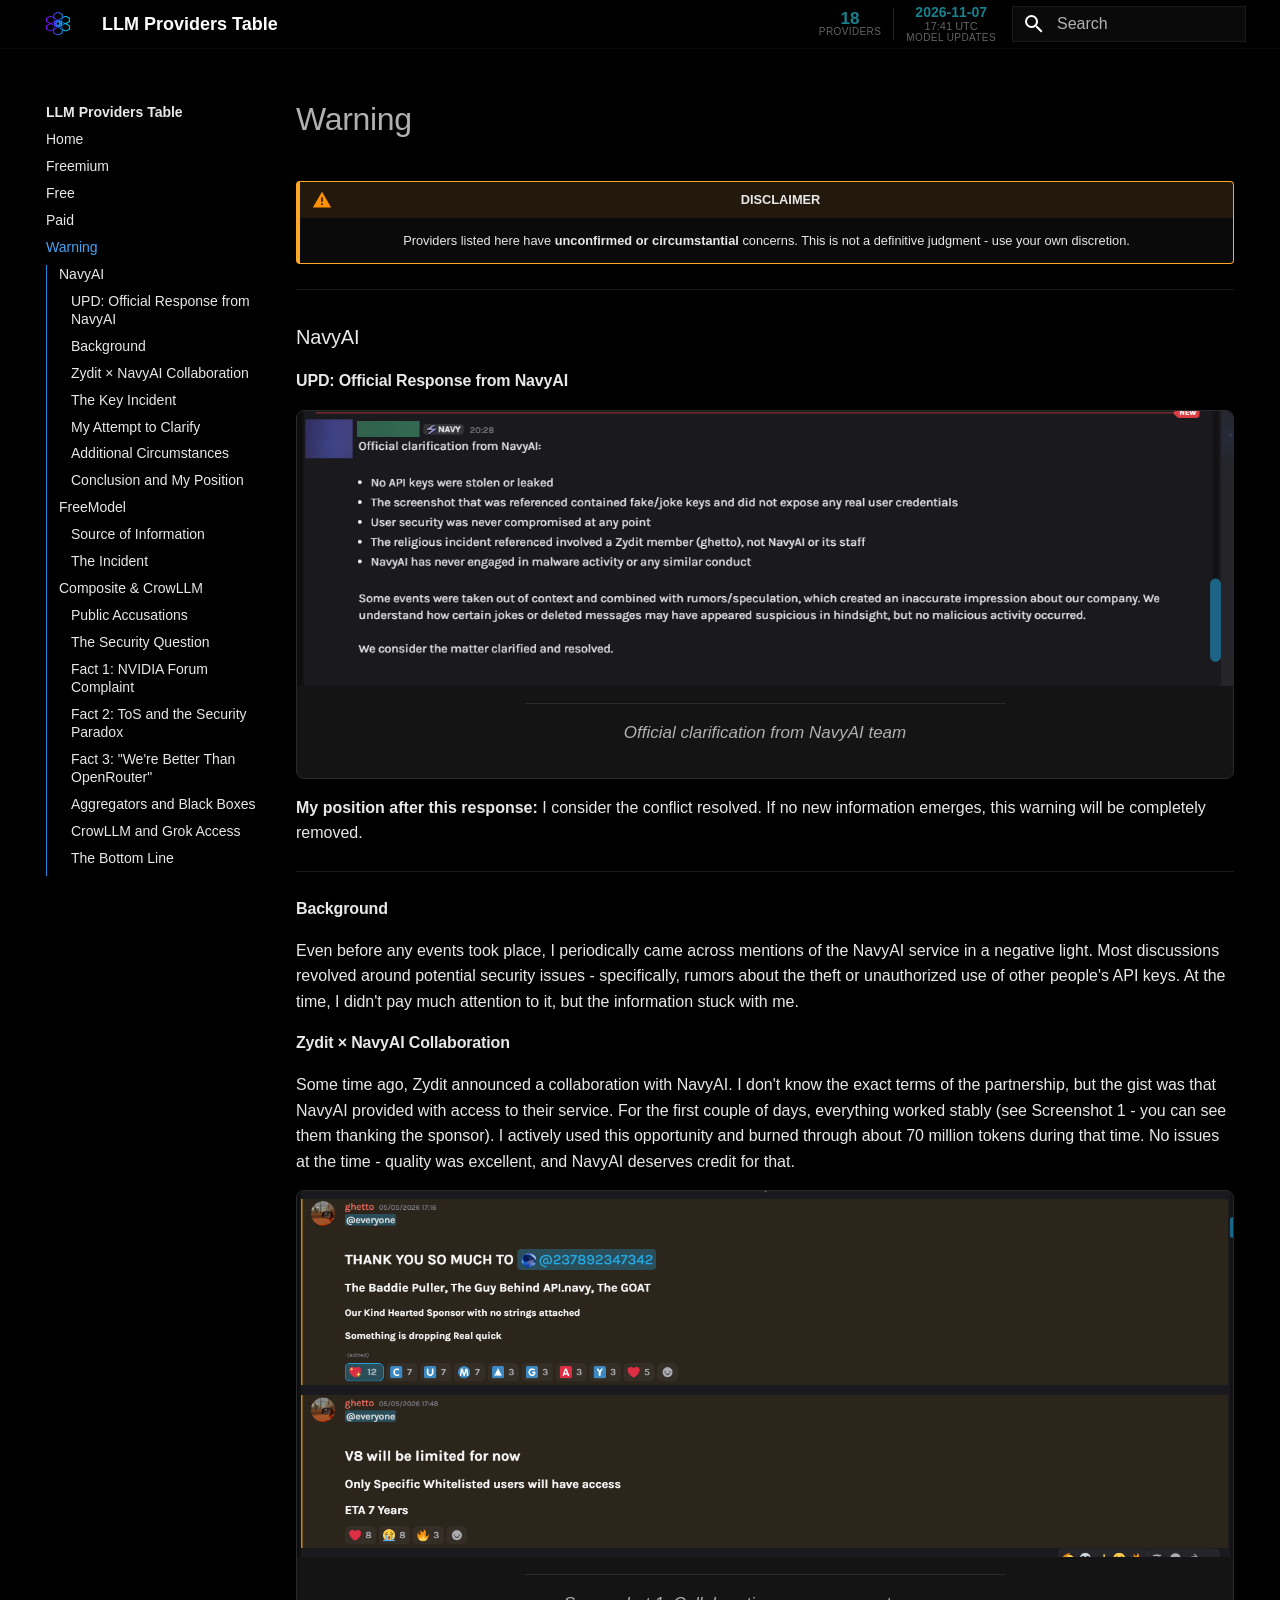
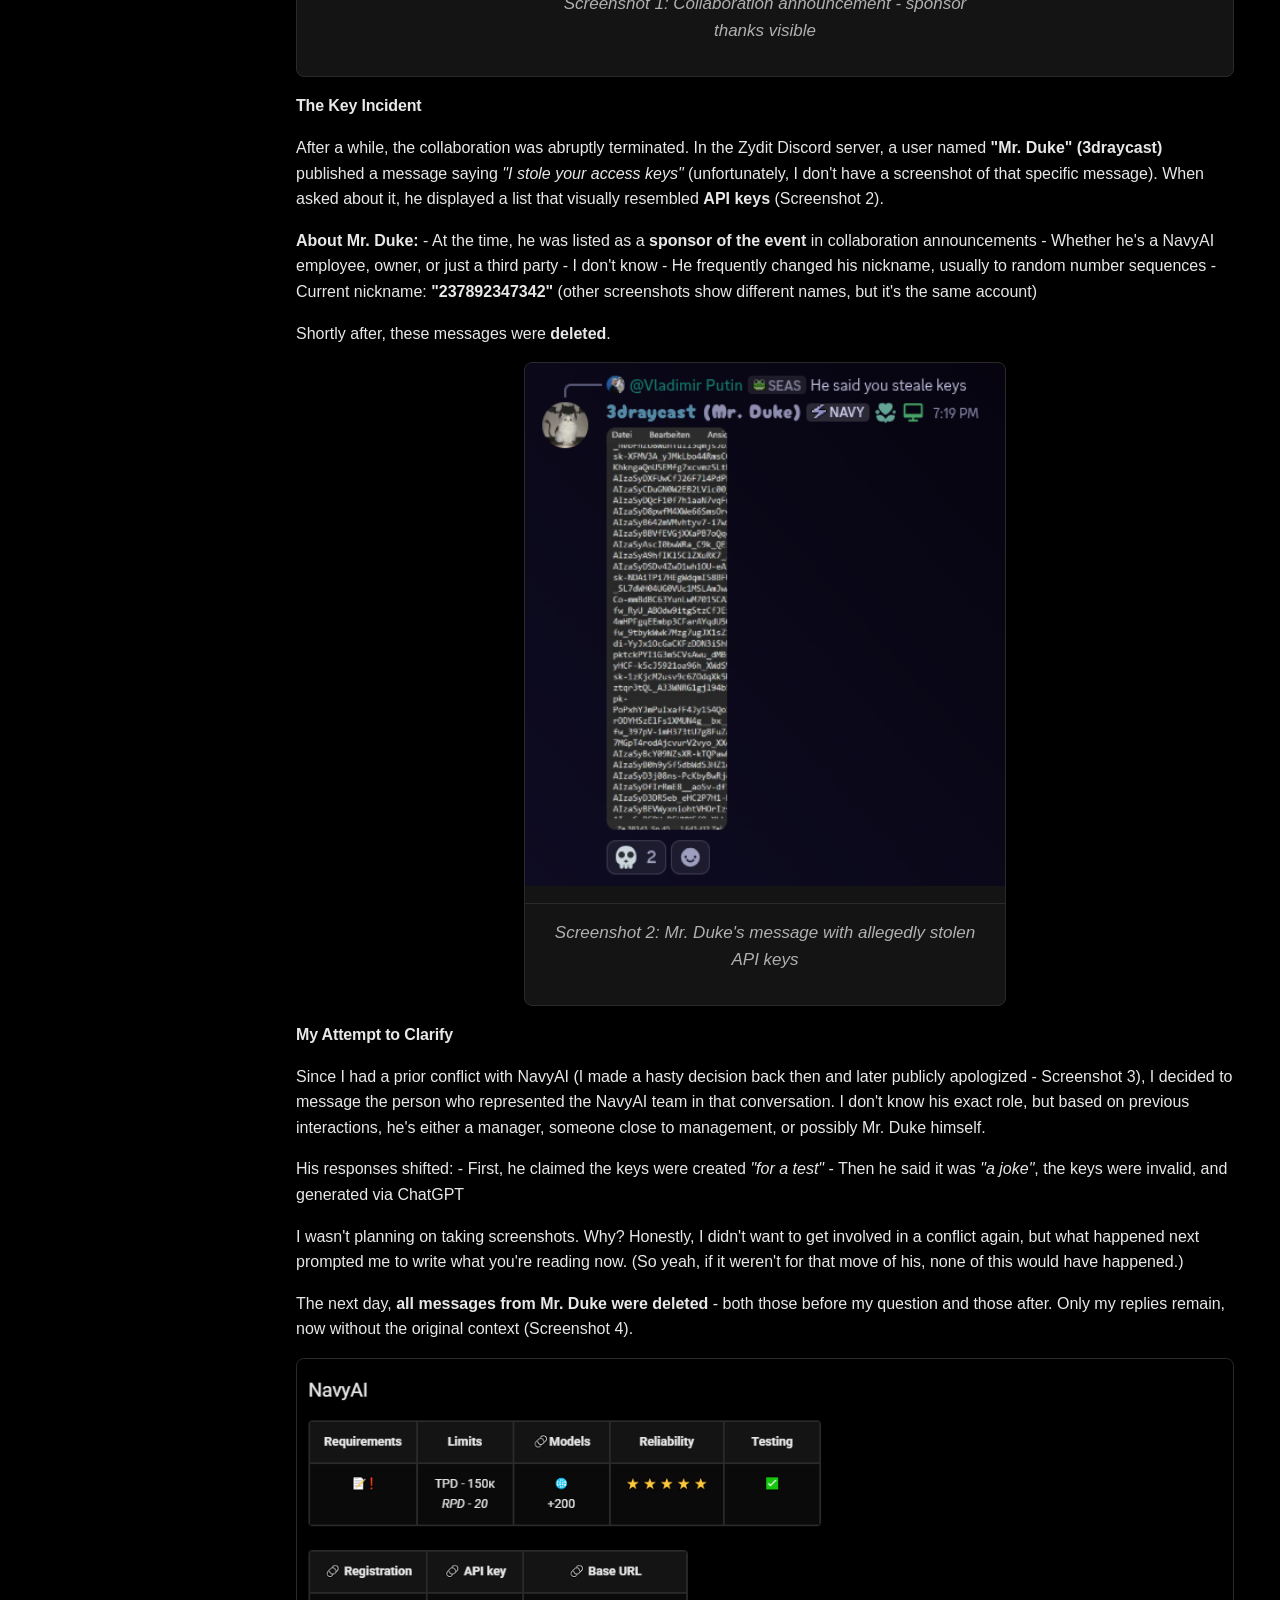
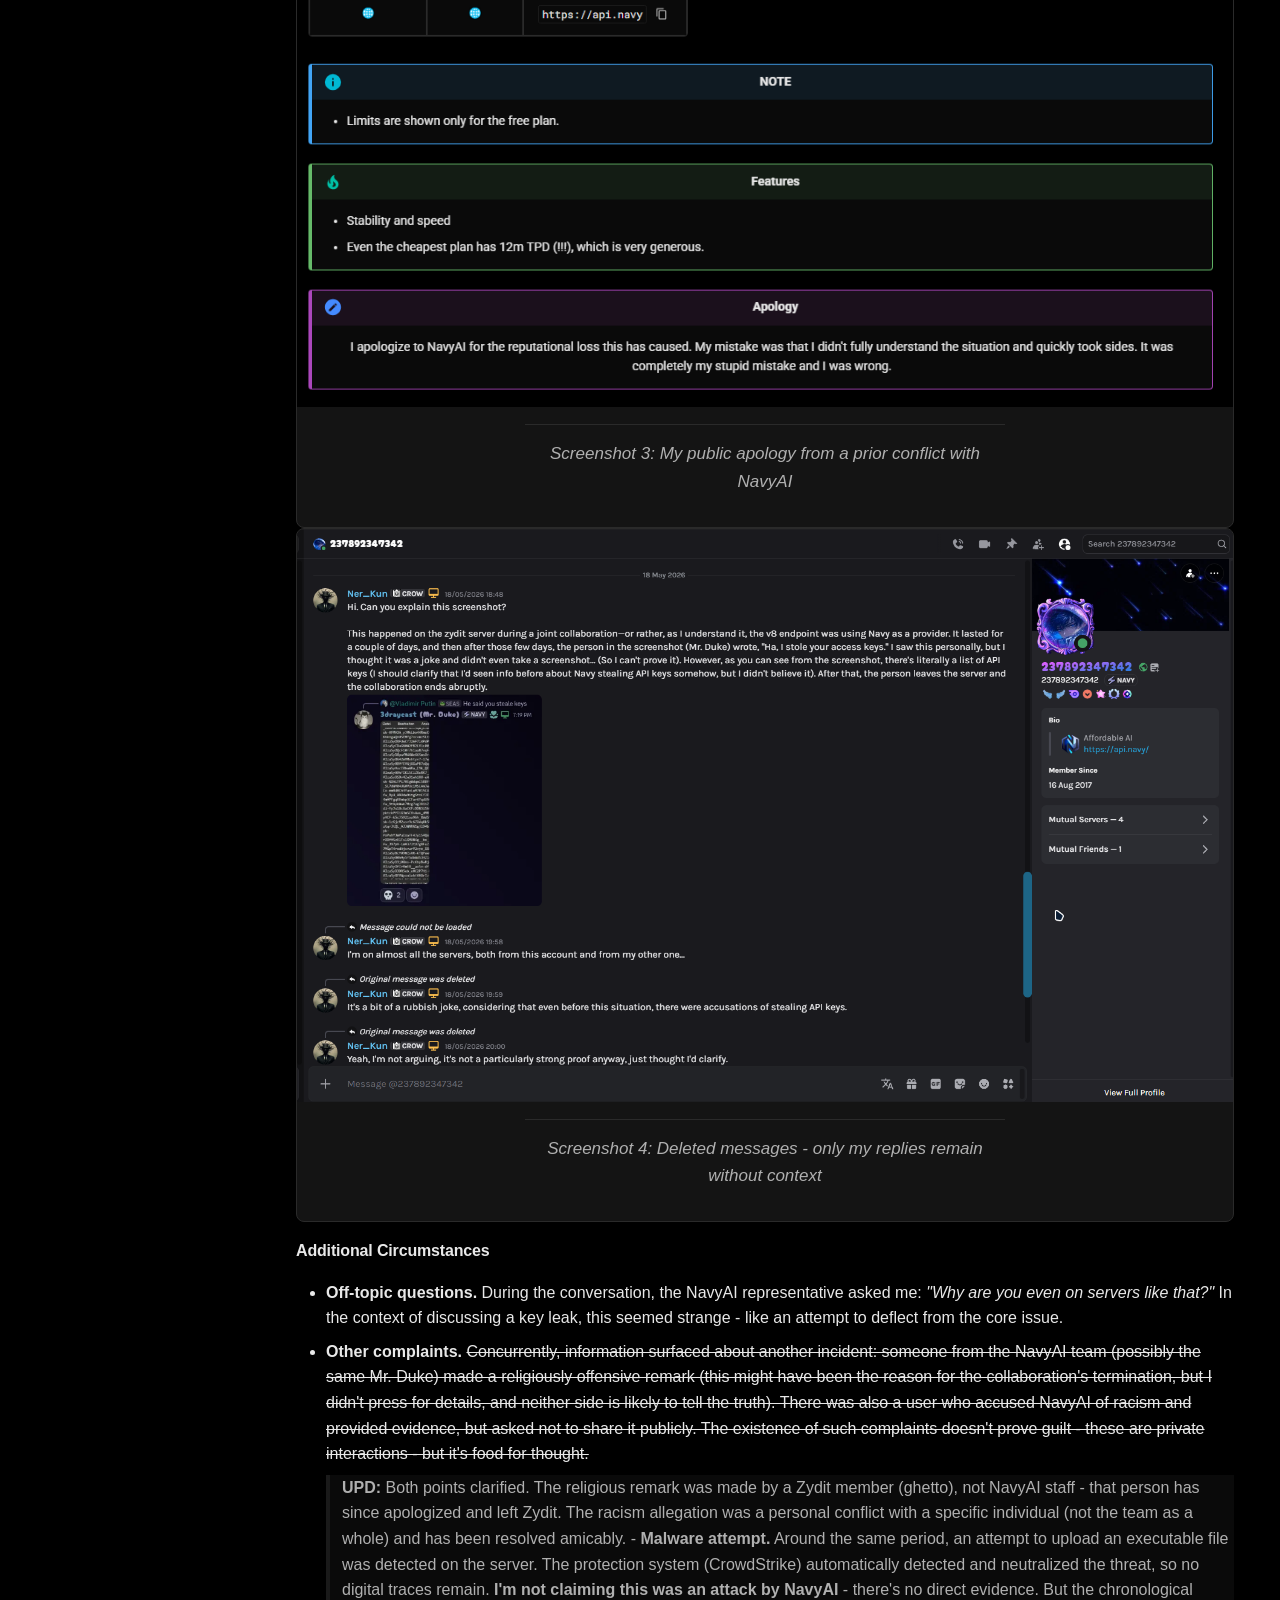
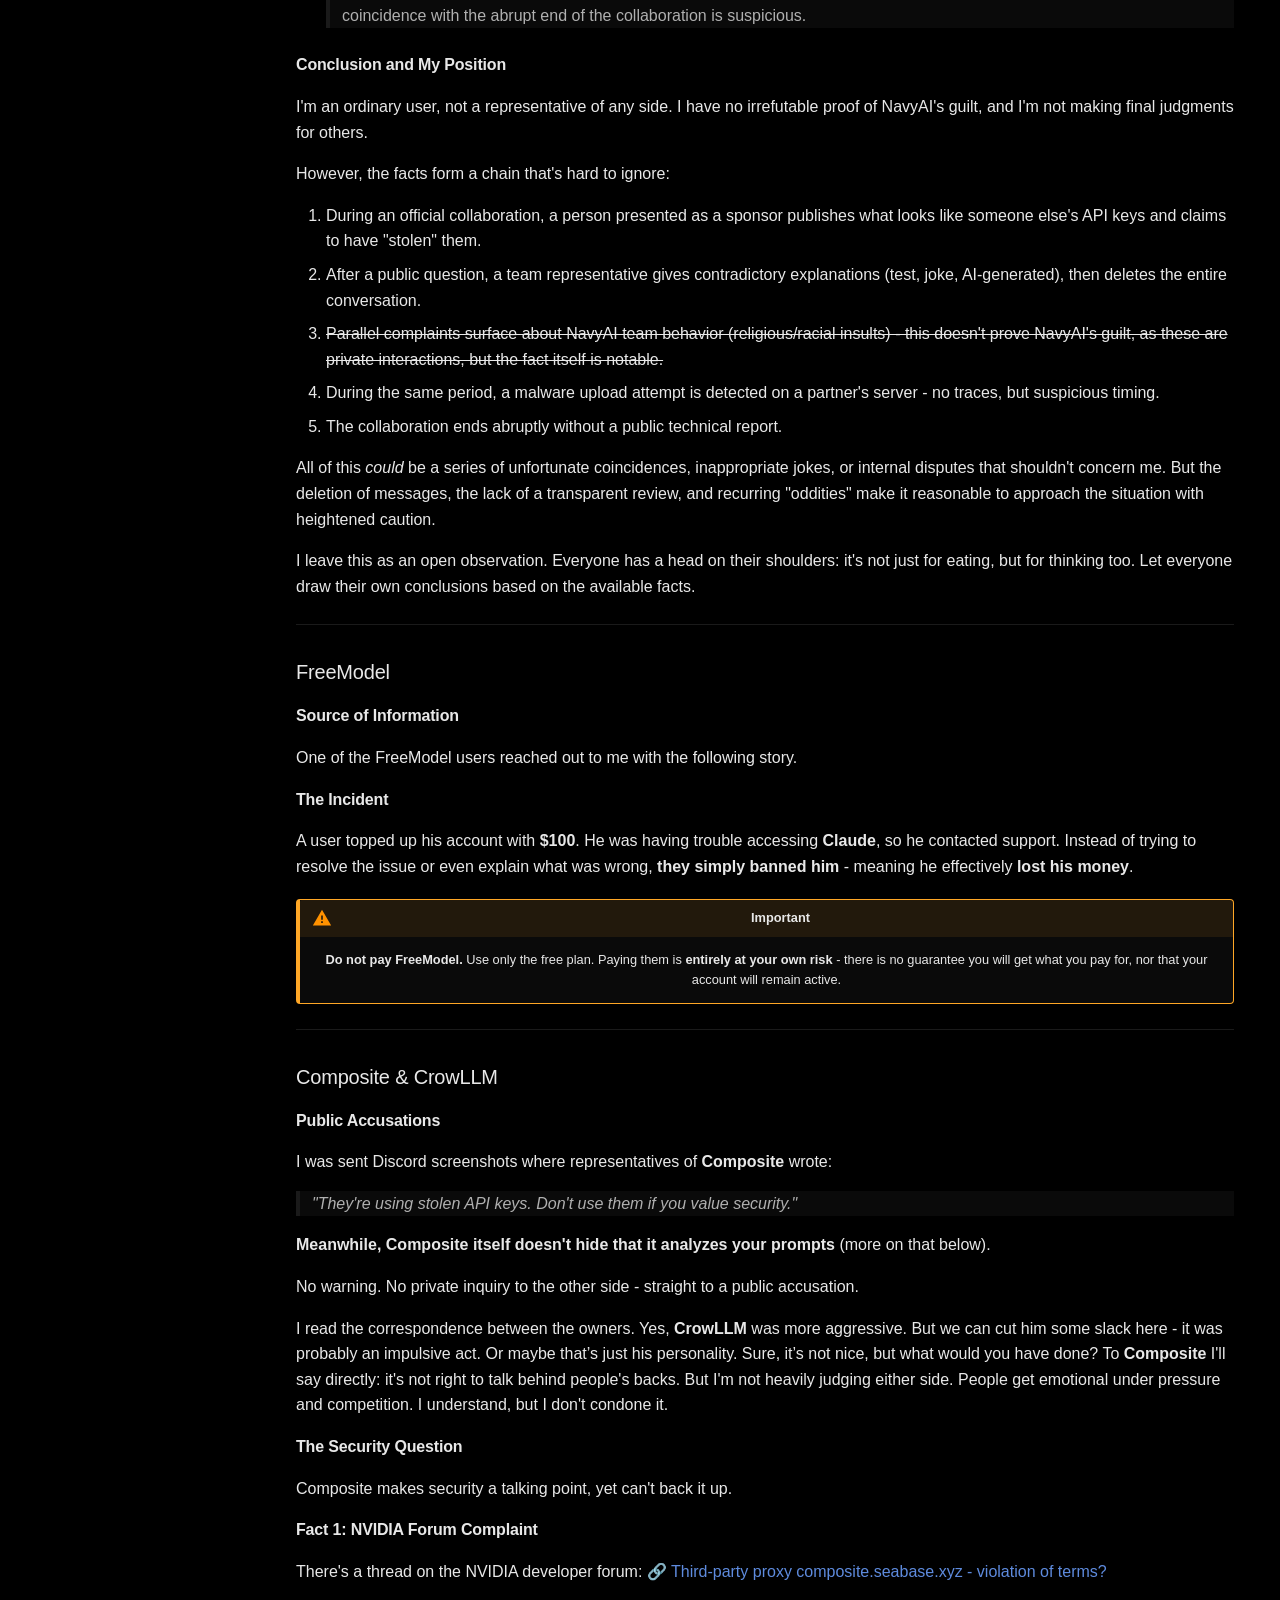
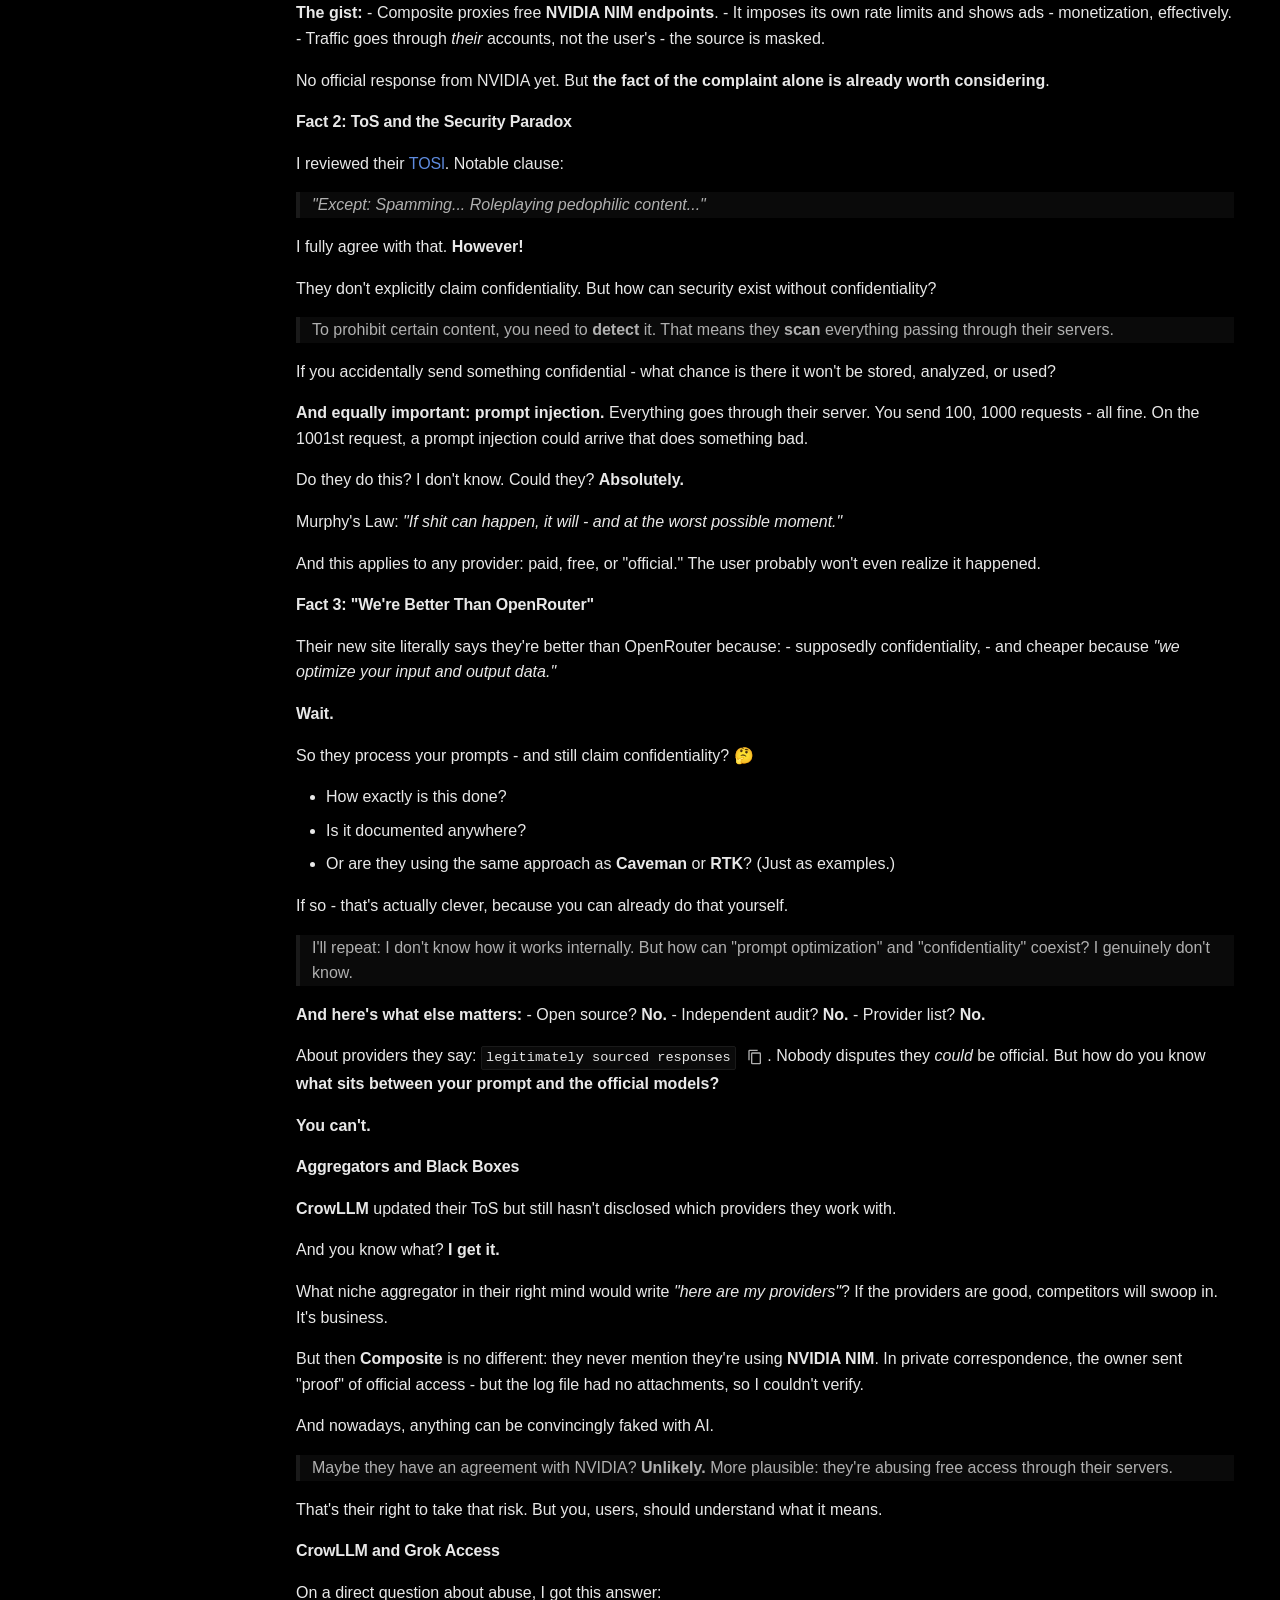
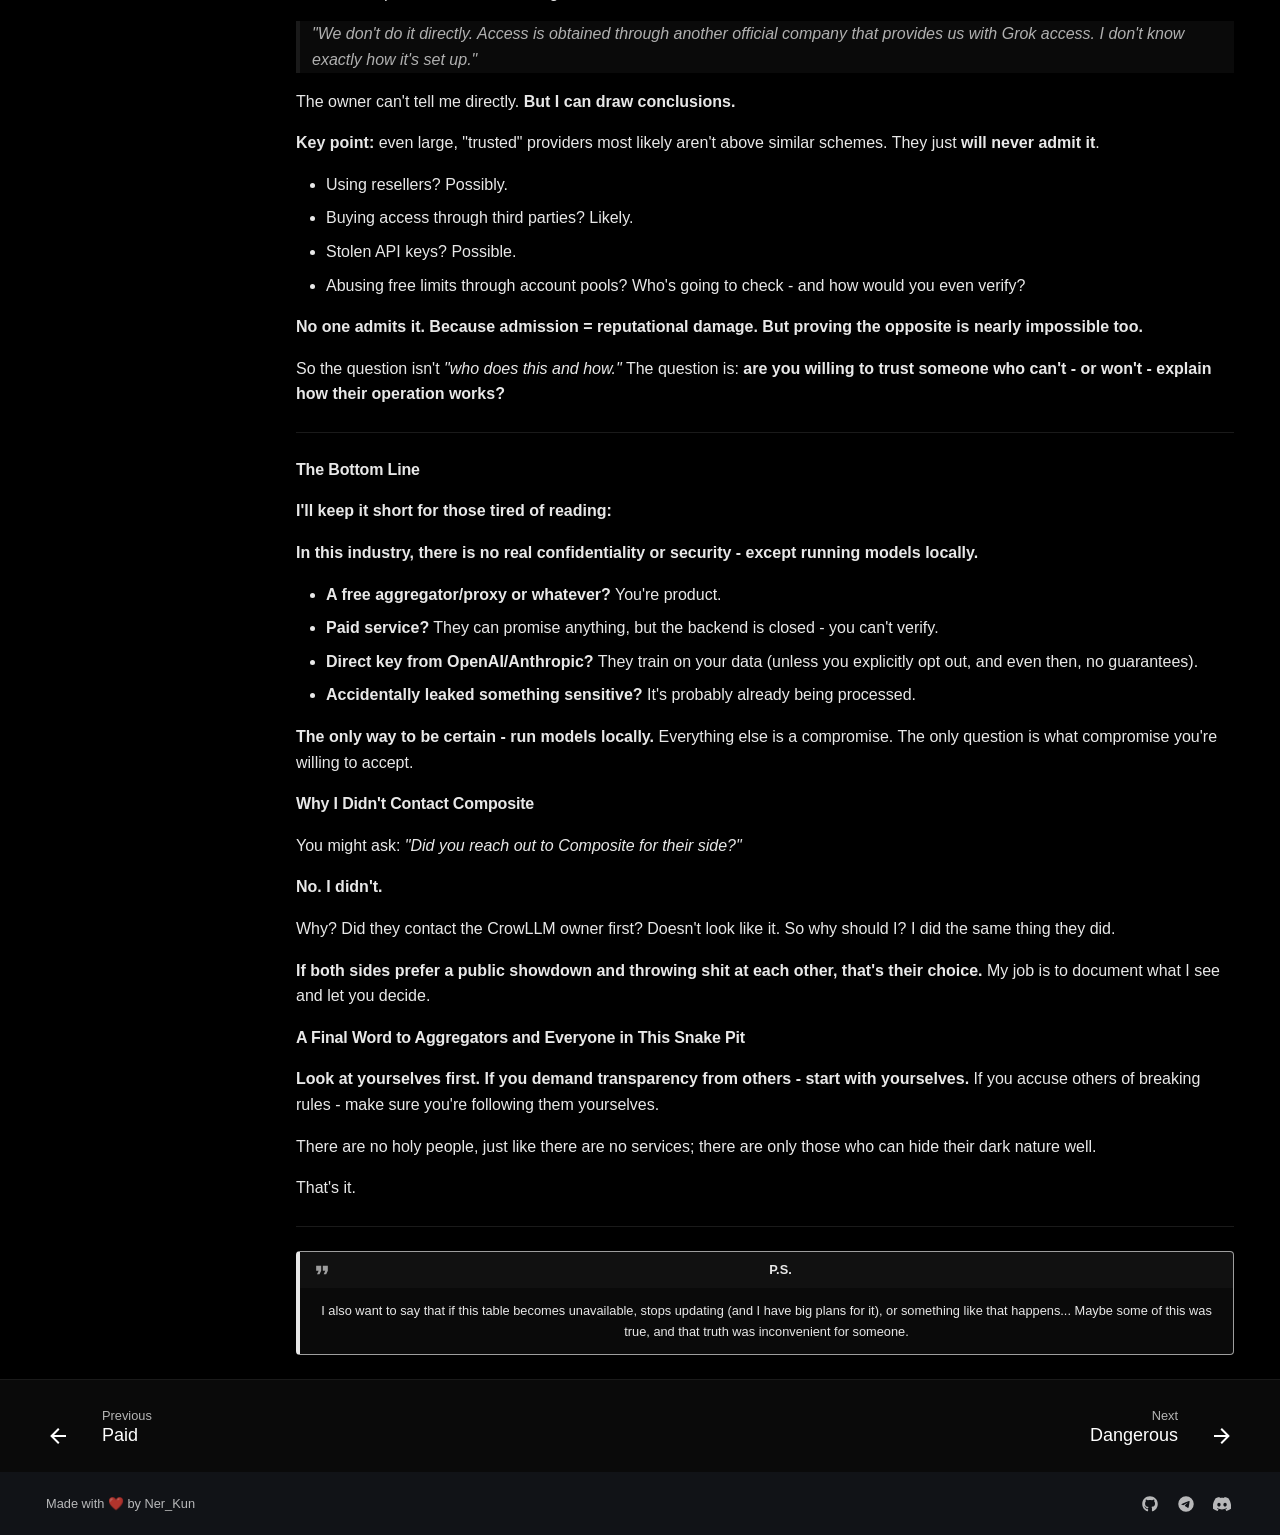
==== commit a3a74447: "Deployed 50e364c with MkDocs version: 1.6.1" ====
--- a/caution/index.html
+++ b/caution/index.html
@@ -25,7 +25,7 @@
       
       
       <link rel="icon" href="../images/favicon.png">
-      <meta name="generator" content="mkdocs-1.6.1, mkdocs-material-9.8.0">
+      <meta name="generator" content="mkdocs-1.6.1, mkdocs-material-9.8.1">
     
     
       
@@ -1149,7 +1149,7 @@
     
     
   
-      <script src="../assets/javascripts/bundle.c21346df.min.js"></script>
+      <script src="../assets/javascripts/bundle.a5f9d56c.min.js"></script>
       
     
   <script type="module" src="../javascripts/copy-inline.js"></script>
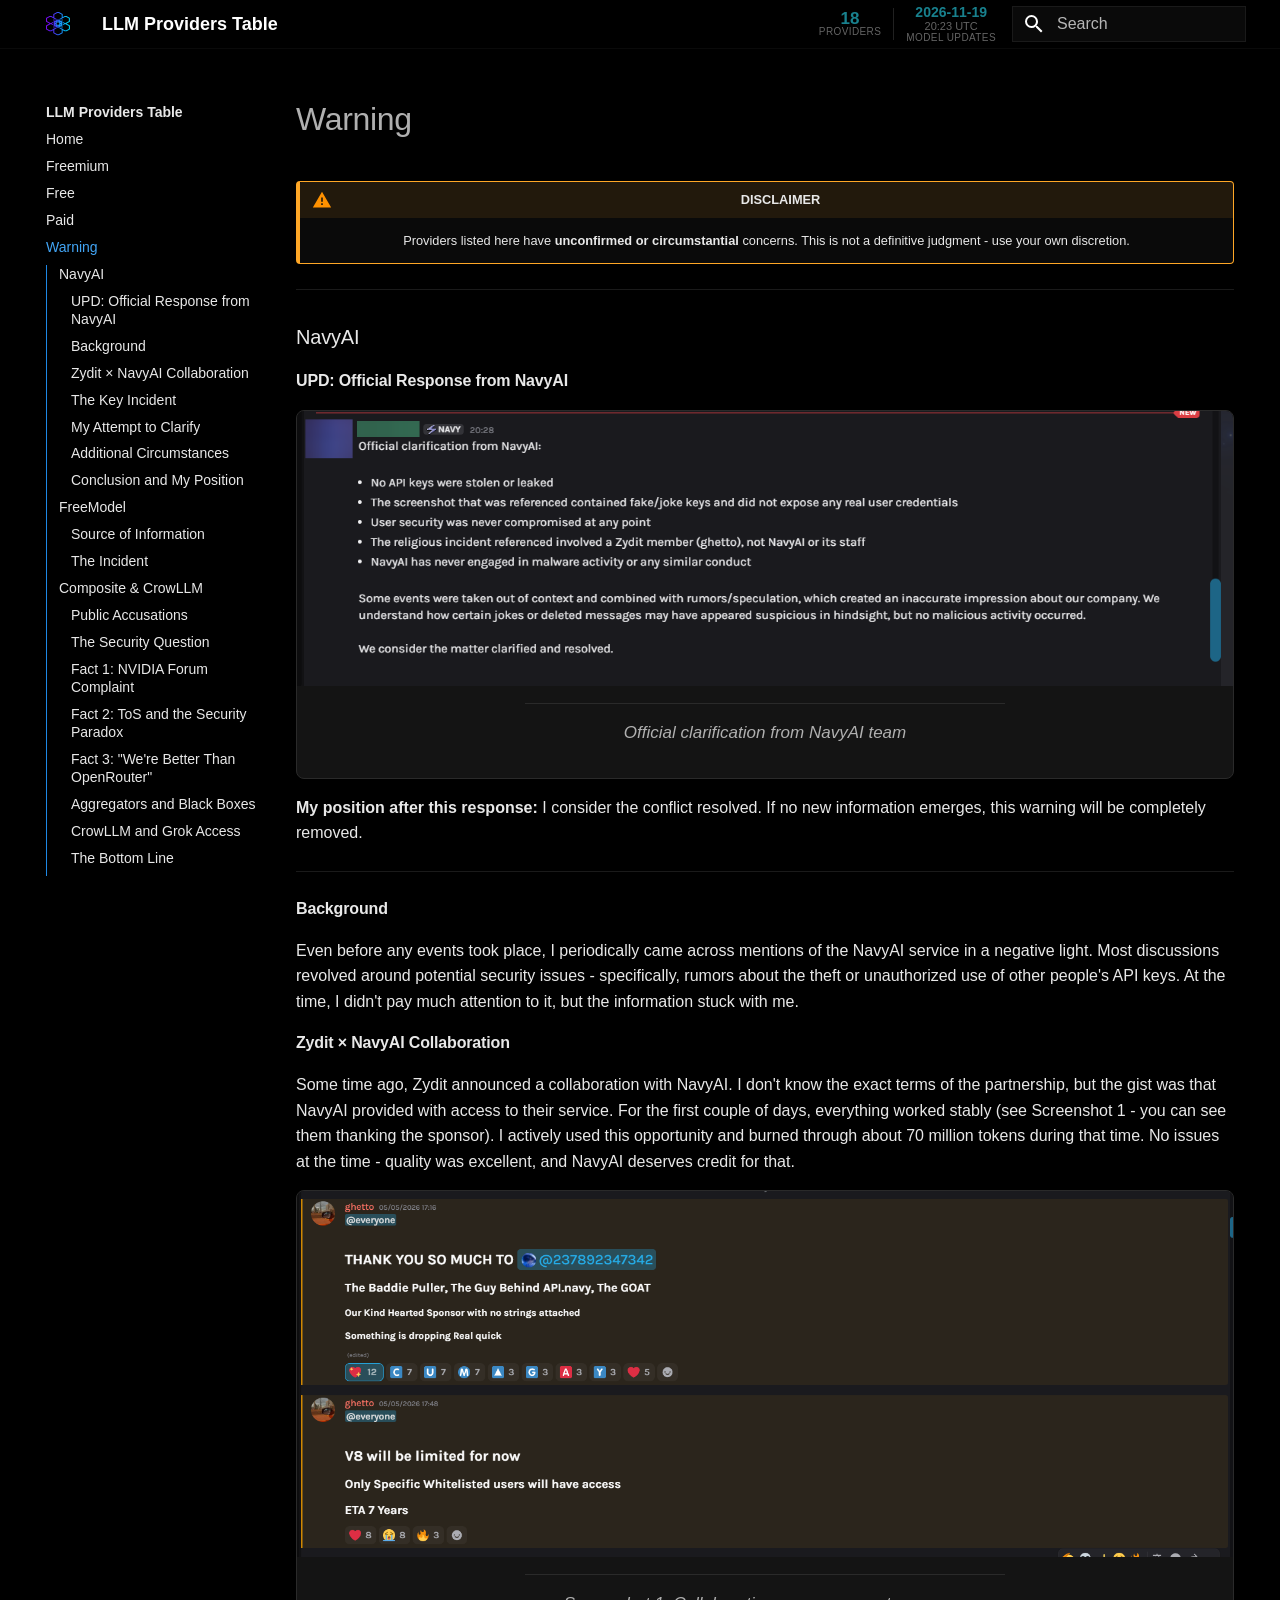
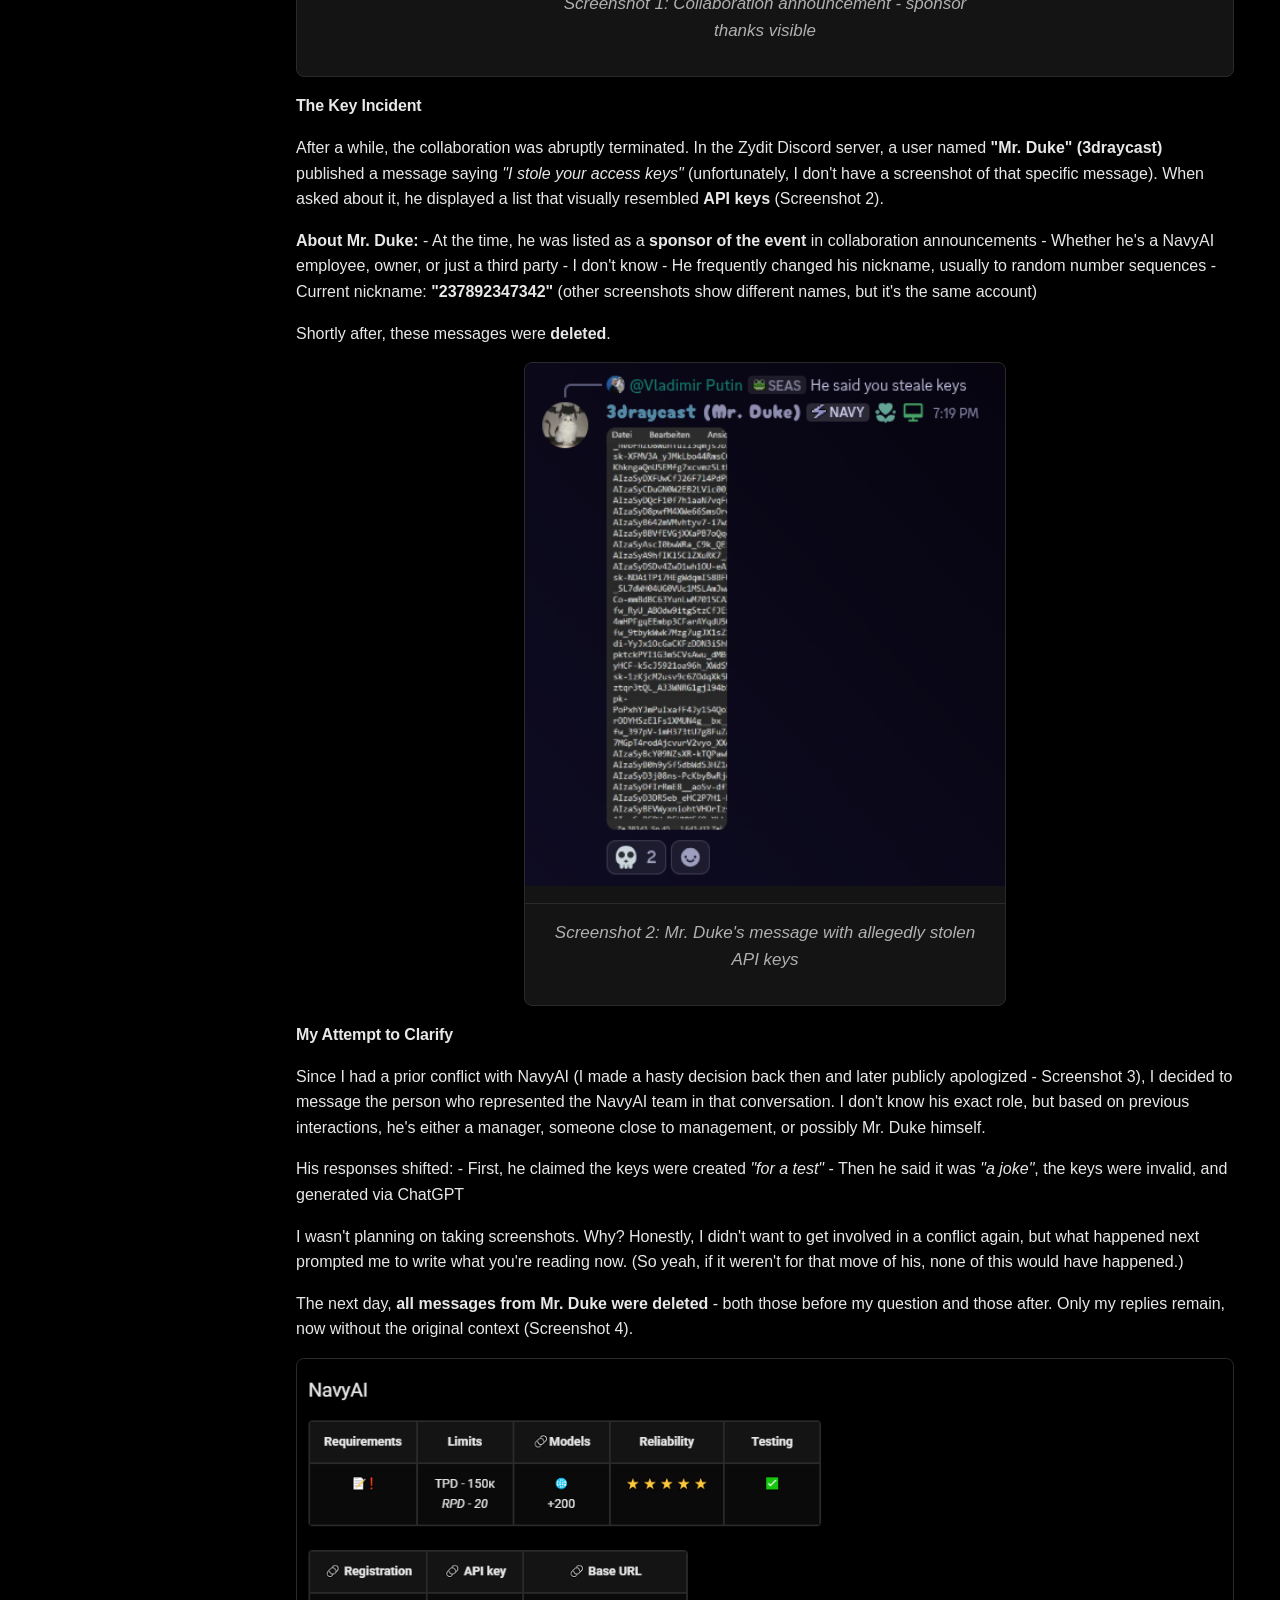
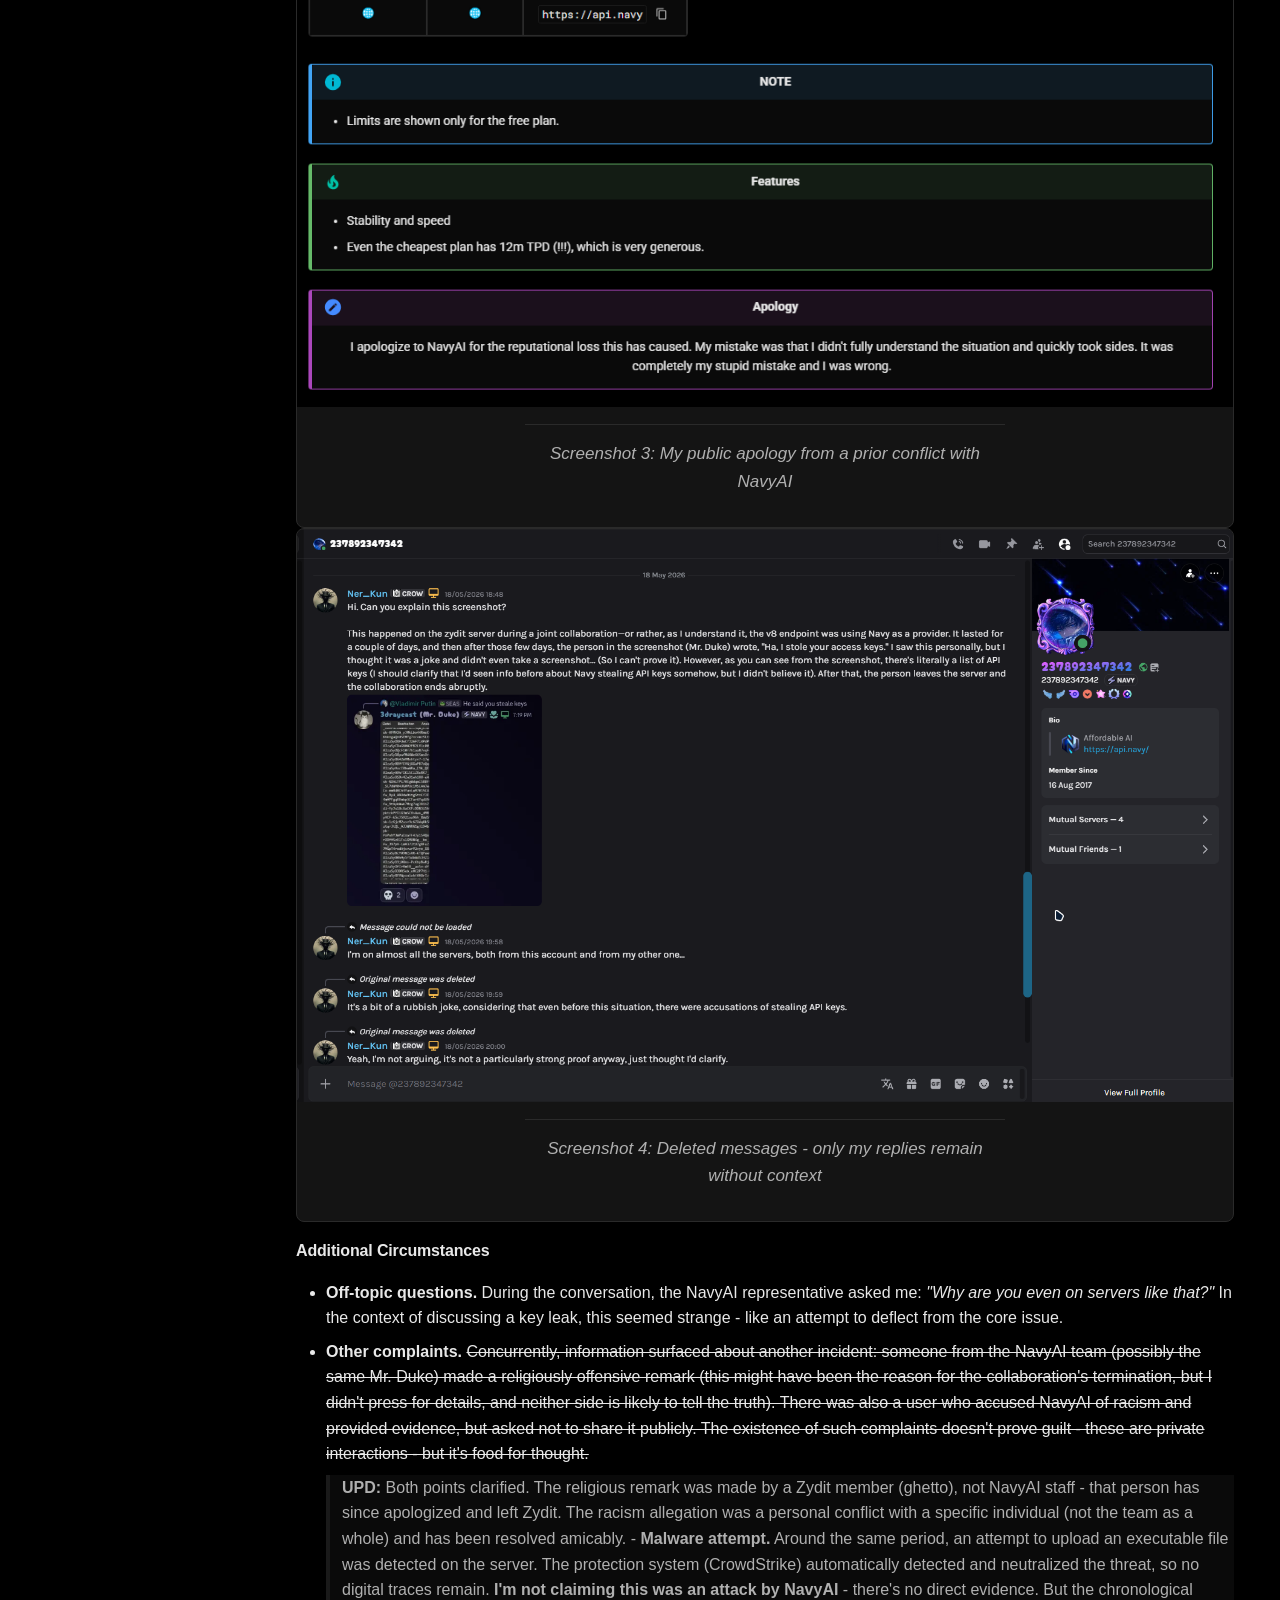
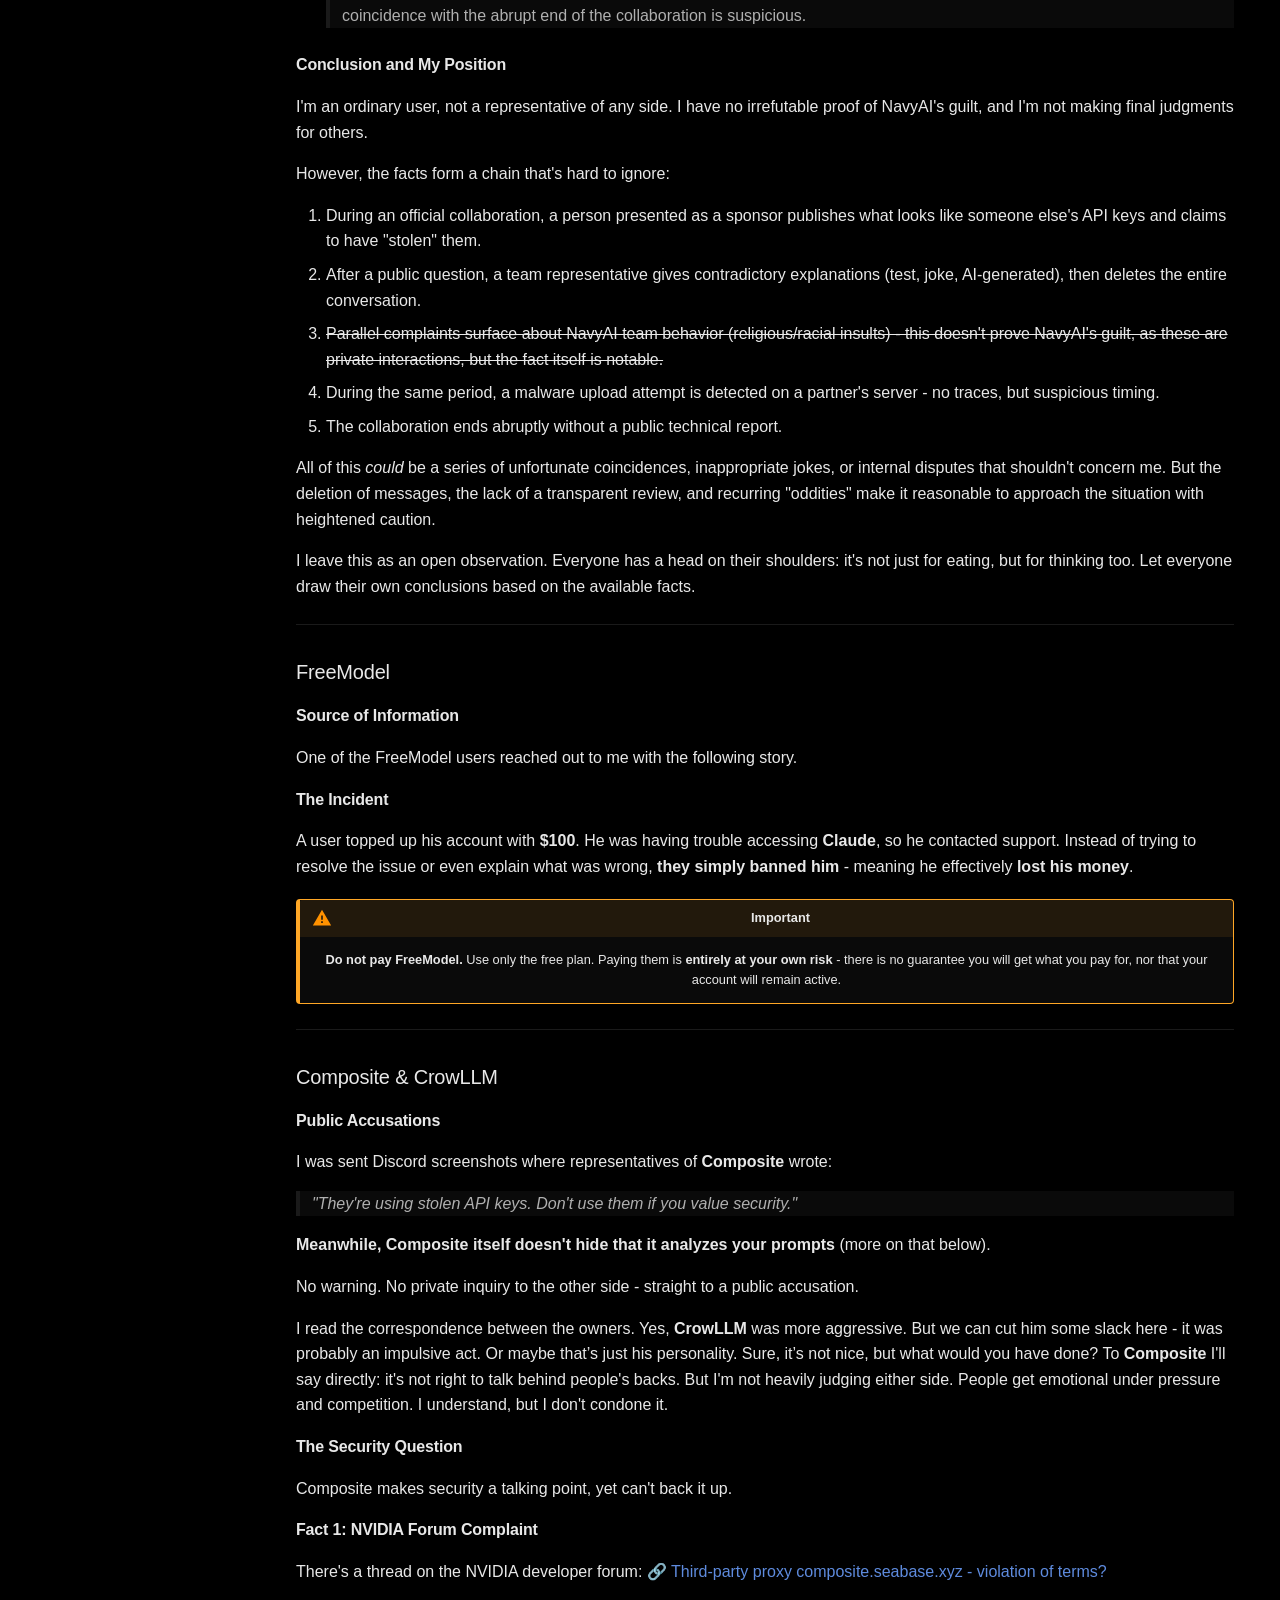
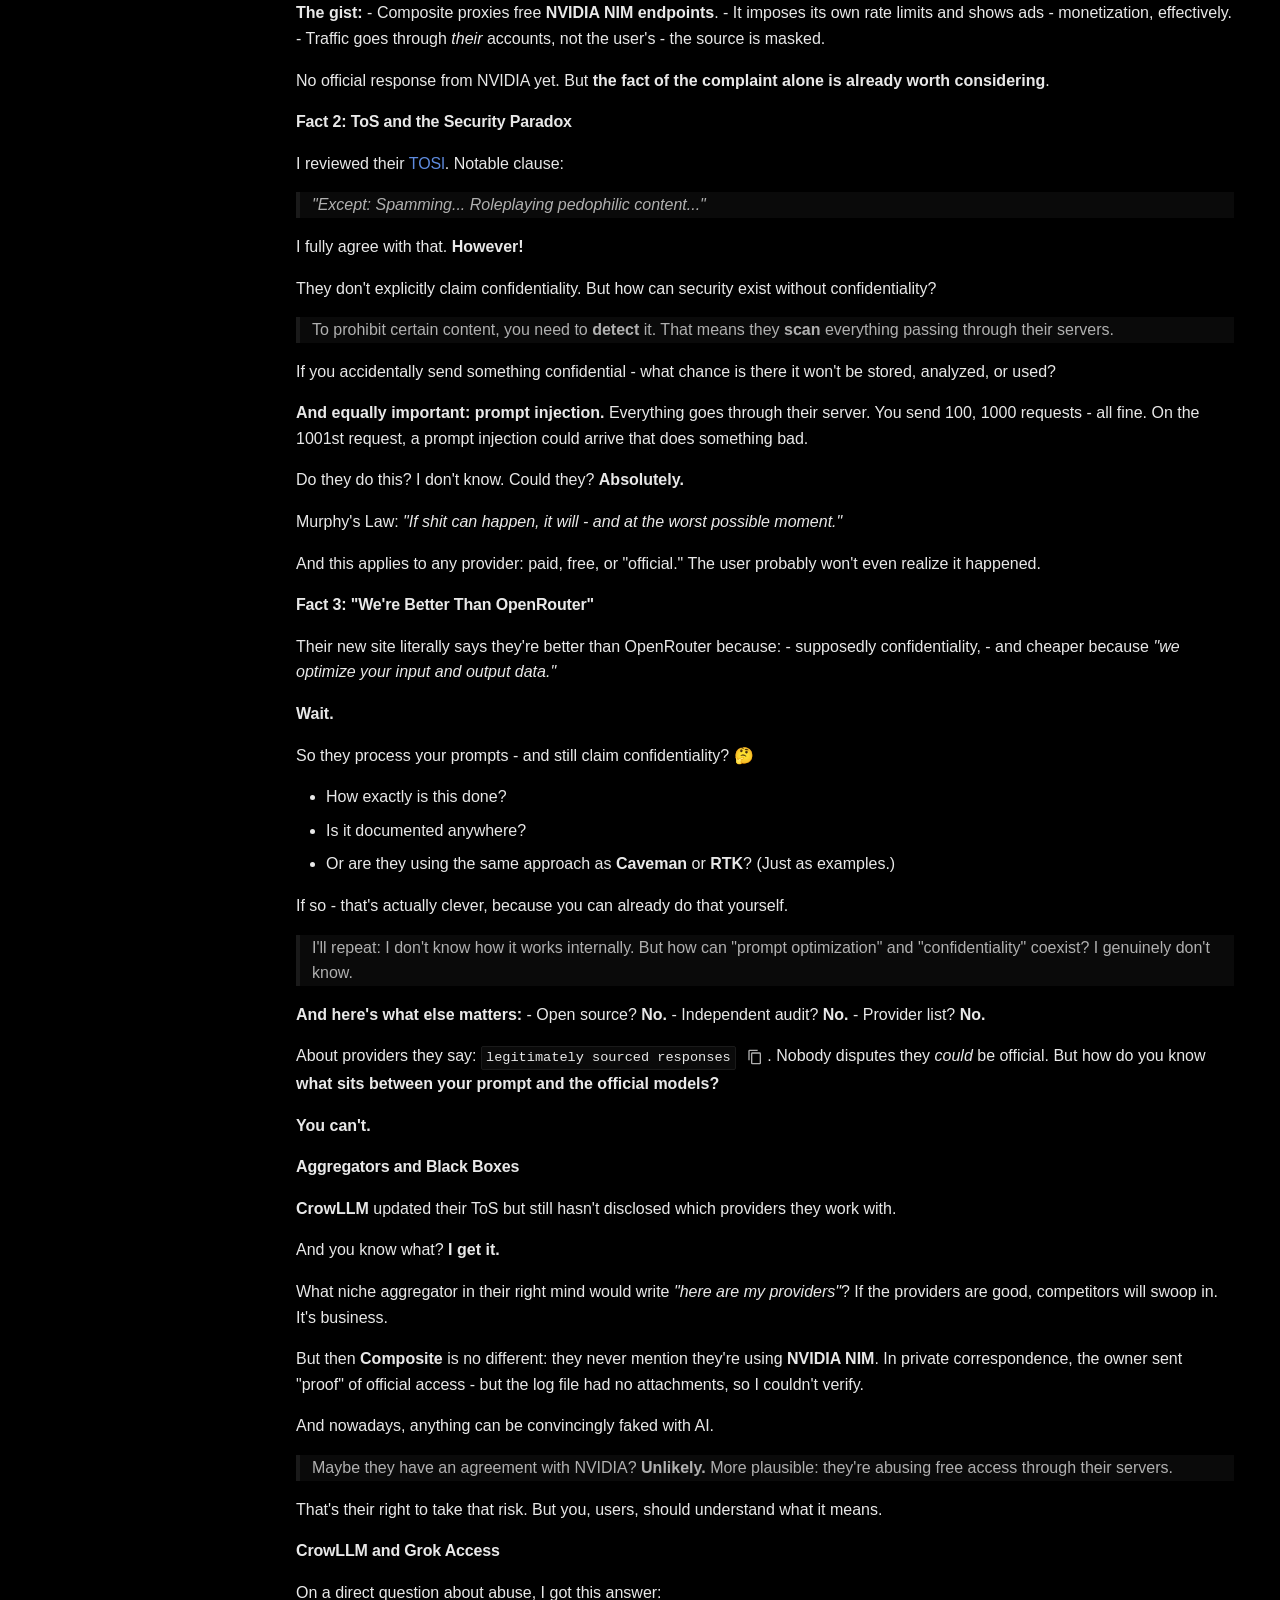
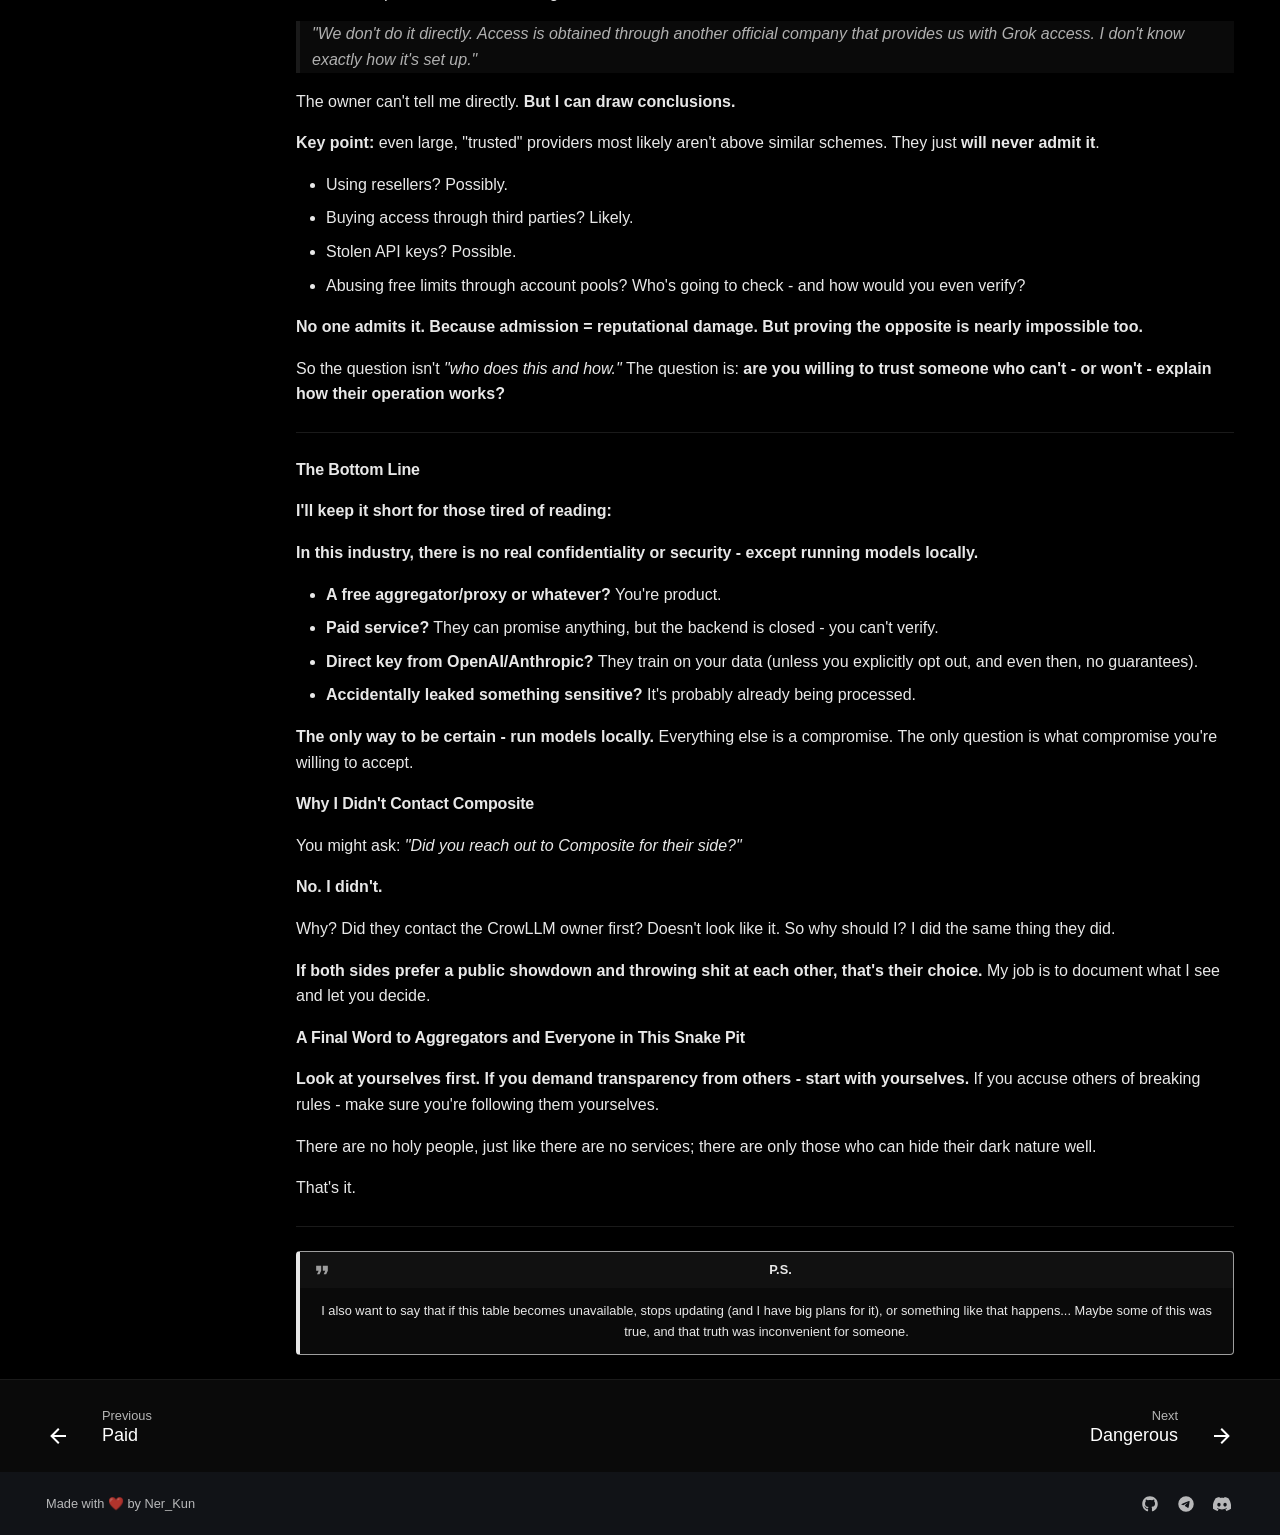
==== commit e9ce483f: "Deployed 70db2b6 with MkDocs version: 1.6.1" ====
--- a/caution/index.html
+++ b/caution/index.html
@@ -25,7 +25,7 @@
       
       
       <link rel="icon" href="../images/favicon.png">
-      <meta name="generator" content="mkdocs-1.6.1, mkdocs-material-9.8.1">
+      <meta name="generator" content="mkdocs-1.6.1, mkdocs-material-9.8.2">
     
     
       
